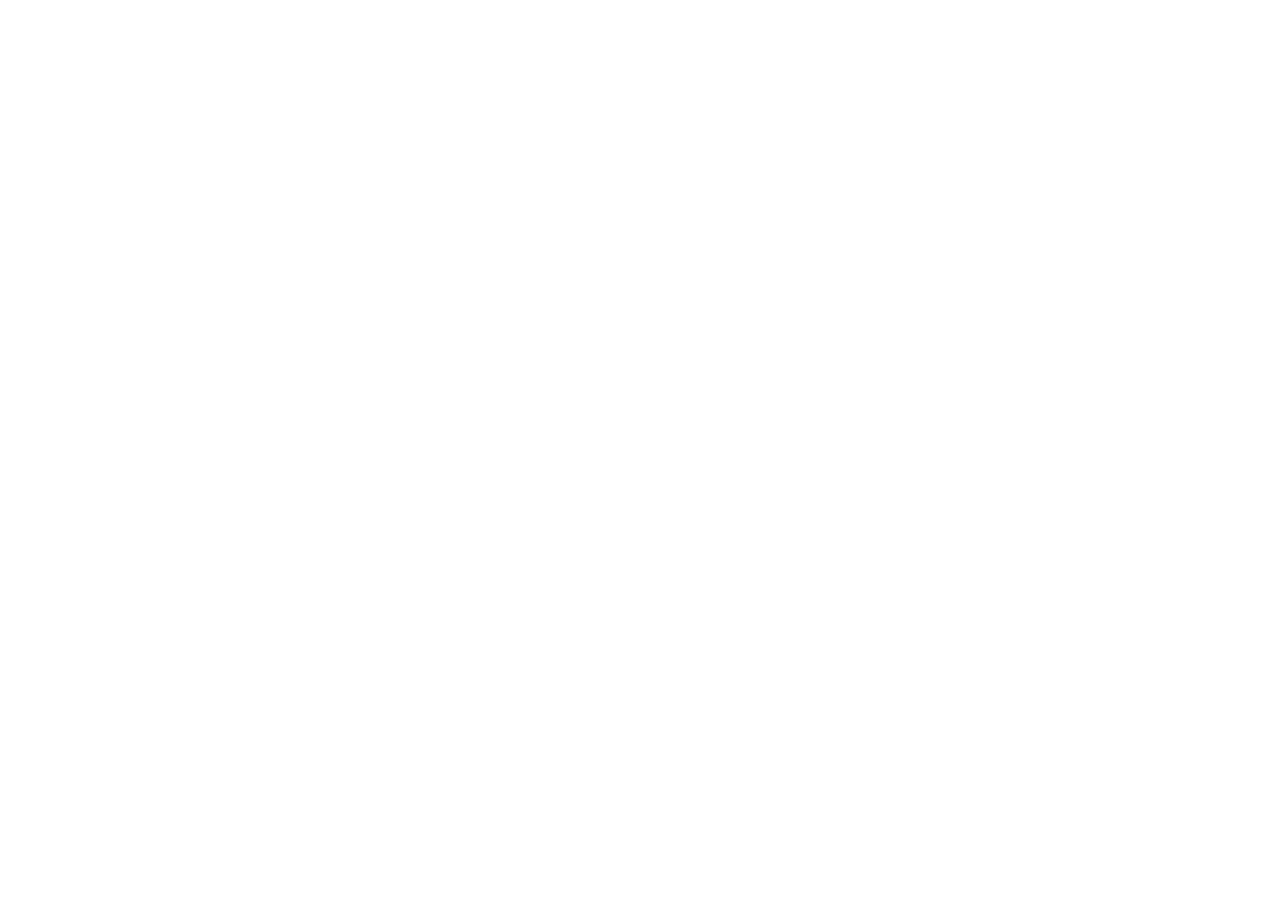
==== index.html @ 362b59c5 "Init" ====
<!doctype html>
<html lang="es" data-critters-container>

<head>
	<meta charset="utf-8">
	<title>Nicole Dickman</title>
	<base href="/">
	<meta name="viewport" content="width=device-width, initial-scale=1">
	<link rel="icon" type="image/x-icon" href="favicon.ico">
	<link rel="preconnect" href="https://fonts.googleapis.com">
	<link rel="preconnect" href="https://fonts.gstatic.com" crossorigin>
	<style>@font-face{font-family:'Satisfy';font-style:normal;font-weight:400;font-display:swap;src:url(https://fonts.gstatic.com/s/satisfy/v21/rP2Hp2yn6lkG50LoCZOIHQ.woff2) format('woff2');unicode-range:U+0000-00FF, U+0131, U+0152-0153, U+02BB-02BC, U+02C6, U+02DA, U+02DC, U+0304, U+0308, U+0329, U+2000-206F, U+2074, U+20AC, U+2122, U+2191, U+2193, U+2212, U+2215, U+FEFF, U+FFFD;}</style>
	<style>:root{font-family:Inter var,sans-serif;font-feature-settings:"cv02","cv03","cv04","cv11";font-variation-settings:normal;--font-family:"Inter var", sans-serif;--font-feature-settings:"cv02", "cv03", "cv04", "cv11";--text-color:#334155;--text-color-secondary:#64748b;--primary-color:#020617;--primary-color-text:#ffffff;--surface-0:#ffffff;--surface-50:#f8fafc;--surface-100:#f1f5f9;--surface-200:#e2e8f0;--surface-300:#cbd5e1;--surface-400:#94a3b8;--surface-500:#64748b;--surface-600:#475569;--surface-700:#334155;--surface-800:#1e293b;--surface-900:#0f172a;--surface-950:#020617;--gray-0:#ffffff;--gray-50:#f8fafc;--gray-100:#f1f5f9;--gray-200:#e2e8f0;--gray-300:#cbd5e1;--gray-400:#94a3b8;--gray-500:#64748b;--gray-600:#475569;--gray-700:#334155;--gray-800:#1e293b;--gray-900:#0f172a;--gray-950:#020617;--content-padding:1.125rem;--inline-spacing:.5rem;--border-radius:6px;--surface-ground:#f8fafc;--surface-section:#ffffff;--surface-card:#ffffff;--surface-overlay:#ffffff;--surface-border:#e2e8f0;--surface-hover:#f1f5f9;--focus-ring:none;--maskbg:rgba(0, 0, 0, .4);--highlight-bg:#020617;--highlight-text-color:#ffffff;--p-anchor-gutter:2px;color-scheme:light}:root{--p-focus-ring-color:var(--primary-color)}@font-face{font-family:Inter var;font-weight:100 900;font-display:swap;font-style:normal;font-named-instance:"Regular";src:url("./media/Inter-roman.var-WIJJYAE4.woff2?v=3.19") format("woff2")}@font-face{font-family:Inter var;font-weight:100 900;font-display:swap;font-style:italic;font-named-instance:"Italic";src:url("./media/Inter-italic.var-SWFAXF2C.woff2?v=3.19") format("woff2")}:root{--blue-50:#f5f9ff;--blue-100:#d0e1fd;--blue-200:#abc9fb;--blue-300:#85b2f9;--blue-400:#609af8;--blue-500:#3b82f6;--blue-600:#326fd1;--blue-700:#295bac;--blue-800:#204887;--blue-900:#183462;--green-50:#f4fcf7;--green-100:#caf1d8;--green-200:#a0e6ba;--green-300:#76db9b;--green-400:#4cd07d;--green-500:#22c55e;--green-600:#1da750;--green-700:#188a42;--green-800:#136c34;--green-900:#0e4f26;--yellow-50:#fefbf3;--yellow-100:#faedc4;--yellow-200:#f6de95;--yellow-300:#f2d066;--yellow-400:#eec137;--yellow-500:#eab308;--yellow-600:#c79807;--yellow-700:#a47d06;--yellow-800:#816204;--yellow-900:#5e4803;--cyan-50:#f3fbfd;--cyan-100:#c3edf5;--cyan-200:#94e0ed;--cyan-300:#65d2e4;--cyan-400:#35c4dc;--cyan-500:#06b6d4;--cyan-600:#059bb4;--cyan-700:#047f94;--cyan-800:#036475;--cyan-900:#024955;--pink-50:#fef6fa;--pink-100:#fad3e7;--pink-200:#f7b0d3;--pink-300:#f38ec0;--pink-400:#f06bac;--pink-500:#ec4899;--pink-600:#c93d82;--pink-700:#a5326b;--pink-800:#822854;--pink-900:#5e1d3d;--indigo-50:#f7f7fe;--indigo-100:#dadafc;--indigo-200:#bcbdf9;--indigo-300:#9ea0f6;--indigo-400:#8183f4;--indigo-500:#6366f1;--indigo-600:#5457cd;--indigo-700:#4547a9;--indigo-800:#363885;--indigo-900:#282960;--teal-50:#f3fbfb;--teal-100:#c7eeea;--teal-200:#9ae0d9;--teal-300:#6dd3c8;--teal-400:#41c5b7;--teal-500:#14b8a6;--teal-600:#119c8d;--teal-700:#0e8174;--teal-800:#0b655b;--teal-900:#084a42;--orange-50:#fff8f3;--orange-100:#feddc7;--orange-200:#fcc39b;--orange-300:#fba86f;--orange-400:#fa8e42;--orange-500:#f97316;--orange-600:#d46213;--orange-700:#ae510f;--orange-800:#893f0c;--orange-900:#642e09;--bluegray-50:#f7f8f9;--bluegray-100:#dadee3;--bluegray-200:#bcc3cd;--bluegray-300:#9fa9b7;--bluegray-400:#818ea1;--bluegray-500:#64748b;--bluegray-600:#556376;--bluegray-700:#465161;--bluegray-800:#37404c;--bluegray-900:#282e38;--purple-50:#fbf7ff;--purple-100:#ead6fd;--purple-200:#dab6fc;--purple-300:#c996fa;--purple-400:#b975f9;--purple-500:#a855f7;--purple-600:#8f48d2;--purple-700:#763cad;--purple-800:#5c2f88;--purple-900:#432263;--red-50:#fff5f5;--red-100:#ffd0ce;--red-200:#ffaca7;--red-300:#ff8780;--red-400:#ff6259;--red-500:#ff3d32;--red-600:#d9342b;--red-700:#b32b23;--red-800:#8c221c;--red-900:#661814;--primary-50:#f2f3f3;--primary-100:#c2c3c7;--primary-200:#92949b;--primary-300:#62656f;--primary-400:#323543;--primary-500:#020617;--primary-600:#020514;--primary-700:#010410;--primary-800:#01030d;--primary-900:#010209}@layer primeng{*{box-sizing:border-box}}</style><link id="nd-tema" rel="stylesheet" type="text/css" href="light.css" media="print" onload="this.media='all'"><noscript><link rel="stylesheet" href="light.css"></noscript>
	<link rel="preconnect" href="https://i.postimg.cc">
<style>@layer primeng{@-webkit-keyframes p-fadein{0%{opacity:0}to{opacity:1}}}@-webkit-keyframes p-icon-spin{0%{-webkit-transform:rotate(0deg);transform:rotate(0)}to{-webkit-transform:rotate(359deg);transform:rotate(359deg)}}@-webkit-keyframes fa-spin{0%{-webkit-transform:rotate(0deg);transform:rotate(0)}to{-webkit-transform:rotate(359deg);transform:rotate(359deg)}}html body{margin:0;width:100vw;max-width:100vw;min-width:100vw;min-height:100vh}</style><link rel="stylesheet" href="styles-DU7Y5IUI.css" media="print" onload="this.media='all'"><noscript><link rel="stylesheet" href="styles-DU7Y5IUI.css"></noscript></head>

<body>
	<nd-root></nd-root>
<link rel="modulepreload" href="chunk-CKF27C62.js"><script src="polyfills-6EAL64PA.js" type="module"></script><script src="main-APP5FZRI.js" type="module"></script></body>

</html>
---- light.css ----
:root{font-family:Inter var,sans-serif;font-feature-settings:"cv02","cv03","cv04","cv11";font-variation-settings:normal;--font-family: "Inter var", sans-serif;--font-feature-settings: "cv02", "cv03", "cv04", "cv11";--text-color: #334155;--text-color-secondary: #64748b;--primary-color: #020617;--primary-color-text: #ffffff;--surface-0: #ffffff;--surface-50: #f8fafc;--surface-100: #f1f5f9;--surface-200: #e2e8f0;--surface-300: #cbd5e1;--surface-400: #94a3b8;--surface-500: #64748b;--surface-600: #475569;--surface-700: #334155;--surface-800: #1e293b;--surface-900: #0f172a;--surface-950: #020617;--gray-0: #ffffff;--gray-50: #f8fafc;--gray-100: #f1f5f9;--gray-200: #e2e8f0;--gray-300: #cbd5e1;--gray-400: #94a3b8;--gray-500: #64748b;--gray-600: #475569;--gray-700: #334155;--gray-800: #1e293b;--gray-900: #0f172a;--gray-950: #020617;--content-padding: 1.125rem;--inline-spacing: .5rem;--border-radius: 6px;--surface-ground: #f8fafc;--surface-section: #ffffff;--surface-card: #ffffff;--surface-overlay: #ffffff;--surface-border: #e2e8f0;--surface-hover: #f1f5f9;--focus-ring: none;--maskbg: rgba(0, 0, 0, .4);--highlight-bg: #020617;--highlight-text-color: #ffffff;--p-anchor-gutter: 2px;color-scheme:light}:root{--p-focus-ring-color: var(--primary-color)}@font-face{font-family:Inter var;font-weight:100 900;font-display:swap;font-style:normal;font-named-instance:"Regular";src:url("./media/Inter-roman.var-WIJJYAE4.woff2?v=3.19") format("woff2")}@font-face{font-family:Inter var;font-weight:100 900;font-display:swap;font-style:italic;font-named-instance:"Italic";src:url("./media/Inter-italic.var-SWFAXF2C.woff2?v=3.19") format("woff2")}:root{--blue-50:#f5f9ff;--blue-100:#d0e1fd;--blue-200:#abc9fb;--blue-300:#85b2f9;--blue-400:#609af8;--blue-500:#3b82f6;--blue-600:#326fd1;--blue-700:#295bac;--blue-800:#204887;--blue-900:#183462;--green-50:#f4fcf7;--green-100:#caf1d8;--green-200:#a0e6ba;--green-300:#76db9b;--green-400:#4cd07d;--green-500:#22c55e;--green-600:#1da750;--green-700:#188a42;--green-800:#136c34;--green-900:#0e4f26;--yellow-50:#fefbf3;--yellow-100:#faedc4;--yellow-200:#f6de95;--yellow-300:#f2d066;--yellow-400:#eec137;--yellow-500:#eab308;--yellow-600:#c79807;--yellow-700:#a47d06;--yellow-800:#816204;--yellow-900:#5e4803;--cyan-50:#f3fbfd;--cyan-100:#c3edf5;--cyan-200:#94e0ed;--cyan-300:#65d2e4;--cyan-400:#35c4dc;--cyan-500:#06b6d4;--cyan-600:#059bb4;--cyan-700:#047f94;--cyan-800:#036475;--cyan-900:#024955;--pink-50:#fef6fa;--pink-100:#fad3e7;--pink-200:#f7b0d3;--pink-300:#f38ec0;--pink-400:#f06bac;--pink-500:#ec4899;--pink-600:#c93d82;--pink-700:#a5326b;--pink-800:#822854;--pink-900:#5e1d3d;--indigo-50:#f7f7fe;--indigo-100:#dadafc;--indigo-200:#bcbdf9;--indigo-300:#9ea0f6;--indigo-400:#8183f4;--indigo-500:#6366f1;--indigo-600:#5457cd;--indigo-700:#4547a9;--indigo-800:#363885;--indigo-900:#282960;--teal-50:#f3fbfb;--teal-100:#c7eeea;--teal-200:#9ae0d9;--teal-300:#6dd3c8;--teal-400:#41c5b7;--teal-500:#14b8a6;--teal-600:#119c8d;--teal-700:#0e8174;--teal-800:#0b655b;--teal-900:#084a42;--orange-50:#fff8f3;--orange-100:#feddc7;--orange-200:#fcc39b;--orange-300:#fba86f;--orange-400:#fa8e42;--orange-500:#f97316;--orange-600:#d46213;--orange-700:#ae510f;--orange-800:#893f0c;--orange-900:#642e09;--bluegray-50:#f7f8f9;--bluegray-100:#dadee3;--bluegray-200:#bcc3cd;--bluegray-300:#9fa9b7;--bluegray-400:#818ea1;--bluegray-500:#64748b;--bluegray-600:#556376;--bluegray-700:#465161;--bluegray-800:#37404c;--bluegray-900:#282e38;--purple-50:#fbf7ff;--purple-100:#ead6fd;--purple-200:#dab6fc;--purple-300:#c996fa;--purple-400:#b975f9;--purple-500:#a855f7;--purple-600:#8f48d2;--purple-700:#763cad;--purple-800:#5c2f88;--purple-900:#432263;--red-50:#fff5f5;--red-100:#ffd0ce;--red-200:#ffaca7;--red-300:#ff8780;--red-400:#ff6259;--red-500:#ff3d32;--red-600:#d9342b;--red-700:#b32b23;--red-800:#8c221c;--red-900:#661814;--primary-50:#f2f3f3;--primary-100:#c2c3c7;--primary-200:#92949b;--primary-300:#62656f;--primary-400:#323543;--primary-500:#020617;--primary-600:#020514;--primary-700:#010410;--primary-800:#01030d;--primary-900:#010209}.p-editor-container .p-editor-toolbar{background:#fff;border-top-right-radius:6px;border-top-left-radius:6px}.p-editor-container .p-editor-toolbar.ql-snow{border:1px solid #e2e8f0}.p-editor-container .p-editor-toolbar.ql-snow .ql-stroke{stroke:#64748b}.p-editor-container .p-editor-toolbar.ql-snow .ql-fill{fill:#64748b}.p-editor-container .p-editor-toolbar.ql-snow .ql-picker .ql-picker-label{border:0 none;color:#64748b}.p-editor-container .p-editor-toolbar.ql-snow .ql-picker .ql-picker-label:hover{color:#334155}.p-editor-container .p-editor-toolbar.ql-snow .ql-picker .ql-picker-label:hover .ql-stroke{stroke:#334155}.p-editor-container .p-editor-toolbar.ql-snow .ql-picker .ql-picker-label:hover .ql-fill{fill:#334155}.p-editor-container .p-editor-toolbar.ql-snow .ql-picker.ql-expanded .ql-picker-label{color:#334155}.p-editor-container .p-editor-toolbar.ql-snow .ql-picker.ql-expanded .ql-picker-label .ql-stroke{stroke:#334155}.p-editor-container .p-editor-toolbar.ql-snow .ql-picker.ql-expanded .ql-picker-label .ql-fill{fill:#334155}.p-editor-container .p-editor-toolbar.ql-snow .ql-picker.ql-expanded .ql-picker-options{background:#fff;border:1px solid #e2e8f0;box-shadow:0 4px 6px -1px #0000001a,0 2px 4px -2px #0000001a;border-radius:6px;padding:.25rem}.p-editor-container .p-editor-toolbar.ql-snow .ql-picker.ql-expanded .ql-picker-options .ql-picker-item{color:#334155}.p-editor-container .p-editor-toolbar.ql-snow .ql-picker.ql-expanded .ql-picker-options .ql-picker-item:hover{color:#1e293b;background:#f1f5f9}.p-editor-container .p-editor-toolbar.ql-snow .ql-picker.ql-expanded:not(.ql-icon-picker) .ql-picker-item{padding:.5rem .75rem}.p-editor-container .p-editor-content{border-bottom-right-radius:6px;border-bottom-left-radius:6px}.p-editor-container .p-editor-content.ql-snow{border:1px solid #e2e8f0}.p-editor-container .p-editor-content .ql-editor{background:#fff;color:#334155;border-bottom-right-radius:6px;border-bottom-left-radius:6px}.p-editor-container .ql-snow.ql-toolbar button:hover,.p-editor-container .ql-snow.ql-toolbar button:focus{color:#334155}.p-editor-container .ql-snow.ql-toolbar button:hover .ql-stroke,.p-editor-container .ql-snow.ql-toolbar button:focus .ql-stroke{stroke:#334155}.p-editor-container .ql-snow.ql-toolbar button:hover .ql-fill,.p-editor-container .ql-snow.ql-toolbar button:focus .ql-fill{fill:#334155}.p-editor-container .ql-snow.ql-toolbar button.ql-active,.p-editor-container .ql-snow.ql-toolbar .ql-picker-label.ql-active,.p-editor-container .ql-snow.ql-toolbar .ql-picker-item.ql-selected{color:#020617}.p-editor-container .ql-snow.ql-toolbar button.ql-active .ql-stroke,.p-editor-container .ql-snow.ql-toolbar .ql-picker-label.ql-active .ql-stroke,.p-editor-container .ql-snow.ql-toolbar .ql-picker-item.ql-selected .ql-stroke{stroke:#020617}.p-editor-container .ql-snow.ql-toolbar button.ql-active .ql-fill,.p-editor-container .ql-snow.ql-toolbar .ql-picker-label.ql-active .ql-fill,.p-editor-container .ql-snow.ql-toolbar .ql-picker-item.ql-selected .ql-fill{fill:#020617}.p-editor-container .ql-snow.ql-toolbar button.ql-active .ql-picker-label,.p-editor-container .ql-snow.ql-toolbar .ql-picker-label.ql-active .ql-picker-label,.p-editor-container .ql-snow.ql-toolbar .ql-picker-item.ql-selected .ql-picker-label{color:#020617}@layer primeng{*{box-sizing:border-box}.p-component{font-family:var(--font-family);font-feature-settings:var(--font-feature-settings, normal);font-size:1rem;font-weight:400}.p-component-overlay{background-color:#0006;transition-duration:.2s}.p-disabled,.p-component:disabled{opacity:.6}.p-error{color:#f87171}.p-text-secondary{color:#64748b}.pi{font-size:1rem}.p-icon{width:1rem;height:1rem}.p-link{font-family:var(--font-family);font-feature-settings:var(--font-feature-settings, normal);font-size:1rem;border-radius:6px}.p-link:focus-visible{outline:1px solid var(--p-focus-ring-color);outline-offset:2px;box-shadow:none}.p-component-overlay-enter{animation:p-component-overlay-enter-animation .15s forwards}.p-component-overlay-leave{animation:p-component-overlay-leave-animation .15s forwards}@keyframes p-component-overlay-enter-animation{0%{background-color:transparent}to{background-color:var(--maskbg)}}@keyframes p-component-overlay-leave-animation{0%{background-color:var(--maskbg)}to{background-color:transparent}}.p-autocomplete .p-autocomplete-loader{right:.75rem}.p-autocomplete.p-autocomplete-dd .p-autocomplete-loader{right:3.25rem}.p-autocomplete:not(.p-disabled):hover .p-autocomplete-multiple-container{border-color:#94a3b8}.p-autocomplete:not(.p-disabled).p-focus .p-autocomplete-multiple-container{outline:1px solid var(--p-focus-ring-color);outline-offset:-1px;box-shadow:none;border-color:#94a3b8}.p-autocomplete .p-autocomplete-multiple-container{padding:.25rem .75rem;gap:.5rem}.p-autocomplete .p-autocomplete-multiple-container .p-autocomplete-input-token{padding:.25rem 0}.p-autocomplete .p-autocomplete-multiple-container .p-autocomplete-input-token input{font-family:var(--font-family);font-feature-settings:var(--font-feature-settings, normal);font-size:1rem;color:#334155;padding:0;margin:0}.p-autocomplete .p-autocomplete-multiple-container .p-autocomplete-token{padding:.25rem .75rem;background:#f1f5f9;color:#1e293b;border-radius:16px}.p-autocomplete .p-autocomplete-multiple-container .p-autocomplete-token .p-autocomplete-token-icon{margin-left:.5rem}.p-autocomplete .p-autocomplete-multiple-container .p-autocomplete-token.p-focus{background:#e2e8f0;color:#0f172a}.p-autocomplete.p-invalid.p-component>.p-inputtext{border-color:#f87171}.p-autocomplete-panel{background:#fff;color:#334155;border:1px solid #e2e8f0;border-radius:6px;box-shadow:0 4px 6px -1px #0000001a,0 2px 4px -2px #0000001a}.p-autocomplete-panel .p-autocomplete-items{padding:.25rem}.p-autocomplete-panel .p-autocomplete-items .p-autocomplete-item{margin:2px 0;padding:.5rem .75rem;border:0 none;color:#334155;background:transparent;transition:background-color .2s,color .2s,border-color .2s,box-shadow .2s,outline-color .2s;border-radius:4px}.p-autocomplete-panel .p-autocomplete-items .p-autocomplete-item:first-child{margin-top:0}.p-autocomplete-panel .p-autocomplete-items .p-autocomplete-item.p-highlight{color:#fff;background:#020617}.p-autocomplete-panel .p-autocomplete-items .p-autocomplete-item.p-highlight.p-focus{background:#334155}.p-autocomplete-panel .p-autocomplete-items .p-autocomplete-item:not(.p-highlight):not(.p-disabled).p-focus{color:#0f172a;background:#e2e8f0}.p-autocomplete-panel .p-autocomplete-items .p-autocomplete-item:not(.p-highlight):not(.p-disabled):hover{color:#1e293b;background:#f1f5f9}.p-autocomplete-panel .p-autocomplete-items .p-autocomplete-item-group{margin:0;padding:.5rem .75rem;color:#94a3b8;background:#fff;font-weight:600}.p-autocomplete-panel .p-autocomplete-items .p-autocomplete-empty-message{padding:.5rem .75rem;color:#334155;background:transparent}p-autocomplete.ng-dirty.ng-invalid>.p-autocomplete>.p-inputtext{border-color:#f87171}p-autocomplete.p-autocomplete-clearable .p-inputtext{padding-right:2.5rem}p-autocomplete.p-autocomplete-clearable .p-autocomplete-clear-icon{color:#94a3b8;right:.75rem}p-autocomplete.p-autocomplete-clearable .p-autocomplete-dd .p-autocomplete-clear-icon{color:#94a3b8;right:3.25rem}p-calendar.ng-dirty.ng-invalid>.p-calendar>.p-inputtext{border-color:#f87171}.p-calendar:not(.p-calendar-disabled).p-focus>.p-inputtext{outline:1px solid var(--p-focus-ring-color);outline-offset:-1px;box-shadow:none;border-color:#94a3b8}.p-datepicker{padding:.75rem;background:#fff;color:#334155;border:1px solid #cbd5e1;border-radius:6px}.p-datepicker:not(.p-datepicker-inline){background:#fff;border:1px solid #e2e8f0;box-shadow:0 4px 6px -1px #0000001a,0 2px 4px -2px #0000001a}.p-datepicker:not(.p-datepicker-inline) .p-datepicker-header{background:#fff}.p-datepicker .p-datepicker-header{padding:0 0 .5rem;color:#334155;background:#fff;font-weight:500;margin:0;border-bottom:1px solid #e2e8f0;border-top-right-radius:6px;border-top-left-radius:6px}.p-datepicker .p-datepicker-header .p-datepicker-prev,.p-datepicker .p-datepicker-header .p-datepicker-next{width:1.75rem;height:1.75rem;color:#64748b;border:0 none;background:transparent;border-radius:50%;transition:background-color .2s,color .2s,border-color .2s,box-shadow .2s,outline-color .2s}.p-datepicker .p-datepicker-header .p-datepicker-prev:enabled:hover,.p-datepicker .p-datepicker-header .p-datepicker-next:enabled:hover{color:#475569;border-color:transparent;background:#f1f5f9}.p-datepicker .p-datepicker-header .p-datepicker-prev:focus-visible,.p-datepicker .p-datepicker-header .p-datepicker-next:focus-visible{outline:1px solid var(--p-focus-ring-color);outline-offset:2px;box-shadow:none}.p-datepicker .p-datepicker-header .p-datepicker-title{line-height:1.75rem}.p-datepicker .p-datepicker-header .p-datepicker-title .p-datepicker-year,.p-datepicker .p-datepicker-header .p-datepicker-title .p-datepicker-month{color:#334155;transition:background-color .2s,color .2s,border-color .2s,box-shadow .2s,outline-color .2s;font-weight:500;padding:.25rem}.p-datepicker .p-datepicker-header .p-datepicker-title .p-datepicker-year:enabled:hover,.p-datepicker .p-datepicker-header .p-datepicker-title .p-datepicker-month:enabled:hover{color:#020617}.p-datepicker .p-datepicker-header .p-datepicker-title .p-datepicker-month{margin-right:.5rem}.p-datepicker table{font-size:1rem;margin:.5rem 0 0}.p-datepicker table th{padding:.25rem}.p-datepicker table th>span{width:2rem;height:2rem}.p-datepicker table td{padding:.25rem}.p-datepicker table td>span{width:2rem;height:2rem;border-radius:50%;transition:background-color .2s,color .2s,border-color .2s,box-shadow .2s,outline-color .2s;border:1px solid transparent}.p-datepicker table td>span.p-highlight{color:#fff;background:#020617}.p-datepicker table td>span:focus{outline:1px solid var(--p-focus-ring-color);outline-offset:2px;box-shadow:none}.p-datepicker table td.p-datepicker-today>span{background:#e2e8f0;color:#0f172a;border-color:transparent}.p-datepicker table td.p-datepicker-today>span.p-highlight{color:#fff;background:#020617}.p-datepicker .p-datepicker-buttonbar{padding:.5rem 0 0;border-top:1px solid #e2e8f0}.p-datepicker .p-datepicker-buttonbar .p-button{width:auto}.p-datepicker .p-timepicker{border-top:1px solid #e2e8f0;padding:0}.p-datepicker .p-timepicker button{width:1.75rem;height:1.75rem;color:#64748b;border:0 none;background:transparent;border-radius:50%;transition:background-color .2s,color .2s,border-color .2s,box-shadow .2s,outline-color .2s}.p-datepicker .p-timepicker button:enabled:hover{color:#475569;border-color:transparent;background:#f1f5f9}.p-datepicker .p-timepicker button:focus-visible{outline:1px solid var(--p-focus-ring-color);outline-offset:2px;box-shadow:none}.p-datepicker .p-timepicker button:last-child{margin-top:.2em}.p-datepicker .p-timepicker span{font-size:1rem}.p-datepicker .p-timepicker>div{padding:0 .5rem}.p-datepicker.p-datepicker-timeonly .p-timepicker{border-top:0 none}.p-datepicker .p-monthpicker{margin:.5rem 0 0}.p-datepicker .p-monthpicker .p-monthpicker-month{padding:.25rem;transition:background-color .2s,color .2s,border-color .2s,box-shadow .2s,outline-color .2s;border-radius:6px}.p-datepicker .p-monthpicker .p-monthpicker-month.p-highlight{color:#fff;background:#020617}.p-datepicker .p-yearpicker{margin:.5rem 0 0}.p-datepicker .p-yearpicker .p-yearpicker-year{padding:.25rem;transition:background-color .2s,color .2s,border-color .2s,box-shadow .2s,outline-color .2s;border-radius:6px}.p-datepicker .p-yearpicker .p-yearpicker-year.p-highlight{color:#fff;background:#020617}.p-datepicker.p-datepicker-multiple-month .p-datepicker-group{border-left:1px solid #e2e8f0;padding-right:.75rem;padding-left:.75rem;padding-top:0;padding-bottom:0}.p-datepicker.p-datepicker-multiple-month .p-datepicker-group:first-child{padding-left:0;border-left:0 none}.p-datepicker.p-datepicker-multiple-month .p-datepicker-group:last-child{padding-right:0}.p-datepicker:not(.p-disabled) table td span:not(.p-highlight):not(.p-disabled):hover{background:#f1f5f9}.p-datepicker:not(.p-disabled) table td span:not(.p-highlight):not(.p-disabled):focus{outline:1px solid var(--p-focus-ring-color);outline-offset:2px;box-shadow:none}.p-datepicker:not(.p-disabled) .p-monthpicker .p-monthpicker-month:not(.p-disabled):not(.p-highlight):hover{background:#f1f5f9}.p-datepicker:not(.p-disabled) .p-monthpicker .p-monthpicker-month:not(.p-disabled):focus{outline:1px solid var(--p-focus-ring-color);outline-offset:2px;box-shadow:none}.p-datepicker:not(.p-disabled) .p-yearpicker .p-yearpicker-year:not(.p-disabled):not(.p-highlight):hover{background:#f1f5f9}.p-datepicker:not(.p-disabled) .p-yearpicker .p-yearpicker-year:not(.p-disabled):focus{outline:1px solid var(--p-focus-ring-color);outline-offset:2px;box-shadow:none}p-calendar.p-calendar-clearable .p-inputtext{padding-right:2.5rem}p-calendar.p-calendar-clearable .p-calendar-clear-icon{color:#94a3b8;right:.75rem}p-calendar.p-calendar-clearable .p-calendar-w-btn .p-calendar-clear-icon{color:#94a3b8;right:3.25rem}@media screen and (max-width: 769px){.p-datepicker table th,.p-datepicker table td{padding:.25rem}}.p-cascadeselect{background:#fff;border:1px solid #cbd5e1;transition:background-color .2s,color .2s,border-color .2s,box-shadow .2s,outline-color .2s;border-radius:6px}.p-cascadeselect:not(.p-disabled):hover{border-color:#94a3b8}.p-cascadeselect:not(.p-disabled).p-focus{outline:1px solid var(--p-focus-ring-color);outline-offset:-1px;box-shadow:none;border-color:#94a3b8}.p-cascadeselect .p-cascadeselect-label{background:transparent;border:0 none;padding:.5rem .75rem}.p-cascadeselect .p-cascadeselect-label.p-placeholder{color:#64748b}.p-cascadeselect .p-cascadeselect-label:enabled:focus{outline:0 none;box-shadow:none}.p-cascadeselect .p-cascadeselect-trigger{background:transparent;color:#94a3b8;width:2.5rem;border-top-right-radius:6px;border-bottom-right-radius:6px}.p-cascadeselect.p-invalid.p-component{border-color:#f87171}.p-cascadeselect.p-variant-filled{background-color:#f8fafc}.p-cascadeselect.p-variant-filled:enabled:hover{background-color:#f8fafc}.p-cascadeselect.p-variant-filled:enabled:focus{background-color:#fff}.p-cascadeselect-panel{background:#fff;color:#334155;border:1px solid #e2e8f0;border-radius:6px;box-shadow:0 4px 6px -1px #0000001a,0 2px 4px -2px #0000001a}.p-cascadeselect-panel .p-cascadeselect-items{padding:.25rem}.p-cascadeselect-panel .p-cascadeselect-items .p-cascadeselect-item{margin:2px 0;border:0 none;color:#334155;background:transparent;transition:background-color .2s,color .2s,border-color .2s,box-shadow .2s,outline-color .2s;border-radius:4px}.p-cascadeselect-panel .p-cascadeselect-items .p-cascadeselect-item:first-child{margin-top:0}.p-cascadeselect-panel .p-cascadeselect-items .p-cascadeselect-item.p-highlight{color:#fff;background:#020617}.p-cascadeselect-panel .p-cascadeselect-items .p-cascadeselect-item.p-highlight.p-focus{background:#334155}.p-cascadeselect-panel .p-cascadeselect-items .p-cascadeselect-item:not(.p-highlight):not(.p-disabled).p-focus{color:#0f172a;background:#e2e8f0}.p-cascadeselect-panel .p-cascadeselect-items .p-cascadeselect-item:not(.p-highlight):not(.p-disabled):hover{color:#1e293b;background:#f1f5f9}.p-cascadeselect-panel .p-cascadeselect-items .p-cascadeselect-item .p-cascadeselect-item-content{padding:.5rem .75rem}.p-cascadeselect-panel .p-cascadeselect-items .p-cascadeselect-item .p-cascadeselect-group-icon{font-size:.875rem}.p-input-filled .p-cascadeselect{background:#f8fafc}.p-input-filled .p-cascadeselect:not(.p-disabled):hover{background-color:#f8fafc}.p-input-filled .p-cascadeselect:not(.p-disabled).p-focus{background-color:#fff}p-cascadeselect.ng-dirty.ng-invalid>.p-cascadeselect{border-color:#f87171}p-cascadeselect.p-cascadeselect-clearable .p-cascadeselect-label{padding-right:.75rem}p-cascadeselect.p-cascadeselect-clearable .p-cascadeselect-clear-icon{color:#94a3b8;right:2.5rem}.p-overlay-modal .p-cascadeselect-sublist .p-cascadeselect-panel{box-shadow:none;border-radius:0;padding:.25rem 0 .25rem .5rem}.p-overlay-modal .p-cascadeselect-item-active>.p-cascadeselect-item-content .p-cascadeselect-group-icon{transform:rotate(90deg)}.p-checkbox{width:1.25rem;height:1.25rem}.p-checkbox .p-checkbox-box{border:1px solid #cbd5e1;background:#fff;width:1.25rem;height:1.25rem;color:#334155;border-radius:6px;transition:background-color .2s,color .2s,border-color .2s,box-shadow .2s,outline-color .2s;outline-color:transparent}.p-checkbox .p-checkbox-box .p-checkbox-icon{transition-duration:.2s;color:#fff;font-size:.875rem}.p-checkbox .p-checkbox-box .p-icon{width:.875rem;height:.875rem}.p-checkbox .p-checkbox-box.p-highlight{border-color:#020617;background:#020617}.p-checkbox:not(.p-checkbox-disabled) .p-checkbox-box:hover{border-color:#94a3b8}.p-checkbox:not(.p-checkbox-disabled) .p-checkbox-box.p-focus{outline:1px solid var(--p-focus-ring-color);outline-offset:-1px;box-shadow:none;border-color:#94a3b8}.p-checkbox:not(.p-checkbox-disabled) .p-checkbox-box.p-highlight:hover{border-color:#0f172a;background:#0f172a;color:#fff}.p-checkbox.p-variant-filled .p-checkbox-box{background-color:#f8fafc}.p-checkbox.p-variant-filled .p-checkbox-box.p-highlight{background:#020617}.p-checkbox.p-variant-filled:not(.p-checkbox-disabled) .p-checkbox-box:hover{background-color:#f8fafc}.p-checkbox.p-variant-filled:not(.p-checkbox-disabled) .p-checkbox-box.p-highlight:hover{background:#0f172a}p-checkbox.ng-dirty.ng-invalid>.p-checkbox>.p-checkbox-box{border-color:#f87171}.p-input-filled .p-checkbox .p-checkbox-box{background-color:#f8fafc}.p-input-filled .p-checkbox .p-checkbox-box.p-highlight{background:#020617}.p-input-filled .p-checkbox:not(.p-checkbox-disabled) .p-checkbox-box:hover{background-color:#f8fafc}.p-input-filled .p-checkbox:not(.p-checkbox-disabled) .p-checkbox-box.p-highlight:hover{background:#0f172a}.p-checkbox-label{margin-left:.5rem}.p-highlight .p-checkbox .p-checkbox-box{border-color:#fff}p-tristatecheckbox.ng-dirty.ng-invalid>.p-checkbox>.p-checkbox-box{border-color:#f87171}.p-chips:not(.p-disabled):hover .p-chips-multiple-container{border-color:#94a3b8}.p-chips:not(.p-disabled).p-focus .p-chips-multiple-container{outline:1px solid var(--p-focus-ring-color);outline-offset:-1px;box-shadow:none;border-color:#94a3b8}.p-chips .p-chips-multiple-container{padding:.25rem .75rem;gap:.5rem}.p-chips .p-chips-multiple-container .p-chips-token{padding:.25rem .75rem;margin-right:.5rem;background:#f1f5f9;color:#1e293b;border-radius:16px}.p-chips .p-chips-multiple-container .p-chips-token.p-focus{background:#e2e8f0;color:#0f172a}.p-chips .p-chips-multiple-container .p-chips-token .p-chips-token-icon{margin-left:.5rem}.p-chips .p-chips-multiple-container .p-chips-input-token{padding:.25rem 0}.p-chips .p-chips-multiple-container .p-chips-input-token input{font-family:var(--font-family);font-feature-settings:var(--font-feature-settings, normal);font-size:1rem;color:#334155;padding:0;margin:0}p-chips.ng-dirty.ng-invalid>.p-chips>.p-inputtext{border-color:#f87171}p-chips.p-chips-clearable .p-inputtext{padding-right:1.75rem}p-chips.p-chips-clearable .p-chips-clear-icon{color:#94a3b8;right:.75rem}.p-colorpicker-preview,.p-fluid .p-colorpicker-preview.p-inputtext{width:1.5rem;height:1.5rem}.p-colorpicker-panel{background:#323232;border:1px solid #191919}.p-colorpicker-panel .p-colorpicker-color-handle,.p-colorpicker-panel .p-colorpicker-hue-handle{border-color:#fff}.p-colorpicker-overlay-panel{box-shadow:0 4px 6px -1px #0000001a,0 2px 4px -2px #0000001a}.p-dropdown{background:#fff;border:1px solid #cbd5e1;transition:background-color .2s,color .2s,border-color .2s,box-shadow .2s,outline-color .2s;border-radius:6px}.p-dropdown:not(.p-disabled):hover{border-color:#94a3b8}.p-dropdown:not(.p-disabled).p-focus{outline:1px solid var(--p-focus-ring-color);outline-offset:-1px;box-shadow:none;border-color:#94a3b8}.p-dropdown.p-dropdown-clearable .p-dropdown-label{padding-right:1.75rem}.p-dropdown .p-dropdown-label{background:transparent;border:0 none}.p-dropdown .p-dropdown-label.p-placeholder{color:#64748b}.p-dropdown .p-dropdown-label:focus,.p-dropdown .p-dropdown-label:enabled:focus{outline:0 none;box-shadow:none}.p-dropdown .p-dropdown-trigger{background:transparent;color:#94a3b8;width:2.5rem;border-top-right-radius:6px;border-bottom-right-radius:6px}.p-dropdown .p-dropdown-clear-icon{color:#94a3b8;right:2.5rem}.p-dropdown.p-invalid.p-component{border-color:#f87171}.p-dropdown.p-variant-filled{background-color:#f8fafc}.p-dropdown.p-variant-filled:enabled:hover{background-color:#f8fafc}.p-dropdown.p-variant-filled:enabled:focus{background-color:#fff}.p-dropdown-panel{background:#fff;color:#334155;border:1px solid #e2e8f0;border-radius:6px;box-shadow:0 4px 6px -1px #0000001a,0 2px 4px -2px #0000001a}.p-dropdown-panel .p-dropdown-header{padding:.5rem .5rem 0;border-bottom:0 none;color:#334155;background:#fff;margin:0;border-top-right-radius:6px;border-top-left-radius:6px}.p-dropdown-panel .p-dropdown-header .p-dropdown-filter{padding-right:1.75rem;margin-right:-1.75rem}.p-dropdown-panel .p-dropdown-header .p-dropdown-filter-icon{right:.75rem;color:#94a3b8}.p-dropdown-panel .p-dropdown-items{padding:.25rem}.p-dropdown-panel .p-dropdown-items .p-dropdown-item{margin:2px 0;padding:.5rem .75rem;border:0 none;color:#334155;background:transparent;transition:background-color .2s,color .2s,border-color .2s,box-shadow .2s,outline-color .2s;border-radius:4px}.p-dropdown-panel .p-dropdown-items .p-dropdown-item:first-child{margin-top:0}.p-dropdown-panel .p-dropdown-items .p-dropdown-item.p-highlight{color:#fff;background:#020617}.p-dropdown-panel .p-dropdown-items .p-dropdown-item.p-highlight.p-focus{background:#334155}.p-dropdown-panel .p-dropdown-items .p-dropdown-item:not(.p-highlight):not(.p-disabled).p-focus{color:#0f172a;background:#e2e8f0}.p-dropdown-panel .p-dropdown-items .p-dropdown-item:not(.p-highlight):not(.p-disabled):hover{color:#1e293b;background:#f1f5f9}.p-dropdown-panel .p-dropdown-items .p-dropdown-item-group{margin:0;padding:.5rem .75rem;color:#94a3b8;background:#fff;font-weight:600}.p-dropdown-panel .p-dropdown-items .p-dropdown-empty-message{padding:.5rem .75rem;color:#334155;background:transparent}.p-input-filled .p-dropdown{background:#f8fafc}.p-input-filled .p-dropdown:not(.p-disabled):hover{background-color:#f8fafc}.p-input-filled .p-dropdown:not(.p-disabled).p-focus{background-color:#fff}.p-input-filled .p-dropdown:not(.p-disabled).p-focus .p-inputtext{background-color:transparent}p-dropdown.ng-dirty.ng-invalid>.p-dropdown{border-color:#f87171}.p-icon-field .p-input-icon{position:absolute;top:50%;margin-top:-.5rem}.p-inputgroup-addon{background:#fff;color:#64748b;border-top:1px solid #cbd5e1;border-left:1px solid #cbd5e1;border-bottom:1px solid #cbd5e1;padding:.5rem .75rem;min-width:2.5rem}.p-inputgroup-addon:last-child{border-right:1px solid #cbd5e1}.p-inputgroup>.p-component,.p-inputgroup>.p-inputwrapper>.p-inputtext,.p-inputgroup>.p-float-label>.p-component{border-radius:0;margin:0}.p-inputgroup>.p-component+.p-inputgroup-addon,.p-inputgroup>.p-inputwrapper>.p-inputtext+.p-inputgroup-addon,.p-inputgroup>.p-float-label>.p-component+.p-inputgroup-addon{border-left:0 none}.p-inputgroup>.p-component:focus,.p-inputgroup>.p-inputwrapper>.p-inputtext:focus,.p-inputgroup>.p-float-label>.p-component:focus{z-index:1}.p-inputgroup>.p-component:focus~label,.p-inputgroup>.p-inputwrapper>.p-inputtext:focus~label,.p-inputgroup>.p-float-label>.p-component:focus~label{z-index:1}.p-inputgroup-addon:first-child,.p-inputgroup button:first-child,.p-inputgroup input:first-child,.p-inputgroup>.p-inputwrapper:first-child>.p-component,.p-inputgroup>.p-inputwrapper:first-child>.p-component>.p-inputtext{border-top-left-radius:6px;border-bottom-left-radius:6px}.p-inputgroup .p-float-label:first-child input{border-top-left-radius:6px;border-bottom-left-radius:6px}.p-inputgroup-addon:last-child,.p-inputgroup button:last-child,.p-inputgroup input:last-child,.p-inputgroup>.p-inputwrapper:last-child>.p-component,.p-inputgroup>.p-inputwrapper:last-child>.p-component>.p-inputtext{border-top-right-radius:6px;border-bottom-right-radius:6px}.p-inputgroup .p-float-label:last-child input{border-top-right-radius:6px;border-bottom-right-radius:6px}.p-fluid .p-inputgroup .p-button{width:auto}.p-fluid .p-inputgroup .p-button.p-button-icon-only{width:2.5rem}.p-icon-field-left .p-input-icon:first-of-type{left:.75rem;color:#94a3b8}.p-icon-field-right .p-input-icon:last-of-type{right:.75rem;color:#94a3b8}p-inputmask.ng-dirty.ng-invalid>.p-inputtext{border-color:#f87171}p-inputmask.p-inputmask-clearable .p-inputtext{padding-right:2.5rem}p-inputmask.p-inputmask-clearable .p-inputmask-clear-icon{color:#94a3b8;right:.75rem}.p-inputmask.p-variant-filled{background-color:#f8fafc}.p-inputmask.p-variant-filled:enabled:hover{background-color:#f8fafc}.p-inputmask.p-variant-filled:enabled:focus{background-color:#fff}p-inputnumber.ng-dirty.ng-invalid>.p-inputnumber>.p-inputtext{border-color:#f87171}p-inputnumber.p-inputnumber-clearable .p-inputnumber-input{padding-right:2.5rem}p-inputnumber.p-inputnumber-clearable .p-inputnumber-clear-icon{color:#94a3b8;right:.75rem}p-inputnumber.p-inputnumber-clearable .p-inputnumber-buttons-stacked .p-inputnumber-clear-icon{right:3.25rem}p-inputnumber.p-inputnumber-clearable .p-inputnumber-buttons-horizontal .p-inputnumber-clear-icon{right:3.25rem}p-inputnumber.p-inputnumber.p-variant-filled>.p-inputnumber-input{background-color:#f8fafc}p-inputnumber.p-inputnumber.p-variant-filled>.p-inputnumber-input:enabled:hover{background-color:#f8fafc}p-inputnumber.p-inputnumber.p-variant-filled>.p-inputnumber-input:enabled:focus{background-color:#fff}.p-inputotp{display:flex;align-items:center;gap:.5rem}.p-inputotp-input{text-align:center;width:2.5rem}.p-inputswitch{width:2.5rem;height:1.5rem}.p-inputswitch .p-inputswitch-slider{background:#cbd5e1;transition:background-color .2s,color .2s,border-color .2s,box-shadow .2s,outline-color .2s;border-radius:30px}.p-inputswitch .p-inputswitch-slider:before{background:#fff;width:1rem;height:1rem;left:.25rem;margin-top:-.5rem;border-radius:50%;transition-duration:.2s}.p-inputswitch.p-inputswitch-checked .p-inputswitch-slider:before{transform:translate(1rem)}.p-inputswitch.p-focus .p-inputswitch-slider{outline:1px solid var(--p-focus-ring-color);outline-offset:2px;box-shadow:none}.p-inputswitch:not(.p-disabled):hover .p-inputswitch-slider{background:#94a3b8}.p-inputswitch.p-inputswitch-checked .p-inputswitch-slider{background:#020617}.p-inputswitch.p-inputswitch-checked .p-inputswitch-slider:before{background:#fff}.p-inputswitch.p-inputswitch-checked:not(.p-disabled):hover .p-inputswitch-slider{background:#0f172a}p-inputswitch.ng-dirty.ng-invalid>.p-inputswitch>.p-inputswitch-slider{border-color:#f87171}.p-inputtext{font-family:var(--font-family);font-feature-settings:var(--font-feature-settings, normal);font-size:1rem;color:#334155;background:#fff;padding:.5rem .75rem;border:1px solid #cbd5e1;transition:background-color .2s,color .2s,border-color .2s,box-shadow .2s,outline-color .2s;appearance:none;border-radius:6px}.p-inputtext:enabled:hover{border-color:#94a3b8}.p-inputtext:enabled:focus{outline:1px solid var(--p-focus-ring-color);outline-offset:-1px;box-shadow:none;border-color:#94a3b8}.p-inputtext.ng-dirty.ng-invalid{border-color:#f87171}.p-inputtext.p-variant-filled{background-color:#f8fafc}.p-inputtext.p-variant-filled:enabled:hover{background-color:#f8fafc}.p-inputtext.p-variant-filled:enabled:focus{background-color:#fff}.p-inputtext.p-inputtext-sm{font-size:.875rem;padding:.4375rem .65625rem}.p-inputtext.p-inputtext-lg{font-size:1.25rem;padding:.625rem .9375rem}.p-float-label>label{left:.75rem;color:#64748b;transition-duration:.2s}.p-float-label>.ng-invalid.ng-dirty+label{color:#f87171}.p-input-icon-left>.p-icon-wrapper.p-icon,.p-input-icon-left>i:first-of-type{left:.75rem;color:#94a3b8}.p-input-icon-left>.p-inputtext{padding-left:2.5rem}.p-input-icon-left.p-float-label>label{left:2.5rem}.p-input-icon-right>.p-icon-wrapper,.p-input-icon-right>i:last-of-type{right:.75rem;color:#94a3b8}.p-input-icon-right>.p-inputtext{padding-right:2.5rem}.p-icon-field-left>.p-inputtext{padding-left:2.5rem}.p-icon-field-left.p-float-label>label{left:2.5rem}.p-icon-field-right>.p-inputtext{padding-right:2.5rem}::-webkit-input-placeholder{color:#64748b}:-moz-placeholder{color:#64748b}::-moz-placeholder{color:#64748b}:-ms-input-placeholder{color:#64748b}.p-input-filled .p-inputtext{background-color:#f8fafc}.p-input-filled .p-inputtext:enabled:hover{background-color:#f8fafc}.p-input-filled .p-inputtext:enabled:focus{background-color:#fff}.p-inputtext-sm .p-inputtext{font-size:.875rem;padding:.4375rem .65625rem}.p-inputtext-lg .p-inputtext{font-size:1.25rem;padding:.625rem .9375rem}.p-listbox{background:#fff;color:#334155;border:1px solid #cbd5e1;border-radius:6px;transition:background-color .2s,color .2s,border-color .2s,box-shadow .2s,outline-color .2s}.p-listbox .p-listbox-header{padding:.5rem .5rem 0;border-bottom:0 none;color:#334155;background:#fff;margin:0;border-top-right-radius:6px;border-top-left-radius:6px}.p-listbox .p-listbox-header .p-listbox-filter{padding-right:1.75rem}.p-listbox .p-listbox-header .p-listbox-filter-icon{right:.75rem;color:#94a3b8}.p-listbox .p-listbox-header .p-checkbox{margin-right:.5rem}.p-listbox .p-listbox-list{padding:.25rem;outline:0 none}.p-listbox .p-listbox-list .p-listbox-item{margin:2px 0;padding:.5rem .75rem;border:0 none;color:#334155;transition:background-color .2s,color .2s,border-color .2s,box-shadow .2s,outline-color .2s;border-radius:4px}.p-listbox .p-listbox-list .p-listbox-item:first-child{margin-top:0}.p-listbox .p-listbox-list .p-listbox-item.p-highlight{color:#fff;background:#020617}.p-listbox .p-listbox-list .p-listbox-item .p-checkbox{margin-right:.5rem}.p-listbox .p-listbox-list .p-listbox-item-group{margin:0;padding:.5rem .75rem;color:#94a3b8;background:#fff;font-weight:600}.p-listbox .p-listbox-list .p-listbox-empty-message{padding:.5rem .75rem;color:#334155;background:transparent}.p-listbox:not(.p-disabled) .p-listbox-item.p-highlight.p-focus{background:#334155}.p-listbox:not(.p-disabled) .p-listbox-item:not(.p-highlight):not(.p-disabled).p-focus{color:#1e293b;background:#f1f5f9}.p-listbox:not(.p-disabled) .p-listbox-item:not(.p-highlight):not(.p-disabled):hover{color:#1e293b;background:#f1f5f9}.p-listbox:not(.p-disabled) .p-listbox-item:not(.p-highlight):not(.p-disabled):hover.p-focus{color:#1e293b;background:#f1f5f9}.p-listbox.p-focus{outline:1px solid var(--p-focus-ring-color);outline-offset:-1px;box-shadow:none;border-color:#94a3b8}p-listbox.ng-dirty.ng-invalid>.p-listbox{border-color:#f87171}.p-multiselect{background:#fff;border:1px solid #cbd5e1;transition:background-color .2s,color .2s,border-color .2s,box-shadow .2s,outline-color .2s;border-radius:6px}.p-multiselect:not(.p-disabled):hover{border-color:#94a3b8}.p-multiselect:not(.p-disabled).p-focus{outline:1px solid var(--p-focus-ring-color);outline-offset:-1px;box-shadow:none;border-color:#94a3b8}.p-multiselect .p-multiselect-label{padding:.5rem .75rem;transition:background-color .2s,color .2s,border-color .2s,box-shadow .2s,outline-color .2s}.p-multiselect .p-multiselect-label.p-placeholder{color:#64748b}.p-multiselect.p-multiselect-chip .p-multiselect-token{padding:.25rem .75rem;margin-right:.5rem;background:#f1f5f9;color:#1e293b;border-radius:16px}.p-multiselect.p-multiselect-chip .p-multiselect-token .p-multiselect-token-icon{margin-left:.5rem}.p-multiselect .p-multiselect-trigger{background:transparent;color:#94a3b8;width:2.5rem;border-top-right-radius:6px;border-bottom-right-radius:6px}.p-multiselect.p-variant-filled{background:#f8fafc}.p-multiselect.p-variant-filled:not(.p-disabled):hover{background-color:#f8fafc}.p-multiselect.p-variant-filled:not(.p-disabled).p-focus{background-color:#fff}.p-inputwrapper-filled .p-multiselect.p-multiselect-chip .p-multiselect-label{padding:.25rem .75rem}.p-multiselect-clearable .p-multiselect-label-container{padding-right:1.75rem}.p-multiselect-clearable .p-multiselect-clear-icon{color:#94a3b8;right:2.5rem}.p-multiselect-panel{background:#fff;color:#334155;border:1px solid #e2e8f0;border-radius:6px;box-shadow:0 4px 6px -1px #0000001a,0 2px 4px -2px #0000001a}.p-multiselect-panel .p-multiselect-header{padding:.5rem .5rem 0;border-bottom:0 none;color:#334155;background:#fff;margin:0;border-top-right-radius:6px;border-top-left-radius:6px}.p-multiselect-panel .p-multiselect-header .p-multiselect-filter-container .p-inputtext{padding-right:1.75rem}.p-multiselect-panel .p-multiselect-header .p-multiselect-filter-container .p-multiselect-filter-icon{right:.75rem;color:#94a3b8}.p-multiselect-panel .p-multiselect-header .p-checkbox{margin-right:.5rem}.p-multiselect-panel .p-multiselect-header .p-multiselect-close{margin-left:.5rem;width:1.75rem;height:1.75rem;color:#64748b;border:0 none;background:transparent;border-radius:50%;transition:background-color .2s,color .2s,border-color .2s,box-shadow .2s,outline-color .2s}.p-multiselect-panel .p-multiselect-header .p-multiselect-close:enabled:hover{color:#475569;border-color:transparent;background:#f1f5f9}.p-multiselect-panel .p-multiselect-header .p-multiselect-close:focus-visible{outline:1px solid var(--p-focus-ring-color);outline-offset:2px;box-shadow:none}.p-multiselect-panel .p-multiselect-items{padding:.25rem}.p-multiselect-panel .p-multiselect-items .p-multiselect-item{margin:2px 0;padding:.5rem .75rem;border:0 none;color:#334155;background:transparent;transition:background-color .2s,color .2s,border-color .2s,box-shadow .2s,outline-color .2s;border-radius:4px}.p-multiselect-panel .p-multiselect-items .p-multiselect-item:first-child{margin-top:0}.p-multiselect-panel .p-multiselect-items .p-multiselect-item.p-highlight{color:#fff;background:#020617}.p-multiselect-panel .p-multiselect-items .p-multiselect-item.p-highlight.p-focus{background:#334155}.p-multiselect-panel .p-multiselect-items .p-multiselect-item:not(.p-highlight):not(.p-disabled).p-focus{color:#0f172a;background:#f1f5f9}.p-multiselect-panel .p-multiselect-items .p-multiselect-item:not(.p-highlight):not(.p-disabled):hover{color:#1e293b;background:#f1f5f9}.p-multiselect-panel .p-multiselect-items .p-multiselect-item .p-checkbox{margin-right:.5rem}.p-multiselect-panel .p-multiselect-items .p-multiselect-item-group{margin:0;padding:.5rem .75rem;color:#94a3b8;background:#fff;font-weight:600}.p-multiselect-panel .p-multiselect-items .p-multiselect-empty-message{padding:.5rem .75rem;color:#334155;background:transparent}.p-input-filled .p-multiselect{background:#f8fafc}.p-input-filled .p-multiselect:not(.p-disabled):hover{background-color:#f8fafc}.p-input-filled .p-multiselect:not(.p-disabled).p-focus{background-color:#fff}p-multiselect.ng-dirty.ng-invalid>.p-multiselect{border-color:#f87171}p-password.ng-invalid.ng-dirty>.p-password>.p-inputtext{border-color:#f87171}.p-password-panel{padding:0 1.125rem 1.125rem;background:#fff;color:#334155;border:1px solid #e2e8f0;box-shadow:0 4px 6px -1px #0000001a,0 2px 4px -2px #0000001a;border-radius:6px}.p-password-panel .p-password-meter{margin-bottom:.5rem;background:#e2e8f0}.p-password-panel .p-password-meter .p-password-strength.weak{background:#ef4444}.p-password-panel .p-password-meter .p-password-strength.medium{background:#f59e0b}.p-password-panel .p-password-meter .p-password-strength.strong{background:#22c55e}p-password.p-password-clearable .p-password-input{padding-right:2.5rem}p-password.p-password-clearable .p-password-clear-icon{color:#94a3b8;right:.75rem}p-password.p-password-clearable.p-password-mask .p-password-input{padding-right:4.25rem}p-password.p-password-clearable.p-password-mask .p-password-clear-icon{color:#94a3b8;right:2.5rem}.p-radiobutton{width:1.25rem;height:1.25rem}.p-radiobutton .p-radiobutton-box{border:1px solid #cbd5e1;background:#fff;width:1.25rem;height:1.25rem;color:#334155;border-radius:50%;transition:background-color .2s,color .2s,border-color .2s,box-shadow .2s,outline-color .2s;outline-color:transparent}.p-radiobutton .p-radiobutton-box:not(.p-disabled):not(.p-highlight):hover{border-color:#94a3b8}.p-radiobutton .p-radiobutton-box:not(.p-disabled).p-focus{outline:1px solid var(--p-focus-ring-color);outline-offset:-1px;box-shadow:none;border-color:#94a3b8}.p-radiobutton .p-radiobutton-box .p-radiobutton-icon{width:.75rem;height:.75rem;transition-duration:.2s;background-color:#020617}.p-radiobutton .p-radiobutton-box.p-highlight{border-color:#020617;background:#fff}.p-radiobutton .p-radiobutton-box.p-highlight:not(.p-disabled):hover{border-color:#0f172a;background:#fff;color:#0f172a}.p-radiobutton.p-variant-filled .p-radiobutton-box{background-color:#f8fafc}.p-radiobutton.p-variant-filled .p-radiobutton-box:not(.p-disabled):hover{background-color:#f8fafc}.p-radiobutton.p-variant-filled .p-radiobutton-box.p-highlight{background:#fff}.p-radiobutton.p-variant-filled .p-radiobutton-box.p-highlight:not(.p-disabled):hover{background:#fff}p-radiobutton.ng-dirty.ng-invalid>.p-radiobutton>.p-radiobutton-box{border-color:#f87171}.p-input-filled .p-radiobutton .p-radiobutton-box{background-color:#f8fafc}.p-input-filled .p-radiobutton .p-radiobutton-box:not(.p-disabled):hover{background-color:#f8fafc}.p-input-filled .p-radiobutton .p-radiobutton-box.p-highlight{background:#fff}.p-input-filled .p-radiobutton .p-radiobutton-box.p-highlight:not(.p-disabled):hover{background:#fff}.p-radiobutton-label{margin-left:.5rem}.p-rating{gap:.5rem}.p-rating .p-rating-item{border-radius:50%;outline-color:transparent;display:inline-flex;justify-content:center;align-items:center}.p-rating .p-rating-item .p-rating-icon{color:#64748b;transition:background-color .2s,color .2s,border-color .2s,box-shadow .2s,outline-color .2s;font-size:1rem}.p-rating .p-rating-item .p-rating-icon.p-icon{width:1rem;height:1rem}.p-rating .p-rating-item .p-rating-icon.p-rating-cancel{color:#f87171}.p-rating .p-rating-item.p-focus{outline:1px solid var(--p-focus-ring-color);outline-offset:2px;box-shadow:none}.p-rating .p-rating-item.p-rating-item-active .p-rating-icon{color:#020617}.p-rating:not(.p-disabled):not(.p-readonly) .p-rating-item:hover .p-rating-icon{color:#020617}.p-rating:not(.p-disabled):not(.p-readonly) .p-rating-item:hover .p-rating-icon.p-rating-cancel{color:#ef4444}.p-highlight .p-rating .p-rating-item.p-rating-item-active .p-rating-icon{color:#fff}.p-selectbutton .p-button{background:#f1f5f9;border:1px solid #f1f5f9;color:#64748b;transition:background-color .2s,color .2s,border-color .2s,box-shadow .2s,outline-color .2s}.p-selectbutton .p-button .p-button-icon-left,.p-selectbutton .p-button .p-button-icon-right{color:#64748b}.p-selectbutton .p-button:not(.p-disabled):not(.p-highlight):hover{background:#f1f5f9;border-color:#f1f5f9;color:#334155}.p-selectbutton .p-button:not(.p-disabled):not(.p-highlight):hover .p-button-icon-left,.p-selectbutton .p-button:not(.p-disabled):not(.p-highlight):hover .p-button-icon-right{color:#334155}.p-selectbutton .p-button.p-highlight{background:#f1f5f9;border-color:#f1f5f9;color:#0f172a}.p-selectbutton .p-button.p-highlight .p-button-icon-left,.p-selectbutton .p-button.p-highlight .p-button-icon-right{color:#0f172a}.p-selectbutton .p-button.p-highlight:hover{background:#f1f5f9;border-color:#f1f5f9;color:#0f172a}.p-selectbutton .p-button.p-highlight:hover .p-button-icon-left,.p-selectbutton .p-button.p-highlight:hover .p-button-icon-right{color:#0f172a}p-selectbutton.ng-dirty.ng-invalid>.p-selectbutton>.p-button{border-color:#f87171}.p-slider{background:#e2e8f0;border:0 none;border-radius:6px}.p-slider.p-slider-horizontal{height:3px}.p-slider.p-slider-horizontal .p-slider-handle{margin-top:-10px;margin-left:-10px}.p-slider.p-slider-vertical{height:100%;width:3px}.p-slider.p-slider-vertical .p-slider-handle{height:20px;width:20px;margin-left:-10px;margin-bottom:-10px}.p-slider .p-slider-handle{height:20px;width:20px;background:#e2e8f0;border:0 none;border-radius:50%;transition:background-color .2s,color .2s,border-color .2s,box-shadow .2s,outline-color .2s}.p-slider .p-slider-handle:focus{outline:1px solid var(--p-focus-ring-color);outline-offset:2px;box-shadow:none}.p-slider .p-slider-range{background:#020617}.p-slider:not(.p-disabled) .p-slider-handle:hover{background:#e2e8f0;border-color:transparent}.p-slider.p-slider-animate.p-slider-horizontal .p-slider-handle{transition:background-color .2s,color .2s,border-color .2s,box-shadow .2s,outline-color .2s,left .2s}.p-slider.p-slider-animate.p-slider-horizontal .p-slider-range{transition:width .2s}.p-slider.p-slider-animate.p-slider-vertical .p-slider-handle{transition:background-color .2s,color .2s,border-color .2s,box-shadow .2s,outline-color .2s,bottom .2s}.p-slider.p-slider-animate.p-slider-vertical .p-slider-range{transition:height .2s}.p-togglebutton.p-button{background:#f1f5f9;border:1px solid #f1f5f9;color:#64748b;transition:background-color .2s,color .2s,border-color .2s,box-shadow .2s,outline-color .2s}.p-togglebutton.p-button .p-button-icon-left,.p-togglebutton.p-button .p-button-icon-right{color:#64748b}.p-togglebutton.p-button:not(.p-disabled):not(.p-highlight):hover{background:#f1f5f9;border-color:#f1f5f9;color:#334155}.p-togglebutton.p-button:not(.p-disabled):not(.p-highlight):hover .p-button-icon-left,.p-togglebutton.p-button:not(.p-disabled):not(.p-highlight):hover .p-button-icon-right{color:#334155}.p-togglebutton.p-button.p-highlight{background:#f1f5f9;border-color:#f1f5f9;color:#0f172a}.p-togglebutton.p-button.p-highlight .p-button-icon-left,.p-togglebutton.p-button.p-highlight .p-button-icon-right{color:#0f172a}.p-togglebutton.p-button.p-highlight:hover{background:#f1f5f9;border-color:#f1f5f9;color:#0f172a}.p-togglebutton.p-button.p-highlight:hover .p-button-icon-left,.p-togglebutton.p-button.p-highlight:hover .p-button-icon-right{color:#0f172a}p-togglebutton.ng-dirty.ng-invalid>.p-togglebutton.p-button{border-color:#f87171}.p-treeselect{background:#fff;border:1px solid #cbd5e1;transition:background-color .2s,color .2s,border-color .2s,box-shadow .2s,outline-color .2s;border-radius:6px}.p-treeselect:not(.p-disabled):hover{border-color:#94a3b8}.p-treeselect:not(.p-disabled).p-focus{outline:1px solid var(--p-focus-ring-color);outline-offset:-1px;box-shadow:none;border-color:#94a3b8}.p-treeselect .p-treeselect-label{padding:.5rem .75rem;transition:background-color .2s,color .2s,border-color .2s,box-shadow .2s,outline-color .2s}.p-treeselect .p-treeselect-label.p-placeholder{color:#64748b}.p-treeselect.p-treeselect-chip .p-treeselect-token{padding:.25rem .75rem;margin-right:.5rem;background:#f1f5f9;color:#1e293b;border-radius:16px}.p-treeselect .p-treeselect-trigger{background:transparent;color:#94a3b8;width:2.5rem;border-top-right-radius:6px;border-bottom-right-radius:6px}.p-treeselect.p-variant-filled{background-color:#f8fafc}.p-treeselect.p-variant-filled:enabled:hover{background-color:#f8fafc}.p-treeselect.p-variant-filled:enabled:focus{background-color:#fff}p-treeselect.ng-invalid.ng-dirty>.p-treeselect{border-color:#f87171}.p-inputwrapper-filled .p-treeselect.p-treeselect-chip .p-treeselect-label{padding:.25rem .75rem}.p-treeselect-panel{background:#fff;color:#334155;border:1px solid #e2e8f0;border-radius:6px;box-shadow:0 4px 6px -1px #0000001a,0 2px 4px -2px #0000001a}.p-treeselect-panel .p-treeselect-header{padding:.5rem .5rem 0;border-bottom:0 none;color:#334155;background:#fff;margin:0;border-top-right-radius:6px;border-top-left-radius:6px}.p-treeselect-panel .p-treeselect-header .p-treeselect-filter-container{margin-right:.5rem}.p-treeselect-panel .p-treeselect-header .p-treeselect-filter-container .p-treeselect-filter{padding-right:1.75rem}.p-treeselect-panel .p-treeselect-header .p-treeselect-filter-container .p-treeselect-filter-icon{right:.75rem;color:#94a3b8}.p-treeselect-panel .p-treeselect-header .p-treeselect-filter-container.p-treeselect-clearable-filter .p-treeselect-filter{padding-right:3.5rem}.p-treeselect-panel .p-treeselect-header .p-treeselect-filter-container.p-treeselect-clearable-filter .p-treeselect-filter-clear-icon{right:2.5rem}.p-treeselect-panel .p-treeselect-header .p-treeselect-close{width:1.75rem;height:1.75rem;color:#64748b;border:0 none;background:transparent;border-radius:50%;transition:background-color .2s,color .2s,border-color .2s,box-shadow .2s,outline-color .2s}.p-treeselect-panel .p-treeselect-header .p-treeselect-close:enabled:hover{color:#475569;border-color:transparent;background:#f1f5f9}.p-treeselect-panel .p-treeselect-header .p-treeselect-close:focus-visible{outline:1px solid var(--p-focus-ring-color);outline-offset:2px;box-shadow:none}.p-treeselect-panel .p-treeselect-items-wrapper .p-tree{border:0 none}.p-treeselect-panel .p-treeselect-items-wrapper .p-treeselect-empty-message{padding:.5rem .75rem;color:#334155;background:transparent}.p-input-filled .p-treeselect{background:#f8fafc}.p-input-filled .p-treeselect:not(.p-disabled):hover{background-color:#f8fafc}.p-input-filled .p-treeselect:not(.p-disabled).p-focus{background-color:#fff}p-treeselect.p-treeselect-clearable .p-treeselect-label-container{padding-right:1.75rem}p-treeselect.p-treeselect-clearable .p-treeselect-clear-icon{color:#94a3b8;right:2.5rem}.p-button{color:#fff;background:#020617;border:1px solid #020617;padding:.5rem 1rem;font-size:1rem;transition:background-color .2s,color .2s,border-color .2s,box-shadow .2s,outline-color .2s;border-radius:6px;outline-color:transparent}.p-button:not(:disabled):hover{background:#0f172a;color:#fff;border-color:#0f172a}.p-button:not(:disabled):active{background:#1e293b;color:#fff;border-color:#1e293b}.p-button.p-button-outlined{background-color:transparent;color:#020617;border:1px solid}.p-button.p-button-outlined:not(:disabled):hover{background:#0206170a;color:#020617;border:1px solid}.p-button.p-button-outlined:not(:disabled):active{background:#02061729;color:#020617;border:1px solid}.p-button.p-button-outlined.p-button-plain{color:#334155;border-color:#334155}.p-button.p-button-outlined.p-button-plain:not(:disabled):hover{background:#f1f5f9;color:#334155}.p-button.p-button-outlined.p-button-plain:not(:disabled):active{background:#e2e8f0;color:#334155}.p-button.p-button-text{background-color:transparent;color:#020617;border-color:transparent}.p-button.p-button-text:not(:disabled):hover{background:#0206170a;color:#020617;border-color:transparent}.p-button.p-button-text:not(:disabled):active{background:#02061729;color:#020617;border-color:transparent}.p-button.p-button-text.p-button-plain{color:#334155}.p-button.p-button-text.p-button-plain:not(:disabled):hover{background:#f1f5f9;color:#334155}.p-button.p-button-text.p-button-plain:not(:disabled):active{background:#e2e8f0;color:#334155}.p-button:focus-visible{outline:1px solid var(--p-focus-ring-color);outline-offset:2px;box-shadow:none}.p-button .p-button-label{transition-duration:.2s}.p-button .p-button-icon-left{margin-right:.5rem}.p-button .p-button-icon-right{margin-left:.5rem}.p-button .p-button-icon-bottom{margin-top:.5rem}.p-button .p-button-icon-top{margin-bottom:.5rem}.p-button .p-badge{margin-left:.5rem;min-width:1rem;height:1rem;line-height:1rem;color:#020617;background-color:#fff}.p-button.p-button-raised{box-shadow:0 3px 1px -2px #0003,0 2px 2px #00000024,0 1px 5px #0000001f}.p-button.p-button-rounded{border-radius:2rem}.p-button.p-button-icon-only{width:2.5rem;padding:.5rem 0}.p-button.p-button-icon-only .p-button-icon-left,.p-button.p-button-icon-only .p-button-icon-right{margin:0}.p-button.p-button-icon-only.p-button-rounded{border-radius:50%;height:2.5rem}.p-button.p-button-sm{font-size:.875rem;padding:.4375rem .875rem}.p-button.p-button-sm .p-button-icon{font-size:.875rem}.p-button.p-button-lg{font-size:1.25rem;padding:.625rem 1.25rem}.p-button.p-button-lg .p-button-icon{font-size:1.25rem}.p-button.p-button-loading-label-only .p-button-label{margin-left:.5rem}.p-button.p-button-loading-label-only .p-button-loading-icon{margin-right:0}.p-fluid .p-button{width:100%}.p-fluid .p-button-icon-only{width:2.5rem}.p-fluid .p-button-group{display:flex}.p-fluid .p-button-group .p-button{flex:1}.p-button.p-button-secondary,.p-button-group.p-button-secondary>.p-button,.p-splitbutton.p-button-secondary>.p-button{color:#475569;background:#f1f5f9;border:1px solid #f1f5f9}.p-button.p-button-secondary:not(:disabled):hover,.p-button-group.p-button-secondary>.p-button:not(:disabled):hover,.p-splitbutton.p-button-secondary>.p-button:not(:disabled):hover{background:#e2e8f0;color:#334155;border-color:#e2e8f0}.p-button.p-button-secondary:not(:disabled):focus,.p-button-group.p-button-secondary>.p-button:not(:disabled):focus,.p-splitbutton.p-button-secondary>.p-button:not(:disabled):focus{box-shadow:none}.p-button.p-button-secondary:not(:disabled):active,.p-button-group.p-button-secondary>.p-button:not(:disabled):active,.p-splitbutton.p-button-secondary>.p-button:not(:disabled):active{background:#cbd5e1;color:#1e293b;border-color:#cbd5e1}.p-button.p-button-secondary.p-button-outlined,.p-button-group.p-button-secondary>.p-button.p-button-outlined,.p-splitbutton.p-button-secondary>.p-button.p-button-outlined{background-color:transparent;color:#f1f5f9;border:1px solid}.p-button.p-button-secondary.p-button-outlined:not(:disabled):hover,.p-button-group.p-button-secondary>.p-button.p-button-outlined:not(:disabled):hover,.p-splitbutton.p-button-secondary>.p-button.p-button-outlined:not(:disabled):hover{background:#f1f5f90a;color:#f1f5f9;border:1px solid}.p-button.p-button-secondary.p-button-outlined:not(:disabled):active,.p-button-group.p-button-secondary>.p-button.p-button-outlined:not(:disabled):active,.p-splitbutton.p-button-secondary>.p-button.p-button-outlined:not(:disabled):active{background:#f1f5f929;color:#f1f5f9;border:1px solid}.p-button.p-button-secondary.p-button-text,.p-button-group.p-button-secondary>.p-button.p-button-text,.p-splitbutton.p-button-secondary>.p-button.p-button-text{background-color:transparent;color:#f1f5f9;border-color:transparent}.p-button.p-button-secondary.p-button-text:not(:disabled):hover,.p-button-group.p-button-secondary>.p-button.p-button-text:not(:disabled):hover,.p-splitbutton.p-button-secondary>.p-button.p-button-text:not(:disabled):hover{background:#f1f5f90a;border-color:transparent;color:#f1f5f9}.p-button.p-button-secondary.p-button-text:not(:disabled):active,.p-button-group.p-button-secondary>.p-button.p-button-text:not(:disabled):active,.p-splitbutton.p-button-secondary>.p-button.p-button-text:not(:disabled):active{background:#f1f5f929;border-color:transparent;color:#f1f5f9}.p-button.p-button-info,.p-button-group.p-button-info>.p-button,.p-splitbutton.p-button-info>.p-button{color:#fff;background:#0ea5e9;border:1px solid #0ea5e9}.p-button.p-button-info:not(:disabled):hover,.p-button-group.p-button-info>.p-button:not(:disabled):hover,.p-splitbutton.p-button-info>.p-button:not(:disabled):hover{background:#0284c7;color:#fff;border-color:#0284c7}.p-button.p-button-info:not(:disabled):focus,.p-button-group.p-button-info>.p-button:not(:disabled):focus,.p-splitbutton.p-button-info>.p-button:not(:disabled):focus{box-shadow:none}.p-button.p-button-info:not(:disabled):active,.p-button-group.p-button-info>.p-button:not(:disabled):active,.p-splitbutton.p-button-info>.p-button:not(:disabled):active{background:#0369a1;color:#fff;border-color:#0369a1}.p-button.p-button-info.p-button-outlined,.p-button-group.p-button-info>.p-button.p-button-outlined,.p-splitbutton.p-button-info>.p-button.p-button-outlined{background-color:transparent;color:#0ea5e9;border:1px solid}.p-button.p-button-info.p-button-outlined:not(:disabled):hover,.p-button-group.p-button-info>.p-button.p-button-outlined:not(:disabled):hover,.p-splitbutton.p-button-info>.p-button.p-button-outlined:not(:disabled):hover{background:#0ea5e90a;color:#0ea5e9;border:1px solid}.p-button.p-button-info.p-button-outlined:not(:disabled):active,.p-button-group.p-button-info>.p-button.p-button-outlined:not(:disabled):active,.p-splitbutton.p-button-info>.p-button.p-button-outlined:not(:disabled):active{background:#0ea5e929;color:#0ea5e9;border:1px solid}.p-button.p-button-info.p-button-text,.p-button-group.p-button-info>.p-button.p-button-text,.p-splitbutton.p-button-info>.p-button.p-button-text{background-color:transparent;color:#0ea5e9;border-color:transparent}.p-button.p-button-info.p-button-text:not(:disabled):hover,.p-button-group.p-button-info>.p-button.p-button-text:not(:disabled):hover,.p-splitbutton.p-button-info>.p-button.p-button-text:not(:disabled):hover{background:#0ea5e90a;border-color:transparent;color:#0ea5e9}.p-button.p-button-info.p-button-text:not(:disabled):active,.p-button-group.p-button-info>.p-button.p-button-text:not(:disabled):active,.p-splitbutton.p-button-info>.p-button.p-button-text:not(:disabled):active{background:#0ea5e929;border-color:transparent;color:#0ea5e9}.p-button.p-button-success,.p-button-group.p-button-success>.p-button,.p-splitbutton.p-button-success>.p-button{color:#fff;background:#22c55e;border:1px solid #22c55e}.p-button.p-button-success:not(:disabled):hover,.p-button-group.p-button-success>.p-button:not(:disabled):hover,.p-splitbutton.p-button-success>.p-button:not(:disabled):hover{background:#16a34a;color:#fff;border-color:#16a34a}.p-button.p-button-success:not(:disabled):focus,.p-button-group.p-button-success>.p-button:not(:disabled):focus,.p-splitbutton.p-button-success>.p-button:not(:disabled):focus{box-shadow:none}.p-button.p-button-success:not(:disabled):active,.p-button-group.p-button-success>.p-button:not(:disabled):active,.p-splitbutton.p-button-success>.p-button:not(:disabled):active{background:#15803d;color:#fff;border-color:#15803d}.p-button.p-button-success.p-button-outlined,.p-button-group.p-button-success>.p-button.p-button-outlined,.p-splitbutton.p-button-success>.p-button.p-button-outlined{background-color:transparent;color:#22c55e;border:1px solid}.p-button.p-button-success.p-button-outlined:not(:disabled):hover,.p-button-group.p-button-success>.p-button.p-button-outlined:not(:disabled):hover,.p-splitbutton.p-button-success>.p-button.p-button-outlined:not(:disabled):hover{background:#22c55e0a;color:#22c55e;border:1px solid}.p-button.p-button-success.p-button-outlined:not(:disabled):active,.p-button-group.p-button-success>.p-button.p-button-outlined:not(:disabled):active,.p-splitbutton.p-button-success>.p-button.p-button-outlined:not(:disabled):active{background:#22c55e29;color:#22c55e;border:1px solid}.p-button.p-button-success.p-button-text,.p-button-group.p-button-success>.p-button.p-button-text,.p-splitbutton.p-button-success>.p-button.p-button-text{background-color:transparent;color:#22c55e;border-color:transparent}.p-button.p-button-success.p-button-text:not(:disabled):hover,.p-button-group.p-button-success>.p-button.p-button-text:not(:disabled):hover,.p-splitbutton.p-button-success>.p-button.p-button-text:not(:disabled):hover{background:#22c55e0a;border-color:transparent;color:#22c55e}.p-button.p-button-success.p-button-text:not(:disabled):active,.p-button-group.p-button-success>.p-button.p-button-text:not(:disabled):active,.p-splitbutton.p-button-success>.p-button.p-button-text:not(:disabled):active{background:#22c55e29;border-color:transparent;color:#22c55e}.p-button.p-button-warning,.p-button-group.p-button-warning>.p-button,.p-splitbutton.p-button-warning>.p-button{color:#fff;background:#f97316;border:1px solid #f97316}.p-button.p-button-warning:not(:disabled):hover,.p-button-group.p-button-warning>.p-button:not(:disabled):hover,.p-splitbutton.p-button-warning>.p-button:not(:disabled):hover{background:#ea580c;color:#fff;border-color:#ea580c}.p-button.p-button-warning:not(:disabled):focus,.p-button-group.p-button-warning>.p-button:not(:disabled):focus,.p-splitbutton.p-button-warning>.p-button:not(:disabled):focus{box-shadow:none}.p-button.p-button-warning:not(:disabled):active,.p-button-group.p-button-warning>.p-button:not(:disabled):active,.p-splitbutton.p-button-warning>.p-button:not(:disabled):active{background:#c2410c;color:#fff;border-color:#c2410c}.p-button.p-button-warning.p-button-outlined,.p-button-group.p-button-warning>.p-button.p-button-outlined,.p-splitbutton.p-button-warning>.p-button.p-button-outlined{background-color:transparent;color:#f97316;border:1px solid}.p-button.p-button-warning.p-button-outlined:not(:disabled):hover,.p-button-group.p-button-warning>.p-button.p-button-outlined:not(:disabled):hover,.p-splitbutton.p-button-warning>.p-button.p-button-outlined:not(:disabled):hover{background:#f973160a;color:#f97316;border:1px solid}.p-button.p-button-warning.p-button-outlined:not(:disabled):active,.p-button-group.p-button-warning>.p-button.p-button-outlined:not(:disabled):active,.p-splitbutton.p-button-warning>.p-button.p-button-outlined:not(:disabled):active{background:#f9731629;color:#f97316;border:1px solid}.p-button.p-button-warning.p-button-text,.p-button-group.p-button-warning>.p-button.p-button-text,.p-splitbutton.p-button-warning>.p-button.p-button-text{background-color:transparent;color:#f97316;border-color:transparent}.p-button.p-button-warning.p-button-text:not(:disabled):hover,.p-button-group.p-button-warning>.p-button.p-button-text:not(:disabled):hover,.p-splitbutton.p-button-warning>.p-button.p-button-text:not(:disabled):hover{background:#f973160a;border-color:transparent;color:#f97316}.p-button.p-button-warning.p-button-text:not(:disabled):active,.p-button-group.p-button-warning>.p-button.p-button-text:not(:disabled):active,.p-splitbutton.p-button-warning>.p-button.p-button-text:not(:disabled):active{background:#f9731629;border-color:transparent;color:#f97316}.p-button.p-button-help,.p-button-group.p-button-help>.p-button,.p-splitbutton.p-button-help>.p-button{color:#fff;background:#a855f7;border:1px solid #a855f7}.p-button.p-button-help:not(:disabled):hover,.p-button-group.p-button-help>.p-button:not(:disabled):hover,.p-splitbutton.p-button-help>.p-button:not(:disabled):hover{background:#9333ea;color:#fff;border-color:#9333ea}.p-button.p-button-help:not(:disabled):focus,.p-button-group.p-button-help>.p-button:not(:disabled):focus,.p-splitbutton.p-button-help>.p-button:not(:disabled):focus{box-shadow:none}.p-button.p-button-help:not(:disabled):active,.p-button-group.p-button-help>.p-button:not(:disabled):active,.p-splitbutton.p-button-help>.p-button:not(:disabled):active{background:#7e22ce;color:#fff;border-color:#7e22ce}.p-button.p-button-help.p-button-outlined,.p-button-group.p-button-help>.p-button.p-button-outlined,.p-splitbutton.p-button-help>.p-button.p-button-outlined{background-color:transparent;color:#a855f7;border:1px solid}.p-button.p-button-help.p-button-outlined:not(:disabled):hover,.p-button-group.p-button-help>.p-button.p-button-outlined:not(:disabled):hover,.p-splitbutton.p-button-help>.p-button.p-button-outlined:not(:disabled):hover{background:#a855f70a;color:#a855f7;border:1px solid}.p-button.p-button-help.p-button-outlined:not(:disabled):active,.p-button-group.p-button-help>.p-button.p-button-outlined:not(:disabled):active,.p-splitbutton.p-button-help>.p-button.p-button-outlined:not(:disabled):active{background:#a855f729;color:#a855f7;border:1px solid}.p-button.p-button-help.p-button-text,.p-button-group.p-button-help>.p-button.p-button-text,.p-splitbutton.p-button-help>.p-button.p-button-text{background-color:transparent;color:#a855f7;border-color:transparent}.p-button.p-button-help.p-button-text:not(:disabled):hover,.p-button-group.p-button-help>.p-button.p-button-text:not(:disabled):hover,.p-splitbutton.p-button-help>.p-button.p-button-text:not(:disabled):hover{background:#a855f70a;border-color:transparent;color:#a855f7}.p-button.p-button-help.p-button-text:not(:disabled):active,.p-button-group.p-button-help>.p-button.p-button-text:not(:disabled):active,.p-splitbutton.p-button-help>.p-button.p-button-text:not(:disabled):active{background:#a855f729;border-color:transparent;color:#a855f7}.p-button.p-button-danger,.p-button-group.p-button-danger>.p-button,.p-splitbutton.p-button-danger>.p-button{color:#fff;background:#ef4444;border:1px solid #ef4444}.p-button.p-button-danger:not(:disabled):hover,.p-button-group.p-button-danger>.p-button:not(:disabled):hover,.p-splitbutton.p-button-danger>.p-button:not(:disabled):hover{background:#dc2626;color:#fff;border-color:#dc2626}.p-button.p-button-danger:not(:disabled):focus,.p-button-group.p-button-danger>.p-button:not(:disabled):focus,.p-splitbutton.p-button-danger>.p-button:not(:disabled):focus{box-shadow:none}.p-button.p-button-danger:not(:disabled):active,.p-button-group.p-button-danger>.p-button:not(:disabled):active,.p-splitbutton.p-button-danger>.p-button:not(:disabled):active{background:#b91c1c;color:#fff;border-color:#b91c1c}.p-button.p-button-danger.p-button-outlined,.p-button-group.p-button-danger>.p-button.p-button-outlined,.p-splitbutton.p-button-danger>.p-button.p-button-outlined{background-color:transparent;color:#ef4444;border:1px solid}.p-button.p-button-danger.p-button-outlined:not(:disabled):hover,.p-button-group.p-button-danger>.p-button.p-button-outlined:not(:disabled):hover,.p-splitbutton.p-button-danger>.p-button.p-button-outlined:not(:disabled):hover{background:#ef44440a;color:#ef4444;border:1px solid}.p-button.p-button-danger.p-button-outlined:not(:disabled):active,.p-button-group.p-button-danger>.p-button.p-button-outlined:not(:disabled):active,.p-splitbutton.p-button-danger>.p-button.p-button-outlined:not(:disabled):active{background:#ef444429;color:#ef4444;border:1px solid}.p-button.p-button-danger.p-button-text,.p-button-group.p-button-danger>.p-button.p-button-text,.p-splitbutton.p-button-danger>.p-button.p-button-text{background-color:transparent;color:#ef4444;border-color:transparent}.p-button.p-button-danger.p-button-text:not(:disabled):hover,.p-button-group.p-button-danger>.p-button.p-button-text:not(:disabled):hover,.p-splitbutton.p-button-danger>.p-button.p-button-text:not(:disabled):hover{background:#ef44440a;border-color:transparent;color:#ef4444}.p-button.p-button-danger.p-button-text:not(:disabled):active,.p-button-group.p-button-danger>.p-button.p-button-text:not(:disabled):active,.p-splitbutton.p-button-danger>.p-button.p-button-text:not(:disabled):active{background:#ef444429;border-color:transparent;color:#ef4444}.p-button.p-button-contrast,.p-button-group.p-button-contrast>.p-button,.p-splitbutton.p-button-contrast>.p-button{color:#fff;background:#020617;border:1px solid #020617}.p-button.p-button-contrast:not(:disabled):hover,.p-button-group.p-button-contrast>.p-button:not(:disabled):hover,.p-splitbutton.p-button-contrast>.p-button:not(:disabled):hover{background:#1e293b;color:#fff;border-color:#1e293b}.p-button.p-button-contrast:not(:disabled):focus,.p-button-group.p-button-contrast>.p-button:not(:disabled):focus,.p-splitbutton.p-button-contrast>.p-button:not(:disabled):focus{box-shadow:none}.p-button.p-button-contrast:not(:disabled):active,.p-button-group.p-button-contrast>.p-button:not(:disabled):active,.p-splitbutton.p-button-contrast>.p-button:not(:disabled):active{background:#334155;color:#fff;border-color:#334155}.p-button.p-button-contrast.p-button-outlined,.p-button-group.p-button-contrast>.p-button.p-button-outlined,.p-splitbutton.p-button-contrast>.p-button.p-button-outlined{background-color:transparent;color:#020617;border:1px solid}.p-button.p-button-contrast.p-button-outlined:not(:disabled):hover,.p-button-group.p-button-contrast>.p-button.p-button-outlined:not(:disabled):hover,.p-splitbutton.p-button-contrast>.p-button.p-button-outlined:not(:disabled):hover{background:#0206170a;color:#020617;border:1px solid}.p-button.p-button-contrast.p-button-outlined:not(:disabled):active,.p-button-group.p-button-contrast>.p-button.p-button-outlined:not(:disabled):active,.p-splitbutton.p-button-contrast>.p-button.p-button-outlined:not(:disabled):active{background:#02061729;color:#020617;border:1px solid}.p-button.p-button-contrast.p-button-text,.p-button-group.p-button-contrast>.p-button.p-button-text,.p-splitbutton.p-button-contrast>.p-button.p-button-text{background-color:transparent;color:#020617;border-color:transparent}.p-button.p-button-contrast.p-button-text:not(:disabled):hover,.p-button-group.p-button-contrast>.p-button.p-button-text:not(:disabled):hover,.p-splitbutton.p-button-contrast>.p-button.p-button-text:not(:disabled):hover{background:#0206170a;border-color:transparent;color:#020617}.p-button.p-button-contrast.p-button-text:not(:disabled):active,.p-button-group.p-button-contrast>.p-button.p-button-text:not(:disabled):active,.p-splitbutton.p-button-contrast>.p-button.p-button-text:not(:disabled):active{background:#02061729;border-color:transparent;color:#020617}.p-button.p-button-link{color:#0f172a;background:transparent;border:transparent}.p-button.p-button-link:not(:disabled):hover{background:transparent;color:#0f172a;border-color:transparent}.p-button.p-button-link:not(:disabled):hover .p-button-label{text-decoration:underline}.p-button.p-button-link:not(:disabled):focus{background:transparent;box-shadow:none;border-color:transparent}.p-button.p-button-link:not(:disabled):active{background:transparent;color:#0f172a;border-color:transparent}.p-speeddial-button.p-button.p-button-icon-only{width:2.5rem;height:2.5rem}.p-speeddial-button.p-button.p-button-icon-only .p-button-icon{font-size:1rem}.p-speeddial-button.p-button.p-button-icon-only .p-icon{width:1rem;height:1rem}.p-speeddial-list{outline:0 none}.p-speeddial-item.p-focus>.p-speeddial-action{outline:1px solid var(--p-focus-ring-color);outline-offset:2px;box-shadow:none}.p-speeddial-action{width:2.5rem;height:2.5rem;background:#f1f5f9;color:#475569}.p-speeddial-action:hover{background:#e2e8f0;color:#334155}.p-speeddial-direction-up .p-speeddial-item{margin:.25rem 0}.p-speeddial-direction-up .p-speeddial-item:first-child{margin-bottom:.5rem}.p-speeddial-direction-down .p-speeddial-item{margin:.25rem 0}.p-speeddial-direction-down .p-speeddial-item:first-child{margin-top:.5rem}.p-speeddial-direction-left .p-speeddial-item{margin:0 .25rem}.p-speeddial-direction-left .p-speeddial-item:first-child{margin-right:.5rem}.p-speeddial-direction-right .p-speeddial-item{margin:0 .25rem}.p-speeddial-direction-right .p-speeddial-item:first-child{margin-left:.5rem}.p-speeddial-circle .p-speeddial-item,.p-speeddial-semi-circle .p-speeddial-item,.p-speeddial-quarter-circle .p-speeddial-item{margin:0}.p-speeddial-circle .p-speeddial-item:first-child,.p-speeddial-circle .p-speeddial-item:last-child,.p-speeddial-semi-circle .p-speeddial-item:first-child,.p-speeddial-semi-circle .p-speeddial-item:last-child,.p-speeddial-quarter-circle .p-speeddial-item:first-child,.p-speeddial-quarter-circle .p-speeddial-item:last-child{margin:0}.p-speeddial-mask{background-color:#0006}.p-splitbutton{border-radius:6px}.p-splitbutton.p-button-rounded{border-radius:2rem}.p-splitbutton.p-button-rounded>.p-button{border-radius:2rem}.p-splitbutton.p-button-raised{box-shadow:0 3px 1px -2px #0003,0 2px 2px #00000024,0 1px 5px #0000001f}.p-carousel .p-carousel-content .p-carousel-prev,.p-carousel .p-carousel-content .p-carousel-next{width:1.75rem;height:1.75rem;color:#64748b;border:0 none;background:transparent;border-radius:50%;transition:background-color .2s,color .2s,border-color .2s,box-shadow .2s,outline-color .2s;margin:.5rem}.p-carousel .p-carousel-content .p-carousel-prev:enabled:hover,.p-carousel .p-carousel-content .p-carousel-next:enabled:hover{color:#475569;border-color:transparent;background:#f1f5f9}.p-carousel .p-carousel-content .p-carousel-prev:focus-visible,.p-carousel .p-carousel-content .p-carousel-next:focus-visible{outline:1px solid var(--p-focus-ring-color);outline-offset:2px;box-shadow:none}.p-carousel .p-carousel-indicators{padding:1rem}.p-carousel .p-carousel-indicators .p-carousel-indicator{margin-right:.5rem;margin-bottom:.5rem}.p-carousel .p-carousel-indicators .p-carousel-indicator button{background-color:#e2e8f0;width:2rem;height:.5rem;transition:background-color .2s,color .2s,border-color .2s,box-shadow .2s,outline-color .2s;border-radius:6px}.p-carousel .p-carousel-indicators .p-carousel-indicator button:hover{background:#cbd5e1}.p-carousel .p-carousel-indicators .p-carousel-indicator.p-highlight button{background:#020617;color:#fff}.p-datatable .p-paginator-top,.p-datatable .p-paginator-bottom{border-width:0 0 1px 0;border-radius:0}.p-datatable .p-datatable-header,.p-datatable .p-datatable-footer{background:#fff;color:#334155;border:1px solid #e2e8f0;border-width:0 0 1px 0;padding:.75rem 1rem;font-weight:600}.p-datatable .p-datatable-thead>tr>th{text-align:left;padding:.75rem 1rem;border:1px solid #e2e8f0;border-width:0 0 1px 0;font-weight:600;color:#334155;background:#fff;transition:background-color .2s,color .2s,border-color .2s,box-shadow .2s,outline-color .2s}.p-datatable .p-datatable-tfoot>tr>td{text-align:left;padding:.75rem 1rem;border:1px solid #e2e8f0;border-width:0 0 1px 0;font-weight:600;color:#334155;background:#fff}.p-datatable .p-sortable-column .p-sortable-column-icon{color:#64748b;margin-left:.5rem}.p-datatable .p-sortable-column .p-sortable-column-badge{border-radius:50%;height:1rem;min-width:1rem;line-height:1rem;color:#fff;background:#020617;margin-left:.5rem}.p-datatable .p-sortable-column:not(.p-highlight):hover{background:#f1f5f9;color:#1e293b}.p-datatable .p-sortable-column:not(.p-highlight):hover .p-sortable-column-icon{color:#475569}.p-datatable .p-sortable-column.p-highlight{background:#020617;color:#fff}.p-datatable .p-sortable-column.p-highlight .p-sortable-column-icon{color:#fff}.p-datatable .p-sortable-column.p-highlight:hover{background:#020617;color:#fff}.p-datatable .p-sortable-column.p-highlight:hover .p-sortable-column-icon{color:#fff}.p-datatable .p-sortable-column:focus-visible{box-shadow:0 none;outline:0 none}.p-datatable .p-datatable-tbody>tr{background:#fff;color:#334155;transition:background-color .2s,color .2s,border-color .2s,box-shadow .2s,outline-color .2s}.p-datatable .p-datatable-tbody>tr>td{text-align:left;border:1px solid #e2e8f0;border-width:0 0 1px 0;padding:.75rem 1rem}.p-datatable .p-datatable-tbody>tr>td .p-row-toggler,.p-datatable .p-datatable-tbody>tr>td .p-row-editor-init,.p-datatable .p-datatable-tbody>tr>td .p-row-editor-save,.p-datatable .p-datatable-tbody>tr>td .p-row-editor-cancel{width:1.75rem;height:1.75rem;color:#64748b;border:0 none;background:transparent;border-radius:50%;transition:background-color .2s,color .2s,border-color .2s,box-shadow .2s,outline-color .2s}.p-datatable .p-datatable-tbody>tr>td .p-row-toggler:enabled:hover,.p-datatable .p-datatable-tbody>tr>td .p-row-editor-init:enabled:hover,.p-datatable .p-datatable-tbody>tr>td .p-row-editor-save:enabled:hover,.p-datatable .p-datatable-tbody>tr>td .p-row-editor-cancel:enabled:hover{color:#475569;border-color:transparent;background:#f1f5f9}.p-datatable .p-datatable-tbody>tr>td .p-row-toggler:focus-visible,.p-datatable .p-datatable-tbody>tr>td .p-row-editor-init:focus-visible,.p-datatable .p-datatable-tbody>tr>td .p-row-editor-save:focus-visible,.p-datatable .p-datatable-tbody>tr>td .p-row-editor-cancel:focus-visible{outline:1px solid var(--p-focus-ring-color);outline-offset:2px;box-shadow:none}.p-datatable .p-datatable-tbody>tr>td .p-row-editor-save{margin-right:.5rem}.p-datatable .p-datatable-tbody>tr:focus-visible{outline:.15rem solid var(--p-focus-ring-color);outline-offset:-.15rem}.p-datatable .p-datatable-tbody>tr.p-highlight{background:#020617;color:#fff}.p-datatable .p-datatable-tbody>tr.p-datatable-dragpoint-top>td{box-shadow:inset 0 2px #020617}.p-datatable .p-datatable-tbody>tr.p-datatable-dragpoint-bottom>td{box-shadow:inset 0 -2px #020617}.p-datatable.p-datatable-hoverable-rows .p-datatable-tbody>tr:not(.p-highlight):hover{background:#f1f5f9;color:#1e293b}.p-datatable .p-column-resizer-helper{background:#020617}.p-datatable .p-datatable-scrollable-header,.p-datatable .p-datatable-scrollable-footer{background:#fff}.p-datatable.p-datatable-scrollable>.p-datatable-wrapper>.p-datatable-table>.p-datatable-thead,.p-datatable.p-datatable-scrollable>.p-datatable-wrapper>.p-datatable-table>.p-datatable-tfoot,.p-datatable.p-datatable-scrollable>.p-datatable-wrapper>.p-scroller-viewport>.p-scroller>.p-datatable-table>.p-datatable-thead,.p-datatable.p-datatable-scrollable>.p-datatable-wrapper>.p-scroller-viewport>.p-scroller>.p-datatable-table>.p-datatable-tfoot{background-color:#fff}.p-datatable .p-datatable-loading-icon{font-size:2rem}.p-datatable.p-datatable-gridlines .p-datatable-header{border-width:1px 1px 0 1px}.p-datatable.p-datatable-gridlines .p-datatable-footer{border-width:0 1px 1px 1px}.p-datatable.p-datatable-gridlines .p-paginator-top{border-width:0 1px 0 1px}.p-datatable.p-datatable-gridlines .p-paginator-bottom{border-width:0 1px 1px 1px}.p-datatable.p-datatable-gridlines .p-datatable-thead>tr>th{border-width:1px 0 1px 1px}.p-datatable.p-datatable-gridlines .p-datatable-thead>tr>th:last-child{border-width:1px}.p-datatable.p-datatable-gridlines .p-datatable-tbody>tr>td{border-width:1px 0 0 1px}.p-datatable.p-datatable-gridlines .p-datatable-tbody>tr>td:last-child{border-width:1px 1px 0 1px}.p-datatable.p-datatable-gridlines .p-datatable-tbody>tr:last-child>td{border-width:1px 0 1px 1px}.p-datatable.p-datatable-gridlines .p-datatable-tbody>tr:last-child>td:last-child{border-width:1px}.p-datatable.p-datatable-gridlines .p-datatable-tfoot>tr>td{border-width:1px 0 1px 1px}.p-datatable.p-datatable-gridlines .p-datatable-tfoot>tr>td:last-child{border-width:1px 1px 1px 1px}.p-datatable.p-datatable-gridlines .p-datatable-thead+.p-datatable-tfoot>tr>td{border-width:0 0 1px 1px}.p-datatable.p-datatable-gridlines .p-datatable-thead+.p-datatable-tfoot>tr>td:last-child{border-width:0 1px 1px 1px}.p-datatable.p-datatable-gridlines:has(.p-datatable-thead):has(.p-datatable-tbody) .p-datatable-tbody>tr>td{border-width:0 0 1px 1px}.p-datatable.p-datatable-gridlines:has(.p-datatable-thead):has(.p-datatable-tbody) .p-datatable-tbody>tr>td:last-child{border-width:0 1px 1px 1px}.p-datatable.p-datatable-gridlines:has(.p-datatable-tbody):has(.p-datatable-tfoot) .p-datatable-tbody>tr:last-child>td{border-width:0 0 0 1px}.p-datatable.p-datatable-gridlines:has(.p-datatable-tbody):has(.p-datatable-tfoot) .p-datatable-tbody>tr:last-child>td:last-child{border-width:0 1px 0 1px}.p-datatable.p-datatable-striped .p-datatable-tbody>tr:nth-child(2n){background:#f8fafc}.p-datatable.p-datatable-striped .p-datatable-tbody>tr:nth-child(2n).p-highlight{background:#020617;color:#fff}.p-datatable.p-datatable-striped .p-datatable-tbody>tr:nth-child(2n).p-highlight .p-row-toggler{color:#fff}.p-datatable.p-datatable-striped .p-datatable-tbody>tr:nth-child(2n).p-highlight .p-row-toggler:hover{color:#fff}.p-datatable.p-datatable-sm .p-datatable-header{padding:.375rem .5rem}.p-datatable.p-datatable-sm .p-datatable-thead>tr>th{padding:.375rem .5rem}.p-datatable.p-datatable-sm .p-datatable-tbody>tr>td{padding:.375rem .5rem}.p-datatable.p-datatable-sm .p-datatable-tfoot>tr>td{padding:.375rem .5rem}.p-datatable.p-datatable-sm .p-datatable-footer{padding:.375rem .5rem}.p-datatable.p-datatable-lg .p-datatable-header{padding:.9375rem 1.25rem}.p-datatable.p-datatable-lg .p-datatable-thead>tr>th{padding:.9375rem 1.25rem}.p-datatable.p-datatable-lg .p-datatable-tbody>tr>td{padding:.9375rem 1.25rem}.p-datatable.p-datatable-lg .p-datatable-tfoot>tr>td{padding:.9375rem 1.25rem}.p-datatable.p-datatable-lg .p-datatable-footer{padding:.9375rem 1.25rem}.p-dataview .p-paginator-top,.p-dataview .p-paginator-bottom{border-width:0 0 1px 0;border-radius:0}.p-dataview .p-dataview-header{background:#fff;color:#334155;border:1px solid #e2e8f0;border-width:0 0 1px 0;padding:.75rem 1rem;font-weight:600}.p-dataview .p-dataview-content{background:#fff;color:#334155;border:0 none;padding:0}.p-dataview .p-dataview-footer{background:#fff;color:#334155;border:1px solid #e2e8f0;border-width:0 0 1px 0;padding:.75rem 1rem;font-weight:600;border-bottom-left-radius:6px;border-bottom-right-radius:6px}.p-dataview .p-dataview-loading-icon{font-size:2rem}.p-dataview .p-dataview-emptymessage{padding:0 1.125rem 1.125rem}.p-column-filter-row .p-column-filter-menu-button,.p-column-filter-row .p-column-filter-clear-button{margin-left:.5rem}.p-column-filter-menu-button{width:1.75rem;height:1.75rem;color:#64748b;border:0 none;background:transparent;border-radius:50%;transition:background-color .2s,color .2s,border-color .2s,box-shadow .2s,outline-color .2s}.p-column-filter-menu-button:hover{color:#475569;border-color:transparent;background:#f1f5f9}.p-column-filter-menu-button.p-column-filter-menu-button-open,.p-column-filter-menu-button.p-column-filter-menu-button-open:hover{background:#f1f5f9;color:#475569}.p-column-filter-menu-button.p-column-filter-menu-button-active,.p-column-filter-menu-button.p-column-filter-menu-button-active:hover{background:#020617;color:#fff}.p-column-filter-menu-button:focus-visible{outline:1px solid var(--p-focus-ring-color);outline-offset:2px;box-shadow:none}.p-column-filter-clear-button{width:1.75rem;height:1.75rem;color:#64748b;border:0 none;background:transparent;border-radius:50%;transition:background-color .2s,color .2s,border-color .2s,box-shadow .2s,outline-color .2s}.p-column-filter-clear-button:hover{color:#475569;border-color:transparent;background:#f1f5f9}.p-column-filter-clear-button:focus-visible{outline:1px solid var(--p-focus-ring-color);outline-offset:2px;box-shadow:none}.p-column-filter-overlay{background:#fff;color:#334155;border:1px solid #e2e8f0;border-radius:6px;box-shadow:0 4px 6px -1px #0000001a,0 2px 4px -2px #0000001a;min-width:12.5rem}.p-column-filter-overlay .p-column-filter-row-items{padding:.25rem}.p-column-filter-overlay .p-column-filter-row-items .p-column-filter-row-item{margin:2px 0;padding:.5rem .75rem;border:0 none;color:#334155;background:transparent;transition:background-color .2s,color .2s,border-color .2s,box-shadow .2s,outline-color .2s;border-radius:4px}.p-column-filter-overlay .p-column-filter-row-items .p-column-filter-row-item:first-child{margin-top:0}.p-column-filter-overlay .p-column-filter-row-items .p-column-filter-row-item.p-highlight{color:#fff;background:#020617}.p-column-filter-overlay .p-column-filter-row-items .p-column-filter-row-item:not(.p-highlight):not(.p-disabled):hover{color:#1e293b;background:#f1f5f9}.p-column-filter-overlay .p-column-filter-row-items .p-column-filter-row-item:focus-visible{outline:1px solid var(--p-focus-ring-color);outline-offset:2px;box-shadow:0 none}.p-column-filter-overlay .p-column-filter-row-items .p-column-filter-separator{border-top:1px solid #e2e8f0;margin:2px 0}.p-column-filter-overlay-menu .p-column-filter-operator{padding:.5rem .5rem 0;border-bottom:0 none;color:#334155;background:#fff;margin:0;border-top-right-radius:6px;border-top-left-radius:6px}.p-column-filter-overlay-menu .p-column-filter-constraint{padding:0 1.125rem 1.125rem;border-bottom:1px solid #e2e8f0}.p-column-filter-overlay-menu .p-column-filter-constraint .p-column-filter-matchmode-dropdown{margin-bottom:.5rem}.p-column-filter-overlay-menu .p-column-filter-constraint .p-column-filter-remove-button{margin-top:.5rem}.p-column-filter-overlay-menu .p-column-filter-constraint:last-child{border-bottom:0 none}.p-column-filter-overlay-menu .p-column-filter-add-rule,.p-column-filter-overlay-menu .p-column-filter-buttonbar,.p-orderlist .p-orderlist-controls{padding:0 1.125rem 1.125rem}.p-orderlist .p-orderlist-controls .p-button{margin-bottom:.5rem}.p-orderlist .p-orderlist-list-container{background:#fff;border:1px solid #e2e8f0;border-radius:6px;transition:background-color .2s,color .2s,border-color .2s,box-shadow .2s,outline-color .2s;outline-color:transparent}.p-orderlist .p-orderlist-list-container.p-focus{outline:1px solid var(--p-focus-ring-color);outline-offset:-1px;box-shadow:none;border-color:#94a3b8}.p-orderlist .p-orderlist-header{color:#334155;padding:1.125rem;font-weight:600}.p-orderlist .p-orderlist-header .p-orderlist-title{font-weight:600}.p-orderlist .p-orderlist-filter-container{padding:1.125rem;background:#fff;border:1px solid #e2e8f0;border-bottom:0 none}.p-orderlist .p-orderlist-filter-container .p-orderlist-filter-input{padding-right:1.75rem}.p-orderlist .p-orderlist-filter-container .p-orderlist-filter-icon{right:.75rem;color:#94a3b8}.p-orderlist .p-orderlist-list{color:#334155;padding:.25rem;outline:0 none}.p-orderlist .p-orderlist-list:not(:first-child){border-top:1px solid #e2e8f0}.p-orderlist .p-orderlist-list .p-orderlist-item{padding:.5rem .75rem;margin:2px 0;border:0 none;color:#334155;background:transparent;transition:background-color .2s,color .2s,border-color .2s,box-shadow .2s,outline-color .2s}.p-orderlist .p-orderlist-list .p-orderlist-item:first-child{margin-top:0}.p-orderlist .p-orderlist-list .p-orderlist-item:not(.p-highlight):hover{background:#f1f5f9;color:#1e293b}.p-orderlist .p-orderlist-list .p-orderlist-item.p-focus{color:#0f172a;background:#e2e8f0}.p-orderlist .p-orderlist-list .p-orderlist-item.p-highlight{color:#fff;background:#020617}.p-orderlist .p-orderlist-list .p-orderlist-item.p-highlight.p-focus{background:#334155}.p-orderlist .p-orderlist-list .p-orderlist-empty-message{padding:.5rem .75rem;color:#334155}.p-orderlist .p-orderlist-list:not(.cdk-drop-list-dragging) .p-orderlist-item:not(.p-highlight):hover{background:#f1f5f9;color:#1e293b}.p-orderlist.p-orderlist-striped .p-orderlist-list .p-orderlist-item:nth-child(2n){background:#f8fafc}.p-orderlist.p-orderlist-striped .p-orderlist-list .p-orderlist-item:nth-child(2n):hover{background:#f1f5f9}.p-orderlist-item.cdk-drag-preview{padding:.5rem .75rem;box-shadow:0 4px 6px -1px #0000001a,0 2px 4px -2px #0000001a;border:0 none;color:#334155;background:#fff;margin:0}.p-organizationchart .p-organizationchart-node-content.p-organizationchart-selectable-node:not(.p-highlight):hover{background:#f1f5f9;color:#1e293b}.p-organizationchart .p-organizationchart-node-content.p-highlight{background:#020617;color:#fff}.p-organizationchart .p-organizationchart-node-content.p-highlight .p-node-toggler i{color:#000}.p-organizationchart .p-organizationchart-line-down{background:#e2e8f0}.p-organizationchart .p-organizationchart-line-left{border-right:1px solid #e2e8f0;border-color:#e2e8f0}.p-organizationchart .p-organizationchart-line-top{border-top:1px solid #e2e8f0;border-color:#e2e8f0}.p-organizationchart .p-organizationchart-node-content{border:1px solid #e2e8f0;background:#fff;color:#334155;padding:0 1.125rem 1.125rem}.p-organizationchart .p-organizationchart-node-content .p-node-toggler{background:inherit;color:inherit;border-radius:50%}.p-organizationchart .p-organizationchart-node-content .p-node-toggler:focus-visible{outline:1px solid var(--p-focus-ring-color);outline-offset:2px;box-shadow:none}.p-paginator{background:#fff;color:#334155;border:solid #e2e8f0;border-width:0;padding:.5rem 1rem;border-radius:6px}.p-paginator .p-paginator-first,.p-paginator .p-paginator-prev,.p-paginator .p-paginator-next,.p-paginator .p-paginator-last{background-color:transparent;border:0 none;color:#64748b;min-width:2.5rem;height:2.5rem;margin:.143rem;transition:background-color .2s,color .2s,border-color .2s,box-shadow .2s,outline-color .2s;border-radius:50%}.p-paginator .p-paginator-first:not(.p-disabled):not(.p-highlight):hover,.p-paginator .p-paginator-prev:not(.p-disabled):not(.p-highlight):hover,.p-paginator .p-paginator-next:not(.p-disabled):not(.p-highlight):hover,.p-paginator .p-paginator-last:not(.p-disabled):not(.p-highlight):hover{background:#f1f5f9;border-color:transparent;color:#475569}.p-paginator .p-paginator-first{border-top-left-radius:50%;border-bottom-left-radius:50%}.p-paginator .p-paginator-last{border-top-right-radius:50%;border-bottom-right-radius:50%}.p-paginator .p-dropdown{margin-left:.5rem;margin-right:.5rem;height:2.5rem}.p-paginator .p-dropdown .p-dropdown-label{padding-right:0}.p-paginator .p-paginator-page-input{margin-left:.5rem;margin-right:.5rem}.p-paginator .p-paginator-page-input .p-inputtext{max-width:2.5rem}.p-paginator .p-paginator-current{background-color:transparent;border:0 none;color:#64748b;min-width:2.5rem;height:2.5rem;margin:.143rem;padding:0 .5rem}.p-paginator .p-paginator-pages .p-paginator-page{background-color:transparent;border:0 none;color:#64748b;min-width:2.5rem;height:2.5rem;margin:.143rem;transition:background-color .2s,color .2s,border-color .2s,box-shadow .2s,outline-color .2s;border-radius:50%}.p-paginator .p-paginator-pages .p-paginator-page.p-highlight{background:#020617;border-color:#020617;color:#fff}.p-paginator .p-paginator-pages .p-paginator-page:not(.p-highlight):hover{background:#f1f5f9;border-color:transparent;color:#475569}.p-picklist .p-picklist-buttons{padding:0 1.125rem 1.125rem}.p-picklist .p-picklist-buttons .p-button{margin-bottom:.5rem}.p-picklist .p-picklist-list-wrapper{background:#fff;border:1px solid #e2e8f0;border-radius:6px;transition:background-color .2s,color .2s,border-color .2s,box-shadow .2s,outline-color .2s;outline-color:transparent}.p-picklist .p-picklist-list-wrapper.p-focus{outline:1px solid var(--p-focus-ring-color);outline-offset:-1px;box-shadow:none;border-color:#94a3b8}.p-picklist .p-picklist-header{color:#334155;padding:1.125rem;font-weight:600}.p-picklist .p-picklist-header .p-picklist-title{font-weight:600}.p-picklist .p-picklist-filter-container{padding:1.125rem;background:#fff;border:1px solid #e2e8f0;border-bottom:0 none}.p-picklist .p-picklist-filter-container .p-picklist-filter-input{padding-right:1.75rem}.p-picklist .p-picklist-filter-container .p-picklist-filter-icon{right:.75rem;color:#94a3b8}.p-picklist .p-picklist-list{color:#334155;padding:.25rem;outline:0 none}.p-picklist .p-picklist-list:not(:first-child){border-top:1px solid #e2e8f0}.p-picklist .p-picklist-list .p-picklist-item{padding:.5rem .75rem;margin:2px 0;border:0 none;color:#334155;background:transparent;transition:background-color .2s,color .2s,border-color .2s,box-shadow .2s,outline-color .2s}.p-picklist .p-picklist-list .p-picklist-item:first-child{margin-top:0}.p-picklist .p-picklist-list .p-picklist-item:not(.p-highlight):hover{background:#f1f5f9;color:#1e293b}.p-picklist .p-picklist-list .p-picklist-item.p-focus{color:#0f172a;background:#e2e8f0}.p-picklist .p-picklist-list .p-picklist-item.p-highlight{color:#fff;background:#020617}.p-picklist .p-picklist-list .p-picklist-item.p-highlight.p-focus{background:#334155}.p-picklist .p-picklist-list .p-picklist-empty-message{padding:.5rem .75rem;color:#334155}.p-picklist .p-picklist-list:not(.cdk-drop-list-dragging) .p-picklist-item:not(.p-highlight):hover{background:#f1f5f9;color:#1e293b}.p-picklist.p-picklist-striped .p-picklist-list .p-picklist-item:nth-child(2n){background:#f8fafc}.p-picklist.p-picklist-striped .p-picklist-list .p-picklist-item:nth-child(2n):hover{background:#f1f5f9}.p-picklist-item.cdk-drag-preview{padding:.5rem .75rem;box-shadow:0 4px 6px -1px #0000001a,0 2px 4px -2px #0000001a;border:0 none;color:#334155;background:#fff;margin:0}.p-timeline .p-timeline-event-marker{border:2px solid #e2e8f0;border-radius:50%;width:1.125rem;height:1.125rem;background-color:#fff}.p-timeline .p-timeline-event-connector{background-color:#e2e8f0}.p-timeline.p-timeline-vertical .p-timeline-event-opposite,.p-timeline.p-timeline-vertical .p-timeline-event-content{padding:0 1rem}.p-timeline.p-timeline-vertical .p-timeline-event-connector{width:2px}.p-timeline.p-timeline-horizontal .p-timeline-event-opposite,.p-timeline.p-timeline-horizontal .p-timeline-event-content{padding:1rem 0}.p-timeline.p-timeline-horizontal .p-timeline-event-connector{height:2px}.p-tree{border:1px solid #e2e8f0;background:#fff;color:#334155;padding:0 1.125rem 1.125rem;border-radius:6px}.p-tree .p-tree-container .p-treenode{padding:0;outline:0 none}.p-tree .p-tree-container .p-treenode:focus>.p-treenode-content{outline:1px solid var(--p-focus-ring-color);outline-offset:2px;box-shadow:0 none}.p-tree .p-tree-container .p-treenode .p-treenode-content{border-radius:6px;transition:background-color .2s,color .2s,border-color .2s,box-shadow .2s,outline-color .2s;padding:.25rem .5rem}.p-tree .p-tree-container .p-treenode .p-treenode-content .p-tree-toggler{margin-right:.5rem;width:1.75rem;height:1.75rem;color:#64748b;border:0 none;background:transparent;border-radius:50%;transition:background-color .2s,color .2s,border-color .2s,box-shadow .2s,outline-color .2s}.p-tree .p-tree-container .p-treenode .p-treenode-content .p-tree-toggler:enabled:hover{color:#475569;border-color:transparent;background:#f1f5f9}.p-tree .p-tree-container .p-treenode .p-treenode-content .p-tree-toggler:focus-visible{outline:1px solid var(--p-focus-ring-color);outline-offset:2px;box-shadow:none}.p-tree .p-tree-container .p-treenode .p-treenode-content .p-treenode-icon{margin-right:.5rem;color:#475569}.p-tree .p-tree-container .p-treenode .p-treenode-content .p-checkbox{margin-right:.5rem}.p-tree .p-tree-container .p-treenode .p-treenode-content .p-checkbox .p-indeterminate .p-checkbox-icon{color:#334155}.p-tree .p-tree-container .p-treenode .p-treenode-content .p-checkbox.p-variant-filled .p-checkbox-box{background-color:#f8fafc}.p-tree .p-tree-container .p-treenode .p-treenode-content .p-checkbox.p-variant-filled .p-checkbox-box.p-highlight{background:#020617}.p-tree .p-tree-container .p-treenode .p-treenode-content .p-checkbox.p-variant-filled:not(.p-disabled) .p-checkbox-box:hover{background-color:#f8fafc}.p-tree .p-tree-container .p-treenode .p-treenode-content .p-checkbox.p-variant-filled:not(.p-disabled) .p-checkbox-box.p-highlight:hover{background:#0f172a}.p-tree .p-tree-container .p-treenode .p-treenode-content.p-highlight{background:#020617;color:#fff}.p-tree .p-tree-container .p-treenode .p-treenode-content.p-highlight .p-tree-toggler,.p-tree .p-tree-container .p-treenode .p-treenode-content.p-highlight .p-treenode-icon,.p-tree .p-tree-container .p-treenode .p-treenode-content.p-highlight .p-tree-toggler:hover,.p-tree .p-tree-container .p-treenode .p-treenode-content.p-highlight .p-treenode-icon:hover{color:#fff}.p-tree .p-tree-container .p-treenode .p-treenode-content.p-treenode-selectable:not(.p-highlight):hover{background:#f1f5f9;color:#1e293b}.p-tree .p-tree-container .p-treenode .p-treenode-content.p-treenode-dragover{background:#f1f5f9;color:#1e293b}.p-tree .p-tree-filter-container{margin-bottom:.5rem}.p-tree .p-tree-filter-container .p-tree-filter{width:100%;padding-right:1.75rem}.p-tree .p-tree-filter-container .p-tree-filter-icon{right:.75rem;color:#94a3b8}.p-tree .p-treenode-children{padding:0 0 0 1rem}.p-tree .p-tree-loading-icon{font-size:2rem}.p-tree .p-tree-loading-icon.p-icon{width:2rem;height:2rem}.p-tree .p-treenode-droppoint.p-treenode-droppoint-active{background-color:#020512}.p-tree.p-tree-horizontal .p-treenode .p-treenode-content{border-radius:6px;border:1px solid #e2e8f0;background-color:#fff;color:#334155;padding:.25rem .5rem;transition:background-color .2s,color .2s,border-color .2s,box-shadow .2s,outline-color .2s}.p-tree.p-tree-horizontal .p-treenode .p-treenode-content.p-highlight{background-color:#020617;color:#fff}.p-tree.p-tree-horizontal .p-treenode .p-treenode-content.p-highlight .p-treenode-icon{color:#fff}.p-tree.p-tree-horizontal .p-treenode .p-treenode-content .p-tree-toggler{margin-right:.5rem}.p-tree.p-tree-horizontal .p-treenode .p-treenode-content .p-treenode-icon{color:#475569;margin-right:.5rem}.p-tree.p-tree-horizontal .p-treenode .p-treenode-content .p-checkbox{margin-right:.5rem}.p-tree.p-tree-horizontal .p-treenode .p-treenode-content .p-treenode-label:not(.p-highlight):hover{background-color:inherit;color:inherit}.p-tree.p-tree-horizontal .p-treenode .p-treenode-content.p-treenode-selectable:not(.p-highlight):hover{background:#f1f5f9;color:#1e293b}.p-tree.p-tree-horizontal .p-treenode .p-treenode-content:focus{outline:1px solid var(--p-focus-ring-color);outline-offset:2px;box-shadow:none}.p-treetable .p-paginator-top,.p-treetable .p-paginator-bottom{border-width:0 0 1px 0;border-radius:0}.p-treetable .p-treetable-header,.p-treetable .p-treetable-footer{background:#fff;color:#334155;border:1px solid #e2e8f0;border-width:0 0 1px 0;padding:.75rem 1rem;font-weight:600}.p-treetable .p-treetable-thead>tr>th{text-align:left;padding:.75rem 1rem;border:1px solid #e2e8f0;border-width:0 0 1px 0;font-weight:600;color:#334155;background:#fff;transition:background-color .2s,color .2s,border-color .2s,box-shadow .2s,outline-color .2s}.p-treetable .p-treetable-tfoot>tr>td{text-align:left;padding:.75rem 1rem;border:1px solid #e2e8f0;border-width:0 0 1px 0;font-weight:600;color:#334155;background:#fff}.p-treetable .p-sortable-column{outline-color:var(--p-focus-ring-color)}.p-treetable .p-sortable-column .p-sortable-column-icon{color:#64748b;margin-left:.5rem}.p-treetable .p-sortable-column .p-sortable-column-badge{border-radius:50%;height:1rem;min-width:1rem;line-height:1rem;color:#fff;background:#020617;margin-left:.5rem}.p-treetable .p-sortable-column:not(.p-highlight):hover{background:#f1f5f9;color:#1e293b}.p-treetable .p-sortable-column:not(.p-highlight):hover .p-sortable-column-icon{color:#475569}.p-treetable .p-sortable-column.p-highlight{background:#020617;color:#fff}.p-treetable .p-sortable-column.p-highlight .p-sortable-column-icon{color:#fff}.p-treetable .p-treetable-tbody>tr{background:#fff;color:#334155;transition:background-color .2s,color .2s,border-color .2s,box-shadow .2s,outline-color .2s}.p-treetable .p-treetable-tbody>tr>td{text-align:left;border:1px solid #e2e8f0;border-width:0 0 1px 0;padding:.75rem 1rem}.p-treetable .p-treetable-tbody>tr>td .p-treetable-toggler{width:1.75rem;height:1.75rem;color:#64748b;border:0 none;background:transparent;border-radius:50%;transition:background-color .2s,color .2s,border-color .2s,box-shadow .2s,outline-color .2s;margin-right:.5rem}.p-treetable .p-treetable-tbody>tr>td .p-treetable-toggler:enabled:hover{color:#475569;border-color:transparent;background:#f1f5f9}.p-treetable .p-treetable-tbody>tr>td .p-treetable-toggler:focus-visible{outline:1px solid var(--p-focus-ring-color);outline-offset:2px;box-shadow:none}.p-treetable .p-treetable-tbody>tr>td .p-treetable-toggler.p-icon{width:2rem;height:2rem}.p-treetable .p-treetable-tbody>tr>td p-treetablecheckbox .p-checkbox{margin-right:.5rem}.p-treetable .p-treetable-tbody>tr>td p-treetablecheckbox .p-checkbox .p-indeterminate .p-checkbox-icon{color:#334155}.p-treetable .p-treetable-tbody>tr>td p-treetablecheckbox .p-checkbox.p-variant-filled .p-checkbox-box{background-color:#f8fafc}.p-treetable .p-treetable-tbody>tr>td p-treetablecheckbox .p-checkbox.p-variant-filled .p-checkbox-box.p-highlight{background:#020617}.p-treetable .p-treetable-tbody>tr>td p-treetablecheckbox .p-checkbox.p-variant-filled:not(.p-disabled) .p-checkbox-box:hover{background-color:#f8fafc}.p-treetable .p-treetable-tbody>tr>td p-treetablecheckbox .p-checkbox.p-variant-filled:not(.p-disabled) .p-checkbox-box.p-highlight:hover{background:#0f172a}.p-treetable .p-treetable-tbody>tr:focus-visible{outline:.15rem solid var(--p-focus-ring-color);outline-offset:-.15rem}.p-treetable .p-treetable-tbody>tr.p-highlight{background:#020617;color:#fff}.p-treetable .p-treetable-tbody>tr.p-highlight .p-treetable-toggler{color:#fff}.p-treetable .p-treetable-tbody>tr.p-highlight .p-treetable-toggler:hover{color:#fff}.p-treetable.p-treetable-hoverable-rows .p-treetable-tbody>tr:not(.p-highlight):hover{background:#f1f5f9;color:#1e293b}.p-treetable.p-treetable-hoverable-rows .p-treetable-tbody>tr:not(.p-highlight):hover .p-treetable-toggler{color:#1e293b}.p-treetable .p-column-resizer-helper{background:#020617}.p-treetable .p-treetable-scrollable-header,.p-treetable .p-treetable-scrollable-footer{background:#fff}.p-treetable .p-treetable-loading-icon{font-size:2rem}.p-treetable .p-treetable-loading-icon.p-icon{width:2rem;height:2rem}.p-treetable.p-treetable-gridlines .p-datatable-header{border-width:1px 1px 0 1px}.p-treetable.p-treetable-gridlines .p-treetable-footer{border-width:0 1px 1px 1px}.p-treetable.p-treetable-gridlines .p-treetable-top{border-width:0 1px 0 1px}.p-treetable.p-treetable-gridlines .p-treetable-bottom{border-width:0 1px 1px 1px}.p-treetable.p-treetable-gridlines .p-treetable-thead>tr>th{border-width:1px}.p-treetable.p-treetable-gridlines .p-treetable-tbody>tr>td{border-width:1px}.p-treetable.p-treetable-gridlines .p-treetable-tfoot>tr>td{border-width:1px}.p-treetable.p-treetable-sm .p-treetable-header{padding:.65625rem .875rem}.p-treetable.p-treetable-sm .p-treetable-thead>tr>th{padding:.375rem .5rem}.p-treetable.p-treetable-sm .p-treetable-tbody>tr>td{padding:.375rem .5rem}.p-treetable.p-treetable-sm .p-treetable-tfoot>tr>td{padding:.375rem .5rem}.p-treetable.p-treetable-sm .p-treetable-footer{padding:.375rem .5rem}.p-treetable.p-treetable-lg .p-treetable-header{padding:.9375rem 1.25rem}.p-treetable.p-treetable-lg .p-treetable-thead>tr>th{padding:.9375rem 1.25rem}.p-treetable.p-treetable-lg .p-treetable-tbody>tr>td{padding:.9375rem 1.25rem}.p-treetable.p-treetable-lg .p-treetable-tfoot>tr>td{padding:.9375rem 1.25rem}.p-treetable.p-treetable-lg .p-treetable-footer{padding:.9375rem 1.25rem}.p-virtualscroller .p-virtualscroller-header{background:#fff;color:#334155;border:1px solid #e2e8f0;border-width:0 0 1px 0;padding:.75rem 1rem;font-weight:600}.p-virtualscroller .p-virtualscroller-content{background:#fff;color:#334155;border:0 none;padding:0}.p-virtualscroller .p-virtualscroller-footer{background:#fff;color:#334155;border:1px solid #e2e8f0;border-width:0 0 1px 0;padding:.75rem 1rem;font-weight:600;border-bottom-left-radius:6px;border-bottom-right-radius:6px}.p-accordion .p-accordion-header .p-accordion-header-link{padding:1.125rem;border:0 none;color:#64748b;background:#fff;font-weight:600;border-radius:6px;transition:background-color .2s,color .2s,border-color .2s,box-shadow .2s,outline-color .2s}.p-accordion .p-accordion-header .p-accordion-header-link .p-accordion-toggle-icon{margin-right:.5rem}.p-accordion .p-accordion-header:not(.p-disabled) .p-accordion-header-link:focus-visible{outline:1px solid var(--p-focus-ring-color);outline-offset:2px;box-shadow:inset none}.p-accordion .p-accordion-header:not(.p-highlight):not(.p-disabled):hover .p-accordion-header-link{background:#fff;border-color:#e2e8f0;color:#334155}.p-accordion .p-accordion-header:not(.p-disabled).p-highlight .p-accordion-header-link{background:#fff;border-color:#e2e8f0;color:#334155;border-bottom-right-radius:0;border-bottom-left-radius:0}.p-accordion .p-accordion-header:not(.p-disabled).p-highlight:hover .p-accordion-header-link{border-color:#e2e8f0;background:#fff;color:#334155}.p-accordion .p-accordion-content{padding:0 1.125rem 1.125rem;border:0 none;background:#fff;color:#334155;border-top:0;border-radius:0 0 6px 6px}.p-accordion p-accordiontab .p-accordion-tab{margin-bottom:0}.p-accordion p-accordiontab .p-accordion-header .p-accordion-header-link{border-radius:0}.p-accordion p-accordiontab .p-accordion-content{border-radius:0}.p-accordion p-accordiontab:not(:first-child) .p-accordion-header .p-accordion-header-link{border-top:0 none}.p-accordion p-accordiontab:not(:first-child) .p-accordion-header:not(.p-highlight):not(.p-disabled):hover .p-accordion-header-link,.p-accordion p-accordiontab:not(:first-child) .p-accordion-header:not(.p-disabled).p-highlight:hover .p-accordion-header-link{border-top:0 none}.p-accordion p-accordiontab:first-child .p-accordion-header .p-accordion-header-link{border-top-right-radius:6px;border-top-left-radius:6px}.p-accordion p-accordiontab:last-child .p-accordion-header:not(.p-highlight) .p-accordion-header-link{border-bottom-right-radius:6px;border-bottom-left-radius:6px}.p-accordion p-accordiontab:last-child .p-accordion-content{border-bottom-right-radius:6px;border-bottom-left-radius:6px}.p-card{background:#fff;color:#334155;box-shadow:0 1px 3px #0000001a,0 1px 2px -1px #0000001a;border-radius:6px}.p-card .p-card-body{padding:1.5rem}.p-card .p-card-title{font-size:1.25rem;font-weight:600;margin-bottom:.5rem}.p-card .p-card-subtitle{font-weight:400;margin-bottom:.5rem;color:#64748b}.p-card .p-card-content,.p-card .p-card-footer{padding:0}.p-divider .p-divider-content{background-color:#fff}.p-divider.p-divider-horizontal{margin:1rem 0;padding:0 1rem}.p-divider.p-divider-horizontal:before{border-top:1px #e2e8f0}.p-divider.p-divider-horizontal .p-divider-content{padding:0 .5rem}.p-divider.p-divider-vertical{margin:0 1rem;padding:1rem 0}.p-divider.p-divider-vertical:before{border-left:1px #e2e8f0}.p-divider.p-divider-vertical .p-divider-content{padding:.5rem 0}.p-fieldset{border:1px solid #e2e8f0;background:#fff;color:#334155;border-radius:6px}.p-fieldset .p-fieldset-legend{padding:1.125rem;border:1px solid #e2e8f0;color:#334155;background:#fff;font-weight:600;border-radius:6px}.p-fieldset.p-fieldset-toggleable .p-fieldset-legend{padding:0;transition:background-color .2s,color .2s,border-color .2s,box-shadow .2s,outline-color .2s}.p-fieldset.p-fieldset-toggleable .p-fieldset-legend a{padding:1.125rem;color:#334155;border-radius:6px;transition:background-color .2s,color .2s,border-color .2s,box-shadow .2s,outline-color .2s}.p-fieldset.p-fieldset-toggleable .p-fieldset-legend a .p-fieldset-toggler{margin-right:.5rem}.p-fieldset.p-fieldset-toggleable .p-fieldset-legend a:focus-visible{outline:1px solid var(--p-focus-ring-color);outline-offset:2px;box-shadow:none}.p-fieldset.p-fieldset-toggleable .p-fieldset-legend:hover{background:#fff;border-color:#fff;color:#1e293b}.p-fieldset .p-fieldset-content{padding:0 1.125rem 1.125rem}.p-panel .p-panel-header{border:1px solid #e2e8f0;padding:1.125rem;background:#fff;color:#334155;border-top-right-radius:6px;border-top-left-radius:6px}.p-panel .p-panel-header .p-panel-title{font-weight:600}.p-panel .p-panel-header .p-panel-header-icon{width:1.75rem;height:1.75rem;color:#64748b;border:0 none;background:transparent;border-radius:50%;transition:background-color .2s,color .2s,border-color .2s,box-shadow .2s,outline-color .2s}.p-panel .p-panel-header .p-panel-header-icon:enabled:hover{color:#475569;border-color:transparent;background:#f1f5f9}.p-panel .p-panel-header .p-panel-header-icon:focus-visible{outline:1px solid var(--p-focus-ring-color);outline-offset:2px;box-shadow:none}.p-panel.p-panel-toggleable .p-panel-header{padding:.75rem 1.125rem}.p-panel .p-panel-content{padding:0 1.125rem 1.125rem;border:1px solid #e2e8f0;background:#fff;color:#334155;border-top:0 none}.p-panel .p-panel-content:last-child{border-bottom-right-radius:6px;border-bottom-left-radius:6px}.p-panel .p-panel-footer{padding:0 1.125rem 1.125rem;border:1px solid #e2e8f0;background:#fff;color:#334155;border-bottom-right-radius:6px;border-bottom-left-radius:6px;border-top:0 none}.p-panel .p-panel-icons-end{order:2;margin-left:auto}.p-panel .p-panel-icons-start{order:0;margin-right:.5rem}.p-panel .p-panel-icons-center{order:2;width:100%;text-align:center}.p-scrollpanel .p-scrollpanel-bar{background:#f1f5f9;border:0 none;transition:background-color .2s,color .2s,border-color .2s,box-shadow .2s,outline-color .2s}.p-scrollpanel .p-scrollpanel-bar:focus-visible{outline:1px solid var(--p-focus-ring-color);outline-offset:2px;box-shadow:none}.p-splitter{border:1px solid #e2e8f0;background:#fff;border-radius:6px;color:#334155}.p-splitter .p-splitter-gutter{transition:background-color .2s,color .2s,border-color .2s,box-shadow .2s,outline-color .2s;background:#e2e8f0}.p-splitter .p-splitter-gutter .p-splitter-gutter-handle{background:#e2e8f0}.p-splitter .p-splitter-gutter .p-splitter-gutter-handle:focus-visible{outline:1px solid var(--p-focus-ring-color);outline-offset:2px;box-shadow:none}.p-splitter .p-splitter-gutter-resizing{background:#e2e8f0}.p-tabview .p-tabview-nav-content{scroll-padding-inline:2.5rem}.p-tabview .p-tabview-nav{background:#fff;border:1px solid #e2e8f0;border-width:0 0 1px 0}.p-tabview .p-tabview-nav li{margin-right:0}.p-tabview .p-tabview-nav li .p-tabview-nav-link{border:solid #e2e8f0;border-width:0 0 1px 0;border-color:transparent transparent #e2e8f0 transparent;background:#fff;color:#64748b;padding:1rem 1.125rem;font-weight:600;border-top-right-radius:6px;border-top-left-radius:6px;transition:background-color .2s,color .2s,border-color .2s,box-shadow .2s,outline-color .2s;margin:0 0 -1px}.p-tabview .p-tabview-nav li .p-tabview-nav-link:not(.p-disabled):focus-visible{outline:1px solid var(--p-focus-ring-color);outline-offset:2px;box-shadow:inset none}.p-tabview .p-tabview-nav li:not(.p-highlight):not(.p-disabled):hover .p-tabview-nav-link{background:#fff;border-color:#e2e8f0;color:#334155}.p-tabview .p-tabview-nav li.p-highlight .p-tabview-nav-link{background:#fff;border-color:#e2e8f0;color:#020617}.p-tabview .p-tabview-left-icon{margin-right:.5rem}.p-tabview .p-tabview-right-icon,.p-tabview .p-tabview-close{margin-left:.5rem}.p-tabview .p-tabview-nav-btn.p-link{background:#fff;color:#020617;width:2.5rem;box-shadow:0 3px 1px -2px #0003,0 2px 2px #00000024,0 1px 5px #0000001f;border-radius:0}.p-tabview .p-tabview-nav-btn.p-link:focus-visible{outline:1px solid var(--p-focus-ring-color);outline-offset:2px;box-shadow:inset none}.p-tabview .p-tabview-panels{background:#fff;padding:.875rem 1.125rem 1.125rem;border:0 none;color:#334155;border-bottom-right-radius:6px;border-bottom-left-radius:6px}.p-toolbar{background:#fff;border:1px solid #e2e8f0;padding:1.125rem;border-radius:6px;gap:.5rem}.p-toolbar .p-toolbar-separator{margin:0 .5rem}.p-stepper .p-stepper-nav{position:relative;display:flex;justify-content:space-between;align-items:center;margin:0;padding:0;list-style-type:none;overflow-x:auto}.p-stepper-vertical .p-stepper-nav{flex-direction:column}.p-stepper-header{position:relative;display:flex;flex:1 1 auto;align-items:center}.p-stepper-header:last-of-type{flex:initial}.p-stepper-header .p-stepper-action{border:0 none;display:inline-flex;align-items:center;text-decoration:none;cursor:pointer}.p-stepper-header .p-stepper-action:focus-visible{outline:1px solid var(--p-focus-ring-color);outline-offset:2px;box-shadow:none}.p-stepper.p-stepper-readonly .p-stepper-header{cursor:auto}.p-stepper-header.p-highlight .p-stepper-action{cursor:default}.p-stepper-title{display:block;white-space:nowrap;overflow:hidden;text-overflow:ellipsis;max-width:100%}.p-stepper-number{display:flex;align-items:center;justify-content:center}.p-stepper-separator{flex:1 1 0}.p-stepper .p-stepper-nav{display:flex;justify-content:space-between;margin:0;padding:0;list-style-type:none}.p-stepper .p-stepper-header{padding:.5rem}.p-stepper .p-stepper-header .p-stepper-action{transition:background-color .2s,color .2s,border-color .2s,box-shadow .2s,outline-color .2s;border-radius:6px;background:#fff;outline-color:transparent}.p-stepper .p-stepper-header .p-stepper-action .p-stepper-number{color:#64748b;border:1px solid #e2e8f0;border-width:2px;background:#fff;min-width:2rem;height:2rem;line-height:2rem;font-size:1.143rem;border-radius:50%;transition:background-color .2s,color .2s,border-color .2s,box-shadow .2s,outline-color .2s}.p-stepper .p-stepper-header .p-stepper-action .p-stepper-title{margin-left:.5rem;color:#334155;font-weight:500;transition:background-color .2s,color .2s,border-color .2s,box-shadow .2s,outline-color .2s}.p-stepper .p-stepper-header .p-stepper-action:not(.p-disabled):focus-visible{outline:1px solid var(--p-focus-ring-color);outline-offset:2px;box-shadow:none}.p-stepper .p-stepper-header.p-highlight .p-stepper-number{background:#020617;color:#fff}.p-stepper .p-stepper-header.p-highlight .p-stepper-title{color:#334155}.p-stepper .p-stepper-header:not(.p-disabled):focus-visible{outline:1px solid var(--p-focus-ring-color);outline-offset:2px;box-shadow:none}.p-stepper .p-stepper-header:has(~.p-highlight) .p-stepper-separator{background-color:#020617}.p-stepper .p-stepper-panels{background:#fff;padding:.875rem 1.125rem 1.125rem;color:#334155}.p-stepper .p-stepper-separator{background-color:#e2e8f0;width:100%;height:2px;margin-inline-start:1rem;transition:background-color .2s,color .2s,border-color .2s,box-shadow .2s,outline-color .2s}.p-stepper.p-stepper-vertical{display:flex;flex-direction:column}.p-stepper.p-stepper-vertical .p-stepper-toggleable-content{display:flex;flex:1 1 auto;background:#fff;color:#334155}.p-stepper.p-stepper-vertical .p-stepper-panel{display:flex;flex-direction:column;flex:initial}.p-stepper.p-stepper-vertical .p-stepper-panel.p-stepper-panel-active{flex:1 1 auto}.p-stepper.p-stepper-vertical .p-stepper-panel .p-stepper-header{flex:initial}.p-stepper.p-stepper-vertical .p-stepper-panel .p-stepper-content{width:100%;padding-left:1rem}.p-stepper.p-stepper-vertical .p-stepper-panel .p-stepper-separator{flex:0 0 auto;width:2px;height:auto;margin-inline-start:calc(1.75rem + 2px)}.p-stepper.p-stepper-vertical .p-stepper-panel:has(~.p-stepper-panel-active) .p-stepper-separator{background-color:#020617}.p-stepper.p-stepper-vertical .p-stepper-panel:last-of-type .p-stepper-content{padding-left:3rem}.p-confirm-popup{background:#fff;color:#334155;border:1px solid #e2e8f0;border-radius:6px;box-shadow:0 20px 25px -5px #0000001a,0 8px 10px -6px #0000001a}.p-confirm-popup .p-confirm-popup-content{padding:0 1.125rem 1.125rem}.p-confirm-popup .p-confirm-popup-footer{text-align:right;padding:0 1.125rem 1.125rem}.p-confirm-popup .p-confirm-popup-footer button{margin:0 .5rem 0 0;width:auto}.p-confirm-popup .p-confirm-popup-footer button:last-child{margin:0}.p-confirm-popup:after{border:solid transparent;border-color:#fff0;border-bottom-color:#fff}.p-confirm-popup:before{border:solid transparent;border-color:#e2e8f000;border-bottom-color:#e2e8f0}.p-confirm-popup.p-confirm-popup-flipped:after{border-top-color:#fff}.p-confirm-popup.p-confirm-popup-flipped:before{border-top-color:#e2e8f0}.p-confirm-popup .p-confirm-popup-icon{font-size:1.5rem}.p-confirm-popup .p-confirm-popup-icon.p-icon{width:1.5rem;height:1.5rem}.p-confirm-popup .p-confirm-popup-message{margin-left:1rem}.p-dialog{border-radius:6px;box-shadow:0 20px 25px -5px #0000001a,0 8px 10px -6px #0000001a;border:1px solid #e2e8f0}.p-dialog .p-dialog-header{border-bottom:0 none;background:#fff;color:#334155;padding:1.5rem;border-top-right-radius:6px;border-top-left-radius:6px}.p-dialog .p-dialog-header .p-dialog-title{font-weight:600;font-size:1.25rem}.p-dialog .p-dialog-header .p-dialog-header-icon{width:1.75rem;height:1.75rem;color:#64748b;border:0 none;background:transparent;border-radius:50%;transition:background-color .2s,color .2s,border-color .2s,box-shadow .2s,outline-color .2s;margin-right:.5rem}.p-dialog .p-dialog-header .p-dialog-header-icon:enabled:hover{color:#475569;border-color:transparent;background:#f1f5f9}.p-dialog .p-dialog-header .p-dialog-header-icon:focus-visible{outline:1px solid var(--p-focus-ring-color);outline-offset:2px;box-shadow:none}.p-dialog .p-dialog-header .p-dialog-header-icon:last-child{margin-right:0}.p-dialog .p-dialog-content{background:#fff;color:#334155;padding:0 1.5rem 1.5rem}.p-dialog .p-dialog-content:last-of-type{border-bottom-right-radius:6px;border-bottom-left-radius:6px}.p-dialog .p-dialog-footer{border-top:0 none;background:#fff;color:#334155;padding:0 1.5rem 1.5rem;text-align:right;border-bottom-right-radius:6px;border-bottom-left-radius:6px}.p-dialog .p-dialog-footer button{margin:0 .5rem 0 0;width:auto}.p-dialog.p-confirm-dialog .p-confirm-dialog-icon{font-size:2rem}.p-dialog.p-confirm-dialog .p-confirm-dialog-icon.p-icon{width:2rem;height:2rem}.p-dialog.p-confirm-dialog .p-confirm-dialog-message{margin-left:1rem}.p-overlaypanel{background:#fff;color:#334155;border:1px solid #e2e8f0;border-radius:6px;box-shadow:0 20px 25px -5px #0000001a,0 8px 10px -6px #0000001a}.p-overlaypanel .p-overlaypanel-content{padding:0 1.125rem 1.125rem}.p-overlaypanel .p-overlaypanel-close{background:#020617;color:#fff;width:1.75rem;height:1.75rem;transition:background-color .2s,color .2s,border-color .2s,box-shadow .2s,outline-color .2s;border-radius:50%;position:absolute;top:-.875rem;right:-.875rem}.p-overlaypanel .p-overlaypanel-close:enabled:hover{background:#0f172a;color:#fff}.p-overlaypanel:after{border:solid transparent;border-color:#fff0;border-bottom-color:#fff}.p-overlaypanel:before{border:solid transparent;border-color:#e2e8f000;border-bottom-color:#d3dce8}.p-overlaypanel.p-overlaypanel-flipped:after{border-top-color:#fff}.p-overlaypanel.p-overlaypanel-flipped:before{border-top-color:#e2e8f0}.p-sidebar{background:#fff;color:#334155;border:1px solid #e2e8f0;box-shadow:0 20px 25px -5px #0000001a,0 8px 10px -6px #0000001a}.p-sidebar .p-sidebar-header{padding:1.125rem}.p-sidebar .p-sidebar-header .p-sidebar-close,.p-sidebar .p-sidebar-header .p-sidebar-icon{width:1.75rem;height:1.75rem;color:#64748b;border:0 none;background:transparent;border-radius:50%;transition:background-color .2s,color .2s,border-color .2s,box-shadow .2s,outline-color .2s}.p-sidebar .p-sidebar-header .p-sidebar-close:enabled:hover,.p-sidebar .p-sidebar-header .p-sidebar-icon:enabled:hover{color:#475569;border-color:transparent;background:#f1f5f9}.p-sidebar .p-sidebar-header .p-sidebar-close:focus-visible,.p-sidebar .p-sidebar-header .p-sidebar-icon:focus-visible{outline:1px solid var(--p-focus-ring-color);outline-offset:2px;box-shadow:none}.p-sidebar .p-sidebar-header+.p-sidebar-content{padding-top:0}.p-sidebar .p-sidebar-content{padding:0 1.125rem 1.125rem}.p-sidebar .p-sidebar-footer{padding:1.125rem}.p-tooltip .p-tooltip-text{background:#334155;color:#fff;padding:.5rem .75rem;box-shadow:0 4px 6px -1px #0000001a,0 2px 4px -2px #0000001a;border-radius:6px}.p-tooltip.p-tooltip-right .p-tooltip-arrow{border-right-color:#334155}.p-tooltip.p-tooltip-left .p-tooltip-arrow{border-left-color:#334155}.p-tooltip.p-tooltip-top .p-tooltip-arrow{border-top-color:#334155}.p-tooltip.p-tooltip-bottom .p-tooltip-arrow{border-bottom-color:#334155}.p-fileupload .p-fileupload-buttonbar{background:#fff;padding:1.125rem;border:1px solid #e2e8f0;color:#334155;border-bottom:0 none;border-top-right-radius:6px;border-top-left-radius:6px}.p-fileupload .p-fileupload-buttonbar .p-button{margin-right:.5rem}.p-fileupload .p-fileupload-buttonbar .p-button.p-fileupload-choose.p-focus{outline:1px solid var(--p-focus-ring-color);outline-offset:2px;box-shadow:none}.p-fileupload .p-fileupload-content{background:#fff;padding:0 1.125rem 1.125rem;border:1px solid #e2e8f0;color:#334155;border-bottom-right-radius:6px;border-bottom-left-radius:6px}.p-fileupload .p-fileupload-content.p-fileupload-highlight{border-color:1px dashed #020617;border-style:dashed;background-color:#020617}.p-fileupload .p-progressbar{height:.25rem}.p-fileupload .p-fileupload-row>div{padding:.75rem 1rem}.p-fileupload.p-fileupload-advanced .p-message{margin-top:0}.p-fileupload-choose:not(.p-disabled):hover{background:#0f172a;color:#fff;border-color:#0f172a}.p-fileupload-choose:not(.p-disabled):active{background:#1e293b;color:#fff;border-color:#1e293b}.p-breadcrumb{background:#fff;border:0 none;border-radius:6px;padding:1rem}.p-breadcrumb .p-breadcrumb-list li .p-menuitem-link{transition:background-color .2s,color .2s,border-color .2s,box-shadow .2s,outline-color .2s;border-radius:6px}.p-breadcrumb .p-breadcrumb-list li .p-menuitem-link:focus-visible{outline:1px solid var(--p-focus-ring-color);outline-offset:2px;box-shadow:none}.p-breadcrumb .p-breadcrumb-list li .p-menuitem-link .p-menuitem-text{color:#334155}.p-breadcrumb .p-breadcrumb-list li .p-menuitem-link .p-menuitem-icon{color:#94a3b8}.p-breadcrumb .p-breadcrumb-list li.p-menuitem-separator{margin:0 .5rem;color:#94a3b8}.p-breadcrumb .p-breadcrumb-list li:last-child .p-menuitem-text{color:#334155}.p-breadcrumb .p-breadcrumb-list li:last-child .p-menuitem-icon{color:#94a3b8}.p-contextmenu{padding:.25rem;background:#fff;color:#334155;border:1px solid #e2e8f0;box-shadow:0 4px 6px -1px #0000001a,0 2px 4px -2px #0000001a;border-radius:6px;width:12.5rem}.p-contextmenu .p-contextmenu-root-list{outline:0 none}.p-contextmenu .p-submenu-list{padding:.25rem;background:#fff;border:1px solid #e2e8f0;box-shadow:0 4px 6px -1px #0000001a,0 2px 4px -2px #0000001a;border-radius:6px}.p-contextmenu .p-menuitem>.p-menuitem-content{color:#334155;transition:background-color .2s,color .2s,border-color .2s,box-shadow .2s,outline-color .2s;border-radius:4px}.p-contextmenu .p-menuitem>.p-menuitem-content .p-menuitem-link{color:#334155;padding:.5rem .75rem;-webkit-user-select:none;user-select:none}.p-contextmenu .p-menuitem>.p-menuitem-content .p-menuitem-link .p-menuitem-text{color:#334155}.p-contextmenu .p-menuitem>.p-menuitem-content .p-menuitem-link .p-menuitem-icon{color:#94a3b8;margin-right:.5rem}.p-contextmenu .p-menuitem>.p-menuitem-content .p-menuitem-link .p-submenu-icon{color:#94a3b8}.p-contextmenu .p-menuitem.p-highlight>.p-menuitem-content{color:#fff;background:#020617}.p-contextmenu .p-menuitem.p-highlight>.p-menuitem-content .p-menuitem-link .p-menuitem-text{color:#fff}.p-contextmenu .p-menuitem.p-highlight>.p-menuitem-content .p-menuitem-link .p-menuitem-icon,.p-contextmenu .p-menuitem.p-highlight>.p-menuitem-content .p-menuitem-link .p-submenu-icon{color:#fff}.p-contextmenu .p-menuitem.p-highlight.p-focus>.p-menuitem-content{background:#334155}.p-contextmenu .p-menuitem:not(.p-highlight):not(.p-disabled).p-focus>.p-menuitem-content{color:#334155;background:#e2e8f0}.p-contextmenu .p-menuitem:not(.p-highlight):not(.p-disabled).p-focus>.p-menuitem-content .p-menuitem-link .p-menuitem-text{color:#334155}.p-contextmenu .p-menuitem:not(.p-highlight):not(.p-disabled).p-focus>.p-menuitem-content .p-menuitem-link .p-menuitem-icon,.p-contextmenu .p-menuitem:not(.p-highlight):not(.p-disabled).p-focus>.p-menuitem-content .p-menuitem-link .p-submenu-icon{color:#334155}.p-contextmenu .p-menuitem:not(.p-highlight):not(.p-disabled)>.p-menuitem-content:hover{color:#334155;background:#f1f5f9}.p-contextmenu .p-menuitem:not(.p-highlight):not(.p-disabled)>.p-menuitem-content:hover .p-menuitem-link .p-menuitem-text{color:#334155}.p-contextmenu .p-menuitem:not(.p-highlight):not(.p-disabled)>.p-menuitem-content:hover .p-menuitem-link .p-menuitem-icon,.p-contextmenu .p-menuitem:not(.p-highlight):not(.p-disabled)>.p-menuitem-content:hover .p-menuitem-link .p-submenu-icon{color:#334155}.p-contextmenu .p-menuitem-separator{border-top:1px solid #e2e8f0;margin:2px 0}.p-contextmenu .p-submenu-icon{font-size:.875rem}.p-contextmenu .p-submenu-icon.p-icon{width:.875rem;height:.875rem}.p-dock .p-dock-list-container{background:#ffffff1a;border:1px solid rgba(255,255,255,.2);padding:.5rem;border-radius:.5rem}.p-dock .p-dock-list-container .p-dock-list{outline:0 none}.p-dock .p-dock-item{padding:.5rem;border-radius:6px}.p-dock .p-dock-item.p-focus{outline:1px solid var(--p-focus-ring-color);outline-offset:2px;box-shadow:0 none}.p-dock .p-dock-link{width:3rem;height:3rem}.p-dock.p-dock-top .p-dock-item-second-prev,.p-dock.p-dock-top .p-dock-item-second-next,.p-dock.p-dock-bottom .p-dock-item-second-prev,.p-dock.p-dock-bottom .p-dock-item-second-next{margin:0 .9rem}.p-dock.p-dock-top .p-dock-item-prev,.p-dock.p-dock-top .p-dock-item-next,.p-dock.p-dock-bottom .p-dock-item-prev,.p-dock.p-dock-bottom .p-dock-item-next{margin:0 1.3rem}.p-dock.p-dock-top .p-dock-item-current,.p-dock.p-dock-bottom .p-dock-item-current{margin:0 1.5rem}.p-dock.p-dock-left .p-dock-item-second-prev,.p-dock.p-dock-left .p-dock-item-second-next,.p-dock.p-dock-right .p-dock-item-second-prev,.p-dock.p-dock-right .p-dock-item-second-next{margin:.9rem 0}.p-dock.p-dock-left .p-dock-item-prev,.p-dock.p-dock-left .p-dock-item-next,.p-dock.p-dock-right .p-dock-item-prev,.p-dock.p-dock-right .p-dock-item-next{margin:1.3rem 0}.p-dock.p-dock-left .p-dock-item-current,.p-dock.p-dock-right .p-dock-item-current{margin:1.5rem 0}@media screen and (max-width: 960px){.p-dock.p-dock-top .p-dock-list-container,.p-dock.p-dock-bottom .p-dock-list-container{overflow-x:auto;width:100%}.p-dock.p-dock-top .p-dock-list-container .p-dock-list,.p-dock.p-dock-bottom .p-dock-list-container .p-dock-list{margin:0 auto}.p-dock.p-dock-left .p-dock-list-container,.p-dock.p-dock-right .p-dock-list-container{overflow-y:auto;height:100%}.p-dock.p-dock-left .p-dock-list-container .p-dock-list,.p-dock.p-dock-right .p-dock-list-container .p-dock-list{margin:auto 0}.p-dock .p-dock-list .p-dock-item{transform:none;margin:0}}.p-megamenu{padding:.5rem;background:#fff;color:#334155;border:1px solid #e2e8f0;border-radius:6px}.p-megamenu .p-megamenu-root-list{outline:0 none}.p-megamenu .p-menuitem>.p-menuitem-content{color:#334155;transition:background-color .2s,color .2s,border-color .2s,box-shadow .2s,outline-color .2s;border-radius:4px}.p-megamenu .p-menuitem>.p-menuitem-content .p-menuitem-link{color:#334155;padding:.5rem .75rem;-webkit-user-select:none;user-select:none}.p-megamenu .p-menuitem>.p-menuitem-content .p-menuitem-link .p-menuitem-text{color:#334155}.p-megamenu .p-menuitem>.p-menuitem-content .p-menuitem-link .p-menuitem-icon{color:#94a3b8;margin-right:.5rem}.p-megamenu .p-menuitem>.p-menuitem-content .p-menuitem-link .p-submenu-icon{color:#94a3b8}.p-megamenu .p-menuitem.p-highlight>.p-menuitem-content{color:#fff;background:#020617}.p-megamenu .p-menuitem.p-highlight>.p-menuitem-content .p-menuitem-link .p-menuitem-text{color:#fff}.p-megamenu .p-menuitem.p-highlight>.p-menuitem-content .p-menuitem-link .p-menuitem-icon,.p-megamenu .p-menuitem.p-highlight>.p-menuitem-content .p-menuitem-link .p-submenu-icon{color:#fff}.p-megamenu .p-menuitem.p-highlight.p-focus>.p-menuitem-content{background:#334155}.p-megamenu .p-menuitem:not(.p-highlight):not(.p-disabled).p-focus>.p-menuitem-content{color:#334155;background:#e2e8f0}.p-megamenu .p-menuitem:not(.p-highlight):not(.p-disabled).p-focus>.p-menuitem-content .p-menuitem-link .p-menuitem-text{color:#334155}.p-megamenu .p-menuitem:not(.p-highlight):not(.p-disabled).p-focus>.p-menuitem-content .p-menuitem-link .p-menuitem-icon,.p-megamenu .p-menuitem:not(.p-highlight):not(.p-disabled).p-focus>.p-menuitem-content .p-menuitem-link .p-submenu-icon{color:#334155}.p-megamenu .p-menuitem:not(.p-highlight):not(.p-disabled)>.p-menuitem-content:hover{color:#334155;background:#f1f5f9}.p-megamenu .p-menuitem:not(.p-highlight):not(.p-disabled)>.p-menuitem-content:hover .p-menuitem-link .p-menuitem-text{color:#334155}.p-megamenu .p-menuitem:not(.p-highlight):not(.p-disabled)>.p-menuitem-content:hover .p-menuitem-link .p-menuitem-icon,.p-megamenu .p-menuitem:not(.p-highlight):not(.p-disabled)>.p-menuitem-content:hover .p-menuitem-link .p-submenu-icon{color:#334155}.p-megamenu .p-megamenu-panel{background:#fff;color:#334155;border:1px solid #e2e8f0;box-shadow:0 4px 6px -1px #0000001a,0 2px 4px -2px #0000001a;border-radius:6px}.p-megamenu .p-submenu-header{margin:0;padding:.5rem .75rem;color:#94a3b8;background:#fff;font-weight:600;border-top-right-radius:6px;border-top-left-radius:6px}.p-megamenu .p-submenu-list{padding:.25rem;width:12.5rem}.p-megamenu .p-submenu-list .p-menuitem-separator{border-top:1px solid #e2e8f0;margin:2px 0}.p-megamenu.p-megamenu-vertical{width:12.5rem;padding:.25rem}.p-megamenu.p-megamenu-horizontal .p-megamenu-root-list>.p-menuitem>.p-menuitem-content{color:#334155;transition:background-color .2s,color .2s,border-color .2s,box-shadow .2s,outline-color .2s;border-radius:6px}.p-megamenu.p-megamenu-horizontal .p-megamenu-root-list>.p-menuitem>.p-menuitem-content .p-menuitem-link{padding:.5rem .75rem;-webkit-user-select:none;user-select:none}.p-megamenu.p-megamenu-horizontal .p-megamenu-root-list>.p-menuitem>.p-menuitem-content .p-menuitem-link .p-menuitem-text{color:#334155}.p-megamenu.p-megamenu-horizontal .p-megamenu-root-list>.p-menuitem>.p-menuitem-content .p-menuitem-link .p-menuitem-icon{color:#94a3b8;margin-right:.5rem}.p-megamenu.p-megamenu-horizontal .p-megamenu-root-list>.p-menuitem>.p-menuitem-content .p-menuitem-link .p-submenu-icon{color:#94a3b8;margin-left:.5rem}.p-megamenu.p-megamenu-horizontal .p-megamenu-root-list>.p-menuitem:not(.p-highlight):not(.p-disabled)>.p-menuitem-content:hover{color:#334155;background:#f1f5f9}.p-megamenu.p-megamenu-horizontal .p-megamenu-root-list>.p-menuitem:not(.p-highlight):not(.p-disabled)>.p-menuitem-content:hover .p-menuitem-link .p-menuitem-text{color:#334155}.p-megamenu.p-megamenu-horizontal .p-megamenu-root-list>.p-menuitem:not(.p-highlight):not(.p-disabled)>.p-menuitem-content:hover .p-menuitem-link .p-menuitem-icon,.p-megamenu.p-megamenu-horizontal .p-megamenu-root-list>.p-menuitem:not(.p-highlight):not(.p-disabled)>.p-menuitem-content:hover .p-menuitem-link .p-submenu-icon{color:#334155}.p-menu{padding:.25rem;background:#fff;color:#334155;border:1px solid #e2e8f0;border-radius:6px;width:12.5rem}.p-menu .p-menuitem>.p-menuitem-content{color:#334155;transition:background-color .2s,color .2s,border-color .2s,box-shadow .2s,outline-color .2s;border-radius:4px}.p-menu .p-menuitem>.p-menuitem-content .p-menuitem-link{color:#334155;padding:.5rem .75rem;-webkit-user-select:none;user-select:none}.p-menu .p-menuitem>.p-menuitem-content .p-menuitem-link .p-menuitem-text{color:#334155}.p-menu .p-menuitem>.p-menuitem-content .p-menuitem-link .p-menuitem-icon{color:#94a3b8;margin-right:.5rem}.p-menu .p-menuitem>.p-menuitem-content .p-menuitem-link .p-submenu-icon{color:#94a3b8}.p-menu .p-menuitem.p-highlight>.p-menuitem-content{color:#fff;background:#020617}.p-menu .p-menuitem.p-highlight>.p-menuitem-content .p-menuitem-link .p-menuitem-text{color:#fff}.p-menu .p-menuitem.p-highlight>.p-menuitem-content .p-menuitem-link .p-menuitem-icon,.p-menu .p-menuitem.p-highlight>.p-menuitem-content .p-menuitem-link .p-submenu-icon{color:#fff}.p-menu .p-menuitem.p-highlight.p-focus>.p-menuitem-content{background:#334155}.p-menu .p-menuitem:not(.p-highlight):not(.p-disabled).p-focus>.p-menuitem-content{color:#334155;background:#e2e8f0}.p-menu .p-menuitem:not(.p-highlight):not(.p-disabled).p-focus>.p-menuitem-content .p-menuitem-link .p-menuitem-text{color:#334155}.p-menu .p-menuitem:not(.p-highlight):not(.p-disabled).p-focus>.p-menuitem-content .p-menuitem-link .p-menuitem-icon,.p-menu .p-menuitem:not(.p-highlight):not(.p-disabled).p-focus>.p-menuitem-content .p-menuitem-link .p-submenu-icon{color:#334155}.p-menu .p-menuitem:not(.p-highlight):not(.p-disabled)>.p-menuitem-content:hover{color:#334155;background:#f1f5f9}.p-menu .p-menuitem:not(.p-highlight):not(.p-disabled)>.p-menuitem-content:hover .p-menuitem-link .p-menuitem-text{color:#334155}.p-menu .p-menuitem:not(.p-highlight):not(.p-disabled)>.p-menuitem-content:hover .p-menuitem-link .p-menuitem-icon,.p-menu .p-menuitem:not(.p-highlight):not(.p-disabled)>.p-menuitem-content:hover .p-menuitem-link .p-submenu-icon{color:#334155}.p-menu.p-menu-overlay{background:#fff;border:1px solid #e2e8f0;box-shadow:0 4px 6px -1px #0000001a,0 2px 4px -2px #0000001a}.p-menu .p-submenu-header{margin:0;padding:.5rem .75rem;color:#94a3b8;background:#fff;font-weight:600;border-top-right-radius:0;border-top-left-radius:0}.p-menu .p-menuitem-separator{border-top:1px solid #e2e8f0;margin:2px 0}.p-menu .p-menuitem-badge{background:#020617;color:#fff;font-size:.75rem;font-weight:700;min-width:1.5rem;height:1.5rem;line-height:1.5rem;border-radius:6px;margin-left:.5rem;padding-left:.5rem;padding-right:.5rem}.p-menubar{padding:.5rem;background:#fff;color:#334155;border:1px solid #e2e8f0;border-radius:6px}.p-menubar .p-menubar-root-list{outline:0 none}.p-menubar .p-menubar-root-list>.p-menuitem>.p-menuitem-content{color:#334155;transition:background-color .2s,color .2s,border-color .2s,box-shadow .2s,outline-color .2s;border-radius:6px}.p-menubar .p-menubar-root-list>.p-menuitem>.p-menuitem-content .p-menuitem-link{padding:.5rem .75rem;-webkit-user-select:none;user-select:none}.p-menubar .p-menubar-root-list>.p-menuitem>.p-menuitem-content .p-menuitem-link .p-menuitem-text{color:#334155}.p-menubar .p-menubar-root-list>.p-menuitem>.p-menuitem-content .p-menuitem-link .p-menuitem-icon{color:#94a3b8;margin-right:.5rem}.p-menubar .p-menubar-root-list>.p-menuitem>.p-menuitem-content .p-menuitem-link .p-submenu-icon{color:#94a3b8;margin-left:.5rem}.p-menubar .p-menubar-root-list>.p-menuitem:not(.p-highlight):not(.p-disabled)>.p-menuitem-content:hover{color:#334155;background:#f1f5f9}.p-menubar .p-menubar-root-list>.p-menuitem:not(.p-highlight):not(.p-disabled)>.p-menuitem-content:hover .p-menuitem-link .p-menuitem-text{color:#334155}.p-menubar .p-menubar-root-list>.p-menuitem:not(.p-highlight):not(.p-disabled)>.p-menuitem-content:hover .p-menuitem-link .p-menuitem-icon,.p-menubar .p-menubar-root-list>.p-menuitem:not(.p-highlight):not(.p-disabled)>.p-menuitem-content:hover .p-menuitem-link .p-submenu-icon{color:#334155}.p-menubar .p-menuitem>.p-menuitem-content{color:#334155;transition:background-color .2s,color .2s,border-color .2s,box-shadow .2s,outline-color .2s;border-radius:4px}.p-menubar .p-menuitem>.p-menuitem-content .p-menuitem-link{color:#334155;padding:.5rem .75rem;-webkit-user-select:none;user-select:none}.p-menubar .p-menuitem>.p-menuitem-content .p-menuitem-link .p-menuitem-text{color:#334155}.p-menubar .p-menuitem>.p-menuitem-content .p-menuitem-link .p-menuitem-icon{color:#94a3b8;margin-right:.5rem}.p-menubar .p-menuitem>.p-menuitem-content .p-menuitem-link .p-submenu-icon{color:#94a3b8}.p-menubar .p-menuitem.p-highlight>.p-menuitem-content{color:#fff;background:#020617}.p-menubar .p-menuitem.p-highlight>.p-menuitem-content .p-menuitem-link .p-menuitem-text{color:#fff}.p-menubar .p-menuitem.p-highlight>.p-menuitem-content .p-menuitem-link .p-menuitem-icon,.p-menubar .p-menuitem.p-highlight>.p-menuitem-content .p-menuitem-link .p-submenu-icon{color:#fff}.p-menubar .p-menuitem.p-highlight.p-focus>.p-menuitem-content{background:#334155}.p-menubar .p-menuitem:not(.p-highlight):not(.p-disabled).p-focus>.p-menuitem-content{color:#334155;background:#e2e8f0}.p-menubar .p-menuitem:not(.p-highlight):not(.p-disabled).p-focus>.p-menuitem-content .p-menuitem-link .p-menuitem-text{color:#334155}.p-menubar .p-menuitem:not(.p-highlight):not(.p-disabled).p-focus>.p-menuitem-content .p-menuitem-link .p-menuitem-icon,.p-menubar .p-menuitem:not(.p-highlight):not(.p-disabled).p-focus>.p-menuitem-content .p-menuitem-link .p-submenu-icon{color:#334155}.p-menubar .p-menuitem:not(.p-highlight):not(.p-disabled)>.p-menuitem-content:hover{color:#334155;background:#f1f5f9}.p-menubar .p-menuitem:not(.p-highlight):not(.p-disabled)>.p-menuitem-content:hover .p-menuitem-link .p-menuitem-text{color:#334155}.p-menubar .p-menuitem:not(.p-highlight):not(.p-disabled)>.p-menuitem-content:hover .p-menuitem-link .p-menuitem-icon,.p-menubar .p-menuitem:not(.p-highlight):not(.p-disabled)>.p-menuitem-content:hover .p-menuitem-link .p-submenu-icon{color:#334155}.p-menubar .p-submenu-list{padding:.25rem;background:#fff;border:1px solid #e2e8f0;box-shadow:0 4px 6px -1px #0000001a,0 2px 4px -2px #0000001a;width:12.5rem;border-radius:6px}.p-menubar .p-submenu-list .p-menuitem-separator{border-top:1px solid #e2e8f0;margin:2px 0}.p-menubar .p-submenu-list .p-submenu-icon{font-size:.875rem}@media screen and (max-width: 960px){.p-menubar{position:relative}.p-menubar .p-menubar-button{display:flex;width:1.75rem;height:1.75rem;color:#94a3b8;border-radius:50%;transition:background-color .2s,color .2s,border-color .2s,box-shadow .2s,outline-color .2s}.p-menubar .p-menubar-button:hover{color:#334155;background:#f1f5f9}.p-menubar .p-menubar-button:focus{outline:1px solid var(--p-focus-ring-color);outline-offset:2px;box-shadow:none}.p-menubar .p-menubar-root-list{position:absolute;display:none;padding:.25rem;background:#fff;border:1px solid #e2e8f0;box-shadow:0 4px 6px -1px #0000001a,0 2px 4px -2px #0000001a;width:100%}.p-menubar .p-menubar-root-list .p-menuitem-separator{border-top:1px solid #e2e8f0;margin:2px 0}.p-menubar .p-menubar-root-list .p-submenu-icon{font-size:.875rem}.p-menubar .p-menubar-root-list .p-menuitem .p-menuitem-content .p-menuitem-link .p-submenu-icon{margin-left:auto;transition:transform .2s}.p-menubar .p-menubar-root-list .p-menuitem.p-menuitem-active>.p-menuitem-content>.p-menuitem-link>.p-submenu-icon{transform:rotate(-180deg)}.p-menubar .p-menubar-root-list .p-submenu-list{width:100%;position:static;box-shadow:none;border:0 none}.p-menubar .p-menubar-root-list .p-submenu-list .p-submenu-icon{transition:transform .2s;transform:rotate(90deg)}.p-menubar .p-menubar-root-list .p-submenu-list .p-menuitem-active>.p-menuitem-content>.p-menuitem-link>.p-submenu-icon{transform:rotate(-90deg)}.p-menubar .p-menubar-root-list .p-menuitem{width:100%;position:static}.p-menubar .p-menubar-root-list .p-submenu-list .p-menuitem .p-menuitem-content .p-menuitem-link{padding-left:1.5rem}.p-menubar .p-menubar-root-list .p-submenu-list .p-menuitem .p-submenu-list .p-menuitem .p-menuitem-content .p-menuitem-link{padding-left:2.5rem}.p-menubar .p-menubar-root-list .p-submenu-list .p-menuitem .p-submenu-list .p-menuitem .p-submenu-list .p-menuitem .p-menuitem-content .p-menuitem-link{padding-left:3.5rem}.p-menubar .p-menubar-root-list .p-submenu-list .p-menuitem .p-submenu-list .p-menuitem .p-submenu-list .p-menuitem .p-submenu-list .p-menuitem .p-menuitem-content .p-menuitem-link{padding-left:4.5rem}.p-menubar .p-menubar-root-list .p-submenu-list .p-menuitem .p-submenu-list .p-menuitem .p-submenu-list .p-menuitem .p-submenu-list .p-menuitem .p-submenu-list .p-menuitem .p-menuitem-content .p-menuitem-link{padding-left:5.5rem}.p-menubar.p-menubar-mobile-active .p-menubar-root-list{display:flex;flex-direction:column;top:100%;left:0;z-index:1}}.p-panelmenu .p-panelmenu-header{outline:0 none}.p-panelmenu .p-panelmenu-header .p-panelmenu-header-content{border:0 none;color:#64748b;background:#fff;border-radius:6px;transition:background-color .2s,color .2s,border-color .2s,box-shadow .2s,outline-color .2s}.p-panelmenu .p-panelmenu-header .p-panelmenu-header-content .p-panelmenu-header-action{color:#64748b;padding:1.125rem;font-weight:600}.p-panelmenu .p-panelmenu-header .p-panelmenu-header-content .p-panelmenu-header-action .p-submenu-icon,.p-panelmenu .p-panelmenu-header .p-panelmenu-header-content .p-panelmenu-header-action .p-menuitem-icon{margin-right:.5rem}.p-panelmenu .p-panelmenu-header:not(.p-disabled):focus-visible .p-panelmenu-header-content{outline:1px solid var(--p-focus-ring-color);outline-offset:2px;box-shadow:inset none}.p-panelmenu .p-panelmenu-header:not(.p-highlight):not(.p-disabled):hover .p-panelmenu-header-content{background:#fff;border-color:#e2e8f0;color:#334155}.p-panelmenu .p-panelmenu-header:not(.p-disabled).p-highlight .p-panelmenu-header-content{background:#fff;border-color:#e2e8f0;color:#334155;border-bottom-right-radius:0;border-bottom-left-radius:0;margin-bottom:0}.p-panelmenu .p-panelmenu-header:not(.p-disabled).p-highlight:hover .p-panelmenu-header-content{border-color:#e2e8f0;background:#fff;color:#334155}.p-panelmenu .p-panelmenu-content{padding:.25rem;border:0 none;background:#fff;color:#334155;border-top:0;border-radius:0 0 6px 6px}.p-panelmenu .p-panelmenu-content .p-panelmenu-root-list{outline:0 none}.p-panelmenu .p-panelmenu-content .p-menuitem>.p-menuitem-content{color:#334155;transition:background-color .2s,color .2s,border-color .2s,box-shadow .2s,outline-color .2s;border-radius:4px}.p-panelmenu .p-panelmenu-content .p-menuitem>.p-menuitem-content .p-menuitem-link{color:#334155;padding:.5rem .75rem;-webkit-user-select:none;user-select:none}.p-panelmenu .p-panelmenu-content .p-menuitem>.p-menuitem-content .p-menuitem-link .p-menuitem-text{color:#334155}.p-panelmenu .p-panelmenu-content .p-menuitem>.p-menuitem-content .p-menuitem-link .p-menuitem-icon{color:#94a3b8;margin-right:.5rem}.p-panelmenu .p-panelmenu-content .p-menuitem>.p-menuitem-content .p-menuitem-link .p-submenu-icon{color:#94a3b8}.p-panelmenu .p-panelmenu-content .p-menuitem.p-highlight>.p-menuitem-content{color:#fff;background:#020617}.p-panelmenu .p-panelmenu-content .p-menuitem.p-highlight>.p-menuitem-content .p-menuitem-link .p-menuitem-text{color:#fff}.p-panelmenu .p-panelmenu-content .p-menuitem.p-highlight>.p-menuitem-content .p-menuitem-link .p-menuitem-icon,.p-panelmenu .p-panelmenu-content .p-menuitem.p-highlight>.p-menuitem-content .p-menuitem-link .p-submenu-icon{color:#fff}.p-panelmenu .p-panelmenu-content .p-menuitem.p-highlight.p-focus>.p-menuitem-content{background:#334155}.p-panelmenu .p-panelmenu-content .p-menuitem:not(.p-highlight):not(.p-disabled).p-focus>.p-menuitem-content{color:#334155;background:#e2e8f0}.p-panelmenu .p-panelmenu-content .p-menuitem:not(.p-highlight):not(.p-disabled).p-focus>.p-menuitem-content .p-menuitem-link .p-menuitem-text{color:#334155}.p-panelmenu .p-panelmenu-content .p-menuitem:not(.p-highlight):not(.p-disabled).p-focus>.p-menuitem-content .p-menuitem-link .p-menuitem-icon,.p-panelmenu .p-panelmenu-content .p-menuitem:not(.p-highlight):not(.p-disabled).p-focus>.p-menuitem-content .p-menuitem-link .p-submenu-icon{color:#334155}.p-panelmenu .p-panelmenu-content .p-menuitem:not(.p-highlight):not(.p-disabled)>.p-menuitem-content:hover{color:#334155;background:#f1f5f9}.p-panelmenu .p-panelmenu-content .p-menuitem:not(.p-highlight):not(.p-disabled)>.p-menuitem-content:hover .p-menuitem-link .p-menuitem-text{color:#334155}.p-panelmenu .p-panelmenu-content .p-menuitem:not(.p-highlight):not(.p-disabled)>.p-menuitem-content:hover .p-menuitem-link .p-menuitem-icon,.p-panelmenu .p-panelmenu-content .p-menuitem:not(.p-highlight):not(.p-disabled)>.p-menuitem-content:hover .p-menuitem-link .p-submenu-icon{color:#334155}.p-panelmenu .p-panelmenu-content .p-menuitem .p-menuitem-content .p-menuitem-link .p-submenu-icon{margin-right:.5rem}.p-panelmenu .p-panelmenu-content .p-menuitem-separator{border-top:1px solid #e2e8f0;margin:2px 0}.p-panelmenu .p-panelmenu-content .p-submenu-list:not(.p-panelmenu-root-list){padding:0 0 0 1rem}.p-panelmenu .p-panelmenu-panel{margin-bottom:0}.p-panelmenu .p-panelmenu-panel .p-panelmenu-header .p-panelmenu-header-content,.p-panelmenu .p-panelmenu-panel .p-panelmenu-content{border-radius:0}.p-panelmenu .p-panelmenu-panel:not(:first-child) .p-panelmenu-header .p-panelmenu-header-content{border-top:0 none}.p-panelmenu .p-panelmenu-panel:not(:first-child) .p-panelmenu-header:not(.p-highlight):not(.p-disabled):hover .p-panelmenu-header-content,.p-panelmenu .p-panelmenu-panel:not(:first-child) .p-panelmenu-header:not(.p-disabled).p-highlight:hover .p-panelmenu-header-content{border-top:0 none}.p-panelmenu .p-panelmenu-panel:first-child .p-panelmenu-header .p-panelmenu-header-content{border-top-right-radius:6px;border-top-left-radius:6px}.p-panelmenu .p-panelmenu-panel:last-child .p-panelmenu-header:not(.p-highlight) .p-panelmenu-header-content{border-bottom-right-radius:6px;border-bottom-left-radius:6px}.p-panelmenu .p-panelmenu-panel:last-child .p-panelmenu-content{border-bottom-right-radius:6px;border-bottom-left-radius:6px}.p-slidemenu{padding:.25rem;background:#fff;color:#334155;border:1px solid #e2e8f0;border-radius:6px;width:12.5rem}.p-slidemenu .p-slidemenu-root-list,.p-slidemenu .p-submenu-list{outline:0 none}.p-slidemenu .p-menuitem>.p-menuitem-content{color:#334155;transition:background-color .2s,color .2s,border-color .2s,box-shadow .2s,outline-color .2s;border-radius:4px}.p-slidemenu .p-menuitem>.p-menuitem-content .p-menuitem-link{color:#334155;padding:.5rem .75rem;-webkit-user-select:none;user-select:none}.p-slidemenu .p-menuitem>.p-menuitem-content .p-menuitem-link .p-menuitem-text{color:#334155}.p-slidemenu .p-menuitem>.p-menuitem-content .p-menuitem-link .p-menuitem-icon{color:#94a3b8;margin-right:.5rem}.p-slidemenu .p-menuitem>.p-menuitem-content .p-menuitem-link .p-submenu-icon{color:#94a3b8}.p-slidemenu .p-menuitem.p-highlight>.p-menuitem-content{color:#fff;background:#020617}.p-slidemenu .p-menuitem.p-highlight>.p-menuitem-content .p-menuitem-link .p-menuitem-text{color:#fff}.p-slidemenu .p-menuitem.p-highlight>.p-menuitem-content .p-menuitem-link .p-menuitem-icon,.p-slidemenu .p-menuitem.p-highlight>.p-menuitem-content .p-menuitem-link .p-submenu-icon{color:#fff}.p-slidemenu .p-menuitem.p-highlight.p-focus>.p-menuitem-content{background:#334155}.p-slidemenu .p-menuitem:not(.p-highlight):not(.p-disabled).p-focus>.p-menuitem-content{color:#334155;background:#e2e8f0}.p-slidemenu .p-menuitem:not(.p-highlight):not(.p-disabled).p-focus>.p-menuitem-content .p-menuitem-link .p-menuitem-text{color:#334155}.p-slidemenu .p-menuitem:not(.p-highlight):not(.p-disabled).p-focus>.p-menuitem-content .p-menuitem-link .p-menuitem-icon,.p-slidemenu .p-menuitem:not(.p-highlight):not(.p-disabled).p-focus>.p-menuitem-content .p-menuitem-link .p-submenu-icon{color:#334155}.p-slidemenu .p-menuitem:not(.p-highlight):not(.p-disabled)>.p-menuitem-content:hover{color:#334155;background:#f1f5f9}.p-slidemenu .p-menuitem:not(.p-highlight):not(.p-disabled)>.p-menuitem-content:hover .p-menuitem-link .p-menuitem-text{color:#334155}.p-slidemenu .p-menuitem:not(.p-highlight):not(.p-disabled)>.p-menuitem-content:hover .p-menuitem-link .p-menuitem-icon,.p-slidemenu .p-menuitem:not(.p-highlight):not(.p-disabled)>.p-menuitem-content:hover .p-menuitem-link .p-submenu-icon{color:#334155}.p-slidemenu.p-slidemenu-overlay{background:#fff;border:1px solid #e2e8f0;box-shadow:0 4px 6px -1px #0000001a,0 2px 4px -2px #0000001a}.p-slidemenu .p-slidemenu-list{padding:.25rem;background:#fff;border:1px solid #e2e8f0;box-shadow:0 4px 6px -1px #0000001a,0 2px 4px -2px #0000001a}.p-slidemenu .p-menuitem-separator{border-top:1px solid #e2e8f0;margin:2px 0}.p-slidemenu .p-slidemenu-icon{font-size:.875rem}.p-slidemenu .p-icon{width:.875rem;height:.875rem}.p-slidemenu .p-slidemenu-backward{padding:.5rem .75rem;color:#334155}.p-slidemenu .p-slidemenu-backward:not(.p-disabled):focus{outline:1px solid var(--p-focus-ring-color);outline-offset:2px;box-shadow:inset none}.p-slidemenu .p-menuitem-badge{background:#020617;color:#fff;font-size:.75rem;font-weight:700;min-width:1.5rem;height:1.5rem;line-height:1.5rem;border-radius:6px;margin-left:.5rem;padding-left:.5rem;padding-right:.5rem}.p-steps .p-steps-item .p-menuitem-link{background:transparent;transition:background-color .2s,color .2s,border-color .2s,box-shadow .2s,outline-color .2s;border-radius:6px;background:#fff}.p-steps .p-steps-item .p-menuitem-link .p-steps-number{color:#64748b;border:1px solid #e2e8f0;background:#fff;min-width:2rem;height:2rem;line-height:2rem;font-size:1.143rem;z-index:1;border-radius:50%}.p-steps .p-steps-item .p-menuitem-link .p-steps-title{margin-top:.5rem;color:#334155}.p-steps .p-steps-item .p-menuitem-link:not(.p-disabled):focus-visible{outline:1px solid var(--p-focus-ring-color);outline-offset:2px;box-shadow:none}.p-steps .p-steps-item.p-highlight .p-steps-number{background:#020617;color:#fff}.p-steps .p-steps-item.p-highlight .p-steps-title{font-weight:500;color:#334155}.p-steps .p-steps-item:before{content:" ";border-top:1px solid #e2e8f0;width:100%;top:50%;left:0;display:block;position:absolute;margin-top:-1rem}.p-tabmenu .p-tabmenu-nav{background:#fff;border:1px solid #e2e8f0;border-width:0 0 1px 0}.p-tabmenu .p-tabmenu-nav .p-menuitem-badge{background:#020617;color:#fff;font-size:.75rem;font-weight:700;min-width:1.5rem;height:1.5rem;line-height:1.5rem;border-radius:6px;margin-left:.5rem;padding-left:.5rem;padding-right:.5rem}.p-tabmenu .p-tabmenu-nav .p-tabmenuitem{margin-right:0}.p-tabmenu .p-tabmenu-nav .p-tabmenuitem .p-menuitem-link{border:solid #e2e8f0;border-width:0 0 1px 0;border-color:transparent transparent #e2e8f0 transparent;background:#fff;color:#64748b;padding:1rem 1.125rem;font-weight:600;border-top-right-radius:6px;border-top-left-radius:6px;transition:background-color .2s,color .2s,border-color .2s,box-shadow .2s,outline-color .2s;margin:0 0 -1px}.p-tabmenu .p-tabmenu-nav .p-tabmenuitem .p-menuitem-link .p-menuitem-icon{margin-right:.5rem}.p-tabmenu .p-tabmenu-nav .p-tabmenuitem .p-menuitem-link:not(.p-disabled):focus-visible{outline:1px solid var(--p-focus-ring-color);outline-offset:2px;box-shadow:inset none}.p-tabmenu .p-tabmenu-nav .p-tabmenuitem:not(.p-highlight):not(.p-disabled):hover .p-menuitem-link{background:#fff;border-color:#e2e8f0;color:#334155}.p-tabmenu .p-tabmenu-nav .p-tabmenuitem.p-highlight .p-menuitem-link{background:#fff;border-color:#e2e8f0;color:#020617}.p-tabmenu .p-tabmenu-left-icon{margin-right:.5rem}.p-tabmenu .p-tabmenu-right-icon{margin-left:.5rem}.p-tabmenu .p-tabmenu-nav-btn.p-link{background:#fff;color:#020617;width:2.5rem;box-shadow:0 3px 1px -2px #0003,0 2px 2px #00000024,0 1px 5px #0000001f;border-radius:0}.p-tabmenu .p-tabmenu-nav-btn.p-link:focus{outline:1px solid var(--p-focus-ring-color);outline-offset:2px;box-shadow:inset none}.p-tieredmenu{padding:.25rem;background:#fff;color:#334155;border:1px solid #e2e8f0;border-radius:6px;width:12.5rem}.p-tieredmenu.p-tieredmenu-overlay{background:#fff;border:1px solid #e2e8f0;box-shadow:0 4px 6px -1px #0000001a,0 2px 4px -2px #0000001a}.p-tieredmenu .p-tieredmenu-root-list{outline:0 none}.p-tieredmenu .p-submenu-list{padding:.25rem;background:#fff;border:1px solid #e2e8f0;box-shadow:0 4px 6px -1px #0000001a,0 2px 4px -2px #0000001a;border-radius:6px}.p-tieredmenu .p-menuitem>.p-menuitem-content{color:#334155;transition:background-color .2s,color .2s,border-color .2s,box-shadow .2s,outline-color .2s;border-radius:4px}.p-tieredmenu .p-menuitem>.p-menuitem-content .p-menuitem-link{color:#334155;padding:.5rem .75rem;-webkit-user-select:none;user-select:none}.p-tieredmenu .p-menuitem>.p-menuitem-content .p-menuitem-link .p-menuitem-text{color:#334155}.p-tieredmenu .p-menuitem>.p-menuitem-content .p-menuitem-link .p-menuitem-icon{color:#94a3b8;margin-right:.5rem}.p-tieredmenu .p-menuitem>.p-menuitem-content .p-menuitem-link .p-submenu-icon{color:#94a3b8}.p-tieredmenu .p-menuitem.p-highlight>.p-menuitem-content{color:#fff;background:#020617}.p-tieredmenu .p-menuitem.p-highlight>.p-menuitem-content .p-menuitem-link .p-menuitem-text{color:#fff}.p-tieredmenu .p-menuitem.p-highlight>.p-menuitem-content .p-menuitem-link .p-menuitem-icon,.p-tieredmenu .p-menuitem.p-highlight>.p-menuitem-content .p-menuitem-link .p-submenu-icon{color:#fff}.p-tieredmenu .p-menuitem.p-highlight.p-focus>.p-menuitem-content{background:#334155}.p-tieredmenu .p-menuitem:not(.p-highlight):not(.p-disabled).p-focus>.p-menuitem-content{color:#334155;background:#e2e8f0}.p-tieredmenu .p-menuitem:not(.p-highlight):not(.p-disabled).p-focus>.p-menuitem-content .p-menuitem-link .p-menuitem-text{color:#334155}.p-tieredmenu .p-menuitem:not(.p-highlight):not(.p-disabled).p-focus>.p-menuitem-content .p-menuitem-link .p-menuitem-icon,.p-tieredmenu .p-menuitem:not(.p-highlight):not(.p-disabled).p-focus>.p-menuitem-content .p-menuitem-link .p-submenu-icon{color:#334155}.p-tieredmenu .p-menuitem:not(.p-highlight):not(.p-disabled)>.p-menuitem-content:hover{color:#334155;background:#f1f5f9}.p-tieredmenu .p-menuitem:not(.p-highlight):not(.p-disabled)>.p-menuitem-content:hover .p-menuitem-link .p-menuitem-text{color:#334155}.p-tieredmenu .p-menuitem:not(.p-highlight):not(.p-disabled)>.p-menuitem-content:hover .p-menuitem-link .p-menuitem-icon,.p-tieredmenu .p-menuitem:not(.p-highlight):not(.p-disabled)>.p-menuitem-content:hover .p-menuitem-link .p-submenu-icon{color:#334155}.p-tieredmenu .p-menuitem-separator{border-top:1px solid #e2e8f0;margin:2px 0}.p-tieredmenu .p-submenu-icon{font-size:.875rem}.p-tieredmenu .p-submenu-icon.p-icon{width:.875rem;height:.875rem}.p-inline-message{padding:.5rem .75rem;margin:0;border-radius:6px}.p-inline-message.p-inline-message-info{background:#eff6fff2;border:solid #bfdbfe;border-width:1px;color:#2563eb}.p-inline-message.p-inline-message-info .p-inline-message-icon{color:#2563eb}.p-inline-message.p-inline-message-success{background:#f0fdf4f2;border:solid #bbf7d0;border-width:1px;color:#16a34a}.p-inline-message.p-inline-message-success .p-inline-message-icon{color:#16a34a}.p-inline-message.p-inline-message-warn{background:#fefce8f2;border:solid #fde68a;border-width:1px;color:#ca8a04}.p-inline-message.p-inline-message-warn .p-inline-message-icon{color:#ca8a04}.p-inline-message.p-inline-message-error{background:#fef2f2f2;border:solid #fecaca;border-width:1px;color:#dc2626}.p-inline-message.p-inline-message-error .p-inline-message-icon{color:#dc2626}.p-inline-message .p-inline-message-icon{font-size:1rem;margin-right:.5rem}.p-inline-message .p-icon{width:1rem;height:1rem}.p-inline-message .p-inline-message-text{font-size:1rem}.p-inline-message.p-inline-message-icon-only .p-inline-message-icon{margin-right:0}.p-message{margin:1rem 0;border-radius:6px}.p-message .p-message-wrapper{padding:.5rem .75rem}.p-message .p-message-close{width:1.75rem;height:1.75rem;border-radius:50%;background:transparent;transition:background-color .2s,color .2s,border-color .2s,box-shadow .2s,outline-color .2s}.p-message .p-message-close:hover{background:#ffffff80}.p-message .p-message-close:focus-visible{outline:1px solid var(--p-focus-ring-color);outline-offset:2px;box-shadow:none}.p-message.p-message-info{background:#eff6fff2;border:solid #bfdbfe;border-width:1px;color:#2563eb}.p-message.p-message-info .p-message-icon,.p-message.p-message-info .p-message-close{color:#2563eb}.p-message.p-message-success{background:#f0fdf4f2;border:solid #bbf7d0;border-width:1px;color:#16a34a}.p-message.p-message-success .p-message-icon,.p-message.p-message-success .p-message-close{color:#16a34a}.p-message.p-message-warn{background:#fefce8f2;border:solid #fde68a;border-width:1px;color:#ca8a04}.p-message.p-message-warn .p-message-icon,.p-message.p-message-warn .p-message-close{color:#ca8a04}.p-message.p-message-error{background:#fef2f2f2;border:solid #fecaca;border-width:1px;color:#dc2626}.p-message.p-message-error .p-message-icon,.p-message.p-message-error .p-message-close{color:#dc2626}.p-message .p-message-text{font-size:1rem;font-weight:500}.p-message .p-message-icon{font-size:1rem;margin-right:.5rem}.p-message .p-icon{width:1rem;height:1rem}.p-message .p-message-summary{font-weight:700}.p-message .p-message-detail{margin-left:.5rem}.p-message.p-message-secondary{background:#f1f5f9;border:solid #e2e8f0;border-width:1px;color:#475569}.p-message.p-message-secondary .p-message-icon,.p-message.p-message-secondary .p-message-close{color:#475569}.p-message.p-message-contrast{background:#020617;border:solid #64748b;border-width:1px;color:#f8fafc}.p-message.p-message-contrast .p-message-icon,.p-message.p-message-contrast .p-message-close{color:#f8fafc}.p-toast{opacity:1}.p-toast .p-toast-message{margin:0 0 1rem;box-shadow:0 2px 12px #0000001a;border-radius:6px}.p-toast .p-toast-message .p-toast-message-content{padding:.75rem;border-width:1px}.p-toast .p-toast-message .p-toast-message-content .p-toast-message-text{margin:0 0 0 .5rem}.p-toast .p-toast-message .p-toast-message-content .p-toast-message-icon{font-size:1.125rem}.p-toast .p-toast-message .p-toast-message-content .p-icon:not(.p-toast-icon-close-icon){width:1.125rem;height:1.125rem}.p-toast .p-toast-message .p-toast-message-content .p-toast-summary{font-weight:500}.p-toast .p-toast-message .p-toast-message-content .p-toast-detail{margin:.5rem 0 0}.p-toast .p-toast-message .p-toast-icon-close{width:1.125rem;height:1.125rem;border-radius:50%;background:transparent;transition:background-color .2s,color .2s,border-color .2s,box-shadow .2s,outline-color .2s}.p-toast .p-toast-message .p-toast-icon-close:hover{background:#ffffff80}.p-toast .p-toast-message .p-toast-icon-close:focus-visible{outline:1px solid var(--p-focus-ring-color);outline-offset:2px;box-shadow:none}.p-toast .p-toast-message.p-toast-message-info{background:#eff6fff2;border:solid #bfdbfe;border-width:1px;color:#2563eb}.p-toast .p-toast-message.p-toast-message-info .p-toast-message-icon,.p-toast .p-toast-message.p-toast-message-info .p-toast-icon-close{color:#2563eb}.p-toast .p-toast-message.p-toast-message-success{background:#f0fdf4f2;border:solid #bbf7d0;border-width:1px;color:#16a34a}.p-toast .p-toast-message.p-toast-message-success .p-toast-message-icon,.p-toast .p-toast-message.p-toast-message-success .p-toast-icon-close{color:#16a34a}.p-toast .p-toast-message.p-toast-message-warn{background:#fefce8f2;border:solid #fde68a;border-width:1px;color:#ca8a04}.p-toast .p-toast-message.p-toast-message-warn .p-toast-message-icon,.p-toast .p-toast-message.p-toast-message-warn .p-toast-icon-close{color:#ca8a04}.p-toast .p-toast-message.p-toast-message-error{background:#fef2f2f2;border:solid #fecaca;border-width:1px;color:#dc2626}.p-toast .p-toast-message.p-toast-message-error .p-toast-message-icon,.p-toast .p-toast-message.p-toast-message-error .p-toast-icon-close{color:#dc2626}.p-toast .p-toast-message.p-toast-message-secondary{background:#f1f5f9;border:solid #e2e8f0;border-width:1px;color:#475569}.p-toast .p-toast-message.p-toast-message-secondary .p-toast-message-icon,.p-toast .p-toast-message.p-toast-message-secondary .p-toast-icon-close{color:#475569}.p-toast .p-toast-message.p-toast-message-contrast{background:#020617;border:solid #64748b;border-width:1px;color:#f8fafc}.p-toast .p-toast-message.p-toast-message-contrast .p-toast-message-icon,.p-toast .p-toast-message.p-toast-message-contrast .p-toast-icon-close{color:#f8fafc}.p-galleria .p-galleria-close{margin:.5rem;background:transparent;color:#f1f5f9;width:4rem;height:4rem;transition:background-color .2s,color .2s,border-color .2s,box-shadow .2s,outline-color .2s;border-radius:50%}.p-galleria .p-galleria-close .p-galleria-close-icon{font-size:2rem}.p-galleria .p-galleria-close .p-icon-wrapper .p-icon{width:2rem;height:2rem}.p-galleria .p-galleria-close:hover{background:#ffffff1a;color:#f1f5f9}.p-galleria .p-galleria-item-nav{background:transparent;color:#f1f5f9;width:4rem;height:4rem;transition:background-color .2s,color .2s,border-color .2s,box-shadow .2s,outline-color .2s;border-radius:6px;margin:0 .5rem}.p-galleria .p-galleria-item-nav .p-galleria-item-prev-icon,.p-galleria .p-galleria-item-nav .p-galleria-item-next-icon{font-size:2rem}.p-galleria .p-galleria-item-nav .p-icon-wrapper .p-icon{width:2rem;height:2rem}.p-galleria .p-galleria-item-nav:not(.p-disabled):hover{background:#ffffff1a;color:#f1f5f9}.p-galleria .p-galleria-caption{background:#00000080;color:#f1f5f9;padding:1rem}.p-galleria .p-galleria-indicators{padding:1rem}.p-galleria .p-galleria-indicators .p-galleria-indicator button{background-color:#e2e8f0;width:1rem;height:1rem;transition:background-color .2s,color .2s,border-color .2s,box-shadow .2s,outline-color .2s;border-radius:50%}.p-galleria .p-galleria-indicators .p-galleria-indicator button:hover{background:#cbd5e1}.p-galleria .p-galleria-indicators .p-galleria-indicator.p-highlight button{background:#020617;color:#fff}.p-galleria.p-galleria-indicators-bottom .p-galleria-indicator,.p-galleria.p-galleria-indicators-top .p-galleria-indicator{margin-right:.5rem}.p-galleria.p-galleria-indicators-left .p-galleria-indicator,.p-galleria.p-galleria-indicators-right .p-galleria-indicator{margin-bottom:.5rem}.p-galleria.p-galleria-indicator-onitem .p-galleria-indicators{background:#00000080}.p-galleria.p-galleria-indicator-onitem .p-galleria-indicators .p-galleria-indicator button{background:#fff6}.p-galleria.p-galleria-indicator-onitem .p-galleria-indicators .p-galleria-indicator button:hover{background:#fff9}.p-galleria.p-galleria-indicator-onitem .p-galleria-indicators .p-galleria-indicator.p-highlight button{background:#020617;color:#fff}.p-galleria .p-galleria-thumbnail-container{background:#000000e6;padding:1rem .25rem}.p-galleria .p-galleria-thumbnail-container .p-galleria-thumbnail-prev,.p-galleria .p-galleria-thumbnail-container .p-galleria-thumbnail-next{margin:.5rem;background-color:transparent;color:#f1f5f9;width:2rem;height:2rem;transition:background-color .2s,color .2s,border-color .2s,box-shadow .2s,outline-color .2s;border-radius:50%}.p-galleria .p-galleria-thumbnail-container .p-galleria-thumbnail-prev:hover,.p-galleria .p-galleria-thumbnail-container .p-galleria-thumbnail-next:hover{background:#ffffff1a;color:#f1f5f9}.p-galleria .p-galleria-thumbnail-container .p-galleria-thumbnail-item-content:focus-visible{outline:1px solid var(--p-focus-ring-color);outline-offset:2px;box-shadow:none}.p-galleria-mask,.p-image-mask{--maskbg: rgba(0, 0, 0, .9)}.p-image-preview-indicator{background-color:transparent;color:#f8fafc;transition:background-color .2s,color .2s,border-color .2s,box-shadow .2s,outline-color .2s}.p-image-preview-container:hover>.p-image-preview-indicator{background-color:#00000080}.p-image-toolbar{padding:1rem}.p-image-action.p-link{color:#f8fafc;background-color:transparent;width:3rem;height:3rem;border-radius:50%;transition:background-color .2s,color .2s,border-color .2s,box-shadow .2s,outline-color .2s;margin-right:.5rem}.p-image-action.p-link:last-child{margin-right:0}.p-image-action.p-link:hover{color:#fff;background-color:#ffffff1a}.p-image-action.p-link i{font-size:1.5rem}.p-image-action.p-link .p-icon{width:1.5rem;height:1.5rem}.p-avatar{background-color:#e2e8f0;border-radius:6px}.p-avatar.p-avatar-lg{width:3rem;height:3rem;font-size:1.5rem}.p-avatar.p-avatar-lg .p-avatar-icon{font-size:1.5rem}.p-avatar.p-avatar-xl{width:4rem;height:4rem;font-size:2rem}.p-avatar.p-avatar-xl .p-avatar-icon{font-size:2rem}.p-avatar-group .p-avatar{border:2px solid #ffffff}.p-badge{background:#020617;color:#fff;font-size:.75rem;font-weight:700;min-width:1.5rem;height:1.5rem;line-height:1.5rem}.p-badge.p-badge-secondary{background-color:#f1f5f9;color:#475569}.p-badge.p-badge-contrast{background-color:#020617;color:#fff}.p-badge.p-badge-success{background-color:#22c55e;color:#fff}.p-badge.p-badge-info{background-color:#0ea5e9;color:#fff}.p-badge.p-badge-warning{background-color:#f97316;color:#fff}.p-badge.p-badge-danger{background-color:#ef4444;color:#fff}.p-badge.p-badge-lg{font-size:1.125rem;min-width:2.25rem;height:2.25rem;line-height:2.25rem}.p-badge.p-badge-xl{font-size:1.5rem;min-width:3rem;height:3rem;line-height:3rem}.p-chip{background-color:#f1f5f9;color:#1e293b;border-radius:16px;padding:0 .75rem}.p-chip .p-chip-text{line-height:1.5;margin-top:.25rem;margin-bottom:.25rem}.p-chip .p-chip-icon{margin-right:.5rem}.p-chip .pi-chip-remove-icon{margin-left:.5rem}.p-chip img{width:2rem;height:2rem;margin-left:-.75rem;margin-right:.5rem}.p-chip .pi-chip-remove-icon{border-radius:6px;transition:background-color .2s,color .2s,border-color .2s,box-shadow .2s,outline-color .2s}.p-chip .pi-chip-remove-icon:focus-visible{outline:1px solid var(--p-focus-ring-color);outline-offset:2px;box-shadow:none}.p-chip .pi-chip-remove-icon:focus{outline:0 none}.p-inplace .p-inplace-display{padding:.5rem .75rem;border-radius:6px;transition:background-color .2s,color .2s,border-color .2s,box-shadow .2s,outline-color .2s}.p-inplace .p-inplace-display:not(.p-disabled):hover{background:#f1f5f9;color:#1e293b}.p-inplace .p-inplace-display:focus{outline:1px solid var(--p-focus-ring-color);outline-offset:2px;box-shadow:none}.p-metergroup,.p-metergroup-meters{display:flex}.p-metergroup-vertical .p-metergroup-meters{flex-direction:column}.p-metergroup-labels{display:flex;flex-wrap:wrap;margin:0;padding:0;list-style-type:none}.p-metergroup-vertical .p-metergroup-labels{align-items:start}.p-metergroup-labels-vertical{flex-direction:column}.p-metergroup-label{display:inline-flex;align-items:center}.p-metergroup-label-marker{display:inline-flex}.p-metergroup{gap:1rem}.p-metergroup .p-metergroup-meters{background:#e2e8f0;border-radius:6px}.p-metergroup .p-metergroup-meter{border:0 none;background:#020617}.p-metergroup .p-metergroup-labels .p-metergroup-label{gap:.5rem}.p-metergroup .p-metergroup-labels .p-metergroup-label-marker{background:#020617;width:.5rem;height:.5rem;border-radius:100%}.p-metergroup .p-metergroup-labels .p-metergroup-label-icon{width:1rem;height:1rem}.p-metergroup .p-metergroup-labels.p-metergroup-labels-vertical{gap:.5rem}.p-metergroup .p-metergroup-labels.p-metergroup-labels-horizontal{gap:1rem}.p-metergroup.p-metergroup-horizontal{flex-direction:column}.p-metergroup.p-metergroup-horizontal .p-metergroup-meters{height:.5rem}.p-metergroup.p-metergroup-horizontal .p-metergroup-meter:first-of-type{border-top-left-radius:6px;border-bottom-left-radius:6px}.p-metergroup.p-metergroup-horizontal .p-metergroup-meter:last-of-type{border-top-right-radius:6px;border-bottom-right-radius:6px}.p-metergroup.p-metergroup-vertical{flex-direction:row}.p-metergroup.p-metergroup-vertical .p-metergroup-meters{width:.5rem;height:100%}.p-metergroup.p-metergroup-vertical .p-metergroup-meter:first-of-type{border-top-left-radius:6px;border-top-right-radius:6px}.p-metergroup.p-metergroup-vertical .p-metergroup-meter:last-of-type{border-bottom-left-radius:6px;border-bottom-right-radius:6px}.p-progressbar{border:0 none;height:1.25rem;background:#e2e8f0;border-radius:6px}.p-progressbar .p-progressbar-value{border:0 none;margin:0;background:#020617}.p-progressbar .p-progressbar-label{color:#fff;line-height:1.25rem}.p-scrolltop{width:3rem;height:3rem;border-radius:50%;box-shadow:0 4px 6px -1px #0000001a,0 2px 4px -2px #0000001a;transition:background-color .2s,color .2s,border-color .2s,box-shadow .2s,outline-color .2s}.p-scrolltop.p-link{background:#000000b3}.p-scrolltop.p-link:hover{background:#000c}.p-scrolltop .p-scrolltop-icon{font-size:1.5rem;color:#f8fafc}.p-scrolltop .p-icon{width:1.5rem;height:1.5rem}.p-skeleton{background-color:#e2e8f0;border-radius:6px}.p-skeleton:after{background:linear-gradient(90deg,#fff0,#fff6,#fff0)}.p-tag{background:#020617;color:#fff;font-size:.75rem;font-weight:700;padding:.25rem .4rem;border-radius:6px}.p-tag.p-tag-success{background-color:#22c55e;color:#fff}.p-tag.p-tag-info{background-color:#0ea5e9;color:#fff}.p-tag.p-tag-warning{background-color:#f97316;color:#fff}.p-tag.p-tag-danger{background-color:#ef4444;color:#fff}.p-tag .p-tag-icon{margin-right:.25rem;font-size:.75rem}.p-tag .p-icon{width:.75rem;height:.75rem}.p-tag.p-tag-secondary{background-color:#f1f5f9;color:#475569}.p-tag.p-tag-contrast{background-color:#020617;color:#fff}.p-terminal{background:#fff;color:#334155;border:1px solid #e2e8f0;padding:0 1.125rem 1.125rem}.p-terminal .p-terminal-input{font-family:var(--font-family);font-feature-settings:var(--font-feature-settings, normal);font-size:1rem}}@layer primeng{.p-accordion .p-accordion-header .p-accordion-header-link{border-radius:6px!important;flex-direction:row-reverse;justify-content:space-between}.p-accordion .p-accordion-header .p-accordion-header-link:hover{border-bottom-color:#e2e8f0}.p-accordion .p-accordion-header .p-accordion-header-link .p-accordion-toggle-icon{transform:rotate(90deg)}.p-accordion .p-accordion-header.p-highlight .p-accordion-toggle-icon{transform:rotate(-180deg)}.p-accordion .p-accordion-header:not(.p-disabled) .p-accordion-header-link:focus-visible{outline-offset:-2px}.p-accordion p-accordiontab .p-accordion-tab{border-bottom:1px solid #e2e8f0}.p-accordion p-accordiontab:last-of-type .p-accordion-tab{border-bottom:0 none}.p-autocomplete .p-autocomplete-multiple-container{padding:.25rem;gap:.25rem}.p-autocomplete .p-autocomplete-multiple-container .p-autocomplete-token{border-radius:4px;margin:0}.p-autocomplete .p-autocomplete-multiple-container .p-autocomplete-token .p-autocomplete-token-icon{margin-left:.375rem}.p-autocomplete .p-autocomplete-multiple-container .p-autocomplete-input-token{margin-left:.5rem}.p-autocomplete .p-autocomplete-multiple-container:has(.p-autocomplete-token) .p-autocomplete-input-token{margin-left:.5rem}.p-autocomplete.p-disabled{opacity:1}.p-button-label{font-weight:500}.p-button.p-button-success:enabled:focus-visible{outline-color:#22c55e}.p-button.p-button-info:enabled:focus-visible{outline-color:#0ea5e9}.p-button.p-button-warning:enabled:focus-visible{outline-color:#f97316}.p-button.p-button-help:enabled:focus-visible{outline-color:#a855f7}.p-button.p-button-danger:enabled:focus-visible{outline-color:#ef4444}.p-button.p-button-contrast:enabled:focus-visible{outline-color:#020617}.p-button.p-button-outlined{border-color:var(--primary-200)}.p-button.p-button-outlined:not(:disabled):hover,.p-button.p-button-outlined:not(:disabled):active{border-color:var(--primary-200)}.p-button.p-button-outlined.p-button-secondary{border-color:var(--surface-200);color:#64748b}.p-button.p-button-outlined.p-button-secondary:not(:disabled):hover{color:#64748b;background-color:#f1f5f9;border-color:var(--surface-200)}.p-button.p-button-outlined.p-button-secondary:not(:disabled):active{color:#64748b;background-color:#e2e8f0;border-color:var(--surface-200)}.p-button.p-button-outlined.p-button-success{border-color:#bbf7d0}.p-button.p-button-outlined.p-button-success:not(:disabled):hover,.p-button.p-button-outlined.p-button-success:not(:disabled):active{border-color:#bbf7d0}.p-button.p-button-outlined.p-button-info{border-color:#bae6fd}.p-button.p-button-outlined.p-button-info:not(:disabled):hover,.p-button.p-button-outlined.p-button-info:not(:disabled):active{border-color:#bae6fd}.p-button.p-button-outlined.p-button-warning{border-color:#fed7aa}.p-button.p-button-outlined.p-button-warning:not(:disabled):hover,.p-button.p-button-outlined.p-button-warning:not(:disabled):active{border-color:#fed7aa}.p-button.p-button-outlined.p-button-help{border-color:#e9d5ff}.p-button.p-button-outlined.p-button-help:not(:disabled):hover,.p-button.p-button-outlined.p-button-help:not(:disabled):active{border-color:#e9d5ff}.p-button.p-button-outlined.p-button-danger{border-color:#fecaca}.p-button.p-button-outlined.p-button-danger:not(:disabled):hover,.p-button.p-button-outlined.p-button-danger:not(:disabled):active{border-color:#fecaca}.p-button.p-button-outlined.p-button-contrast{border-color:#334155}.p-button.p-button-outlined.p-button-contrast:not(:disabled):hover,.p-button.p-button-outlined.p-button-contrast:not(:disabled):active{border-color:#334155}.p-button.p-button-secondary.p-button-text{color:#64748b}.p-button.p-button-secondary.p-button-text:not(:disabled):hover{background:#f1f5f9;color:#64748b}.p-button.p-button-secondary.p-button-text:not(:disabled):active{background:#e2e8f0;color:#64748b}.p-datepicker-buttonbar .p-button{padding:.25rem .75rem;font-size:.875rem}.p-datepicker .p-datepicker-group-container+.p-timepicker{margin-top:.5rem;padding-top:.5rem}.p-datepicker table th{font-weight:500}.p-card{border-radius:12px;display:flex;flex-direction:column}.p-card .p-card-caption{display:flex;flex-direction:column;gap:.5rem}.p-card .p-card-caption .p-card-title,.p-card .p-card-caption .p-card-subtitle{margin-bottom:0}.p-card .p-card-body{display:flex;flex-direction:column;gap:1rem}.p-carousel .p-carousel-indicators .p-carousel-indicator.p-highlight button{background-color:#020617}.p-cascadeselect{box-shadow:0 0 #0000,0 0 #0000,0 1px 2px #1212170d}.p-cascadeselect .p-cascadeselect-label{box-shadow:none}.p-cascadeselect.p-disabled{opacity:1;background-color:#e2e8f0}.p-cascadeselect.p-disabled .p-cascadeselect-label{color:#64748b}div.p-cascadeselect-panel{border:0 none;box-shadow:none}.p-checkbox .p-checkbox-box{border-radius:4px;box-shadow:0 0 #0000,0 0 #0000,0 1px 2px #1212170d}.p-checkbox .p-checkbox-box.p-focus{outline-offset:2px}.p-checkbox .p-checkbox-box.p-focus.p-highlight{border-color:#020617}.p-checkbox.p-checkbox-disabled{opacity:1}.p-checkbox.p-checkbox-disabled .p-checkbox-box{background-color:#e2e8f0;border:1px solid #cbd5e1}.p-checkbox.p-checkbox-disabled .p-checkbox-box .p-checkbox-icon{color:#64748b}.p-chips .p-chips-multiple-container{padding:.25rem;gap:.25rem}.p-chips .p-chips-multiple-container .p-chips-token{border-radius:4px;margin:0}.p-chips .p-chips-multiple-container .p-chips-token .p-chips-token-icon{margin-left:.375rem}.p-chips .p-chips-multiple-container .p-chips-input-token{margin-left:.5rem}.p-chips .p-chips-multiple-container:has(.p-chips-token) .p-chips-input-token{margin-left:.5rem}.p-chips.p-disabled .p-chips-multiple-container{opacity:1;background-color:#e2e8f0}.p-chip{border-radius:16px;padding:.25rem .75rem}.p-chip .p-chip-text{margin-top:0;margin-bottom:0}.p-chip .p-chip-remove-icon{margin-left:.375rem}.p-chip:has(.p-chip-remove-icon){padding-right:.5rem}.p-chip img{margin-left:-.5rem}.p-colorpicker-preview{padding:0}.p-colorpicker-preview:enabled:focus{outline-offset:2px}.p-colorpicker-preview.p-inputtext.p-disabled{opacity:.6}.p-confirm-popup{box-shadow:0 4px 6px -1px #0000001a,0 2px 4px -2px #0000001a}.p-datatable .p-datatable-tbody>tr.p-datatable-dragpoint-top>td{box-shadow:inset 0 2px #020617}.p-datatable .p-datatable-tbody>tr.p-datatable-dragpoint-bottom>td{box-shadow:inset 0 -2px #020617}.p-datatable .p-datatable-tbody>tr:has(+.p-highlight)>td{border-bottom-color:#020515}.p-datatable .p-datatable-tbody>tr.p-highlight>td{border-bottom-color:#020515}.p-dataview-layout-options.p-selectbutton .p-button svg{position:relative}.p-dialog{border-radius:12px;background-color:#fff}.p-dialog.p-dialog-maximized{border-radius:0}.p-dialog .p-dialog-header{border-top-right-radius:12px;border-top-left-radius:12px}.p-dialog .p-dialog-content:last-of-type{border-bottom-right-radius:12px;border-bottom-left-radius:12px}.p-dialog .p-dialog-footer{border-bottom-right-radius:12px;border-bottom-left-radius:12px}.p-dropdown{box-shadow:0 0 #0000,0 0 #0000,0 1px 2px #1212170d}.p-dropdown .p-dropdown-label{box-shadow:none}.p-dropdown.p-disabled{opacity:1;background-color:#e2e8f0}.p-dropdown.p-disabled .p-dropdown-label{color:#64748b}.p-dropdown-panel .p-dropdown-items .p-dropdown-item .p-dropdown-check-icon{margin-left:-.375rem;margin-right:.375rem}.p-treetable .p-treetable-tbody>tr:has(+.p-highlight)>td{border-bottom-color:#020515}.p-treetable .p-treetable-tbody>tr.p-highlight>td{border-bottom-color:#020515}.p-treetable .p-treetable-tbody>tr.p-highlight>td .p-treetable-toggler:hover{background-color:#020617;color:#fff}.p-fieldset{padding:0 1.125rem 1.125rem;margin:0}.p-fieldset.p-fieldset-toggleable .p-fieldset-legend a{padding:.5rem .75rem}.p-fieldset.p-fieldset-toggleable .p-fieldset-legend a .p-fieldset-legend-text{padding:0}.p-fieldset.p-fieldset-toggleable .p-fieldset-legend a .p-fieldset-toggler{color:#64748b}.p-fieldset.p-fieldset-toggleable .p-fieldset-legend:hover{background-color:#f1f5f9}.p-fieldset .p-fieldset-legend{border:0 none;padding:0;margin-bottom:.375rem}.p-fieldset .p-fieldset-legend span{padding:.5rem .75rem}.p-fieldset .p-fieldset-content{padding:0}.p-column-filter-overlay-menu{padding:.75rem;display:flex;flex-direction:column;gap:.5rem}.p-column-filter-overlay-menu .p-column-filter-operator{padding:0}.p-column-filter-overlay-menu .p-column-filter-constraints{display:flex;flex-direction:column;gap:.5rem}.p-column-filter-overlay-menu .p-column-filter-constraint{padding:0}.p-column-filter-overlay-menu .p-column-filter-constraint .p-column-filter-remove-button{margin-bottom:.5rem}.p-column-filter-overlay-menu .p-column-filter-constraint:last-child .p-column-filter-remove-button{margin-bottom:0}.p-column-filter-overlay-menu .p-column-filter-add-rule,.p-column-filter-overlay-menu .p-column-filter-buttonbar{padding:0}.p-fileupload .p-fileupload-content{border-top:0 none;padding-top:1.125rem}.p-galleria .p-galleria-indicators .p-galleria-indicator.p-highlight button{background-color:#020617}.p-inline-message-text{font-weight:500}.p-inline-message{-webkit-backdrop-filter:blur(1.5px);backdrop-filter:blur(1.5px)}.p-inline-message.p-inline-message-info{box-shadow:0 4px 8px #3b82f60a}.p-inline-message.p-inline-message-success{box-shadow:0 4px 8px #22c55e0a}.p-inline-message.p-inline-message-warn{box-shadow:0 4px 8px #eab3080a}.p-inline-message.p-inline-message-error{box-shadow:0 4px 8px #ef44440a}.p-inline-message.p-inline-message-secondary{box-shadow:0 4px 8px #4a55670a}.p-inline-message.p-inline-message-contrast{box-shadow:0 4px 8px #0206170a}.p-inputgroup-addon{padding:.5rem}.p-inputnumber.p-inputnumber-buttons-stacked{position:relative}.p-inputnumber.p-inputnumber-buttons-stacked .p-inputnumber-input{border-top-right-radius:5px;border-bottom-right-radius:5px}.p-inputnumber.p-inputnumber-buttons-stacked .p-inputnumber-button-group{position:absolute;top:1px;right:1px;height:calc(100% - 2px)}.p-inputnumber.p-inputnumber-buttons-stacked .p-inputnumber-button{border-top-right-radius:5px;border-bottom-right-radius:5px;background-color:transparent;border:0 none;color:#64748b}.p-inputnumber.p-inputnumber-buttons-stacked .p-inputnumber-button:hover{background-color:#f1f5f9;color:#475569}.p-inputnumber.p-inputnumber-buttons-stacked .p-inputnumber-button:active{background-color:#e2e8f0;color:#334155}.p-inputnumber.p-inputnumber-buttons-horizontal .p-inputnumber-button{background-color:transparent;border:1px solid #cbd5e1;color:#64748b}.p-inputnumber.p-inputnumber-buttons-horizontal .p-inputnumber-button:hover{background-color:#f1f5f9;color:#475569}.p-inputnumber.p-inputnumber-buttons-horizontal .p-inputnumber-button:active{background-color:#e2e8f0;color:#334155}.p-inputnumber.p-inputnumber-buttons-horizontal .p-inputnumber-button.p-inputnumber-button-up{border-left:0 none}.p-inputnumber.p-inputnumber-buttons-horizontal .p-inputnumber-button.p-inputnumber-button-down{border-right:0 none}.p-inputnumber.p-inputnumber-buttons-vertical .p-inputnumber-button{background-color:transparent;border:1px solid #cbd5e1;color:#64748b}.p-inputnumber.p-inputnumber-buttons-vertical .p-inputnumber-button:hover{background-color:#f1f5f9;color:#475569}.p-inputnumber.p-inputnumber-buttons-vertical .p-inputnumber-button:active{background-color:#e2e8f0;color:#334155}.p-inputnumber.p-inputnumber-buttons-vertical .p-inputnumber-button.p-inputnumber-button-up{border-bottom:0 none}.p-inputnumber.p-inputnumber-buttons-vertical .p-inputnumber-button.p-inputnumber-button-down{border-top:0 none}.p-inputswitch .p-inputswitch-slider{border:0 none}.p-inputswitch.p-highlight p-inputswitch-slider:before{left:1.25rem;transform:none}.p-inputswitch.p-invalid>.p-inputswitch-slider{background:#f87171}.p-inputswitch.p-invalid>.p-inputswitch-slider:before{background:#fff}.p-inputtext{box-shadow:0 0 #0000,0 0 #0000,0 1px 2px #1212170d}.p-inputtext:disabled{opacity:1;background-color:#e2e8f0;color:#64748b}.p-knob svg{border-radius:6px;outline-color:transparent;transition:outline-color .2s}.p-knob svg:focus-visible{outline:1px solid var(--p-focus-ring-color);outline-offset:2px;box-shadow:none}.p-listbox{box-shadow:0 0 #0000,0 0 #0000,0 1px 2px #1212170d}.p-listbox.p-disabled{opacity:1;background-color:#e2e8f0}.p-listbox.p-disabled .p-listbox-list .p-listbox-item{color:#64748b}.p-listbox .p-listbox-header:has(.p-checkbox){padding:.5rem 1rem 0}.p-message{-webkit-backdrop-filter:blur(1.5px);backdrop-filter:blur(1.5px)}.p-message.p-message-info{box-shadow:0 4px 8px #3b82f60a}.p-message.p-message-info .p-message-close:focus-visible{outline-color:#2563eb}.p-message.p-message-info .p-message-close:hover{background:#dbeafe}.p-message.p-message-success{box-shadow:0 4px 8px #22c55e0a}.p-message.p-message-success .p-message-close:focus-visible{outline-color:#16a34a}.p-message.p-message-success .p-message-close:hover{background:#dcfce7}.p-message.p-message-warn{box-shadow:0 4px 8px #eab3080a}.p-message.p-message-warn .p-message-close:focus-visible{outline-color:#ca8a04}.p-message.p-message-warn .p-message-close:hover{background:#fef9c3}.p-message.p-message-error{box-shadow:0 4px 8px #ef44440a}.p-message.p-message-error .p-message-close:focus-visible{outline-color:#dc2626}.p-message.p-message-error .p-message-close:hover{background:#fee2e2}.p-message.p-message-secondary{box-shadow:0 4px 8px #4a55670a}.p-message.p-message-secondary .p-message-close:focus-visible{outline-color:#475569}.p-message.p-message-secondary .p-message-close:hover{background:#e2e8f0}.p-message.p-message-contrast{box-shadow:0 4px 8px #0206170a}.p-message.p-message-contrast .p-message-close:focus-visible{outline-color:#f8fafc}.p-message.p-message-contrast .p-message-close:hover{background:#1e293b}.p-multiselect-panel .p-multiselect-header{padding-left:1rem;padding-right:1rem}.p-multiselect{box-shadow:0 0 #0000,0 0 #0000,0 1px 2px #1212170d}.p-multiselect.p-disabled{opacity:1;background-color:#e2e8f0}.p-multiselect.p-disabled .p-multiselect-label{color:#64748b}.p-multiselect.p-multiselect-chip .p-multiselect-token{border-radius:4px;margin-right:.25rem}.p-multiselect.p-multiselect-chip .p-multiselect-token .p-multiselect-token-icon{margin-left:.375rem}.p-inputwrapper-filled .p-multiselect-chip .p-multiselect-label{padding:.25rem}.p-panelmenu .p-panelmenu-header{border-radius:4px}.p-panelmenu .p-panelmenu-header:not(.p-disabled):focus-visible .p-panelmenu-header-content{outline:0 none}.p-panelmenu .p-panelmenu-header:not(.p-disabled):focus-visible .p-panelmenu-header-content .p-panelmenu-header-action{background:#e2e8f0}.p-panelmenu .p-panelmenu-header:not(.p-disabled):focus-visible .p-panelmenu-header-content .p-panelmenu-header-action .p-menuitem-text{color:#334155}.p-panelmenu .p-panelmenu-header:not(.p-disabled):focus-visible .p-panelmenu-header-content .p-panelmenu-header-action .p-submenu-icon{color:#334155}.p-panelmenu .p-panelmenu-header:not(.p-disabled):focus-visible .p-panelmenu-header-content .p-panelmenu-header-action .p-menuitem-icon{color:#334155}.p-panelmenu .p-panelmenu-header .p-panelmenu-header-content{border-radius:4px;transition:background-color .2s,color .2s,border-color .2s,box-shadow .2s,outline-color .2s}.p-panelmenu .p-panelmenu-header .p-panelmenu-header-content .p-panelmenu-header-action{color:#334155;padding:.5rem .75rem;font-weight:600;border-radius:4px;transition:background-color .2s,color .2s,border-color .2s,box-shadow .2s,outline-color .2s}.p-panelmenu .p-panelmenu-header .p-panelmenu-header-content .p-panelmenu-header-action .p-menuitem-text{color:#334155}.p-panelmenu .p-panelmenu-header .p-panelmenu-header-content .p-panelmenu-header-action .p-submenu-icon,.p-panelmenu .p-panelmenu-header .p-panelmenu-header-content .p-panelmenu-header-action .p-menuitem-icon{color:#94a3b8}.p-panelmenu .p-panelmenu-header .p-panelmenu-header-content .p-panelmenu-header-action:hover{background:#f1f5f9}.p-panelmenu .p-panelmenu-header .p-panelmenu-header-content .p-panelmenu-header-action:hover .p-menuitem-text,.p-panelmenu .p-panelmenu-header .p-panelmenu-header-content .p-panelmenu-header-action:hover .p-submenu-icon,.p-panelmenu .p-panelmenu-header .p-panelmenu-header-content .p-panelmenu-header-action:hover .p-menuitem-icon{color:#334155}.p-panelmenu .p-panelmenu-header .p-panelmenu-header-content .p-panelmenu-header-action .p-submenu-icon,.p-panelmenu .p-panelmenu-header .p-panelmenu-header-content .p-panelmenu-header-action .p-menuitem-icon{margin-right:.5rem}.p-panelmenu .p-panelmenu-content{border-radius:6px;padding:0 0 0 1rem}.p-panelmenu .p-panelmenu-content .p-menuitem:first-child{margin-top:2px}.p-panelmenu .p-panelmenu-content .p-menuitem:last-child{margin-top:2px}.p-panelmenu .p-panelmenu-panel{padding:.25rem;overflow:hidden;margin-bottom:.75rem;border:1px solid #e2e8f0;border-radius:6px}.p-password-panel{background-color:#fff;border:1px solid #e2e8f0;padding:.75rem;box-shadow:0 4px 6px -1px #0000001a,0 2px 4px -2px #0000001a;border-radius:6px}.p-password-panel .p-password-meter{margin-bottom:.75rem;background:#e2e8f0;border-radius:6px}.p-password-panel .p-password-meter .p-password-strength{border-radius:6px}.p-password-panel .p-password-meter .p-password-strength.weak{background:#ef4444}.p-password-panel .p-password-meter .p-password-strength.medium{background:#f59e0b}.p-password-panel .p-password-meter .p-password-strength.strong{background:#22c55e}.p-orderlist-controls .p-button{transition:opacity .2s,outline-color .2s,background-color .2s,color .2s,border-color .2s,box-shadow .2s;color:#475569;background:#f1f5f9;border:1px solid #f1f5f9}.p-orderlist-controls .p-button:not(:disabled):hover{background:#e2e8f0;color:#334155;border-color:#e2e8f0}.p-orderlist-controls .p-button:not(:disabled):focus{box-shadow:none}.p-orderlist-controls .p-button:not(:disabled):active{background:#cbd5e1;color:#1e293b;border-color:#cbd5e1}.p-orderlist .p-orderlist-header{background:#fff;color:#334155;border:0 none;border-bottom:0 none;padding:.75rem 1rem .5rem;font-weight:600;color:#64748b;border-top-right-radius:6px;border-top-left-radius:6px}.p-orderlist .p-orderlist-list{border:1px solid #cbd5e1;border:0 none;background:#fff;color:#334155;padding:.25rem;border-bottom-right-radius:6px;border-bottom-left-radius:6px}.p-orderlist .p-orderlist-list .p-orderlist-item{border-radius:6px}.p-orderlist .p-orderlist-list:not(:first-child){border:0 none}.p-orderlist .p-orderlist-filter-container{border:0 none}.p-organizationchart .p-organizationchart-node-content{padding:.75rem 1rem;border-radius:6px}.p-organizationchart .p-organizationchart-node-content .p-node-toggler{transition:background-color .2s,color .2s,border-color .2s,box-shadow .2s,outline-color .2s;border:1px solid #e2e8f0;display:inline-flex;justify-content:center;align-items:center}.p-organizationchart .p-organizationchart-node-content .p-node-toggler .p-node-toggler-icon{position:static}.p-organizationchart .p-organizationchart-node-content:has(.p-node-toggler){padding:.75rem 1rem 1.25rem}.p-organizationchart .p-organizationchart-lines :nth-child(1 of.p-organizationchart-line-left){border-right:0 none}.p-organizationchart .p-organizationchart-lines :nth-last-child(1 of.p-organizationchart-line-left){border-top-right-radius:6px}.p-organizationchart .p-organizationchart-lines :nth-child(1 of.p-organizationchart-line-right){border-left:1px solid #e2e8f0;border-top-left-radius:6px}.p-overlaypanel{box-shadow:0 4px 6px -1px #0000001a,0 2px 4px -2px #0000001a}.p-overlaypanel .p-overlaypanel-content{padding:.75rem}.p-overlaypanel .p-overlaypanel-close{width:1.75rem;height:1.75rem;color:#64748b;border:0 none;background:transparent;border-radius:50%;transition:background-color .2s,color .2s,border-color .2s,box-shadow .2s,outline-color .2s;position:absolute;top:.25rem;right:.25rem}.p-overlaypanel .p-overlaypanel-close:enabled:hover{color:#475569;border-color:transparent;background:#f1f5f9}.p-overlaypanel .p-overlaypanel-close:focus-visible{outline:1px solid var(--p-focus-ring-color);outline-offset:2px;box-shadow:none}.p-panel{border:1px solid #e2e8f0;border-radius:6px;background-color:#fff}.p-panel .p-panel-header,.p-panel .p-panel-content,.p-panel .p-panel-footer{background:transparent;border:0 none}.p-panel:has(.p-panel-footer) .p-panel-content{padding-bottom:.875rem}.p-picklist-buttons .p-button{transition:opacity .2s,outline-color .2s,background-color .2s,color .2s,border-color .2s,box-shadow .2s;color:#475569;background:#f1f5f9;border:1px solid #f1f5f9}.p-picklist-buttons .p-button:not(:disabled):hover{background:#e2e8f0;color:#334155;border-color:#e2e8f0}.p-picklist-buttons .p-button:not(:disabled):focus{box-shadow:none}.p-picklist-buttons .p-button:not(:disabled):active{background:#cbd5e1;color:#1e293b;border-color:#cbd5e1}.p-picklist .p-picklist-header{background:#fff;color:#334155;border:1px solid #cbd5e1;border:0 none;padding:.75rem 1rem .5rem;font-weight:600;color:#64748b;border-top-right-radius:6px;border-top-left-radius:6px}.p-picklist .p-picklist-filter-container{border:0}.p-picklist .p-picklist-list{border:1px solid #cbd5e1;border:0 none;background:#fff;color:#334155;padding:.25rem;border-bottom-right-radius:6px;border-bottom-left-radius:6px}.p-picklist .p-picklist-list .p-picklist-item{border-radius:6px}.p-picklist .p-picklist-list:not(:first-child){border:0 none}.p-progressbar-label{font-size:.75rem;font-weight:600}.p-radiobutton .p-radiobutton-box{box-shadow:0 0 #0000,0 0 #0000,0 1px 2px #1212170d}.p-radiobutton .p-radiobutton-box.p-focus{outline-offset:2px}.p-radiobutton .p-radiobutton-box.p-focus.p-highlight{border-color:#020617}.p-radiobutton.p-radiobutton-disabled{opacity:1}.p-radiobutton.p-radiobutton-disabled .p-radiobutton-box{border:1px solid #cbd5e1;background-color:#e2e8f0}.p-radiobutton.p-radiobutton-disabled .p-radiobutton-box .p-radiobutton-icon{background-color:#64748b}.p-rating{gap:.25rem}.p-selectbutton .p-button .pi,.p-selectbutton .p-button .p-button-label{position:relative;transition:none}.p-selectbutton .p-button:before{content:"";background-color:transparent;transition:background-color .2s,color .2s,border-color .2s,box-shadow .2s,outline-color .2s;position:absolute;left:.25rem;top:.25rem;width:calc(100% - .5rem);height:calc(100% - .5rem);border-radius:4px}.p-selectbutton .p-button.p-highlight:before{background:#fff;border-color:#fff;box-shadow:0 1px 2px #00000005,0 1px 2px #0000000a}.p-selectbutton .p-button:focus-visible{outline:1px solid var(--p-focus-ring-color);outline-offset:-1px;box-shadow:none;border-color:#94a3b8}.p-selectbutton .p-button.p-disabled{opacity:1;color:#94a3b8}.p-selectbutton.p-invalid{box-shadow:0 0 0 1px #f87171;border-radius:6px}.p-selectbutton.p-invalid>.p-button{border:1px solid #f1f5f9}.p-selectbutton.p-disabled{opacity:1}.p-selectbutton.p-disabled .p-button{color:#94a3b8}.p-slider .p-slider-handle{display:flex!important;justify-content:center;align-items:center}.p-slider .p-slider-handle:before{content:"";width:16px;height:16px;display:block;background-color:#fff;border-radius:50%;box-shadow:0 .5px #00000014,0 1px 1px #00000024}.p-slider .p-slider-handle:focus-visible{outline:0 none;box-shadow:0 0 0 2px #fff,0 0 0 4px var(--p-focus-ring-color),0 1px 2px #000}.p-speeddial-item.p-focus>.p-speeddial-action{outline-color:#2047ec}.p-speeddial-button.p-speeddial-rotate{transition:transform .25s cubic-bezier(.4,0,.2,1) 0ms,background-color .2s,color .2s,border-color .2s,box-shadow .2s,outline-color .2s}.p-splitter-gutter-handle{border-radius:6px}.p-stepper .p-stepper-header .p-stepper-number:after{content:" ";position:absolute;height:100%;box-shadow:0 .5px #0000000f,0 1px 1px #0000001f}.p-stepper .p-stepper-header.p-highlight .p-stepper-number{background:#fff;color:#020617}.p-stepper .p-stepper-header.p-highlight .p-stepper-title{color:#020617}.p-steps .p-steps-item .p-menuitem-link .p-steps-number{border-width:2px;transition:background-color .2s,color .2s,border-color .2s,box-shadow .2s,outline-color .2s}.p-steps .p-steps-item .p-menuitem-link .p-steps-title{font-weight:500;transition:background-color .2s,color .2s,border-color .2s,box-shadow .2s,outline-color .2s}.p-steps .p-steps-item .p-steps-number{position:relative;font-weight:500}.p-steps .p-steps-item .p-steps-number:after{content:" ";position:absolute;width:100%;height:100%;border-radius:50%;box-shadow:0 .5px #0000000f,0 1px 1px #0000001f}.p-steps .p-steps-item.p-highlight .p-steps-number{background:#fff;color:#020617}.p-steps .p-steps-item.p-highlight .p-steps-title{color:#020617}.p-steps .p-steps-item.p-disabled{opacity:1}.p-steps .p-steps-item:before{border-top-width:2px;margin-top:calc(-1rem + 1px)}.p-steps .p-steps-item:first-child:before{width:calc(50% + 1rem);transform:translate(100%)}.p-steps .p-steps-item:last-child:before{width:50%}.p-tabmenu .p-tabmenu-ink-bar{z-index:1;display:block;position:absolute;bottom:-1px;height:1px;background-color:#020617;transition:.25s cubic-bezier(.35,0,.25,1)}.p-tabmenu .p-tabmenu-nav{position:relative}.p-tabmenu .p-tabmenu-nav .p-tabmenuitem .p-menuitem-link{transition:background-color .2s,color .2s,border-color .2s,box-shadow .2s,outline-color .2s}.p-tabmenu .p-tabmenu-nav-container .p-tabmenu-nav-btn{outline:0 none}.p-tabview .p-tabview-ink-bar{z-index:1;display:block;position:absolute;bottom:0;height:1px;background-color:#020617;transition:.25s cubic-bezier(.35,0,.25,1)}.p-tabview .p-tabview-nav{position:relative}.p-tabview .p-tabview-nav li .p-tabview-nav-link{transition:background-color .2s,color .2s,border-color .2s,box-shadow .2s,outline-color .2s}.p-tabview .p-tabview-nav-btn.p-link{color:#64748b;transition:background-color .2s,color .2s,border-color .2s,box-shadow .2s,outline-color .2s;box-shadow:0 3px 1px -2px #0003,0 2px 2px #00000024,0 1px 5px #0000001f;box-shadow:0 0 10px 50px #fff9}.p-tabview .p-tabview-nav-btn.p-link:hover{color:#475569}.p-tag{background:var(--primary-100);color:var(--primary-700)}.p-tag.p-tag-success{background:var(--green-100);color:var(--green-700)}.p-tag.p-tag-info{background:var(--blue-100);color:var(--blue-700)}.p-tag.p-tag-warning{background:var(--orange-100);color:var(--orange-700)}.p-tag.p-tag-danger{background:var(--red-100);color:var(--red-700)}.p-terminal{background:#fff;color:#334155;border:1px solid #cbd5e1;padding:.5rem .75rem;border-radius:6px}.p-terminal .p-terminal-prompt{margin-right:.25rem}.p-terminal .p-terminal-response{margin:2px 0}.p-timeline .p-timeline-event-marker{display:inline-flex;align-items:center;justify-content:center;position:relative}.p-timeline .p-timeline-event-marker:before{content:" ";border-radius:50%;width:.375rem;height:.375rem;background-color:#020617}.p-timeline .p-timeline-event-marker:after{content:" ";position:absolute;width:100%;height:100%;border-radius:50%;box-shadow:0 .5px #0000000f,0 1px 1px #0000001f}.p-toast .p-toast-message{-webkit-backdrop-filter:blur(1.5px);backdrop-filter:blur(1.5px)}.p-toast .p-toast-message .p-toast-message-content .p-toast-detail{font-size:.875rem}.p-toast .p-toast-message .p-toast-message-content .p-toast-icon-close{width:1.75rem;height:1.75rem;position:relative}.p-toast .p-toast-message.p-toast-message-info{box-shadow:0 4px 8px #3b82f60a}.p-toast .p-toast-message.p-toast-message-info .p-toast-detail{color:#334155}.p-toast .p-toast-message.p-toast-message-info .p-toast-icon-close{outline-color:#2563eb}.p-toast .p-toast-message.p-toast-message-info .p-toast-icon-close:hover{background:#dbeafe}.p-toast .p-toast-message.p-toast-message-success{box-shadow:0 4px 8px #22c55e0a}.p-toast .p-toast-message.p-toast-message-success .p-toast-detail{color:#334155}.p-toast .p-toast-message.p-toast-message-success .p-toast-icon-close{outline-color:#16a34a}.p-toast .p-toast-message.p-toast-message-success .p-toast-icon-close:hover{background:#dcfce7}.p-toast .p-toast-message.p-toast-message-warn{box-shadow:0 4px 8px #eab3080a}.p-toast .p-toast-message.p-toast-message-warn .p-toast-detail{color:#334155}.p-toast .p-toast-message.p-toast-message-warn .p-toast-icon-close{outline-color:#ca8a04}.p-toast .p-toast-message.p-toast-message-warn .p-toast-icon-close:hover{background:#fef9c3}.p-toast .p-toast-message.p-toast-message-error{box-shadow:0 4px 8px #ef44440a}.p-toast .p-toast-message.p-toast-message-error .p-toast-detail{color:#334155}.p-toast .p-toast-message.p-toast-message-error .p-toast-icon-close{outline-color:#dc2626}.p-toast .p-toast-message.p-toast-message-error .p-toast-icon-close:hover{background:#fee2e2}.p-toast .p-toast-message.p-toast-message-secondary{box-shadow:0 4px 8px #4a55670a}.p-toast .p-toast-message.p-toast-message-secondary .p-toast-icon-close{outline-color:#dc2626}.p-toast .p-toast-message.p-toast-message-secondary .p-toast-icon-close:hover{background:#e2e8f0}.p-toast .p-toast-message.p-toast-message-contrast{box-shadow:0 4px 8px #0206170a}.p-toast .p-toast-message.p-toast-message-contrast .p-toast-icon-close{outline-color:#dc2626}.p-toast .p-toast-message.p-toast-message-contrast .p-toast-icon-close:hover{background:#1e293b}.p-togglebutton.p-button{padding:.25rem}.p-togglebutton.p-button .p-button-label{padding:.25rem .5rem}.p-togglebutton.p-button .p-button-icon{padding:.35rem .25rem}.p-togglebutton.p-button .p-button-label,.p-togglebutton.p-button .p-button-icon{position:relative;transition:none}.p-togglebutton.p-button:before{content:"";background-color:transparent;transition:background-color .2s,color .2s,border-color .2s,box-shadow .2s,outline-color .2s;position:absolute;left:.25rem;top:.25rem;width:calc(100% - .5rem);height:calc(100% - .5rem);border-radius:4px}.p-togglebutton.p-highlight .p-button:before{background:#fff;border-color:#fff;box-shadow:0 1px 2px #00000005,0 1px 2px #0000000a}.p-togglebutton.p-highlight .p-button-label{background:#fff;border-color:#fff;box-shadow:0 1px 2px #00000005,0 1px 2px #0000000a;border-radius:4px}.p-togglebutton.p-highlight:has(.p-button-icon) .p-button-icon{margin-right:0;background:#fff;box-shadow:2px 2px 2px #00000005,-2px 2px 2px #0000000a;border:none;border-radius:4px 0 0 4px}.p-togglebutton.p-highlight:has(.p-button-icon) .p-button-label{background:#fff;box-shadow:2px 2px 2px #00000005,2px 2px 2px #0000000a;border-radius:0 4px 4px 0}.p-togglebutton:has(:not(.p-highlight)):has(.p-button-icon) .p-button-icon{margin-right:0;border:none;border-radius:4px 0 0 4px}.p-togglebutton:has(:not(.p-highlight)):has(.p-button-icon) .p-button-label{border-radius:0 4px 4px 0}.p-togglebutton.p-disabled{opacity:1;color:#94a3b8}.p-togglebutton.p-disabled .p-button-icon{color:#94a3b8}.p-toolbar{padding:.75rem}.p-tree{border:0 none;padding:1rem}.p-tree .p-tree-container .p-treenode{margin:2px 0}.p-tree .p-tree-container .p-treenode:focus>.p-treenode-content{outline-offset:-2px}.p-tree .p-tree-container .p-treenode .p-treenode-content.p-highlight{background:none}.p-tree .p-tree-container .p-treenode .p-treenode-content.p-highlight .p-tree-toggler:hover{background-color:#020617}.p-tree .p-tree-container>.p-treenode:first-child{margin-top:0}.p-tree .p-tree-container>.p-treenode:last-child{margin-bottom:0}.p-treeselect-panel .p-tree{padding:.25rem}.p-treeselect{box-shadow:0 0 #0000,0 0 #0000,0 1px 2px #1212170d}.p-treeselect.p-disabled{opacity:1;background-color:#e2e8f0}.p-treeselect.p-disabled .p-treeselect-label{color:#64748b}.p-treeselect.p-treeselect-chip .p-treeselect-label-container .p-treeselect-token{border-radius:4px}}
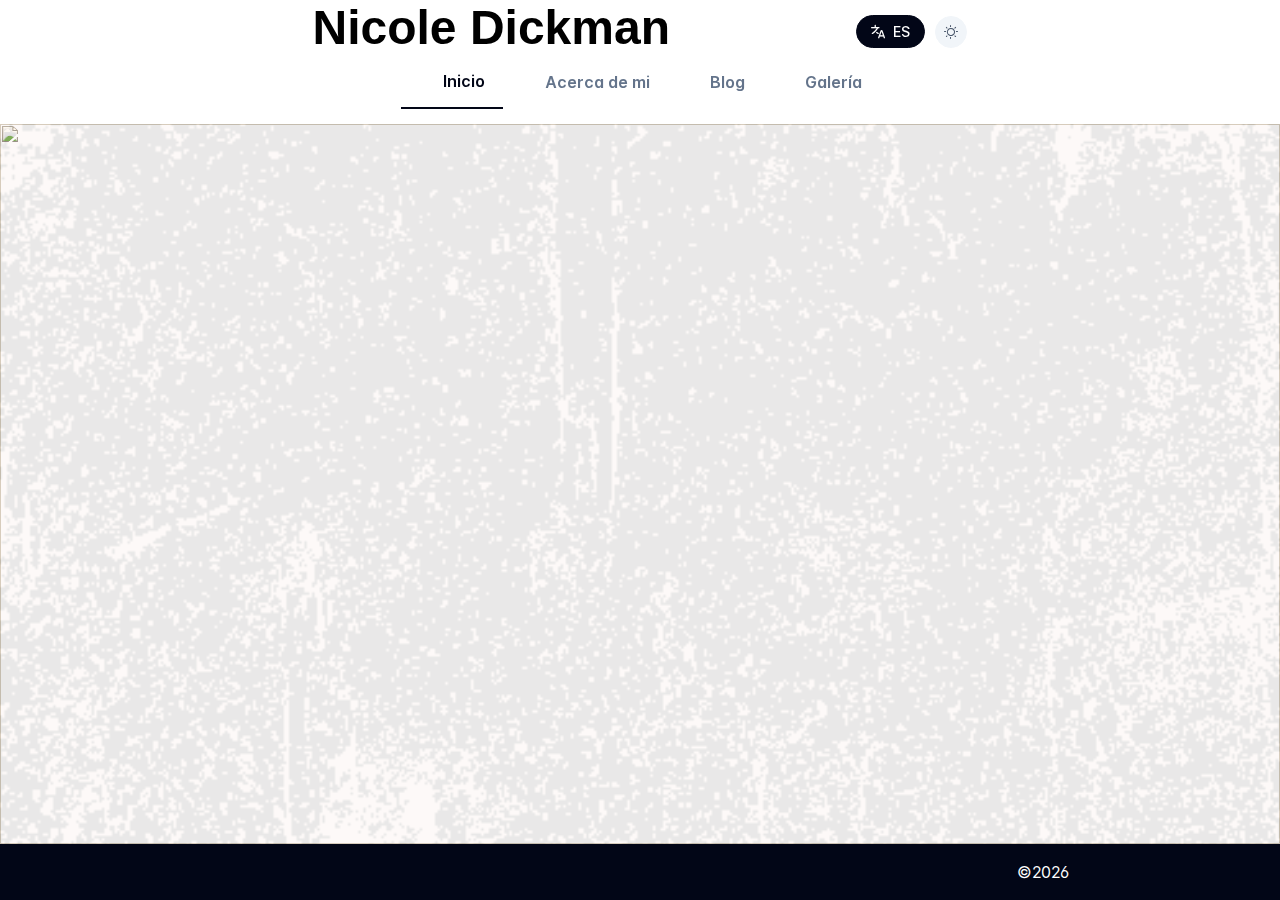
==== commit 1a98c4de: "feat: blog + gallery" ====
--- a/index.html
+++ b/index.html
@@ -2,20 +2,20 @@
 <html lang="es" data-critters-container>
 
 <head>
-	<meta charset="utf-8">
-	<title>Nicole Dickman</title>
-	<base href="/">
-	<meta name="viewport" content="width=device-width, initial-scale=1">
-	<link rel="icon" type="image/x-icon" href="favicon.ico">
-	<link rel="preconnect" href="https://fonts.googleapis.com">
-	<link rel="preconnect" href="https://fonts.gstatic.com" crossorigin>
-	<style>@font-face{font-family:'Satisfy';font-style:normal;font-weight:400;font-display:swap;src:url(https://fonts.gstatic.com/s/satisfy/v21/rP2Hp2yn6lkG50LoCZOIHQ.woff2) format('woff2');unicode-range:U+0000-00FF, U+0131, U+0152-0153, U+02BB-02BC, U+02C6, U+02DA, U+02DC, U+0304, U+0308, U+0329, U+2000-206F, U+2074, U+20AC, U+2122, U+2191, U+2193, U+2212, U+2215, U+FEFF, U+FFFD;}</style>
-	<style>:root{font-family:Inter var,sans-serif;font-feature-settings:"cv02","cv03","cv04","cv11";font-variation-settings:normal;--font-family:"Inter var", sans-serif;--font-feature-settings:"cv02", "cv03", "cv04", "cv11";--text-color:#334155;--text-color-secondary:#64748b;--primary-color:#020617;--primary-color-text:#ffffff;--surface-0:#ffffff;--surface-50:#f8fafc;--surface-100:#f1f5f9;--surface-200:#e2e8f0;--surface-300:#cbd5e1;--surface-400:#94a3b8;--surface-500:#64748b;--surface-600:#475569;--surface-700:#334155;--surface-800:#1e293b;--surface-900:#0f172a;--surface-950:#020617;--gray-0:#ffffff;--gray-50:#f8fafc;--gray-100:#f1f5f9;--gray-200:#e2e8f0;--gray-300:#cbd5e1;--gray-400:#94a3b8;--gray-500:#64748b;--gray-600:#475569;--gray-700:#334155;--gray-800:#1e293b;--gray-900:#0f172a;--gray-950:#020617;--content-padding:1.125rem;--inline-spacing:.5rem;--border-radius:6px;--surface-ground:#f8fafc;--surface-section:#ffffff;--surface-card:#ffffff;--surface-overlay:#ffffff;--surface-border:#e2e8f0;--surface-hover:#f1f5f9;--focus-ring:none;--maskbg:rgba(0, 0, 0, .4);--highlight-bg:#020617;--highlight-text-color:#ffffff;--p-anchor-gutter:2px;color-scheme:light}:root{--p-focus-ring-color:var(--primary-color)}@font-face{font-family:Inter var;font-weight:100 900;font-display:swap;font-style:normal;font-named-instance:"Regular";src:url("./media/Inter-roman.var-WIJJYAE4.woff2?v=3.19") format("woff2")}@font-face{font-family:Inter var;font-weight:100 900;font-display:swap;font-style:italic;font-named-instance:"Italic";src:url("./media/Inter-italic.var-SWFAXF2C.woff2?v=3.19") format("woff2")}:root{--blue-50:#f5f9ff;--blue-100:#d0e1fd;--blue-200:#abc9fb;--blue-300:#85b2f9;--blue-400:#609af8;--blue-500:#3b82f6;--blue-600:#326fd1;--blue-700:#295bac;--blue-800:#204887;--blue-900:#183462;--green-50:#f4fcf7;--green-100:#caf1d8;--green-200:#a0e6ba;--green-300:#76db9b;--green-400:#4cd07d;--green-500:#22c55e;--green-600:#1da750;--green-700:#188a42;--green-800:#136c34;--green-900:#0e4f26;--yellow-50:#fefbf3;--yellow-100:#faedc4;--yellow-200:#f6de95;--yellow-300:#f2d066;--yellow-400:#eec137;--yellow-500:#eab308;--yellow-600:#c79807;--yellow-700:#a47d06;--yellow-800:#816204;--yellow-900:#5e4803;--cyan-50:#f3fbfd;--cyan-100:#c3edf5;--cyan-200:#94e0ed;--cyan-300:#65d2e4;--cyan-400:#35c4dc;--cyan-500:#06b6d4;--cyan-600:#059bb4;--cyan-700:#047f94;--cyan-800:#036475;--cyan-900:#024955;--pink-50:#fef6fa;--pink-100:#fad3e7;--pink-200:#f7b0d3;--pink-300:#f38ec0;--pink-400:#f06bac;--pink-500:#ec4899;--pink-600:#c93d82;--pink-700:#a5326b;--pink-800:#822854;--pink-900:#5e1d3d;--indigo-50:#f7f7fe;--indigo-100:#dadafc;--indigo-200:#bcbdf9;--indigo-300:#9ea0f6;--indigo-400:#8183f4;--indigo-500:#6366f1;--indigo-600:#5457cd;--indigo-700:#4547a9;--indigo-800:#363885;--indigo-900:#282960;--teal-50:#f3fbfb;--teal-100:#c7eeea;--teal-200:#9ae0d9;--teal-300:#6dd3c8;--teal-400:#41c5b7;--teal-500:#14b8a6;--teal-600:#119c8d;--teal-700:#0e8174;--teal-800:#0b655b;--teal-900:#084a42;--orange-50:#fff8f3;--orange-100:#feddc7;--orange-200:#fcc39b;--orange-300:#fba86f;--orange-400:#fa8e42;--orange-500:#f97316;--orange-600:#d46213;--orange-700:#ae510f;--orange-800:#893f0c;--orange-900:#642e09;--bluegray-50:#f7f8f9;--bluegray-100:#dadee3;--bluegray-200:#bcc3cd;--bluegray-300:#9fa9b7;--bluegray-400:#818ea1;--bluegray-500:#64748b;--bluegray-600:#556376;--bluegray-700:#465161;--bluegray-800:#37404c;--bluegray-900:#282e38;--purple-50:#fbf7ff;--purple-100:#ead6fd;--purple-200:#dab6fc;--purple-300:#c996fa;--purple-400:#b975f9;--purple-500:#a855f7;--purple-600:#8f48d2;--purple-700:#763cad;--purple-800:#5c2f88;--purple-900:#432263;--red-50:#fff5f5;--red-100:#ffd0ce;--red-200:#ffaca7;--red-300:#ff8780;--red-400:#ff6259;--red-500:#ff3d32;--red-600:#d9342b;--red-700:#b32b23;--red-800:#8c221c;--red-900:#661814;--primary-50:#f2f3f3;--primary-100:#c2c3c7;--primary-200:#92949b;--primary-300:#62656f;--primary-400:#323543;--primary-500:#020617;--primary-600:#020514;--primary-700:#010410;--primary-800:#01030d;--primary-900:#010209}@layer primeng{*{box-sizing:border-box}}</style><link id="nd-tema" rel="stylesheet" type="text/css" href="light.css" media="print" onload="this.media='all'"><noscript><link rel="stylesheet" href="light.css"></noscript>
-	<link rel="preconnect" href="https://i.postimg.cc">
-<style>@layer primeng{@-webkit-keyframes p-fadein{0%{opacity:0}to{opacity:1}}}@-webkit-keyframes p-icon-spin{0%{-webkit-transform:rotate(0deg);transform:rotate(0)}to{-webkit-transform:rotate(359deg);transform:rotate(359deg)}}@-webkit-keyframes fa-spin{0%{-webkit-transform:rotate(0deg);transform:rotate(0)}to{-webkit-transform:rotate(359deg);transform:rotate(359deg)}}html body{margin:0;width:100vw;max-width:100vw;min-width:100vw;min-height:100vh}</style><link rel="stylesheet" href="styles-DU7Y5IUI.css" media="print" onload="this.media='all'"><noscript><link rel="stylesheet" href="styles-DU7Y5IUI.css"></noscript></head>
+  <meta charset="utf-8">
+  <title>Nicole Dickman</title>
+  <base href="/">
+  <meta name="viewport" content="width=device-width, initial-scale=1">
+  <link rel="icon" type="image/x-icon" href="favicon.ico">
+  <link rel="preconnect" href="https://fonts.googleapis.com">
+  <link rel="preconnect" href="https://fonts.gstatic.com" crossorigin>
+  <style>@font-face{font-family:'Satisfy';font-style:normal;font-weight:400;font-display:swap;src:url(https://fonts.gstatic.com/s/satisfy/v21/rP2Hp2yn6lkG50LoCZOIHQ.woff2) format('woff2');unicode-range:U+0000-00FF, U+0131, U+0152-0153, U+02BB-02BC, U+02C6, U+02DA, U+02DC, U+0304, U+0308, U+0329, U+2000-206F, U+2074, U+20AC, U+2122, U+2191, U+2193, U+2212, U+2215, U+FEFF, U+FFFD;}</style>
+  <style>:root{font-family:Inter var,sans-serif;font-feature-settings:"cv02","cv03","cv04","cv11";font-variation-settings:normal;--font-family:"Inter var", sans-serif;--font-feature-settings:"cv02", "cv03", "cv04", "cv11";--text-color:#334155;--text-color-secondary:#64748b;--primary-color:#020617;--primary-color-text:#ffffff;--surface-0:#ffffff;--surface-50:#f8fafc;--surface-100:#f1f5f9;--surface-200:#e2e8f0;--surface-300:#cbd5e1;--surface-400:#94a3b8;--surface-500:#64748b;--surface-600:#475569;--surface-700:#334155;--surface-800:#1e293b;--surface-900:#0f172a;--surface-950:#020617;--gray-0:#ffffff;--gray-50:#f8fafc;--gray-100:#f1f5f9;--gray-200:#e2e8f0;--gray-300:#cbd5e1;--gray-400:#94a3b8;--gray-500:#64748b;--gray-600:#475569;--gray-700:#334155;--gray-800:#1e293b;--gray-900:#0f172a;--gray-950:#020617;--content-padding:1.125rem;--inline-spacing:.5rem;--border-radius:6px;--surface-ground:#f8fafc;--surface-section:#ffffff;--surface-card:#ffffff;--surface-overlay:#ffffff;--surface-border:#e2e8f0;--surface-hover:#f1f5f9;--focus-ring:none;--maskbg:rgba(0, 0, 0, .4);--highlight-bg:#020617;--highlight-text-color:#ffffff;--p-anchor-gutter:2px;color-scheme:light}:root{--p-focus-ring-color:var(--primary-color)}@font-face{font-family:Inter var;font-weight:100 900;font-display:swap;font-style:normal;font-named-instance:"Regular";src:url("./media/Inter-roman.var.woff2?v=3.19") format("woff2")}@font-face{font-family:Inter var;font-weight:100 900;font-display:swap;font-style:italic;font-named-instance:"Italic";src:url("./media/Inter-italic.var.woff2?v=3.19") format("woff2")}:root{--blue-50:#f5f9ff;--blue-100:#d0e1fd;--blue-200:#abc9fb;--blue-300:#85b2f9;--blue-400:#609af8;--blue-500:#3b82f6;--blue-600:#326fd1;--blue-700:#295bac;--blue-800:#204887;--blue-900:#183462;--green-50:#f4fcf7;--green-100:#caf1d8;--green-200:#a0e6ba;--green-300:#76db9b;--green-400:#4cd07d;--green-500:#22c55e;--green-600:#1da750;--green-700:#188a42;--green-800:#136c34;--green-900:#0e4f26;--yellow-50:#fefbf3;--yellow-100:#faedc4;--yellow-200:#f6de95;--yellow-300:#f2d066;--yellow-400:#eec137;--yellow-500:#eab308;--yellow-600:#c79807;--yellow-700:#a47d06;--yellow-800:#816204;--yellow-900:#5e4803;--cyan-50:#f3fbfd;--cyan-100:#c3edf5;--cyan-200:#94e0ed;--cyan-300:#65d2e4;--cyan-400:#35c4dc;--cyan-500:#06b6d4;--cyan-600:#059bb4;--cyan-700:#047f94;--cyan-800:#036475;--cyan-900:#024955;--pink-50:#fef6fa;--pink-100:#fad3e7;--pink-200:#f7b0d3;--pink-300:#f38ec0;--pink-400:#f06bac;--pink-500:#ec4899;--pink-600:#c93d82;--pink-700:#a5326b;--pink-800:#822854;--pink-900:#5e1d3d;--indigo-50:#f7f7fe;--indigo-100:#dadafc;--indigo-200:#bcbdf9;--indigo-300:#9ea0f6;--indigo-400:#8183f4;--indigo-500:#6366f1;--indigo-600:#5457cd;--indigo-700:#4547a9;--indigo-800:#363885;--indigo-900:#282960;--teal-50:#f3fbfb;--teal-100:#c7eeea;--teal-200:#9ae0d9;--teal-300:#6dd3c8;--teal-400:#41c5b7;--teal-500:#14b8a6;--teal-600:#119c8d;--teal-700:#0e8174;--teal-800:#0b655b;--teal-900:#084a42;--orange-50:#fff8f3;--orange-100:#feddc7;--orange-200:#fcc39b;--orange-300:#fba86f;--orange-400:#fa8e42;--orange-500:#f97316;--orange-600:#d46213;--orange-700:#ae510f;--orange-800:#893f0c;--orange-900:#642e09;--bluegray-50:#f7f8f9;--bluegray-100:#dadee3;--bluegray-200:#bcc3cd;--bluegray-300:#9fa9b7;--bluegray-400:#818ea1;--bluegray-500:#64748b;--bluegray-600:#556376;--bluegray-700:#465161;--bluegray-800:#37404c;--bluegray-900:#282e38;--purple-50:#fbf7ff;--purple-100:#ead6fd;--purple-200:#dab6fc;--purple-300:#c996fa;--purple-400:#b975f9;--purple-500:#a855f7;--purple-600:#8f48d2;--purple-700:#763cad;--purple-800:#5c2f88;--purple-900:#432263;--red-50:#fff5f5;--red-100:#ffd0ce;--red-200:#ffaca7;--red-300:#ff8780;--red-400:#ff6259;--red-500:#ff3d32;--red-600:#d9342b;--red-700:#b32b23;--red-800:#8c221c;--red-900:#661814;--primary-50:#f2f3f3;--primary-100:#c2c3c7;--primary-200:#92949b;--primary-300:#62656f;--primary-400:#323543;--primary-500:#020617;--primary-600:#020514;--primary-700:#010410;--primary-800:#01030d;--primary-900:#010209}@layer primeng{*{box-sizing:border-box}}</style><link id="nd-tema" rel="stylesheet" type="text/css" href="light.css" media="print" onload="this.media='all'"><noscript><link rel="stylesheet" href="light.css"></noscript>
+  <link rel="preconnect" href="https://i.postimg.cc">
+<style>@layer primeng{@-webkit-keyframes p-fadein{0%{opacity:0}to{opacity:1}}}@-webkit-keyframes p-icon-spin{0%{-webkit-transform:rotate(0deg);transform:rotate(0)}to{-webkit-transform:rotate(359deg);transform:rotate(359deg)}}@-webkit-keyframes fa-spin{0%{-webkit-transform:rotate(0deg);transform:rotate(0)}to{-webkit-transform:rotate(359deg);transform:rotate(359deg)}}html body{margin:0;width:100vw;max-width:100vw;min-width:100vw;min-height:100vh}</style><link rel="stylesheet" href="styles.css" media="print" onload="this.media='all'"><noscript><link rel="stylesheet" href="styles.css"></noscript></head>
 
 <body>
-	<nd-root></nd-root>
-<link rel="modulepreload" href="chunk-CKF27C62.js"><script src="polyfills-6EAL64PA.js" type="module"></script><script src="main-APP5FZRI.js" type="module"></script></body>
+  <nd-root></nd-root>
+<link rel="modulepreload" href="chunk-JYTUF3AR.js"><script src="polyfills.js" type="module"></script><script src="main.js" type="module"></script></body>
 
 </html>--- a/light.css
+++ b/light.css
@@ -1 +1 @@
-:root{font-family:Inter var,sans-serif;font-feature-settings:"cv02","cv03","cv04","cv11";font-variation-settings:normal;--font-family: "Inter var", sans-serif;--font-feature-settings: "cv02", "cv03", "cv04", "cv11";--text-color: #334155;--text-color-secondary: #64748b;--primary-color: #020617;--primary-color-text: #ffffff;--surface-0: #ffffff;--surface-50: #f8fafc;--surface-100: #f1f5f9;--surface-200: #e2e8f0;--surface-300: #cbd5e1;--surface-400: #94a3b8;--surface-500: #64748b;--surface-600: #475569;--surface-700: #334155;--surface-800: #1e293b;--surface-900: #0f172a;--surface-950: #020617;--gray-0: #ffffff;--gray-50: #f8fafc;--gray-100: #f1f5f9;--gray-200: #e2e8f0;--gray-300: #cbd5e1;--gray-400: #94a3b8;--gray-500: #64748b;--gray-600: #475569;--gray-700: #334155;--gray-800: #1e293b;--gray-900: #0f172a;--gray-950: #020617;--content-padding: 1.125rem;--inline-spacing: .5rem;--border-radius: 6px;--surface-ground: #f8fafc;--surface-section: #ffffff;--surface-card: #ffffff;--surface-overlay: #ffffff;--surface-border: #e2e8f0;--surface-hover: #f1f5f9;--focus-ring: none;--maskbg: rgba(0, 0, 0, .4);--highlight-bg: #020617;--highlight-text-color: #ffffff;--p-anchor-gutter: 2px;color-scheme:light}:root{--p-focus-ring-color: var(--primary-color)}@font-face{font-family:Inter var;font-weight:100 900;font-display:swap;font-style:normal;font-named-instance:"Regular";src:url("./media/Inter-roman.var-WIJJYAE4.woff2?v=3.19") format("woff2")}@font-face{font-family:Inter var;font-weight:100 900;font-display:swap;font-style:italic;font-named-instance:"Italic";src:url("./media/Inter-italic.var-SWFAXF2C.woff2?v=3.19") format("woff2")}:root{--blue-50:#f5f9ff;--blue-100:#d0e1fd;--blue-200:#abc9fb;--blue-300:#85b2f9;--blue-400:#609af8;--blue-500:#3b82f6;--blue-600:#326fd1;--blue-700:#295bac;--blue-800:#204887;--blue-900:#183462;--green-50:#f4fcf7;--green-100:#caf1d8;--green-200:#a0e6ba;--green-300:#76db9b;--green-400:#4cd07d;--green-500:#22c55e;--green-600:#1da750;--green-700:#188a42;--green-800:#136c34;--green-900:#0e4f26;--yellow-50:#fefbf3;--yellow-100:#faedc4;--yellow-200:#f6de95;--yellow-300:#f2d066;--yellow-400:#eec137;--yellow-500:#eab308;--yellow-600:#c79807;--yellow-700:#a47d06;--yellow-800:#816204;--yellow-900:#5e4803;--cyan-50:#f3fbfd;--cyan-100:#c3edf5;--cyan-200:#94e0ed;--cyan-300:#65d2e4;--cyan-400:#35c4dc;--cyan-500:#06b6d4;--cyan-600:#059bb4;--cyan-700:#047f94;--cyan-800:#036475;--cyan-900:#024955;--pink-50:#fef6fa;--pink-100:#fad3e7;--pink-200:#f7b0d3;--pink-300:#f38ec0;--pink-400:#f06bac;--pink-500:#ec4899;--pink-600:#c93d82;--pink-700:#a5326b;--pink-800:#822854;--pink-900:#5e1d3d;--indigo-50:#f7f7fe;--indigo-100:#dadafc;--indigo-200:#bcbdf9;--indigo-300:#9ea0f6;--indigo-400:#8183f4;--indigo-500:#6366f1;--indigo-600:#5457cd;--indigo-700:#4547a9;--indigo-800:#363885;--indigo-900:#282960;--teal-50:#f3fbfb;--teal-100:#c7eeea;--teal-200:#9ae0d9;--teal-300:#6dd3c8;--teal-400:#41c5b7;--teal-500:#14b8a6;--teal-600:#119c8d;--teal-700:#0e8174;--teal-800:#0b655b;--teal-900:#084a42;--orange-50:#fff8f3;--orange-100:#feddc7;--orange-200:#fcc39b;--orange-300:#fba86f;--orange-400:#fa8e42;--orange-500:#f97316;--orange-600:#d46213;--orange-700:#ae510f;--orange-800:#893f0c;--orange-900:#642e09;--bluegray-50:#f7f8f9;--bluegray-100:#dadee3;--bluegray-200:#bcc3cd;--bluegray-300:#9fa9b7;--bluegray-400:#818ea1;--bluegray-500:#64748b;--bluegray-600:#556376;--bluegray-700:#465161;--bluegray-800:#37404c;--bluegray-900:#282e38;--purple-50:#fbf7ff;--purple-100:#ead6fd;--purple-200:#dab6fc;--purple-300:#c996fa;--purple-400:#b975f9;--purple-500:#a855f7;--purple-600:#8f48d2;--purple-700:#763cad;--purple-800:#5c2f88;--purple-900:#432263;--red-50:#fff5f5;--red-100:#ffd0ce;--red-200:#ffaca7;--red-300:#ff8780;--red-400:#ff6259;--red-500:#ff3d32;--red-600:#d9342b;--red-700:#b32b23;--red-800:#8c221c;--red-900:#661814;--primary-50:#f2f3f3;--primary-100:#c2c3c7;--primary-200:#92949b;--primary-300:#62656f;--primary-400:#323543;--primary-500:#020617;--primary-600:#020514;--primary-700:#010410;--primary-800:#01030d;--primary-900:#010209}.p-editor-container .p-editor-toolbar{background:#fff;border-top-right-radius:6px;border-top-left-radius:6px}.p-editor-container .p-editor-toolbar.ql-snow{border:1px solid #e2e8f0}.p-editor-container .p-editor-toolbar.ql-snow .ql-stroke{stroke:#64748b}.p-editor-container .p-editor-toolbar.ql-snow .ql-fill{fill:#64748b}.p-editor-container .p-editor-toolbar.ql-snow .ql-picker .ql-picker-label{border:0 none;color:#64748b}.p-editor-container .p-editor-toolbar.ql-snow .ql-picker .ql-picker-label:hover{color:#334155}.p-editor-container .p-editor-toolbar.ql-snow .ql-picker .ql-picker-label:hover .ql-stroke{stroke:#334155}.p-editor-container .p-editor-toolbar.ql-snow .ql-picker .ql-picker-label:hover .ql-fill{fill:#334155}.p-editor-container .p-editor-toolbar.ql-snow .ql-picker.ql-expanded .ql-picker-label{color:#334155}.p-editor-container .p-editor-toolbar.ql-snow .ql-picker.ql-expanded .ql-picker-label .ql-stroke{stroke:#334155}.p-editor-container .p-editor-toolbar.ql-snow .ql-picker.ql-expanded .ql-picker-label .ql-fill{fill:#334155}.p-editor-container .p-editor-toolbar.ql-snow .ql-picker.ql-expanded .ql-picker-options{background:#fff;border:1px solid #e2e8f0;box-shadow:0 4px 6px -1px #0000001a,0 2px 4px -2px #0000001a;border-radius:6px;padding:.25rem}.p-editor-container .p-editor-toolbar.ql-snow .ql-picker.ql-expanded .ql-picker-options .ql-picker-item{color:#334155}.p-editor-container .p-editor-toolbar.ql-snow .ql-picker.ql-expanded .ql-picker-options .ql-picker-item:hover{color:#1e293b;background:#f1f5f9}.p-editor-container .p-editor-toolbar.ql-snow .ql-picker.ql-expanded:not(.ql-icon-picker) .ql-picker-item{padding:.5rem .75rem}.p-editor-container .p-editor-content{border-bottom-right-radius:6px;border-bottom-left-radius:6px}.p-editor-container .p-editor-content.ql-snow{border:1px solid #e2e8f0}.p-editor-container .p-editor-content .ql-editor{background:#fff;color:#334155;border-bottom-right-radius:6px;border-bottom-left-radius:6px}.p-editor-container .ql-snow.ql-toolbar button:hover,.p-editor-container .ql-snow.ql-toolbar button:focus{color:#334155}.p-editor-container .ql-snow.ql-toolbar button:hover .ql-stroke,.p-editor-container .ql-snow.ql-toolbar button:focus .ql-stroke{stroke:#334155}.p-editor-container .ql-snow.ql-toolbar button:hover .ql-fill,.p-editor-container .ql-snow.ql-toolbar button:focus .ql-fill{fill:#334155}.p-editor-container .ql-snow.ql-toolbar button.ql-active,.p-editor-container .ql-snow.ql-toolbar .ql-picker-label.ql-active,.p-editor-container .ql-snow.ql-toolbar .ql-picker-item.ql-selected{color:#020617}.p-editor-container .ql-snow.ql-toolbar button.ql-active .ql-stroke,.p-editor-container .ql-snow.ql-toolbar .ql-picker-label.ql-active .ql-stroke,.p-editor-container .ql-snow.ql-toolbar .ql-picker-item.ql-selected .ql-stroke{stroke:#020617}.p-editor-container .ql-snow.ql-toolbar button.ql-active .ql-fill,.p-editor-container .ql-snow.ql-toolbar .ql-picker-label.ql-active .ql-fill,.p-editor-container .ql-snow.ql-toolbar .ql-picker-item.ql-selected .ql-fill{fill:#020617}.p-editor-container .ql-snow.ql-toolbar button.ql-active .ql-picker-label,.p-editor-container .ql-snow.ql-toolbar .ql-picker-label.ql-active .ql-picker-label,.p-editor-container .ql-snow.ql-toolbar .ql-picker-item.ql-selected .ql-picker-label{color:#020617}@layer primeng{*{box-sizing:border-box}.p-component{font-family:var(--font-family);font-feature-settings:var(--font-feature-settings, normal);font-size:1rem;font-weight:400}.p-component-overlay{background-color:#0006;transition-duration:.2s}.p-disabled,.p-component:disabled{opacity:.6}.p-error{color:#f87171}.p-text-secondary{color:#64748b}.pi{font-size:1rem}.p-icon{width:1rem;height:1rem}.p-link{font-family:var(--font-family);font-feature-settings:var(--font-feature-settings, normal);font-size:1rem;border-radius:6px}.p-link:focus-visible{outline:1px solid var(--p-focus-ring-color);outline-offset:2px;box-shadow:none}.p-component-overlay-enter{animation:p-component-overlay-enter-animation .15s forwards}.p-component-overlay-leave{animation:p-component-overlay-leave-animation .15s forwards}@keyframes p-component-overlay-enter-animation{0%{background-color:transparent}to{background-color:var(--maskbg)}}@keyframes p-component-overlay-leave-animation{0%{background-color:var(--maskbg)}to{background-color:transparent}}.p-autocomplete .p-autocomplete-loader{right:.75rem}.p-autocomplete.p-autocomplete-dd .p-autocomplete-loader{right:3.25rem}.p-autocomplete:not(.p-disabled):hover .p-autocomplete-multiple-container{border-color:#94a3b8}.p-autocomplete:not(.p-disabled).p-focus .p-autocomplete-multiple-container{outline:1px solid var(--p-focus-ring-color);outline-offset:-1px;box-shadow:none;border-color:#94a3b8}.p-autocomplete .p-autocomplete-multiple-container{padding:.25rem .75rem;gap:.5rem}.p-autocomplete .p-autocomplete-multiple-container .p-autocomplete-input-token{padding:.25rem 0}.p-autocomplete .p-autocomplete-multiple-container .p-autocomplete-input-token input{font-family:var(--font-family);font-feature-settings:var(--font-feature-settings, normal);font-size:1rem;color:#334155;padding:0;margin:0}.p-autocomplete .p-autocomplete-multiple-container .p-autocomplete-token{padding:.25rem .75rem;background:#f1f5f9;color:#1e293b;border-radius:16px}.p-autocomplete .p-autocomplete-multiple-container .p-autocomplete-token .p-autocomplete-token-icon{margin-left:.5rem}.p-autocomplete .p-autocomplete-multiple-container .p-autocomplete-token.p-focus{background:#e2e8f0;color:#0f172a}.p-autocomplete.p-invalid.p-component>.p-inputtext{border-color:#f87171}.p-autocomplete-panel{background:#fff;color:#334155;border:1px solid #e2e8f0;border-radius:6px;box-shadow:0 4px 6px -1px #0000001a,0 2px 4px -2px #0000001a}.p-autocomplete-panel .p-autocomplete-items{padding:.25rem}.p-autocomplete-panel .p-autocomplete-items .p-autocomplete-item{margin:2px 0;padding:.5rem .75rem;border:0 none;color:#334155;background:transparent;transition:background-color .2s,color .2s,border-color .2s,box-shadow .2s,outline-color .2s;border-radius:4px}.p-autocomplete-panel .p-autocomplete-items .p-autocomplete-item:first-child{margin-top:0}.p-autocomplete-panel .p-autocomplete-items .p-autocomplete-item.p-highlight{color:#fff;background:#020617}.p-autocomplete-panel .p-autocomplete-items .p-autocomplete-item.p-highlight.p-focus{background:#334155}.p-autocomplete-panel .p-autocomplete-items .p-autocomplete-item:not(.p-highlight):not(.p-disabled).p-focus{color:#0f172a;background:#e2e8f0}.p-autocomplete-panel .p-autocomplete-items .p-autocomplete-item:not(.p-highlight):not(.p-disabled):hover{color:#1e293b;background:#f1f5f9}.p-autocomplete-panel .p-autocomplete-items .p-autocomplete-item-group{margin:0;padding:.5rem .75rem;color:#94a3b8;background:#fff;font-weight:600}.p-autocomplete-panel .p-autocomplete-items .p-autocomplete-empty-message{padding:.5rem .75rem;color:#334155;background:transparent}p-autocomplete.ng-dirty.ng-invalid>.p-autocomplete>.p-inputtext{border-color:#f87171}p-autocomplete.p-autocomplete-clearable .p-inputtext{padding-right:2.5rem}p-autocomplete.p-autocomplete-clearable .p-autocomplete-clear-icon{color:#94a3b8;right:.75rem}p-autocomplete.p-autocomplete-clearable .p-autocomplete-dd .p-autocomplete-clear-icon{color:#94a3b8;right:3.25rem}p-calendar.ng-dirty.ng-invalid>.p-calendar>.p-inputtext{border-color:#f87171}.p-calendar:not(.p-calendar-disabled).p-focus>.p-inputtext{outline:1px solid var(--p-focus-ring-color);outline-offset:-1px;box-shadow:none;border-color:#94a3b8}.p-datepicker{padding:.75rem;background:#fff;color:#334155;border:1px solid #cbd5e1;border-radius:6px}.p-datepicker:not(.p-datepicker-inline){background:#fff;border:1px solid #e2e8f0;box-shadow:0 4px 6px -1px #0000001a,0 2px 4px -2px #0000001a}.p-datepicker:not(.p-datepicker-inline) .p-datepicker-header{background:#fff}.p-datepicker .p-datepicker-header{padding:0 0 .5rem;color:#334155;background:#fff;font-weight:500;margin:0;border-bottom:1px solid #e2e8f0;border-top-right-radius:6px;border-top-left-radius:6px}.p-datepicker .p-datepicker-header .p-datepicker-prev,.p-datepicker .p-datepicker-header .p-datepicker-next{width:1.75rem;height:1.75rem;color:#64748b;border:0 none;background:transparent;border-radius:50%;transition:background-color .2s,color .2s,border-color .2s,box-shadow .2s,outline-color .2s}.p-datepicker .p-datepicker-header .p-datepicker-prev:enabled:hover,.p-datepicker .p-datepicker-header .p-datepicker-next:enabled:hover{color:#475569;border-color:transparent;background:#f1f5f9}.p-datepicker .p-datepicker-header .p-datepicker-prev:focus-visible,.p-datepicker .p-datepicker-header .p-datepicker-next:focus-visible{outline:1px solid var(--p-focus-ring-color);outline-offset:2px;box-shadow:none}.p-datepicker .p-datepicker-header .p-datepicker-title{line-height:1.75rem}.p-datepicker .p-datepicker-header .p-datepicker-title .p-datepicker-year,.p-datepicker .p-datepicker-header .p-datepicker-title .p-datepicker-month{color:#334155;transition:background-color .2s,color .2s,border-color .2s,box-shadow .2s,outline-color .2s;font-weight:500;padding:.25rem}.p-datepicker .p-datepicker-header .p-datepicker-title .p-datepicker-year:enabled:hover,.p-datepicker .p-datepicker-header .p-datepicker-title .p-datepicker-month:enabled:hover{color:#020617}.p-datepicker .p-datepicker-header .p-datepicker-title .p-datepicker-month{margin-right:.5rem}.p-datepicker table{font-size:1rem;margin:.5rem 0 0}.p-datepicker table th{padding:.25rem}.p-datepicker table th>span{width:2rem;height:2rem}.p-datepicker table td{padding:.25rem}.p-datepicker table td>span{width:2rem;height:2rem;border-radius:50%;transition:background-color .2s,color .2s,border-color .2s,box-shadow .2s,outline-color .2s;border:1px solid transparent}.p-datepicker table td>span.p-highlight{color:#fff;background:#020617}.p-datepicker table td>span:focus{outline:1px solid var(--p-focus-ring-color);outline-offset:2px;box-shadow:none}.p-datepicker table td.p-datepicker-today>span{background:#e2e8f0;color:#0f172a;border-color:transparent}.p-datepicker table td.p-datepicker-today>span.p-highlight{color:#fff;background:#020617}.p-datepicker .p-datepicker-buttonbar{padding:.5rem 0 0;border-top:1px solid #e2e8f0}.p-datepicker .p-datepicker-buttonbar .p-button{width:auto}.p-datepicker .p-timepicker{border-top:1px solid #e2e8f0;padding:0}.p-datepicker .p-timepicker button{width:1.75rem;height:1.75rem;color:#64748b;border:0 none;background:transparent;border-radius:50%;transition:background-color .2s,color .2s,border-color .2s,box-shadow .2s,outline-color .2s}.p-datepicker .p-timepicker button:enabled:hover{color:#475569;border-color:transparent;background:#f1f5f9}.p-datepicker .p-timepicker button:focus-visible{outline:1px solid var(--p-focus-ring-color);outline-offset:2px;box-shadow:none}.p-datepicker .p-timepicker button:last-child{margin-top:.2em}.p-datepicker .p-timepicker span{font-size:1rem}.p-datepicker .p-timepicker>div{padding:0 .5rem}.p-datepicker.p-datepicker-timeonly .p-timepicker{border-top:0 none}.p-datepicker .p-monthpicker{margin:.5rem 0 0}.p-datepicker .p-monthpicker .p-monthpicker-month{padding:.25rem;transition:background-color .2s,color .2s,border-color .2s,box-shadow .2s,outline-color .2s;border-radius:6px}.p-datepicker .p-monthpicker .p-monthpicker-month.p-highlight{color:#fff;background:#020617}.p-datepicker .p-yearpicker{margin:.5rem 0 0}.p-datepicker .p-yearpicker .p-yearpicker-year{padding:.25rem;transition:background-color .2s,color .2s,border-color .2s,box-shadow .2s,outline-color .2s;border-radius:6px}.p-datepicker .p-yearpicker .p-yearpicker-year.p-highlight{color:#fff;background:#020617}.p-datepicker.p-datepicker-multiple-month .p-datepicker-group{border-left:1px solid #e2e8f0;padding-right:.75rem;padding-left:.75rem;padding-top:0;padding-bottom:0}.p-datepicker.p-datepicker-multiple-month .p-datepicker-group:first-child{padding-left:0;border-left:0 none}.p-datepicker.p-datepicker-multiple-month .p-datepicker-group:last-child{padding-right:0}.p-datepicker:not(.p-disabled) table td span:not(.p-highlight):not(.p-disabled):hover{background:#f1f5f9}.p-datepicker:not(.p-disabled) table td span:not(.p-highlight):not(.p-disabled):focus{outline:1px solid var(--p-focus-ring-color);outline-offset:2px;box-shadow:none}.p-datepicker:not(.p-disabled) .p-monthpicker .p-monthpicker-month:not(.p-disabled):not(.p-highlight):hover{background:#f1f5f9}.p-datepicker:not(.p-disabled) .p-monthpicker .p-monthpicker-month:not(.p-disabled):focus{outline:1px solid var(--p-focus-ring-color);outline-offset:2px;box-shadow:none}.p-datepicker:not(.p-disabled) .p-yearpicker .p-yearpicker-year:not(.p-disabled):not(.p-highlight):hover{background:#f1f5f9}.p-datepicker:not(.p-disabled) .p-yearpicker .p-yearpicker-year:not(.p-disabled):focus{outline:1px solid var(--p-focus-ring-color);outline-offset:2px;box-shadow:none}p-calendar.p-calendar-clearable .p-inputtext{padding-right:2.5rem}p-calendar.p-calendar-clearable .p-calendar-clear-icon{color:#94a3b8;right:.75rem}p-calendar.p-calendar-clearable .p-calendar-w-btn .p-calendar-clear-icon{color:#94a3b8;right:3.25rem}@media screen and (max-width: 769px){.p-datepicker table th,.p-datepicker table td{padding:.25rem}}.p-cascadeselect{background:#fff;border:1px solid #cbd5e1;transition:background-color .2s,color .2s,border-color .2s,box-shadow .2s,outline-color .2s;border-radius:6px}.p-cascadeselect:not(.p-disabled):hover{border-color:#94a3b8}.p-cascadeselect:not(.p-disabled).p-focus{outline:1px solid var(--p-focus-ring-color);outline-offset:-1px;box-shadow:none;border-color:#94a3b8}.p-cascadeselect .p-cascadeselect-label{background:transparent;border:0 none;padding:.5rem .75rem}.p-cascadeselect .p-cascadeselect-label.p-placeholder{color:#64748b}.p-cascadeselect .p-cascadeselect-label:enabled:focus{outline:0 none;box-shadow:none}.p-cascadeselect .p-cascadeselect-trigger{background:transparent;color:#94a3b8;width:2.5rem;border-top-right-radius:6px;border-bottom-right-radius:6px}.p-cascadeselect.p-invalid.p-component{border-color:#f87171}.p-cascadeselect.p-variant-filled{background-color:#f8fafc}.p-cascadeselect.p-variant-filled:enabled:hover{background-color:#f8fafc}.p-cascadeselect.p-variant-filled:enabled:focus{background-color:#fff}.p-cascadeselect-panel{background:#fff;color:#334155;border:1px solid #e2e8f0;border-radius:6px;box-shadow:0 4px 6px -1px #0000001a,0 2px 4px -2px #0000001a}.p-cascadeselect-panel .p-cascadeselect-items{padding:.25rem}.p-cascadeselect-panel .p-cascadeselect-items .p-cascadeselect-item{margin:2px 0;border:0 none;color:#334155;background:transparent;transition:background-color .2s,color .2s,border-color .2s,box-shadow .2s,outline-color .2s;border-radius:4px}.p-cascadeselect-panel .p-cascadeselect-items .p-cascadeselect-item:first-child{margin-top:0}.p-cascadeselect-panel .p-cascadeselect-items .p-cascadeselect-item.p-highlight{color:#fff;background:#020617}.p-cascadeselect-panel .p-cascadeselect-items .p-cascadeselect-item.p-highlight.p-focus{background:#334155}.p-cascadeselect-panel .p-cascadeselect-items .p-cascadeselect-item:not(.p-highlight):not(.p-disabled).p-focus{color:#0f172a;background:#e2e8f0}.p-cascadeselect-panel .p-cascadeselect-items .p-cascadeselect-item:not(.p-highlight):not(.p-disabled):hover{color:#1e293b;background:#f1f5f9}.p-cascadeselect-panel .p-cascadeselect-items .p-cascadeselect-item .p-cascadeselect-item-content{padding:.5rem .75rem}.p-cascadeselect-panel .p-cascadeselect-items .p-cascadeselect-item .p-cascadeselect-group-icon{font-size:.875rem}.p-input-filled .p-cascadeselect{background:#f8fafc}.p-input-filled .p-cascadeselect:not(.p-disabled):hover{background-color:#f8fafc}.p-input-filled .p-cascadeselect:not(.p-disabled).p-focus{background-color:#fff}p-cascadeselect.ng-dirty.ng-invalid>.p-cascadeselect{border-color:#f87171}p-cascadeselect.p-cascadeselect-clearable .p-cascadeselect-label{padding-right:.75rem}p-cascadeselect.p-cascadeselect-clearable .p-cascadeselect-clear-icon{color:#94a3b8;right:2.5rem}.p-overlay-modal .p-cascadeselect-sublist .p-cascadeselect-panel{box-shadow:none;border-radius:0;padding:.25rem 0 .25rem .5rem}.p-overlay-modal .p-cascadeselect-item-active>.p-cascadeselect-item-content .p-cascadeselect-group-icon{transform:rotate(90deg)}.p-checkbox{width:1.25rem;height:1.25rem}.p-checkbox .p-checkbox-box{border:1px solid #cbd5e1;background:#fff;width:1.25rem;height:1.25rem;color:#334155;border-radius:6px;transition:background-color .2s,color .2s,border-color .2s,box-shadow .2s,outline-color .2s;outline-color:transparent}.p-checkbox .p-checkbox-box .p-checkbox-icon{transition-duration:.2s;color:#fff;font-size:.875rem}.p-checkbox .p-checkbox-box .p-icon{width:.875rem;height:.875rem}.p-checkbox .p-checkbox-box.p-highlight{border-color:#020617;background:#020617}.p-checkbox:not(.p-checkbox-disabled) .p-checkbox-box:hover{border-color:#94a3b8}.p-checkbox:not(.p-checkbox-disabled) .p-checkbox-box.p-focus{outline:1px solid var(--p-focus-ring-color);outline-offset:-1px;box-shadow:none;border-color:#94a3b8}.p-checkbox:not(.p-checkbox-disabled) .p-checkbox-box.p-highlight:hover{border-color:#0f172a;background:#0f172a;color:#fff}.p-checkbox.p-variant-filled .p-checkbox-box{background-color:#f8fafc}.p-checkbox.p-variant-filled .p-checkbox-box.p-highlight{background:#020617}.p-checkbox.p-variant-filled:not(.p-checkbox-disabled) .p-checkbox-box:hover{background-color:#f8fafc}.p-checkbox.p-variant-filled:not(.p-checkbox-disabled) .p-checkbox-box.p-highlight:hover{background:#0f172a}p-checkbox.ng-dirty.ng-invalid>.p-checkbox>.p-checkbox-box{border-color:#f87171}.p-input-filled .p-checkbox .p-checkbox-box{background-color:#f8fafc}.p-input-filled .p-checkbox .p-checkbox-box.p-highlight{background:#020617}.p-input-filled .p-checkbox:not(.p-checkbox-disabled) .p-checkbox-box:hover{background-color:#f8fafc}.p-input-filled .p-checkbox:not(.p-checkbox-disabled) .p-checkbox-box.p-highlight:hover{background:#0f172a}.p-checkbox-label{margin-left:.5rem}.p-highlight .p-checkbox .p-checkbox-box{border-color:#fff}p-tristatecheckbox.ng-dirty.ng-invalid>.p-checkbox>.p-checkbox-box{border-color:#f87171}.p-chips:not(.p-disabled):hover .p-chips-multiple-container{border-color:#94a3b8}.p-chips:not(.p-disabled).p-focus .p-chips-multiple-container{outline:1px solid var(--p-focus-ring-color);outline-offset:-1px;box-shadow:none;border-color:#94a3b8}.p-chips .p-chips-multiple-container{padding:.25rem .75rem;gap:.5rem}.p-chips .p-chips-multiple-container .p-chips-token{padding:.25rem .75rem;margin-right:.5rem;background:#f1f5f9;color:#1e293b;border-radius:16px}.p-chips .p-chips-multiple-container .p-chips-token.p-focus{background:#e2e8f0;color:#0f172a}.p-chips .p-chips-multiple-container .p-chips-token .p-chips-token-icon{margin-left:.5rem}.p-chips .p-chips-multiple-container .p-chips-input-token{padding:.25rem 0}.p-chips .p-chips-multiple-container .p-chips-input-token input{font-family:var(--font-family);font-feature-settings:var(--font-feature-settings, normal);font-size:1rem;color:#334155;padding:0;margin:0}p-chips.ng-dirty.ng-invalid>.p-chips>.p-inputtext{border-color:#f87171}p-chips.p-chips-clearable .p-inputtext{padding-right:1.75rem}p-chips.p-chips-clearable .p-chips-clear-icon{color:#94a3b8;right:.75rem}.p-colorpicker-preview,.p-fluid .p-colorpicker-preview.p-inputtext{width:1.5rem;height:1.5rem}.p-colorpicker-panel{background:#323232;border:1px solid #191919}.p-colorpicker-panel .p-colorpicker-color-handle,.p-colorpicker-panel .p-colorpicker-hue-handle{border-color:#fff}.p-colorpicker-overlay-panel{box-shadow:0 4px 6px -1px #0000001a,0 2px 4px -2px #0000001a}.p-dropdown{background:#fff;border:1px solid #cbd5e1;transition:background-color .2s,color .2s,border-color .2s,box-shadow .2s,outline-color .2s;border-radius:6px}.p-dropdown:not(.p-disabled):hover{border-color:#94a3b8}.p-dropdown:not(.p-disabled).p-focus{outline:1px solid var(--p-focus-ring-color);outline-offset:-1px;box-shadow:none;border-color:#94a3b8}.p-dropdown.p-dropdown-clearable .p-dropdown-label{padding-right:1.75rem}.p-dropdown .p-dropdown-label{background:transparent;border:0 none}.p-dropdown .p-dropdown-label.p-placeholder{color:#64748b}.p-dropdown .p-dropdown-label:focus,.p-dropdown .p-dropdown-label:enabled:focus{outline:0 none;box-shadow:none}.p-dropdown .p-dropdown-trigger{background:transparent;color:#94a3b8;width:2.5rem;border-top-right-radius:6px;border-bottom-right-radius:6px}.p-dropdown .p-dropdown-clear-icon{color:#94a3b8;right:2.5rem}.p-dropdown.p-invalid.p-component{border-color:#f87171}.p-dropdown.p-variant-filled{background-color:#f8fafc}.p-dropdown.p-variant-filled:enabled:hover{background-color:#f8fafc}.p-dropdown.p-variant-filled:enabled:focus{background-color:#fff}.p-dropdown-panel{background:#fff;color:#334155;border:1px solid #e2e8f0;border-radius:6px;box-shadow:0 4px 6px -1px #0000001a,0 2px 4px -2px #0000001a}.p-dropdown-panel .p-dropdown-header{padding:.5rem .5rem 0;border-bottom:0 none;color:#334155;background:#fff;margin:0;border-top-right-radius:6px;border-top-left-radius:6px}.p-dropdown-panel .p-dropdown-header .p-dropdown-filter{padding-right:1.75rem;margin-right:-1.75rem}.p-dropdown-panel .p-dropdown-header .p-dropdown-filter-icon{right:.75rem;color:#94a3b8}.p-dropdown-panel .p-dropdown-items{padding:.25rem}.p-dropdown-panel .p-dropdown-items .p-dropdown-item{margin:2px 0;padding:.5rem .75rem;border:0 none;color:#334155;background:transparent;transition:background-color .2s,color .2s,border-color .2s,box-shadow .2s,outline-color .2s;border-radius:4px}.p-dropdown-panel .p-dropdown-items .p-dropdown-item:first-child{margin-top:0}.p-dropdown-panel .p-dropdown-items .p-dropdown-item.p-highlight{color:#fff;background:#020617}.p-dropdown-panel .p-dropdown-items .p-dropdown-item.p-highlight.p-focus{background:#334155}.p-dropdown-panel .p-dropdown-items .p-dropdown-item:not(.p-highlight):not(.p-disabled).p-focus{color:#0f172a;background:#e2e8f0}.p-dropdown-panel .p-dropdown-items .p-dropdown-item:not(.p-highlight):not(.p-disabled):hover{color:#1e293b;background:#f1f5f9}.p-dropdown-panel .p-dropdown-items .p-dropdown-item-group{margin:0;padding:.5rem .75rem;color:#94a3b8;background:#fff;font-weight:600}.p-dropdown-panel .p-dropdown-items .p-dropdown-empty-message{padding:.5rem .75rem;color:#334155;background:transparent}.p-input-filled .p-dropdown{background:#f8fafc}.p-input-filled .p-dropdown:not(.p-disabled):hover{background-color:#f8fafc}.p-input-filled .p-dropdown:not(.p-disabled).p-focus{background-color:#fff}.p-input-filled .p-dropdown:not(.p-disabled).p-focus .p-inputtext{background-color:transparent}p-dropdown.ng-dirty.ng-invalid>.p-dropdown{border-color:#f87171}.p-icon-field .p-input-icon{position:absolute;top:50%;margin-top:-.5rem}.p-inputgroup-addon{background:#fff;color:#64748b;border-top:1px solid #cbd5e1;border-left:1px solid #cbd5e1;border-bottom:1px solid #cbd5e1;padding:.5rem .75rem;min-width:2.5rem}.p-inputgroup-addon:last-child{border-right:1px solid #cbd5e1}.p-inputgroup>.p-component,.p-inputgroup>.p-inputwrapper>.p-inputtext,.p-inputgroup>.p-float-label>.p-component{border-radius:0;margin:0}.p-inputgroup>.p-component+.p-inputgroup-addon,.p-inputgroup>.p-inputwrapper>.p-inputtext+.p-inputgroup-addon,.p-inputgroup>.p-float-label>.p-component+.p-inputgroup-addon{border-left:0 none}.p-inputgroup>.p-component:focus,.p-inputgroup>.p-inputwrapper>.p-inputtext:focus,.p-inputgroup>.p-float-label>.p-component:focus{z-index:1}.p-inputgroup>.p-component:focus~label,.p-inputgroup>.p-inputwrapper>.p-inputtext:focus~label,.p-inputgroup>.p-float-label>.p-component:focus~label{z-index:1}.p-inputgroup-addon:first-child,.p-inputgroup button:first-child,.p-inputgroup input:first-child,.p-inputgroup>.p-inputwrapper:first-child>.p-component,.p-inputgroup>.p-inputwrapper:first-child>.p-component>.p-inputtext{border-top-left-radius:6px;border-bottom-left-radius:6px}.p-inputgroup .p-float-label:first-child input{border-top-left-radius:6px;border-bottom-left-radius:6px}.p-inputgroup-addon:last-child,.p-inputgroup button:last-child,.p-inputgroup input:last-child,.p-inputgroup>.p-inputwrapper:last-child>.p-component,.p-inputgroup>.p-inputwrapper:last-child>.p-component>.p-inputtext{border-top-right-radius:6px;border-bottom-right-radius:6px}.p-inputgroup .p-float-label:last-child input{border-top-right-radius:6px;border-bottom-right-radius:6px}.p-fluid .p-inputgroup .p-button{width:auto}.p-fluid .p-inputgroup .p-button.p-button-icon-only{width:2.5rem}.p-icon-field-left .p-input-icon:first-of-type{left:.75rem;color:#94a3b8}.p-icon-field-right .p-input-icon:last-of-type{right:.75rem;color:#94a3b8}p-inputmask.ng-dirty.ng-invalid>.p-inputtext{border-color:#f87171}p-inputmask.p-inputmask-clearable .p-inputtext{padding-right:2.5rem}p-inputmask.p-inputmask-clearable .p-inputmask-clear-icon{color:#94a3b8;right:.75rem}.p-inputmask.p-variant-filled{background-color:#f8fafc}.p-inputmask.p-variant-filled:enabled:hover{background-color:#f8fafc}.p-inputmask.p-variant-filled:enabled:focus{background-color:#fff}p-inputnumber.ng-dirty.ng-invalid>.p-inputnumber>.p-inputtext{border-color:#f87171}p-inputnumber.p-inputnumber-clearable .p-inputnumber-input{padding-right:2.5rem}p-inputnumber.p-inputnumber-clearable .p-inputnumber-clear-icon{color:#94a3b8;right:.75rem}p-inputnumber.p-inputnumber-clearable .p-inputnumber-buttons-stacked .p-inputnumber-clear-icon{right:3.25rem}p-inputnumber.p-inputnumber-clearable .p-inputnumber-buttons-horizontal .p-inputnumber-clear-icon{right:3.25rem}p-inputnumber.p-inputnumber.p-variant-filled>.p-inputnumber-input{background-color:#f8fafc}p-inputnumber.p-inputnumber.p-variant-filled>.p-inputnumber-input:enabled:hover{background-color:#f8fafc}p-inputnumber.p-inputnumber.p-variant-filled>.p-inputnumber-input:enabled:focus{background-color:#fff}.p-inputotp{display:flex;align-items:center;gap:.5rem}.p-inputotp-input{text-align:center;width:2.5rem}.p-inputswitch{width:2.5rem;height:1.5rem}.p-inputswitch .p-inputswitch-slider{background:#cbd5e1;transition:background-color .2s,color .2s,border-color .2s,box-shadow .2s,outline-color .2s;border-radius:30px}.p-inputswitch .p-inputswitch-slider:before{background:#fff;width:1rem;height:1rem;left:.25rem;margin-top:-.5rem;border-radius:50%;transition-duration:.2s}.p-inputswitch.p-inputswitch-checked .p-inputswitch-slider:before{transform:translate(1rem)}.p-inputswitch.p-focus .p-inputswitch-slider{outline:1px solid var(--p-focus-ring-color);outline-offset:2px;box-shadow:none}.p-inputswitch:not(.p-disabled):hover .p-inputswitch-slider{background:#94a3b8}.p-inputswitch.p-inputswitch-checked .p-inputswitch-slider{background:#020617}.p-inputswitch.p-inputswitch-checked .p-inputswitch-slider:before{background:#fff}.p-inputswitch.p-inputswitch-checked:not(.p-disabled):hover .p-inputswitch-slider{background:#0f172a}p-inputswitch.ng-dirty.ng-invalid>.p-inputswitch>.p-inputswitch-slider{border-color:#f87171}.p-inputtext{font-family:var(--font-family);font-feature-settings:var(--font-feature-settings, normal);font-size:1rem;color:#334155;background:#fff;padding:.5rem .75rem;border:1px solid #cbd5e1;transition:background-color .2s,color .2s,border-color .2s,box-shadow .2s,outline-color .2s;appearance:none;border-radius:6px}.p-inputtext:enabled:hover{border-color:#94a3b8}.p-inputtext:enabled:focus{outline:1px solid var(--p-focus-ring-color);outline-offset:-1px;box-shadow:none;border-color:#94a3b8}.p-inputtext.ng-dirty.ng-invalid{border-color:#f87171}.p-inputtext.p-variant-filled{background-color:#f8fafc}.p-inputtext.p-variant-filled:enabled:hover{background-color:#f8fafc}.p-inputtext.p-variant-filled:enabled:focus{background-color:#fff}.p-inputtext.p-inputtext-sm{font-size:.875rem;padding:.4375rem .65625rem}.p-inputtext.p-inputtext-lg{font-size:1.25rem;padding:.625rem .9375rem}.p-float-label>label{left:.75rem;color:#64748b;transition-duration:.2s}.p-float-label>.ng-invalid.ng-dirty+label{color:#f87171}.p-input-icon-left>.p-icon-wrapper.p-icon,.p-input-icon-left>i:first-of-type{left:.75rem;color:#94a3b8}.p-input-icon-left>.p-inputtext{padding-left:2.5rem}.p-input-icon-left.p-float-label>label{left:2.5rem}.p-input-icon-right>.p-icon-wrapper,.p-input-icon-right>i:last-of-type{right:.75rem;color:#94a3b8}.p-input-icon-right>.p-inputtext{padding-right:2.5rem}.p-icon-field-left>.p-inputtext{padding-left:2.5rem}.p-icon-field-left.p-float-label>label{left:2.5rem}.p-icon-field-right>.p-inputtext{padding-right:2.5rem}::-webkit-input-placeholder{color:#64748b}:-moz-placeholder{color:#64748b}::-moz-placeholder{color:#64748b}:-ms-input-placeholder{color:#64748b}.p-input-filled .p-inputtext{background-color:#f8fafc}.p-input-filled .p-inputtext:enabled:hover{background-color:#f8fafc}.p-input-filled .p-inputtext:enabled:focus{background-color:#fff}.p-inputtext-sm .p-inputtext{font-size:.875rem;padding:.4375rem .65625rem}.p-inputtext-lg .p-inputtext{font-size:1.25rem;padding:.625rem .9375rem}.p-listbox{background:#fff;color:#334155;border:1px solid #cbd5e1;border-radius:6px;transition:background-color .2s,color .2s,border-color .2s,box-shadow .2s,outline-color .2s}.p-listbox .p-listbox-header{padding:.5rem .5rem 0;border-bottom:0 none;color:#334155;background:#fff;margin:0;border-top-right-radius:6px;border-top-left-radius:6px}.p-listbox .p-listbox-header .p-listbox-filter{padding-right:1.75rem}.p-listbox .p-listbox-header .p-listbox-filter-icon{right:.75rem;color:#94a3b8}.p-listbox .p-listbox-header .p-checkbox{margin-right:.5rem}.p-listbox .p-listbox-list{padding:.25rem;outline:0 none}.p-listbox .p-listbox-list .p-listbox-item{margin:2px 0;padding:.5rem .75rem;border:0 none;color:#334155;transition:background-color .2s,color .2s,border-color .2s,box-shadow .2s,outline-color .2s;border-radius:4px}.p-listbox .p-listbox-list .p-listbox-item:first-child{margin-top:0}.p-listbox .p-listbox-list .p-listbox-item.p-highlight{color:#fff;background:#020617}.p-listbox .p-listbox-list .p-listbox-item .p-checkbox{margin-right:.5rem}.p-listbox .p-listbox-list .p-listbox-item-group{margin:0;padding:.5rem .75rem;color:#94a3b8;background:#fff;font-weight:600}.p-listbox .p-listbox-list .p-listbox-empty-message{padding:.5rem .75rem;color:#334155;background:transparent}.p-listbox:not(.p-disabled) .p-listbox-item.p-highlight.p-focus{background:#334155}.p-listbox:not(.p-disabled) .p-listbox-item:not(.p-highlight):not(.p-disabled).p-focus{color:#1e293b;background:#f1f5f9}.p-listbox:not(.p-disabled) .p-listbox-item:not(.p-highlight):not(.p-disabled):hover{color:#1e293b;background:#f1f5f9}.p-listbox:not(.p-disabled) .p-listbox-item:not(.p-highlight):not(.p-disabled):hover.p-focus{color:#1e293b;background:#f1f5f9}.p-listbox.p-focus{outline:1px solid var(--p-focus-ring-color);outline-offset:-1px;box-shadow:none;border-color:#94a3b8}p-listbox.ng-dirty.ng-invalid>.p-listbox{border-color:#f87171}.p-multiselect{background:#fff;border:1px solid #cbd5e1;transition:background-color .2s,color .2s,border-color .2s,box-shadow .2s,outline-color .2s;border-radius:6px}.p-multiselect:not(.p-disabled):hover{border-color:#94a3b8}.p-multiselect:not(.p-disabled).p-focus{outline:1px solid var(--p-focus-ring-color);outline-offset:-1px;box-shadow:none;border-color:#94a3b8}.p-multiselect .p-multiselect-label{padding:.5rem .75rem;transition:background-color .2s,color .2s,border-color .2s,box-shadow .2s,outline-color .2s}.p-multiselect .p-multiselect-label.p-placeholder{color:#64748b}.p-multiselect.p-multiselect-chip .p-multiselect-token{padding:.25rem .75rem;margin-right:.5rem;background:#f1f5f9;color:#1e293b;border-radius:16px}.p-multiselect.p-multiselect-chip .p-multiselect-token .p-multiselect-token-icon{margin-left:.5rem}.p-multiselect .p-multiselect-trigger{background:transparent;color:#94a3b8;width:2.5rem;border-top-right-radius:6px;border-bottom-right-radius:6px}.p-multiselect.p-variant-filled{background:#f8fafc}.p-multiselect.p-variant-filled:not(.p-disabled):hover{background-color:#f8fafc}.p-multiselect.p-variant-filled:not(.p-disabled).p-focus{background-color:#fff}.p-inputwrapper-filled .p-multiselect.p-multiselect-chip .p-multiselect-label{padding:.25rem .75rem}.p-multiselect-clearable .p-multiselect-label-container{padding-right:1.75rem}.p-multiselect-clearable .p-multiselect-clear-icon{color:#94a3b8;right:2.5rem}.p-multiselect-panel{background:#fff;color:#334155;border:1px solid #e2e8f0;border-radius:6px;box-shadow:0 4px 6px -1px #0000001a,0 2px 4px -2px #0000001a}.p-multiselect-panel .p-multiselect-header{padding:.5rem .5rem 0;border-bottom:0 none;color:#334155;background:#fff;margin:0;border-top-right-radius:6px;border-top-left-radius:6px}.p-multiselect-panel .p-multiselect-header .p-multiselect-filter-container .p-inputtext{padding-right:1.75rem}.p-multiselect-panel .p-multiselect-header .p-multiselect-filter-container .p-multiselect-filter-icon{right:.75rem;color:#94a3b8}.p-multiselect-panel .p-multiselect-header .p-checkbox{margin-right:.5rem}.p-multiselect-panel .p-multiselect-header .p-multiselect-close{margin-left:.5rem;width:1.75rem;height:1.75rem;color:#64748b;border:0 none;background:transparent;border-radius:50%;transition:background-color .2s,color .2s,border-color .2s,box-shadow .2s,outline-color .2s}.p-multiselect-panel .p-multiselect-header .p-multiselect-close:enabled:hover{color:#475569;border-color:transparent;background:#f1f5f9}.p-multiselect-panel .p-multiselect-header .p-multiselect-close:focus-visible{outline:1px solid var(--p-focus-ring-color);outline-offset:2px;box-shadow:none}.p-multiselect-panel .p-multiselect-items{padding:.25rem}.p-multiselect-panel .p-multiselect-items .p-multiselect-item{margin:2px 0;padding:.5rem .75rem;border:0 none;color:#334155;background:transparent;transition:background-color .2s,color .2s,border-color .2s,box-shadow .2s,outline-color .2s;border-radius:4px}.p-multiselect-panel .p-multiselect-items .p-multiselect-item:first-child{margin-top:0}.p-multiselect-panel .p-multiselect-items .p-multiselect-item.p-highlight{color:#fff;background:#020617}.p-multiselect-panel .p-multiselect-items .p-multiselect-item.p-highlight.p-focus{background:#334155}.p-multiselect-panel .p-multiselect-items .p-multiselect-item:not(.p-highlight):not(.p-disabled).p-focus{color:#0f172a;background:#f1f5f9}.p-multiselect-panel .p-multiselect-items .p-multiselect-item:not(.p-highlight):not(.p-disabled):hover{color:#1e293b;background:#f1f5f9}.p-multiselect-panel .p-multiselect-items .p-multiselect-item .p-checkbox{margin-right:.5rem}.p-multiselect-panel .p-multiselect-items .p-multiselect-item-group{margin:0;padding:.5rem .75rem;color:#94a3b8;background:#fff;font-weight:600}.p-multiselect-panel .p-multiselect-items .p-multiselect-empty-message{padding:.5rem .75rem;color:#334155;background:transparent}.p-input-filled .p-multiselect{background:#f8fafc}.p-input-filled .p-multiselect:not(.p-disabled):hover{background-color:#f8fafc}.p-input-filled .p-multiselect:not(.p-disabled).p-focus{background-color:#fff}p-multiselect.ng-dirty.ng-invalid>.p-multiselect{border-color:#f87171}p-password.ng-invalid.ng-dirty>.p-password>.p-inputtext{border-color:#f87171}.p-password-panel{padding:0 1.125rem 1.125rem;background:#fff;color:#334155;border:1px solid #e2e8f0;box-shadow:0 4px 6px -1px #0000001a,0 2px 4px -2px #0000001a;border-radius:6px}.p-password-panel .p-password-meter{margin-bottom:.5rem;background:#e2e8f0}.p-password-panel .p-password-meter .p-password-strength.weak{background:#ef4444}.p-password-panel .p-password-meter .p-password-strength.medium{background:#f59e0b}.p-password-panel .p-password-meter .p-password-strength.strong{background:#22c55e}p-password.p-password-clearable .p-password-input{padding-right:2.5rem}p-password.p-password-clearable .p-password-clear-icon{color:#94a3b8;right:.75rem}p-password.p-password-clearable.p-password-mask .p-password-input{padding-right:4.25rem}p-password.p-password-clearable.p-password-mask .p-password-clear-icon{color:#94a3b8;right:2.5rem}.p-radiobutton{width:1.25rem;height:1.25rem}.p-radiobutton .p-radiobutton-box{border:1px solid #cbd5e1;background:#fff;width:1.25rem;height:1.25rem;color:#334155;border-radius:50%;transition:background-color .2s,color .2s,border-color .2s,box-shadow .2s,outline-color .2s;outline-color:transparent}.p-radiobutton .p-radiobutton-box:not(.p-disabled):not(.p-highlight):hover{border-color:#94a3b8}.p-radiobutton .p-radiobutton-box:not(.p-disabled).p-focus{outline:1px solid var(--p-focus-ring-color);outline-offset:-1px;box-shadow:none;border-color:#94a3b8}.p-radiobutton .p-radiobutton-box .p-radiobutton-icon{width:.75rem;height:.75rem;transition-duration:.2s;background-color:#020617}.p-radiobutton .p-radiobutton-box.p-highlight{border-color:#020617;background:#fff}.p-radiobutton .p-radiobutton-box.p-highlight:not(.p-disabled):hover{border-color:#0f172a;background:#fff;color:#0f172a}.p-radiobutton.p-variant-filled .p-radiobutton-box{background-color:#f8fafc}.p-radiobutton.p-variant-filled .p-radiobutton-box:not(.p-disabled):hover{background-color:#f8fafc}.p-radiobutton.p-variant-filled .p-radiobutton-box.p-highlight{background:#fff}.p-radiobutton.p-variant-filled .p-radiobutton-box.p-highlight:not(.p-disabled):hover{background:#fff}p-radiobutton.ng-dirty.ng-invalid>.p-radiobutton>.p-radiobutton-box{border-color:#f87171}.p-input-filled .p-radiobutton .p-radiobutton-box{background-color:#f8fafc}.p-input-filled .p-radiobutton .p-radiobutton-box:not(.p-disabled):hover{background-color:#f8fafc}.p-input-filled .p-radiobutton .p-radiobutton-box.p-highlight{background:#fff}.p-input-filled .p-radiobutton .p-radiobutton-box.p-highlight:not(.p-disabled):hover{background:#fff}.p-radiobutton-label{margin-left:.5rem}.p-rating{gap:.5rem}.p-rating .p-rating-item{border-radius:50%;outline-color:transparent;display:inline-flex;justify-content:center;align-items:center}.p-rating .p-rating-item .p-rating-icon{color:#64748b;transition:background-color .2s,color .2s,border-color .2s,box-shadow .2s,outline-color .2s;font-size:1rem}.p-rating .p-rating-item .p-rating-icon.p-icon{width:1rem;height:1rem}.p-rating .p-rating-item .p-rating-icon.p-rating-cancel{color:#f87171}.p-rating .p-rating-item.p-focus{outline:1px solid var(--p-focus-ring-color);outline-offset:2px;box-shadow:none}.p-rating .p-rating-item.p-rating-item-active .p-rating-icon{color:#020617}.p-rating:not(.p-disabled):not(.p-readonly) .p-rating-item:hover .p-rating-icon{color:#020617}.p-rating:not(.p-disabled):not(.p-readonly) .p-rating-item:hover .p-rating-icon.p-rating-cancel{color:#ef4444}.p-highlight .p-rating .p-rating-item.p-rating-item-active .p-rating-icon{color:#fff}.p-selectbutton .p-button{background:#f1f5f9;border:1px solid #f1f5f9;color:#64748b;transition:background-color .2s,color .2s,border-color .2s,box-shadow .2s,outline-color .2s}.p-selectbutton .p-button .p-button-icon-left,.p-selectbutton .p-button .p-button-icon-right{color:#64748b}.p-selectbutton .p-button:not(.p-disabled):not(.p-highlight):hover{background:#f1f5f9;border-color:#f1f5f9;color:#334155}.p-selectbutton .p-button:not(.p-disabled):not(.p-highlight):hover .p-button-icon-left,.p-selectbutton .p-button:not(.p-disabled):not(.p-highlight):hover .p-button-icon-right{color:#334155}.p-selectbutton .p-button.p-highlight{background:#f1f5f9;border-color:#f1f5f9;color:#0f172a}.p-selectbutton .p-button.p-highlight .p-button-icon-left,.p-selectbutton .p-button.p-highlight .p-button-icon-right{color:#0f172a}.p-selectbutton .p-button.p-highlight:hover{background:#f1f5f9;border-color:#f1f5f9;color:#0f172a}.p-selectbutton .p-button.p-highlight:hover .p-button-icon-left,.p-selectbutton .p-button.p-highlight:hover .p-button-icon-right{color:#0f172a}p-selectbutton.ng-dirty.ng-invalid>.p-selectbutton>.p-button{border-color:#f87171}.p-slider{background:#e2e8f0;border:0 none;border-radius:6px}.p-slider.p-slider-horizontal{height:3px}.p-slider.p-slider-horizontal .p-slider-handle{margin-top:-10px;margin-left:-10px}.p-slider.p-slider-vertical{height:100%;width:3px}.p-slider.p-slider-vertical .p-slider-handle{height:20px;width:20px;margin-left:-10px;margin-bottom:-10px}.p-slider .p-slider-handle{height:20px;width:20px;background:#e2e8f0;border:0 none;border-radius:50%;transition:background-color .2s,color .2s,border-color .2s,box-shadow .2s,outline-color .2s}.p-slider .p-slider-handle:focus{outline:1px solid var(--p-focus-ring-color);outline-offset:2px;box-shadow:none}.p-slider .p-slider-range{background:#020617}.p-slider:not(.p-disabled) .p-slider-handle:hover{background:#e2e8f0;border-color:transparent}.p-slider.p-slider-animate.p-slider-horizontal .p-slider-handle{transition:background-color .2s,color .2s,border-color .2s,box-shadow .2s,outline-color .2s,left .2s}.p-slider.p-slider-animate.p-slider-horizontal .p-slider-range{transition:width .2s}.p-slider.p-slider-animate.p-slider-vertical .p-slider-handle{transition:background-color .2s,color .2s,border-color .2s,box-shadow .2s,outline-color .2s,bottom .2s}.p-slider.p-slider-animate.p-slider-vertical .p-slider-range{transition:height .2s}.p-togglebutton.p-button{background:#f1f5f9;border:1px solid #f1f5f9;color:#64748b;transition:background-color .2s,color .2s,border-color .2s,box-shadow .2s,outline-color .2s}.p-togglebutton.p-button .p-button-icon-left,.p-togglebutton.p-button .p-button-icon-right{color:#64748b}.p-togglebutton.p-button:not(.p-disabled):not(.p-highlight):hover{background:#f1f5f9;border-color:#f1f5f9;color:#334155}.p-togglebutton.p-button:not(.p-disabled):not(.p-highlight):hover .p-button-icon-left,.p-togglebutton.p-button:not(.p-disabled):not(.p-highlight):hover .p-button-icon-right{color:#334155}.p-togglebutton.p-button.p-highlight{background:#f1f5f9;border-color:#f1f5f9;color:#0f172a}.p-togglebutton.p-button.p-highlight .p-button-icon-left,.p-togglebutton.p-button.p-highlight .p-button-icon-right{color:#0f172a}.p-togglebutton.p-button.p-highlight:hover{background:#f1f5f9;border-color:#f1f5f9;color:#0f172a}.p-togglebutton.p-button.p-highlight:hover .p-button-icon-left,.p-togglebutton.p-button.p-highlight:hover .p-button-icon-right{color:#0f172a}p-togglebutton.ng-dirty.ng-invalid>.p-togglebutton.p-button{border-color:#f87171}.p-treeselect{background:#fff;border:1px solid #cbd5e1;transition:background-color .2s,color .2s,border-color .2s,box-shadow .2s,outline-color .2s;border-radius:6px}.p-treeselect:not(.p-disabled):hover{border-color:#94a3b8}.p-treeselect:not(.p-disabled).p-focus{outline:1px solid var(--p-focus-ring-color);outline-offset:-1px;box-shadow:none;border-color:#94a3b8}.p-treeselect .p-treeselect-label{padding:.5rem .75rem;transition:background-color .2s,color .2s,border-color .2s,box-shadow .2s,outline-color .2s}.p-treeselect .p-treeselect-label.p-placeholder{color:#64748b}.p-treeselect.p-treeselect-chip .p-treeselect-token{padding:.25rem .75rem;margin-right:.5rem;background:#f1f5f9;color:#1e293b;border-radius:16px}.p-treeselect .p-treeselect-trigger{background:transparent;color:#94a3b8;width:2.5rem;border-top-right-radius:6px;border-bottom-right-radius:6px}.p-treeselect.p-variant-filled{background-color:#f8fafc}.p-treeselect.p-variant-filled:enabled:hover{background-color:#f8fafc}.p-treeselect.p-variant-filled:enabled:focus{background-color:#fff}p-treeselect.ng-invalid.ng-dirty>.p-treeselect{border-color:#f87171}.p-inputwrapper-filled .p-treeselect.p-treeselect-chip .p-treeselect-label{padding:.25rem .75rem}.p-treeselect-panel{background:#fff;color:#334155;border:1px solid #e2e8f0;border-radius:6px;box-shadow:0 4px 6px -1px #0000001a,0 2px 4px -2px #0000001a}.p-treeselect-panel .p-treeselect-header{padding:.5rem .5rem 0;border-bottom:0 none;color:#334155;background:#fff;margin:0;border-top-right-radius:6px;border-top-left-radius:6px}.p-treeselect-panel .p-treeselect-header .p-treeselect-filter-container{margin-right:.5rem}.p-treeselect-panel .p-treeselect-header .p-treeselect-filter-container .p-treeselect-filter{padding-right:1.75rem}.p-treeselect-panel .p-treeselect-header .p-treeselect-filter-container .p-treeselect-filter-icon{right:.75rem;color:#94a3b8}.p-treeselect-panel .p-treeselect-header .p-treeselect-filter-container.p-treeselect-clearable-filter .p-treeselect-filter{padding-right:3.5rem}.p-treeselect-panel .p-treeselect-header .p-treeselect-filter-container.p-treeselect-clearable-filter .p-treeselect-filter-clear-icon{right:2.5rem}.p-treeselect-panel .p-treeselect-header .p-treeselect-close{width:1.75rem;height:1.75rem;color:#64748b;border:0 none;background:transparent;border-radius:50%;transition:background-color .2s,color .2s,border-color .2s,box-shadow .2s,outline-color .2s}.p-treeselect-panel .p-treeselect-header .p-treeselect-close:enabled:hover{color:#475569;border-color:transparent;background:#f1f5f9}.p-treeselect-panel .p-treeselect-header .p-treeselect-close:focus-visible{outline:1px solid var(--p-focus-ring-color);outline-offset:2px;box-shadow:none}.p-treeselect-panel .p-treeselect-items-wrapper .p-tree{border:0 none}.p-treeselect-panel .p-treeselect-items-wrapper .p-treeselect-empty-message{padding:.5rem .75rem;color:#334155;background:transparent}.p-input-filled .p-treeselect{background:#f8fafc}.p-input-filled .p-treeselect:not(.p-disabled):hover{background-color:#f8fafc}.p-input-filled .p-treeselect:not(.p-disabled).p-focus{background-color:#fff}p-treeselect.p-treeselect-clearable .p-treeselect-label-container{padding-right:1.75rem}p-treeselect.p-treeselect-clearable .p-treeselect-clear-icon{color:#94a3b8;right:2.5rem}.p-button{color:#fff;background:#020617;border:1px solid #020617;padding:.5rem 1rem;font-size:1rem;transition:background-color .2s,color .2s,border-color .2s,box-shadow .2s,outline-color .2s;border-radius:6px;outline-color:transparent}.p-button:not(:disabled):hover{background:#0f172a;color:#fff;border-color:#0f172a}.p-button:not(:disabled):active{background:#1e293b;color:#fff;border-color:#1e293b}.p-button.p-button-outlined{background-color:transparent;color:#020617;border:1px solid}.p-button.p-button-outlined:not(:disabled):hover{background:#0206170a;color:#020617;border:1px solid}.p-button.p-button-outlined:not(:disabled):active{background:#02061729;color:#020617;border:1px solid}.p-button.p-button-outlined.p-button-plain{color:#334155;border-color:#334155}.p-button.p-button-outlined.p-button-plain:not(:disabled):hover{background:#f1f5f9;color:#334155}.p-button.p-button-outlined.p-button-plain:not(:disabled):active{background:#e2e8f0;color:#334155}.p-button.p-button-text{background-color:transparent;color:#020617;border-color:transparent}.p-button.p-button-text:not(:disabled):hover{background:#0206170a;color:#020617;border-color:transparent}.p-button.p-button-text:not(:disabled):active{background:#02061729;color:#020617;border-color:transparent}.p-button.p-button-text.p-button-plain{color:#334155}.p-button.p-button-text.p-button-plain:not(:disabled):hover{background:#f1f5f9;color:#334155}.p-button.p-button-text.p-button-plain:not(:disabled):active{background:#e2e8f0;color:#334155}.p-button:focus-visible{outline:1px solid var(--p-focus-ring-color);outline-offset:2px;box-shadow:none}.p-button .p-button-label{transition-duration:.2s}.p-button .p-button-icon-left{margin-right:.5rem}.p-button .p-button-icon-right{margin-left:.5rem}.p-button .p-button-icon-bottom{margin-top:.5rem}.p-button .p-button-icon-top{margin-bottom:.5rem}.p-button .p-badge{margin-left:.5rem;min-width:1rem;height:1rem;line-height:1rem;color:#020617;background-color:#fff}.p-button.p-button-raised{box-shadow:0 3px 1px -2px #0003,0 2px 2px #00000024,0 1px 5px #0000001f}.p-button.p-button-rounded{border-radius:2rem}.p-button.p-button-icon-only{width:2.5rem;padding:.5rem 0}.p-button.p-button-icon-only .p-button-icon-left,.p-button.p-button-icon-only .p-button-icon-right{margin:0}.p-button.p-button-icon-only.p-button-rounded{border-radius:50%;height:2.5rem}.p-button.p-button-sm{font-size:.875rem;padding:.4375rem .875rem}.p-button.p-button-sm .p-button-icon{font-size:.875rem}.p-button.p-button-lg{font-size:1.25rem;padding:.625rem 1.25rem}.p-button.p-button-lg .p-button-icon{font-size:1.25rem}.p-button.p-button-loading-label-only .p-button-label{margin-left:.5rem}.p-button.p-button-loading-label-only .p-button-loading-icon{margin-right:0}.p-fluid .p-button{width:100%}.p-fluid .p-button-icon-only{width:2.5rem}.p-fluid .p-button-group{display:flex}.p-fluid .p-button-group .p-button{flex:1}.p-button.p-button-secondary,.p-button-group.p-button-secondary>.p-button,.p-splitbutton.p-button-secondary>.p-button{color:#475569;background:#f1f5f9;border:1px solid #f1f5f9}.p-button.p-button-secondary:not(:disabled):hover,.p-button-group.p-button-secondary>.p-button:not(:disabled):hover,.p-splitbutton.p-button-secondary>.p-button:not(:disabled):hover{background:#e2e8f0;color:#334155;border-color:#e2e8f0}.p-button.p-button-secondary:not(:disabled):focus,.p-button-group.p-button-secondary>.p-button:not(:disabled):focus,.p-splitbutton.p-button-secondary>.p-button:not(:disabled):focus{box-shadow:none}.p-button.p-button-secondary:not(:disabled):active,.p-button-group.p-button-secondary>.p-button:not(:disabled):active,.p-splitbutton.p-button-secondary>.p-button:not(:disabled):active{background:#cbd5e1;color:#1e293b;border-color:#cbd5e1}.p-button.p-button-secondary.p-button-outlined,.p-button-group.p-button-secondary>.p-button.p-button-outlined,.p-splitbutton.p-button-secondary>.p-button.p-button-outlined{background-color:transparent;color:#f1f5f9;border:1px solid}.p-button.p-button-secondary.p-button-outlined:not(:disabled):hover,.p-button-group.p-button-secondary>.p-button.p-button-outlined:not(:disabled):hover,.p-splitbutton.p-button-secondary>.p-button.p-button-outlined:not(:disabled):hover{background:#f1f5f90a;color:#f1f5f9;border:1px solid}.p-button.p-button-secondary.p-button-outlined:not(:disabled):active,.p-button-group.p-button-secondary>.p-button.p-button-outlined:not(:disabled):active,.p-splitbutton.p-button-secondary>.p-button.p-button-outlined:not(:disabled):active{background:#f1f5f929;color:#f1f5f9;border:1px solid}.p-button.p-button-secondary.p-button-text,.p-button-group.p-button-secondary>.p-button.p-button-text,.p-splitbutton.p-button-secondary>.p-button.p-button-text{background-color:transparent;color:#f1f5f9;border-color:transparent}.p-button.p-button-secondary.p-button-text:not(:disabled):hover,.p-button-group.p-button-secondary>.p-button.p-button-text:not(:disabled):hover,.p-splitbutton.p-button-secondary>.p-button.p-button-text:not(:disabled):hover{background:#f1f5f90a;border-color:transparent;color:#f1f5f9}.p-button.p-button-secondary.p-button-text:not(:disabled):active,.p-button-group.p-button-secondary>.p-button.p-button-text:not(:disabled):active,.p-splitbutton.p-button-secondary>.p-button.p-button-text:not(:disabled):active{background:#f1f5f929;border-color:transparent;color:#f1f5f9}.p-button.p-button-info,.p-button-group.p-button-info>.p-button,.p-splitbutton.p-button-info>.p-button{color:#fff;background:#0ea5e9;border:1px solid #0ea5e9}.p-button.p-button-info:not(:disabled):hover,.p-button-group.p-button-info>.p-button:not(:disabled):hover,.p-splitbutton.p-button-info>.p-button:not(:disabled):hover{background:#0284c7;color:#fff;border-color:#0284c7}.p-button.p-button-info:not(:disabled):focus,.p-button-group.p-button-info>.p-button:not(:disabled):focus,.p-splitbutton.p-button-info>.p-button:not(:disabled):focus{box-shadow:none}.p-button.p-button-info:not(:disabled):active,.p-button-group.p-button-info>.p-button:not(:disabled):active,.p-splitbutton.p-button-info>.p-button:not(:disabled):active{background:#0369a1;color:#fff;border-color:#0369a1}.p-button.p-button-info.p-button-outlined,.p-button-group.p-button-info>.p-button.p-button-outlined,.p-splitbutton.p-button-info>.p-button.p-button-outlined{background-color:transparent;color:#0ea5e9;border:1px solid}.p-button.p-button-info.p-button-outlined:not(:disabled):hover,.p-button-group.p-button-info>.p-button.p-button-outlined:not(:disabled):hover,.p-splitbutton.p-button-info>.p-button.p-button-outlined:not(:disabled):hover{background:#0ea5e90a;color:#0ea5e9;border:1px solid}.p-button.p-button-info.p-button-outlined:not(:disabled):active,.p-button-group.p-button-info>.p-button.p-button-outlined:not(:disabled):active,.p-splitbutton.p-button-info>.p-button.p-button-outlined:not(:disabled):active{background:#0ea5e929;color:#0ea5e9;border:1px solid}.p-button.p-button-info.p-button-text,.p-button-group.p-button-info>.p-button.p-button-text,.p-splitbutton.p-button-info>.p-button.p-button-text{background-color:transparent;color:#0ea5e9;border-color:transparent}.p-button.p-button-info.p-button-text:not(:disabled):hover,.p-button-group.p-button-info>.p-button.p-button-text:not(:disabled):hover,.p-splitbutton.p-button-info>.p-button.p-button-text:not(:disabled):hover{background:#0ea5e90a;border-color:transparent;color:#0ea5e9}.p-button.p-button-info.p-button-text:not(:disabled):active,.p-button-group.p-button-info>.p-button.p-button-text:not(:disabled):active,.p-splitbutton.p-button-info>.p-button.p-button-text:not(:disabled):active{background:#0ea5e929;border-color:transparent;color:#0ea5e9}.p-button.p-button-success,.p-button-group.p-button-success>.p-button,.p-splitbutton.p-button-success>.p-button{color:#fff;background:#22c55e;border:1px solid #22c55e}.p-button.p-button-success:not(:disabled):hover,.p-button-group.p-button-success>.p-button:not(:disabled):hover,.p-splitbutton.p-button-success>.p-button:not(:disabled):hover{background:#16a34a;color:#fff;border-color:#16a34a}.p-button.p-button-success:not(:disabled):focus,.p-button-group.p-button-success>.p-button:not(:disabled):focus,.p-splitbutton.p-button-success>.p-button:not(:disabled):focus{box-shadow:none}.p-button.p-button-success:not(:disabled):active,.p-button-group.p-button-success>.p-button:not(:disabled):active,.p-splitbutton.p-button-success>.p-button:not(:disabled):active{background:#15803d;color:#fff;border-color:#15803d}.p-button.p-button-success.p-button-outlined,.p-button-group.p-button-success>.p-button.p-button-outlined,.p-splitbutton.p-button-success>.p-button.p-button-outlined{background-color:transparent;color:#22c55e;border:1px solid}.p-button.p-button-success.p-button-outlined:not(:disabled):hover,.p-button-group.p-button-success>.p-button.p-button-outlined:not(:disabled):hover,.p-splitbutton.p-button-success>.p-button.p-button-outlined:not(:disabled):hover{background:#22c55e0a;color:#22c55e;border:1px solid}.p-button.p-button-success.p-button-outlined:not(:disabled):active,.p-button-group.p-button-success>.p-button.p-button-outlined:not(:disabled):active,.p-splitbutton.p-button-success>.p-button.p-button-outlined:not(:disabled):active{background:#22c55e29;color:#22c55e;border:1px solid}.p-button.p-button-success.p-button-text,.p-button-group.p-button-success>.p-button.p-button-text,.p-splitbutton.p-button-success>.p-button.p-button-text{background-color:transparent;color:#22c55e;border-color:transparent}.p-button.p-button-success.p-button-text:not(:disabled):hover,.p-button-group.p-button-success>.p-button.p-button-text:not(:disabled):hover,.p-splitbutton.p-button-success>.p-button.p-button-text:not(:disabled):hover{background:#22c55e0a;border-color:transparent;color:#22c55e}.p-button.p-button-success.p-button-text:not(:disabled):active,.p-button-group.p-button-success>.p-button.p-button-text:not(:disabled):active,.p-splitbutton.p-button-success>.p-button.p-button-text:not(:disabled):active{background:#22c55e29;border-color:transparent;color:#22c55e}.p-button.p-button-warning,.p-button-group.p-button-warning>.p-button,.p-splitbutton.p-button-warning>.p-button{color:#fff;background:#f97316;border:1px solid #f97316}.p-button.p-button-warning:not(:disabled):hover,.p-button-group.p-button-warning>.p-button:not(:disabled):hover,.p-splitbutton.p-button-warning>.p-button:not(:disabled):hover{background:#ea580c;color:#fff;border-color:#ea580c}.p-button.p-button-warning:not(:disabled):focus,.p-button-group.p-button-warning>.p-button:not(:disabled):focus,.p-splitbutton.p-button-warning>.p-button:not(:disabled):focus{box-shadow:none}.p-button.p-button-warning:not(:disabled):active,.p-button-group.p-button-warning>.p-button:not(:disabled):active,.p-splitbutton.p-button-warning>.p-button:not(:disabled):active{background:#c2410c;color:#fff;border-color:#c2410c}.p-button.p-button-warning.p-button-outlined,.p-button-group.p-button-warning>.p-button.p-button-outlined,.p-splitbutton.p-button-warning>.p-button.p-button-outlined{background-color:transparent;color:#f97316;border:1px solid}.p-button.p-button-warning.p-button-outlined:not(:disabled):hover,.p-button-group.p-button-warning>.p-button.p-button-outlined:not(:disabled):hover,.p-splitbutton.p-button-warning>.p-button.p-button-outlined:not(:disabled):hover{background:#f973160a;color:#f97316;border:1px solid}.p-button.p-button-warning.p-button-outlined:not(:disabled):active,.p-button-group.p-button-warning>.p-button.p-button-outlined:not(:disabled):active,.p-splitbutton.p-button-warning>.p-button.p-button-outlined:not(:disabled):active{background:#f9731629;color:#f97316;border:1px solid}.p-button.p-button-warning.p-button-text,.p-button-group.p-button-warning>.p-button.p-button-text,.p-splitbutton.p-button-warning>.p-button.p-button-text{background-color:transparent;color:#f97316;border-color:transparent}.p-button.p-button-warning.p-button-text:not(:disabled):hover,.p-button-group.p-button-warning>.p-button.p-button-text:not(:disabled):hover,.p-splitbutton.p-button-warning>.p-button.p-button-text:not(:disabled):hover{background:#f973160a;border-color:transparent;color:#f97316}.p-button.p-button-warning.p-button-text:not(:disabled):active,.p-button-group.p-button-warning>.p-button.p-button-text:not(:disabled):active,.p-splitbutton.p-button-warning>.p-button.p-button-text:not(:disabled):active{background:#f9731629;border-color:transparent;color:#f97316}.p-button.p-button-help,.p-button-group.p-button-help>.p-button,.p-splitbutton.p-button-help>.p-button{color:#fff;background:#a855f7;border:1px solid #a855f7}.p-button.p-button-help:not(:disabled):hover,.p-button-group.p-button-help>.p-button:not(:disabled):hover,.p-splitbutton.p-button-help>.p-button:not(:disabled):hover{background:#9333ea;color:#fff;border-color:#9333ea}.p-button.p-button-help:not(:disabled):focus,.p-button-group.p-button-help>.p-button:not(:disabled):focus,.p-splitbutton.p-button-help>.p-button:not(:disabled):focus{box-shadow:none}.p-button.p-button-help:not(:disabled):active,.p-button-group.p-button-help>.p-button:not(:disabled):active,.p-splitbutton.p-button-help>.p-button:not(:disabled):active{background:#7e22ce;color:#fff;border-color:#7e22ce}.p-button.p-button-help.p-button-outlined,.p-button-group.p-button-help>.p-button.p-button-outlined,.p-splitbutton.p-button-help>.p-button.p-button-outlined{background-color:transparent;color:#a855f7;border:1px solid}.p-button.p-button-help.p-button-outlined:not(:disabled):hover,.p-button-group.p-button-help>.p-button.p-button-outlined:not(:disabled):hover,.p-splitbutton.p-button-help>.p-button.p-button-outlined:not(:disabled):hover{background:#a855f70a;color:#a855f7;border:1px solid}.p-button.p-button-help.p-button-outlined:not(:disabled):active,.p-button-group.p-button-help>.p-button.p-button-outlined:not(:disabled):active,.p-splitbutton.p-button-help>.p-button.p-button-outlined:not(:disabled):active{background:#a855f729;color:#a855f7;border:1px solid}.p-button.p-button-help.p-button-text,.p-button-group.p-button-help>.p-button.p-button-text,.p-splitbutton.p-button-help>.p-button.p-button-text{background-color:transparent;color:#a855f7;border-color:transparent}.p-button.p-button-help.p-button-text:not(:disabled):hover,.p-button-group.p-button-help>.p-button.p-button-text:not(:disabled):hover,.p-splitbutton.p-button-help>.p-button.p-button-text:not(:disabled):hover{background:#a855f70a;border-color:transparent;color:#a855f7}.p-button.p-button-help.p-button-text:not(:disabled):active,.p-button-group.p-button-help>.p-button.p-button-text:not(:disabled):active,.p-splitbutton.p-button-help>.p-button.p-button-text:not(:disabled):active{background:#a855f729;border-color:transparent;color:#a855f7}.p-button.p-button-danger,.p-button-group.p-button-danger>.p-button,.p-splitbutton.p-button-danger>.p-button{color:#fff;background:#ef4444;border:1px solid #ef4444}.p-button.p-button-danger:not(:disabled):hover,.p-button-group.p-button-danger>.p-button:not(:disabled):hover,.p-splitbutton.p-button-danger>.p-button:not(:disabled):hover{background:#dc2626;color:#fff;border-color:#dc2626}.p-button.p-button-danger:not(:disabled):focus,.p-button-group.p-button-danger>.p-button:not(:disabled):focus,.p-splitbutton.p-button-danger>.p-button:not(:disabled):focus{box-shadow:none}.p-button.p-button-danger:not(:disabled):active,.p-button-group.p-button-danger>.p-button:not(:disabled):active,.p-splitbutton.p-button-danger>.p-button:not(:disabled):active{background:#b91c1c;color:#fff;border-color:#b91c1c}.p-button.p-button-danger.p-button-outlined,.p-button-group.p-button-danger>.p-button.p-button-outlined,.p-splitbutton.p-button-danger>.p-button.p-button-outlined{background-color:transparent;color:#ef4444;border:1px solid}.p-button.p-button-danger.p-button-outlined:not(:disabled):hover,.p-button-group.p-button-danger>.p-button.p-button-outlined:not(:disabled):hover,.p-splitbutton.p-button-danger>.p-button.p-button-outlined:not(:disabled):hover{background:#ef44440a;color:#ef4444;border:1px solid}.p-button.p-button-danger.p-button-outlined:not(:disabled):active,.p-button-group.p-button-danger>.p-button.p-button-outlined:not(:disabled):active,.p-splitbutton.p-button-danger>.p-button.p-button-outlined:not(:disabled):active{background:#ef444429;color:#ef4444;border:1px solid}.p-button.p-button-danger.p-button-text,.p-button-group.p-button-danger>.p-button.p-button-text,.p-splitbutton.p-button-danger>.p-button.p-button-text{background-color:transparent;color:#ef4444;border-color:transparent}.p-button.p-button-danger.p-button-text:not(:disabled):hover,.p-button-group.p-button-danger>.p-button.p-button-text:not(:disabled):hover,.p-splitbutton.p-button-danger>.p-button.p-button-text:not(:disabled):hover{background:#ef44440a;border-color:transparent;color:#ef4444}.p-button.p-button-danger.p-button-text:not(:disabled):active,.p-button-group.p-button-danger>.p-button.p-button-text:not(:disabled):active,.p-splitbutton.p-button-danger>.p-button.p-button-text:not(:disabled):active{background:#ef444429;border-color:transparent;color:#ef4444}.p-button.p-button-contrast,.p-button-group.p-button-contrast>.p-button,.p-splitbutton.p-button-contrast>.p-button{color:#fff;background:#020617;border:1px solid #020617}.p-button.p-button-contrast:not(:disabled):hover,.p-button-group.p-button-contrast>.p-button:not(:disabled):hover,.p-splitbutton.p-button-contrast>.p-button:not(:disabled):hover{background:#1e293b;color:#fff;border-color:#1e293b}.p-button.p-button-contrast:not(:disabled):focus,.p-button-group.p-button-contrast>.p-button:not(:disabled):focus,.p-splitbutton.p-button-contrast>.p-button:not(:disabled):focus{box-shadow:none}.p-button.p-button-contrast:not(:disabled):active,.p-button-group.p-button-contrast>.p-button:not(:disabled):active,.p-splitbutton.p-button-contrast>.p-button:not(:disabled):active{background:#334155;color:#fff;border-color:#334155}.p-button.p-button-contrast.p-button-outlined,.p-button-group.p-button-contrast>.p-button.p-button-outlined,.p-splitbutton.p-button-contrast>.p-button.p-button-outlined{background-color:transparent;color:#020617;border:1px solid}.p-button.p-button-contrast.p-button-outlined:not(:disabled):hover,.p-button-group.p-button-contrast>.p-button.p-button-outlined:not(:disabled):hover,.p-splitbutton.p-button-contrast>.p-button.p-button-outlined:not(:disabled):hover{background:#0206170a;color:#020617;border:1px solid}.p-button.p-button-contrast.p-button-outlined:not(:disabled):active,.p-button-group.p-button-contrast>.p-button.p-button-outlined:not(:disabled):active,.p-splitbutton.p-button-contrast>.p-button.p-button-outlined:not(:disabled):active{background:#02061729;color:#020617;border:1px solid}.p-button.p-button-contrast.p-button-text,.p-button-group.p-button-contrast>.p-button.p-button-text,.p-splitbutton.p-button-contrast>.p-button.p-button-text{background-color:transparent;color:#020617;border-color:transparent}.p-button.p-button-contrast.p-button-text:not(:disabled):hover,.p-button-group.p-button-contrast>.p-button.p-button-text:not(:disabled):hover,.p-splitbutton.p-button-contrast>.p-button.p-button-text:not(:disabled):hover{background:#0206170a;border-color:transparent;color:#020617}.p-button.p-button-contrast.p-button-text:not(:disabled):active,.p-button-group.p-button-contrast>.p-button.p-button-text:not(:disabled):active,.p-splitbutton.p-button-contrast>.p-button.p-button-text:not(:disabled):active{background:#02061729;border-color:transparent;color:#020617}.p-button.p-button-link{color:#0f172a;background:transparent;border:transparent}.p-button.p-button-link:not(:disabled):hover{background:transparent;color:#0f172a;border-color:transparent}.p-button.p-button-link:not(:disabled):hover .p-button-label{text-decoration:underline}.p-button.p-button-link:not(:disabled):focus{background:transparent;box-shadow:none;border-color:transparent}.p-button.p-button-link:not(:disabled):active{background:transparent;color:#0f172a;border-color:transparent}.p-speeddial-button.p-button.p-button-icon-only{width:2.5rem;height:2.5rem}.p-speeddial-button.p-button.p-button-icon-only .p-button-icon{font-size:1rem}.p-speeddial-button.p-button.p-button-icon-only .p-icon{width:1rem;height:1rem}.p-speeddial-list{outline:0 none}.p-speeddial-item.p-focus>.p-speeddial-action{outline:1px solid var(--p-focus-ring-color);outline-offset:2px;box-shadow:none}.p-speeddial-action{width:2.5rem;height:2.5rem;background:#f1f5f9;color:#475569}.p-speeddial-action:hover{background:#e2e8f0;color:#334155}.p-speeddial-direction-up .p-speeddial-item{margin:.25rem 0}.p-speeddial-direction-up .p-speeddial-item:first-child{margin-bottom:.5rem}.p-speeddial-direction-down .p-speeddial-item{margin:.25rem 0}.p-speeddial-direction-down .p-speeddial-item:first-child{margin-top:.5rem}.p-speeddial-direction-left .p-speeddial-item{margin:0 .25rem}.p-speeddial-direction-left .p-speeddial-item:first-child{margin-right:.5rem}.p-speeddial-direction-right .p-speeddial-item{margin:0 .25rem}.p-speeddial-direction-right .p-speeddial-item:first-child{margin-left:.5rem}.p-speeddial-circle .p-speeddial-item,.p-speeddial-semi-circle .p-speeddial-item,.p-speeddial-quarter-circle .p-speeddial-item{margin:0}.p-speeddial-circle .p-speeddial-item:first-child,.p-speeddial-circle .p-speeddial-item:last-child,.p-speeddial-semi-circle .p-speeddial-item:first-child,.p-speeddial-semi-circle .p-speeddial-item:last-child,.p-speeddial-quarter-circle .p-speeddial-item:first-child,.p-speeddial-quarter-circle .p-speeddial-item:last-child{margin:0}.p-speeddial-mask{background-color:#0006}.p-splitbutton{border-radius:6px}.p-splitbutton.p-button-rounded{border-radius:2rem}.p-splitbutton.p-button-rounded>.p-button{border-radius:2rem}.p-splitbutton.p-button-raised{box-shadow:0 3px 1px -2px #0003,0 2px 2px #00000024,0 1px 5px #0000001f}.p-carousel .p-carousel-content .p-carousel-prev,.p-carousel .p-carousel-content .p-carousel-next{width:1.75rem;height:1.75rem;color:#64748b;border:0 none;background:transparent;border-radius:50%;transition:background-color .2s,color .2s,border-color .2s,box-shadow .2s,outline-color .2s;margin:.5rem}.p-carousel .p-carousel-content .p-carousel-prev:enabled:hover,.p-carousel .p-carousel-content .p-carousel-next:enabled:hover{color:#475569;border-color:transparent;background:#f1f5f9}.p-carousel .p-carousel-content .p-carousel-prev:focus-visible,.p-carousel .p-carousel-content .p-carousel-next:focus-visible{outline:1px solid var(--p-focus-ring-color);outline-offset:2px;box-shadow:none}.p-carousel .p-carousel-indicators{padding:1rem}.p-carousel .p-carousel-indicators .p-carousel-indicator{margin-right:.5rem;margin-bottom:.5rem}.p-carousel .p-carousel-indicators .p-carousel-indicator button{background-color:#e2e8f0;width:2rem;height:.5rem;transition:background-color .2s,color .2s,border-color .2s,box-shadow .2s,outline-color .2s;border-radius:6px}.p-carousel .p-carousel-indicators .p-carousel-indicator button:hover{background:#cbd5e1}.p-carousel .p-carousel-indicators .p-carousel-indicator.p-highlight button{background:#020617;color:#fff}.p-datatable .p-paginator-top,.p-datatable .p-paginator-bottom{border-width:0 0 1px 0;border-radius:0}.p-datatable .p-datatable-header,.p-datatable .p-datatable-footer{background:#fff;color:#334155;border:1px solid #e2e8f0;border-width:0 0 1px 0;padding:.75rem 1rem;font-weight:600}.p-datatable .p-datatable-thead>tr>th{text-align:left;padding:.75rem 1rem;border:1px solid #e2e8f0;border-width:0 0 1px 0;font-weight:600;color:#334155;background:#fff;transition:background-color .2s,color .2s,border-color .2s,box-shadow .2s,outline-color .2s}.p-datatable .p-datatable-tfoot>tr>td{text-align:left;padding:.75rem 1rem;border:1px solid #e2e8f0;border-width:0 0 1px 0;font-weight:600;color:#334155;background:#fff}.p-datatable .p-sortable-column .p-sortable-column-icon{color:#64748b;margin-left:.5rem}.p-datatable .p-sortable-column .p-sortable-column-badge{border-radius:50%;height:1rem;min-width:1rem;line-height:1rem;color:#fff;background:#020617;margin-left:.5rem}.p-datatable .p-sortable-column:not(.p-highlight):hover{background:#f1f5f9;color:#1e293b}.p-datatable .p-sortable-column:not(.p-highlight):hover .p-sortable-column-icon{color:#475569}.p-datatable .p-sortable-column.p-highlight{background:#020617;color:#fff}.p-datatable .p-sortable-column.p-highlight .p-sortable-column-icon{color:#fff}.p-datatable .p-sortable-column.p-highlight:hover{background:#020617;color:#fff}.p-datatable .p-sortable-column.p-highlight:hover .p-sortable-column-icon{color:#fff}.p-datatable .p-sortable-column:focus-visible{box-shadow:0 none;outline:0 none}.p-datatable .p-datatable-tbody>tr{background:#fff;color:#334155;transition:background-color .2s,color .2s,border-color .2s,box-shadow .2s,outline-color .2s}.p-datatable .p-datatable-tbody>tr>td{text-align:left;border:1px solid #e2e8f0;border-width:0 0 1px 0;padding:.75rem 1rem}.p-datatable .p-datatable-tbody>tr>td .p-row-toggler,.p-datatable .p-datatable-tbody>tr>td .p-row-editor-init,.p-datatable .p-datatable-tbody>tr>td .p-row-editor-save,.p-datatable .p-datatable-tbody>tr>td .p-row-editor-cancel{width:1.75rem;height:1.75rem;color:#64748b;border:0 none;background:transparent;border-radius:50%;transition:background-color .2s,color .2s,border-color .2s,box-shadow .2s,outline-color .2s}.p-datatable .p-datatable-tbody>tr>td .p-row-toggler:enabled:hover,.p-datatable .p-datatable-tbody>tr>td .p-row-editor-init:enabled:hover,.p-datatable .p-datatable-tbody>tr>td .p-row-editor-save:enabled:hover,.p-datatable .p-datatable-tbody>tr>td .p-row-editor-cancel:enabled:hover{color:#475569;border-color:transparent;background:#f1f5f9}.p-datatable .p-datatable-tbody>tr>td .p-row-toggler:focus-visible,.p-datatable .p-datatable-tbody>tr>td .p-row-editor-init:focus-visible,.p-datatable .p-datatable-tbody>tr>td .p-row-editor-save:focus-visible,.p-datatable .p-datatable-tbody>tr>td .p-row-editor-cancel:focus-visible{outline:1px solid var(--p-focus-ring-color);outline-offset:2px;box-shadow:none}.p-datatable .p-datatable-tbody>tr>td .p-row-editor-save{margin-right:.5rem}.p-datatable .p-datatable-tbody>tr:focus-visible{outline:.15rem solid var(--p-focus-ring-color);outline-offset:-.15rem}.p-datatable .p-datatable-tbody>tr.p-highlight{background:#020617;color:#fff}.p-datatable .p-datatable-tbody>tr.p-datatable-dragpoint-top>td{box-shadow:inset 0 2px #020617}.p-datatable .p-datatable-tbody>tr.p-datatable-dragpoint-bottom>td{box-shadow:inset 0 -2px #020617}.p-datatable.p-datatable-hoverable-rows .p-datatable-tbody>tr:not(.p-highlight):hover{background:#f1f5f9;color:#1e293b}.p-datatable .p-column-resizer-helper{background:#020617}.p-datatable .p-datatable-scrollable-header,.p-datatable .p-datatable-scrollable-footer{background:#fff}.p-datatable.p-datatable-scrollable>.p-datatable-wrapper>.p-datatable-table>.p-datatable-thead,.p-datatable.p-datatable-scrollable>.p-datatable-wrapper>.p-datatable-table>.p-datatable-tfoot,.p-datatable.p-datatable-scrollable>.p-datatable-wrapper>.p-scroller-viewport>.p-scroller>.p-datatable-table>.p-datatable-thead,.p-datatable.p-datatable-scrollable>.p-datatable-wrapper>.p-scroller-viewport>.p-scroller>.p-datatable-table>.p-datatable-tfoot{background-color:#fff}.p-datatable .p-datatable-loading-icon{font-size:2rem}.p-datatable.p-datatable-gridlines .p-datatable-header{border-width:1px 1px 0 1px}.p-datatable.p-datatable-gridlines .p-datatable-footer{border-width:0 1px 1px 1px}.p-datatable.p-datatable-gridlines .p-paginator-top{border-width:0 1px 0 1px}.p-datatable.p-datatable-gridlines .p-paginator-bottom{border-width:0 1px 1px 1px}.p-datatable.p-datatable-gridlines .p-datatable-thead>tr>th{border-width:1px 0 1px 1px}.p-datatable.p-datatable-gridlines .p-datatable-thead>tr>th:last-child{border-width:1px}.p-datatable.p-datatable-gridlines .p-datatable-tbody>tr>td{border-width:1px 0 0 1px}.p-datatable.p-datatable-gridlines .p-datatable-tbody>tr>td:last-child{border-width:1px 1px 0 1px}.p-datatable.p-datatable-gridlines .p-datatable-tbody>tr:last-child>td{border-width:1px 0 1px 1px}.p-datatable.p-datatable-gridlines .p-datatable-tbody>tr:last-child>td:last-child{border-width:1px}.p-datatable.p-datatable-gridlines .p-datatable-tfoot>tr>td{border-width:1px 0 1px 1px}.p-datatable.p-datatable-gridlines .p-datatable-tfoot>tr>td:last-child{border-width:1px 1px 1px 1px}.p-datatable.p-datatable-gridlines .p-datatable-thead+.p-datatable-tfoot>tr>td{border-width:0 0 1px 1px}.p-datatable.p-datatable-gridlines .p-datatable-thead+.p-datatable-tfoot>tr>td:last-child{border-width:0 1px 1px 1px}.p-datatable.p-datatable-gridlines:has(.p-datatable-thead):has(.p-datatable-tbody) .p-datatable-tbody>tr>td{border-width:0 0 1px 1px}.p-datatable.p-datatable-gridlines:has(.p-datatable-thead):has(.p-datatable-tbody) .p-datatable-tbody>tr>td:last-child{border-width:0 1px 1px 1px}.p-datatable.p-datatable-gridlines:has(.p-datatable-tbody):has(.p-datatable-tfoot) .p-datatable-tbody>tr:last-child>td{border-width:0 0 0 1px}.p-datatable.p-datatable-gridlines:has(.p-datatable-tbody):has(.p-datatable-tfoot) .p-datatable-tbody>tr:last-child>td:last-child{border-width:0 1px 0 1px}.p-datatable.p-datatable-striped .p-datatable-tbody>tr:nth-child(2n){background:#f8fafc}.p-datatable.p-datatable-striped .p-datatable-tbody>tr:nth-child(2n).p-highlight{background:#020617;color:#fff}.p-datatable.p-datatable-striped .p-datatable-tbody>tr:nth-child(2n).p-highlight .p-row-toggler{color:#fff}.p-datatable.p-datatable-striped .p-datatable-tbody>tr:nth-child(2n).p-highlight .p-row-toggler:hover{color:#fff}.p-datatable.p-datatable-sm .p-datatable-header{padding:.375rem .5rem}.p-datatable.p-datatable-sm .p-datatable-thead>tr>th{padding:.375rem .5rem}.p-datatable.p-datatable-sm .p-datatable-tbody>tr>td{padding:.375rem .5rem}.p-datatable.p-datatable-sm .p-datatable-tfoot>tr>td{padding:.375rem .5rem}.p-datatable.p-datatable-sm .p-datatable-footer{padding:.375rem .5rem}.p-datatable.p-datatable-lg .p-datatable-header{padding:.9375rem 1.25rem}.p-datatable.p-datatable-lg .p-datatable-thead>tr>th{padding:.9375rem 1.25rem}.p-datatable.p-datatable-lg .p-datatable-tbody>tr>td{padding:.9375rem 1.25rem}.p-datatable.p-datatable-lg .p-datatable-tfoot>tr>td{padding:.9375rem 1.25rem}.p-datatable.p-datatable-lg .p-datatable-footer{padding:.9375rem 1.25rem}.p-dataview .p-paginator-top,.p-dataview .p-paginator-bottom{border-width:0 0 1px 0;border-radius:0}.p-dataview .p-dataview-header{background:#fff;color:#334155;border:1px solid #e2e8f0;border-width:0 0 1px 0;padding:.75rem 1rem;font-weight:600}.p-dataview .p-dataview-content{background:#fff;color:#334155;border:0 none;padding:0}.p-dataview .p-dataview-footer{background:#fff;color:#334155;border:1px solid #e2e8f0;border-width:0 0 1px 0;padding:.75rem 1rem;font-weight:600;border-bottom-left-radius:6px;border-bottom-right-radius:6px}.p-dataview .p-dataview-loading-icon{font-size:2rem}.p-dataview .p-dataview-emptymessage{padding:0 1.125rem 1.125rem}.p-column-filter-row .p-column-filter-menu-button,.p-column-filter-row .p-column-filter-clear-button{margin-left:.5rem}.p-column-filter-menu-button{width:1.75rem;height:1.75rem;color:#64748b;border:0 none;background:transparent;border-radius:50%;transition:background-color .2s,color .2s,border-color .2s,box-shadow .2s,outline-color .2s}.p-column-filter-menu-button:hover{color:#475569;border-color:transparent;background:#f1f5f9}.p-column-filter-menu-button.p-column-filter-menu-button-open,.p-column-filter-menu-button.p-column-filter-menu-button-open:hover{background:#f1f5f9;color:#475569}.p-column-filter-menu-button.p-column-filter-menu-button-active,.p-column-filter-menu-button.p-column-filter-menu-button-active:hover{background:#020617;color:#fff}.p-column-filter-menu-button:focus-visible{outline:1px solid var(--p-focus-ring-color);outline-offset:2px;box-shadow:none}.p-column-filter-clear-button{width:1.75rem;height:1.75rem;color:#64748b;border:0 none;background:transparent;border-radius:50%;transition:background-color .2s,color .2s,border-color .2s,box-shadow .2s,outline-color .2s}.p-column-filter-clear-button:hover{color:#475569;border-color:transparent;background:#f1f5f9}.p-column-filter-clear-button:focus-visible{outline:1px solid var(--p-focus-ring-color);outline-offset:2px;box-shadow:none}.p-column-filter-overlay{background:#fff;color:#334155;border:1px solid #e2e8f0;border-radius:6px;box-shadow:0 4px 6px -1px #0000001a,0 2px 4px -2px #0000001a;min-width:12.5rem}.p-column-filter-overlay .p-column-filter-row-items{padding:.25rem}.p-column-filter-overlay .p-column-filter-row-items .p-column-filter-row-item{margin:2px 0;padding:.5rem .75rem;border:0 none;color:#334155;background:transparent;transition:background-color .2s,color .2s,border-color .2s,box-shadow .2s,outline-color .2s;border-radius:4px}.p-column-filter-overlay .p-column-filter-row-items .p-column-filter-row-item:first-child{margin-top:0}.p-column-filter-overlay .p-column-filter-row-items .p-column-filter-row-item.p-highlight{color:#fff;background:#020617}.p-column-filter-overlay .p-column-filter-row-items .p-column-filter-row-item:not(.p-highlight):not(.p-disabled):hover{color:#1e293b;background:#f1f5f9}.p-column-filter-overlay .p-column-filter-row-items .p-column-filter-row-item:focus-visible{outline:1px solid var(--p-focus-ring-color);outline-offset:2px;box-shadow:0 none}.p-column-filter-overlay .p-column-filter-row-items .p-column-filter-separator{border-top:1px solid #e2e8f0;margin:2px 0}.p-column-filter-overlay-menu .p-column-filter-operator{padding:.5rem .5rem 0;border-bottom:0 none;color:#334155;background:#fff;margin:0;border-top-right-radius:6px;border-top-left-radius:6px}.p-column-filter-overlay-menu .p-column-filter-constraint{padding:0 1.125rem 1.125rem;border-bottom:1px solid #e2e8f0}.p-column-filter-overlay-menu .p-column-filter-constraint .p-column-filter-matchmode-dropdown{margin-bottom:.5rem}.p-column-filter-overlay-menu .p-column-filter-constraint .p-column-filter-remove-button{margin-top:.5rem}.p-column-filter-overlay-menu .p-column-filter-constraint:last-child{border-bottom:0 none}.p-column-filter-overlay-menu .p-column-filter-add-rule,.p-column-filter-overlay-menu .p-column-filter-buttonbar,.p-orderlist .p-orderlist-controls{padding:0 1.125rem 1.125rem}.p-orderlist .p-orderlist-controls .p-button{margin-bottom:.5rem}.p-orderlist .p-orderlist-list-container{background:#fff;border:1px solid #e2e8f0;border-radius:6px;transition:background-color .2s,color .2s,border-color .2s,box-shadow .2s,outline-color .2s;outline-color:transparent}.p-orderlist .p-orderlist-list-container.p-focus{outline:1px solid var(--p-focus-ring-color);outline-offset:-1px;box-shadow:none;border-color:#94a3b8}.p-orderlist .p-orderlist-header{color:#334155;padding:1.125rem;font-weight:600}.p-orderlist .p-orderlist-header .p-orderlist-title{font-weight:600}.p-orderlist .p-orderlist-filter-container{padding:1.125rem;background:#fff;border:1px solid #e2e8f0;border-bottom:0 none}.p-orderlist .p-orderlist-filter-container .p-orderlist-filter-input{padding-right:1.75rem}.p-orderlist .p-orderlist-filter-container .p-orderlist-filter-icon{right:.75rem;color:#94a3b8}.p-orderlist .p-orderlist-list{color:#334155;padding:.25rem;outline:0 none}.p-orderlist .p-orderlist-list:not(:first-child){border-top:1px solid #e2e8f0}.p-orderlist .p-orderlist-list .p-orderlist-item{padding:.5rem .75rem;margin:2px 0;border:0 none;color:#334155;background:transparent;transition:background-color .2s,color .2s,border-color .2s,box-shadow .2s,outline-color .2s}.p-orderlist .p-orderlist-list .p-orderlist-item:first-child{margin-top:0}.p-orderlist .p-orderlist-list .p-orderlist-item:not(.p-highlight):hover{background:#f1f5f9;color:#1e293b}.p-orderlist .p-orderlist-list .p-orderlist-item.p-focus{color:#0f172a;background:#e2e8f0}.p-orderlist .p-orderlist-list .p-orderlist-item.p-highlight{color:#fff;background:#020617}.p-orderlist .p-orderlist-list .p-orderlist-item.p-highlight.p-focus{background:#334155}.p-orderlist .p-orderlist-list .p-orderlist-empty-message{padding:.5rem .75rem;color:#334155}.p-orderlist .p-orderlist-list:not(.cdk-drop-list-dragging) .p-orderlist-item:not(.p-highlight):hover{background:#f1f5f9;color:#1e293b}.p-orderlist.p-orderlist-striped .p-orderlist-list .p-orderlist-item:nth-child(2n){background:#f8fafc}.p-orderlist.p-orderlist-striped .p-orderlist-list .p-orderlist-item:nth-child(2n):hover{background:#f1f5f9}.p-orderlist-item.cdk-drag-preview{padding:.5rem .75rem;box-shadow:0 4px 6px -1px #0000001a,0 2px 4px -2px #0000001a;border:0 none;color:#334155;background:#fff;margin:0}.p-organizationchart .p-organizationchart-node-content.p-organizationchart-selectable-node:not(.p-highlight):hover{background:#f1f5f9;color:#1e293b}.p-organizationchart .p-organizationchart-node-content.p-highlight{background:#020617;color:#fff}.p-organizationchart .p-organizationchart-node-content.p-highlight .p-node-toggler i{color:#000}.p-organizationchart .p-organizationchart-line-down{background:#e2e8f0}.p-organizationchart .p-organizationchart-line-left{border-right:1px solid #e2e8f0;border-color:#e2e8f0}.p-organizationchart .p-organizationchart-line-top{border-top:1px solid #e2e8f0;border-color:#e2e8f0}.p-organizationchart .p-organizationchart-node-content{border:1px solid #e2e8f0;background:#fff;color:#334155;padding:0 1.125rem 1.125rem}.p-organizationchart .p-organizationchart-node-content .p-node-toggler{background:inherit;color:inherit;border-radius:50%}.p-organizationchart .p-organizationchart-node-content .p-node-toggler:focus-visible{outline:1px solid var(--p-focus-ring-color);outline-offset:2px;box-shadow:none}.p-paginator{background:#fff;color:#334155;border:solid #e2e8f0;border-width:0;padding:.5rem 1rem;border-radius:6px}.p-paginator .p-paginator-first,.p-paginator .p-paginator-prev,.p-paginator .p-paginator-next,.p-paginator .p-paginator-last{background-color:transparent;border:0 none;color:#64748b;min-width:2.5rem;height:2.5rem;margin:.143rem;transition:background-color .2s,color .2s,border-color .2s,box-shadow .2s,outline-color .2s;border-radius:50%}.p-paginator .p-paginator-first:not(.p-disabled):not(.p-highlight):hover,.p-paginator .p-paginator-prev:not(.p-disabled):not(.p-highlight):hover,.p-paginator .p-paginator-next:not(.p-disabled):not(.p-highlight):hover,.p-paginator .p-paginator-last:not(.p-disabled):not(.p-highlight):hover{background:#f1f5f9;border-color:transparent;color:#475569}.p-paginator .p-paginator-first{border-top-left-radius:50%;border-bottom-left-radius:50%}.p-paginator .p-paginator-last{border-top-right-radius:50%;border-bottom-right-radius:50%}.p-paginator .p-dropdown{margin-left:.5rem;margin-right:.5rem;height:2.5rem}.p-paginator .p-dropdown .p-dropdown-label{padding-right:0}.p-paginator .p-paginator-page-input{margin-left:.5rem;margin-right:.5rem}.p-paginator .p-paginator-page-input .p-inputtext{max-width:2.5rem}.p-paginator .p-paginator-current{background-color:transparent;border:0 none;color:#64748b;min-width:2.5rem;height:2.5rem;margin:.143rem;padding:0 .5rem}.p-paginator .p-paginator-pages .p-paginator-page{background-color:transparent;border:0 none;color:#64748b;min-width:2.5rem;height:2.5rem;margin:.143rem;transition:background-color .2s,color .2s,border-color .2s,box-shadow .2s,outline-color .2s;border-radius:50%}.p-paginator .p-paginator-pages .p-paginator-page.p-highlight{background:#020617;border-color:#020617;color:#fff}.p-paginator .p-paginator-pages .p-paginator-page:not(.p-highlight):hover{background:#f1f5f9;border-color:transparent;color:#475569}.p-picklist .p-picklist-buttons{padding:0 1.125rem 1.125rem}.p-picklist .p-picklist-buttons .p-button{margin-bottom:.5rem}.p-picklist .p-picklist-list-wrapper{background:#fff;border:1px solid #e2e8f0;border-radius:6px;transition:background-color .2s,color .2s,border-color .2s,box-shadow .2s,outline-color .2s;outline-color:transparent}.p-picklist .p-picklist-list-wrapper.p-focus{outline:1px solid var(--p-focus-ring-color);outline-offset:-1px;box-shadow:none;border-color:#94a3b8}.p-picklist .p-picklist-header{color:#334155;padding:1.125rem;font-weight:600}.p-picklist .p-picklist-header .p-picklist-title{font-weight:600}.p-picklist .p-picklist-filter-container{padding:1.125rem;background:#fff;border:1px solid #e2e8f0;border-bottom:0 none}.p-picklist .p-picklist-filter-container .p-picklist-filter-input{padding-right:1.75rem}.p-picklist .p-picklist-filter-container .p-picklist-filter-icon{right:.75rem;color:#94a3b8}.p-picklist .p-picklist-list{color:#334155;padding:.25rem;outline:0 none}.p-picklist .p-picklist-list:not(:first-child){border-top:1px solid #e2e8f0}.p-picklist .p-picklist-list .p-picklist-item{padding:.5rem .75rem;margin:2px 0;border:0 none;color:#334155;background:transparent;transition:background-color .2s,color .2s,border-color .2s,box-shadow .2s,outline-color .2s}.p-picklist .p-picklist-list .p-picklist-item:first-child{margin-top:0}.p-picklist .p-picklist-list .p-picklist-item:not(.p-highlight):hover{background:#f1f5f9;color:#1e293b}.p-picklist .p-picklist-list .p-picklist-item.p-focus{color:#0f172a;background:#e2e8f0}.p-picklist .p-picklist-list .p-picklist-item.p-highlight{color:#fff;background:#020617}.p-picklist .p-picklist-list .p-picklist-item.p-highlight.p-focus{background:#334155}.p-picklist .p-picklist-list .p-picklist-empty-message{padding:.5rem .75rem;color:#334155}.p-picklist .p-picklist-list:not(.cdk-drop-list-dragging) .p-picklist-item:not(.p-highlight):hover{background:#f1f5f9;color:#1e293b}.p-picklist.p-picklist-striped .p-picklist-list .p-picklist-item:nth-child(2n){background:#f8fafc}.p-picklist.p-picklist-striped .p-picklist-list .p-picklist-item:nth-child(2n):hover{background:#f1f5f9}.p-picklist-item.cdk-drag-preview{padding:.5rem .75rem;box-shadow:0 4px 6px -1px #0000001a,0 2px 4px -2px #0000001a;border:0 none;color:#334155;background:#fff;margin:0}.p-timeline .p-timeline-event-marker{border:2px solid #e2e8f0;border-radius:50%;width:1.125rem;height:1.125rem;background-color:#fff}.p-timeline .p-timeline-event-connector{background-color:#e2e8f0}.p-timeline.p-timeline-vertical .p-timeline-event-opposite,.p-timeline.p-timeline-vertical .p-timeline-event-content{padding:0 1rem}.p-timeline.p-timeline-vertical .p-timeline-event-connector{width:2px}.p-timeline.p-timeline-horizontal .p-timeline-event-opposite,.p-timeline.p-timeline-horizontal .p-timeline-event-content{padding:1rem 0}.p-timeline.p-timeline-horizontal .p-timeline-event-connector{height:2px}.p-tree{border:1px solid #e2e8f0;background:#fff;color:#334155;padding:0 1.125rem 1.125rem;border-radius:6px}.p-tree .p-tree-container .p-treenode{padding:0;outline:0 none}.p-tree .p-tree-container .p-treenode:focus>.p-treenode-content{outline:1px solid var(--p-focus-ring-color);outline-offset:2px;box-shadow:0 none}.p-tree .p-tree-container .p-treenode .p-treenode-content{border-radius:6px;transition:background-color .2s,color .2s,border-color .2s,box-shadow .2s,outline-color .2s;padding:.25rem .5rem}.p-tree .p-tree-container .p-treenode .p-treenode-content .p-tree-toggler{margin-right:.5rem;width:1.75rem;height:1.75rem;color:#64748b;border:0 none;background:transparent;border-radius:50%;transition:background-color .2s,color .2s,border-color .2s,box-shadow .2s,outline-color .2s}.p-tree .p-tree-container .p-treenode .p-treenode-content .p-tree-toggler:enabled:hover{color:#475569;border-color:transparent;background:#f1f5f9}.p-tree .p-tree-container .p-treenode .p-treenode-content .p-tree-toggler:focus-visible{outline:1px solid var(--p-focus-ring-color);outline-offset:2px;box-shadow:none}.p-tree .p-tree-container .p-treenode .p-treenode-content .p-treenode-icon{margin-right:.5rem;color:#475569}.p-tree .p-tree-container .p-treenode .p-treenode-content .p-checkbox{margin-right:.5rem}.p-tree .p-tree-container .p-treenode .p-treenode-content .p-checkbox .p-indeterminate .p-checkbox-icon{color:#334155}.p-tree .p-tree-container .p-treenode .p-treenode-content .p-checkbox.p-variant-filled .p-checkbox-box{background-color:#f8fafc}.p-tree .p-tree-container .p-treenode .p-treenode-content .p-checkbox.p-variant-filled .p-checkbox-box.p-highlight{background:#020617}.p-tree .p-tree-container .p-treenode .p-treenode-content .p-checkbox.p-variant-filled:not(.p-disabled) .p-checkbox-box:hover{background-color:#f8fafc}.p-tree .p-tree-container .p-treenode .p-treenode-content .p-checkbox.p-variant-filled:not(.p-disabled) .p-checkbox-box.p-highlight:hover{background:#0f172a}.p-tree .p-tree-container .p-treenode .p-treenode-content.p-highlight{background:#020617;color:#fff}.p-tree .p-tree-container .p-treenode .p-treenode-content.p-highlight .p-tree-toggler,.p-tree .p-tree-container .p-treenode .p-treenode-content.p-highlight .p-treenode-icon,.p-tree .p-tree-container .p-treenode .p-treenode-content.p-highlight .p-tree-toggler:hover,.p-tree .p-tree-container .p-treenode .p-treenode-content.p-highlight .p-treenode-icon:hover{color:#fff}.p-tree .p-tree-container .p-treenode .p-treenode-content.p-treenode-selectable:not(.p-highlight):hover{background:#f1f5f9;color:#1e293b}.p-tree .p-tree-container .p-treenode .p-treenode-content.p-treenode-dragover{background:#f1f5f9;color:#1e293b}.p-tree .p-tree-filter-container{margin-bottom:.5rem}.p-tree .p-tree-filter-container .p-tree-filter{width:100%;padding-right:1.75rem}.p-tree .p-tree-filter-container .p-tree-filter-icon{right:.75rem;color:#94a3b8}.p-tree .p-treenode-children{padding:0 0 0 1rem}.p-tree .p-tree-loading-icon{font-size:2rem}.p-tree .p-tree-loading-icon.p-icon{width:2rem;height:2rem}.p-tree .p-treenode-droppoint.p-treenode-droppoint-active{background-color:#020512}.p-tree.p-tree-horizontal .p-treenode .p-treenode-content{border-radius:6px;border:1px solid #e2e8f0;background-color:#fff;color:#334155;padding:.25rem .5rem;transition:background-color .2s,color .2s,border-color .2s,box-shadow .2s,outline-color .2s}.p-tree.p-tree-horizontal .p-treenode .p-treenode-content.p-highlight{background-color:#020617;color:#fff}.p-tree.p-tree-horizontal .p-treenode .p-treenode-content.p-highlight .p-treenode-icon{color:#fff}.p-tree.p-tree-horizontal .p-treenode .p-treenode-content .p-tree-toggler{margin-right:.5rem}.p-tree.p-tree-horizontal .p-treenode .p-treenode-content .p-treenode-icon{color:#475569;margin-right:.5rem}.p-tree.p-tree-horizontal .p-treenode .p-treenode-content .p-checkbox{margin-right:.5rem}.p-tree.p-tree-horizontal .p-treenode .p-treenode-content .p-treenode-label:not(.p-highlight):hover{background-color:inherit;color:inherit}.p-tree.p-tree-horizontal .p-treenode .p-treenode-content.p-treenode-selectable:not(.p-highlight):hover{background:#f1f5f9;color:#1e293b}.p-tree.p-tree-horizontal .p-treenode .p-treenode-content:focus{outline:1px solid var(--p-focus-ring-color);outline-offset:2px;box-shadow:none}.p-treetable .p-paginator-top,.p-treetable .p-paginator-bottom{border-width:0 0 1px 0;border-radius:0}.p-treetable .p-treetable-header,.p-treetable .p-treetable-footer{background:#fff;color:#334155;border:1px solid #e2e8f0;border-width:0 0 1px 0;padding:.75rem 1rem;font-weight:600}.p-treetable .p-treetable-thead>tr>th{text-align:left;padding:.75rem 1rem;border:1px solid #e2e8f0;border-width:0 0 1px 0;font-weight:600;color:#334155;background:#fff;transition:background-color .2s,color .2s,border-color .2s,box-shadow .2s,outline-color .2s}.p-treetable .p-treetable-tfoot>tr>td{text-align:left;padding:.75rem 1rem;border:1px solid #e2e8f0;border-width:0 0 1px 0;font-weight:600;color:#334155;background:#fff}.p-treetable .p-sortable-column{outline-color:var(--p-focus-ring-color)}.p-treetable .p-sortable-column .p-sortable-column-icon{color:#64748b;margin-left:.5rem}.p-treetable .p-sortable-column .p-sortable-column-badge{border-radius:50%;height:1rem;min-width:1rem;line-height:1rem;color:#fff;background:#020617;margin-left:.5rem}.p-treetable .p-sortable-column:not(.p-highlight):hover{background:#f1f5f9;color:#1e293b}.p-treetable .p-sortable-column:not(.p-highlight):hover .p-sortable-column-icon{color:#475569}.p-treetable .p-sortable-column.p-highlight{background:#020617;color:#fff}.p-treetable .p-sortable-column.p-highlight .p-sortable-column-icon{color:#fff}.p-treetable .p-treetable-tbody>tr{background:#fff;color:#334155;transition:background-color .2s,color .2s,border-color .2s,box-shadow .2s,outline-color .2s}.p-treetable .p-treetable-tbody>tr>td{text-align:left;border:1px solid #e2e8f0;border-width:0 0 1px 0;padding:.75rem 1rem}.p-treetable .p-treetable-tbody>tr>td .p-treetable-toggler{width:1.75rem;height:1.75rem;color:#64748b;border:0 none;background:transparent;border-radius:50%;transition:background-color .2s,color .2s,border-color .2s,box-shadow .2s,outline-color .2s;margin-right:.5rem}.p-treetable .p-treetable-tbody>tr>td .p-treetable-toggler:enabled:hover{color:#475569;border-color:transparent;background:#f1f5f9}.p-treetable .p-treetable-tbody>tr>td .p-treetable-toggler:focus-visible{outline:1px solid var(--p-focus-ring-color);outline-offset:2px;box-shadow:none}.p-treetable .p-treetable-tbody>tr>td .p-treetable-toggler.p-icon{width:2rem;height:2rem}.p-treetable .p-treetable-tbody>tr>td p-treetablecheckbox .p-checkbox{margin-right:.5rem}.p-treetable .p-treetable-tbody>tr>td p-treetablecheckbox .p-checkbox .p-indeterminate .p-checkbox-icon{color:#334155}.p-treetable .p-treetable-tbody>tr>td p-treetablecheckbox .p-checkbox.p-variant-filled .p-checkbox-box{background-color:#f8fafc}.p-treetable .p-treetable-tbody>tr>td p-treetablecheckbox .p-checkbox.p-variant-filled .p-checkbox-box.p-highlight{background:#020617}.p-treetable .p-treetable-tbody>tr>td p-treetablecheckbox .p-checkbox.p-variant-filled:not(.p-disabled) .p-checkbox-box:hover{background-color:#f8fafc}.p-treetable .p-treetable-tbody>tr>td p-treetablecheckbox .p-checkbox.p-variant-filled:not(.p-disabled) .p-checkbox-box.p-highlight:hover{background:#0f172a}.p-treetable .p-treetable-tbody>tr:focus-visible{outline:.15rem solid var(--p-focus-ring-color);outline-offset:-.15rem}.p-treetable .p-treetable-tbody>tr.p-highlight{background:#020617;color:#fff}.p-treetable .p-treetable-tbody>tr.p-highlight .p-treetable-toggler{color:#fff}.p-treetable .p-treetable-tbody>tr.p-highlight .p-treetable-toggler:hover{color:#fff}.p-treetable.p-treetable-hoverable-rows .p-treetable-tbody>tr:not(.p-highlight):hover{background:#f1f5f9;color:#1e293b}.p-treetable.p-treetable-hoverable-rows .p-treetable-tbody>tr:not(.p-highlight):hover .p-treetable-toggler{color:#1e293b}.p-treetable .p-column-resizer-helper{background:#020617}.p-treetable .p-treetable-scrollable-header,.p-treetable .p-treetable-scrollable-footer{background:#fff}.p-treetable .p-treetable-loading-icon{font-size:2rem}.p-treetable .p-treetable-loading-icon.p-icon{width:2rem;height:2rem}.p-treetable.p-treetable-gridlines .p-datatable-header{border-width:1px 1px 0 1px}.p-treetable.p-treetable-gridlines .p-treetable-footer{border-width:0 1px 1px 1px}.p-treetable.p-treetable-gridlines .p-treetable-top{border-width:0 1px 0 1px}.p-treetable.p-treetable-gridlines .p-treetable-bottom{border-width:0 1px 1px 1px}.p-treetable.p-treetable-gridlines .p-treetable-thead>tr>th{border-width:1px}.p-treetable.p-treetable-gridlines .p-treetable-tbody>tr>td{border-width:1px}.p-treetable.p-treetable-gridlines .p-treetable-tfoot>tr>td{border-width:1px}.p-treetable.p-treetable-sm .p-treetable-header{padding:.65625rem .875rem}.p-treetable.p-treetable-sm .p-treetable-thead>tr>th{padding:.375rem .5rem}.p-treetable.p-treetable-sm .p-treetable-tbody>tr>td{padding:.375rem .5rem}.p-treetable.p-treetable-sm .p-treetable-tfoot>tr>td{padding:.375rem .5rem}.p-treetable.p-treetable-sm .p-treetable-footer{padding:.375rem .5rem}.p-treetable.p-treetable-lg .p-treetable-header{padding:.9375rem 1.25rem}.p-treetable.p-treetable-lg .p-treetable-thead>tr>th{padding:.9375rem 1.25rem}.p-treetable.p-treetable-lg .p-treetable-tbody>tr>td{padding:.9375rem 1.25rem}.p-treetable.p-treetable-lg .p-treetable-tfoot>tr>td{padding:.9375rem 1.25rem}.p-treetable.p-treetable-lg .p-treetable-footer{padding:.9375rem 1.25rem}.p-virtualscroller .p-virtualscroller-header{background:#fff;color:#334155;border:1px solid #e2e8f0;border-width:0 0 1px 0;padding:.75rem 1rem;font-weight:600}.p-virtualscroller .p-virtualscroller-content{background:#fff;color:#334155;border:0 none;padding:0}.p-virtualscroller .p-virtualscroller-footer{background:#fff;color:#334155;border:1px solid #e2e8f0;border-width:0 0 1px 0;padding:.75rem 1rem;font-weight:600;border-bottom-left-radius:6px;border-bottom-right-radius:6px}.p-accordion .p-accordion-header .p-accordion-header-link{padding:1.125rem;border:0 none;color:#64748b;background:#fff;font-weight:600;border-radius:6px;transition:background-color .2s,color .2s,border-color .2s,box-shadow .2s,outline-color .2s}.p-accordion .p-accordion-header .p-accordion-header-link .p-accordion-toggle-icon{margin-right:.5rem}.p-accordion .p-accordion-header:not(.p-disabled) .p-accordion-header-link:focus-visible{outline:1px solid var(--p-focus-ring-color);outline-offset:2px;box-shadow:inset none}.p-accordion .p-accordion-header:not(.p-highlight):not(.p-disabled):hover .p-accordion-header-link{background:#fff;border-color:#e2e8f0;color:#334155}.p-accordion .p-accordion-header:not(.p-disabled).p-highlight .p-accordion-header-link{background:#fff;border-color:#e2e8f0;color:#334155;border-bottom-right-radius:0;border-bottom-left-radius:0}.p-accordion .p-accordion-header:not(.p-disabled).p-highlight:hover .p-accordion-header-link{border-color:#e2e8f0;background:#fff;color:#334155}.p-accordion .p-accordion-content{padding:0 1.125rem 1.125rem;border:0 none;background:#fff;color:#334155;border-top:0;border-radius:0 0 6px 6px}.p-accordion p-accordiontab .p-accordion-tab{margin-bottom:0}.p-accordion p-accordiontab .p-accordion-header .p-accordion-header-link{border-radius:0}.p-accordion p-accordiontab .p-accordion-content{border-radius:0}.p-accordion p-accordiontab:not(:first-child) .p-accordion-header .p-accordion-header-link{border-top:0 none}.p-accordion p-accordiontab:not(:first-child) .p-accordion-header:not(.p-highlight):not(.p-disabled):hover .p-accordion-header-link,.p-accordion p-accordiontab:not(:first-child) .p-accordion-header:not(.p-disabled).p-highlight:hover .p-accordion-header-link{border-top:0 none}.p-accordion p-accordiontab:first-child .p-accordion-header .p-accordion-header-link{border-top-right-radius:6px;border-top-left-radius:6px}.p-accordion p-accordiontab:last-child .p-accordion-header:not(.p-highlight) .p-accordion-header-link{border-bottom-right-radius:6px;border-bottom-left-radius:6px}.p-accordion p-accordiontab:last-child .p-accordion-content{border-bottom-right-radius:6px;border-bottom-left-radius:6px}.p-card{background:#fff;color:#334155;box-shadow:0 1px 3px #0000001a,0 1px 2px -1px #0000001a;border-radius:6px}.p-card .p-card-body{padding:1.5rem}.p-card .p-card-title{font-size:1.25rem;font-weight:600;margin-bottom:.5rem}.p-card .p-card-subtitle{font-weight:400;margin-bottom:.5rem;color:#64748b}.p-card .p-card-content,.p-card .p-card-footer{padding:0}.p-divider .p-divider-content{background-color:#fff}.p-divider.p-divider-horizontal{margin:1rem 0;padding:0 1rem}.p-divider.p-divider-horizontal:before{border-top:1px #e2e8f0}.p-divider.p-divider-horizontal .p-divider-content{padding:0 .5rem}.p-divider.p-divider-vertical{margin:0 1rem;padding:1rem 0}.p-divider.p-divider-vertical:before{border-left:1px #e2e8f0}.p-divider.p-divider-vertical .p-divider-content{padding:.5rem 0}.p-fieldset{border:1px solid #e2e8f0;background:#fff;color:#334155;border-radius:6px}.p-fieldset .p-fieldset-legend{padding:1.125rem;border:1px solid #e2e8f0;color:#334155;background:#fff;font-weight:600;border-radius:6px}.p-fieldset.p-fieldset-toggleable .p-fieldset-legend{padding:0;transition:background-color .2s,color .2s,border-color .2s,box-shadow .2s,outline-color .2s}.p-fieldset.p-fieldset-toggleable .p-fieldset-legend a{padding:1.125rem;color:#334155;border-radius:6px;transition:background-color .2s,color .2s,border-color .2s,box-shadow .2s,outline-color .2s}.p-fieldset.p-fieldset-toggleable .p-fieldset-legend a .p-fieldset-toggler{margin-right:.5rem}.p-fieldset.p-fieldset-toggleable .p-fieldset-legend a:focus-visible{outline:1px solid var(--p-focus-ring-color);outline-offset:2px;box-shadow:none}.p-fieldset.p-fieldset-toggleable .p-fieldset-legend:hover{background:#fff;border-color:#fff;color:#1e293b}.p-fieldset .p-fieldset-content{padding:0 1.125rem 1.125rem}.p-panel .p-panel-header{border:1px solid #e2e8f0;padding:1.125rem;background:#fff;color:#334155;border-top-right-radius:6px;border-top-left-radius:6px}.p-panel .p-panel-header .p-panel-title{font-weight:600}.p-panel .p-panel-header .p-panel-header-icon{width:1.75rem;height:1.75rem;color:#64748b;border:0 none;background:transparent;border-radius:50%;transition:background-color .2s,color .2s,border-color .2s,box-shadow .2s,outline-color .2s}.p-panel .p-panel-header .p-panel-header-icon:enabled:hover{color:#475569;border-color:transparent;background:#f1f5f9}.p-panel .p-panel-header .p-panel-header-icon:focus-visible{outline:1px solid var(--p-focus-ring-color);outline-offset:2px;box-shadow:none}.p-panel.p-panel-toggleable .p-panel-header{padding:.75rem 1.125rem}.p-panel .p-panel-content{padding:0 1.125rem 1.125rem;border:1px solid #e2e8f0;background:#fff;color:#334155;border-top:0 none}.p-panel .p-panel-content:last-child{border-bottom-right-radius:6px;border-bottom-left-radius:6px}.p-panel .p-panel-footer{padding:0 1.125rem 1.125rem;border:1px solid #e2e8f0;background:#fff;color:#334155;border-bottom-right-radius:6px;border-bottom-left-radius:6px;border-top:0 none}.p-panel .p-panel-icons-end{order:2;margin-left:auto}.p-panel .p-panel-icons-start{order:0;margin-right:.5rem}.p-panel .p-panel-icons-center{order:2;width:100%;text-align:center}.p-scrollpanel .p-scrollpanel-bar{background:#f1f5f9;border:0 none;transition:background-color .2s,color .2s,border-color .2s,box-shadow .2s,outline-color .2s}.p-scrollpanel .p-scrollpanel-bar:focus-visible{outline:1px solid var(--p-focus-ring-color);outline-offset:2px;box-shadow:none}.p-splitter{border:1px solid #e2e8f0;background:#fff;border-radius:6px;color:#334155}.p-splitter .p-splitter-gutter{transition:background-color .2s,color .2s,border-color .2s,box-shadow .2s,outline-color .2s;background:#e2e8f0}.p-splitter .p-splitter-gutter .p-splitter-gutter-handle{background:#e2e8f0}.p-splitter .p-splitter-gutter .p-splitter-gutter-handle:focus-visible{outline:1px solid var(--p-focus-ring-color);outline-offset:2px;box-shadow:none}.p-splitter .p-splitter-gutter-resizing{background:#e2e8f0}.p-tabview .p-tabview-nav-content{scroll-padding-inline:2.5rem}.p-tabview .p-tabview-nav{background:#fff;border:1px solid #e2e8f0;border-width:0 0 1px 0}.p-tabview .p-tabview-nav li{margin-right:0}.p-tabview .p-tabview-nav li .p-tabview-nav-link{border:solid #e2e8f0;border-width:0 0 1px 0;border-color:transparent transparent #e2e8f0 transparent;background:#fff;color:#64748b;padding:1rem 1.125rem;font-weight:600;border-top-right-radius:6px;border-top-left-radius:6px;transition:background-color .2s,color .2s,border-color .2s,box-shadow .2s,outline-color .2s;margin:0 0 -1px}.p-tabview .p-tabview-nav li .p-tabview-nav-link:not(.p-disabled):focus-visible{outline:1px solid var(--p-focus-ring-color);outline-offset:2px;box-shadow:inset none}.p-tabview .p-tabview-nav li:not(.p-highlight):not(.p-disabled):hover .p-tabview-nav-link{background:#fff;border-color:#e2e8f0;color:#334155}.p-tabview .p-tabview-nav li.p-highlight .p-tabview-nav-link{background:#fff;border-color:#e2e8f0;color:#020617}.p-tabview .p-tabview-left-icon{margin-right:.5rem}.p-tabview .p-tabview-right-icon,.p-tabview .p-tabview-close{margin-left:.5rem}.p-tabview .p-tabview-nav-btn.p-link{background:#fff;color:#020617;width:2.5rem;box-shadow:0 3px 1px -2px #0003,0 2px 2px #00000024,0 1px 5px #0000001f;border-radius:0}.p-tabview .p-tabview-nav-btn.p-link:focus-visible{outline:1px solid var(--p-focus-ring-color);outline-offset:2px;box-shadow:inset none}.p-tabview .p-tabview-panels{background:#fff;padding:.875rem 1.125rem 1.125rem;border:0 none;color:#334155;border-bottom-right-radius:6px;border-bottom-left-radius:6px}.p-toolbar{background:#fff;border:1px solid #e2e8f0;padding:1.125rem;border-radius:6px;gap:.5rem}.p-toolbar .p-toolbar-separator{margin:0 .5rem}.p-stepper .p-stepper-nav{position:relative;display:flex;justify-content:space-between;align-items:center;margin:0;padding:0;list-style-type:none;overflow-x:auto}.p-stepper-vertical .p-stepper-nav{flex-direction:column}.p-stepper-header{position:relative;display:flex;flex:1 1 auto;align-items:center}.p-stepper-header:last-of-type{flex:initial}.p-stepper-header .p-stepper-action{border:0 none;display:inline-flex;align-items:center;text-decoration:none;cursor:pointer}.p-stepper-header .p-stepper-action:focus-visible{outline:1px solid var(--p-focus-ring-color);outline-offset:2px;box-shadow:none}.p-stepper.p-stepper-readonly .p-stepper-header{cursor:auto}.p-stepper-header.p-highlight .p-stepper-action{cursor:default}.p-stepper-title{display:block;white-space:nowrap;overflow:hidden;text-overflow:ellipsis;max-width:100%}.p-stepper-number{display:flex;align-items:center;justify-content:center}.p-stepper-separator{flex:1 1 0}.p-stepper .p-stepper-nav{display:flex;justify-content:space-between;margin:0;padding:0;list-style-type:none}.p-stepper .p-stepper-header{padding:.5rem}.p-stepper .p-stepper-header .p-stepper-action{transition:background-color .2s,color .2s,border-color .2s,box-shadow .2s,outline-color .2s;border-radius:6px;background:#fff;outline-color:transparent}.p-stepper .p-stepper-header .p-stepper-action .p-stepper-number{color:#64748b;border:1px solid #e2e8f0;border-width:2px;background:#fff;min-width:2rem;height:2rem;line-height:2rem;font-size:1.143rem;border-radius:50%;transition:background-color .2s,color .2s,border-color .2s,box-shadow .2s,outline-color .2s}.p-stepper .p-stepper-header .p-stepper-action .p-stepper-title{margin-left:.5rem;color:#334155;font-weight:500;transition:background-color .2s,color .2s,border-color .2s,box-shadow .2s,outline-color .2s}.p-stepper .p-stepper-header .p-stepper-action:not(.p-disabled):focus-visible{outline:1px solid var(--p-focus-ring-color);outline-offset:2px;box-shadow:none}.p-stepper .p-stepper-header.p-highlight .p-stepper-number{background:#020617;color:#fff}.p-stepper .p-stepper-header.p-highlight .p-stepper-title{color:#334155}.p-stepper .p-stepper-header:not(.p-disabled):focus-visible{outline:1px solid var(--p-focus-ring-color);outline-offset:2px;box-shadow:none}.p-stepper .p-stepper-header:has(~.p-highlight) .p-stepper-separator{background-color:#020617}.p-stepper .p-stepper-panels{background:#fff;padding:.875rem 1.125rem 1.125rem;color:#334155}.p-stepper .p-stepper-separator{background-color:#e2e8f0;width:100%;height:2px;margin-inline-start:1rem;transition:background-color .2s,color .2s,border-color .2s,box-shadow .2s,outline-color .2s}.p-stepper.p-stepper-vertical{display:flex;flex-direction:column}.p-stepper.p-stepper-vertical .p-stepper-toggleable-content{display:flex;flex:1 1 auto;background:#fff;color:#334155}.p-stepper.p-stepper-vertical .p-stepper-panel{display:flex;flex-direction:column;flex:initial}.p-stepper.p-stepper-vertical .p-stepper-panel.p-stepper-panel-active{flex:1 1 auto}.p-stepper.p-stepper-vertical .p-stepper-panel .p-stepper-header{flex:initial}.p-stepper.p-stepper-vertical .p-stepper-panel .p-stepper-content{width:100%;padding-left:1rem}.p-stepper.p-stepper-vertical .p-stepper-panel .p-stepper-separator{flex:0 0 auto;width:2px;height:auto;margin-inline-start:calc(1.75rem + 2px)}.p-stepper.p-stepper-vertical .p-stepper-panel:has(~.p-stepper-panel-active) .p-stepper-separator{background-color:#020617}.p-stepper.p-stepper-vertical .p-stepper-panel:last-of-type .p-stepper-content{padding-left:3rem}.p-confirm-popup{background:#fff;color:#334155;border:1px solid #e2e8f0;border-radius:6px;box-shadow:0 20px 25px -5px #0000001a,0 8px 10px -6px #0000001a}.p-confirm-popup .p-confirm-popup-content{padding:0 1.125rem 1.125rem}.p-confirm-popup .p-confirm-popup-footer{text-align:right;padding:0 1.125rem 1.125rem}.p-confirm-popup .p-confirm-popup-footer button{margin:0 .5rem 0 0;width:auto}.p-confirm-popup .p-confirm-popup-footer button:last-child{margin:0}.p-confirm-popup:after{border:solid transparent;border-color:#fff0;border-bottom-color:#fff}.p-confirm-popup:before{border:solid transparent;border-color:#e2e8f000;border-bottom-color:#e2e8f0}.p-confirm-popup.p-confirm-popup-flipped:after{border-top-color:#fff}.p-confirm-popup.p-confirm-popup-flipped:before{border-top-color:#e2e8f0}.p-confirm-popup .p-confirm-popup-icon{font-size:1.5rem}.p-confirm-popup .p-confirm-popup-icon.p-icon{width:1.5rem;height:1.5rem}.p-confirm-popup .p-confirm-popup-message{margin-left:1rem}.p-dialog{border-radius:6px;box-shadow:0 20px 25px -5px #0000001a,0 8px 10px -6px #0000001a;border:1px solid #e2e8f0}.p-dialog .p-dialog-header{border-bottom:0 none;background:#fff;color:#334155;padding:1.5rem;border-top-right-radius:6px;border-top-left-radius:6px}.p-dialog .p-dialog-header .p-dialog-title{font-weight:600;font-size:1.25rem}.p-dialog .p-dialog-header .p-dialog-header-icon{width:1.75rem;height:1.75rem;color:#64748b;border:0 none;background:transparent;border-radius:50%;transition:background-color .2s,color .2s,border-color .2s,box-shadow .2s,outline-color .2s;margin-right:.5rem}.p-dialog .p-dialog-header .p-dialog-header-icon:enabled:hover{color:#475569;border-color:transparent;background:#f1f5f9}.p-dialog .p-dialog-header .p-dialog-header-icon:focus-visible{outline:1px solid var(--p-focus-ring-color);outline-offset:2px;box-shadow:none}.p-dialog .p-dialog-header .p-dialog-header-icon:last-child{margin-right:0}.p-dialog .p-dialog-content{background:#fff;color:#334155;padding:0 1.5rem 1.5rem}.p-dialog .p-dialog-content:last-of-type{border-bottom-right-radius:6px;border-bottom-left-radius:6px}.p-dialog .p-dialog-footer{border-top:0 none;background:#fff;color:#334155;padding:0 1.5rem 1.5rem;text-align:right;border-bottom-right-radius:6px;border-bottom-left-radius:6px}.p-dialog .p-dialog-footer button{margin:0 .5rem 0 0;width:auto}.p-dialog.p-confirm-dialog .p-confirm-dialog-icon{font-size:2rem}.p-dialog.p-confirm-dialog .p-confirm-dialog-icon.p-icon{width:2rem;height:2rem}.p-dialog.p-confirm-dialog .p-confirm-dialog-message{margin-left:1rem}.p-overlaypanel{background:#fff;color:#334155;border:1px solid #e2e8f0;border-radius:6px;box-shadow:0 20px 25px -5px #0000001a,0 8px 10px -6px #0000001a}.p-overlaypanel .p-overlaypanel-content{padding:0 1.125rem 1.125rem}.p-overlaypanel .p-overlaypanel-close{background:#020617;color:#fff;width:1.75rem;height:1.75rem;transition:background-color .2s,color .2s,border-color .2s,box-shadow .2s,outline-color .2s;border-radius:50%;position:absolute;top:-.875rem;right:-.875rem}.p-overlaypanel .p-overlaypanel-close:enabled:hover{background:#0f172a;color:#fff}.p-overlaypanel:after{border:solid transparent;border-color:#fff0;border-bottom-color:#fff}.p-overlaypanel:before{border:solid transparent;border-color:#e2e8f000;border-bottom-color:#d3dce8}.p-overlaypanel.p-overlaypanel-flipped:after{border-top-color:#fff}.p-overlaypanel.p-overlaypanel-flipped:before{border-top-color:#e2e8f0}.p-sidebar{background:#fff;color:#334155;border:1px solid #e2e8f0;box-shadow:0 20px 25px -5px #0000001a,0 8px 10px -6px #0000001a}.p-sidebar .p-sidebar-header{padding:1.125rem}.p-sidebar .p-sidebar-header .p-sidebar-close,.p-sidebar .p-sidebar-header .p-sidebar-icon{width:1.75rem;height:1.75rem;color:#64748b;border:0 none;background:transparent;border-radius:50%;transition:background-color .2s,color .2s,border-color .2s,box-shadow .2s,outline-color .2s}.p-sidebar .p-sidebar-header .p-sidebar-close:enabled:hover,.p-sidebar .p-sidebar-header .p-sidebar-icon:enabled:hover{color:#475569;border-color:transparent;background:#f1f5f9}.p-sidebar .p-sidebar-header .p-sidebar-close:focus-visible,.p-sidebar .p-sidebar-header .p-sidebar-icon:focus-visible{outline:1px solid var(--p-focus-ring-color);outline-offset:2px;box-shadow:none}.p-sidebar .p-sidebar-header+.p-sidebar-content{padding-top:0}.p-sidebar .p-sidebar-content{padding:0 1.125rem 1.125rem}.p-sidebar .p-sidebar-footer{padding:1.125rem}.p-tooltip .p-tooltip-text{background:#334155;color:#fff;padding:.5rem .75rem;box-shadow:0 4px 6px -1px #0000001a,0 2px 4px -2px #0000001a;border-radius:6px}.p-tooltip.p-tooltip-right .p-tooltip-arrow{border-right-color:#334155}.p-tooltip.p-tooltip-left .p-tooltip-arrow{border-left-color:#334155}.p-tooltip.p-tooltip-top .p-tooltip-arrow{border-top-color:#334155}.p-tooltip.p-tooltip-bottom .p-tooltip-arrow{border-bottom-color:#334155}.p-fileupload .p-fileupload-buttonbar{background:#fff;padding:1.125rem;border:1px solid #e2e8f0;color:#334155;border-bottom:0 none;border-top-right-radius:6px;border-top-left-radius:6px}.p-fileupload .p-fileupload-buttonbar .p-button{margin-right:.5rem}.p-fileupload .p-fileupload-buttonbar .p-button.p-fileupload-choose.p-focus{outline:1px solid var(--p-focus-ring-color);outline-offset:2px;box-shadow:none}.p-fileupload .p-fileupload-content{background:#fff;padding:0 1.125rem 1.125rem;border:1px solid #e2e8f0;color:#334155;border-bottom-right-radius:6px;border-bottom-left-radius:6px}.p-fileupload .p-fileupload-content.p-fileupload-highlight{border-color:1px dashed #020617;border-style:dashed;background-color:#020617}.p-fileupload .p-progressbar{height:.25rem}.p-fileupload .p-fileupload-row>div{padding:.75rem 1rem}.p-fileupload.p-fileupload-advanced .p-message{margin-top:0}.p-fileupload-choose:not(.p-disabled):hover{background:#0f172a;color:#fff;border-color:#0f172a}.p-fileupload-choose:not(.p-disabled):active{background:#1e293b;color:#fff;border-color:#1e293b}.p-breadcrumb{background:#fff;border:0 none;border-radius:6px;padding:1rem}.p-breadcrumb .p-breadcrumb-list li .p-menuitem-link{transition:background-color .2s,color .2s,border-color .2s,box-shadow .2s,outline-color .2s;border-radius:6px}.p-breadcrumb .p-breadcrumb-list li .p-menuitem-link:focus-visible{outline:1px solid var(--p-focus-ring-color);outline-offset:2px;box-shadow:none}.p-breadcrumb .p-breadcrumb-list li .p-menuitem-link .p-menuitem-text{color:#334155}.p-breadcrumb .p-breadcrumb-list li .p-menuitem-link .p-menuitem-icon{color:#94a3b8}.p-breadcrumb .p-breadcrumb-list li.p-menuitem-separator{margin:0 .5rem;color:#94a3b8}.p-breadcrumb .p-breadcrumb-list li:last-child .p-menuitem-text{color:#334155}.p-breadcrumb .p-breadcrumb-list li:last-child .p-menuitem-icon{color:#94a3b8}.p-contextmenu{padding:.25rem;background:#fff;color:#334155;border:1px solid #e2e8f0;box-shadow:0 4px 6px -1px #0000001a,0 2px 4px -2px #0000001a;border-radius:6px;width:12.5rem}.p-contextmenu .p-contextmenu-root-list{outline:0 none}.p-contextmenu .p-submenu-list{padding:.25rem;background:#fff;border:1px solid #e2e8f0;box-shadow:0 4px 6px -1px #0000001a,0 2px 4px -2px #0000001a;border-radius:6px}.p-contextmenu .p-menuitem>.p-menuitem-content{color:#334155;transition:background-color .2s,color .2s,border-color .2s,box-shadow .2s,outline-color .2s;border-radius:4px}.p-contextmenu .p-menuitem>.p-menuitem-content .p-menuitem-link{color:#334155;padding:.5rem .75rem;-webkit-user-select:none;user-select:none}.p-contextmenu .p-menuitem>.p-menuitem-content .p-menuitem-link .p-menuitem-text{color:#334155}.p-contextmenu .p-menuitem>.p-menuitem-content .p-menuitem-link .p-menuitem-icon{color:#94a3b8;margin-right:.5rem}.p-contextmenu .p-menuitem>.p-menuitem-content .p-menuitem-link .p-submenu-icon{color:#94a3b8}.p-contextmenu .p-menuitem.p-highlight>.p-menuitem-content{color:#fff;background:#020617}.p-contextmenu .p-menuitem.p-highlight>.p-menuitem-content .p-menuitem-link .p-menuitem-text{color:#fff}.p-contextmenu .p-menuitem.p-highlight>.p-menuitem-content .p-menuitem-link .p-menuitem-icon,.p-contextmenu .p-menuitem.p-highlight>.p-menuitem-content .p-menuitem-link .p-submenu-icon{color:#fff}.p-contextmenu .p-menuitem.p-highlight.p-focus>.p-menuitem-content{background:#334155}.p-contextmenu .p-menuitem:not(.p-highlight):not(.p-disabled).p-focus>.p-menuitem-content{color:#334155;background:#e2e8f0}.p-contextmenu .p-menuitem:not(.p-highlight):not(.p-disabled).p-focus>.p-menuitem-content .p-menuitem-link .p-menuitem-text{color:#334155}.p-contextmenu .p-menuitem:not(.p-highlight):not(.p-disabled).p-focus>.p-menuitem-content .p-menuitem-link .p-menuitem-icon,.p-contextmenu .p-menuitem:not(.p-highlight):not(.p-disabled).p-focus>.p-menuitem-content .p-menuitem-link .p-submenu-icon{color:#334155}.p-contextmenu .p-menuitem:not(.p-highlight):not(.p-disabled)>.p-menuitem-content:hover{color:#334155;background:#f1f5f9}.p-contextmenu .p-menuitem:not(.p-highlight):not(.p-disabled)>.p-menuitem-content:hover .p-menuitem-link .p-menuitem-text{color:#334155}.p-contextmenu .p-menuitem:not(.p-highlight):not(.p-disabled)>.p-menuitem-content:hover .p-menuitem-link .p-menuitem-icon,.p-contextmenu .p-menuitem:not(.p-highlight):not(.p-disabled)>.p-menuitem-content:hover .p-menuitem-link .p-submenu-icon{color:#334155}.p-contextmenu .p-menuitem-separator{border-top:1px solid #e2e8f0;margin:2px 0}.p-contextmenu .p-submenu-icon{font-size:.875rem}.p-contextmenu .p-submenu-icon.p-icon{width:.875rem;height:.875rem}.p-dock .p-dock-list-container{background:#ffffff1a;border:1px solid rgba(255,255,255,.2);padding:.5rem;border-radius:.5rem}.p-dock .p-dock-list-container .p-dock-list{outline:0 none}.p-dock .p-dock-item{padding:.5rem;border-radius:6px}.p-dock .p-dock-item.p-focus{outline:1px solid var(--p-focus-ring-color);outline-offset:2px;box-shadow:0 none}.p-dock .p-dock-link{width:3rem;height:3rem}.p-dock.p-dock-top .p-dock-item-second-prev,.p-dock.p-dock-top .p-dock-item-second-next,.p-dock.p-dock-bottom .p-dock-item-second-prev,.p-dock.p-dock-bottom .p-dock-item-second-next{margin:0 .9rem}.p-dock.p-dock-top .p-dock-item-prev,.p-dock.p-dock-top .p-dock-item-next,.p-dock.p-dock-bottom .p-dock-item-prev,.p-dock.p-dock-bottom .p-dock-item-next{margin:0 1.3rem}.p-dock.p-dock-top .p-dock-item-current,.p-dock.p-dock-bottom .p-dock-item-current{margin:0 1.5rem}.p-dock.p-dock-left .p-dock-item-second-prev,.p-dock.p-dock-left .p-dock-item-second-next,.p-dock.p-dock-right .p-dock-item-second-prev,.p-dock.p-dock-right .p-dock-item-second-next{margin:.9rem 0}.p-dock.p-dock-left .p-dock-item-prev,.p-dock.p-dock-left .p-dock-item-next,.p-dock.p-dock-right .p-dock-item-prev,.p-dock.p-dock-right .p-dock-item-next{margin:1.3rem 0}.p-dock.p-dock-left .p-dock-item-current,.p-dock.p-dock-right .p-dock-item-current{margin:1.5rem 0}@media screen and (max-width: 960px){.p-dock.p-dock-top .p-dock-list-container,.p-dock.p-dock-bottom .p-dock-list-container{overflow-x:auto;width:100%}.p-dock.p-dock-top .p-dock-list-container .p-dock-list,.p-dock.p-dock-bottom .p-dock-list-container .p-dock-list{margin:0 auto}.p-dock.p-dock-left .p-dock-list-container,.p-dock.p-dock-right .p-dock-list-container{overflow-y:auto;height:100%}.p-dock.p-dock-left .p-dock-list-container .p-dock-list,.p-dock.p-dock-right .p-dock-list-container .p-dock-list{margin:auto 0}.p-dock .p-dock-list .p-dock-item{transform:none;margin:0}}.p-megamenu{padding:.5rem;background:#fff;color:#334155;border:1px solid #e2e8f0;border-radius:6px}.p-megamenu .p-megamenu-root-list{outline:0 none}.p-megamenu .p-menuitem>.p-menuitem-content{color:#334155;transition:background-color .2s,color .2s,border-color .2s,box-shadow .2s,outline-color .2s;border-radius:4px}.p-megamenu .p-menuitem>.p-menuitem-content .p-menuitem-link{color:#334155;padding:.5rem .75rem;-webkit-user-select:none;user-select:none}.p-megamenu .p-menuitem>.p-menuitem-content .p-menuitem-link .p-menuitem-text{color:#334155}.p-megamenu .p-menuitem>.p-menuitem-content .p-menuitem-link .p-menuitem-icon{color:#94a3b8;margin-right:.5rem}.p-megamenu .p-menuitem>.p-menuitem-content .p-menuitem-link .p-submenu-icon{color:#94a3b8}.p-megamenu .p-menuitem.p-highlight>.p-menuitem-content{color:#fff;background:#020617}.p-megamenu .p-menuitem.p-highlight>.p-menuitem-content .p-menuitem-link .p-menuitem-text{color:#fff}.p-megamenu .p-menuitem.p-highlight>.p-menuitem-content .p-menuitem-link .p-menuitem-icon,.p-megamenu .p-menuitem.p-highlight>.p-menuitem-content .p-menuitem-link .p-submenu-icon{color:#fff}.p-megamenu .p-menuitem.p-highlight.p-focus>.p-menuitem-content{background:#334155}.p-megamenu .p-menuitem:not(.p-highlight):not(.p-disabled).p-focus>.p-menuitem-content{color:#334155;background:#e2e8f0}.p-megamenu .p-menuitem:not(.p-highlight):not(.p-disabled).p-focus>.p-menuitem-content .p-menuitem-link .p-menuitem-text{color:#334155}.p-megamenu .p-menuitem:not(.p-highlight):not(.p-disabled).p-focus>.p-menuitem-content .p-menuitem-link .p-menuitem-icon,.p-megamenu .p-menuitem:not(.p-highlight):not(.p-disabled).p-focus>.p-menuitem-content .p-menuitem-link .p-submenu-icon{color:#334155}.p-megamenu .p-menuitem:not(.p-highlight):not(.p-disabled)>.p-menuitem-content:hover{color:#334155;background:#f1f5f9}.p-megamenu .p-menuitem:not(.p-highlight):not(.p-disabled)>.p-menuitem-content:hover .p-menuitem-link .p-menuitem-text{color:#334155}.p-megamenu .p-menuitem:not(.p-highlight):not(.p-disabled)>.p-menuitem-content:hover .p-menuitem-link .p-menuitem-icon,.p-megamenu .p-menuitem:not(.p-highlight):not(.p-disabled)>.p-menuitem-content:hover .p-menuitem-link .p-submenu-icon{color:#334155}.p-megamenu .p-megamenu-panel{background:#fff;color:#334155;border:1px solid #e2e8f0;box-shadow:0 4px 6px -1px #0000001a,0 2px 4px -2px #0000001a;border-radius:6px}.p-megamenu .p-submenu-header{margin:0;padding:.5rem .75rem;color:#94a3b8;background:#fff;font-weight:600;border-top-right-radius:6px;border-top-left-radius:6px}.p-megamenu .p-submenu-list{padding:.25rem;width:12.5rem}.p-megamenu .p-submenu-list .p-menuitem-separator{border-top:1px solid #e2e8f0;margin:2px 0}.p-megamenu.p-megamenu-vertical{width:12.5rem;padding:.25rem}.p-megamenu.p-megamenu-horizontal .p-megamenu-root-list>.p-menuitem>.p-menuitem-content{color:#334155;transition:background-color .2s,color .2s,border-color .2s,box-shadow .2s,outline-color .2s;border-radius:6px}.p-megamenu.p-megamenu-horizontal .p-megamenu-root-list>.p-menuitem>.p-menuitem-content .p-menuitem-link{padding:.5rem .75rem;-webkit-user-select:none;user-select:none}.p-megamenu.p-megamenu-horizontal .p-megamenu-root-list>.p-menuitem>.p-menuitem-content .p-menuitem-link .p-menuitem-text{color:#334155}.p-megamenu.p-megamenu-horizontal .p-megamenu-root-list>.p-menuitem>.p-menuitem-content .p-menuitem-link .p-menuitem-icon{color:#94a3b8;margin-right:.5rem}.p-megamenu.p-megamenu-horizontal .p-megamenu-root-list>.p-menuitem>.p-menuitem-content .p-menuitem-link .p-submenu-icon{color:#94a3b8;margin-left:.5rem}.p-megamenu.p-megamenu-horizontal .p-megamenu-root-list>.p-menuitem:not(.p-highlight):not(.p-disabled)>.p-menuitem-content:hover{color:#334155;background:#f1f5f9}.p-megamenu.p-megamenu-horizontal .p-megamenu-root-list>.p-menuitem:not(.p-highlight):not(.p-disabled)>.p-menuitem-content:hover .p-menuitem-link .p-menuitem-text{color:#334155}.p-megamenu.p-megamenu-horizontal .p-megamenu-root-list>.p-menuitem:not(.p-highlight):not(.p-disabled)>.p-menuitem-content:hover .p-menuitem-link .p-menuitem-icon,.p-megamenu.p-megamenu-horizontal .p-megamenu-root-list>.p-menuitem:not(.p-highlight):not(.p-disabled)>.p-menuitem-content:hover .p-menuitem-link .p-submenu-icon{color:#334155}.p-menu{padding:.25rem;background:#fff;color:#334155;border:1px solid #e2e8f0;border-radius:6px;width:12.5rem}.p-menu .p-menuitem>.p-menuitem-content{color:#334155;transition:background-color .2s,color .2s,border-color .2s,box-shadow .2s,outline-color .2s;border-radius:4px}.p-menu .p-menuitem>.p-menuitem-content .p-menuitem-link{color:#334155;padding:.5rem .75rem;-webkit-user-select:none;user-select:none}.p-menu .p-menuitem>.p-menuitem-content .p-menuitem-link .p-menuitem-text{color:#334155}.p-menu .p-menuitem>.p-menuitem-content .p-menuitem-link .p-menuitem-icon{color:#94a3b8;margin-right:.5rem}.p-menu .p-menuitem>.p-menuitem-content .p-menuitem-link .p-submenu-icon{color:#94a3b8}.p-menu .p-menuitem.p-highlight>.p-menuitem-content{color:#fff;background:#020617}.p-menu .p-menuitem.p-highlight>.p-menuitem-content .p-menuitem-link .p-menuitem-text{color:#fff}.p-menu .p-menuitem.p-highlight>.p-menuitem-content .p-menuitem-link .p-menuitem-icon,.p-menu .p-menuitem.p-highlight>.p-menuitem-content .p-menuitem-link .p-submenu-icon{color:#fff}.p-menu .p-menuitem.p-highlight.p-focus>.p-menuitem-content{background:#334155}.p-menu .p-menuitem:not(.p-highlight):not(.p-disabled).p-focus>.p-menuitem-content{color:#334155;background:#e2e8f0}.p-menu .p-menuitem:not(.p-highlight):not(.p-disabled).p-focus>.p-menuitem-content .p-menuitem-link .p-menuitem-text{color:#334155}.p-menu .p-menuitem:not(.p-highlight):not(.p-disabled).p-focus>.p-menuitem-content .p-menuitem-link .p-menuitem-icon,.p-menu .p-menuitem:not(.p-highlight):not(.p-disabled).p-focus>.p-menuitem-content .p-menuitem-link .p-submenu-icon{color:#334155}.p-menu .p-menuitem:not(.p-highlight):not(.p-disabled)>.p-menuitem-content:hover{color:#334155;background:#f1f5f9}.p-menu .p-menuitem:not(.p-highlight):not(.p-disabled)>.p-menuitem-content:hover .p-menuitem-link .p-menuitem-text{color:#334155}.p-menu .p-menuitem:not(.p-highlight):not(.p-disabled)>.p-menuitem-content:hover .p-menuitem-link .p-menuitem-icon,.p-menu .p-menuitem:not(.p-highlight):not(.p-disabled)>.p-menuitem-content:hover .p-menuitem-link .p-submenu-icon{color:#334155}.p-menu.p-menu-overlay{background:#fff;border:1px solid #e2e8f0;box-shadow:0 4px 6px -1px #0000001a,0 2px 4px -2px #0000001a}.p-menu .p-submenu-header{margin:0;padding:.5rem .75rem;color:#94a3b8;background:#fff;font-weight:600;border-top-right-radius:0;border-top-left-radius:0}.p-menu .p-menuitem-separator{border-top:1px solid #e2e8f0;margin:2px 0}.p-menu .p-menuitem-badge{background:#020617;color:#fff;font-size:.75rem;font-weight:700;min-width:1.5rem;height:1.5rem;line-height:1.5rem;border-radius:6px;margin-left:.5rem;padding-left:.5rem;padding-right:.5rem}.p-menubar{padding:.5rem;background:#fff;color:#334155;border:1px solid #e2e8f0;border-radius:6px}.p-menubar .p-menubar-root-list{outline:0 none}.p-menubar .p-menubar-root-list>.p-menuitem>.p-menuitem-content{color:#334155;transition:background-color .2s,color .2s,border-color .2s,box-shadow .2s,outline-color .2s;border-radius:6px}.p-menubar .p-menubar-root-list>.p-menuitem>.p-menuitem-content .p-menuitem-link{padding:.5rem .75rem;-webkit-user-select:none;user-select:none}.p-menubar .p-menubar-root-list>.p-menuitem>.p-menuitem-content .p-menuitem-link .p-menuitem-text{color:#334155}.p-menubar .p-menubar-root-list>.p-menuitem>.p-menuitem-content .p-menuitem-link .p-menuitem-icon{color:#94a3b8;margin-right:.5rem}.p-menubar .p-menubar-root-list>.p-menuitem>.p-menuitem-content .p-menuitem-link .p-submenu-icon{color:#94a3b8;margin-left:.5rem}.p-menubar .p-menubar-root-list>.p-menuitem:not(.p-highlight):not(.p-disabled)>.p-menuitem-content:hover{color:#334155;background:#f1f5f9}.p-menubar .p-menubar-root-list>.p-menuitem:not(.p-highlight):not(.p-disabled)>.p-menuitem-content:hover .p-menuitem-link .p-menuitem-text{color:#334155}.p-menubar .p-menubar-root-list>.p-menuitem:not(.p-highlight):not(.p-disabled)>.p-menuitem-content:hover .p-menuitem-link .p-menuitem-icon,.p-menubar .p-menubar-root-list>.p-menuitem:not(.p-highlight):not(.p-disabled)>.p-menuitem-content:hover .p-menuitem-link .p-submenu-icon{color:#334155}.p-menubar .p-menuitem>.p-menuitem-content{color:#334155;transition:background-color .2s,color .2s,border-color .2s,box-shadow .2s,outline-color .2s;border-radius:4px}.p-menubar .p-menuitem>.p-menuitem-content .p-menuitem-link{color:#334155;padding:.5rem .75rem;-webkit-user-select:none;user-select:none}.p-menubar .p-menuitem>.p-menuitem-content .p-menuitem-link .p-menuitem-text{color:#334155}.p-menubar .p-menuitem>.p-menuitem-content .p-menuitem-link .p-menuitem-icon{color:#94a3b8;margin-right:.5rem}.p-menubar .p-menuitem>.p-menuitem-content .p-menuitem-link .p-submenu-icon{color:#94a3b8}.p-menubar .p-menuitem.p-highlight>.p-menuitem-content{color:#fff;background:#020617}.p-menubar .p-menuitem.p-highlight>.p-menuitem-content .p-menuitem-link .p-menuitem-text{color:#fff}.p-menubar .p-menuitem.p-highlight>.p-menuitem-content .p-menuitem-link .p-menuitem-icon,.p-menubar .p-menuitem.p-highlight>.p-menuitem-content .p-menuitem-link .p-submenu-icon{color:#fff}.p-menubar .p-menuitem.p-highlight.p-focus>.p-menuitem-content{background:#334155}.p-menubar .p-menuitem:not(.p-highlight):not(.p-disabled).p-focus>.p-menuitem-content{color:#334155;background:#e2e8f0}.p-menubar .p-menuitem:not(.p-highlight):not(.p-disabled).p-focus>.p-menuitem-content .p-menuitem-link .p-menuitem-text{color:#334155}.p-menubar .p-menuitem:not(.p-highlight):not(.p-disabled).p-focus>.p-menuitem-content .p-menuitem-link .p-menuitem-icon,.p-menubar .p-menuitem:not(.p-highlight):not(.p-disabled).p-focus>.p-menuitem-content .p-menuitem-link .p-submenu-icon{color:#334155}.p-menubar .p-menuitem:not(.p-highlight):not(.p-disabled)>.p-menuitem-content:hover{color:#334155;background:#f1f5f9}.p-menubar .p-menuitem:not(.p-highlight):not(.p-disabled)>.p-menuitem-content:hover .p-menuitem-link .p-menuitem-text{color:#334155}.p-menubar .p-menuitem:not(.p-highlight):not(.p-disabled)>.p-menuitem-content:hover .p-menuitem-link .p-menuitem-icon,.p-menubar .p-menuitem:not(.p-highlight):not(.p-disabled)>.p-menuitem-content:hover .p-menuitem-link .p-submenu-icon{color:#334155}.p-menubar .p-submenu-list{padding:.25rem;background:#fff;border:1px solid #e2e8f0;box-shadow:0 4px 6px -1px #0000001a,0 2px 4px -2px #0000001a;width:12.5rem;border-radius:6px}.p-menubar .p-submenu-list .p-menuitem-separator{border-top:1px solid #e2e8f0;margin:2px 0}.p-menubar .p-submenu-list .p-submenu-icon{font-size:.875rem}@media screen and (max-width: 960px){.p-menubar{position:relative}.p-menubar .p-menubar-button{display:flex;width:1.75rem;height:1.75rem;color:#94a3b8;border-radius:50%;transition:background-color .2s,color .2s,border-color .2s,box-shadow .2s,outline-color .2s}.p-menubar .p-menubar-button:hover{color:#334155;background:#f1f5f9}.p-menubar .p-menubar-button:focus{outline:1px solid var(--p-focus-ring-color);outline-offset:2px;box-shadow:none}.p-menubar .p-menubar-root-list{position:absolute;display:none;padding:.25rem;background:#fff;border:1px solid #e2e8f0;box-shadow:0 4px 6px -1px #0000001a,0 2px 4px -2px #0000001a;width:100%}.p-menubar .p-menubar-root-list .p-menuitem-separator{border-top:1px solid #e2e8f0;margin:2px 0}.p-menubar .p-menubar-root-list .p-submenu-icon{font-size:.875rem}.p-menubar .p-menubar-root-list .p-menuitem .p-menuitem-content .p-menuitem-link .p-submenu-icon{margin-left:auto;transition:transform .2s}.p-menubar .p-menubar-root-list .p-menuitem.p-menuitem-active>.p-menuitem-content>.p-menuitem-link>.p-submenu-icon{transform:rotate(-180deg)}.p-menubar .p-menubar-root-list .p-submenu-list{width:100%;position:static;box-shadow:none;border:0 none}.p-menubar .p-menubar-root-list .p-submenu-list .p-submenu-icon{transition:transform .2s;transform:rotate(90deg)}.p-menubar .p-menubar-root-list .p-submenu-list .p-menuitem-active>.p-menuitem-content>.p-menuitem-link>.p-submenu-icon{transform:rotate(-90deg)}.p-menubar .p-menubar-root-list .p-menuitem{width:100%;position:static}.p-menubar .p-menubar-root-list .p-submenu-list .p-menuitem .p-menuitem-content .p-menuitem-link{padding-left:1.5rem}.p-menubar .p-menubar-root-list .p-submenu-list .p-menuitem .p-submenu-list .p-menuitem .p-menuitem-content .p-menuitem-link{padding-left:2.5rem}.p-menubar .p-menubar-root-list .p-submenu-list .p-menuitem .p-submenu-list .p-menuitem .p-submenu-list .p-menuitem .p-menuitem-content .p-menuitem-link{padding-left:3.5rem}.p-menubar .p-menubar-root-list .p-submenu-list .p-menuitem .p-submenu-list .p-menuitem .p-submenu-list .p-menuitem .p-submenu-list .p-menuitem .p-menuitem-content .p-menuitem-link{padding-left:4.5rem}.p-menubar .p-menubar-root-list .p-submenu-list .p-menuitem .p-submenu-list .p-menuitem .p-submenu-list .p-menuitem .p-submenu-list .p-menuitem .p-submenu-list .p-menuitem .p-menuitem-content .p-menuitem-link{padding-left:5.5rem}.p-menubar.p-menubar-mobile-active .p-menubar-root-list{display:flex;flex-direction:column;top:100%;left:0;z-index:1}}.p-panelmenu .p-panelmenu-header{outline:0 none}.p-panelmenu .p-panelmenu-header .p-panelmenu-header-content{border:0 none;color:#64748b;background:#fff;border-radius:6px;transition:background-color .2s,color .2s,border-color .2s,box-shadow .2s,outline-color .2s}.p-panelmenu .p-panelmenu-header .p-panelmenu-header-content .p-panelmenu-header-action{color:#64748b;padding:1.125rem;font-weight:600}.p-panelmenu .p-panelmenu-header .p-panelmenu-header-content .p-panelmenu-header-action .p-submenu-icon,.p-panelmenu .p-panelmenu-header .p-panelmenu-header-content .p-panelmenu-header-action .p-menuitem-icon{margin-right:.5rem}.p-panelmenu .p-panelmenu-header:not(.p-disabled):focus-visible .p-panelmenu-header-content{outline:1px solid var(--p-focus-ring-color);outline-offset:2px;box-shadow:inset none}.p-panelmenu .p-panelmenu-header:not(.p-highlight):not(.p-disabled):hover .p-panelmenu-header-content{background:#fff;border-color:#e2e8f0;color:#334155}.p-panelmenu .p-panelmenu-header:not(.p-disabled).p-highlight .p-panelmenu-header-content{background:#fff;border-color:#e2e8f0;color:#334155;border-bottom-right-radius:0;border-bottom-left-radius:0;margin-bottom:0}.p-panelmenu .p-panelmenu-header:not(.p-disabled).p-highlight:hover .p-panelmenu-header-content{border-color:#e2e8f0;background:#fff;color:#334155}.p-panelmenu .p-panelmenu-content{padding:.25rem;border:0 none;background:#fff;color:#334155;border-top:0;border-radius:0 0 6px 6px}.p-panelmenu .p-panelmenu-content .p-panelmenu-root-list{outline:0 none}.p-panelmenu .p-panelmenu-content .p-menuitem>.p-menuitem-content{color:#334155;transition:background-color .2s,color .2s,border-color .2s,box-shadow .2s,outline-color .2s;border-radius:4px}.p-panelmenu .p-panelmenu-content .p-menuitem>.p-menuitem-content .p-menuitem-link{color:#334155;padding:.5rem .75rem;-webkit-user-select:none;user-select:none}.p-panelmenu .p-panelmenu-content .p-menuitem>.p-menuitem-content .p-menuitem-link .p-menuitem-text{color:#334155}.p-panelmenu .p-panelmenu-content .p-menuitem>.p-menuitem-content .p-menuitem-link .p-menuitem-icon{color:#94a3b8;margin-right:.5rem}.p-panelmenu .p-panelmenu-content .p-menuitem>.p-menuitem-content .p-menuitem-link .p-submenu-icon{color:#94a3b8}.p-panelmenu .p-panelmenu-content .p-menuitem.p-highlight>.p-menuitem-content{color:#fff;background:#020617}.p-panelmenu .p-panelmenu-content .p-menuitem.p-highlight>.p-menuitem-content .p-menuitem-link .p-menuitem-text{color:#fff}.p-panelmenu .p-panelmenu-content .p-menuitem.p-highlight>.p-menuitem-content .p-menuitem-link .p-menuitem-icon,.p-panelmenu .p-panelmenu-content .p-menuitem.p-highlight>.p-menuitem-content .p-menuitem-link .p-submenu-icon{color:#fff}.p-panelmenu .p-panelmenu-content .p-menuitem.p-highlight.p-focus>.p-menuitem-content{background:#334155}.p-panelmenu .p-panelmenu-content .p-menuitem:not(.p-highlight):not(.p-disabled).p-focus>.p-menuitem-content{color:#334155;background:#e2e8f0}.p-panelmenu .p-panelmenu-content .p-menuitem:not(.p-highlight):not(.p-disabled).p-focus>.p-menuitem-content .p-menuitem-link .p-menuitem-text{color:#334155}.p-panelmenu .p-panelmenu-content .p-menuitem:not(.p-highlight):not(.p-disabled).p-focus>.p-menuitem-content .p-menuitem-link .p-menuitem-icon,.p-panelmenu .p-panelmenu-content .p-menuitem:not(.p-highlight):not(.p-disabled).p-focus>.p-menuitem-content .p-menuitem-link .p-submenu-icon{color:#334155}.p-panelmenu .p-panelmenu-content .p-menuitem:not(.p-highlight):not(.p-disabled)>.p-menuitem-content:hover{color:#334155;background:#f1f5f9}.p-panelmenu .p-panelmenu-content .p-menuitem:not(.p-highlight):not(.p-disabled)>.p-menuitem-content:hover .p-menuitem-link .p-menuitem-text{color:#334155}.p-panelmenu .p-panelmenu-content .p-menuitem:not(.p-highlight):not(.p-disabled)>.p-menuitem-content:hover .p-menuitem-link .p-menuitem-icon,.p-panelmenu .p-panelmenu-content .p-menuitem:not(.p-highlight):not(.p-disabled)>.p-menuitem-content:hover .p-menuitem-link .p-submenu-icon{color:#334155}.p-panelmenu .p-panelmenu-content .p-menuitem .p-menuitem-content .p-menuitem-link .p-submenu-icon{margin-right:.5rem}.p-panelmenu .p-panelmenu-content .p-menuitem-separator{border-top:1px solid #e2e8f0;margin:2px 0}.p-panelmenu .p-panelmenu-content .p-submenu-list:not(.p-panelmenu-root-list){padding:0 0 0 1rem}.p-panelmenu .p-panelmenu-panel{margin-bottom:0}.p-panelmenu .p-panelmenu-panel .p-panelmenu-header .p-panelmenu-header-content,.p-panelmenu .p-panelmenu-panel .p-panelmenu-content{border-radius:0}.p-panelmenu .p-panelmenu-panel:not(:first-child) .p-panelmenu-header .p-panelmenu-header-content{border-top:0 none}.p-panelmenu .p-panelmenu-panel:not(:first-child) .p-panelmenu-header:not(.p-highlight):not(.p-disabled):hover .p-panelmenu-header-content,.p-panelmenu .p-panelmenu-panel:not(:first-child) .p-panelmenu-header:not(.p-disabled).p-highlight:hover .p-panelmenu-header-content{border-top:0 none}.p-panelmenu .p-panelmenu-panel:first-child .p-panelmenu-header .p-panelmenu-header-content{border-top-right-radius:6px;border-top-left-radius:6px}.p-panelmenu .p-panelmenu-panel:last-child .p-panelmenu-header:not(.p-highlight) .p-panelmenu-header-content{border-bottom-right-radius:6px;border-bottom-left-radius:6px}.p-panelmenu .p-panelmenu-panel:last-child .p-panelmenu-content{border-bottom-right-radius:6px;border-bottom-left-radius:6px}.p-slidemenu{padding:.25rem;background:#fff;color:#334155;border:1px solid #e2e8f0;border-radius:6px;width:12.5rem}.p-slidemenu .p-slidemenu-root-list,.p-slidemenu .p-submenu-list{outline:0 none}.p-slidemenu .p-menuitem>.p-menuitem-content{color:#334155;transition:background-color .2s,color .2s,border-color .2s,box-shadow .2s,outline-color .2s;border-radius:4px}.p-slidemenu .p-menuitem>.p-menuitem-content .p-menuitem-link{color:#334155;padding:.5rem .75rem;-webkit-user-select:none;user-select:none}.p-slidemenu .p-menuitem>.p-menuitem-content .p-menuitem-link .p-menuitem-text{color:#334155}.p-slidemenu .p-menuitem>.p-menuitem-content .p-menuitem-link .p-menuitem-icon{color:#94a3b8;margin-right:.5rem}.p-slidemenu .p-menuitem>.p-menuitem-content .p-menuitem-link .p-submenu-icon{color:#94a3b8}.p-slidemenu .p-menuitem.p-highlight>.p-menuitem-content{color:#fff;background:#020617}.p-slidemenu .p-menuitem.p-highlight>.p-menuitem-content .p-menuitem-link .p-menuitem-text{color:#fff}.p-slidemenu .p-menuitem.p-highlight>.p-menuitem-content .p-menuitem-link .p-menuitem-icon,.p-slidemenu .p-menuitem.p-highlight>.p-menuitem-content .p-menuitem-link .p-submenu-icon{color:#fff}.p-slidemenu .p-menuitem.p-highlight.p-focus>.p-menuitem-content{background:#334155}.p-slidemenu .p-menuitem:not(.p-highlight):not(.p-disabled).p-focus>.p-menuitem-content{color:#334155;background:#e2e8f0}.p-slidemenu .p-menuitem:not(.p-highlight):not(.p-disabled).p-focus>.p-menuitem-content .p-menuitem-link .p-menuitem-text{color:#334155}.p-slidemenu .p-menuitem:not(.p-highlight):not(.p-disabled).p-focus>.p-menuitem-content .p-menuitem-link .p-menuitem-icon,.p-slidemenu .p-menuitem:not(.p-highlight):not(.p-disabled).p-focus>.p-menuitem-content .p-menuitem-link .p-submenu-icon{color:#334155}.p-slidemenu .p-menuitem:not(.p-highlight):not(.p-disabled)>.p-menuitem-content:hover{color:#334155;background:#f1f5f9}.p-slidemenu .p-menuitem:not(.p-highlight):not(.p-disabled)>.p-menuitem-content:hover .p-menuitem-link .p-menuitem-text{color:#334155}.p-slidemenu .p-menuitem:not(.p-highlight):not(.p-disabled)>.p-menuitem-content:hover .p-menuitem-link .p-menuitem-icon,.p-slidemenu .p-menuitem:not(.p-highlight):not(.p-disabled)>.p-menuitem-content:hover .p-menuitem-link .p-submenu-icon{color:#334155}.p-slidemenu.p-slidemenu-overlay{background:#fff;border:1px solid #e2e8f0;box-shadow:0 4px 6px -1px #0000001a,0 2px 4px -2px #0000001a}.p-slidemenu .p-slidemenu-list{padding:.25rem;background:#fff;border:1px solid #e2e8f0;box-shadow:0 4px 6px -1px #0000001a,0 2px 4px -2px #0000001a}.p-slidemenu .p-menuitem-separator{border-top:1px solid #e2e8f0;margin:2px 0}.p-slidemenu .p-slidemenu-icon{font-size:.875rem}.p-slidemenu .p-icon{width:.875rem;height:.875rem}.p-slidemenu .p-slidemenu-backward{padding:.5rem .75rem;color:#334155}.p-slidemenu .p-slidemenu-backward:not(.p-disabled):focus{outline:1px solid var(--p-focus-ring-color);outline-offset:2px;box-shadow:inset none}.p-slidemenu .p-menuitem-badge{background:#020617;color:#fff;font-size:.75rem;font-weight:700;min-width:1.5rem;height:1.5rem;line-height:1.5rem;border-radius:6px;margin-left:.5rem;padding-left:.5rem;padding-right:.5rem}.p-steps .p-steps-item .p-menuitem-link{background:transparent;transition:background-color .2s,color .2s,border-color .2s,box-shadow .2s,outline-color .2s;border-radius:6px;background:#fff}.p-steps .p-steps-item .p-menuitem-link .p-steps-number{color:#64748b;border:1px solid #e2e8f0;background:#fff;min-width:2rem;height:2rem;line-height:2rem;font-size:1.143rem;z-index:1;border-radius:50%}.p-steps .p-steps-item .p-menuitem-link .p-steps-title{margin-top:.5rem;color:#334155}.p-steps .p-steps-item .p-menuitem-link:not(.p-disabled):focus-visible{outline:1px solid var(--p-focus-ring-color);outline-offset:2px;box-shadow:none}.p-steps .p-steps-item.p-highlight .p-steps-number{background:#020617;color:#fff}.p-steps .p-steps-item.p-highlight .p-steps-title{font-weight:500;color:#334155}.p-steps .p-steps-item:before{content:" ";border-top:1px solid #e2e8f0;width:100%;top:50%;left:0;display:block;position:absolute;margin-top:-1rem}.p-tabmenu .p-tabmenu-nav{background:#fff;border:1px solid #e2e8f0;border-width:0 0 1px 0}.p-tabmenu .p-tabmenu-nav .p-menuitem-badge{background:#020617;color:#fff;font-size:.75rem;font-weight:700;min-width:1.5rem;height:1.5rem;line-height:1.5rem;border-radius:6px;margin-left:.5rem;padding-left:.5rem;padding-right:.5rem}.p-tabmenu .p-tabmenu-nav .p-tabmenuitem{margin-right:0}.p-tabmenu .p-tabmenu-nav .p-tabmenuitem .p-menuitem-link{border:solid #e2e8f0;border-width:0 0 1px 0;border-color:transparent transparent #e2e8f0 transparent;background:#fff;color:#64748b;padding:1rem 1.125rem;font-weight:600;border-top-right-radius:6px;border-top-left-radius:6px;transition:background-color .2s,color .2s,border-color .2s,box-shadow .2s,outline-color .2s;margin:0 0 -1px}.p-tabmenu .p-tabmenu-nav .p-tabmenuitem .p-menuitem-link .p-menuitem-icon{margin-right:.5rem}.p-tabmenu .p-tabmenu-nav .p-tabmenuitem .p-menuitem-link:not(.p-disabled):focus-visible{outline:1px solid var(--p-focus-ring-color);outline-offset:2px;box-shadow:inset none}.p-tabmenu .p-tabmenu-nav .p-tabmenuitem:not(.p-highlight):not(.p-disabled):hover .p-menuitem-link{background:#fff;border-color:#e2e8f0;color:#334155}.p-tabmenu .p-tabmenu-nav .p-tabmenuitem.p-highlight .p-menuitem-link{background:#fff;border-color:#e2e8f0;color:#020617}.p-tabmenu .p-tabmenu-left-icon{margin-right:.5rem}.p-tabmenu .p-tabmenu-right-icon{margin-left:.5rem}.p-tabmenu .p-tabmenu-nav-btn.p-link{background:#fff;color:#020617;width:2.5rem;box-shadow:0 3px 1px -2px #0003,0 2px 2px #00000024,0 1px 5px #0000001f;border-radius:0}.p-tabmenu .p-tabmenu-nav-btn.p-link:focus{outline:1px solid var(--p-focus-ring-color);outline-offset:2px;box-shadow:inset none}.p-tieredmenu{padding:.25rem;background:#fff;color:#334155;border:1px solid #e2e8f0;border-radius:6px;width:12.5rem}.p-tieredmenu.p-tieredmenu-overlay{background:#fff;border:1px solid #e2e8f0;box-shadow:0 4px 6px -1px #0000001a,0 2px 4px -2px #0000001a}.p-tieredmenu .p-tieredmenu-root-list{outline:0 none}.p-tieredmenu .p-submenu-list{padding:.25rem;background:#fff;border:1px solid #e2e8f0;box-shadow:0 4px 6px -1px #0000001a,0 2px 4px -2px #0000001a;border-radius:6px}.p-tieredmenu .p-menuitem>.p-menuitem-content{color:#334155;transition:background-color .2s,color .2s,border-color .2s,box-shadow .2s,outline-color .2s;border-radius:4px}.p-tieredmenu .p-menuitem>.p-menuitem-content .p-menuitem-link{color:#334155;padding:.5rem .75rem;-webkit-user-select:none;user-select:none}.p-tieredmenu .p-menuitem>.p-menuitem-content .p-menuitem-link .p-menuitem-text{color:#334155}.p-tieredmenu .p-menuitem>.p-menuitem-content .p-menuitem-link .p-menuitem-icon{color:#94a3b8;margin-right:.5rem}.p-tieredmenu .p-menuitem>.p-menuitem-content .p-menuitem-link .p-submenu-icon{color:#94a3b8}.p-tieredmenu .p-menuitem.p-highlight>.p-menuitem-content{color:#fff;background:#020617}.p-tieredmenu .p-menuitem.p-highlight>.p-menuitem-content .p-menuitem-link .p-menuitem-text{color:#fff}.p-tieredmenu .p-menuitem.p-highlight>.p-menuitem-content .p-menuitem-link .p-menuitem-icon,.p-tieredmenu .p-menuitem.p-highlight>.p-menuitem-content .p-menuitem-link .p-submenu-icon{color:#fff}.p-tieredmenu .p-menuitem.p-highlight.p-focus>.p-menuitem-content{background:#334155}.p-tieredmenu .p-menuitem:not(.p-highlight):not(.p-disabled).p-focus>.p-menuitem-content{color:#334155;background:#e2e8f0}.p-tieredmenu .p-menuitem:not(.p-highlight):not(.p-disabled).p-focus>.p-menuitem-content .p-menuitem-link .p-menuitem-text{color:#334155}.p-tieredmenu .p-menuitem:not(.p-highlight):not(.p-disabled).p-focus>.p-menuitem-content .p-menuitem-link .p-menuitem-icon,.p-tieredmenu .p-menuitem:not(.p-highlight):not(.p-disabled).p-focus>.p-menuitem-content .p-menuitem-link .p-submenu-icon{color:#334155}.p-tieredmenu .p-menuitem:not(.p-highlight):not(.p-disabled)>.p-menuitem-content:hover{color:#334155;background:#f1f5f9}.p-tieredmenu .p-menuitem:not(.p-highlight):not(.p-disabled)>.p-menuitem-content:hover .p-menuitem-link .p-menuitem-text{color:#334155}.p-tieredmenu .p-menuitem:not(.p-highlight):not(.p-disabled)>.p-menuitem-content:hover .p-menuitem-link .p-menuitem-icon,.p-tieredmenu .p-menuitem:not(.p-highlight):not(.p-disabled)>.p-menuitem-content:hover .p-menuitem-link .p-submenu-icon{color:#334155}.p-tieredmenu .p-menuitem-separator{border-top:1px solid #e2e8f0;margin:2px 0}.p-tieredmenu .p-submenu-icon{font-size:.875rem}.p-tieredmenu .p-submenu-icon.p-icon{width:.875rem;height:.875rem}.p-inline-message{padding:.5rem .75rem;margin:0;border-radius:6px}.p-inline-message.p-inline-message-info{background:#eff6fff2;border:solid #bfdbfe;border-width:1px;color:#2563eb}.p-inline-message.p-inline-message-info .p-inline-message-icon{color:#2563eb}.p-inline-message.p-inline-message-success{background:#f0fdf4f2;border:solid #bbf7d0;border-width:1px;color:#16a34a}.p-inline-message.p-inline-message-success .p-inline-message-icon{color:#16a34a}.p-inline-message.p-inline-message-warn{background:#fefce8f2;border:solid #fde68a;border-width:1px;color:#ca8a04}.p-inline-message.p-inline-message-warn .p-inline-message-icon{color:#ca8a04}.p-inline-message.p-inline-message-error{background:#fef2f2f2;border:solid #fecaca;border-width:1px;color:#dc2626}.p-inline-message.p-inline-message-error .p-inline-message-icon{color:#dc2626}.p-inline-message .p-inline-message-icon{font-size:1rem;margin-right:.5rem}.p-inline-message .p-icon{width:1rem;height:1rem}.p-inline-message .p-inline-message-text{font-size:1rem}.p-inline-message.p-inline-message-icon-only .p-inline-message-icon{margin-right:0}.p-message{margin:1rem 0;border-radius:6px}.p-message .p-message-wrapper{padding:.5rem .75rem}.p-message .p-message-close{width:1.75rem;height:1.75rem;border-radius:50%;background:transparent;transition:background-color .2s,color .2s,border-color .2s,box-shadow .2s,outline-color .2s}.p-message .p-message-close:hover{background:#ffffff80}.p-message .p-message-close:focus-visible{outline:1px solid var(--p-focus-ring-color);outline-offset:2px;box-shadow:none}.p-message.p-message-info{background:#eff6fff2;border:solid #bfdbfe;border-width:1px;color:#2563eb}.p-message.p-message-info .p-message-icon,.p-message.p-message-info .p-message-close{color:#2563eb}.p-message.p-message-success{background:#f0fdf4f2;border:solid #bbf7d0;border-width:1px;color:#16a34a}.p-message.p-message-success .p-message-icon,.p-message.p-message-success .p-message-close{color:#16a34a}.p-message.p-message-warn{background:#fefce8f2;border:solid #fde68a;border-width:1px;color:#ca8a04}.p-message.p-message-warn .p-message-icon,.p-message.p-message-warn .p-message-close{color:#ca8a04}.p-message.p-message-error{background:#fef2f2f2;border:solid #fecaca;border-width:1px;color:#dc2626}.p-message.p-message-error .p-message-icon,.p-message.p-message-error .p-message-close{color:#dc2626}.p-message .p-message-text{font-size:1rem;font-weight:500}.p-message .p-message-icon{font-size:1rem;margin-right:.5rem}.p-message .p-icon{width:1rem;height:1rem}.p-message .p-message-summary{font-weight:700}.p-message .p-message-detail{margin-left:.5rem}.p-message.p-message-secondary{background:#f1f5f9;border:solid #e2e8f0;border-width:1px;color:#475569}.p-message.p-message-secondary .p-message-icon,.p-message.p-message-secondary .p-message-close{color:#475569}.p-message.p-message-contrast{background:#020617;border:solid #64748b;border-width:1px;color:#f8fafc}.p-message.p-message-contrast .p-message-icon,.p-message.p-message-contrast .p-message-close{color:#f8fafc}.p-toast{opacity:1}.p-toast .p-toast-message{margin:0 0 1rem;box-shadow:0 2px 12px #0000001a;border-radius:6px}.p-toast .p-toast-message .p-toast-message-content{padding:.75rem;border-width:1px}.p-toast .p-toast-message .p-toast-message-content .p-toast-message-text{margin:0 0 0 .5rem}.p-toast .p-toast-message .p-toast-message-content .p-toast-message-icon{font-size:1.125rem}.p-toast .p-toast-message .p-toast-message-content .p-icon:not(.p-toast-icon-close-icon){width:1.125rem;height:1.125rem}.p-toast .p-toast-message .p-toast-message-content .p-toast-summary{font-weight:500}.p-toast .p-toast-message .p-toast-message-content .p-toast-detail{margin:.5rem 0 0}.p-toast .p-toast-message .p-toast-icon-close{width:1.125rem;height:1.125rem;border-radius:50%;background:transparent;transition:background-color .2s,color .2s,border-color .2s,box-shadow .2s,outline-color .2s}.p-toast .p-toast-message .p-toast-icon-close:hover{background:#ffffff80}.p-toast .p-toast-message .p-toast-icon-close:focus-visible{outline:1px solid var(--p-focus-ring-color);outline-offset:2px;box-shadow:none}.p-toast .p-toast-message.p-toast-message-info{background:#eff6fff2;border:solid #bfdbfe;border-width:1px;color:#2563eb}.p-toast .p-toast-message.p-toast-message-info .p-toast-message-icon,.p-toast .p-toast-message.p-toast-message-info .p-toast-icon-close{color:#2563eb}.p-toast .p-toast-message.p-toast-message-success{background:#f0fdf4f2;border:solid #bbf7d0;border-width:1px;color:#16a34a}.p-toast .p-toast-message.p-toast-message-success .p-toast-message-icon,.p-toast .p-toast-message.p-toast-message-success .p-toast-icon-close{color:#16a34a}.p-toast .p-toast-message.p-toast-message-warn{background:#fefce8f2;border:solid #fde68a;border-width:1px;color:#ca8a04}.p-toast .p-toast-message.p-toast-message-warn .p-toast-message-icon,.p-toast .p-toast-message.p-toast-message-warn .p-toast-icon-close{color:#ca8a04}.p-toast .p-toast-message.p-toast-message-error{background:#fef2f2f2;border:solid #fecaca;border-width:1px;color:#dc2626}.p-toast .p-toast-message.p-toast-message-error .p-toast-message-icon,.p-toast .p-toast-message.p-toast-message-error .p-toast-icon-close{color:#dc2626}.p-toast .p-toast-message.p-toast-message-secondary{background:#f1f5f9;border:solid #e2e8f0;border-width:1px;color:#475569}.p-toast .p-toast-message.p-toast-message-secondary .p-toast-message-icon,.p-toast .p-toast-message.p-toast-message-secondary .p-toast-icon-close{color:#475569}.p-toast .p-toast-message.p-toast-message-contrast{background:#020617;border:solid #64748b;border-width:1px;color:#f8fafc}.p-toast .p-toast-message.p-toast-message-contrast .p-toast-message-icon,.p-toast .p-toast-message.p-toast-message-contrast .p-toast-icon-close{color:#f8fafc}.p-galleria .p-galleria-close{margin:.5rem;background:transparent;color:#f1f5f9;width:4rem;height:4rem;transition:background-color .2s,color .2s,border-color .2s,box-shadow .2s,outline-color .2s;border-radius:50%}.p-galleria .p-galleria-close .p-galleria-close-icon{font-size:2rem}.p-galleria .p-galleria-close .p-icon-wrapper .p-icon{width:2rem;height:2rem}.p-galleria .p-galleria-close:hover{background:#ffffff1a;color:#f1f5f9}.p-galleria .p-galleria-item-nav{background:transparent;color:#f1f5f9;width:4rem;height:4rem;transition:background-color .2s,color .2s,border-color .2s,box-shadow .2s,outline-color .2s;border-radius:6px;margin:0 .5rem}.p-galleria .p-galleria-item-nav .p-galleria-item-prev-icon,.p-galleria .p-galleria-item-nav .p-galleria-item-next-icon{font-size:2rem}.p-galleria .p-galleria-item-nav .p-icon-wrapper .p-icon{width:2rem;height:2rem}.p-galleria .p-galleria-item-nav:not(.p-disabled):hover{background:#ffffff1a;color:#f1f5f9}.p-galleria .p-galleria-caption{background:#00000080;color:#f1f5f9;padding:1rem}.p-galleria .p-galleria-indicators{padding:1rem}.p-galleria .p-galleria-indicators .p-galleria-indicator button{background-color:#e2e8f0;width:1rem;height:1rem;transition:background-color .2s,color .2s,border-color .2s,box-shadow .2s,outline-color .2s;border-radius:50%}.p-galleria .p-galleria-indicators .p-galleria-indicator button:hover{background:#cbd5e1}.p-galleria .p-galleria-indicators .p-galleria-indicator.p-highlight button{background:#020617;color:#fff}.p-galleria.p-galleria-indicators-bottom .p-galleria-indicator,.p-galleria.p-galleria-indicators-top .p-galleria-indicator{margin-right:.5rem}.p-galleria.p-galleria-indicators-left .p-galleria-indicator,.p-galleria.p-galleria-indicators-right .p-galleria-indicator{margin-bottom:.5rem}.p-galleria.p-galleria-indicator-onitem .p-galleria-indicators{background:#00000080}.p-galleria.p-galleria-indicator-onitem .p-galleria-indicators .p-galleria-indicator button{background:#fff6}.p-galleria.p-galleria-indicator-onitem .p-galleria-indicators .p-galleria-indicator button:hover{background:#fff9}.p-galleria.p-galleria-indicator-onitem .p-galleria-indicators .p-galleria-indicator.p-highlight button{background:#020617;color:#fff}.p-galleria .p-galleria-thumbnail-container{background:#000000e6;padding:1rem .25rem}.p-galleria .p-galleria-thumbnail-container .p-galleria-thumbnail-prev,.p-galleria .p-galleria-thumbnail-container .p-galleria-thumbnail-next{margin:.5rem;background-color:transparent;color:#f1f5f9;width:2rem;height:2rem;transition:background-color .2s,color .2s,border-color .2s,box-shadow .2s,outline-color .2s;border-radius:50%}.p-galleria .p-galleria-thumbnail-container .p-galleria-thumbnail-prev:hover,.p-galleria .p-galleria-thumbnail-container .p-galleria-thumbnail-next:hover{background:#ffffff1a;color:#f1f5f9}.p-galleria .p-galleria-thumbnail-container .p-galleria-thumbnail-item-content:focus-visible{outline:1px solid var(--p-focus-ring-color);outline-offset:2px;box-shadow:none}.p-galleria-mask,.p-image-mask{--maskbg: rgba(0, 0, 0, .9)}.p-image-preview-indicator{background-color:transparent;color:#f8fafc;transition:background-color .2s,color .2s,border-color .2s,box-shadow .2s,outline-color .2s}.p-image-preview-container:hover>.p-image-preview-indicator{background-color:#00000080}.p-image-toolbar{padding:1rem}.p-image-action.p-link{color:#f8fafc;background-color:transparent;width:3rem;height:3rem;border-radius:50%;transition:background-color .2s,color .2s,border-color .2s,box-shadow .2s,outline-color .2s;margin-right:.5rem}.p-image-action.p-link:last-child{margin-right:0}.p-image-action.p-link:hover{color:#fff;background-color:#ffffff1a}.p-image-action.p-link i{font-size:1.5rem}.p-image-action.p-link .p-icon{width:1.5rem;height:1.5rem}.p-avatar{background-color:#e2e8f0;border-radius:6px}.p-avatar.p-avatar-lg{width:3rem;height:3rem;font-size:1.5rem}.p-avatar.p-avatar-lg .p-avatar-icon{font-size:1.5rem}.p-avatar.p-avatar-xl{width:4rem;height:4rem;font-size:2rem}.p-avatar.p-avatar-xl .p-avatar-icon{font-size:2rem}.p-avatar-group .p-avatar{border:2px solid #ffffff}.p-badge{background:#020617;color:#fff;font-size:.75rem;font-weight:700;min-width:1.5rem;height:1.5rem;line-height:1.5rem}.p-badge.p-badge-secondary{background-color:#f1f5f9;color:#475569}.p-badge.p-badge-contrast{background-color:#020617;color:#fff}.p-badge.p-badge-success{background-color:#22c55e;color:#fff}.p-badge.p-badge-info{background-color:#0ea5e9;color:#fff}.p-badge.p-badge-warning{background-color:#f97316;color:#fff}.p-badge.p-badge-danger{background-color:#ef4444;color:#fff}.p-badge.p-badge-lg{font-size:1.125rem;min-width:2.25rem;height:2.25rem;line-height:2.25rem}.p-badge.p-badge-xl{font-size:1.5rem;min-width:3rem;height:3rem;line-height:3rem}.p-chip{background-color:#f1f5f9;color:#1e293b;border-radius:16px;padding:0 .75rem}.p-chip .p-chip-text{line-height:1.5;margin-top:.25rem;margin-bottom:.25rem}.p-chip .p-chip-icon{margin-right:.5rem}.p-chip .pi-chip-remove-icon{margin-left:.5rem}.p-chip img{width:2rem;height:2rem;margin-left:-.75rem;margin-right:.5rem}.p-chip .pi-chip-remove-icon{border-radius:6px;transition:background-color .2s,color .2s,border-color .2s,box-shadow .2s,outline-color .2s}.p-chip .pi-chip-remove-icon:focus-visible{outline:1px solid var(--p-focus-ring-color);outline-offset:2px;box-shadow:none}.p-chip .pi-chip-remove-icon:focus{outline:0 none}.p-inplace .p-inplace-display{padding:.5rem .75rem;border-radius:6px;transition:background-color .2s,color .2s,border-color .2s,box-shadow .2s,outline-color .2s}.p-inplace .p-inplace-display:not(.p-disabled):hover{background:#f1f5f9;color:#1e293b}.p-inplace .p-inplace-display:focus{outline:1px solid var(--p-focus-ring-color);outline-offset:2px;box-shadow:none}.p-metergroup,.p-metergroup-meters{display:flex}.p-metergroup-vertical .p-metergroup-meters{flex-direction:column}.p-metergroup-labels{display:flex;flex-wrap:wrap;margin:0;padding:0;list-style-type:none}.p-metergroup-vertical .p-metergroup-labels{align-items:start}.p-metergroup-labels-vertical{flex-direction:column}.p-metergroup-label{display:inline-flex;align-items:center}.p-metergroup-label-marker{display:inline-flex}.p-metergroup{gap:1rem}.p-metergroup .p-metergroup-meters{background:#e2e8f0;border-radius:6px}.p-metergroup .p-metergroup-meter{border:0 none;background:#020617}.p-metergroup .p-metergroup-labels .p-metergroup-label{gap:.5rem}.p-metergroup .p-metergroup-labels .p-metergroup-label-marker{background:#020617;width:.5rem;height:.5rem;border-radius:100%}.p-metergroup .p-metergroup-labels .p-metergroup-label-icon{width:1rem;height:1rem}.p-metergroup .p-metergroup-labels.p-metergroup-labels-vertical{gap:.5rem}.p-metergroup .p-metergroup-labels.p-metergroup-labels-horizontal{gap:1rem}.p-metergroup.p-metergroup-horizontal{flex-direction:column}.p-metergroup.p-metergroup-horizontal .p-metergroup-meters{height:.5rem}.p-metergroup.p-metergroup-horizontal .p-metergroup-meter:first-of-type{border-top-left-radius:6px;border-bottom-left-radius:6px}.p-metergroup.p-metergroup-horizontal .p-metergroup-meter:last-of-type{border-top-right-radius:6px;border-bottom-right-radius:6px}.p-metergroup.p-metergroup-vertical{flex-direction:row}.p-metergroup.p-metergroup-vertical .p-metergroup-meters{width:.5rem;height:100%}.p-metergroup.p-metergroup-vertical .p-metergroup-meter:first-of-type{border-top-left-radius:6px;border-top-right-radius:6px}.p-metergroup.p-metergroup-vertical .p-metergroup-meter:last-of-type{border-bottom-left-radius:6px;border-bottom-right-radius:6px}.p-progressbar{border:0 none;height:1.25rem;background:#e2e8f0;border-radius:6px}.p-progressbar .p-progressbar-value{border:0 none;margin:0;background:#020617}.p-progressbar .p-progressbar-label{color:#fff;line-height:1.25rem}.p-scrolltop{width:3rem;height:3rem;border-radius:50%;box-shadow:0 4px 6px -1px #0000001a,0 2px 4px -2px #0000001a;transition:background-color .2s,color .2s,border-color .2s,box-shadow .2s,outline-color .2s}.p-scrolltop.p-link{background:#000000b3}.p-scrolltop.p-link:hover{background:#000c}.p-scrolltop .p-scrolltop-icon{font-size:1.5rem;color:#f8fafc}.p-scrolltop .p-icon{width:1.5rem;height:1.5rem}.p-skeleton{background-color:#e2e8f0;border-radius:6px}.p-skeleton:after{background:linear-gradient(90deg,#fff0,#fff6,#fff0)}.p-tag{background:#020617;color:#fff;font-size:.75rem;font-weight:700;padding:.25rem .4rem;border-radius:6px}.p-tag.p-tag-success{background-color:#22c55e;color:#fff}.p-tag.p-tag-info{background-color:#0ea5e9;color:#fff}.p-tag.p-tag-warning{background-color:#f97316;color:#fff}.p-tag.p-tag-danger{background-color:#ef4444;color:#fff}.p-tag .p-tag-icon{margin-right:.25rem;font-size:.75rem}.p-tag .p-icon{width:.75rem;height:.75rem}.p-tag.p-tag-secondary{background-color:#f1f5f9;color:#475569}.p-tag.p-tag-contrast{background-color:#020617;color:#fff}.p-terminal{background:#fff;color:#334155;border:1px solid #e2e8f0;padding:0 1.125rem 1.125rem}.p-terminal .p-terminal-input{font-family:var(--font-family);font-feature-settings:var(--font-feature-settings, normal);font-size:1rem}}@layer primeng{.p-accordion .p-accordion-header .p-accordion-header-link{border-radius:6px!important;flex-direction:row-reverse;justify-content:space-between}.p-accordion .p-accordion-header .p-accordion-header-link:hover{border-bottom-color:#e2e8f0}.p-accordion .p-accordion-header .p-accordion-header-link .p-accordion-toggle-icon{transform:rotate(90deg)}.p-accordion .p-accordion-header.p-highlight .p-accordion-toggle-icon{transform:rotate(-180deg)}.p-accordion .p-accordion-header:not(.p-disabled) .p-accordion-header-link:focus-visible{outline-offset:-2px}.p-accordion p-accordiontab .p-accordion-tab{border-bottom:1px solid #e2e8f0}.p-accordion p-accordiontab:last-of-type .p-accordion-tab{border-bottom:0 none}.p-autocomplete .p-autocomplete-multiple-container{padding:.25rem;gap:.25rem}.p-autocomplete .p-autocomplete-multiple-container .p-autocomplete-token{border-radius:4px;margin:0}.p-autocomplete .p-autocomplete-multiple-container .p-autocomplete-token .p-autocomplete-token-icon{margin-left:.375rem}.p-autocomplete .p-autocomplete-multiple-container .p-autocomplete-input-token{margin-left:.5rem}.p-autocomplete .p-autocomplete-multiple-container:has(.p-autocomplete-token) .p-autocomplete-input-token{margin-left:.5rem}.p-autocomplete.p-disabled{opacity:1}.p-button-label{font-weight:500}.p-button.p-button-success:enabled:focus-visible{outline-color:#22c55e}.p-button.p-button-info:enabled:focus-visible{outline-color:#0ea5e9}.p-button.p-button-warning:enabled:focus-visible{outline-color:#f97316}.p-button.p-button-help:enabled:focus-visible{outline-color:#a855f7}.p-button.p-button-danger:enabled:focus-visible{outline-color:#ef4444}.p-button.p-button-contrast:enabled:focus-visible{outline-color:#020617}.p-button.p-button-outlined{border-color:var(--primary-200)}.p-button.p-button-outlined:not(:disabled):hover,.p-button.p-button-outlined:not(:disabled):active{border-color:var(--primary-200)}.p-button.p-button-outlined.p-button-secondary{border-color:var(--surface-200);color:#64748b}.p-button.p-button-outlined.p-button-secondary:not(:disabled):hover{color:#64748b;background-color:#f1f5f9;border-color:var(--surface-200)}.p-button.p-button-outlined.p-button-secondary:not(:disabled):active{color:#64748b;background-color:#e2e8f0;border-color:var(--surface-200)}.p-button.p-button-outlined.p-button-success{border-color:#bbf7d0}.p-button.p-button-outlined.p-button-success:not(:disabled):hover,.p-button.p-button-outlined.p-button-success:not(:disabled):active{border-color:#bbf7d0}.p-button.p-button-outlined.p-button-info{border-color:#bae6fd}.p-button.p-button-outlined.p-button-info:not(:disabled):hover,.p-button.p-button-outlined.p-button-info:not(:disabled):active{border-color:#bae6fd}.p-button.p-button-outlined.p-button-warning{border-color:#fed7aa}.p-button.p-button-outlined.p-button-warning:not(:disabled):hover,.p-button.p-button-outlined.p-button-warning:not(:disabled):active{border-color:#fed7aa}.p-button.p-button-outlined.p-button-help{border-color:#e9d5ff}.p-button.p-button-outlined.p-button-help:not(:disabled):hover,.p-button.p-button-outlined.p-button-help:not(:disabled):active{border-color:#e9d5ff}.p-button.p-button-outlined.p-button-danger{border-color:#fecaca}.p-button.p-button-outlined.p-button-danger:not(:disabled):hover,.p-button.p-button-outlined.p-button-danger:not(:disabled):active{border-color:#fecaca}.p-button.p-button-outlined.p-button-contrast{border-color:#334155}.p-button.p-button-outlined.p-button-contrast:not(:disabled):hover,.p-button.p-button-outlined.p-button-contrast:not(:disabled):active{border-color:#334155}.p-button.p-button-secondary.p-button-text{color:#64748b}.p-button.p-button-secondary.p-button-text:not(:disabled):hover{background:#f1f5f9;color:#64748b}.p-button.p-button-secondary.p-button-text:not(:disabled):active{background:#e2e8f0;color:#64748b}.p-datepicker-buttonbar .p-button{padding:.25rem .75rem;font-size:.875rem}.p-datepicker .p-datepicker-group-container+.p-timepicker{margin-top:.5rem;padding-top:.5rem}.p-datepicker table th{font-weight:500}.p-card{border-radius:12px;display:flex;flex-direction:column}.p-card .p-card-caption{display:flex;flex-direction:column;gap:.5rem}.p-card .p-card-caption .p-card-title,.p-card .p-card-caption .p-card-subtitle{margin-bottom:0}.p-card .p-card-body{display:flex;flex-direction:column;gap:1rem}.p-carousel .p-carousel-indicators .p-carousel-indicator.p-highlight button{background-color:#020617}.p-cascadeselect{box-shadow:0 0 #0000,0 0 #0000,0 1px 2px #1212170d}.p-cascadeselect .p-cascadeselect-label{box-shadow:none}.p-cascadeselect.p-disabled{opacity:1;background-color:#e2e8f0}.p-cascadeselect.p-disabled .p-cascadeselect-label{color:#64748b}div.p-cascadeselect-panel{border:0 none;box-shadow:none}.p-checkbox .p-checkbox-box{border-radius:4px;box-shadow:0 0 #0000,0 0 #0000,0 1px 2px #1212170d}.p-checkbox .p-checkbox-box.p-focus{outline-offset:2px}.p-checkbox .p-checkbox-box.p-focus.p-highlight{border-color:#020617}.p-checkbox.p-checkbox-disabled{opacity:1}.p-checkbox.p-checkbox-disabled .p-checkbox-box{background-color:#e2e8f0;border:1px solid #cbd5e1}.p-checkbox.p-checkbox-disabled .p-checkbox-box .p-checkbox-icon{color:#64748b}.p-chips .p-chips-multiple-container{padding:.25rem;gap:.25rem}.p-chips .p-chips-multiple-container .p-chips-token{border-radius:4px;margin:0}.p-chips .p-chips-multiple-container .p-chips-token .p-chips-token-icon{margin-left:.375rem}.p-chips .p-chips-multiple-container .p-chips-input-token{margin-left:.5rem}.p-chips .p-chips-multiple-container:has(.p-chips-token) .p-chips-input-token{margin-left:.5rem}.p-chips.p-disabled .p-chips-multiple-container{opacity:1;background-color:#e2e8f0}.p-chip{border-radius:16px;padding:.25rem .75rem}.p-chip .p-chip-text{margin-top:0;margin-bottom:0}.p-chip .p-chip-remove-icon{margin-left:.375rem}.p-chip:has(.p-chip-remove-icon){padding-right:.5rem}.p-chip img{margin-left:-.5rem}.p-colorpicker-preview{padding:0}.p-colorpicker-preview:enabled:focus{outline-offset:2px}.p-colorpicker-preview.p-inputtext.p-disabled{opacity:.6}.p-confirm-popup{box-shadow:0 4px 6px -1px #0000001a,0 2px 4px -2px #0000001a}.p-datatable .p-datatable-tbody>tr.p-datatable-dragpoint-top>td{box-shadow:inset 0 2px #020617}.p-datatable .p-datatable-tbody>tr.p-datatable-dragpoint-bottom>td{box-shadow:inset 0 -2px #020617}.p-datatable .p-datatable-tbody>tr:has(+.p-highlight)>td{border-bottom-color:#020515}.p-datatable .p-datatable-tbody>tr.p-highlight>td{border-bottom-color:#020515}.p-dataview-layout-options.p-selectbutton .p-button svg{position:relative}.p-dialog{border-radius:12px;background-color:#fff}.p-dialog.p-dialog-maximized{border-radius:0}.p-dialog .p-dialog-header{border-top-right-radius:12px;border-top-left-radius:12px}.p-dialog .p-dialog-content:last-of-type{border-bottom-right-radius:12px;border-bottom-left-radius:12px}.p-dialog .p-dialog-footer{border-bottom-right-radius:12px;border-bottom-left-radius:12px}.p-dropdown{box-shadow:0 0 #0000,0 0 #0000,0 1px 2px #1212170d}.p-dropdown .p-dropdown-label{box-shadow:none}.p-dropdown.p-disabled{opacity:1;background-color:#e2e8f0}.p-dropdown.p-disabled .p-dropdown-label{color:#64748b}.p-dropdown-panel .p-dropdown-items .p-dropdown-item .p-dropdown-check-icon{margin-left:-.375rem;margin-right:.375rem}.p-treetable .p-treetable-tbody>tr:has(+.p-highlight)>td{border-bottom-color:#020515}.p-treetable .p-treetable-tbody>tr.p-highlight>td{border-bottom-color:#020515}.p-treetable .p-treetable-tbody>tr.p-highlight>td .p-treetable-toggler:hover{background-color:#020617;color:#fff}.p-fieldset{padding:0 1.125rem 1.125rem;margin:0}.p-fieldset.p-fieldset-toggleable .p-fieldset-legend a{padding:.5rem .75rem}.p-fieldset.p-fieldset-toggleable .p-fieldset-legend a .p-fieldset-legend-text{padding:0}.p-fieldset.p-fieldset-toggleable .p-fieldset-legend a .p-fieldset-toggler{color:#64748b}.p-fieldset.p-fieldset-toggleable .p-fieldset-legend:hover{background-color:#f1f5f9}.p-fieldset .p-fieldset-legend{border:0 none;padding:0;margin-bottom:.375rem}.p-fieldset .p-fieldset-legend span{padding:.5rem .75rem}.p-fieldset .p-fieldset-content{padding:0}.p-column-filter-overlay-menu{padding:.75rem;display:flex;flex-direction:column;gap:.5rem}.p-column-filter-overlay-menu .p-column-filter-operator{padding:0}.p-column-filter-overlay-menu .p-column-filter-constraints{display:flex;flex-direction:column;gap:.5rem}.p-column-filter-overlay-menu .p-column-filter-constraint{padding:0}.p-column-filter-overlay-menu .p-column-filter-constraint .p-column-filter-remove-button{margin-bottom:.5rem}.p-column-filter-overlay-menu .p-column-filter-constraint:last-child .p-column-filter-remove-button{margin-bottom:0}.p-column-filter-overlay-menu .p-column-filter-add-rule,.p-column-filter-overlay-menu .p-column-filter-buttonbar{padding:0}.p-fileupload .p-fileupload-content{border-top:0 none;padding-top:1.125rem}.p-galleria .p-galleria-indicators .p-galleria-indicator.p-highlight button{background-color:#020617}.p-inline-message-text{font-weight:500}.p-inline-message{-webkit-backdrop-filter:blur(1.5px);backdrop-filter:blur(1.5px)}.p-inline-message.p-inline-message-info{box-shadow:0 4px 8px #3b82f60a}.p-inline-message.p-inline-message-success{box-shadow:0 4px 8px #22c55e0a}.p-inline-message.p-inline-message-warn{box-shadow:0 4px 8px #eab3080a}.p-inline-message.p-inline-message-error{box-shadow:0 4px 8px #ef44440a}.p-inline-message.p-inline-message-secondary{box-shadow:0 4px 8px #4a55670a}.p-inline-message.p-inline-message-contrast{box-shadow:0 4px 8px #0206170a}.p-inputgroup-addon{padding:.5rem}.p-inputnumber.p-inputnumber-buttons-stacked{position:relative}.p-inputnumber.p-inputnumber-buttons-stacked .p-inputnumber-input{border-top-right-radius:5px;border-bottom-right-radius:5px}.p-inputnumber.p-inputnumber-buttons-stacked .p-inputnumber-button-group{position:absolute;top:1px;right:1px;height:calc(100% - 2px)}.p-inputnumber.p-inputnumber-buttons-stacked .p-inputnumber-button{border-top-right-radius:5px;border-bottom-right-radius:5px;background-color:transparent;border:0 none;color:#64748b}.p-inputnumber.p-inputnumber-buttons-stacked .p-inputnumber-button:hover{background-color:#f1f5f9;color:#475569}.p-inputnumber.p-inputnumber-buttons-stacked .p-inputnumber-button:active{background-color:#e2e8f0;color:#334155}.p-inputnumber.p-inputnumber-buttons-horizontal .p-inputnumber-button{background-color:transparent;border:1px solid #cbd5e1;color:#64748b}.p-inputnumber.p-inputnumber-buttons-horizontal .p-inputnumber-button:hover{background-color:#f1f5f9;color:#475569}.p-inputnumber.p-inputnumber-buttons-horizontal .p-inputnumber-button:active{background-color:#e2e8f0;color:#334155}.p-inputnumber.p-inputnumber-buttons-horizontal .p-inputnumber-button.p-inputnumber-button-up{border-left:0 none}.p-inputnumber.p-inputnumber-buttons-horizontal .p-inputnumber-button.p-inputnumber-button-down{border-right:0 none}.p-inputnumber.p-inputnumber-buttons-vertical .p-inputnumber-button{background-color:transparent;border:1px solid #cbd5e1;color:#64748b}.p-inputnumber.p-inputnumber-buttons-vertical .p-inputnumber-button:hover{background-color:#f1f5f9;color:#475569}.p-inputnumber.p-inputnumber-buttons-vertical .p-inputnumber-button:active{background-color:#e2e8f0;color:#334155}.p-inputnumber.p-inputnumber-buttons-vertical .p-inputnumber-button.p-inputnumber-button-up{border-bottom:0 none}.p-inputnumber.p-inputnumber-buttons-vertical .p-inputnumber-button.p-inputnumber-button-down{border-top:0 none}.p-inputswitch .p-inputswitch-slider{border:0 none}.p-inputswitch.p-highlight p-inputswitch-slider:before{left:1.25rem;transform:none}.p-inputswitch.p-invalid>.p-inputswitch-slider{background:#f87171}.p-inputswitch.p-invalid>.p-inputswitch-slider:before{background:#fff}.p-inputtext{box-shadow:0 0 #0000,0 0 #0000,0 1px 2px #1212170d}.p-inputtext:disabled{opacity:1;background-color:#e2e8f0;color:#64748b}.p-knob svg{border-radius:6px;outline-color:transparent;transition:outline-color .2s}.p-knob svg:focus-visible{outline:1px solid var(--p-focus-ring-color);outline-offset:2px;box-shadow:none}.p-listbox{box-shadow:0 0 #0000,0 0 #0000,0 1px 2px #1212170d}.p-listbox.p-disabled{opacity:1;background-color:#e2e8f0}.p-listbox.p-disabled .p-listbox-list .p-listbox-item{color:#64748b}.p-listbox .p-listbox-header:has(.p-checkbox){padding:.5rem 1rem 0}.p-message{-webkit-backdrop-filter:blur(1.5px);backdrop-filter:blur(1.5px)}.p-message.p-message-info{box-shadow:0 4px 8px #3b82f60a}.p-message.p-message-info .p-message-close:focus-visible{outline-color:#2563eb}.p-message.p-message-info .p-message-close:hover{background:#dbeafe}.p-message.p-message-success{box-shadow:0 4px 8px #22c55e0a}.p-message.p-message-success .p-message-close:focus-visible{outline-color:#16a34a}.p-message.p-message-success .p-message-close:hover{background:#dcfce7}.p-message.p-message-warn{box-shadow:0 4px 8px #eab3080a}.p-message.p-message-warn .p-message-close:focus-visible{outline-color:#ca8a04}.p-message.p-message-warn .p-message-close:hover{background:#fef9c3}.p-message.p-message-error{box-shadow:0 4px 8px #ef44440a}.p-message.p-message-error .p-message-close:focus-visible{outline-color:#dc2626}.p-message.p-message-error .p-message-close:hover{background:#fee2e2}.p-message.p-message-secondary{box-shadow:0 4px 8px #4a55670a}.p-message.p-message-secondary .p-message-close:focus-visible{outline-color:#475569}.p-message.p-message-secondary .p-message-close:hover{background:#e2e8f0}.p-message.p-message-contrast{box-shadow:0 4px 8px #0206170a}.p-message.p-message-contrast .p-message-close:focus-visible{outline-color:#f8fafc}.p-message.p-message-contrast .p-message-close:hover{background:#1e293b}.p-multiselect-panel .p-multiselect-header{padding-left:1rem;padding-right:1rem}.p-multiselect{box-shadow:0 0 #0000,0 0 #0000,0 1px 2px #1212170d}.p-multiselect.p-disabled{opacity:1;background-color:#e2e8f0}.p-multiselect.p-disabled .p-multiselect-label{color:#64748b}.p-multiselect.p-multiselect-chip .p-multiselect-token{border-radius:4px;margin-right:.25rem}.p-multiselect.p-multiselect-chip .p-multiselect-token .p-multiselect-token-icon{margin-left:.375rem}.p-inputwrapper-filled .p-multiselect-chip .p-multiselect-label{padding:.25rem}.p-panelmenu .p-panelmenu-header{border-radius:4px}.p-panelmenu .p-panelmenu-header:not(.p-disabled):focus-visible .p-panelmenu-header-content{outline:0 none}.p-panelmenu .p-panelmenu-header:not(.p-disabled):focus-visible .p-panelmenu-header-content .p-panelmenu-header-action{background:#e2e8f0}.p-panelmenu .p-panelmenu-header:not(.p-disabled):focus-visible .p-panelmenu-header-content .p-panelmenu-header-action .p-menuitem-text{color:#334155}.p-panelmenu .p-panelmenu-header:not(.p-disabled):focus-visible .p-panelmenu-header-content .p-panelmenu-header-action .p-submenu-icon{color:#334155}.p-panelmenu .p-panelmenu-header:not(.p-disabled):focus-visible .p-panelmenu-header-content .p-panelmenu-header-action .p-menuitem-icon{color:#334155}.p-panelmenu .p-panelmenu-header .p-panelmenu-header-content{border-radius:4px;transition:background-color .2s,color .2s,border-color .2s,box-shadow .2s,outline-color .2s}.p-panelmenu .p-panelmenu-header .p-panelmenu-header-content .p-panelmenu-header-action{color:#334155;padding:.5rem .75rem;font-weight:600;border-radius:4px;transition:background-color .2s,color .2s,border-color .2s,box-shadow .2s,outline-color .2s}.p-panelmenu .p-panelmenu-header .p-panelmenu-header-content .p-panelmenu-header-action .p-menuitem-text{color:#334155}.p-panelmenu .p-panelmenu-header .p-panelmenu-header-content .p-panelmenu-header-action .p-submenu-icon,.p-panelmenu .p-panelmenu-header .p-panelmenu-header-content .p-panelmenu-header-action .p-menuitem-icon{color:#94a3b8}.p-panelmenu .p-panelmenu-header .p-panelmenu-header-content .p-panelmenu-header-action:hover{background:#f1f5f9}.p-panelmenu .p-panelmenu-header .p-panelmenu-header-content .p-panelmenu-header-action:hover .p-menuitem-text,.p-panelmenu .p-panelmenu-header .p-panelmenu-header-content .p-panelmenu-header-action:hover .p-submenu-icon,.p-panelmenu .p-panelmenu-header .p-panelmenu-header-content .p-panelmenu-header-action:hover .p-menuitem-icon{color:#334155}.p-panelmenu .p-panelmenu-header .p-panelmenu-header-content .p-panelmenu-header-action .p-submenu-icon,.p-panelmenu .p-panelmenu-header .p-panelmenu-header-content .p-panelmenu-header-action .p-menuitem-icon{margin-right:.5rem}.p-panelmenu .p-panelmenu-content{border-radius:6px;padding:0 0 0 1rem}.p-panelmenu .p-panelmenu-content .p-menuitem:first-child{margin-top:2px}.p-panelmenu .p-panelmenu-content .p-menuitem:last-child{margin-top:2px}.p-panelmenu .p-panelmenu-panel{padding:.25rem;overflow:hidden;margin-bottom:.75rem;border:1px solid #e2e8f0;border-radius:6px}.p-password-panel{background-color:#fff;border:1px solid #e2e8f0;padding:.75rem;box-shadow:0 4px 6px -1px #0000001a,0 2px 4px -2px #0000001a;border-radius:6px}.p-password-panel .p-password-meter{margin-bottom:.75rem;background:#e2e8f0;border-radius:6px}.p-password-panel .p-password-meter .p-password-strength{border-radius:6px}.p-password-panel .p-password-meter .p-password-strength.weak{background:#ef4444}.p-password-panel .p-password-meter .p-password-strength.medium{background:#f59e0b}.p-password-panel .p-password-meter .p-password-strength.strong{background:#22c55e}.p-orderlist-controls .p-button{transition:opacity .2s,outline-color .2s,background-color .2s,color .2s,border-color .2s,box-shadow .2s;color:#475569;background:#f1f5f9;border:1px solid #f1f5f9}.p-orderlist-controls .p-button:not(:disabled):hover{background:#e2e8f0;color:#334155;border-color:#e2e8f0}.p-orderlist-controls .p-button:not(:disabled):focus{box-shadow:none}.p-orderlist-controls .p-button:not(:disabled):active{background:#cbd5e1;color:#1e293b;border-color:#cbd5e1}.p-orderlist .p-orderlist-header{background:#fff;color:#334155;border:0 none;border-bottom:0 none;padding:.75rem 1rem .5rem;font-weight:600;color:#64748b;border-top-right-radius:6px;border-top-left-radius:6px}.p-orderlist .p-orderlist-list{border:1px solid #cbd5e1;border:0 none;background:#fff;color:#334155;padding:.25rem;border-bottom-right-radius:6px;border-bottom-left-radius:6px}.p-orderlist .p-orderlist-list .p-orderlist-item{border-radius:6px}.p-orderlist .p-orderlist-list:not(:first-child){border:0 none}.p-orderlist .p-orderlist-filter-container{border:0 none}.p-organizationchart .p-organizationchart-node-content{padding:.75rem 1rem;border-radius:6px}.p-organizationchart .p-organizationchart-node-content .p-node-toggler{transition:background-color .2s,color .2s,border-color .2s,box-shadow .2s,outline-color .2s;border:1px solid #e2e8f0;display:inline-flex;justify-content:center;align-items:center}.p-organizationchart .p-organizationchart-node-content .p-node-toggler .p-node-toggler-icon{position:static}.p-organizationchart .p-organizationchart-node-content:has(.p-node-toggler){padding:.75rem 1rem 1.25rem}.p-organizationchart .p-organizationchart-lines :nth-child(1 of.p-organizationchart-line-left){border-right:0 none}.p-organizationchart .p-organizationchart-lines :nth-last-child(1 of.p-organizationchart-line-left){border-top-right-radius:6px}.p-organizationchart .p-organizationchart-lines :nth-child(1 of.p-organizationchart-line-right){border-left:1px solid #e2e8f0;border-top-left-radius:6px}.p-overlaypanel{box-shadow:0 4px 6px -1px #0000001a,0 2px 4px -2px #0000001a}.p-overlaypanel .p-overlaypanel-content{padding:.75rem}.p-overlaypanel .p-overlaypanel-close{width:1.75rem;height:1.75rem;color:#64748b;border:0 none;background:transparent;border-radius:50%;transition:background-color .2s,color .2s,border-color .2s,box-shadow .2s,outline-color .2s;position:absolute;top:.25rem;right:.25rem}.p-overlaypanel .p-overlaypanel-close:enabled:hover{color:#475569;border-color:transparent;background:#f1f5f9}.p-overlaypanel .p-overlaypanel-close:focus-visible{outline:1px solid var(--p-focus-ring-color);outline-offset:2px;box-shadow:none}.p-panel{border:1px solid #e2e8f0;border-radius:6px;background-color:#fff}.p-panel .p-panel-header,.p-panel .p-panel-content,.p-panel .p-panel-footer{background:transparent;border:0 none}.p-panel:has(.p-panel-footer) .p-panel-content{padding-bottom:.875rem}.p-picklist-buttons .p-button{transition:opacity .2s,outline-color .2s,background-color .2s,color .2s,border-color .2s,box-shadow .2s;color:#475569;background:#f1f5f9;border:1px solid #f1f5f9}.p-picklist-buttons .p-button:not(:disabled):hover{background:#e2e8f0;color:#334155;border-color:#e2e8f0}.p-picklist-buttons .p-button:not(:disabled):focus{box-shadow:none}.p-picklist-buttons .p-button:not(:disabled):active{background:#cbd5e1;color:#1e293b;border-color:#cbd5e1}.p-picklist .p-picklist-header{background:#fff;color:#334155;border:1px solid #cbd5e1;border:0 none;padding:.75rem 1rem .5rem;font-weight:600;color:#64748b;border-top-right-radius:6px;border-top-left-radius:6px}.p-picklist .p-picklist-filter-container{border:0}.p-picklist .p-picklist-list{border:1px solid #cbd5e1;border:0 none;background:#fff;color:#334155;padding:.25rem;border-bottom-right-radius:6px;border-bottom-left-radius:6px}.p-picklist .p-picklist-list .p-picklist-item{border-radius:6px}.p-picklist .p-picklist-list:not(:first-child){border:0 none}.p-progressbar-label{font-size:.75rem;font-weight:600}.p-radiobutton .p-radiobutton-box{box-shadow:0 0 #0000,0 0 #0000,0 1px 2px #1212170d}.p-radiobutton .p-radiobutton-box.p-focus{outline-offset:2px}.p-radiobutton .p-radiobutton-box.p-focus.p-highlight{border-color:#020617}.p-radiobutton.p-radiobutton-disabled{opacity:1}.p-radiobutton.p-radiobutton-disabled .p-radiobutton-box{border:1px solid #cbd5e1;background-color:#e2e8f0}.p-radiobutton.p-radiobutton-disabled .p-radiobutton-box .p-radiobutton-icon{background-color:#64748b}.p-rating{gap:.25rem}.p-selectbutton .p-button .pi,.p-selectbutton .p-button .p-button-label{position:relative;transition:none}.p-selectbutton .p-button:before{content:"";background-color:transparent;transition:background-color .2s,color .2s,border-color .2s,box-shadow .2s,outline-color .2s;position:absolute;left:.25rem;top:.25rem;width:calc(100% - .5rem);height:calc(100% - .5rem);border-radius:4px}.p-selectbutton .p-button.p-highlight:before{background:#fff;border-color:#fff;box-shadow:0 1px 2px #00000005,0 1px 2px #0000000a}.p-selectbutton .p-button:focus-visible{outline:1px solid var(--p-focus-ring-color);outline-offset:-1px;box-shadow:none;border-color:#94a3b8}.p-selectbutton .p-button.p-disabled{opacity:1;color:#94a3b8}.p-selectbutton.p-invalid{box-shadow:0 0 0 1px #f87171;border-radius:6px}.p-selectbutton.p-invalid>.p-button{border:1px solid #f1f5f9}.p-selectbutton.p-disabled{opacity:1}.p-selectbutton.p-disabled .p-button{color:#94a3b8}.p-slider .p-slider-handle{display:flex!important;justify-content:center;align-items:center}.p-slider .p-slider-handle:before{content:"";width:16px;height:16px;display:block;background-color:#fff;border-radius:50%;box-shadow:0 .5px #00000014,0 1px 1px #00000024}.p-slider .p-slider-handle:focus-visible{outline:0 none;box-shadow:0 0 0 2px #fff,0 0 0 4px var(--p-focus-ring-color),0 1px 2px #000}.p-speeddial-item.p-focus>.p-speeddial-action{outline-color:#2047ec}.p-speeddial-button.p-speeddial-rotate{transition:transform .25s cubic-bezier(.4,0,.2,1) 0ms,background-color .2s,color .2s,border-color .2s,box-shadow .2s,outline-color .2s}.p-splitter-gutter-handle{border-radius:6px}.p-stepper .p-stepper-header .p-stepper-number:after{content:" ";position:absolute;height:100%;box-shadow:0 .5px #0000000f,0 1px 1px #0000001f}.p-stepper .p-stepper-header.p-highlight .p-stepper-number{background:#fff;color:#020617}.p-stepper .p-stepper-header.p-highlight .p-stepper-title{color:#020617}.p-steps .p-steps-item .p-menuitem-link .p-steps-number{border-width:2px;transition:background-color .2s,color .2s,border-color .2s,box-shadow .2s,outline-color .2s}.p-steps .p-steps-item .p-menuitem-link .p-steps-title{font-weight:500;transition:background-color .2s,color .2s,border-color .2s,box-shadow .2s,outline-color .2s}.p-steps .p-steps-item .p-steps-number{position:relative;font-weight:500}.p-steps .p-steps-item .p-steps-number:after{content:" ";position:absolute;width:100%;height:100%;border-radius:50%;box-shadow:0 .5px #0000000f,0 1px 1px #0000001f}.p-steps .p-steps-item.p-highlight .p-steps-number{background:#fff;color:#020617}.p-steps .p-steps-item.p-highlight .p-steps-title{color:#020617}.p-steps .p-steps-item.p-disabled{opacity:1}.p-steps .p-steps-item:before{border-top-width:2px;margin-top:calc(-1rem + 1px)}.p-steps .p-steps-item:first-child:before{width:calc(50% + 1rem);transform:translate(100%)}.p-steps .p-steps-item:last-child:before{width:50%}.p-tabmenu .p-tabmenu-ink-bar{z-index:1;display:block;position:absolute;bottom:-1px;height:1px;background-color:#020617;transition:.25s cubic-bezier(.35,0,.25,1)}.p-tabmenu .p-tabmenu-nav{position:relative}.p-tabmenu .p-tabmenu-nav .p-tabmenuitem .p-menuitem-link{transition:background-color .2s,color .2s,border-color .2s,box-shadow .2s,outline-color .2s}.p-tabmenu .p-tabmenu-nav-container .p-tabmenu-nav-btn{outline:0 none}.p-tabview .p-tabview-ink-bar{z-index:1;display:block;position:absolute;bottom:0;height:1px;background-color:#020617;transition:.25s cubic-bezier(.35,0,.25,1)}.p-tabview .p-tabview-nav{position:relative}.p-tabview .p-tabview-nav li .p-tabview-nav-link{transition:background-color .2s,color .2s,border-color .2s,box-shadow .2s,outline-color .2s}.p-tabview .p-tabview-nav-btn.p-link{color:#64748b;transition:background-color .2s,color .2s,border-color .2s,box-shadow .2s,outline-color .2s;box-shadow:0 3px 1px -2px #0003,0 2px 2px #00000024,0 1px 5px #0000001f;box-shadow:0 0 10px 50px #fff9}.p-tabview .p-tabview-nav-btn.p-link:hover{color:#475569}.p-tag{background:var(--primary-100);color:var(--primary-700)}.p-tag.p-tag-success{background:var(--green-100);color:var(--green-700)}.p-tag.p-tag-info{background:var(--blue-100);color:var(--blue-700)}.p-tag.p-tag-warning{background:var(--orange-100);color:var(--orange-700)}.p-tag.p-tag-danger{background:var(--red-100);color:var(--red-700)}.p-terminal{background:#fff;color:#334155;border:1px solid #cbd5e1;padding:.5rem .75rem;border-radius:6px}.p-terminal .p-terminal-prompt{margin-right:.25rem}.p-terminal .p-terminal-response{margin:2px 0}.p-timeline .p-timeline-event-marker{display:inline-flex;align-items:center;justify-content:center;position:relative}.p-timeline .p-timeline-event-marker:before{content:" ";border-radius:50%;width:.375rem;height:.375rem;background-color:#020617}.p-timeline .p-timeline-event-marker:after{content:" ";position:absolute;width:100%;height:100%;border-radius:50%;box-shadow:0 .5px #0000000f,0 1px 1px #0000001f}.p-toast .p-toast-message{-webkit-backdrop-filter:blur(1.5px);backdrop-filter:blur(1.5px)}.p-toast .p-toast-message .p-toast-message-content .p-toast-detail{font-size:.875rem}.p-toast .p-toast-message .p-toast-message-content .p-toast-icon-close{width:1.75rem;height:1.75rem;position:relative}.p-toast .p-toast-message.p-toast-message-info{box-shadow:0 4px 8px #3b82f60a}.p-toast .p-toast-message.p-toast-message-info .p-toast-detail{color:#334155}.p-toast .p-toast-message.p-toast-message-info .p-toast-icon-close{outline-color:#2563eb}.p-toast .p-toast-message.p-toast-message-info .p-toast-icon-close:hover{background:#dbeafe}.p-toast .p-toast-message.p-toast-message-success{box-shadow:0 4px 8px #22c55e0a}.p-toast .p-toast-message.p-toast-message-success .p-toast-detail{color:#334155}.p-toast .p-toast-message.p-toast-message-success .p-toast-icon-close{outline-color:#16a34a}.p-toast .p-toast-message.p-toast-message-success .p-toast-icon-close:hover{background:#dcfce7}.p-toast .p-toast-message.p-toast-message-warn{box-shadow:0 4px 8px #eab3080a}.p-toast .p-toast-message.p-toast-message-warn .p-toast-detail{color:#334155}.p-toast .p-toast-message.p-toast-message-warn .p-toast-icon-close{outline-color:#ca8a04}.p-toast .p-toast-message.p-toast-message-warn .p-toast-icon-close:hover{background:#fef9c3}.p-toast .p-toast-message.p-toast-message-error{box-shadow:0 4px 8px #ef44440a}.p-toast .p-toast-message.p-toast-message-error .p-toast-detail{color:#334155}.p-toast .p-toast-message.p-toast-message-error .p-toast-icon-close{outline-color:#dc2626}.p-toast .p-toast-message.p-toast-message-error .p-toast-icon-close:hover{background:#fee2e2}.p-toast .p-toast-message.p-toast-message-secondary{box-shadow:0 4px 8px #4a55670a}.p-toast .p-toast-message.p-toast-message-secondary .p-toast-icon-close{outline-color:#dc2626}.p-toast .p-toast-message.p-toast-message-secondary .p-toast-icon-close:hover{background:#e2e8f0}.p-toast .p-toast-message.p-toast-message-contrast{box-shadow:0 4px 8px #0206170a}.p-toast .p-toast-message.p-toast-message-contrast .p-toast-icon-close{outline-color:#dc2626}.p-toast .p-toast-message.p-toast-message-contrast .p-toast-icon-close:hover{background:#1e293b}.p-togglebutton.p-button{padding:.25rem}.p-togglebutton.p-button .p-button-label{padding:.25rem .5rem}.p-togglebutton.p-button .p-button-icon{padding:.35rem .25rem}.p-togglebutton.p-button .p-button-label,.p-togglebutton.p-button .p-button-icon{position:relative;transition:none}.p-togglebutton.p-button:before{content:"";background-color:transparent;transition:background-color .2s,color .2s,border-color .2s,box-shadow .2s,outline-color .2s;position:absolute;left:.25rem;top:.25rem;width:calc(100% - .5rem);height:calc(100% - .5rem);border-radius:4px}.p-togglebutton.p-highlight .p-button:before{background:#fff;border-color:#fff;box-shadow:0 1px 2px #00000005,0 1px 2px #0000000a}.p-togglebutton.p-highlight .p-button-label{background:#fff;border-color:#fff;box-shadow:0 1px 2px #00000005,0 1px 2px #0000000a;border-radius:4px}.p-togglebutton.p-highlight:has(.p-button-icon) .p-button-icon{margin-right:0;background:#fff;box-shadow:2px 2px 2px #00000005,-2px 2px 2px #0000000a;border:none;border-radius:4px 0 0 4px}.p-togglebutton.p-highlight:has(.p-button-icon) .p-button-label{background:#fff;box-shadow:2px 2px 2px #00000005,2px 2px 2px #0000000a;border-radius:0 4px 4px 0}.p-togglebutton:has(:not(.p-highlight)):has(.p-button-icon) .p-button-icon{margin-right:0;border:none;border-radius:4px 0 0 4px}.p-togglebutton:has(:not(.p-highlight)):has(.p-button-icon) .p-button-label{border-radius:0 4px 4px 0}.p-togglebutton.p-disabled{opacity:1;color:#94a3b8}.p-togglebutton.p-disabled .p-button-icon{color:#94a3b8}.p-toolbar{padding:.75rem}.p-tree{border:0 none;padding:1rem}.p-tree .p-tree-container .p-treenode{margin:2px 0}.p-tree .p-tree-container .p-treenode:focus>.p-treenode-content{outline-offset:-2px}.p-tree .p-tree-container .p-treenode .p-treenode-content.p-highlight{background:none}.p-tree .p-tree-container .p-treenode .p-treenode-content.p-highlight .p-tree-toggler:hover{background-color:#020617}.p-tree .p-tree-container>.p-treenode:first-child{margin-top:0}.p-tree .p-tree-container>.p-treenode:last-child{margin-bottom:0}.p-treeselect-panel .p-tree{padding:.25rem}.p-treeselect{box-shadow:0 0 #0000,0 0 #0000,0 1px 2px #1212170d}.p-treeselect.p-disabled{opacity:1;background-color:#e2e8f0}.p-treeselect.p-disabled .p-treeselect-label{color:#64748b}.p-treeselect.p-treeselect-chip .p-treeselect-label-container .p-treeselect-token{border-radius:4px}}
+:root{font-family:Inter var,sans-serif;font-feature-settings:"cv02","cv03","cv04","cv11";font-variation-settings:normal;--font-family: "Inter var", sans-serif;--font-feature-settings: "cv02", "cv03", "cv04", "cv11";--text-color: #334155;--text-color-secondary: #64748b;--primary-color: #020617;--primary-color-text: #ffffff;--surface-0: #ffffff;--surface-50: #f8fafc;--surface-100: #f1f5f9;--surface-200: #e2e8f0;--surface-300: #cbd5e1;--surface-400: #94a3b8;--surface-500: #64748b;--surface-600: #475569;--surface-700: #334155;--surface-800: #1e293b;--surface-900: #0f172a;--surface-950: #020617;--gray-0: #ffffff;--gray-50: #f8fafc;--gray-100: #f1f5f9;--gray-200: #e2e8f0;--gray-300: #cbd5e1;--gray-400: #94a3b8;--gray-500: #64748b;--gray-600: #475569;--gray-700: #334155;--gray-800: #1e293b;--gray-900: #0f172a;--gray-950: #020617;--content-padding: 1.125rem;--inline-spacing: .5rem;--border-radius: 6px;--surface-ground: #f8fafc;--surface-section: #ffffff;--surface-card: #ffffff;--surface-overlay: #ffffff;--surface-border: #e2e8f0;--surface-hover: #f1f5f9;--focus-ring: none;--maskbg: rgba(0, 0, 0, .4);--highlight-bg: #020617;--highlight-text-color: #ffffff;--p-anchor-gutter: 2px;color-scheme:light}:root{--p-focus-ring-color: var(--primary-color)}@font-face{font-family:Inter var;font-weight:100 900;font-display:swap;font-style:normal;font-named-instance:"Regular";src:url("./media/Inter-roman.var.woff2?v=3.19") format("woff2")}@font-face{font-family:Inter var;font-weight:100 900;font-display:swap;font-style:italic;font-named-instance:"Italic";src:url("./media/Inter-italic.var.woff2?v=3.19") format("woff2")}:root{--blue-50:#f5f9ff;--blue-100:#d0e1fd;--blue-200:#abc9fb;--blue-300:#85b2f9;--blue-400:#609af8;--blue-500:#3b82f6;--blue-600:#326fd1;--blue-700:#295bac;--blue-800:#204887;--blue-900:#183462;--green-50:#f4fcf7;--green-100:#caf1d8;--green-200:#a0e6ba;--green-300:#76db9b;--green-400:#4cd07d;--green-500:#22c55e;--green-600:#1da750;--green-700:#188a42;--green-800:#136c34;--green-900:#0e4f26;--yellow-50:#fefbf3;--yellow-100:#faedc4;--yellow-200:#f6de95;--yellow-300:#f2d066;--yellow-400:#eec137;--yellow-500:#eab308;--yellow-600:#c79807;--yellow-700:#a47d06;--yellow-800:#816204;--yellow-900:#5e4803;--cyan-50:#f3fbfd;--cyan-100:#c3edf5;--cyan-200:#94e0ed;--cyan-300:#65d2e4;--cyan-400:#35c4dc;--cyan-500:#06b6d4;--cyan-600:#059bb4;--cyan-700:#047f94;--cyan-800:#036475;--cyan-900:#024955;--pink-50:#fef6fa;--pink-100:#fad3e7;--pink-200:#f7b0d3;--pink-300:#f38ec0;--pink-400:#f06bac;--pink-500:#ec4899;--pink-600:#c93d82;--pink-700:#a5326b;--pink-800:#822854;--pink-900:#5e1d3d;--indigo-50:#f7f7fe;--indigo-100:#dadafc;--indigo-200:#bcbdf9;--indigo-300:#9ea0f6;--indigo-400:#8183f4;--indigo-500:#6366f1;--indigo-600:#5457cd;--indigo-700:#4547a9;--indigo-800:#363885;--indigo-900:#282960;--teal-50:#f3fbfb;--teal-100:#c7eeea;--teal-200:#9ae0d9;--teal-300:#6dd3c8;--teal-400:#41c5b7;--teal-500:#14b8a6;--teal-600:#119c8d;--teal-700:#0e8174;--teal-800:#0b655b;--teal-900:#084a42;--orange-50:#fff8f3;--orange-100:#feddc7;--orange-200:#fcc39b;--orange-300:#fba86f;--orange-400:#fa8e42;--orange-500:#f97316;--orange-600:#d46213;--orange-700:#ae510f;--orange-800:#893f0c;--orange-900:#642e09;--bluegray-50:#f7f8f9;--bluegray-100:#dadee3;--bluegray-200:#bcc3cd;--bluegray-300:#9fa9b7;--bluegray-400:#818ea1;--bluegray-500:#64748b;--bluegray-600:#556376;--bluegray-700:#465161;--bluegray-800:#37404c;--bluegray-900:#282e38;--purple-50:#fbf7ff;--purple-100:#ead6fd;--purple-200:#dab6fc;--purple-300:#c996fa;--purple-400:#b975f9;--purple-500:#a855f7;--purple-600:#8f48d2;--purple-700:#763cad;--purple-800:#5c2f88;--purple-900:#432263;--red-50:#fff5f5;--red-100:#ffd0ce;--red-200:#ffaca7;--red-300:#ff8780;--red-400:#ff6259;--red-500:#ff3d32;--red-600:#d9342b;--red-700:#b32b23;--red-800:#8c221c;--red-900:#661814;--primary-50:#f2f3f3;--primary-100:#c2c3c7;--primary-200:#92949b;--primary-300:#62656f;--primary-400:#323543;--primary-500:#020617;--primary-600:#020514;--primary-700:#010410;--primary-800:#01030d;--primary-900:#010209}.p-editor-container .p-editor-toolbar{background:#fff;border-top-right-radius:6px;border-top-left-radius:6px}.p-editor-container .p-editor-toolbar.ql-snow{border:1px solid #e2e8f0}.p-editor-container .p-editor-toolbar.ql-snow .ql-stroke{stroke:#64748b}.p-editor-container .p-editor-toolbar.ql-snow .ql-fill{fill:#64748b}.p-editor-container .p-editor-toolbar.ql-snow .ql-picker .ql-picker-label{border:0 none;color:#64748b}.p-editor-container .p-editor-toolbar.ql-snow .ql-picker .ql-picker-label:hover{color:#334155}.p-editor-container .p-editor-toolbar.ql-snow .ql-picker .ql-picker-label:hover .ql-stroke{stroke:#334155}.p-editor-container .p-editor-toolbar.ql-snow .ql-picker .ql-picker-label:hover .ql-fill{fill:#334155}.p-editor-container .p-editor-toolbar.ql-snow .ql-picker.ql-expanded .ql-picker-label{color:#334155}.p-editor-container .p-editor-toolbar.ql-snow .ql-picker.ql-expanded .ql-picker-label .ql-stroke{stroke:#334155}.p-editor-container .p-editor-toolbar.ql-snow .ql-picker.ql-expanded .ql-picker-label .ql-fill{fill:#334155}.p-editor-container .p-editor-toolbar.ql-snow .ql-picker.ql-expanded .ql-picker-options{background:#fff;border:1px solid #e2e8f0;box-shadow:0 4px 6px -1px #0000001a,0 2px 4px -2px #0000001a;border-radius:6px;padding:.25rem}.p-editor-container .p-editor-toolbar.ql-snow .ql-picker.ql-expanded .ql-picker-options .ql-picker-item{color:#334155}.p-editor-container .p-editor-toolbar.ql-snow .ql-picker.ql-expanded .ql-picker-options .ql-picker-item:hover{color:#1e293b;background:#f1f5f9}.p-editor-container .p-editor-toolbar.ql-snow .ql-picker.ql-expanded:not(.ql-icon-picker) .ql-picker-item{padding:.5rem .75rem}.p-editor-container .p-editor-content{border-bottom-right-radius:6px;border-bottom-left-radius:6px}.p-editor-container .p-editor-content.ql-snow{border:1px solid #e2e8f0}.p-editor-container .p-editor-content .ql-editor{background:#fff;color:#334155;border-bottom-right-radius:6px;border-bottom-left-radius:6px}.p-editor-container .ql-snow.ql-toolbar button:hover,.p-editor-container .ql-snow.ql-toolbar button:focus{color:#334155}.p-editor-container .ql-snow.ql-toolbar button:hover .ql-stroke,.p-editor-container .ql-snow.ql-toolbar button:focus .ql-stroke{stroke:#334155}.p-editor-container .ql-snow.ql-toolbar button:hover .ql-fill,.p-editor-container .ql-snow.ql-toolbar button:focus .ql-fill{fill:#334155}.p-editor-container .ql-snow.ql-toolbar button.ql-active,.p-editor-container .ql-snow.ql-toolbar .ql-picker-label.ql-active,.p-editor-container .ql-snow.ql-toolbar .ql-picker-item.ql-selected{color:#020617}.p-editor-container .ql-snow.ql-toolbar button.ql-active .ql-stroke,.p-editor-container .ql-snow.ql-toolbar .ql-picker-label.ql-active .ql-stroke,.p-editor-container .ql-snow.ql-toolbar .ql-picker-item.ql-selected .ql-stroke{stroke:#020617}.p-editor-container .ql-snow.ql-toolbar button.ql-active .ql-fill,.p-editor-container .ql-snow.ql-toolbar .ql-picker-label.ql-active .ql-fill,.p-editor-container .ql-snow.ql-toolbar .ql-picker-item.ql-selected .ql-fill{fill:#020617}.p-editor-container .ql-snow.ql-toolbar button.ql-active .ql-picker-label,.p-editor-container .ql-snow.ql-toolbar .ql-picker-label.ql-active .ql-picker-label,.p-editor-container .ql-snow.ql-toolbar .ql-picker-item.ql-selected .ql-picker-label{color:#020617}@layer primeng{*{box-sizing:border-box}.p-component{font-family:var(--font-family);font-feature-settings:var(--font-feature-settings, normal);font-size:1rem;font-weight:400}.p-component-overlay{background-color:#0006;transition-duration:.2s}.p-disabled,.p-component:disabled{opacity:.6}.p-error{color:#f87171}.p-text-secondary{color:#64748b}.pi{font-size:1rem}.p-icon{width:1rem;height:1rem}.p-link{font-family:var(--font-family);font-feature-settings:var(--font-feature-settings, normal);font-size:1rem;border-radius:6px}.p-link:focus-visible{outline:1px solid var(--p-focus-ring-color);outline-offset:2px;box-shadow:none}.p-component-overlay-enter{animation:p-component-overlay-enter-animation .15s forwards}.p-component-overlay-leave{animation:p-component-overlay-leave-animation .15s forwards}@keyframes p-component-overlay-enter-animation{0%{background-color:transparent}to{background-color:var(--maskbg)}}@keyframes p-component-overlay-leave-animation{0%{background-color:var(--maskbg)}to{background-color:transparent}}.p-autocomplete .p-autocomplete-loader{right:.75rem}.p-autocomplete.p-autocomplete-dd .p-autocomplete-loader{right:3.25rem}.p-autocomplete:not(.p-disabled):hover .p-autocomplete-multiple-container{border-color:#94a3b8}.p-autocomplete:not(.p-disabled).p-focus .p-autocomplete-multiple-container{outline:1px solid var(--p-focus-ring-color);outline-offset:-1px;box-shadow:none;border-color:#94a3b8}.p-autocomplete .p-autocomplete-multiple-container{padding:.25rem .75rem;gap:.5rem}.p-autocomplete .p-autocomplete-multiple-container .p-autocomplete-input-token{padding:.25rem 0}.p-autocomplete .p-autocomplete-multiple-container .p-autocomplete-input-token input{font-family:var(--font-family);font-feature-settings:var(--font-feature-settings, normal);font-size:1rem;color:#334155;padding:0;margin:0}.p-autocomplete .p-autocomplete-multiple-container .p-autocomplete-token{padding:.25rem .75rem;background:#f1f5f9;color:#1e293b;border-radius:16px}.p-autocomplete .p-autocomplete-multiple-container .p-autocomplete-token .p-autocomplete-token-icon{margin-left:.5rem}.p-autocomplete .p-autocomplete-multiple-container .p-autocomplete-token.p-focus{background:#e2e8f0;color:#0f172a}.p-autocomplete.p-invalid.p-component>.p-inputtext{border-color:#f87171}.p-autocomplete-panel{background:#fff;color:#334155;border:1px solid #e2e8f0;border-radius:6px;box-shadow:0 4px 6px -1px #0000001a,0 2px 4px -2px #0000001a}.p-autocomplete-panel .p-autocomplete-items{padding:.25rem}.p-autocomplete-panel .p-autocomplete-items .p-autocomplete-item{margin:2px 0;padding:.5rem .75rem;border:0 none;color:#334155;background:transparent;transition:background-color .2s,color .2s,border-color .2s,box-shadow .2s,outline-color .2s;border-radius:4px}.p-autocomplete-panel .p-autocomplete-items .p-autocomplete-item:first-child{margin-top:0}.p-autocomplete-panel .p-autocomplete-items .p-autocomplete-item.p-highlight{color:#fff;background:#020617}.p-autocomplete-panel .p-autocomplete-items .p-autocomplete-item.p-highlight.p-focus{background:#334155}.p-autocomplete-panel .p-autocomplete-items .p-autocomplete-item:not(.p-highlight):not(.p-disabled).p-focus{color:#0f172a;background:#e2e8f0}.p-autocomplete-panel .p-autocomplete-items .p-autocomplete-item:not(.p-highlight):not(.p-disabled):hover{color:#1e293b;background:#f1f5f9}.p-autocomplete-panel .p-autocomplete-items .p-autocomplete-item-group{margin:0;padding:.5rem .75rem;color:#94a3b8;background:#fff;font-weight:600}.p-autocomplete-panel .p-autocomplete-items .p-autocomplete-empty-message{padding:.5rem .75rem;color:#334155;background:transparent}p-autocomplete.ng-dirty.ng-invalid>.p-autocomplete>.p-inputtext{border-color:#f87171}p-autocomplete.p-autocomplete-clearable .p-inputtext{padding-right:2.5rem}p-autocomplete.p-autocomplete-clearable .p-autocomplete-clear-icon{color:#94a3b8;right:.75rem}p-autocomplete.p-autocomplete-clearable .p-autocomplete-dd .p-autocomplete-clear-icon{color:#94a3b8;right:3.25rem}p-calendar.ng-dirty.ng-invalid>.p-calendar>.p-inputtext{border-color:#f87171}.p-calendar:not(.p-calendar-disabled).p-focus>.p-inputtext{outline:1px solid var(--p-focus-ring-color);outline-offset:-1px;box-shadow:none;border-color:#94a3b8}.p-datepicker{padding:.75rem;background:#fff;color:#334155;border:1px solid #cbd5e1;border-radius:6px}.p-datepicker:not(.p-datepicker-inline){background:#fff;border:1px solid #e2e8f0;box-shadow:0 4px 6px -1px #0000001a,0 2px 4px -2px #0000001a}.p-datepicker:not(.p-datepicker-inline) .p-datepicker-header{background:#fff}.p-datepicker .p-datepicker-header{padding:0 0 .5rem;color:#334155;background:#fff;font-weight:500;margin:0;border-bottom:1px solid #e2e8f0;border-top-right-radius:6px;border-top-left-radius:6px}.p-datepicker .p-datepicker-header .p-datepicker-prev,.p-datepicker .p-datepicker-header .p-datepicker-next{width:1.75rem;height:1.75rem;color:#64748b;border:0 none;background:transparent;border-radius:50%;transition:background-color .2s,color .2s,border-color .2s,box-shadow .2s,outline-color .2s}.p-datepicker .p-datepicker-header .p-datepicker-prev:enabled:hover,.p-datepicker .p-datepicker-header .p-datepicker-next:enabled:hover{color:#475569;border-color:transparent;background:#f1f5f9}.p-datepicker .p-datepicker-header .p-datepicker-prev:focus-visible,.p-datepicker .p-datepicker-header .p-datepicker-next:focus-visible{outline:1px solid var(--p-focus-ring-color);outline-offset:2px;box-shadow:none}.p-datepicker .p-datepicker-header .p-datepicker-title{line-height:1.75rem}.p-datepicker .p-datepicker-header .p-datepicker-title .p-datepicker-year,.p-datepicker .p-datepicker-header .p-datepicker-title .p-datepicker-month{color:#334155;transition:background-color .2s,color .2s,border-color .2s,box-shadow .2s,outline-color .2s;font-weight:500;padding:.25rem}.p-datepicker .p-datepicker-header .p-datepicker-title .p-datepicker-year:enabled:hover,.p-datepicker .p-datepicker-header .p-datepicker-title .p-datepicker-month:enabled:hover{color:#020617}.p-datepicker .p-datepicker-header .p-datepicker-title .p-datepicker-month{margin-right:.5rem}.p-datepicker table{font-size:1rem;margin:.5rem 0 0}.p-datepicker table th{padding:.25rem}.p-datepicker table th>span{width:2rem;height:2rem}.p-datepicker table td{padding:.25rem}.p-datepicker table td>span{width:2rem;height:2rem;border-radius:50%;transition:background-color .2s,color .2s,border-color .2s,box-shadow .2s,outline-color .2s;border:1px solid transparent}.p-datepicker table td>span.p-highlight{color:#fff;background:#020617}.p-datepicker table td>span:focus{outline:1px solid var(--p-focus-ring-color);outline-offset:2px;box-shadow:none}.p-datepicker table td.p-datepicker-today>span{background:#e2e8f0;color:#0f172a;border-color:transparent}.p-datepicker table td.p-datepicker-today>span.p-highlight{color:#fff;background:#020617}.p-datepicker .p-datepicker-buttonbar{padding:.5rem 0 0;border-top:1px solid #e2e8f0}.p-datepicker .p-datepicker-buttonbar .p-button{width:auto}.p-datepicker .p-timepicker{border-top:1px solid #e2e8f0;padding:0}.p-datepicker .p-timepicker button{width:1.75rem;height:1.75rem;color:#64748b;border:0 none;background:transparent;border-radius:50%;transition:background-color .2s,color .2s,border-color .2s,box-shadow .2s,outline-color .2s}.p-datepicker .p-timepicker button:enabled:hover{color:#475569;border-color:transparent;background:#f1f5f9}.p-datepicker .p-timepicker button:focus-visible{outline:1px solid var(--p-focus-ring-color);outline-offset:2px;box-shadow:none}.p-datepicker .p-timepicker button:last-child{margin-top:.2em}.p-datepicker .p-timepicker span{font-size:1rem}.p-datepicker .p-timepicker>div{padding:0 .5rem}.p-datepicker.p-datepicker-timeonly .p-timepicker{border-top:0 none}.p-datepicker .p-monthpicker{margin:.5rem 0 0}.p-datepicker .p-monthpicker .p-monthpicker-month{padding:.25rem;transition:background-color .2s,color .2s,border-color .2s,box-shadow .2s,outline-color .2s;border-radius:6px}.p-datepicker .p-monthpicker .p-monthpicker-month.p-highlight{color:#fff;background:#020617}.p-datepicker .p-yearpicker{margin:.5rem 0 0}.p-datepicker .p-yearpicker .p-yearpicker-year{padding:.25rem;transition:background-color .2s,color .2s,border-color .2s,box-shadow .2s,outline-color .2s;border-radius:6px}.p-datepicker .p-yearpicker .p-yearpicker-year.p-highlight{color:#fff;background:#020617}.p-datepicker.p-datepicker-multiple-month .p-datepicker-group{border-left:1px solid #e2e8f0;padding-right:.75rem;padding-left:.75rem;padding-top:0;padding-bottom:0}.p-datepicker.p-datepicker-multiple-month .p-datepicker-group:first-child{padding-left:0;border-left:0 none}.p-datepicker.p-datepicker-multiple-month .p-datepicker-group:last-child{padding-right:0}.p-datepicker:not(.p-disabled) table td span:not(.p-highlight):not(.p-disabled):hover{background:#f1f5f9}.p-datepicker:not(.p-disabled) table td span:not(.p-highlight):not(.p-disabled):focus{outline:1px solid var(--p-focus-ring-color);outline-offset:2px;box-shadow:none}.p-datepicker:not(.p-disabled) .p-monthpicker .p-monthpicker-month:not(.p-disabled):not(.p-highlight):hover{background:#f1f5f9}.p-datepicker:not(.p-disabled) .p-monthpicker .p-monthpicker-month:not(.p-disabled):focus{outline:1px solid var(--p-focus-ring-color);outline-offset:2px;box-shadow:none}.p-datepicker:not(.p-disabled) .p-yearpicker .p-yearpicker-year:not(.p-disabled):not(.p-highlight):hover{background:#f1f5f9}.p-datepicker:not(.p-disabled) .p-yearpicker .p-yearpicker-year:not(.p-disabled):focus{outline:1px solid var(--p-focus-ring-color);outline-offset:2px;box-shadow:none}p-calendar.p-calendar-clearable .p-inputtext{padding-right:2.5rem}p-calendar.p-calendar-clearable .p-calendar-clear-icon{color:#94a3b8;right:.75rem}p-calendar.p-calendar-clearable .p-calendar-w-btn .p-calendar-clear-icon{color:#94a3b8;right:3.25rem}@media screen and (max-width: 769px){.p-datepicker table th,.p-datepicker table td{padding:.25rem}}.p-cascadeselect{background:#fff;border:1px solid #cbd5e1;transition:background-color .2s,color .2s,border-color .2s,box-shadow .2s,outline-color .2s;border-radius:6px}.p-cascadeselect:not(.p-disabled):hover{border-color:#94a3b8}.p-cascadeselect:not(.p-disabled).p-focus{outline:1px solid var(--p-focus-ring-color);outline-offset:-1px;box-shadow:none;border-color:#94a3b8}.p-cascadeselect .p-cascadeselect-label{background:transparent;border:0 none;padding:.5rem .75rem}.p-cascadeselect .p-cascadeselect-label.p-placeholder{color:#64748b}.p-cascadeselect .p-cascadeselect-label:enabled:focus{outline:0 none;box-shadow:none}.p-cascadeselect .p-cascadeselect-trigger{background:transparent;color:#94a3b8;width:2.5rem;border-top-right-radius:6px;border-bottom-right-radius:6px}.p-cascadeselect.p-invalid.p-component{border-color:#f87171}.p-cascadeselect.p-variant-filled{background-color:#f8fafc}.p-cascadeselect.p-variant-filled:enabled:hover{background-color:#f8fafc}.p-cascadeselect.p-variant-filled:enabled:focus{background-color:#fff}.p-cascadeselect-panel{background:#fff;color:#334155;border:1px solid #e2e8f0;border-radius:6px;box-shadow:0 4px 6px -1px #0000001a,0 2px 4px -2px #0000001a}.p-cascadeselect-panel .p-cascadeselect-items{padding:.25rem}.p-cascadeselect-panel .p-cascadeselect-items .p-cascadeselect-item{margin:2px 0;border:0 none;color:#334155;background:transparent;transition:background-color .2s,color .2s,border-color .2s,box-shadow .2s,outline-color .2s;border-radius:4px}.p-cascadeselect-panel .p-cascadeselect-items .p-cascadeselect-item:first-child{margin-top:0}.p-cascadeselect-panel .p-cascadeselect-items .p-cascadeselect-item.p-highlight{color:#fff;background:#020617}.p-cascadeselect-panel .p-cascadeselect-items .p-cascadeselect-item.p-highlight.p-focus{background:#334155}.p-cascadeselect-panel .p-cascadeselect-items .p-cascadeselect-item:not(.p-highlight):not(.p-disabled).p-focus{color:#0f172a;background:#e2e8f0}.p-cascadeselect-panel .p-cascadeselect-items .p-cascadeselect-item:not(.p-highlight):not(.p-disabled):hover{color:#1e293b;background:#f1f5f9}.p-cascadeselect-panel .p-cascadeselect-items .p-cascadeselect-item .p-cascadeselect-item-content{padding:.5rem .75rem}.p-cascadeselect-panel .p-cascadeselect-items .p-cascadeselect-item .p-cascadeselect-group-icon{font-size:.875rem}.p-input-filled .p-cascadeselect{background:#f8fafc}.p-input-filled .p-cascadeselect:not(.p-disabled):hover{background-color:#f8fafc}.p-input-filled .p-cascadeselect:not(.p-disabled).p-focus{background-color:#fff}p-cascadeselect.ng-dirty.ng-invalid>.p-cascadeselect{border-color:#f87171}p-cascadeselect.p-cascadeselect-clearable .p-cascadeselect-label{padding-right:.75rem}p-cascadeselect.p-cascadeselect-clearable .p-cascadeselect-clear-icon{color:#94a3b8;right:2.5rem}.p-overlay-modal .p-cascadeselect-sublist .p-cascadeselect-panel{box-shadow:none;border-radius:0;padding:.25rem 0 .25rem .5rem}.p-overlay-modal .p-cascadeselect-item-active>.p-cascadeselect-item-content .p-cascadeselect-group-icon{transform:rotate(90deg)}.p-checkbox{width:1.25rem;height:1.25rem}.p-checkbox .p-checkbox-box{border:1px solid #cbd5e1;background:#fff;width:1.25rem;height:1.25rem;color:#334155;border-radius:6px;transition:background-color .2s,color .2s,border-color .2s,box-shadow .2s,outline-color .2s;outline-color:transparent}.p-checkbox .p-checkbox-box .p-checkbox-icon{transition-duration:.2s;color:#fff;font-size:.875rem}.p-checkbox .p-checkbox-box .p-icon{width:.875rem;height:.875rem}.p-checkbox .p-checkbox-box.p-highlight{border-color:#020617;background:#020617}.p-checkbox:not(.p-checkbox-disabled) .p-checkbox-box:hover{border-color:#94a3b8}.p-checkbox:not(.p-checkbox-disabled) .p-checkbox-box.p-focus{outline:1px solid var(--p-focus-ring-color);outline-offset:-1px;box-shadow:none;border-color:#94a3b8}.p-checkbox:not(.p-checkbox-disabled) .p-checkbox-box.p-highlight:hover{border-color:#0f172a;background:#0f172a;color:#fff}.p-checkbox.p-variant-filled .p-checkbox-box{background-color:#f8fafc}.p-checkbox.p-variant-filled .p-checkbox-box.p-highlight{background:#020617}.p-checkbox.p-variant-filled:not(.p-checkbox-disabled) .p-checkbox-box:hover{background-color:#f8fafc}.p-checkbox.p-variant-filled:not(.p-checkbox-disabled) .p-checkbox-box.p-highlight:hover{background:#0f172a}p-checkbox.ng-dirty.ng-invalid>.p-checkbox>.p-checkbox-box{border-color:#f87171}.p-input-filled .p-checkbox .p-checkbox-box{background-color:#f8fafc}.p-input-filled .p-checkbox .p-checkbox-box.p-highlight{background:#020617}.p-input-filled .p-checkbox:not(.p-checkbox-disabled) .p-checkbox-box:hover{background-color:#f8fafc}.p-input-filled .p-checkbox:not(.p-checkbox-disabled) .p-checkbox-box.p-highlight:hover{background:#0f172a}.p-checkbox-label{margin-left:.5rem}.p-highlight .p-checkbox .p-checkbox-box{border-color:#fff}p-tristatecheckbox.ng-dirty.ng-invalid>.p-checkbox>.p-checkbox-box{border-color:#f87171}.p-chips:not(.p-disabled):hover .p-chips-multiple-container{border-color:#94a3b8}.p-chips:not(.p-disabled).p-focus .p-chips-multiple-container{outline:1px solid var(--p-focus-ring-color);outline-offset:-1px;box-shadow:none;border-color:#94a3b8}.p-chips .p-chips-multiple-container{padding:.25rem .75rem;gap:.5rem}.p-chips .p-chips-multiple-container .p-chips-token{padding:.25rem .75rem;margin-right:.5rem;background:#f1f5f9;color:#1e293b;border-radius:16px}.p-chips .p-chips-multiple-container .p-chips-token.p-focus{background:#e2e8f0;color:#0f172a}.p-chips .p-chips-multiple-container .p-chips-token .p-chips-token-icon{margin-left:.5rem}.p-chips .p-chips-multiple-container .p-chips-input-token{padding:.25rem 0}.p-chips .p-chips-multiple-container .p-chips-input-token input{font-family:var(--font-family);font-feature-settings:var(--font-feature-settings, normal);font-size:1rem;color:#334155;padding:0;margin:0}p-chips.ng-dirty.ng-invalid>.p-chips>.p-inputtext{border-color:#f87171}p-chips.p-chips-clearable .p-inputtext{padding-right:1.75rem}p-chips.p-chips-clearable .p-chips-clear-icon{color:#94a3b8;right:.75rem}.p-colorpicker-preview,.p-fluid .p-colorpicker-preview.p-inputtext{width:1.5rem;height:1.5rem}.p-colorpicker-panel{background:#323232;border:1px solid #191919}.p-colorpicker-panel .p-colorpicker-color-handle,.p-colorpicker-panel .p-colorpicker-hue-handle{border-color:#fff}.p-colorpicker-overlay-panel{box-shadow:0 4px 6px -1px #0000001a,0 2px 4px -2px #0000001a}.p-dropdown{background:#fff;border:1px solid #cbd5e1;transition:background-color .2s,color .2s,border-color .2s,box-shadow .2s,outline-color .2s;border-radius:6px}.p-dropdown:not(.p-disabled):hover{border-color:#94a3b8}.p-dropdown:not(.p-disabled).p-focus{outline:1px solid var(--p-focus-ring-color);outline-offset:-1px;box-shadow:none;border-color:#94a3b8}.p-dropdown.p-dropdown-clearable .p-dropdown-label{padding-right:1.75rem}.p-dropdown .p-dropdown-label{background:transparent;border:0 none}.p-dropdown .p-dropdown-label.p-placeholder{color:#64748b}.p-dropdown .p-dropdown-label:focus,.p-dropdown .p-dropdown-label:enabled:focus{outline:0 none;box-shadow:none}.p-dropdown .p-dropdown-trigger{background:transparent;color:#94a3b8;width:2.5rem;border-top-right-radius:6px;border-bottom-right-radius:6px}.p-dropdown .p-dropdown-clear-icon{color:#94a3b8;right:2.5rem}.p-dropdown.p-invalid.p-component{border-color:#f87171}.p-dropdown.p-variant-filled{background-color:#f8fafc}.p-dropdown.p-variant-filled:enabled:hover{background-color:#f8fafc}.p-dropdown.p-variant-filled:enabled:focus{background-color:#fff}.p-dropdown-panel{background:#fff;color:#334155;border:1px solid #e2e8f0;border-radius:6px;box-shadow:0 4px 6px -1px #0000001a,0 2px 4px -2px #0000001a}.p-dropdown-panel .p-dropdown-header{padding:.5rem .5rem 0;border-bottom:0 none;color:#334155;background:#fff;margin:0;border-top-right-radius:6px;border-top-left-radius:6px}.p-dropdown-panel .p-dropdown-header .p-dropdown-filter{padding-right:1.75rem;margin-right:-1.75rem}.p-dropdown-panel .p-dropdown-header .p-dropdown-filter-icon{right:.75rem;color:#94a3b8}.p-dropdown-panel .p-dropdown-items{padding:.25rem}.p-dropdown-panel .p-dropdown-items .p-dropdown-item{margin:2px 0;padding:.5rem .75rem;border:0 none;color:#334155;background:transparent;transition:background-color .2s,color .2s,border-color .2s,box-shadow .2s,outline-color .2s;border-radius:4px}.p-dropdown-panel .p-dropdown-items .p-dropdown-item:first-child{margin-top:0}.p-dropdown-panel .p-dropdown-items .p-dropdown-item.p-highlight{color:#fff;background:#020617}.p-dropdown-panel .p-dropdown-items .p-dropdown-item.p-highlight.p-focus{background:#334155}.p-dropdown-panel .p-dropdown-items .p-dropdown-item:not(.p-highlight):not(.p-disabled).p-focus{color:#0f172a;background:#e2e8f0}.p-dropdown-panel .p-dropdown-items .p-dropdown-item:not(.p-highlight):not(.p-disabled):hover{color:#1e293b;background:#f1f5f9}.p-dropdown-panel .p-dropdown-items .p-dropdown-item-group{margin:0;padding:.5rem .75rem;color:#94a3b8;background:#fff;font-weight:600}.p-dropdown-panel .p-dropdown-items .p-dropdown-empty-message{padding:.5rem .75rem;color:#334155;background:transparent}.p-input-filled .p-dropdown{background:#f8fafc}.p-input-filled .p-dropdown:not(.p-disabled):hover{background-color:#f8fafc}.p-input-filled .p-dropdown:not(.p-disabled).p-focus{background-color:#fff}.p-input-filled .p-dropdown:not(.p-disabled).p-focus .p-inputtext{background-color:transparent}p-dropdown.ng-dirty.ng-invalid>.p-dropdown{border-color:#f87171}.p-icon-field .p-input-icon{position:absolute;top:50%;margin-top:-.5rem}.p-inputgroup-addon{background:#fff;color:#64748b;border-top:1px solid #cbd5e1;border-left:1px solid #cbd5e1;border-bottom:1px solid #cbd5e1;padding:.5rem .75rem;min-width:2.5rem}.p-inputgroup-addon:last-child{border-right:1px solid #cbd5e1}.p-inputgroup>.p-component,.p-inputgroup>.p-inputwrapper>.p-inputtext,.p-inputgroup>.p-float-label>.p-component{border-radius:0;margin:0}.p-inputgroup>.p-component+.p-inputgroup-addon,.p-inputgroup>.p-inputwrapper>.p-inputtext+.p-inputgroup-addon,.p-inputgroup>.p-float-label>.p-component+.p-inputgroup-addon{border-left:0 none}.p-inputgroup>.p-component:focus,.p-inputgroup>.p-inputwrapper>.p-inputtext:focus,.p-inputgroup>.p-float-label>.p-component:focus{z-index:1}.p-inputgroup>.p-component:focus~label,.p-inputgroup>.p-inputwrapper>.p-inputtext:focus~label,.p-inputgroup>.p-float-label>.p-component:focus~label{z-index:1}.p-inputgroup-addon:first-child,.p-inputgroup button:first-child,.p-inputgroup input:first-child,.p-inputgroup>.p-inputwrapper:first-child>.p-component,.p-inputgroup>.p-inputwrapper:first-child>.p-component>.p-inputtext{border-top-left-radius:6px;border-bottom-left-radius:6px}.p-inputgroup .p-float-label:first-child input{border-top-left-radius:6px;border-bottom-left-radius:6px}.p-inputgroup-addon:last-child,.p-inputgroup button:last-child,.p-inputgroup input:last-child,.p-inputgroup>.p-inputwrapper:last-child>.p-component,.p-inputgroup>.p-inputwrapper:last-child>.p-component>.p-inputtext{border-top-right-radius:6px;border-bottom-right-radius:6px}.p-inputgroup .p-float-label:last-child input{border-top-right-radius:6px;border-bottom-right-radius:6px}.p-fluid .p-inputgroup .p-button{width:auto}.p-fluid .p-inputgroup .p-button.p-button-icon-only{width:2.5rem}.p-icon-field-left .p-input-icon:first-of-type{left:.75rem;color:#94a3b8}.p-icon-field-right .p-input-icon:last-of-type{right:.75rem;color:#94a3b8}p-inputmask.ng-dirty.ng-invalid>.p-inputtext{border-color:#f87171}p-inputmask.p-inputmask-clearable .p-inputtext{padding-right:2.5rem}p-inputmask.p-inputmask-clearable .p-inputmask-clear-icon{color:#94a3b8;right:.75rem}.p-inputmask.p-variant-filled{background-color:#f8fafc}.p-inputmask.p-variant-filled:enabled:hover{background-color:#f8fafc}.p-inputmask.p-variant-filled:enabled:focus{background-color:#fff}p-inputnumber.ng-dirty.ng-invalid>.p-inputnumber>.p-inputtext{border-color:#f87171}p-inputnumber.p-inputnumber-clearable .p-inputnumber-input{padding-right:2.5rem}p-inputnumber.p-inputnumber-clearable .p-inputnumber-clear-icon{color:#94a3b8;right:.75rem}p-inputnumber.p-inputnumber-clearable .p-inputnumber-buttons-stacked .p-inputnumber-clear-icon{right:3.25rem}p-inputnumber.p-inputnumber-clearable .p-inputnumber-buttons-horizontal .p-inputnumber-clear-icon{right:3.25rem}p-inputnumber.p-inputnumber.p-variant-filled>.p-inputnumber-input{background-color:#f8fafc}p-inputnumber.p-inputnumber.p-variant-filled>.p-inputnumber-input:enabled:hover{background-color:#f8fafc}p-inputnumber.p-inputnumber.p-variant-filled>.p-inputnumber-input:enabled:focus{background-color:#fff}.p-inputotp{display:flex;align-items:center;gap:.5rem}.p-inputotp-input{text-align:center;width:2.5rem}.p-inputswitch{width:2.5rem;height:1.5rem}.p-inputswitch .p-inputswitch-slider{background:#cbd5e1;transition:background-color .2s,color .2s,border-color .2s,box-shadow .2s,outline-color .2s;border-radius:30px}.p-inputswitch .p-inputswitch-slider:before{background:#fff;width:1rem;height:1rem;left:.25rem;margin-top:-.5rem;border-radius:50%;transition-duration:.2s}.p-inputswitch.p-inputswitch-checked .p-inputswitch-slider:before{transform:translate(1rem)}.p-inputswitch.p-focus .p-inputswitch-slider{outline:1px solid var(--p-focus-ring-color);outline-offset:2px;box-shadow:none}.p-inputswitch:not(.p-disabled):hover .p-inputswitch-slider{background:#94a3b8}.p-inputswitch.p-inputswitch-checked .p-inputswitch-slider{background:#020617}.p-inputswitch.p-inputswitch-checked .p-inputswitch-slider:before{background:#fff}.p-inputswitch.p-inputswitch-checked:not(.p-disabled):hover .p-inputswitch-slider{background:#0f172a}p-inputswitch.ng-dirty.ng-invalid>.p-inputswitch>.p-inputswitch-slider{border-color:#f87171}.p-inputtext{font-family:var(--font-family);font-feature-settings:var(--font-feature-settings, normal);font-size:1rem;color:#334155;background:#fff;padding:.5rem .75rem;border:1px solid #cbd5e1;transition:background-color .2s,color .2s,border-color .2s,box-shadow .2s,outline-color .2s;appearance:none;border-radius:6px}.p-inputtext:enabled:hover{border-color:#94a3b8}.p-inputtext:enabled:focus{outline:1px solid var(--p-focus-ring-color);outline-offset:-1px;box-shadow:none;border-color:#94a3b8}.p-inputtext.ng-dirty.ng-invalid{border-color:#f87171}.p-inputtext.p-variant-filled{background-color:#f8fafc}.p-inputtext.p-variant-filled:enabled:hover{background-color:#f8fafc}.p-inputtext.p-variant-filled:enabled:focus{background-color:#fff}.p-inputtext.p-inputtext-sm{font-size:.875rem;padding:.4375rem .65625rem}.p-inputtext.p-inputtext-lg{font-size:1.25rem;padding:.625rem .9375rem}.p-float-label>label{left:.75rem;color:#64748b;transition-duration:.2s}.p-float-label>.ng-invalid.ng-dirty+label{color:#f87171}.p-input-icon-left>.p-icon-wrapper.p-icon,.p-input-icon-left>i:first-of-type{left:.75rem;color:#94a3b8}.p-input-icon-left>.p-inputtext{padding-left:2.5rem}.p-input-icon-left.p-float-label>label{left:2.5rem}.p-input-icon-right>.p-icon-wrapper,.p-input-icon-right>i:last-of-type{right:.75rem;color:#94a3b8}.p-input-icon-right>.p-inputtext{padding-right:2.5rem}.p-icon-field-left>.p-inputtext{padding-left:2.5rem}.p-icon-field-left.p-float-label>label{left:2.5rem}.p-icon-field-right>.p-inputtext{padding-right:2.5rem}::-webkit-input-placeholder{color:#64748b}:-moz-placeholder{color:#64748b}::-moz-placeholder{color:#64748b}:-ms-input-placeholder{color:#64748b}.p-input-filled .p-inputtext{background-color:#f8fafc}.p-input-filled .p-inputtext:enabled:hover{background-color:#f8fafc}.p-input-filled .p-inputtext:enabled:focus{background-color:#fff}.p-inputtext-sm .p-inputtext{font-size:.875rem;padding:.4375rem .65625rem}.p-inputtext-lg .p-inputtext{font-size:1.25rem;padding:.625rem .9375rem}.p-listbox{background:#fff;color:#334155;border:1px solid #cbd5e1;border-radius:6px;transition:background-color .2s,color .2s,border-color .2s,box-shadow .2s,outline-color .2s}.p-listbox .p-listbox-header{padding:.5rem .5rem 0;border-bottom:0 none;color:#334155;background:#fff;margin:0;border-top-right-radius:6px;border-top-left-radius:6px}.p-listbox .p-listbox-header .p-listbox-filter{padding-right:1.75rem}.p-listbox .p-listbox-header .p-listbox-filter-icon{right:.75rem;color:#94a3b8}.p-listbox .p-listbox-header .p-checkbox{margin-right:.5rem}.p-listbox .p-listbox-list{padding:.25rem;outline:0 none}.p-listbox .p-listbox-list .p-listbox-item{margin:2px 0;padding:.5rem .75rem;border:0 none;color:#334155;transition:background-color .2s,color .2s,border-color .2s,box-shadow .2s,outline-color .2s;border-radius:4px}.p-listbox .p-listbox-list .p-listbox-item:first-child{margin-top:0}.p-listbox .p-listbox-list .p-listbox-item.p-highlight{color:#fff;background:#020617}.p-listbox .p-listbox-list .p-listbox-item .p-checkbox{margin-right:.5rem}.p-listbox .p-listbox-list .p-listbox-item-group{margin:0;padding:.5rem .75rem;color:#94a3b8;background:#fff;font-weight:600}.p-listbox .p-listbox-list .p-listbox-empty-message{padding:.5rem .75rem;color:#334155;background:transparent}.p-listbox:not(.p-disabled) .p-listbox-item.p-highlight.p-focus{background:#334155}.p-listbox:not(.p-disabled) .p-listbox-item:not(.p-highlight):not(.p-disabled).p-focus{color:#1e293b;background:#f1f5f9}.p-listbox:not(.p-disabled) .p-listbox-item:not(.p-highlight):not(.p-disabled):hover{color:#1e293b;background:#f1f5f9}.p-listbox:not(.p-disabled) .p-listbox-item:not(.p-highlight):not(.p-disabled):hover.p-focus{color:#1e293b;background:#f1f5f9}.p-listbox.p-focus{outline:1px solid var(--p-focus-ring-color);outline-offset:-1px;box-shadow:none;border-color:#94a3b8}p-listbox.ng-dirty.ng-invalid>.p-listbox{border-color:#f87171}.p-multiselect{background:#fff;border:1px solid #cbd5e1;transition:background-color .2s,color .2s,border-color .2s,box-shadow .2s,outline-color .2s;border-radius:6px}.p-multiselect:not(.p-disabled):hover{border-color:#94a3b8}.p-multiselect:not(.p-disabled).p-focus{outline:1px solid var(--p-focus-ring-color);outline-offset:-1px;box-shadow:none;border-color:#94a3b8}.p-multiselect .p-multiselect-label{padding:.5rem .75rem;transition:background-color .2s,color .2s,border-color .2s,box-shadow .2s,outline-color .2s}.p-multiselect .p-multiselect-label.p-placeholder{color:#64748b}.p-multiselect.p-multiselect-chip .p-multiselect-token{padding:.25rem .75rem;margin-right:.5rem;background:#f1f5f9;color:#1e293b;border-radius:16px}.p-multiselect.p-multiselect-chip .p-multiselect-token .p-multiselect-token-icon{margin-left:.5rem}.p-multiselect .p-multiselect-trigger{background:transparent;color:#94a3b8;width:2.5rem;border-top-right-radius:6px;border-bottom-right-radius:6px}.p-multiselect.p-variant-filled{background:#f8fafc}.p-multiselect.p-variant-filled:not(.p-disabled):hover{background-color:#f8fafc}.p-multiselect.p-variant-filled:not(.p-disabled).p-focus{background-color:#fff}.p-inputwrapper-filled .p-multiselect.p-multiselect-chip .p-multiselect-label{padding:.25rem .75rem}.p-multiselect-clearable .p-multiselect-label-container{padding-right:1.75rem}.p-multiselect-clearable .p-multiselect-clear-icon{color:#94a3b8;right:2.5rem}.p-multiselect-panel{background:#fff;color:#334155;border:1px solid #e2e8f0;border-radius:6px;box-shadow:0 4px 6px -1px #0000001a,0 2px 4px -2px #0000001a}.p-multiselect-panel .p-multiselect-header{padding:.5rem .5rem 0;border-bottom:0 none;color:#334155;background:#fff;margin:0;border-top-right-radius:6px;border-top-left-radius:6px}.p-multiselect-panel .p-multiselect-header .p-multiselect-filter-container .p-inputtext{padding-right:1.75rem}.p-multiselect-panel .p-multiselect-header .p-multiselect-filter-container .p-multiselect-filter-icon{right:.75rem;color:#94a3b8}.p-multiselect-panel .p-multiselect-header .p-checkbox{margin-right:.5rem}.p-multiselect-panel .p-multiselect-header .p-multiselect-close{margin-left:.5rem;width:1.75rem;height:1.75rem;color:#64748b;border:0 none;background:transparent;border-radius:50%;transition:background-color .2s,color .2s,border-color .2s,box-shadow .2s,outline-color .2s}.p-multiselect-panel .p-multiselect-header .p-multiselect-close:enabled:hover{color:#475569;border-color:transparent;background:#f1f5f9}.p-multiselect-panel .p-multiselect-header .p-multiselect-close:focus-visible{outline:1px solid var(--p-focus-ring-color);outline-offset:2px;box-shadow:none}.p-multiselect-panel .p-multiselect-items{padding:.25rem}.p-multiselect-panel .p-multiselect-items .p-multiselect-item{margin:2px 0;padding:.5rem .75rem;border:0 none;color:#334155;background:transparent;transition:background-color .2s,color .2s,border-color .2s,box-shadow .2s,outline-color .2s;border-radius:4px}.p-multiselect-panel .p-multiselect-items .p-multiselect-item:first-child{margin-top:0}.p-multiselect-panel .p-multiselect-items .p-multiselect-item.p-highlight{color:#fff;background:#020617}.p-multiselect-panel .p-multiselect-items .p-multiselect-item.p-highlight.p-focus{background:#334155}.p-multiselect-panel .p-multiselect-items .p-multiselect-item:not(.p-highlight):not(.p-disabled).p-focus{color:#0f172a;background:#f1f5f9}.p-multiselect-panel .p-multiselect-items .p-multiselect-item:not(.p-highlight):not(.p-disabled):hover{color:#1e293b;background:#f1f5f9}.p-multiselect-panel .p-multiselect-items .p-multiselect-item .p-checkbox{margin-right:.5rem}.p-multiselect-panel .p-multiselect-items .p-multiselect-item-group{margin:0;padding:.5rem .75rem;color:#94a3b8;background:#fff;font-weight:600}.p-multiselect-panel .p-multiselect-items .p-multiselect-empty-message{padding:.5rem .75rem;color:#334155;background:transparent}.p-input-filled .p-multiselect{background:#f8fafc}.p-input-filled .p-multiselect:not(.p-disabled):hover{background-color:#f8fafc}.p-input-filled .p-multiselect:not(.p-disabled).p-focus{background-color:#fff}p-multiselect.ng-dirty.ng-invalid>.p-multiselect{border-color:#f87171}p-password.ng-invalid.ng-dirty>.p-password>.p-inputtext{border-color:#f87171}.p-password-panel{padding:0 1.125rem 1.125rem;background:#fff;color:#334155;border:1px solid #e2e8f0;box-shadow:0 4px 6px -1px #0000001a,0 2px 4px -2px #0000001a;border-radius:6px}.p-password-panel .p-password-meter{margin-bottom:.5rem;background:#e2e8f0}.p-password-panel .p-password-meter .p-password-strength.weak{background:#ef4444}.p-password-panel .p-password-meter .p-password-strength.medium{background:#f59e0b}.p-password-panel .p-password-meter .p-password-strength.strong{background:#22c55e}p-password.p-password-clearable .p-password-input{padding-right:2.5rem}p-password.p-password-clearable .p-password-clear-icon{color:#94a3b8;right:.75rem}p-password.p-password-clearable.p-password-mask .p-password-input{padding-right:4.25rem}p-password.p-password-clearable.p-password-mask .p-password-clear-icon{color:#94a3b8;right:2.5rem}.p-radiobutton{width:1.25rem;height:1.25rem}.p-radiobutton .p-radiobutton-box{border:1px solid #cbd5e1;background:#fff;width:1.25rem;height:1.25rem;color:#334155;border-radius:50%;transition:background-color .2s,color .2s,border-color .2s,box-shadow .2s,outline-color .2s;outline-color:transparent}.p-radiobutton .p-radiobutton-box:not(.p-disabled):not(.p-highlight):hover{border-color:#94a3b8}.p-radiobutton .p-radiobutton-box:not(.p-disabled).p-focus{outline:1px solid var(--p-focus-ring-color);outline-offset:-1px;box-shadow:none;border-color:#94a3b8}.p-radiobutton .p-radiobutton-box .p-radiobutton-icon{width:.75rem;height:.75rem;transition-duration:.2s;background-color:#020617}.p-radiobutton .p-radiobutton-box.p-highlight{border-color:#020617;background:#fff}.p-radiobutton .p-radiobutton-box.p-highlight:not(.p-disabled):hover{border-color:#0f172a;background:#fff;color:#0f172a}.p-radiobutton.p-variant-filled .p-radiobutton-box{background-color:#f8fafc}.p-radiobutton.p-variant-filled .p-radiobutton-box:not(.p-disabled):hover{background-color:#f8fafc}.p-radiobutton.p-variant-filled .p-radiobutton-box.p-highlight{background:#fff}.p-radiobutton.p-variant-filled .p-radiobutton-box.p-highlight:not(.p-disabled):hover{background:#fff}p-radiobutton.ng-dirty.ng-invalid>.p-radiobutton>.p-radiobutton-box{border-color:#f87171}.p-input-filled .p-radiobutton .p-radiobutton-box{background-color:#f8fafc}.p-input-filled .p-radiobutton .p-radiobutton-box:not(.p-disabled):hover{background-color:#f8fafc}.p-input-filled .p-radiobutton .p-radiobutton-box.p-highlight{background:#fff}.p-input-filled .p-radiobutton .p-radiobutton-box.p-highlight:not(.p-disabled):hover{background:#fff}.p-radiobutton-label{margin-left:.5rem}.p-rating{gap:.5rem}.p-rating .p-rating-item{border-radius:50%;outline-color:transparent;display:inline-flex;justify-content:center;align-items:center}.p-rating .p-rating-item .p-rating-icon{color:#64748b;transition:background-color .2s,color .2s,border-color .2s,box-shadow .2s,outline-color .2s;font-size:1rem}.p-rating .p-rating-item .p-rating-icon.p-icon{width:1rem;height:1rem}.p-rating .p-rating-item .p-rating-icon.p-rating-cancel{color:#f87171}.p-rating .p-rating-item.p-focus{outline:1px solid var(--p-focus-ring-color);outline-offset:2px;box-shadow:none}.p-rating .p-rating-item.p-rating-item-active .p-rating-icon{color:#020617}.p-rating:not(.p-disabled):not(.p-readonly) .p-rating-item:hover .p-rating-icon{color:#020617}.p-rating:not(.p-disabled):not(.p-readonly) .p-rating-item:hover .p-rating-icon.p-rating-cancel{color:#ef4444}.p-highlight .p-rating .p-rating-item.p-rating-item-active .p-rating-icon{color:#fff}.p-selectbutton .p-button{background:#f1f5f9;border:1px solid #f1f5f9;color:#64748b;transition:background-color .2s,color .2s,border-color .2s,box-shadow .2s,outline-color .2s}.p-selectbutton .p-button .p-button-icon-left,.p-selectbutton .p-button .p-button-icon-right{color:#64748b}.p-selectbutton .p-button:not(.p-disabled):not(.p-highlight):hover{background:#f1f5f9;border-color:#f1f5f9;color:#334155}.p-selectbutton .p-button:not(.p-disabled):not(.p-highlight):hover .p-button-icon-left,.p-selectbutton .p-button:not(.p-disabled):not(.p-highlight):hover .p-button-icon-right{color:#334155}.p-selectbutton .p-button.p-highlight{background:#f1f5f9;border-color:#f1f5f9;color:#0f172a}.p-selectbutton .p-button.p-highlight .p-button-icon-left,.p-selectbutton .p-button.p-highlight .p-button-icon-right{color:#0f172a}.p-selectbutton .p-button.p-highlight:hover{background:#f1f5f9;border-color:#f1f5f9;color:#0f172a}.p-selectbutton .p-button.p-highlight:hover .p-button-icon-left,.p-selectbutton .p-button.p-highlight:hover .p-button-icon-right{color:#0f172a}p-selectbutton.ng-dirty.ng-invalid>.p-selectbutton>.p-button{border-color:#f87171}.p-slider{background:#e2e8f0;border:0 none;border-radius:6px}.p-slider.p-slider-horizontal{height:3px}.p-slider.p-slider-horizontal .p-slider-handle{margin-top:-10px;margin-left:-10px}.p-slider.p-slider-vertical{height:100%;width:3px}.p-slider.p-slider-vertical .p-slider-handle{height:20px;width:20px;margin-left:-10px;margin-bottom:-10px}.p-slider .p-slider-handle{height:20px;width:20px;background:#e2e8f0;border:0 none;border-radius:50%;transition:background-color .2s,color .2s,border-color .2s,box-shadow .2s,outline-color .2s}.p-slider .p-slider-handle:focus{outline:1px solid var(--p-focus-ring-color);outline-offset:2px;box-shadow:none}.p-slider .p-slider-range{background:#020617}.p-slider:not(.p-disabled) .p-slider-handle:hover{background:#e2e8f0;border-color:transparent}.p-slider.p-slider-animate.p-slider-horizontal .p-slider-handle{transition:background-color .2s,color .2s,border-color .2s,box-shadow .2s,outline-color .2s,left .2s}.p-slider.p-slider-animate.p-slider-horizontal .p-slider-range{transition:width .2s}.p-slider.p-slider-animate.p-slider-vertical .p-slider-handle{transition:background-color .2s,color .2s,border-color .2s,box-shadow .2s,outline-color .2s,bottom .2s}.p-slider.p-slider-animate.p-slider-vertical .p-slider-range{transition:height .2s}.p-togglebutton.p-button{background:#f1f5f9;border:1px solid #f1f5f9;color:#64748b;transition:background-color .2s,color .2s,border-color .2s,box-shadow .2s,outline-color .2s}.p-togglebutton.p-button .p-button-icon-left,.p-togglebutton.p-button .p-button-icon-right{color:#64748b}.p-togglebutton.p-button:not(.p-disabled):not(.p-highlight):hover{background:#f1f5f9;border-color:#f1f5f9;color:#334155}.p-togglebutton.p-button:not(.p-disabled):not(.p-highlight):hover .p-button-icon-left,.p-togglebutton.p-button:not(.p-disabled):not(.p-highlight):hover .p-button-icon-right{color:#334155}.p-togglebutton.p-button.p-highlight{background:#f1f5f9;border-color:#f1f5f9;color:#0f172a}.p-togglebutton.p-button.p-highlight .p-button-icon-left,.p-togglebutton.p-button.p-highlight .p-button-icon-right{color:#0f172a}.p-togglebutton.p-button.p-highlight:hover{background:#f1f5f9;border-color:#f1f5f9;color:#0f172a}.p-togglebutton.p-button.p-highlight:hover .p-button-icon-left,.p-togglebutton.p-button.p-highlight:hover .p-button-icon-right{color:#0f172a}p-togglebutton.ng-dirty.ng-invalid>.p-togglebutton.p-button{border-color:#f87171}.p-treeselect{background:#fff;border:1px solid #cbd5e1;transition:background-color .2s,color .2s,border-color .2s,box-shadow .2s,outline-color .2s;border-radius:6px}.p-treeselect:not(.p-disabled):hover{border-color:#94a3b8}.p-treeselect:not(.p-disabled).p-focus{outline:1px solid var(--p-focus-ring-color);outline-offset:-1px;box-shadow:none;border-color:#94a3b8}.p-treeselect .p-treeselect-label{padding:.5rem .75rem;transition:background-color .2s,color .2s,border-color .2s,box-shadow .2s,outline-color .2s}.p-treeselect .p-treeselect-label.p-placeholder{color:#64748b}.p-treeselect.p-treeselect-chip .p-treeselect-token{padding:.25rem .75rem;margin-right:.5rem;background:#f1f5f9;color:#1e293b;border-radius:16px}.p-treeselect .p-treeselect-trigger{background:transparent;color:#94a3b8;width:2.5rem;border-top-right-radius:6px;border-bottom-right-radius:6px}.p-treeselect.p-variant-filled{background-color:#f8fafc}.p-treeselect.p-variant-filled:enabled:hover{background-color:#f8fafc}.p-treeselect.p-variant-filled:enabled:focus{background-color:#fff}p-treeselect.ng-invalid.ng-dirty>.p-treeselect{border-color:#f87171}.p-inputwrapper-filled .p-treeselect.p-treeselect-chip .p-treeselect-label{padding:.25rem .75rem}.p-treeselect-panel{background:#fff;color:#334155;border:1px solid #e2e8f0;border-radius:6px;box-shadow:0 4px 6px -1px #0000001a,0 2px 4px -2px #0000001a}.p-treeselect-panel .p-treeselect-header{padding:.5rem .5rem 0;border-bottom:0 none;color:#334155;background:#fff;margin:0;border-top-right-radius:6px;border-top-left-radius:6px}.p-treeselect-panel .p-treeselect-header .p-treeselect-filter-container{margin-right:.5rem}.p-treeselect-panel .p-treeselect-header .p-treeselect-filter-container .p-treeselect-filter{padding-right:1.75rem}.p-treeselect-panel .p-treeselect-header .p-treeselect-filter-container .p-treeselect-filter-icon{right:.75rem;color:#94a3b8}.p-treeselect-panel .p-treeselect-header .p-treeselect-filter-container.p-treeselect-clearable-filter .p-treeselect-filter{padding-right:3.5rem}.p-treeselect-panel .p-treeselect-header .p-treeselect-filter-container.p-treeselect-clearable-filter .p-treeselect-filter-clear-icon{right:2.5rem}.p-treeselect-panel .p-treeselect-header .p-treeselect-close{width:1.75rem;height:1.75rem;color:#64748b;border:0 none;background:transparent;border-radius:50%;transition:background-color .2s,color .2s,border-color .2s,box-shadow .2s,outline-color .2s}.p-treeselect-panel .p-treeselect-header .p-treeselect-close:enabled:hover{color:#475569;border-color:transparent;background:#f1f5f9}.p-treeselect-panel .p-treeselect-header .p-treeselect-close:focus-visible{outline:1px solid var(--p-focus-ring-color);outline-offset:2px;box-shadow:none}.p-treeselect-panel .p-treeselect-items-wrapper .p-tree{border:0 none}.p-treeselect-panel .p-treeselect-items-wrapper .p-treeselect-empty-message{padding:.5rem .75rem;color:#334155;background:transparent}.p-input-filled .p-treeselect{background:#f8fafc}.p-input-filled .p-treeselect:not(.p-disabled):hover{background-color:#f8fafc}.p-input-filled .p-treeselect:not(.p-disabled).p-focus{background-color:#fff}p-treeselect.p-treeselect-clearable .p-treeselect-label-container{padding-right:1.75rem}p-treeselect.p-treeselect-clearable .p-treeselect-clear-icon{color:#94a3b8;right:2.5rem}.p-button{color:#fff;background:#020617;border:1px solid #020617;padding:.5rem 1rem;font-size:1rem;transition:background-color .2s,color .2s,border-color .2s,box-shadow .2s,outline-color .2s;border-radius:6px;outline-color:transparent}.p-button:not(:disabled):hover{background:#0f172a;color:#fff;border-color:#0f172a}.p-button:not(:disabled):active{background:#1e293b;color:#fff;border-color:#1e293b}.p-button.p-button-outlined{background-color:transparent;color:#020617;border:1px solid}.p-button.p-button-outlined:not(:disabled):hover{background:#0206170a;color:#020617;border:1px solid}.p-button.p-button-outlined:not(:disabled):active{background:#02061729;color:#020617;border:1px solid}.p-button.p-button-outlined.p-button-plain{color:#334155;border-color:#334155}.p-button.p-button-outlined.p-button-plain:not(:disabled):hover{background:#f1f5f9;color:#334155}.p-button.p-button-outlined.p-button-plain:not(:disabled):active{background:#e2e8f0;color:#334155}.p-button.p-button-text{background-color:transparent;color:#020617;border-color:transparent}.p-button.p-button-text:not(:disabled):hover{background:#0206170a;color:#020617;border-color:transparent}.p-button.p-button-text:not(:disabled):active{background:#02061729;color:#020617;border-color:transparent}.p-button.p-button-text.p-button-plain{color:#334155}.p-button.p-button-text.p-button-plain:not(:disabled):hover{background:#f1f5f9;color:#334155}.p-button.p-button-text.p-button-plain:not(:disabled):active{background:#e2e8f0;color:#334155}.p-button:focus-visible{outline:1px solid var(--p-focus-ring-color);outline-offset:2px;box-shadow:none}.p-button .p-button-label{transition-duration:.2s}.p-button .p-button-icon-left{margin-right:.5rem}.p-button .p-button-icon-right{margin-left:.5rem}.p-button .p-button-icon-bottom{margin-top:.5rem}.p-button .p-button-icon-top{margin-bottom:.5rem}.p-button .p-badge{margin-left:.5rem;min-width:1rem;height:1rem;line-height:1rem;color:#020617;background-color:#fff}.p-button.p-button-raised{box-shadow:0 3px 1px -2px #0003,0 2px 2px #00000024,0 1px 5px #0000001f}.p-button.p-button-rounded{border-radius:2rem}.p-button.p-button-icon-only{width:2.5rem;padding:.5rem 0}.p-button.p-button-icon-only .p-button-icon-left,.p-button.p-button-icon-only .p-button-icon-right{margin:0}.p-button.p-button-icon-only.p-button-rounded{border-radius:50%;height:2.5rem}.p-button.p-button-sm{font-size:.875rem;padding:.4375rem .875rem}.p-button.p-button-sm .p-button-icon{font-size:.875rem}.p-button.p-button-lg{font-size:1.25rem;padding:.625rem 1.25rem}.p-button.p-button-lg .p-button-icon{font-size:1.25rem}.p-button.p-button-loading-label-only .p-button-label{margin-left:.5rem}.p-button.p-button-loading-label-only .p-button-loading-icon{margin-right:0}.p-fluid .p-button{width:100%}.p-fluid .p-button-icon-only{width:2.5rem}.p-fluid .p-button-group{display:flex}.p-fluid .p-button-group .p-button{flex:1}.p-button.p-button-secondary,.p-button-group.p-button-secondary>.p-button,.p-splitbutton.p-button-secondary>.p-button{color:#475569;background:#f1f5f9;border:1px solid #f1f5f9}.p-button.p-button-secondary:not(:disabled):hover,.p-button-group.p-button-secondary>.p-button:not(:disabled):hover,.p-splitbutton.p-button-secondary>.p-button:not(:disabled):hover{background:#e2e8f0;color:#334155;border-color:#e2e8f0}.p-button.p-button-secondary:not(:disabled):focus,.p-button-group.p-button-secondary>.p-button:not(:disabled):focus,.p-splitbutton.p-button-secondary>.p-button:not(:disabled):focus{box-shadow:none}.p-button.p-button-secondary:not(:disabled):active,.p-button-group.p-button-secondary>.p-button:not(:disabled):active,.p-splitbutton.p-button-secondary>.p-button:not(:disabled):active{background:#cbd5e1;color:#1e293b;border-color:#cbd5e1}.p-button.p-button-secondary.p-button-outlined,.p-button-group.p-button-secondary>.p-button.p-button-outlined,.p-splitbutton.p-button-secondary>.p-button.p-button-outlined{background-color:transparent;color:#f1f5f9;border:1px solid}.p-button.p-button-secondary.p-button-outlined:not(:disabled):hover,.p-button-group.p-button-secondary>.p-button.p-button-outlined:not(:disabled):hover,.p-splitbutton.p-button-secondary>.p-button.p-button-outlined:not(:disabled):hover{background:#f1f5f90a;color:#f1f5f9;border:1px solid}.p-button.p-button-secondary.p-button-outlined:not(:disabled):active,.p-button-group.p-button-secondary>.p-button.p-button-outlined:not(:disabled):active,.p-splitbutton.p-button-secondary>.p-button.p-button-outlined:not(:disabled):active{background:#f1f5f929;color:#f1f5f9;border:1px solid}.p-button.p-button-secondary.p-button-text,.p-button-group.p-button-secondary>.p-button.p-button-text,.p-splitbutton.p-button-secondary>.p-button.p-button-text{background-color:transparent;color:#f1f5f9;border-color:transparent}.p-button.p-button-secondary.p-button-text:not(:disabled):hover,.p-button-group.p-button-secondary>.p-button.p-button-text:not(:disabled):hover,.p-splitbutton.p-button-secondary>.p-button.p-button-text:not(:disabled):hover{background:#f1f5f90a;border-color:transparent;color:#f1f5f9}.p-button.p-button-secondary.p-button-text:not(:disabled):active,.p-button-group.p-button-secondary>.p-button.p-button-text:not(:disabled):active,.p-splitbutton.p-button-secondary>.p-button.p-button-text:not(:disabled):active{background:#f1f5f929;border-color:transparent;color:#f1f5f9}.p-button.p-button-info,.p-button-group.p-button-info>.p-button,.p-splitbutton.p-button-info>.p-button{color:#fff;background:#0ea5e9;border:1px solid #0ea5e9}.p-button.p-button-info:not(:disabled):hover,.p-button-group.p-button-info>.p-button:not(:disabled):hover,.p-splitbutton.p-button-info>.p-button:not(:disabled):hover{background:#0284c7;color:#fff;border-color:#0284c7}.p-button.p-button-info:not(:disabled):focus,.p-button-group.p-button-info>.p-button:not(:disabled):focus,.p-splitbutton.p-button-info>.p-button:not(:disabled):focus{box-shadow:none}.p-button.p-button-info:not(:disabled):active,.p-button-group.p-button-info>.p-button:not(:disabled):active,.p-splitbutton.p-button-info>.p-button:not(:disabled):active{background:#0369a1;color:#fff;border-color:#0369a1}.p-button.p-button-info.p-button-outlined,.p-button-group.p-button-info>.p-button.p-button-outlined,.p-splitbutton.p-button-info>.p-button.p-button-outlined{background-color:transparent;color:#0ea5e9;border:1px solid}.p-button.p-button-info.p-button-outlined:not(:disabled):hover,.p-button-group.p-button-info>.p-button.p-button-outlined:not(:disabled):hover,.p-splitbutton.p-button-info>.p-button.p-button-outlined:not(:disabled):hover{background:#0ea5e90a;color:#0ea5e9;border:1px solid}.p-button.p-button-info.p-button-outlined:not(:disabled):active,.p-button-group.p-button-info>.p-button.p-button-outlined:not(:disabled):active,.p-splitbutton.p-button-info>.p-button.p-button-outlined:not(:disabled):active{background:#0ea5e929;color:#0ea5e9;border:1px solid}.p-button.p-button-info.p-button-text,.p-button-group.p-button-info>.p-button.p-button-text,.p-splitbutton.p-button-info>.p-button.p-button-text{background-color:transparent;color:#0ea5e9;border-color:transparent}.p-button.p-button-info.p-button-text:not(:disabled):hover,.p-button-group.p-button-info>.p-button.p-button-text:not(:disabled):hover,.p-splitbutton.p-button-info>.p-button.p-button-text:not(:disabled):hover{background:#0ea5e90a;border-color:transparent;color:#0ea5e9}.p-button.p-button-info.p-button-text:not(:disabled):active,.p-button-group.p-button-info>.p-button.p-button-text:not(:disabled):active,.p-splitbutton.p-button-info>.p-button.p-button-text:not(:disabled):active{background:#0ea5e929;border-color:transparent;color:#0ea5e9}.p-button.p-button-success,.p-button-group.p-button-success>.p-button,.p-splitbutton.p-button-success>.p-button{color:#fff;background:#22c55e;border:1px solid #22c55e}.p-button.p-button-success:not(:disabled):hover,.p-button-group.p-button-success>.p-button:not(:disabled):hover,.p-splitbutton.p-button-success>.p-button:not(:disabled):hover{background:#16a34a;color:#fff;border-color:#16a34a}.p-button.p-button-success:not(:disabled):focus,.p-button-group.p-button-success>.p-button:not(:disabled):focus,.p-splitbutton.p-button-success>.p-button:not(:disabled):focus{box-shadow:none}.p-button.p-button-success:not(:disabled):active,.p-button-group.p-button-success>.p-button:not(:disabled):active,.p-splitbutton.p-button-success>.p-button:not(:disabled):active{background:#15803d;color:#fff;border-color:#15803d}.p-button.p-button-success.p-button-outlined,.p-button-group.p-button-success>.p-button.p-button-outlined,.p-splitbutton.p-button-success>.p-button.p-button-outlined{background-color:transparent;color:#22c55e;border:1px solid}.p-button.p-button-success.p-button-outlined:not(:disabled):hover,.p-button-group.p-button-success>.p-button.p-button-outlined:not(:disabled):hover,.p-splitbutton.p-button-success>.p-button.p-button-outlined:not(:disabled):hover{background:#22c55e0a;color:#22c55e;border:1px solid}.p-button.p-button-success.p-button-outlined:not(:disabled):active,.p-button-group.p-button-success>.p-button.p-button-outlined:not(:disabled):active,.p-splitbutton.p-button-success>.p-button.p-button-outlined:not(:disabled):active{background:#22c55e29;color:#22c55e;border:1px solid}.p-button.p-button-success.p-button-text,.p-button-group.p-button-success>.p-button.p-button-text,.p-splitbutton.p-button-success>.p-button.p-button-text{background-color:transparent;color:#22c55e;border-color:transparent}.p-button.p-button-success.p-button-text:not(:disabled):hover,.p-button-group.p-button-success>.p-button.p-button-text:not(:disabled):hover,.p-splitbutton.p-button-success>.p-button.p-button-text:not(:disabled):hover{background:#22c55e0a;border-color:transparent;color:#22c55e}.p-button.p-button-success.p-button-text:not(:disabled):active,.p-button-group.p-button-success>.p-button.p-button-text:not(:disabled):active,.p-splitbutton.p-button-success>.p-button.p-button-text:not(:disabled):active{background:#22c55e29;border-color:transparent;color:#22c55e}.p-button.p-button-warning,.p-button-group.p-button-warning>.p-button,.p-splitbutton.p-button-warning>.p-button{color:#fff;background:#f97316;border:1px solid #f97316}.p-button.p-button-warning:not(:disabled):hover,.p-button-group.p-button-warning>.p-button:not(:disabled):hover,.p-splitbutton.p-button-warning>.p-button:not(:disabled):hover{background:#ea580c;color:#fff;border-color:#ea580c}.p-button.p-button-warning:not(:disabled):focus,.p-button-group.p-button-warning>.p-button:not(:disabled):focus,.p-splitbutton.p-button-warning>.p-button:not(:disabled):focus{box-shadow:none}.p-button.p-button-warning:not(:disabled):active,.p-button-group.p-button-warning>.p-button:not(:disabled):active,.p-splitbutton.p-button-warning>.p-button:not(:disabled):active{background:#c2410c;color:#fff;border-color:#c2410c}.p-button.p-button-warning.p-button-outlined,.p-button-group.p-button-warning>.p-button.p-button-outlined,.p-splitbutton.p-button-warning>.p-button.p-button-outlined{background-color:transparent;color:#f97316;border:1px solid}.p-button.p-button-warning.p-button-outlined:not(:disabled):hover,.p-button-group.p-button-warning>.p-button.p-button-outlined:not(:disabled):hover,.p-splitbutton.p-button-warning>.p-button.p-button-outlined:not(:disabled):hover{background:#f973160a;color:#f97316;border:1px solid}.p-button.p-button-warning.p-button-outlined:not(:disabled):active,.p-button-group.p-button-warning>.p-button.p-button-outlined:not(:disabled):active,.p-splitbutton.p-button-warning>.p-button.p-button-outlined:not(:disabled):active{background:#f9731629;color:#f97316;border:1px solid}.p-button.p-button-warning.p-button-text,.p-button-group.p-button-warning>.p-button.p-button-text,.p-splitbutton.p-button-warning>.p-button.p-button-text{background-color:transparent;color:#f97316;border-color:transparent}.p-button.p-button-warning.p-button-text:not(:disabled):hover,.p-button-group.p-button-warning>.p-button.p-button-text:not(:disabled):hover,.p-splitbutton.p-button-warning>.p-button.p-button-text:not(:disabled):hover{background:#f973160a;border-color:transparent;color:#f97316}.p-button.p-button-warning.p-button-text:not(:disabled):active,.p-button-group.p-button-warning>.p-button.p-button-text:not(:disabled):active,.p-splitbutton.p-button-warning>.p-button.p-button-text:not(:disabled):active{background:#f9731629;border-color:transparent;color:#f97316}.p-button.p-button-help,.p-button-group.p-button-help>.p-button,.p-splitbutton.p-button-help>.p-button{color:#fff;background:#a855f7;border:1px solid #a855f7}.p-button.p-button-help:not(:disabled):hover,.p-button-group.p-button-help>.p-button:not(:disabled):hover,.p-splitbutton.p-button-help>.p-button:not(:disabled):hover{background:#9333ea;color:#fff;border-color:#9333ea}.p-button.p-button-help:not(:disabled):focus,.p-button-group.p-button-help>.p-button:not(:disabled):focus,.p-splitbutton.p-button-help>.p-button:not(:disabled):focus{box-shadow:none}.p-button.p-button-help:not(:disabled):active,.p-button-group.p-button-help>.p-button:not(:disabled):active,.p-splitbutton.p-button-help>.p-button:not(:disabled):active{background:#7e22ce;color:#fff;border-color:#7e22ce}.p-button.p-button-help.p-button-outlined,.p-button-group.p-button-help>.p-button.p-button-outlined,.p-splitbutton.p-button-help>.p-button.p-button-outlined{background-color:transparent;color:#a855f7;border:1px solid}.p-button.p-button-help.p-button-outlined:not(:disabled):hover,.p-button-group.p-button-help>.p-button.p-button-outlined:not(:disabled):hover,.p-splitbutton.p-button-help>.p-button.p-button-outlined:not(:disabled):hover{background:#a855f70a;color:#a855f7;border:1px solid}.p-button.p-button-help.p-button-outlined:not(:disabled):active,.p-button-group.p-button-help>.p-button.p-button-outlined:not(:disabled):active,.p-splitbutton.p-button-help>.p-button.p-button-outlined:not(:disabled):active{background:#a855f729;color:#a855f7;border:1px solid}.p-button.p-button-help.p-button-text,.p-button-group.p-button-help>.p-button.p-button-text,.p-splitbutton.p-button-help>.p-button.p-button-text{background-color:transparent;color:#a855f7;border-color:transparent}.p-button.p-button-help.p-button-text:not(:disabled):hover,.p-button-group.p-button-help>.p-button.p-button-text:not(:disabled):hover,.p-splitbutton.p-button-help>.p-button.p-button-text:not(:disabled):hover{background:#a855f70a;border-color:transparent;color:#a855f7}.p-button.p-button-help.p-button-text:not(:disabled):active,.p-button-group.p-button-help>.p-button.p-button-text:not(:disabled):active,.p-splitbutton.p-button-help>.p-button.p-button-text:not(:disabled):active{background:#a855f729;border-color:transparent;color:#a855f7}.p-button.p-button-danger,.p-button-group.p-button-danger>.p-button,.p-splitbutton.p-button-danger>.p-button{color:#fff;background:#ef4444;border:1px solid #ef4444}.p-button.p-button-danger:not(:disabled):hover,.p-button-group.p-button-danger>.p-button:not(:disabled):hover,.p-splitbutton.p-button-danger>.p-button:not(:disabled):hover{background:#dc2626;color:#fff;border-color:#dc2626}.p-button.p-button-danger:not(:disabled):focus,.p-button-group.p-button-danger>.p-button:not(:disabled):focus,.p-splitbutton.p-button-danger>.p-button:not(:disabled):focus{box-shadow:none}.p-button.p-button-danger:not(:disabled):active,.p-button-group.p-button-danger>.p-button:not(:disabled):active,.p-splitbutton.p-button-danger>.p-button:not(:disabled):active{background:#b91c1c;color:#fff;border-color:#b91c1c}.p-button.p-button-danger.p-button-outlined,.p-button-group.p-button-danger>.p-button.p-button-outlined,.p-splitbutton.p-button-danger>.p-button.p-button-outlined{background-color:transparent;color:#ef4444;border:1px solid}.p-button.p-button-danger.p-button-outlined:not(:disabled):hover,.p-button-group.p-button-danger>.p-button.p-button-outlined:not(:disabled):hover,.p-splitbutton.p-button-danger>.p-button.p-button-outlined:not(:disabled):hover{background:#ef44440a;color:#ef4444;border:1px solid}.p-button.p-button-danger.p-button-outlined:not(:disabled):active,.p-button-group.p-button-danger>.p-button.p-button-outlined:not(:disabled):active,.p-splitbutton.p-button-danger>.p-button.p-button-outlined:not(:disabled):active{background:#ef444429;color:#ef4444;border:1px solid}.p-button.p-button-danger.p-button-text,.p-button-group.p-button-danger>.p-button.p-button-text,.p-splitbutton.p-button-danger>.p-button.p-button-text{background-color:transparent;color:#ef4444;border-color:transparent}.p-button.p-button-danger.p-button-text:not(:disabled):hover,.p-button-group.p-button-danger>.p-button.p-button-text:not(:disabled):hover,.p-splitbutton.p-button-danger>.p-button.p-button-text:not(:disabled):hover{background:#ef44440a;border-color:transparent;color:#ef4444}.p-button.p-button-danger.p-button-text:not(:disabled):active,.p-button-group.p-button-danger>.p-button.p-button-text:not(:disabled):active,.p-splitbutton.p-button-danger>.p-button.p-button-text:not(:disabled):active{background:#ef444429;border-color:transparent;color:#ef4444}.p-button.p-button-contrast,.p-button-group.p-button-contrast>.p-button,.p-splitbutton.p-button-contrast>.p-button{color:#fff;background:#020617;border:1px solid #020617}.p-button.p-button-contrast:not(:disabled):hover,.p-button-group.p-button-contrast>.p-button:not(:disabled):hover,.p-splitbutton.p-button-contrast>.p-button:not(:disabled):hover{background:#1e293b;color:#fff;border-color:#1e293b}.p-button.p-button-contrast:not(:disabled):focus,.p-button-group.p-button-contrast>.p-button:not(:disabled):focus,.p-splitbutton.p-button-contrast>.p-button:not(:disabled):focus{box-shadow:none}.p-button.p-button-contrast:not(:disabled):active,.p-button-group.p-button-contrast>.p-button:not(:disabled):active,.p-splitbutton.p-button-contrast>.p-button:not(:disabled):active{background:#334155;color:#fff;border-color:#334155}.p-button.p-button-contrast.p-button-outlined,.p-button-group.p-button-contrast>.p-button.p-button-outlined,.p-splitbutton.p-button-contrast>.p-button.p-button-outlined{background-color:transparent;color:#020617;border:1px solid}.p-button.p-button-contrast.p-button-outlined:not(:disabled):hover,.p-button-group.p-button-contrast>.p-button.p-button-outlined:not(:disabled):hover,.p-splitbutton.p-button-contrast>.p-button.p-button-outlined:not(:disabled):hover{background:#0206170a;color:#020617;border:1px solid}.p-button.p-button-contrast.p-button-outlined:not(:disabled):active,.p-button-group.p-button-contrast>.p-button.p-button-outlined:not(:disabled):active,.p-splitbutton.p-button-contrast>.p-button.p-button-outlined:not(:disabled):active{background:#02061729;color:#020617;border:1px solid}.p-button.p-button-contrast.p-button-text,.p-button-group.p-button-contrast>.p-button.p-button-text,.p-splitbutton.p-button-contrast>.p-button.p-button-text{background-color:transparent;color:#020617;border-color:transparent}.p-button.p-button-contrast.p-button-text:not(:disabled):hover,.p-button-group.p-button-contrast>.p-button.p-button-text:not(:disabled):hover,.p-splitbutton.p-button-contrast>.p-button.p-button-text:not(:disabled):hover{background:#0206170a;border-color:transparent;color:#020617}.p-button.p-button-contrast.p-button-text:not(:disabled):active,.p-button-group.p-button-contrast>.p-button.p-button-text:not(:disabled):active,.p-splitbutton.p-button-contrast>.p-button.p-button-text:not(:disabled):active{background:#02061729;border-color:transparent;color:#020617}.p-button.p-button-link{color:#0f172a;background:transparent;border:transparent}.p-button.p-button-link:not(:disabled):hover{background:transparent;color:#0f172a;border-color:transparent}.p-button.p-button-link:not(:disabled):hover .p-button-label{text-decoration:underline}.p-button.p-button-link:not(:disabled):focus{background:transparent;box-shadow:none;border-color:transparent}.p-button.p-button-link:not(:disabled):active{background:transparent;color:#0f172a;border-color:transparent}.p-speeddial-button.p-button.p-button-icon-only{width:2.5rem;height:2.5rem}.p-speeddial-button.p-button.p-button-icon-only .p-button-icon{font-size:1rem}.p-speeddial-button.p-button.p-button-icon-only .p-icon{width:1rem;height:1rem}.p-speeddial-list{outline:0 none}.p-speeddial-item.p-focus>.p-speeddial-action{outline:1px solid var(--p-focus-ring-color);outline-offset:2px;box-shadow:none}.p-speeddial-action{width:2.5rem;height:2.5rem;background:#f1f5f9;color:#475569}.p-speeddial-action:hover{background:#e2e8f0;color:#334155}.p-speeddial-direction-up .p-speeddial-item{margin:.25rem 0}.p-speeddial-direction-up .p-speeddial-item:first-child{margin-bottom:.5rem}.p-speeddial-direction-down .p-speeddial-item{margin:.25rem 0}.p-speeddial-direction-down .p-speeddial-item:first-child{margin-top:.5rem}.p-speeddial-direction-left .p-speeddial-item{margin:0 .25rem}.p-speeddial-direction-left .p-speeddial-item:first-child{margin-right:.5rem}.p-speeddial-direction-right .p-speeddial-item{margin:0 .25rem}.p-speeddial-direction-right .p-speeddial-item:first-child{margin-left:.5rem}.p-speeddial-circle .p-speeddial-item,.p-speeddial-semi-circle .p-speeddial-item,.p-speeddial-quarter-circle .p-speeddial-item{margin:0}.p-speeddial-circle .p-speeddial-item:first-child,.p-speeddial-circle .p-speeddial-item:last-child,.p-speeddial-semi-circle .p-speeddial-item:first-child,.p-speeddial-semi-circle .p-speeddial-item:last-child,.p-speeddial-quarter-circle .p-speeddial-item:first-child,.p-speeddial-quarter-circle .p-speeddial-item:last-child{margin:0}.p-speeddial-mask{background-color:#0006}.p-splitbutton{border-radius:6px}.p-splitbutton.p-button-rounded{border-radius:2rem}.p-splitbutton.p-button-rounded>.p-button{border-radius:2rem}.p-splitbutton.p-button-raised{box-shadow:0 3px 1px -2px #0003,0 2px 2px #00000024,0 1px 5px #0000001f}.p-carousel .p-carousel-content .p-carousel-prev,.p-carousel .p-carousel-content .p-carousel-next{width:1.75rem;height:1.75rem;color:#64748b;border:0 none;background:transparent;border-radius:50%;transition:background-color .2s,color .2s,border-color .2s,box-shadow .2s,outline-color .2s;margin:.5rem}.p-carousel .p-carousel-content .p-carousel-prev:enabled:hover,.p-carousel .p-carousel-content .p-carousel-next:enabled:hover{color:#475569;border-color:transparent;background:#f1f5f9}.p-carousel .p-carousel-content .p-carousel-prev:focus-visible,.p-carousel .p-carousel-content .p-carousel-next:focus-visible{outline:1px solid var(--p-focus-ring-color);outline-offset:2px;box-shadow:none}.p-carousel .p-carousel-indicators{padding:1rem}.p-carousel .p-carousel-indicators .p-carousel-indicator{margin-right:.5rem;margin-bottom:.5rem}.p-carousel .p-carousel-indicators .p-carousel-indicator button{background-color:#e2e8f0;width:2rem;height:.5rem;transition:background-color .2s,color .2s,border-color .2s,box-shadow .2s,outline-color .2s;border-radius:6px}.p-carousel .p-carousel-indicators .p-carousel-indicator button:hover{background:#cbd5e1}.p-carousel .p-carousel-indicators .p-carousel-indicator.p-highlight button{background:#020617;color:#fff}.p-datatable .p-paginator-top,.p-datatable .p-paginator-bottom{border-width:0 0 1px 0;border-radius:0}.p-datatable .p-datatable-header,.p-datatable .p-datatable-footer{background:#fff;color:#334155;border:1px solid #e2e8f0;border-width:0 0 1px 0;padding:.75rem 1rem;font-weight:600}.p-datatable .p-datatable-thead>tr>th{text-align:left;padding:.75rem 1rem;border:1px solid #e2e8f0;border-width:0 0 1px 0;font-weight:600;color:#334155;background:#fff;transition:background-color .2s,color .2s,border-color .2s,box-shadow .2s,outline-color .2s}.p-datatable .p-datatable-tfoot>tr>td{text-align:left;padding:.75rem 1rem;border:1px solid #e2e8f0;border-width:0 0 1px 0;font-weight:600;color:#334155;background:#fff}.p-datatable .p-sortable-column .p-sortable-column-icon{color:#64748b;margin-left:.5rem}.p-datatable .p-sortable-column .p-sortable-column-badge{border-radius:50%;height:1rem;min-width:1rem;line-height:1rem;color:#fff;background:#020617;margin-left:.5rem}.p-datatable .p-sortable-column:not(.p-highlight):hover{background:#f1f5f9;color:#1e293b}.p-datatable .p-sortable-column:not(.p-highlight):hover .p-sortable-column-icon{color:#475569}.p-datatable .p-sortable-column.p-highlight{background:#020617;color:#fff}.p-datatable .p-sortable-column.p-highlight .p-sortable-column-icon{color:#fff}.p-datatable .p-sortable-column.p-highlight:hover{background:#020617;color:#fff}.p-datatable .p-sortable-column.p-highlight:hover .p-sortable-column-icon{color:#fff}.p-datatable .p-sortable-column:focus-visible{box-shadow:0 none;outline:0 none}.p-datatable .p-datatable-tbody>tr{background:#fff;color:#334155;transition:background-color .2s,color .2s,border-color .2s,box-shadow .2s,outline-color .2s}.p-datatable .p-datatable-tbody>tr>td{text-align:left;border:1px solid #e2e8f0;border-width:0 0 1px 0;padding:.75rem 1rem}.p-datatable .p-datatable-tbody>tr>td .p-row-toggler,.p-datatable .p-datatable-tbody>tr>td .p-row-editor-init,.p-datatable .p-datatable-tbody>tr>td .p-row-editor-save,.p-datatable .p-datatable-tbody>tr>td .p-row-editor-cancel{width:1.75rem;height:1.75rem;color:#64748b;border:0 none;background:transparent;border-radius:50%;transition:background-color .2s,color .2s,border-color .2s,box-shadow .2s,outline-color .2s}.p-datatable .p-datatable-tbody>tr>td .p-row-toggler:enabled:hover,.p-datatable .p-datatable-tbody>tr>td .p-row-editor-init:enabled:hover,.p-datatable .p-datatable-tbody>tr>td .p-row-editor-save:enabled:hover,.p-datatable .p-datatable-tbody>tr>td .p-row-editor-cancel:enabled:hover{color:#475569;border-color:transparent;background:#f1f5f9}.p-datatable .p-datatable-tbody>tr>td .p-row-toggler:focus-visible,.p-datatable .p-datatable-tbody>tr>td .p-row-editor-init:focus-visible,.p-datatable .p-datatable-tbody>tr>td .p-row-editor-save:focus-visible,.p-datatable .p-datatable-tbody>tr>td .p-row-editor-cancel:focus-visible{outline:1px solid var(--p-focus-ring-color);outline-offset:2px;box-shadow:none}.p-datatable .p-datatable-tbody>tr>td .p-row-editor-save{margin-right:.5rem}.p-datatable .p-datatable-tbody>tr:focus-visible{outline:.15rem solid var(--p-focus-ring-color);outline-offset:-.15rem}.p-datatable .p-datatable-tbody>tr.p-highlight{background:#020617;color:#fff}.p-datatable .p-datatable-tbody>tr.p-datatable-dragpoint-top>td{box-shadow:inset 0 2px #020617}.p-datatable .p-datatable-tbody>tr.p-datatable-dragpoint-bottom>td{box-shadow:inset 0 -2px #020617}.p-datatable.p-datatable-hoverable-rows .p-datatable-tbody>tr:not(.p-highlight):hover{background:#f1f5f9;color:#1e293b}.p-datatable .p-column-resizer-helper{background:#020617}.p-datatable .p-datatable-scrollable-header,.p-datatable .p-datatable-scrollable-footer{background:#fff}.p-datatable.p-datatable-scrollable>.p-datatable-wrapper>.p-datatable-table>.p-datatable-thead,.p-datatable.p-datatable-scrollable>.p-datatable-wrapper>.p-datatable-table>.p-datatable-tfoot,.p-datatable.p-datatable-scrollable>.p-datatable-wrapper>.p-scroller-viewport>.p-scroller>.p-datatable-table>.p-datatable-thead,.p-datatable.p-datatable-scrollable>.p-datatable-wrapper>.p-scroller-viewport>.p-scroller>.p-datatable-table>.p-datatable-tfoot{background-color:#fff}.p-datatable .p-datatable-loading-icon{font-size:2rem}.p-datatable.p-datatable-gridlines .p-datatable-header{border-width:1px 1px 0 1px}.p-datatable.p-datatable-gridlines .p-datatable-footer{border-width:0 1px 1px 1px}.p-datatable.p-datatable-gridlines .p-paginator-top{border-width:0 1px 0 1px}.p-datatable.p-datatable-gridlines .p-paginator-bottom{border-width:0 1px 1px 1px}.p-datatable.p-datatable-gridlines .p-datatable-thead>tr>th{border-width:1px 0 1px 1px}.p-datatable.p-datatable-gridlines .p-datatable-thead>tr>th:last-child{border-width:1px}.p-datatable.p-datatable-gridlines .p-datatable-tbody>tr>td{border-width:1px 0 0 1px}.p-datatable.p-datatable-gridlines .p-datatable-tbody>tr>td:last-child{border-width:1px 1px 0 1px}.p-datatable.p-datatable-gridlines .p-datatable-tbody>tr:last-child>td{border-width:1px 0 1px 1px}.p-datatable.p-datatable-gridlines .p-datatable-tbody>tr:last-child>td:last-child{border-width:1px}.p-datatable.p-datatable-gridlines .p-datatable-tfoot>tr>td{border-width:1px 0 1px 1px}.p-datatable.p-datatable-gridlines .p-datatable-tfoot>tr>td:last-child{border-width:1px 1px 1px 1px}.p-datatable.p-datatable-gridlines .p-datatable-thead+.p-datatable-tfoot>tr>td{border-width:0 0 1px 1px}.p-datatable.p-datatable-gridlines .p-datatable-thead+.p-datatable-tfoot>tr>td:last-child{border-width:0 1px 1px 1px}.p-datatable.p-datatable-gridlines:has(.p-datatable-thead):has(.p-datatable-tbody) .p-datatable-tbody>tr>td{border-width:0 0 1px 1px}.p-datatable.p-datatable-gridlines:has(.p-datatable-thead):has(.p-datatable-tbody) .p-datatable-tbody>tr>td:last-child{border-width:0 1px 1px 1px}.p-datatable.p-datatable-gridlines:has(.p-datatable-tbody):has(.p-datatable-tfoot) .p-datatable-tbody>tr:last-child>td{border-width:0 0 0 1px}.p-datatable.p-datatable-gridlines:has(.p-datatable-tbody):has(.p-datatable-tfoot) .p-datatable-tbody>tr:last-child>td:last-child{border-width:0 1px 0 1px}.p-datatable.p-datatable-striped .p-datatable-tbody>tr:nth-child(2n){background:#f8fafc}.p-datatable.p-datatable-striped .p-datatable-tbody>tr:nth-child(2n).p-highlight{background:#020617;color:#fff}.p-datatable.p-datatable-striped .p-datatable-tbody>tr:nth-child(2n).p-highlight .p-row-toggler{color:#fff}.p-datatable.p-datatable-striped .p-datatable-tbody>tr:nth-child(2n).p-highlight .p-row-toggler:hover{color:#fff}.p-datatable.p-datatable-sm .p-datatable-header{padding:.375rem .5rem}.p-datatable.p-datatable-sm .p-datatable-thead>tr>th{padding:.375rem .5rem}.p-datatable.p-datatable-sm .p-datatable-tbody>tr>td{padding:.375rem .5rem}.p-datatable.p-datatable-sm .p-datatable-tfoot>tr>td{padding:.375rem .5rem}.p-datatable.p-datatable-sm .p-datatable-footer{padding:.375rem .5rem}.p-datatable.p-datatable-lg .p-datatable-header{padding:.9375rem 1.25rem}.p-datatable.p-datatable-lg .p-datatable-thead>tr>th{padding:.9375rem 1.25rem}.p-datatable.p-datatable-lg .p-datatable-tbody>tr>td{padding:.9375rem 1.25rem}.p-datatable.p-datatable-lg .p-datatable-tfoot>tr>td{padding:.9375rem 1.25rem}.p-datatable.p-datatable-lg .p-datatable-footer{padding:.9375rem 1.25rem}.p-dataview .p-paginator-top,.p-dataview .p-paginator-bottom{border-width:0 0 1px 0;border-radius:0}.p-dataview .p-dataview-header{background:#fff;color:#334155;border:1px solid #e2e8f0;border-width:0 0 1px 0;padding:.75rem 1rem;font-weight:600}.p-dataview .p-dataview-content{background:#fff;color:#334155;border:0 none;padding:0}.p-dataview .p-dataview-footer{background:#fff;color:#334155;border:1px solid #e2e8f0;border-width:0 0 1px 0;padding:.75rem 1rem;font-weight:600;border-bottom-left-radius:6px;border-bottom-right-radius:6px}.p-dataview .p-dataview-loading-icon{font-size:2rem}.p-dataview .p-dataview-emptymessage{padding:0 1.125rem 1.125rem}.p-column-filter-row .p-column-filter-menu-button,.p-column-filter-row .p-column-filter-clear-button{margin-left:.5rem}.p-column-filter-menu-button{width:1.75rem;height:1.75rem;color:#64748b;border:0 none;background:transparent;border-radius:50%;transition:background-color .2s,color .2s,border-color .2s,box-shadow .2s,outline-color .2s}.p-column-filter-menu-button:hover{color:#475569;border-color:transparent;background:#f1f5f9}.p-column-filter-menu-button.p-column-filter-menu-button-open,.p-column-filter-menu-button.p-column-filter-menu-button-open:hover{background:#f1f5f9;color:#475569}.p-column-filter-menu-button.p-column-filter-menu-button-active,.p-column-filter-menu-button.p-column-filter-menu-button-active:hover{background:#020617;color:#fff}.p-column-filter-menu-button:focus-visible{outline:1px solid var(--p-focus-ring-color);outline-offset:2px;box-shadow:none}.p-column-filter-clear-button{width:1.75rem;height:1.75rem;color:#64748b;border:0 none;background:transparent;border-radius:50%;transition:background-color .2s,color .2s,border-color .2s,box-shadow .2s,outline-color .2s}.p-column-filter-clear-button:hover{color:#475569;border-color:transparent;background:#f1f5f9}.p-column-filter-clear-button:focus-visible{outline:1px solid var(--p-focus-ring-color);outline-offset:2px;box-shadow:none}.p-column-filter-overlay{background:#fff;color:#334155;border:1px solid #e2e8f0;border-radius:6px;box-shadow:0 4px 6px -1px #0000001a,0 2px 4px -2px #0000001a;min-width:12.5rem}.p-column-filter-overlay .p-column-filter-row-items{padding:.25rem}.p-column-filter-overlay .p-column-filter-row-items .p-column-filter-row-item{margin:2px 0;padding:.5rem .75rem;border:0 none;color:#334155;background:transparent;transition:background-color .2s,color .2s,border-color .2s,box-shadow .2s,outline-color .2s;border-radius:4px}.p-column-filter-overlay .p-column-filter-row-items .p-column-filter-row-item:first-child{margin-top:0}.p-column-filter-overlay .p-column-filter-row-items .p-column-filter-row-item.p-highlight{color:#fff;background:#020617}.p-column-filter-overlay .p-column-filter-row-items .p-column-filter-row-item:not(.p-highlight):not(.p-disabled):hover{color:#1e293b;background:#f1f5f9}.p-column-filter-overlay .p-column-filter-row-items .p-column-filter-row-item:focus-visible{outline:1px solid var(--p-focus-ring-color);outline-offset:2px;box-shadow:0 none}.p-column-filter-overlay .p-column-filter-row-items .p-column-filter-separator{border-top:1px solid #e2e8f0;margin:2px 0}.p-column-filter-overlay-menu .p-column-filter-operator{padding:.5rem .5rem 0;border-bottom:0 none;color:#334155;background:#fff;margin:0;border-top-right-radius:6px;border-top-left-radius:6px}.p-column-filter-overlay-menu .p-column-filter-constraint{padding:0 1.125rem 1.125rem;border-bottom:1px solid #e2e8f0}.p-column-filter-overlay-menu .p-column-filter-constraint .p-column-filter-matchmode-dropdown{margin-bottom:.5rem}.p-column-filter-overlay-menu .p-column-filter-constraint .p-column-filter-remove-button{margin-top:.5rem}.p-column-filter-overlay-menu .p-column-filter-constraint:last-child{border-bottom:0 none}.p-column-filter-overlay-menu .p-column-filter-add-rule,.p-column-filter-overlay-menu .p-column-filter-buttonbar,.p-orderlist .p-orderlist-controls{padding:0 1.125rem 1.125rem}.p-orderlist .p-orderlist-controls .p-button{margin-bottom:.5rem}.p-orderlist .p-orderlist-list-container{background:#fff;border:1px solid #e2e8f0;border-radius:6px;transition:background-color .2s,color .2s,border-color .2s,box-shadow .2s,outline-color .2s;outline-color:transparent}.p-orderlist .p-orderlist-list-container.p-focus{outline:1px solid var(--p-focus-ring-color);outline-offset:-1px;box-shadow:none;border-color:#94a3b8}.p-orderlist .p-orderlist-header{color:#334155;padding:1.125rem;font-weight:600}.p-orderlist .p-orderlist-header .p-orderlist-title{font-weight:600}.p-orderlist .p-orderlist-filter-container{padding:1.125rem;background:#fff;border:1px solid #e2e8f0;border-bottom:0 none}.p-orderlist .p-orderlist-filter-container .p-orderlist-filter-input{padding-right:1.75rem}.p-orderlist .p-orderlist-filter-container .p-orderlist-filter-icon{right:.75rem;color:#94a3b8}.p-orderlist .p-orderlist-list{color:#334155;padding:.25rem;outline:0 none}.p-orderlist .p-orderlist-list:not(:first-child){border-top:1px solid #e2e8f0}.p-orderlist .p-orderlist-list .p-orderlist-item{padding:.5rem .75rem;margin:2px 0;border:0 none;color:#334155;background:transparent;transition:background-color .2s,color .2s,border-color .2s,box-shadow .2s,outline-color .2s}.p-orderlist .p-orderlist-list .p-orderlist-item:first-child{margin-top:0}.p-orderlist .p-orderlist-list .p-orderlist-item:not(.p-highlight):hover{background:#f1f5f9;color:#1e293b}.p-orderlist .p-orderlist-list .p-orderlist-item.p-focus{color:#0f172a;background:#e2e8f0}.p-orderlist .p-orderlist-list .p-orderlist-item.p-highlight{color:#fff;background:#020617}.p-orderlist .p-orderlist-list .p-orderlist-item.p-highlight.p-focus{background:#334155}.p-orderlist .p-orderlist-list .p-orderlist-empty-message{padding:.5rem .75rem;color:#334155}.p-orderlist .p-orderlist-list:not(.cdk-drop-list-dragging) .p-orderlist-item:not(.p-highlight):hover{background:#f1f5f9;color:#1e293b}.p-orderlist.p-orderlist-striped .p-orderlist-list .p-orderlist-item:nth-child(2n){background:#f8fafc}.p-orderlist.p-orderlist-striped .p-orderlist-list .p-orderlist-item:nth-child(2n):hover{background:#f1f5f9}.p-orderlist-item.cdk-drag-preview{padding:.5rem .75rem;box-shadow:0 4px 6px -1px #0000001a,0 2px 4px -2px #0000001a;border:0 none;color:#334155;background:#fff;margin:0}.p-organizationchart .p-organizationchart-node-content.p-organizationchart-selectable-node:not(.p-highlight):hover{background:#f1f5f9;color:#1e293b}.p-organizationchart .p-organizationchart-node-content.p-highlight{background:#020617;color:#fff}.p-organizationchart .p-organizationchart-node-content.p-highlight .p-node-toggler i{color:#000}.p-organizationchart .p-organizationchart-line-down{background:#e2e8f0}.p-organizationchart .p-organizationchart-line-left{border-right:1px solid #e2e8f0;border-color:#e2e8f0}.p-organizationchart .p-organizationchart-line-top{border-top:1px solid #e2e8f0;border-color:#e2e8f0}.p-organizationchart .p-organizationchart-node-content{border:1px solid #e2e8f0;background:#fff;color:#334155;padding:0 1.125rem 1.125rem}.p-organizationchart .p-organizationchart-node-content .p-node-toggler{background:inherit;color:inherit;border-radius:50%}.p-organizationchart .p-organizationchart-node-content .p-node-toggler:focus-visible{outline:1px solid var(--p-focus-ring-color);outline-offset:2px;box-shadow:none}.p-paginator{background:#fff;color:#334155;border:solid #e2e8f0;border-width:0;padding:.5rem 1rem;border-radius:6px}.p-paginator .p-paginator-first,.p-paginator .p-paginator-prev,.p-paginator .p-paginator-next,.p-paginator .p-paginator-last{background-color:transparent;border:0 none;color:#64748b;min-width:2.5rem;height:2.5rem;margin:.143rem;transition:background-color .2s,color .2s,border-color .2s,box-shadow .2s,outline-color .2s;border-radius:50%}.p-paginator .p-paginator-first:not(.p-disabled):not(.p-highlight):hover,.p-paginator .p-paginator-prev:not(.p-disabled):not(.p-highlight):hover,.p-paginator .p-paginator-next:not(.p-disabled):not(.p-highlight):hover,.p-paginator .p-paginator-last:not(.p-disabled):not(.p-highlight):hover{background:#f1f5f9;border-color:transparent;color:#475569}.p-paginator .p-paginator-first{border-top-left-radius:50%;border-bottom-left-radius:50%}.p-paginator .p-paginator-last{border-top-right-radius:50%;border-bottom-right-radius:50%}.p-paginator .p-dropdown{margin-left:.5rem;margin-right:.5rem;height:2.5rem}.p-paginator .p-dropdown .p-dropdown-label{padding-right:0}.p-paginator .p-paginator-page-input{margin-left:.5rem;margin-right:.5rem}.p-paginator .p-paginator-page-input .p-inputtext{max-width:2.5rem}.p-paginator .p-paginator-current{background-color:transparent;border:0 none;color:#64748b;min-width:2.5rem;height:2.5rem;margin:.143rem;padding:0 .5rem}.p-paginator .p-paginator-pages .p-paginator-page{background-color:transparent;border:0 none;color:#64748b;min-width:2.5rem;height:2.5rem;margin:.143rem;transition:background-color .2s,color .2s,border-color .2s,box-shadow .2s,outline-color .2s;border-radius:50%}.p-paginator .p-paginator-pages .p-paginator-page.p-highlight{background:#020617;border-color:#020617;color:#fff}.p-paginator .p-paginator-pages .p-paginator-page:not(.p-highlight):hover{background:#f1f5f9;border-color:transparent;color:#475569}.p-picklist .p-picklist-buttons{padding:0 1.125rem 1.125rem}.p-picklist .p-picklist-buttons .p-button{margin-bottom:.5rem}.p-picklist .p-picklist-list-wrapper{background:#fff;border:1px solid #e2e8f0;border-radius:6px;transition:background-color .2s,color .2s,border-color .2s,box-shadow .2s,outline-color .2s;outline-color:transparent}.p-picklist .p-picklist-list-wrapper.p-focus{outline:1px solid var(--p-focus-ring-color);outline-offset:-1px;box-shadow:none;border-color:#94a3b8}.p-picklist .p-picklist-header{color:#334155;padding:1.125rem;font-weight:600}.p-picklist .p-picklist-header .p-picklist-title{font-weight:600}.p-picklist .p-picklist-filter-container{padding:1.125rem;background:#fff;border:1px solid #e2e8f0;border-bottom:0 none}.p-picklist .p-picklist-filter-container .p-picklist-filter-input{padding-right:1.75rem}.p-picklist .p-picklist-filter-container .p-picklist-filter-icon{right:.75rem;color:#94a3b8}.p-picklist .p-picklist-list{color:#334155;padding:.25rem;outline:0 none}.p-picklist .p-picklist-list:not(:first-child){border-top:1px solid #e2e8f0}.p-picklist .p-picklist-list .p-picklist-it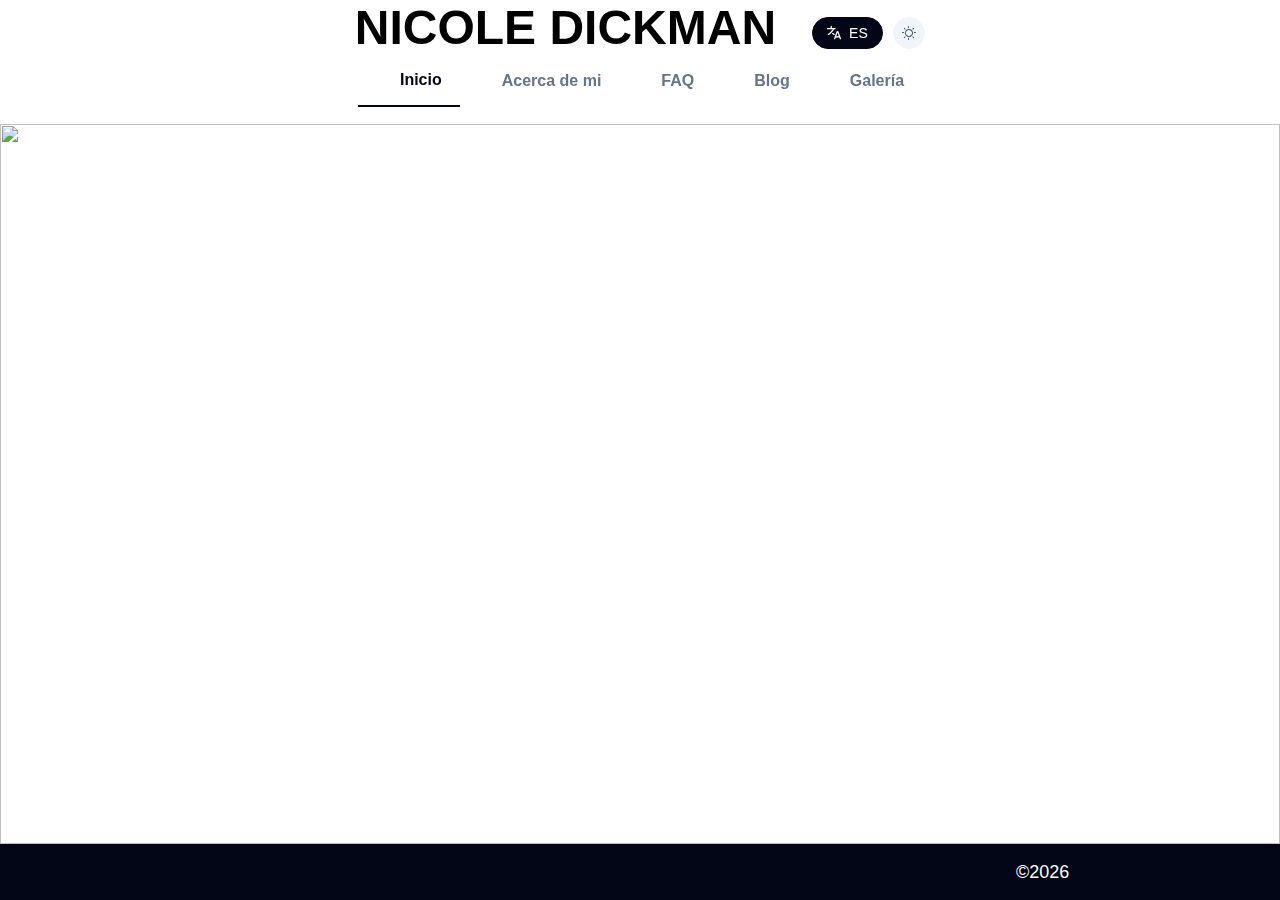
==== commit 1f128e5c: "feat: faq" ====
--- a/index.html
+++ b/index.html
@@ -2,20 +2,20 @@
 <html lang="es" data-critters-container>
 
 <head>
-  <meta charset="utf-8">
-  <title>Nicole Dickman</title>
-  <base href="/">
-  <meta name="viewport" content="width=device-width, initial-scale=1">
-  <link rel="icon" type="image/x-icon" href="favicon.ico">
-  <link rel="preconnect" href="https://fonts.googleapis.com">
-  <link rel="preconnect" href="https://fonts.gstatic.com" crossorigin>
-  <style>@font-face{font-family:'Satisfy';font-style:normal;font-weight:400;font-display:swap;src:url(https://fonts.gstatic.com/s/satisfy/v21/rP2Hp2yn6lkG50LoCZOIHQ.woff2) format('woff2');unicode-range:U+0000-00FF, U+0131, U+0152-0153, U+02BB-02BC, U+02C6, U+02DA, U+02DC, U+0304, U+0308, U+0329, U+2000-206F, U+2074, U+20AC, U+2122, U+2191, U+2193, U+2212, U+2215, U+FEFF, U+FFFD;}</style>
-  <style>:root{font-family:Inter var,sans-serif;font-feature-settings:"cv02","cv03","cv04","cv11";font-variation-settings:normal;--font-family:"Inter var", sans-serif;--font-feature-settings:"cv02", "cv03", "cv04", "cv11";--text-color:#334155;--text-color-secondary:#64748b;--primary-color:#020617;--primary-color-text:#ffffff;--surface-0:#ffffff;--surface-50:#f8fafc;--surface-100:#f1f5f9;--surface-200:#e2e8f0;--surface-300:#cbd5e1;--surface-400:#94a3b8;--surface-500:#64748b;--surface-600:#475569;--surface-700:#334155;--surface-800:#1e293b;--surface-900:#0f172a;--surface-950:#020617;--gray-0:#ffffff;--gray-50:#f8fafc;--gray-100:#f1f5f9;--gray-200:#e2e8f0;--gray-300:#cbd5e1;--gray-400:#94a3b8;--gray-500:#64748b;--gray-600:#475569;--gray-700:#334155;--gray-800:#1e293b;--gray-900:#0f172a;--gray-950:#020617;--content-padding:1.125rem;--inline-spacing:.5rem;--border-radius:6px;--surface-ground:#f8fafc;--surface-section:#ffffff;--surface-card:#ffffff;--surface-overlay:#ffffff;--surface-border:#e2e8f0;--surface-hover:#f1f5f9;--focus-ring:none;--maskbg:rgba(0, 0, 0, .4);--highlight-bg:#020617;--highlight-text-color:#ffffff;--p-anchor-gutter:2px;color-scheme:light}:root{--p-focus-ring-color:var(--primary-color)}@font-face{font-family:Inter var;font-weight:100 900;font-display:swap;font-style:normal;font-named-instance:"Regular";src:url("./media/Inter-roman.var.woff2?v=3.19") format("woff2")}@font-face{font-family:Inter var;font-weight:100 900;font-display:swap;font-style:italic;font-named-instance:"Italic";src:url("./media/Inter-italic.var.woff2?v=3.19") format("woff2")}:root{--blue-50:#f5f9ff;--blue-100:#d0e1fd;--blue-200:#abc9fb;--blue-300:#85b2f9;--blue-400:#609af8;--blue-500:#3b82f6;--blue-600:#326fd1;--blue-700:#295bac;--blue-800:#204887;--blue-900:#183462;--green-50:#f4fcf7;--green-100:#caf1d8;--green-200:#a0e6ba;--green-300:#76db9b;--green-400:#4cd07d;--green-500:#22c55e;--green-600:#1da750;--green-700:#188a42;--green-800:#136c34;--green-900:#0e4f26;--yellow-50:#fefbf3;--yellow-100:#faedc4;--yellow-200:#f6de95;--yellow-300:#f2d066;--yellow-400:#eec137;--yellow-500:#eab308;--yellow-600:#c79807;--yellow-700:#a47d06;--yellow-800:#816204;--yellow-900:#5e4803;--cyan-50:#f3fbfd;--cyan-100:#c3edf5;--cyan-200:#94e0ed;--cyan-300:#65d2e4;--cyan-400:#35c4dc;--cyan-500:#06b6d4;--cyan-600:#059bb4;--cyan-700:#047f94;--cyan-800:#036475;--cyan-900:#024955;--pink-50:#fef6fa;--pink-100:#fad3e7;--pink-200:#f7b0d3;--pink-300:#f38ec0;--pink-400:#f06bac;--pink-500:#ec4899;--pink-600:#c93d82;--pink-700:#a5326b;--pink-800:#822854;--pink-900:#5e1d3d;--indigo-50:#f7f7fe;--indigo-100:#dadafc;--indigo-200:#bcbdf9;--indigo-300:#9ea0f6;--indigo-400:#8183f4;--indigo-500:#6366f1;--indigo-600:#5457cd;--indigo-700:#4547a9;--indigo-800:#363885;--indigo-900:#282960;--teal-50:#f3fbfb;--teal-100:#c7eeea;--teal-200:#9ae0d9;--teal-300:#6dd3c8;--teal-400:#41c5b7;--teal-500:#14b8a6;--teal-600:#119c8d;--teal-700:#0e8174;--teal-800:#0b655b;--teal-900:#084a42;--orange-50:#fff8f3;--orange-100:#feddc7;--orange-200:#fcc39b;--orange-300:#fba86f;--orange-400:#fa8e42;--orange-500:#f97316;--orange-600:#d46213;--orange-700:#ae510f;--orange-800:#893f0c;--orange-900:#642e09;--bluegray-50:#f7f8f9;--bluegray-100:#dadee3;--bluegray-200:#bcc3cd;--bluegray-300:#9fa9b7;--bluegray-400:#818ea1;--bluegray-500:#64748b;--bluegray-600:#556376;--bluegray-700:#465161;--bluegray-800:#37404c;--bluegray-900:#282e38;--purple-50:#fbf7ff;--purple-100:#ead6fd;--purple-200:#dab6fc;--purple-300:#c996fa;--purple-400:#b975f9;--purple-500:#a855f7;--purple-600:#8f48d2;--purple-700:#763cad;--purple-800:#5c2f88;--purple-900:#432263;--red-50:#fff5f5;--red-100:#ffd0ce;--red-200:#ffaca7;--red-300:#ff8780;--red-400:#ff6259;--red-500:#ff3d32;--red-600:#d9342b;--red-700:#b32b23;--red-800:#8c221c;--red-900:#661814;--primary-50:#f2f3f3;--primary-100:#c2c3c7;--primary-200:#92949b;--primary-300:#62656f;--primary-400:#323543;--primary-500:#020617;--primary-600:#020514;--primary-700:#010410;--primary-800:#01030d;--primary-900:#010209}@layer primeng{*{box-sizing:border-box}}</style><link id="nd-tema" rel="stylesheet" type="text/css" href="light.css" media="print" onload="this.media='all'"><noscript><link rel="stylesheet" href="light.css"></noscript>
-  <link rel="preconnect" href="https://i.postimg.cc">
-<style>@layer primeng{@-webkit-keyframes p-fadein{0%{opacity:0}to{opacity:1}}}@-webkit-keyframes p-icon-spin{0%{-webkit-transform:rotate(0deg);transform:rotate(0)}to{-webkit-transform:rotate(359deg);transform:rotate(359deg)}}@-webkit-keyframes fa-spin{0%{-webkit-transform:rotate(0deg);transform:rotate(0)}to{-webkit-transform:rotate(359deg);transform:rotate(359deg)}}html body{margin:0;width:100vw;max-width:100vw;min-width:100vw;min-height:100vh}</style><link rel="stylesheet" href="styles.css" media="print" onload="this.media='all'"><noscript><link rel="stylesheet" href="styles.css"></noscript></head>
+      <meta charset="utf-8">
+      <title>Nicole Dickman</title>
+      <base href="/">
+      <meta name="viewport" content="width=device-width, initial-scale=1">
+      <link rel="icon" type="image/x-icon" href="favicon.ico">
+      <link rel="preconnect" href="https://fonts.googleapis.com">
+      <link rel="preconnect" href="https://fonts.gstatic.com" crossorigin>
+      <style>@font-face{font-family:'Libre Caslon Display';font-style:normal;font-weight:400;font-display:swap;src:url(https://fonts.gstatic.com/s/librecaslondisplay/v16/TuGOUUFxWphYQ6YI6q9Xp61FQzxDRKmzr1lYfxldCA.woff2) format('woff2');unicode-range:U+0100-02BA, U+02BD-02C5, U+02C7-02CC, U+02CE-02D7, U+02DD-02FF, U+0304, U+0308, U+0329, U+1D00-1DBF, U+1E00-1E9F, U+1EF2-1EFF, U+2020, U+20A0-20AB, U+20AD-20C0, U+2113, U+2C60-2C7F, U+A720-A7FF;}@font-face{font-family:'Libre Caslon Display';font-style:normal;font-weight:400;font-display:swap;src:url(https://fonts.gstatic.com/s/librecaslondisplay/v16/TuGOUUFxWphYQ6YI6q9Xp61FQzxDRKmzr1lWfxk.woff2) format('woff2');unicode-range:U+0000-00FF, U+0131, U+0152-0153, U+02BB-02BC, U+02C6, U+02DA, U+02DC, U+0304, U+0308, U+0329, U+2000-206F, U+20AC, U+2122, U+2191, U+2193, U+2212, U+2215, U+FEFF, U+FFFD;}@font-face{font-family:'Poppins';font-style:italic;font-weight:100;font-display:swap;src:url(https://fonts.gstatic.com/s/poppins/v21/pxiAyp8kv8JHgFVrJJLmE0tMMPKzSQ.woff2) format('woff2');unicode-range:U+0100-02BA, U+02BD-02C5, U+02C7-02CC, U+02CE-02D7, U+02DD-02FF, U+0304, U+0308, U+0329, U+1D00-1DBF, U+1E00-1E9F, U+1EF2-1EFF, U+2020, U+20A0-20AB, U+20AD-20C0, U+2113, U+2C60-2C7F, U+A720-A7FF;}@font-face{font-family:'Poppins';font-style:italic;font-weight:100;font-display:swap;src:url(https://fonts.gstatic.com/s/poppins/v21/pxiAyp8kv8JHgFVrJJLmE0tCMPI.woff2) format('woff2');unicode-range:U+0000-00FF, U+0131, U+0152-0153, U+02BB-02BC, U+02C6, U+02DA, U+02DC, U+0304, U+0308, U+0329, U+2000-206F, U+20AC, U+2122, U+2191, U+2193, U+2212, U+2215, U+FEFF, U+FFFD;}@font-face{font-family:'Poppins';font-style:italic;font-weight:200;font-display:swap;src:url(https://fonts.gstatic.com/s/poppins/v21/pxiDyp8kv8JHgFVrJJLmv1pVGdeOcEg.woff2) format('woff2');unicode-range:U+0100-02BA, U+02BD-02C5, U+02C7-02CC, U+02CE-02D7, U+02DD-02FF, U+0304, U+0308, U+0329, U+1D00-1DBF, U+1E00-1E9F, U+1EF2-1EFF, U+2020, U+20A0-20AB, U+20AD-20C0, U+2113, U+2C60-2C7F, U+A720-A7FF;}@font-face{font-family:'Poppins';font-style:italic;font-weight:200;font-display:swap;src:url(https://fonts.gstatic.com/s/poppins/v21/pxiDyp8kv8JHgFVrJJLmv1pVF9eO.woff2) format('woff2');unicode-range:U+0000-00FF, U+0131, U+0152-0153, U+02BB-02BC, U+02C6, U+02DA, U+02DC, U+0304, U+0308, U+0329, U+2000-206F, U+20AC, U+2122, U+2191, U+2193, U+2212, U+2215, U+FEFF, U+FFFD;}@font-face{font-family:'Poppins';font-style:italic;font-weight:300;font-display:swap;src:url(https://fonts.gstatic.com/s/poppins/v21/pxiDyp8kv8JHgFVrJJLm21lVGdeOcEg.woff2) format('woff2');unicode-range:U+0100-02BA, U+02BD-02C5, U+02C7-02CC, U+02CE-02D7, U+02DD-02FF, U+0304, U+0308, U+0329, U+1D00-1DBF, U+1E00-1E9F, U+1EF2-1EFF, U+2020, U+20A0-20AB, U+20AD-20C0, U+2113, U+2C60-2C7F, U+A720-A7FF;}@font-face{font-family:'Poppins';font-style:italic;font-weight:300;font-display:swap;src:url(https://fonts.gstatic.com/s/poppins/v21/pxiDyp8kv8JHgFVrJJLm21lVF9eO.woff2) format('woff2');unicode-range:U+0000-00FF, U+0131, U+0152-0153, U+02BB-02BC, U+02C6, U+02DA, U+02DC, U+0304, U+0308, U+0329, U+2000-206F, U+20AC, U+2122, U+2191, U+2193, U+2212, U+2215, U+FEFF, U+FFFD;}@font-face{font-family:'Poppins';font-style:italic;font-weight:400;font-display:swap;src:url(https://fonts.gstatic.com/s/poppins/v21/pxiGyp8kv8JHgFVrJJLufntAKPY.woff2) format('woff2');unicode-range:U+0100-02BA, U+02BD-02C5, U+02C7-02CC, U+02CE-02D7, U+02DD-02FF, U+0304, U+0308, U+0329, U+1D00-1DBF, U+1E00-1E9F, U+1EF2-1EFF, U+2020, U+20A0-20AB, U+20AD-20C0, U+2113, U+2C60-2C7F, U+A720-A7FF;}@font-face{font-family:'Poppins';font-style:italic;font-weight:400;font-display:swap;src:url(https://fonts.gstatic.com/s/poppins/v21/pxiGyp8kv8JHgFVrJJLucHtA.woff2) format('woff2');unicode-range:U+0000-00FF, U+0131, U+0152-0153, U+02BB-02BC, U+02C6, U+02DA, U+02DC, U+0304, U+0308, U+0329, U+2000-206F, U+20AC, U+2122, U+2191, U+2193, U+2212, U+2215, U+FEFF, U+FFFD;}@font-face{font-family:'Poppins';font-style:italic;font-weight:500;font-display:swap;src:url(https://fonts.gstatic.com/s/poppins/v21/pxiDyp8kv8JHgFVrJJLmg1hVGdeOcEg.woff2) format('woff2');unicode-range:U+0100-02BA, U+02BD-02C5, U+02C7-02CC, U+02CE-02D7, U+02DD-02FF, U+0304, U+0308, U+0329, U+1D00-1DBF, U+1E00-1E9F, U+1EF2-1EFF, U+2020, U+20A0-20AB, U+20AD-20C0, U+2113, U+2C60-2C7F, U+A720-A7FF;}@font-face{font-family:'Poppins';font-style:italic;font-weight:500;font-display:swap;src:url(https://fonts.gstatic.com/s/poppins/v21/pxiDyp8kv8JHgFVrJJLmg1hVF9eO.woff2) format('woff2');unicode-range:U+0000-00FF, U+0131, U+0152-0153, U+02BB-02BC, U+02C6, U+02DA, U+02DC, U+0304, U+0308, U+0329, U+2000-206F, U+20AC, U+2122, U+2191, U+2193, U+2212, U+2215, U+FEFF, U+FFFD;}@font-face{font-family:'Poppins';font-style:italic;font-weight:600;font-display:swap;src:url(https://fonts.gstatic.com/s/poppins/v21/pxiDyp8kv8JHgFVrJJLmr19VGdeOcEg.woff2) format('woff2');unicode-range:U+0100-02BA, U+02BD-02C5, U+02C7-02CC, U+02CE-02D7, U+02DD-02FF, U+0304, U+0308, U+0329, U+1D00-1DBF, U+1E00-1E9F, U+1EF2-1EFF, U+2020, U+20A0-20AB, U+20AD-20C0, U+2113, U+2C60-2C7F, U+A720-A7FF;}@font-face{font-family:'Poppins';font-style:italic;font-weight:600;font-display:swap;src:url(https://fonts.gstatic.com/s/poppins/v21/pxiDyp8kv8JHgFVrJJLmr19VF9eO.woff2) format('woff2');unicode-range:U+0000-00FF, U+0131, U+0152-0153, U+02BB-02BC, U+02C6, U+02DA, U+02DC, U+0304, U+0308, U+0329, U+2000-206F, U+20AC, U+2122, U+2191, U+2193, U+2212, U+2215, U+FEFF, U+FFFD;}@font-face{font-family:'Poppins';font-style:italic;font-weight:700;font-display:swap;src:url(https://fonts.gstatic.com/s/poppins/v21/pxiDyp8kv8JHgFVrJJLmy15VGdeOcEg.woff2) format('woff2');unicode-range:U+0100-02BA, U+02BD-02C5, U+02C7-02CC, U+02CE-02D7, U+02DD-02FF, U+0304, U+0308, U+0329, U+1D00-1DBF, U+1E00-1E9F, U+1EF2-1EFF, U+2020, U+20A0-20AB, U+20AD-20C0, U+2113, U+2C60-2C7F, U+A720-A7FF;}@font-face{font-family:'Poppins';font-style:italic;font-weight:700;font-display:swap;src:url(https://fonts.gstatic.com/s/poppins/v21/pxiDyp8kv8JHgFVrJJLmy15VF9eO.woff2) format('woff2');unicode-range:U+0000-00FF, U+0131, U+0152-0153, U+02BB-02BC, U+02C6, U+02DA, U+02DC, U+0304, U+0308, U+0329, U+2000-206F, U+20AC, U+2122, U+2191, U+2193, U+2212, U+2215, U+FEFF, U+FFFD;}@font-face{font-family:'Poppins';font-style:italic;font-weight:800;font-display:swap;src:url(https://fonts.gstatic.com/s/poppins/v21/pxiDyp8kv8JHgFVrJJLm111VGdeOcEg.woff2) format('woff2');unicode-range:U+0100-02BA, U+02BD-02C5, U+02C7-02CC, U+02CE-02D7, U+02DD-02FF, U+0304, U+0308, U+0329, U+1D00-1DBF, U+1E00-1E9F, U+1EF2-1EFF, U+2020, U+20A0-20AB, U+20AD-20C0, U+2113, U+2C60-2C7F, U+A720-A7FF;}@font-face{font-family:'Poppins';font-style:italic;font-weight:800;font-display:swap;src:url(https://fonts.gstatic.com/s/poppins/v21/pxiDyp8kv8JHgFVrJJLm111VF9eO.woff2) format('woff2');unicode-range:U+0000-00FF, U+0131, U+0152-0153, U+02BB-02BC, U+02C6, U+02DA, U+02DC, U+0304, U+0308, U+0329, U+2000-206F, U+20AC, U+2122, U+2191, U+2193, U+2212, U+2215, U+FEFF, U+FFFD;}@font-face{font-family:'Poppins';font-style:italic;font-weight:900;font-display:swap;src:url(https://fonts.gstatic.com/s/poppins/v21/pxiDyp8kv8JHgFVrJJLm81xVGdeOcEg.woff2) format('woff2');unicode-range:U+0100-02BA, U+02BD-02C5, U+02C7-02CC, U+02CE-02D7, U+02DD-02FF, U+0304, U+0308, U+0329, U+1D00-1DBF, U+1E00-1E9F, U+1EF2-1EFF, U+2020, U+20A0-20AB, U+20AD-20C0, U+2113, U+2C60-2C7F, U+A720-A7FF;}@font-face{font-family:'Poppins';font-style:italic;font-weight:900;font-display:swap;src:url(https://fonts.gstatic.com/s/poppins/v21/pxiDyp8kv8JHgFVrJJLm81xVF9eO.woff2) format('woff2');unicode-range:U+0000-00FF, U+0131, U+0152-0153, U+02BB-02BC, U+02C6, U+02DA, U+02DC, U+0304, U+0308, U+0329, U+2000-206F, U+20AC, U+2122, U+2191, U+2193, U+2212, U+2215, U+FEFF, U+FFFD;}@font-face{font-family:'Poppins';font-style:normal;font-weight:100;font-display:swap;src:url(https://fonts.gstatic.com/s/poppins/v21/pxiGyp8kv8JHgFVrLPTufntAKPY.woff2) format('woff2');unicode-range:U+0100-02BA, U+02BD-02C5, U+02C7-02CC, U+02CE-02D7, U+02DD-02FF, U+0304, U+0308, U+0329, U+1D00-1DBF, U+1E00-1E9F, U+1EF2-1EFF, U+2020, U+20A0-20AB, U+20AD-20C0, U+2113, U+2C60-2C7F, U+A720-A7FF;}@font-face{font-family:'Poppins';font-style:normal;font-weight:100;font-display:swap;src:url(https://fonts.gstatic.com/s/poppins/v21/pxiGyp8kv8JHgFVrLPTucHtA.woff2) format('woff2');unicode-range:U+0000-00FF, U+0131, U+0152-0153, U+02BB-02BC, U+02C6, U+02DA, U+02DC, U+0304, U+0308, U+0329, U+2000-206F, U+20AC, U+2122, U+2191, U+2193, U+2212, U+2215, U+FEFF, U+FFFD;}@font-face{font-family:'Poppins';font-style:normal;font-weight:200;font-display:swap;src:url(https://fonts.gstatic.com/s/poppins/v21/pxiByp8kv8JHgFVrLFj_Z1JlFc-K.woff2) format('woff2');unicode-range:U+0100-02BA, U+02BD-02C5, U+02C7-02CC, U+02CE-02D7, U+02DD-02FF, U+0304, U+0308, U+0329, U+1D00-1DBF, U+1E00-1E9F, U+1EF2-1EFF, U+2020, U+20A0-20AB, U+20AD-20C0, U+2113, U+2C60-2C7F, U+A720-A7FF;}@font-face{font-family:'Poppins';font-style:normal;font-weight:200;font-display:swap;src:url(https://fonts.gstatic.com/s/poppins/v21/pxiByp8kv8JHgFVrLFj_Z1xlFQ.woff2) format('woff2');unicode-range:U+0000-00FF, U+0131, U+0152-0153, U+02BB-02BC, U+02C6, U+02DA, U+02DC, U+0304, U+0308, U+0329, U+2000-206F, U+20AC, U+2122, U+2191, U+2193, U+2212, U+2215, U+FEFF, U+FFFD;}@font-face{font-family:'Poppins';font-style:normal;font-weight:300;font-display:swap;src:url(https://fonts.gstatic.com/s/poppins/v21/pxiByp8kv8JHgFVrLDz8Z1JlFc-K.woff2) format('woff2');unicode-range:U+0100-02BA, U+02BD-02C5, U+02C7-02CC, U+02CE-02D7, U+02DD-02FF, U+0304, U+0308, U+0329, U+1D00-1DBF, U+1E00-1E9F, U+1EF2-1EFF, U+2020, U+20A0-20AB, U+20AD-20C0, U+2113, U+2C60-2C7F, U+A720-A7FF;}@font-face{font-family:'Poppins';font-style:normal;font-weight:300;font-display:swap;src:url(https://fonts.gstatic.com/s/poppins/v21/pxiByp8kv8JHgFVrLDz8Z1xlFQ.woff2) format('woff2');unicode-range:U+0000-00FF, U+0131, U+0152-0153, U+02BB-02BC, U+02C6, U+02DA, U+02DC, U+0304, U+0308, U+0329, U+2000-206F, U+20AC, U+2122, U+2191, U+2193, U+2212, U+2215, U+FEFF, U+FFFD;}@font-face{font-family:'Poppins';font-style:normal;font-weight:400;font-display:swap;src:url(https://fonts.gstatic.com/s/poppins/v21/pxiEyp8kv8JHgFVrJJnecmNE.woff2) format('woff2');unicode-range:U+0100-02BA, U+02BD-02C5, U+02C7-02CC, U+02CE-02D7, U+02DD-02FF, U+0304, U+0308, U+0329, U+1D00-1DBF, U+1E00-1E9F, U+1EF2-1EFF, U+2020, U+20A0-20AB, U+20AD-20C0, U+2113, U+2C60-2C7F, U+A720-A7FF;}@font-face{font-family:'Poppins';font-style:normal;font-weight:400;font-display:swap;src:url(https://fonts.gstatic.com/s/poppins/v21/pxiEyp8kv8JHgFVrJJfecg.woff2) format('woff2');unicode-range:U+0000-00FF, U+0131, U+0152-0153, U+02BB-02BC, U+02C6, U+02DA, U+02DC, U+0304, U+0308, U+0329, U+2000-206F, U+20AC, U+2122, U+2191, U+2193, U+2212, U+2215, U+FEFF, U+FFFD;}@font-face{font-family:'Poppins';font-style:normal;font-weight:500;font-display:swap;src:url(https://fonts.gstatic.com/s/poppins/v21/pxiByp8kv8JHgFVrLGT9Z1JlFc-K.woff2) format('woff2');unicode-range:U+0100-02BA, U+02BD-02C5, U+02C7-02CC, U+02CE-02D7, U+02DD-02FF, U+0304, U+0308, U+0329, U+1D00-1DBF, U+1E00-1E9F, U+1EF2-1EFF, U+2020, U+20A0-20AB, U+20AD-20C0, U+2113, U+2C60-2C7F, U+A720-A7FF;}@font-face{font-family:'Poppins';font-style:normal;font-weight:500;font-display:swap;src:url(https://fonts.gstatic.com/s/poppins/v21/pxiByp8kv8JHgFVrLGT9Z1xlFQ.woff2) format('woff2');unicode-range:U+0000-00FF, U+0131, U+0152-0153, U+02BB-02BC, U+02C6, U+02DA, U+02DC, U+0304, U+0308, U+0329, U+2000-206F, U+20AC, U+2122, U+2191, U+2193, U+2212, U+2215, U+FEFF, U+FFFD;}@font-face{font-family:'Poppins';font-style:normal;font-weight:600;font-display:swap;src:url(https://fonts.gstatic.com/s/poppins/v21/pxiByp8kv8JHgFVrLEj6Z1JlFc-K.woff2) format('woff2');unicode-range:U+0100-02BA, U+02BD-02C5, U+02C7-02CC, U+02CE-02D7, U+02DD-02FF, U+0304, U+0308, U+0329, U+1D00-1DBF, U+1E00-1E9F, U+1EF2-1EFF, U+2020, U+20A0-20AB, U+20AD-20C0, U+2113, U+2C60-2C7F, U+A720-A7FF;}@font-face{font-family:'Poppins';font-style:normal;font-weight:600;font-display:swap;src:url(https://fonts.gstatic.com/s/poppins/v21/pxiByp8kv8JHgFVrLEj6Z1xlFQ.woff2) format('woff2');unicode-range:U+0000-00FF, U+0131, U+0152-0153, U+02BB-02BC, U+02C6, U+02DA, U+02DC, U+0304, U+0308, U+0329, U+2000-206F, U+20AC, U+2122, U+2191, U+2193, U+2212, U+2215, U+FEFF, U+FFFD;}@font-face{font-family:'Poppins';font-style:normal;font-weight:700;font-display:swap;src:url(https://fonts.gstatic.com/s/poppins/v21/pxiByp8kv8JHgFVrLCz7Z1JlFc-K.woff2) format('woff2');unicode-range:U+0100-02BA, U+02BD-02C5, U+02C7-02CC, U+02CE-02D7, U+02DD-02FF, U+0304, U+0308, U+0329, U+1D00-1DBF, U+1E00-1E9F, U+1EF2-1EFF, U+2020, U+20A0-20AB, U+20AD-20C0, U+2113, U+2C60-2C7F, U+A720-A7FF;}@font-face{font-family:'Poppins';font-style:normal;font-weight:700;font-display:swap;src:url(https://fonts.gstatic.com/s/poppins/v21/pxiByp8kv8JHgFVrLCz7Z1xlFQ.woff2) format('woff2');unicode-range:U+0000-00FF, U+0131, U+0152-0153, U+02BB-02BC, U+02C6, U+02DA, U+02DC, U+0304, U+0308, U+0329, U+2000-206F, U+20AC, U+2122, U+2191, U+2193, U+2212, U+2215, U+FEFF, U+FFFD;}@font-face{font-family:'Poppins';font-style:normal;font-weight:800;font-display:swap;src:url(https://fonts.gstatic.com/s/poppins/v21/pxiByp8kv8JHgFVrLDD4Z1JlFc-K.woff2) format('woff2');unicode-range:U+0100-02BA, U+02BD-02C5, U+02C7-02CC, U+02CE-02D7, U+02DD-02FF, U+0304, U+0308, U+0329, U+1D00-1DBF, U+1E00-1E9F, U+1EF2-1EFF, U+2020, U+20A0-20AB, U+20AD-20C0, U+2113, U+2C60-2C7F, U+A720-A7FF;}@font-face{font-family:'Poppins';font-style:normal;font-weight:800;font-display:swap;src:url(https://fonts.gstatic.com/s/poppins/v21/pxiByp8kv8JHgFVrLDD4Z1xlFQ.woff2) format('woff2');unicode-range:U+0000-00FF, U+0131, U+0152-0153, U+02BB-02BC, U+02C6, U+02DA, U+02DC, U+0304, U+0308, U+0329, U+2000-206F, U+20AC, U+2122, U+2191, U+2193, U+2212, U+2215, U+FEFF, U+FFFD;}@font-face{font-family:'Poppins';font-style:normal;font-weight:900;font-display:swap;src:url(https://fonts.gstatic.com/s/poppins/v21/pxiByp8kv8JHgFVrLBT5Z1JlFc-K.woff2) format('woff2');unicode-range:U+0100-02BA, U+02BD-02C5, U+02C7-02CC, U+02CE-02D7, U+02DD-02FF, U+0304, U+0308, U+0329, U+1D00-1DBF, U+1E00-1E9F, U+1EF2-1EFF, U+2020, U+20A0-20AB, U+20AD-20C0, U+2113, U+2C60-2C7F, U+A720-A7FF;}@font-face{font-family:'Poppins';font-style:normal;font-weight:900;font-display:swap;src:url(https://fonts.gstatic.com/s/poppins/v21/pxiByp8kv8JHgFVrLBT5Z1xlFQ.woff2) format('woff2');unicode-range:U+0000-00FF, U+0131, U+0152-0153, U+02BB-02BC, U+02C6, U+02DA, U+02DC, U+0304, U+0308, U+0329, U+2000-206F, U+20AC, U+2122, U+2191, U+2193, U+2212, U+2215, U+FEFF, U+FFFD;}</style>
+      <style>:root{font-family:Inter var,sans-serif;font-feature-settings:"cv02","cv03","cv04","cv11";font-variation-settings:normal;--font-family:"Inter var", sans-serif;--font-feature-settings:"cv02", "cv03", "cv04", "cv11";--text-color:#334155;--text-color-secondary:#64748b;--primary-color:#020617;--primary-color-text:#ffffff;--surface-0:#ffffff;--surface-50:#f8fafc;--surface-100:#f1f5f9;--surface-200:#e2e8f0;--surface-300:#cbd5e1;--surface-400:#94a3b8;--surface-500:#64748b;--surface-600:#475569;--surface-700:#334155;--surface-800:#1e293b;--surface-900:#0f172a;--surface-950:#020617;--gray-0:#ffffff;--gray-50:#f8fafc;--gray-100:#f1f5f9;--gray-200:#e2e8f0;--gray-300:#cbd5e1;--gray-400:#94a3b8;--gray-500:#64748b;--gray-600:#475569;--gray-700:#334155;--gray-800:#1e293b;--gray-900:#0f172a;--gray-950:#020617;--content-padding:1.125rem;--inline-spacing:.5rem;--border-radius:6px;--surface-ground:#f8fafc;--surface-section:#ffffff;--surface-card:#ffffff;--surface-overlay:#ffffff;--surface-border:#e2e8f0;--surface-hover:#f1f5f9;--focus-ring:none;--maskbg:rgba(0, 0, 0, .4);--highlight-bg:#020617;--highlight-text-color:#ffffff;--p-anchor-gutter:2px;color-scheme:light}:root{--p-focus-ring-color:var(--primary-color)}@font-face{font-family:Inter var;font-weight:100 900;font-display:swap;font-style:normal;font-named-instance:"Regular";src:url("./media/Inter-roman.var.woff2?v=3.19") format("woff2")}@font-face{font-family:Inter var;font-weight:100 900;font-display:swap;font-style:italic;font-named-instance:"Italic";src:url("./media/Inter-italic.var.woff2?v=3.19") format("woff2")}:root{--blue-50:#f5f9ff;--blue-100:#d0e1fd;--blue-200:#abc9fb;--blue-300:#85b2f9;--blue-400:#609af8;--blue-500:#3b82f6;--blue-600:#326fd1;--blue-700:#295bac;--blue-800:#204887;--blue-900:#183462;--green-50:#f4fcf7;--green-100:#caf1d8;--green-200:#a0e6ba;--green-300:#76db9b;--green-400:#4cd07d;--green-500:#22c55e;--green-600:#1da750;--green-700:#188a42;--green-800:#136c34;--green-900:#0e4f26;--yellow-50:#fefbf3;--yellow-100:#faedc4;--yellow-200:#f6de95;--yellow-300:#f2d066;--yellow-400:#eec137;--yellow-500:#eab308;--yellow-600:#c79807;--yellow-700:#a47d06;--yellow-800:#816204;--yellow-900:#5e4803;--cyan-50:#f3fbfd;--cyan-100:#c3edf5;--cyan-200:#94e0ed;--cyan-300:#65d2e4;--cyan-400:#35c4dc;--cyan-500:#06b6d4;--cyan-600:#059bb4;--cyan-700:#047f94;--cyan-800:#036475;--cyan-900:#024955;--pink-50:#fef6fa;--pink-100:#fad3e7;--pink-200:#f7b0d3;--pink-300:#f38ec0;--pink-400:#f06bac;--pink-500:#ec4899;--pink-600:#c93d82;--pink-700:#a5326b;--pink-800:#822854;--pink-900:#5e1d3d;--indigo-50:#f7f7fe;--indigo-100:#dadafc;--indigo-200:#bcbdf9;--indigo-300:#9ea0f6;--indigo-400:#8183f4;--indigo-500:#6366f1;--indigo-600:#5457cd;--indigo-700:#4547a9;--indigo-800:#363885;--indigo-900:#282960;--teal-50:#f3fbfb;--teal-100:#c7eeea;--teal-200:#9ae0d9;--teal-300:#6dd3c8;--teal-400:#41c5b7;--teal-500:#14b8a6;--teal-600:#119c8d;--teal-700:#0e8174;--teal-800:#0b655b;--teal-900:#084a42;--orange-50:#fff8f3;--orange-100:#feddc7;--orange-200:#fcc39b;--orange-300:#fba86f;--orange-400:#fa8e42;--orange-500:#f97316;--orange-600:#d46213;--orange-700:#ae510f;--orange-800:#893f0c;--orange-900:#642e09;--bluegray-50:#f7f8f9;--bluegray-100:#dadee3;--bluegray-200:#bcc3cd;--bluegray-300:#9fa9b7;--bluegray-400:#818ea1;--bluegray-500:#64748b;--bluegray-600:#556376;--bluegray-700:#465161;--bluegray-800:#37404c;--bluegray-900:#282e38;--purple-50:#fbf7ff;--purple-100:#ead6fd;--purple-200:#dab6fc;--purple-300:#c996fa;--purple-400:#b975f9;--purple-500:#a855f7;--purple-600:#8f48d2;--purple-700:#763cad;--purple-800:#5c2f88;--purple-900:#432263;--red-50:#fff5f5;--red-100:#ffd0ce;--red-200:#ffaca7;--red-300:#ff8780;--red-400:#ff6259;--red-500:#ff3d32;--red-600:#d9342b;--red-700:#b32b23;--red-800:#8c221c;--red-900:#661814;--primary-50:#f2f3f3;--primary-100:#c2c3c7;--primary-200:#92949b;--primary-300:#62656f;--primary-400:#323543;--primary-500:#020617;--primary-600:#020514;--primary-700:#010410;--primary-800:#01030d;--primary-900:#010209}@layer primeng{*{box-sizing:border-box}}</style><link id="nd-tema" rel="stylesheet" type="text/css" href="light.css" media="print" onload="this.media='all'"><noscript><link rel="stylesheet" type="text/css" href="light.css"></noscript>
+      <link rel="preconnect" href="https://i.postimg.cc">
+<style>@layer primeng{@-webkit-keyframes p-fadein{0%{opacity:0}to{opacity:1}}}@-webkit-keyframes p-icon-spin{0%{-webkit-transform:rotate(0deg);transform:rotate(0)}to{-webkit-transform:rotate(359deg);transform:rotate(359deg)}}@-webkit-keyframes fa-spin{0%{-webkit-transform:rotate(0deg);transform:rotate(0)}to{-webkit-transform:rotate(359deg);transform:rotate(359deg)}}html body{margin:0;width:100vw;max-width:100vw;min-width:100vw;min-height:100vh;font-size:18px}html body{font-family:Poppins,sans-serif;font-weight:200;font-style:normal}</style><link rel="stylesheet" href="styles.css" media="print" onload="this.media='all'"><noscript><link rel="stylesheet" href="styles.css"></noscript></head>
 
 <body>
-  <nd-root></nd-root>
-<link rel="modulepreload" href="chunk-JYTUF3AR.js"><script src="polyfills.js" type="module"></script><script src="main.js" type="module"></script></body>
+      <nd-root></nd-root>
+<link rel="modulepreload" href="chunk-3U4OBAJF.js"><script src="polyfills.js" type="module"></script><script src="main.js" type="module"></script></body>
 
 </html>--- a/styles.css
+++ b/styles.css
@@ -1 +1 @@
-.p-overflow-hidden{overflow:hidden;padding-right:var(--scrollbar-width)}@layer primeng{.p-component,.p-component *{box-sizing:border-box}.p-hidden{display:none}.p-hidden-space{visibility:hidden}.p-hidden-accessible{border:0;clip:rect(0 0 0 0);height:1px;margin:-1px;overflow:hidden;padding:0;position:absolute;width:1px}.p-hidden-accessible input,.p-hidden-accessible select{transform:scale(0)}.p-reset{margin:0;padding:0;border:0;outline:0;text-decoration:none;font-size:100%;list-style:none}.p-disabled,.p-disabled *{cursor:default!important;pointer-events:none}.p-component-overlay{position:fixed;top:0;left:0;width:100%;height:100%}.p-unselectable-text{-webkit-user-select:none;user-select:none}.p-scrollbar-measure{width:100px;height:100px;overflow:scroll;position:absolute;top:-9999px}@-webkit-keyframes p-fadein{0%{opacity:0}to{opacity:1}}@keyframes p-fadein{0%{opacity:0}to{opacity:1}}input[type=button],input[type=submit],input[type=reset],input[type=file]::-webkit-file-upload-button,button{border-radius:0}.p-link{text-align:left;background-color:transparent;margin:0;padding:0;border:none;cursor:pointer;-webkit-user-select:none;user-select:none}.p-link:disabled{cursor:default}.p-sr-only{border:0;clip:rect(1px,1px,1px,1px);clip-path:inset(50%);height:1px;margin:-1px;overflow:hidden;padding:0;position:absolute;width:1px;word-wrap:normal!important}.p-connected-overlay{opacity:0;transform:scaleY(.8);transition:transform .12s cubic-bezier(0,0,.2,1),opacity .12s cubic-bezier(0,0,.2,1)}.p-connected-overlay-visible{opacity:1;transform:scaleY(1)}.p-connected-overlay-hidden{opacity:0;transform:scaleY(1);transition:opacity .1s linear}.p-toggleable-content.ng-animating{overflow:hidden}.p-icon-wrapper{display:inline-flex}.p-icon{display:inline-block}.p-icon-spin{-webkit-animation:p-icon-spin 2s infinite linear;animation:p-icon-spin 2s infinite linear}}@-webkit-keyframes p-icon-spin{0%{-webkit-transform:rotate(0deg);transform:rotate(0)}to{-webkit-transform:rotate(359deg);transform:rotate(359deg)}}@keyframes p-icon-spin{0%{-webkit-transform:rotate(0deg);transform:rotate(0)}to{-webkit-transform:rotate(359deg);transform:rotate(359deg)}}@layer primeng{.p-badge{display:inline-block;border-radius:10px;text-align:center;padding:0 .5rem}.p-overlay-badge{position:relative}.p-overlay-badge .p-badge{position:absolute;top:0;right:0;transform:translate(50%,-50%);transform-origin:100% 0;margin:0}.p-badge-dot{width:.5rem;min-width:.5rem;height:.5rem;border-radius:50%;padding:0}.p-badge-no-gutter{padding:0;border-radius:50%}}@layer primeng{.p-button{margin:0;display:inline-flex;cursor:pointer;-webkit-user-select:none;user-select:none;align-items:center;vertical-align:bottom;text-align:center;overflow:hidden;position:relative}.p-button-label{flex:1 1 auto}.p-button-icon-right{order:1}.p-button:disabled{cursor:default;pointer-events:none}.p-button-icon-only{justify-content:center}.p-button-icon-only:after{content:"p";visibility:hidden;clip:rect(0 0 0 0);width:0}.p-button-vertical{flex-direction:column}.p-button-icon-bottom{order:2}.p-button-group .p-button{margin:0}.p-button-group .p-button:focus,.p-button-group p-button:focus .p-button,.p-buttonset .p-button:focus,.p-buttonset p-button:focus .p-button{position:relative;z-index:1}.p-button-group .p-button:not(:last-child),.p-button-group .p-button:not(:last-child):hover,.p-button-group p-button:not(:last-child) .p-button,.p-button-group p-button:not(:last-child) .p-button:hover,.p-buttonset .p-button:not(:last-child),.p-buttonset .p-button:not(:last-child):hover,.p-buttonset p-button:not(:last-child) .p-button,.p-buttonset p-button:not(:last-child) .p-button:hover{border-right:0 none}.p-button-group .p-button:not(:first-of-type):not(:last-of-type),.p-button-group p-button:not(:first-of-type):not(:last-of-type) .p-button,.p-buttonset .p-button:not(:first-of-type):not(:last-of-type),.p-buttonset p-button:not(:first-of-type):not(:last-of-type) .p-button{border-radius:0}.p-button-group .p-button:first-of-type:not(:only-of-type),.p-button-group p-button:first-of-type:not(:only-of-type) .p-button,.p-buttonset .p-button:first-of-type:not(:only-of-type),.p-buttonset p-button:first-of-type:not(:only-of-type) .p-button{border-top-right-radius:0;border-bottom-right-radius:0}.p-button-group .p-button:last-of-type:not(:only-of-type),.p-button-group p-button:last-of-type:not(:only-of-type) .p-button,.p-buttonset .p-button:last-of-type:not(:only-of-type),.p-buttonset p-button:last-of-type:not(:only-of-type) .p-button{border-top-left-radius:0;border-bottom-left-radius:0}p-button[iconpos=right] spinnericon{order:1}}@layer primeng{.p-checkbox{display:inline-flex;cursor:pointer;-webkit-user-select:none;user-select:none;vertical-align:bottom;position:relative}.p-checkbox-disabled{cursor:default!important;pointer-events:none}.p-checkbox-box{display:flex;justify-content:center;align-items:center}p-checkbox{display:inline-flex;vertical-align:bottom;align-items:center}.p-checkbox-label{line-height:1}}.p-colorpicker-panel .p-colorpicker-color{background:transparent url("./media/color.png") no-repeat left top}.p-colorpicker-panel .p-colorpicker-hue{background:transparent url("./media/hue.png") no-repeat left top}@layer primeng{.p-inputtext{margin:0}.p-fluid .p-inputtext{width:100%}.p-inputgroup{display:flex;align-items:stretch;width:100%}.p-inputgroup-addon{display:flex;align-items:center;justify-content:center}.p-inputgroup .p-float-label{display:flex;align-items:stretch;width:100%}.p-inputgroup .p-inputtext,.p-fluid .p-inputgroup .p-inputtext,.p-inputgroup .p-inputwrapper,.p-inputgroup .p-inputwrapper>.p-component{flex:1 1 auto;width:1%}.p-float-label{display:block;position:relative}.p-float-label label{position:absolute;pointer-events:none;top:50%;margin-top:-.5rem;transition-property:all;transition-timing-function:ease;line-height:1}.p-float-label textarea~label{top:1rem}.p-float-label input:focus~label,.p-float-label input.p-filled~label,.p-float-label textarea:focus~label,.p-float-label textarea.p-filled~label,.p-float-label .p-inputwrapper-focus~label,.p-float-label .p-inputwrapper-filled~label{top:-.75rem;font-size:12px}.p-float-label .input:-webkit-autofill~label{top:-20px;font-size:12px}.p-float-label .p-placeholder,.p-float-label input::placeholder,.p-float-label .p-inputtext::placeholder{opacity:0;transition-property:all;transition-timing-function:ease}.p-float-label .p-focus .p-placeholder,.p-float-label input:focus::placeholder,.p-float-label .p-inputtext:focus::placeholder{opacity:1;transition-property:all;transition-timing-function:ease}.p-input-icon-left,.p-input-icon-right{position:relative;display:inline-block}.p-input-icon-left>i,.p-input-icon-left>.p-icon-wrapper,.p-input-icon-right>i,.p-input-icon-right>.p-icon-wrapper{position:absolute;top:50%;margin-top:-.5rem}.p-fluid .p-input-icon-left,.p-fluid .p-input-icon-right{display:block;width:100%}}@layer primeng{.p-inputtextarea-resizable{overflow:hidden;resize:none}.p-fluid .p-inputtextarea{width:100%}}@layer primeng{.p-password{position:relative;display:inline-flex}.p-password-panel{position:absolute;top:0;left:0}.p-password .p-password-panel{min-width:100%}.p-password-meter{height:10px}.p-password-strength{height:100%;width:0%;transition:width 1s ease-in-out}.p-fluid .p-password{display:flex}.p-password-input::-ms-reveal,.p-password-input::-ms-clear{display:none}.p-password-clear-icon{position:absolute;top:50%;margin-top:-.5rem;cursor:pointer}.p-password .p-icon{cursor:pointer}.p-password-clearable.p-password-mask .p-password-clear-icon{margin-top:unset}.p-password-clearable{position:relative}}@layer primeng{.p-radiobutton{display:inline-flex;cursor:pointer;-webkit-user-select:none;user-select:none;vertical-align:bottom;position:relative}.p-radiobutton-box{display:flex;justify-content:center;align-items:center}.p-radiobutton-icon{-webkit-backface-visibility:hidden;backface-visibility:hidden;transform:translateZ(0) scale(.1);border-radius:50%;visibility:hidden}.p-radiobutton-box.p-highlight .p-radiobutton-icon{transform:translateZ(0) scale(1);visibility:visible}p-radiobutton{display:inline-flex;vertical-align:bottom;align-items:center}.p-radiobutton-label{line-height:1}}@layer primeng{.p-ripple{overflow:hidden;position:relative}.p-ink{display:block;position:absolute;background:#ffffff80;border-radius:100%;transform:scale(0)}.p-ink-active{animation:ripple .4s linear}.p-ripple-disabled .p-ink{display:none!important}}@keyframes ripple{to{opacity:0;transform:scale(2.5)}}@layer primeng{.p-tooltip{position:absolute;display:none;padding:.25em .5rem;max-width:12.5rem;pointer-events:none}.p-tooltip.p-tooltip-right,.p-tooltip.p-tooltip-left{padding:0 .25rem}.p-tooltip.p-tooltip-top,.p-tooltip.p-tooltip-bottom{padding:.25em 0}.p-tooltip .p-tooltip-text{white-space:pre-line;word-break:break-word}.p-tooltip-arrow{scale:2;position:absolute;width:0;height:0;border-color:transparent;border-style:solid}.p-tooltip-right .p-tooltip-arrow{top:50%;left:0;margin-top:-.25rem;border-width:.25em .25em .25em 0}.p-tooltip-left .p-tooltip-arrow{top:50%;right:0;margin-top:-.25rem;border-width:.25em 0 .25em .25rem}.p-tooltip.p-tooltip-top{padding:.25em 0}.p-tooltip-top .p-tooltip-arrow{bottom:0;left:50%;margin-left:-.25rem;border-width:.25em .25em 0}.p-tooltip-bottom .p-tooltip-arrow{top:0;left:50%;margin-left:-.25rem;border-width:0 .25em .25rem}}@font-face{font-family:primeicons;font-display:block;src:url("./media/primeicons.eot");src:url("./media/primeicons.eot?#iefix") format("embedded-opentype"),url("./media/primeicons.woff2") format("woff2"),url("./media/primeicons.woff") format("woff"),url("./media/primeicons.ttf") format("truetype"),url("./media/primeicons.svg?#primeicons") format("svg");font-weight:400;font-style:normal}.pi{font-family:primeicons;speak:none;font-style:normal;font-weight:400;font-variant:normal;text-transform:none;line-height:1;display:inline-block;-webkit-font-smoothing:antialiased;-moz-osx-font-smoothing:grayscale}.pi:before{--webkit-backface-visibility:hidden;backface-visibility:hidden}.pi-fw{width:1.28571429em;text-align:center}.pi-spin{-webkit-animation:fa-spin 2s infinite linear;animation:fa-spin 2s infinite linear}@media (prefers-reduced-motion: reduce){.pi-spin{-webkit-animation-delay:-1ms;animation-delay:-1ms;-webkit-animation-duration:1ms;animation-duration:1ms;-webkit-animation-iteration-count:1;animation-iteration-count:1;-webkit-transition-delay:0s;transition-delay:0s;-webkit-transition-duration:0s;transition-duration:0s}}@-webkit-keyframes fa-spin{0%{-webkit-transform:rotate(0deg);transform:rotate(0)}to{-webkit-transform:rotate(359deg);transform:rotate(359deg)}}@keyframes fa-spin{0%{-webkit-transform:rotate(0deg);transform:rotate(0)}to{-webkit-transform:rotate(359deg);transform:rotate(359deg)}}.pi-folder-plus:before{content:"\ea05"}.pi-receipt:before{content:"\ea06"}.pi-asterisk:before{content:"\ea07"}.pi-face-smile:before{content:"\ea08"}.pi-pinterest:before{content:"\ea09"}.pi-expand:before{content:"\ea0a"}.pi-pen-to-square:before{content:"\ea0b"}.pi-wave-pulse:before{content:"\ea0c"}.pi-turkish-lira:before{content:"\ea0d"}.pi-spinner-dotted:before{content:"\ea0e"}.pi-crown:before{content:"\ea0f"}.pi-pause-circle:before{content:"\ea10"}.pi-warehouse:before{content:"\ea11"}.pi-objects-column:before{content:"\ea12"}.pi-clipboard:before{content:"\ea13"}.pi-play-circle:before{content:"\ea14"}.pi-venus:before{content:"\ea15"}.pi-cart-minus:before{content:"\ea16"}.pi-file-plus:before{content:"\ea17"}.pi-microchip:before{content:"\ea18"}.pi-twitch:before{content:"\ea19"}.pi-building-columns:before{content:"\ea1a"}.pi-file-check:before{content:"\ea1b"}.pi-microchip-ai:before{content:"\ea1c"}.pi-trophy:before{content:"\ea1d"}.pi-barcode:before{content:"\ea1e"}.pi-file-arrow-up:before{content:"\ea1f"}.pi-mars:before{content:"\ea20"}.pi-tiktok:before{content:"\ea21"}.pi-arrow-up-right-and-arrow-down-left-from-center:before{content:"\ea22"}.pi-ethereum:before{content:"\ea23"}.pi-list-check:before{content:"\ea24"}.pi-thumbtack:before{content:"\ea25"}.pi-arrow-down-left-and-arrow-up-right-to-center:before{content:"\ea26"}.pi-equals:before{content:"\ea27"}.pi-lightbulb:before{content:"\ea28"}.pi-star-half:before{content:"\ea29"}.pi-address-book:before{content:"\ea2a"}.pi-chart-scatter:before{content:"\ea2b"}.pi-indian-rupee:before{content:"\ea2c"}.pi-star-half-fill:before{content:"\ea2d"}.pi-cart-arrow-down:before{content:"\ea2e"}.pi-calendar-clock:before{content:"\ea2f"}.pi-sort-up-fill:before{content:"\ea30"}.pi-sparkles:before{content:"\ea31"}.pi-bullseye:before{content:"\ea32"}.pi-sort-down-fill:before{content:"\ea33"}.pi-graduation-cap:before{content:"\ea34"}.pi-hammer:before{content:"\ea35"}.pi-bell-slash:before{content:"\ea36"}.pi-gauge:before{content:"\ea37"}.pi-shop:before{content:"\ea38"}.pi-headphones:before{content:"\ea39"}.pi-eraser:before{content:"\ea04"}.pi-stopwatch:before{content:"\ea01"}.pi-verified:before{content:"\ea02"}.pi-delete-left:before{content:"\ea03"}.pi-hourglass:before{content:"\e9fe"}.pi-truck:before{content:"\ea00"}.pi-wrench:before{content:"\e9ff"}.pi-microphone:before{content:"\e9fa"}.pi-megaphone:before{content:"\e9fb"}.pi-arrow-right-arrow-left:before{content:"\e9fc"}.pi-bitcoin:before{content:"\e9fd"}.pi-file-edit:before{content:"\e9f6"}.pi-language:before{content:"\e9f7"}.pi-file-export:before{content:"\e9f8"}.pi-file-import:before{content:"\e9f9"}.pi-file-word:before{content:"\e9f1"}.pi-gift:before{content:"\e9f2"}.pi-cart-plus:before{content:"\e9f3"}.pi-thumbs-down-fill:before{content:"\e9f4"}.pi-thumbs-up-fill:before{content:"\e9f5"}.pi-arrows-alt:before{content:"\e9f0"}.pi-calculator:before{content:"\e9ef"}.pi-sort-alt-slash:before{content:"\e9ee"}.pi-arrows-h:before{content:"\e9ec"}.pi-arrows-v:before{content:"\e9ed"}.pi-pound:before{content:"\e9eb"}.pi-prime:before{content:"\e9ea"}.pi-chart-pie:before{content:"\e9e9"}.pi-reddit:before{content:"\e9e8"}.pi-code:before{content:"\e9e7"}.pi-sync:before{content:"\e9e6"}.pi-shopping-bag:before{content:"\e9e5"}.pi-server:before{content:"\e9e4"}.pi-database:before{content:"\e9e3"}.pi-hashtag:before{content:"\e9e2"}.pi-bookmark-fill:before{content:"\e9df"}.pi-filter-fill:before{content:"\e9e0"}.pi-heart-fill:before{content:"\e9e1"}.pi-flag-fill:before{content:"\e9de"}.pi-circle:before{content:"\e9dc"}.pi-circle-fill:before{content:"\e9dd"}.pi-bolt:before{content:"\e9db"}.pi-history:before{content:"\e9da"}.pi-box:before{content:"\e9d9"}.pi-at:before{content:"\e9d8"}.pi-arrow-up-right:before{content:"\e9d4"}.pi-arrow-up-left:before{content:"\e9d5"}.pi-arrow-down-left:before{content:"\e9d6"}.pi-arrow-down-right:before{content:"\e9d7"}.pi-telegram:before{content:"\e9d3"}.pi-stop-circle:before{content:"\e9d2"}.pi-stop:before{content:"\e9d1"}.pi-whatsapp:before{content:"\e9d0"}.pi-building:before{content:"\e9cf"}.pi-qrcode:before{content:"\e9ce"}.pi-car:before{content:"\e9cd"}.pi-instagram:before{content:"\e9cc"}.pi-linkedin:before{content:"\e9cb"}.pi-send:before{content:"\e9ca"}.pi-slack:before{content:"\e9c9"}.pi-sun:before{content:"\e9c8"}.pi-moon:before{content:"\e9c7"}.pi-vimeo:before{content:"\e9c6"}.pi-youtube:before{content:"\e9c5"}.pi-flag:before{content:"\e9c4"}.pi-wallet:before{content:"\e9c3"}.pi-map:before{content:"\e9c2"}.pi-link:before{content:"\e9c1"}.pi-credit-card:before{content:"\e9bf"}.pi-discord:before{content:"\e9c0"}.pi-percentage:before{content:"\e9be"}.pi-euro:before{content:"\e9bd"}.pi-book:before{content:"\e9ba"}.pi-shield:before{content:"\e9b9"}.pi-paypal:before{content:"\e9bb"}.pi-amazon:before{content:"\e9bc"}.pi-phone:before{content:"\e9b8"}.pi-filter-slash:before{content:"\e9b7"}.pi-facebook:before{content:"\e9b4"}.pi-github:before{content:"\e9b5"}.pi-twitter:before{content:"\e9b6"}.pi-step-backward-alt:before{content:"\e9ac"}.pi-step-forward-alt:before{content:"\e9ad"}.pi-forward:before{content:"\e9ae"}.pi-backward:before{content:"\e9af"}.pi-fast-backward:before{content:"\e9b0"}.pi-fast-forward:before{content:"\e9b1"}.pi-pause:before{content:"\e9b2"}.pi-play:before{content:"\e9b3"}.pi-compass:before{content:"\e9ab"}.pi-id-card:before{content:"\e9aa"}.pi-ticket:before{content:"\e9a9"}.pi-file-o:before{content:"\e9a8"}.pi-reply:before{content:"\e9a7"}.pi-directions-alt:before{content:"\e9a5"}.pi-directions:before{content:"\e9a6"}.pi-thumbs-up:before{content:"\e9a3"}.pi-thumbs-down:before{content:"\e9a4"}.pi-sort-numeric-down-alt:before{content:"\e996"}.pi-sort-numeric-up-alt:before{content:"\e997"}.pi-sort-alpha-down-alt:before{content:"\e998"}.pi-sort-alpha-up-alt:before{content:"\e999"}.pi-sort-numeric-down:before{content:"\e99a"}.pi-sort-numeric-up:before{content:"\e99b"}.pi-sort-alpha-down:before{content:"\e99c"}.pi-sort-alpha-up:before{content:"\e99d"}.pi-sort-alt:before{content:"\e99e"}.pi-sort-amount-up:before{content:"\e99f"}.pi-sort-amount-down:before{content:"\e9a0"}.pi-sort-amount-down-alt:before{content:"\e9a1"}.pi-sort-amount-up-alt:before{content:"\e9a2"}.pi-palette:before{content:"\e995"}.pi-undo:before{content:"\e994"}.pi-desktop:before{content:"\e993"}.pi-sliders-v:before{content:"\e991"}.pi-sliders-h:before{content:"\e992"}.pi-search-plus:before{content:"\e98f"}.pi-search-minus:before{content:"\e990"}.pi-file-excel:before{content:"\e98e"}.pi-file-pdf:before{content:"\e98d"}.pi-check-square:before{content:"\e98c"}.pi-chart-line:before{content:"\e98b"}.pi-user-edit:before{content:"\e98a"}.pi-exclamation-circle:before{content:"\e989"}.pi-android:before{content:"\e985"}.pi-google:before{content:"\e986"}.pi-apple:before{content:"\e987"}.pi-microsoft:before{content:"\e988"}.pi-heart:before{content:"\e984"}.pi-mobile:before{content:"\e982"}.pi-tablet:before{content:"\e983"}.pi-key:before{content:"\e981"}.pi-shopping-cart:before{content:"\e980"}.pi-comments:before{content:"\e97e"}.pi-comment:before{content:"\e97f"}.pi-briefcase:before{content:"\e97d"}.pi-bell:before{content:"\e97c"}.pi-paperclip:before{content:"\e97b"}.pi-share-alt:before{content:"\e97a"}.pi-envelope:before{content:"\e979"}.pi-volume-down:before{content:"\e976"}.pi-volume-up:before{content:"\e977"}.pi-volume-off:before{content:"\e978"}.pi-eject:before{content:"\e975"}.pi-money-bill:before{content:"\e974"}.pi-images:before{content:"\e973"}.pi-image:before{content:"\e972"}.pi-sign-in:before{content:"\e970"}.pi-sign-out:before{content:"\e971"}.pi-wifi:before{content:"\e96f"}.pi-sitemap:before{content:"\e96e"}.pi-chart-bar:before{content:"\e96d"}.pi-camera:before{content:"\e96c"}.pi-dollar:before{content:"\e96b"}.pi-lock-open:before{content:"\e96a"}.pi-table:before{content:"\e969"}.pi-map-marker:before{content:"\e968"}.pi-list:before{content:"\e967"}.pi-eye-slash:before{content:"\e965"}.pi-eye:before{content:"\e966"}.pi-folder-open:before{content:"\e964"}.pi-folder:before{content:"\e963"}.pi-video:before{content:"\e962"}.pi-inbox:before{content:"\e961"}.pi-lock:before{content:"\e95f"}.pi-unlock:before{content:"\e960"}.pi-tags:before{content:"\e95d"}.pi-tag:before{content:"\e95e"}.pi-power-off:before{content:"\e95c"}.pi-save:before{content:"\e95b"}.pi-question-circle:before{content:"\e959"}.pi-question:before{content:"\e95a"}.pi-copy:before{content:"\e957"}.pi-file:before{content:"\e958"}.pi-clone:before{content:"\e955"}.pi-calendar-times:before{content:"\e952"}.pi-calendar-minus:before{content:"\e953"}.pi-calendar-plus:before{content:"\e954"}.pi-ellipsis-v:before{content:"\e950"}.pi-ellipsis-h:before{content:"\e951"}.pi-bookmark:before{content:"\e94e"}.pi-globe:before{content:"\e94f"}.pi-replay:before{content:"\e94d"}.pi-filter:before{content:"\e94c"}.pi-print:before{content:"\e94b"}.pi-align-right:before{content:"\e946"}.pi-align-left:before{content:"\e947"}.pi-align-center:before{content:"\e948"}.pi-align-justify:before{content:"\e949"}.pi-cog:before{content:"\e94a"}.pi-cloud-download:before{content:"\e943"}.pi-cloud-upload:before{content:"\e944"}.pi-cloud:before{content:"\e945"}.pi-pencil:before{content:"\e942"}.pi-users:before{content:"\e941"}.pi-clock:before{content:"\e940"}.pi-user-minus:before{content:"\e93e"}.pi-user-plus:before{content:"\e93f"}.pi-trash:before{content:"\e93d"}.pi-external-link:before{content:"\e93c"}.pi-window-maximize:before{content:"\e93b"}.pi-window-minimize:before{content:"\e93a"}.pi-refresh:before{content:"\e938"}.pi-user:before{content:"\e939"}.pi-exclamation-triangle:before{content:"\e922"}.pi-calendar:before{content:"\e927"}.pi-chevron-circle-left:before{content:"\e928"}.pi-chevron-circle-down:before{content:"\e929"}.pi-chevron-circle-right:before{content:"\e92a"}.pi-chevron-circle-up:before{content:"\e92b"}.pi-angle-double-down:before{content:"\e92c"}.pi-angle-double-left:before{content:"\e92d"}.pi-angle-double-right:before{content:"\e92e"}.pi-angle-double-up:before{content:"\e92f"}.pi-angle-down:before{content:"\e930"}.pi-angle-left:before{content:"\e931"}.pi-angle-right:before{content:"\e932"}.pi-angle-up:before{content:"\e933"}.pi-upload:before{content:"\e934"}.pi-download:before{content:"\e956"}.pi-ban:before{content:"\e935"}.pi-star-fill:before{content:"\e936"}.pi-star:before{content:"\e937"}.pi-chevron-left:before{content:"\e900"}.pi-chevron-right:before{content:"\e901"}.pi-chevron-down:before{content:"\e902"}.pi-chevron-up:before{content:"\e903"}.pi-caret-left:before{content:"\e904"}.pi-caret-right:before{content:"\e905"}.pi-caret-down:before{content:"\e906"}.pi-caret-up:before{content:"\e907"}.pi-search:before{content:"\e908"}.pi-check:before{content:"\e909"}.pi-check-circle:before{content:"\e90a"}.pi-times:before{content:"\e90b"}.pi-times-circle:before{content:"\e90c"}.pi-plus:before{content:"\e90d"}.pi-plus-circle:before{content:"\e90e"}.pi-minus:before{content:"\e90f"}.pi-minus-circle:before{content:"\e910"}.pi-circle-on:before{content:"\e911"}.pi-circle-off:before{content:"\e912"}.pi-sort-down:before{content:"\e913"}.pi-sort-up:before{content:"\e914"}.pi-sort:before{content:"\e915"}.pi-step-backward:before{content:"\e916"}.pi-step-forward:before{content:"\e917"}.pi-th-large:before{content:"\e918"}.pi-arrow-down:before{content:"\e919"}.pi-arrow-left:before{content:"\e91a"}.pi-arrow-right:before{content:"\e91b"}.pi-arrow-up:before{content:"\e91c"}.pi-bars:before{content:"\e91d"}.pi-arrow-circle-down:before{content:"\e91e"}.pi-arrow-circle-left:before{content:"\e91f"}.pi-arrow-circle-right:before{content:"\e920"}.pi-arrow-circle-up:before{content:"\e921"}.pi-info:before{content:"\e923"}.pi-info-circle:before{content:"\e924"}.pi-home:before{content:"\e925"}.pi-spinner:before{content:"\e926"}.grid{display:flex;flex-wrap:wrap;margin-right:-.5rem;margin-left:-.5rem;margin-top:-.5rem}.grid>.col,.grid>[class*=col]{box-sizing:border-box}.grid-nogutter{margin-right:0;margin-left:0;margin-top:0}.grid-nogutter>.col,.grid-nogutter>[class*=col-]{padding:0}.col{flex-grow:1;flex-basis:0;padding:.5rem}.col-fixed{flex:0 0 auto;padding:.5rem}.col-1{flex:0 0 auto;padding:.5rem;width:8.3333%}.col-2{flex:0 0 auto;padding:.5rem;width:16.6667%}.col-3{flex:0 0 auto;padding:.5rem;width:25%}.col-4{flex:0 0 auto;padding:.5rem;width:33.3333%}.col-5{flex:0 0 auto;padding:.5rem;width:41.6667%}.col-6{flex:0 0 auto;padding:.5rem;width:50%}.col-7{flex:0 0 auto;padding:.5rem;width:58.3333%}.col-8{flex:0 0 auto;padding:.5rem;width:66.6667%}.col-9{flex:0 0 auto;padding:.5rem;width:75%}.col-10{flex:0 0 auto;padding:.5rem;width:83.3333%}.col-11{flex:0 0 auto;padding:.5rem;width:91.6667%}.col-12{flex:0 0 auto;padding:.5rem;width:100%}@media screen and (min-width: 576px){.sm\:col{flex-grow:1;flex-basis:0;padding:.5rem}.sm\:col-fixed{flex:0 0 auto;padding:.5rem}.sm\:col-1{flex:0 0 auto;padding:.5rem;width:8.3333%}.sm\:col-2{flex:0 0 auto;padding:.5rem;width:16.6667%}.sm\:col-3{flex:0 0 auto;padding:.5rem;width:25%}.sm\:col-4{flex:0 0 auto;padding:.5rem;width:33.3333%}.sm\:col-5{flex:0 0 auto;padding:.5rem;width:41.6667%}.sm\:col-6{flex:0 0 auto;padding:.5rem;width:50%}.sm\:col-7{flex:0 0 auto;padding:.5rem;width:58.3333%}.sm\:col-8{flex:0 0 auto;padding:.5rem;width:66.6667%}.sm\:col-9{flex:0 0 auto;padding:.5rem;width:75%}.sm\:col-10{flex:0 0 auto;padding:.5rem;width:83.3333%}.sm\:col-11{flex:0 0 auto;padding:.5rem;width:91.6667%}.sm\:col-12{flex:0 0 auto;padding:.5rem;width:100%}}@media screen and (min-width: 768px){.md\:col{flex-grow:1;flex-basis:0;padding:.5rem}.md\:col-fixed{flex:0 0 auto;padding:.5rem}.md\:col-1{flex:0 0 auto;padding:.5rem;width:8.3333%}.md\:col-2{flex:0 0 auto;padding:.5rem;width:16.6667%}.md\:col-3{flex:0 0 auto;padding:.5rem;width:25%}.md\:col-4{flex:0 0 auto;padding:.5rem;width:33.3333%}.md\:col-5{flex:0 0 auto;padding:.5rem;width:41.6667%}.md\:col-6{flex:0 0 auto;padding:.5rem;width:50%}.md\:col-7{flex:0 0 auto;padding:.5rem;width:58.3333%}.md\:col-8{flex:0 0 auto;padding:.5rem;width:66.6667%}.md\:col-9{flex:0 0 auto;padding:.5rem;width:75%}.md\:col-10{flex:0 0 auto;padding:.5rem;width:83.3333%}.md\:col-11{flex:0 0 auto;padding:.5rem;width:91.6667%}.md\:col-12{flex:0 0 auto;padding:.5rem;width:100%}}@media screen and (min-width: 992px){.lg\:col{flex-grow:1;flex-basis:0;padding:.5rem}.lg\:col-fixed{flex:0 0 auto;padding:.5rem}.lg\:col-1{flex:0 0 auto;padding:.5rem;width:8.3333%}.lg\:col-2{flex:0 0 auto;padding:.5rem;width:16.6667%}.lg\:col-3{flex:0 0 auto;padding:.5rem;width:25%}.lg\:col-4{flex:0 0 auto;padding:.5rem;width:33.3333%}.lg\:col-5{flex:0 0 auto;padding:.5rem;width:41.6667%}.lg\:col-6{flex:0 0 auto;padding:.5rem;width:50%}.lg\:col-7{flex:0 0 auto;padding:.5rem;width:58.3333%}.lg\:col-8{flex:0 0 auto;padding:.5rem;width:66.6667%}.lg\:col-9{flex:0 0 auto;padding:.5rem;width:75%}.lg\:col-10{flex:0 0 auto;padding:.5rem;width:83.3333%}.lg\:col-11{flex:0 0 auto;padding:.5rem;width:91.6667%}.lg\:col-12{flex:0 0 auto;padding:.5rem;width:100%}}@media screen and (min-width: 1200px){.xl\:col{flex-grow:1;flex-basis:0;padding:.5rem}.xl\:col-fixed{flex:0 0 auto;padding:.5rem}.xl\:col-1{flex:0 0 auto;padding:.5rem;width:8.3333%}.xl\:col-2{flex:0 0 auto;padding:.5rem;width:16.6667%}.xl\:col-3{flex:0 0 auto;padding:.5rem;width:25%}.xl\:col-4{flex:0 0 auto;padding:.5rem;width:33.3333%}.xl\:col-5{flex:0 0 auto;padding:.5rem;width:41.6667%}.xl\:col-6{flex:0 0 auto;padding:.5rem;width:50%}.xl\:col-7{flex:0 0 auto;padding:.5rem;width:58.3333%}.xl\:col-8{flex:0 0 auto;padding:.5rem;width:66.6667%}.xl\:col-9{flex:0 0 auto;padding:.5rem;width:75%}.xl\:col-10{flex:0 0 auto;padding:.5rem;width:83.3333%}.xl\:col-11{flex:0 0 auto;padding:.5rem;width:91.6667%}.xl\:col-12{flex:0 0 auto;padding:.5rem;width:100%}}.col-offset-0{margin-left:0!important}.col-offset-1{margin-left:8.3333%!important}.col-offset-2{margin-left:16.6667%!important}.col-offset-3{margin-left:25%!important}.col-offset-4{margin-left:33.3333%!important}.col-offset-5{margin-left:41.6667%!important}.col-offset-6{margin-left:50%!important}.col-offset-7{margin-left:58.3333%!important}.col-offset-8{margin-left:66.6667%!important}.col-offset-9{margin-left:75%!important}.col-offset-10{margin-left:83.3333%!important}.col-offset-11{margin-left:91.6667%!important}.col-offset-12{margin-left:100%!important}@media screen and (min-width: 576px){.sm\:col-offset-0{margin-left:0!important}.sm\:col-offset-1{margin-left:8.3333%!important}.sm\:col-offset-2{margin-left:16.6667%!important}.sm\:col-offset-3{margin-left:25%!important}.sm\:col-offset-4{margin-left:33.3333%!important}.sm\:col-offset-5{margin-left:41.6667%!important}.sm\:col-offset-6{margin-left:50%!important}.sm\:col-offset-7{margin-left:58.3333%!important}.sm\:col-offset-8{margin-left:66.6667%!important}.sm\:col-offset-9{margin-left:75%!important}.sm\:col-offset-10{margin-left:83.3333%!important}.sm\:col-offset-11{margin-left:91.6667%!important}.sm\:col-offset-12{margin-left:100%!important}}@media screen and (min-width: 768px){.md\:col-offset-0{margin-left:0!important}.md\:col-offset-1{margin-left:8.3333%!important}.md\:col-offset-2{margin-left:16.6667%!important}.md\:col-offset-3{margin-left:25%!important}.md\:col-offset-4{margin-left:33.3333%!important}.md\:col-offset-5{margin-left:41.6667%!important}.md\:col-offset-6{margin-left:50%!important}.md\:col-offset-7{margin-left:58.3333%!important}.md\:col-offset-8{margin-left:66.6667%!important}.md\:col-offset-9{margin-left:75%!important}.md\:col-offset-10{margin-left:83.3333%!important}.md\:col-offset-11{margin-left:91.6667%!important}.md\:col-offset-12{margin-left:100%!important}}@media screen and (min-width: 992px){.lg\:col-offset-0{margin-left:0!important}.lg\:col-offset-1{margin-left:8.3333%!important}.lg\:col-offset-2{margin-left:16.6667%!important}.lg\:col-offset-3{margin-left:25%!important}.lg\:col-offset-4{margin-left:33.3333%!important}.lg\:col-offset-5{margin-left:41.6667%!important}.lg\:col-offset-6{margin-left:50%!important}.lg\:col-offset-7{margin-left:58.3333%!important}.lg\:col-offset-8{margin-left:66.6667%!important}.lg\:col-offset-9{margin-left:75%!important}.lg\:col-offset-10{margin-left:83.3333%!important}.lg\:col-offset-11{margin-left:91.6667%!important}.lg\:col-offset-12{margin-left:100%!important}}@media screen and (min-width: 1200px){.xl\:col-offset-0{margin-left:0!important}.xl\:col-offset-1{margin-left:8.3333%!important}.xl\:col-offset-2{margin-left:16.6667%!important}.xl\:col-offset-3{margin-left:25%!important}.xl\:col-offset-4{margin-left:33.3333%!important}.xl\:col-offset-5{margin-left:41.6667%!important}.xl\:col-offset-6{margin-left:50%!important}.xl\:col-offset-7{margin-left:58.3333%!important}.xl\:col-offset-8{margin-left:66.6667%!important}.xl\:col-offset-9{margin-left:75%!important}.xl\:col-offset-10{margin-left:83.3333%!important}.xl\:col-offset-11{margin-left:91.6667%!important}.xl\:col-offset-12{margin-left:100%!important}}.text-0{color:var(--surface-0)!important}.text-50{color:var(--surface-50)!important}.text-100{color:var(--surface-100)!important}.text-200{color:var(--surface-200)!important}.text-300{color:var(--surface-300)!important}.text-400{color:var(--surface-400)!important}.text-500{color:var(--surface-500)!important}.text-600{color:var(--surface-600)!important}.text-700{color:var(--surface-700)!important}.text-800{color:var(--surface-800)!important}.text-900{color:var(--surface-900)!important}.focus\:text-0:focus{color:var(--surface-0)!important}.hover\:text-0:hover,.active\:text-0:active{color:var(--surface-0)!important}.focus\:text-50:focus{color:var(--surface-50)!important}.hover\:text-50:hover,.active\:text-50:active{color:var(--surface-50)!important}.focus\:text-100:focus{color:var(--surface-100)!important}.hover\:text-100:hover,.active\:text-100:active{color:var(--surface-100)!important}.focus\:text-200:focus{color:var(--surface-200)!important}.hover\:text-200:hover,.active\:text-200:active{color:var(--surface-200)!important}.focus\:text-300:focus{color:var(--surface-300)!important}.hover\:text-300:hover,.active\:text-300:active{color:var(--surface-300)!important}.focus\:text-400:focus{color:var(--surface-400)!important}.hover\:text-400:hover,.active\:text-400:active{color:var(--surface-400)!important}.focus\:text-500:focus{color:var(--surface-500)!important}.hover\:text-500:hover,.active\:text-500:active{color:var(--surface-500)!important}.focus\:text-600:focus{color:var(--surface-600)!important}.hover\:text-600:hover,.active\:text-600:active{color:var(--surface-600)!important}.focus\:text-700:focus{color:var(--surface-700)!important}.hover\:text-700:hover,.active\:text-700:active{color:var(--surface-700)!important}.focus\:text-800:focus{color:var(--surface-800)!important}.hover\:text-800:hover,.active\:text-800:active{color:var(--surface-800)!important}.focus\:text-900:focus{color:var(--surface-900)!important}.hover\:text-900:hover,.active\:text-900:active{color:var(--surface-900)!important}.surface-0{background-color:var(--surface-0)!important}.surface-50{background-color:var(--surface-50)!important}.surface-100{background-color:var(--surface-100)!important}.surface-200{background-color:var(--surface-200)!important}.surface-300{background-color:var(--surface-300)!important}.surface-400{background-color:var(--surface-400)!important}.surface-500{background-color:var(--surface-500)!important}.surface-600{background-color:var(--surface-600)!important}.surface-700{background-color:var(--surface-700)!important}.surface-800{background-color:var(--surface-800)!important}.surface-900{background-color:var(--surface-900)!important}.focus\:surface-0:focus{background-color:var(--surface-0)!important}.hover\:surface-0:hover,.active\:surface-0:active{background-color:var(--surface-0)!important}.focus\:surface-50:focus{background-color:var(--surface-50)!important}.hover\:surface-50:hover,.active\:surface-50:active{background-color:var(--surface-50)!important}.focus\:surface-100:focus{background-color:var(--surface-100)!important}.hover\:surface-100:hover,.active\:surface-100:active{background-color:var(--surface-100)!important}.focus\:surface-200:focus{background-color:var(--surface-200)!important}.hover\:surface-200:hover,.active\:surface-200:active{background-color:var(--surface-200)!important}.focus\:surface-300:focus{background-color:var(--surface-300)!important}.hover\:surface-300:hover,.active\:surface-300:active{background-color:var(--surface-300)!important}.focus\:surface-400:focus{background-color:var(--surface-400)!important}.hover\:surface-400:hover,.active\:surface-400:active{background-color:var(--surface-400)!important}.focus\:surface-500:focus{background-color:var(--surface-500)!important}.hover\:surface-500:hover,.active\:surface-500:active{background-color:var(--surface-500)!important}.focus\:surface-600:focus{background-color:var(--surface-600)!important}.hover\:surface-600:hover,.active\:surface-600:active{background-color:var(--surface-600)!important}.focus\:surface-700:focus{background-color:var(--surface-700)!important}.hover\:surface-700:hover,.active\:surface-700:active{background-color:var(--surface-700)!important}.focus\:surface-800:focus{background-color:var(--surface-800)!important}.hover\:surface-800:hover,.active\:surface-800:active{background-color:var(--surface-800)!important}.focus\:surface-900:focus{background-color:var(--surface-900)!important}.hover\:surface-900:hover,.active\:surface-900:active{background-color:var(--surface-900)!important}.border-0{border-color:var(--surface-0)!important}.border-50{border-color:var(--surface-50)!important}.border-100{border-color:var(--surface-100)!important}.border-200{border-color:var(--surface-200)!important}.border-300{border-color:var(--surface-300)!important}.border-400{border-color:var(--surface-400)!important}.border-500{border-color:var(--surface-500)!important}.border-600{border-color:var(--surface-600)!important}.border-700{border-color:var(--surface-700)!important}.border-800{border-color:var(--surface-800)!important}.border-900{border-color:var(--surface-900)!important}.focus\:border-0:focus{border-color:var(--surface-0)!important}.hover\:border-0:hover,.active\:border-0:active{border-color:var(--surface-0)!important}.focus\:border-50:focus{border-color:var(--surface-50)!important}.hover\:border-50:hover,.active\:border-50:active{border-color:var(--surface-50)!important}.focus\:border-100:focus{border-color:var(--surface-100)!important}.hover\:border-100:hover,.active\:border-100:active{border-color:var(--surface-100)!important}.focus\:border-200:focus{border-color:var(--surface-200)!important}.hover\:border-200:hover,.active\:border-200:active{border-color:var(--surface-200)!important}.focus\:border-300:focus{border-color:var(--surface-300)!important}.hover\:border-300:hover,.active\:border-300:active{border-color:var(--surface-300)!important}.focus\:border-400:focus{border-color:var(--surface-400)!important}.hover\:border-400:hover,.active\:border-400:active{border-color:var(--surface-400)!important}.focus\:border-500:focus{border-color:var(--surface-500)!important}.hover\:border-500:hover,.active\:border-500:active{border-color:var(--surface-500)!important}.focus\:border-600:focus{border-color:var(--surface-600)!important}.hover\:border-600:hover,.active\:border-600:active{border-color:var(--surface-600)!important}.focus\:border-700:focus{border-color:var(--surface-700)!important}.hover\:border-700:hover,.active\:border-700:active{border-color:var(--surface-700)!important}.focus\:border-800:focus{border-color:var(--surface-800)!important}.hover\:border-800:hover,.active\:border-800:active{border-color:var(--surface-800)!important}.focus\:border-900:focus{border-color:var(--surface-900)!important}.hover\:border-900:hover,.active\:border-900:active{border-color:var(--surface-900)!important}.bg-transparent{background-color:transparent!important}@media screen and (min-width: 576px){.sm\:bg-transparent{background-color:transparent!important}}@media screen and (min-width: 768px){.md\:bg-transparent{background-color:transparent!important}}@media screen and (min-width: 992px){.lg\:bg-transparent{background-color:transparent!important}}@media screen and (min-width: 1200px){.xl\:bg-transparent{background-color:transparent!important}}.border-transparent{border-color:transparent!important}@media screen and (min-width: 576px){.sm\:border-transparent{border-color:transparent!important}}@media screen and (min-width: 768px){.md\:border-transparent{border-color:transparent!important}}@media screen and (min-width: 992px){.lg\:border-transparent{border-color:transparent!important}}@media screen and (min-width: 1200px){.xl\:border-transparent{border-color:transparent!important}}.text-blue-50{color:var(--blue-50)!important}.text-blue-100{color:var(--blue-100)!important}.text-blue-200{color:var(--blue-200)!important}.text-blue-300{color:var(--blue-300)!important}.text-blue-400{color:var(--blue-400)!important}.text-blue-500{color:var(--blue-500)!important}.text-blue-600{color:var(--blue-600)!important}.text-blue-700{color:var(--blue-700)!important}.text-blue-800{color:var(--blue-800)!important}.text-blue-900{color:var(--blue-900)!important}.focus\:text-blue-50:focus{color:var(--blue-50)!important}.focus\:text-blue-100:focus{color:var(--blue-100)!important}.focus\:text-blue-200:focus{color:var(--blue-200)!important}.focus\:text-blue-300:focus{color:var(--blue-300)!important}.focus\:text-blue-400:focus{color:var(--blue-400)!important}.focus\:text-blue-500:focus{color:var(--blue-500)!important}.focus\:text-blue-600:focus{color:var(--blue-600)!important}.focus\:text-blue-700:focus{color:var(--blue-700)!important}.focus\:text-blue-800:focus{color:var(--blue-800)!important}.focus\:text-blue-900:focus{color:var(--blue-900)!important}.hover\:text-blue-50:hover{color:var(--blue-50)!important}.hover\:text-blue-100:hover{color:var(--blue-100)!important}.hover\:text-blue-200:hover{color:var(--blue-200)!important}.hover\:text-blue-300:hover{color:var(--blue-300)!important}.hover\:text-blue-400:hover{color:var(--blue-400)!important}.hover\:text-blue-500:hover{color:var(--blue-500)!important}.hover\:text-blue-600:hover{color:var(--blue-600)!important}.hover\:text-blue-700:hover{color:var(--blue-700)!important}.hover\:text-blue-800:hover{color:var(--blue-800)!important}.hover\:text-blue-900:hover{color:var(--blue-900)!important}.active\:text-blue-50:active{color:var(--blue-50)!important}.active\:text-blue-100:active{color:var(--blue-100)!important}.active\:text-blue-200:active{color:var(--blue-200)!important}.active\:text-blue-300:active{color:var(--blue-300)!important}.active\:text-blue-400:active{color:var(--blue-400)!important}.active\:text-blue-500:active{color:var(--blue-500)!important}.active\:text-blue-600:active{color:var(--blue-600)!important}.active\:text-blue-700:active{color:var(--blue-700)!important}.active\:text-blue-800:active{color:var(--blue-800)!important}.active\:text-blue-900:active{color:var(--blue-900)!important}.text-green-50{color:var(--green-50)!important}.text-green-100{color:var(--green-100)!important}.text-green-200{color:var(--green-200)!important}.text-green-300{color:var(--green-300)!important}.text-green-400{color:var(--green-400)!important}.text-green-500{color:var(--green-500)!important}.text-green-600{color:var(--green-600)!important}.text-green-700{color:var(--green-700)!important}.text-green-800{color:var(--green-800)!important}.text-green-900{color:var(--green-900)!important}.focus\:text-green-50:focus{color:var(--green-50)!important}.focus\:text-green-100:focus{color:var(--green-100)!important}.focus\:text-green-200:focus{color:var(--green-200)!important}.focus\:text-green-300:focus{color:var(--green-300)!important}.focus\:text-green-400:focus{color:var(--green-400)!important}.focus\:text-green-500:focus{color:var(--green-500)!important}.focus\:text-green-600:focus{color:var(--green-600)!important}.focus\:text-green-700:focus{color:var(--green-700)!important}.focus\:text-green-800:focus{color:var(--green-800)!important}.focus\:text-green-900:focus{color:var(--green-900)!important}.hover\:text-green-50:hover{color:var(--green-50)!important}.hover\:text-green-100:hover{color:var(--green-100)!important}.hover\:text-green-200:hover{color:var(--green-200)!important}.hover\:text-green-300:hover{color:var(--green-300)!important}.hover\:text-green-400:hover{color:var(--green-400)!important}.hover\:text-green-500:hover{color:var(--green-500)!important}.hover\:text-green-600:hover{color:var(--green-600)!important}.hover\:text-green-700:hover{color:var(--green-700)!important}.hover\:text-green-800:hover{color:var(--green-800)!important}.hover\:text-green-900:hover{color:var(--green-900)!important}.active\:text-green-50:active{color:var(--green-50)!important}.active\:text-green-100:active{color:var(--green-100)!important}.active\:text-green-200:active{color:var(--green-200)!important}.active\:text-green-300:active{color:var(--green-300)!important}.active\:text-green-400:active{color:var(--green-400)!important}.active\:text-green-500:active{color:var(--green-500)!important}.active\:text-green-600:active{color:var(--green-600)!important}.active\:text-green-700:active{color:var(--green-700)!important}.active\:text-green-800:active{color:var(--green-800)!important}.active\:text-green-900:active{color:var(--green-900)!important}.text-yellow-50{color:var(--yellow-50)!important}.text-yellow-100{color:var(--yellow-100)!important}.text-yellow-200{color:var(--yellow-200)!important}.text-yellow-300{color:var(--yellow-300)!important}.text-yellow-400{color:var(--yellow-400)!important}.text-yellow-500{color:var(--yellow-500)!important}.text-yellow-600{color:var(--yellow-600)!important}.text-yellow-700{color:var(--yellow-700)!important}.text-yellow-800{color:var(--yellow-800)!important}.text-yellow-900{color:var(--yellow-900)!important}.focus\:text-yellow-50:focus{color:var(--yellow-50)!important}.focus\:text-yellow-100:focus{color:var(--yellow-100)!important}.focus\:text-yellow-200:focus{color:var(--yellow-200)!important}.focus\:text-yellow-300:focus{color:var(--yellow-300)!important}.focus\:text-yellow-400:focus{color:var(--yellow-400)!important}.focus\:text-yellow-500:focus{color:var(--yellow-500)!important}.focus\:text-yellow-600:focus{color:var(--yellow-600)!important}.focus\:text-yellow-700:focus{color:var(--yellow-700)!important}.focus\:text-yellow-800:focus{color:var(--yellow-800)!important}.focus\:text-yellow-900:focus{color:var(--yellow-900)!important}.hover\:text-yellow-50:hover{color:var(--yellow-50)!important}.hover\:text-yellow-100:hover{color:var(--yellow-100)!important}.hover\:text-yellow-200:hover{color:var(--yellow-200)!important}.hover\:text-yellow-300:hover{color:var(--yellow-300)!important}.hover\:text-yellow-400:hover{color:var(--yellow-400)!important}.hover\:text-yellow-500:hover{color:var(--yellow-500)!important}.hover\:text-yellow-600:hover{color:var(--yellow-600)!important}.hover\:text-yellow-700:hover{color:var(--yellow-700)!important}.hover\:text-yellow-800:hover{color:var(--yellow-800)!important}.hover\:text-yellow-900:hover{color:var(--yellow-900)!important}.active\:text-yellow-50:active{color:var(--yellow-50)!important}.active\:text-yellow-100:active{color:var(--yellow-100)!important}.active\:text-yellow-200:active{color:var(--yellow-200)!important}.active\:text-yellow-300:active{color:var(--yellow-300)!important}.active\:text-yellow-400:active{color:var(--yellow-400)!important}.active\:text-yellow-500:active{color:var(--yellow-500)!important}.active\:text-yellow-600:active{color:var(--yellow-600)!important}.active\:text-yellow-700:active{color:var(--yellow-700)!important}.active\:text-yellow-800:active{color:var(--yellow-800)!important}.active\:text-yellow-900:active{color:var(--yellow-900)!important}.text-cyan-50{color:var(--cyan-50)!important}.text-cyan-100{color:var(--cyan-100)!important}.text-cyan-200{color:var(--cyan-200)!important}.text-cyan-300{color:var(--cyan-300)!important}.text-cyan-400{color:var(--cyan-400)!important}.text-cyan-500{color:var(--cyan-500)!important}.text-cyan-600{color:var(--cyan-600)!important}.text-cyan-700{color:var(--cyan-700)!important}.text-cyan-800{color:var(--cyan-800)!important}.text-cyan-900{color:var(--cyan-900)!important}.focus\:text-cyan-50:focus{color:var(--cyan-50)!important}.focus\:text-cyan-100:focus{color:var(--cyan-100)!important}.focus\:text-cyan-200:focus{color:var(--cyan-200)!important}.focus\:text-cyan-300:focus{color:var(--cyan-300)!important}.focus\:text-cyan-400:focus{color:var(--cyan-400)!important}.focus\:text-cyan-500:focus{color:var(--cyan-500)!important}.focus\:text-cyan-600:focus{color:var(--cyan-600)!important}.focus\:text-cyan-700:focus{color:var(--cyan-700)!important}.focus\:text-cyan-800:focus{color:var(--cyan-800)!important}.focus\:text-cyan-900:focus{color:var(--cyan-900)!important}.hover\:text-cyan-50:hover{color:var(--cyan-50)!important}.hover\:text-cyan-100:hover{color:var(--cyan-100)!important}.hover\:text-cyan-200:hover{color:var(--cyan-200)!important}.hover\:text-cyan-300:hover{color:var(--cyan-300)!important}.hover\:text-cyan-400:hover{color:var(--cyan-400)!important}.hover\:text-cyan-500:hover{color:var(--cyan-500)!important}.hover\:text-cyan-600:hover{color:var(--cyan-600)!important}.hover\:text-cyan-700:hover{color:var(--cyan-700)!important}.hover\:text-cyan-800:hover{color:var(--cyan-800)!important}.hover\:text-cyan-900:hover{color:var(--cyan-900)!important}.active\:text-cyan-50:active{color:var(--cyan-50)!important}.active\:text-cyan-100:active{color:var(--cyan-100)!important}.active\:text-cyan-200:active{color:var(--cyan-200)!important}.active\:text-cyan-300:active{color:var(--cyan-300)!important}.active\:text-cyan-400:active{color:var(--cyan-400)!important}.active\:text-cyan-500:active{color:var(--cyan-500)!important}.active\:text-cyan-600:active{color:var(--cyan-600)!important}.active\:text-cyan-700:active{color:var(--cyan-700)!important}.active\:text-cyan-800:active{color:var(--cyan-800)!important}.active\:text-cyan-900:active{color:var(--cyan-900)!important}.text-pink-50{color:var(--pink-50)!important}.text-pink-100{color:var(--pink-100)!important}.text-pink-200{color:var(--pink-200)!important}.text-pink-300{color:var(--pink-300)!important}.text-pink-400{color:var(--pink-400)!important}.text-pink-500{color:var(--pink-500)!important}.text-pink-600{color:var(--pink-600)!important}.text-pink-700{color:var(--pink-700)!important}.text-pink-800{color:var(--pink-800)!important}.text-pink-900{color:var(--pink-900)!important}.focus\:text-pink-50:focus{color:var(--pink-50)!important}.focus\:text-pink-100:focus{color:var(--pink-100)!important}.focus\:text-pink-200:focus{color:var(--pink-200)!important}.focus\:text-pink-300:focus{color:var(--pink-300)!important}.focus\:text-pink-400:focus{color:var(--pink-400)!important}.focus\:text-pink-500:focus{color:var(--pink-500)!important}.focus\:text-pink-600:focus{color:var(--pink-600)!important}.focus\:text-pink-700:focus{color:var(--pink-700)!important}.focus\:text-pink-800:focus{color:var(--pink-800)!important}.focus\:text-pink-900:focus{color:var(--pink-900)!important}.hover\:text-pink-50:hover{color:var(--pink-50)!important}.hover\:text-pink-100:hover{color:var(--pink-100)!important}.hover\:text-pink-200:hover{color:var(--pink-200)!important}.hover\:text-pink-300:hover{color:var(--pink-300)!important}.hover\:text-pink-400:hover{color:var(--pink-400)!important}.hover\:text-pink-500:hover{color:var(--pink-500)!important}.hover\:text-pink-600:hover{color:var(--pink-600)!important}.hover\:text-pink-700:hover{color:var(--pink-700)!important}.hover\:text-pink-800:hover{color:var(--pink-800)!important}.hover\:text-pink-900:hover{color:var(--pink-900)!important}.active\:text-pink-50:active{color:var(--pink-50)!important}.active\:text-pink-100:active{color:var(--pink-100)!important}.active\:text-pink-200:active{color:var(--pink-200)!important}.active\:text-pink-300:active{color:var(--pink-300)!important}.active\:text-pink-400:active{color:var(--pink-400)!important}.active\:text-pink-500:active{color:var(--pink-500)!important}.active\:text-pink-600:active{color:var(--pink-600)!important}.active\:text-pink-700:active{color:var(--pink-700)!important}.active\:text-pink-800:active{color:var(--pink-800)!important}.active\:text-pink-900:active{color:var(--pink-900)!important}.text-indigo-50{color:var(--indigo-50)!important}.text-indigo-100{color:var(--indigo-100)!important}.text-indigo-200{color:var(--indigo-200)!important}.text-indigo-300{color:var(--indigo-300)!important}.text-indigo-400{color:var(--indigo-400)!important}.text-indigo-500{color:var(--indigo-500)!important}.text-indigo-600{color:var(--indigo-600)!important}.text-indigo-700{color:var(--indigo-700)!important}.text-indigo-800{color:var(--indigo-800)!important}.text-indigo-900{color:var(--indigo-900)!important}.focus\:text-indigo-50:focus{color:var(--indigo-50)!important}.focus\:text-indigo-100:focus{color:var(--indigo-100)!important}.focus\:text-indigo-200:focus{color:var(--indigo-200)!important}.focus\:text-indigo-300:focus{color:var(--indigo-300)!important}.focus\:text-indigo-400:focus{color:var(--indigo-400)!important}.focus\:text-indigo-500:focus{color:var(--indigo-500)!important}.focus\:text-indigo-600:focus{color:var(--indigo-600)!important}.focus\:text-indigo-700:focus{color:var(--indigo-700)!important}.focus\:text-indigo-800:focus{color:var(--indigo-800)!important}.focus\:text-indigo-900:focus{color:var(--indigo-900)!important}.hover\:text-indigo-50:hover{color:var(--indigo-50)!important}.hover\:text-indigo-100:hover{color:var(--indigo-100)!important}.hover\:text-indigo-200:hover{color:var(--indigo-200)!important}.hover\:text-indigo-300:hover{color:var(--indigo-300)!important}.hover\:text-indigo-400:hover{color:var(--indigo-400)!important}.hover\:text-indigo-500:hover{color:var(--indigo-500)!important}.hover\:text-indigo-600:hover{color:var(--indigo-600)!important}.hover\:text-indigo-700:hover{color:var(--indigo-700)!important}.hover\:text-indigo-800:hover{color:var(--indigo-800)!important}.hover\:text-indigo-900:hover{color:var(--indigo-900)!important}.active\:text-indigo-50:active{color:var(--indigo-50)!important}.active\:text-indigo-100:active{color:var(--indigo-100)!important}.active\:text-indigo-200:active{color:var(--indigo-200)!important}.active\:text-indigo-300:active{color:var(--indigo-300)!important}.active\:text-indigo-400:active{color:var(--indigo-400)!important}.active\:text-indigo-500:active{color:var(--indigo-500)!important}.active\:text-indigo-600:active{color:var(--indigo-600)!important}.active\:text-indigo-700:active{color:var(--indigo-700)!important}.active\:text-indigo-800:active{color:var(--indigo-800)!important}.active\:text-indigo-900:active{color:var(--indigo-900)!important}.text-teal-50{color:var(--teal-50)!important}.text-teal-100{color:var(--teal-100)!important}.text-teal-200{color:var(--teal-200)!important}.text-teal-300{color:var(--teal-300)!important}.text-teal-400{color:var(--teal-400)!important}.text-teal-500{color:var(--teal-500)!important}.text-teal-600{color:var(--teal-600)!important}.text-teal-700{color:var(--teal-700)!important}.text-teal-800{color:var(--teal-800)!important}.text-teal-900{color:var(--teal-900)!important}.focus\:text-teal-50:focus{color:var(--teal-50)!important}.focus\:text-teal-100:focus{color:var(--teal-100)!important}.focus\:text-teal-200:focus{color:var(--teal-200)!important}.focus\:text-teal-300:focus{color:var(--teal-300)!important}.focus\:text-teal-400:focus{color:var(--teal-400)!important}.focus\:text-teal-500:focus{color:var(--teal-500)!important}.focus\:text-teal-600:focus{color:var(--teal-600)!important}.focus\:text-teal-700:focus{color:var(--teal-700)!important}.focus\:text-teal-800:focus{color:var(--teal-800)!important}.focus\:text-teal-900:focus{color:var(--teal-900)!important}.hover\:text-teal-50:hover{color:var(--teal-50)!important}.hover\:text-teal-100:hover{color:var(--teal-100)!important}.hover\:text-teal-200:hover{color:var(--teal-200)!important}.hover\:text-teal-300:hover{color:var(--teal-300)!important}.hover\:text-teal-400:hover{color:var(--teal-400)!important}.hover\:text-teal-500:hover{color:var(--teal-500)!important}.hover\:text-teal-600:hover{color:var(--teal-600)!important}.hover\:text-teal-700:hover{color:var(--teal-700)!important}.hover\:text-teal-800:hover{color:var(--teal-800)!important}.hover\:text-teal-900:hover{color:var(--teal-900)!important}.active\:text-teal-50:active{color:var(--teal-50)!important}.active\:text-teal-100:active{color:var(--teal-100)!important}.active\:text-teal-200:active{color:var(--teal-200)!important}.active\:text-teal-300:active{color:var(--teal-300)!important}.active\:text-teal-400:active{color:var(--teal-400)!important}.active\:text-teal-500:active{color:var(--teal-500)!important}.active\:text-teal-600:active{color:var(--teal-600)!important}.active\:text-teal-700:active{color:var(--teal-700)!important}.active\:text-teal-800:active{color:var(--teal-800)!important}.active\:text-teal-900:active{color:var(--teal-900)!important}.text-orange-50{color:var(--orange-50)!important}.text-orange-100{color:var(--orange-100)!important}.text-orange-200{color:var(--orange-200)!important}.text-orange-300{color:var(--orange-300)!important}.text-orange-400{color:var(--orange-400)!important}.text-orange-500{color:var(--orange-500)!important}.text-orange-600{color:var(--orange-600)!important}.text-orange-700{color:var(--orange-700)!important}.text-orange-800{color:var(--orange-800)!important}.text-orange-900{color:var(--orange-900)!important}.focus\:text-orange-50:focus{color:var(--orange-50)!important}.focus\:text-orange-100:focus{color:var(--orange-100)!important}.focus\:text-orange-200:focus{color:var(--orange-200)!important}.focus\:text-orange-300:focus{color:var(--orange-300)!important}.focus\:text-orange-400:focus{color:var(--orange-400)!important}.focus\:text-orange-500:focus{color:var(--orange-500)!important}.focus\:text-orange-600:focus{color:var(--orange-600)!important}.focus\:text-orange-700:focus{color:var(--orange-700)!important}.focus\:text-orange-800:focus{color:var(--orange-800)!important}.focus\:text-orange-900:focus{color:var(--orange-900)!important}.hover\:text-orange-50:hover{color:var(--orange-50)!important}.hover\:text-orange-100:hover{color:var(--orange-100)!important}.hover\:text-orange-200:hover{color:var(--orange-200)!important}.hover\:text-orange-300:hover{color:var(--orange-300)!important}.hover\:text-orange-400:hover{color:var(--orange-400)!important}.hover\:text-orange-500:hover{color:var(--orange-500)!important}.hover\:text-orange-600:hover{color:var(--orange-600)!important}.hover\:text-orange-700:hover{color:var(--orange-700)!important}.hover\:text-orange-800:hover{color:var(--orange-800)!important}.hover\:text-orange-900:hover{color:var(--orange-900)!important}.active\:text-orange-50:active{color:var(--orange-50)!important}.active\:text-orange-100:active{color:var(--orange-100)!important}.active\:text-orange-200:active{color:var(--orange-200)!important}.active\:text-orange-300:active{color:var(--orange-300)!important}.active\:text-orange-400:active{color:var(--orange-400)!important}.active\:text-orange-500:active{color:var(--orange-500)!important}.active\:text-orange-600:active{color:var(--orange-600)!important}.active\:text-orange-700:active{color:var(--orange-700)!important}.active\:text-orange-800:active{color:var(--orange-800)!important}.active\:text-orange-900:active{color:var(--orange-900)!important}.text-bluegray-50{color:var(--bluegray-50)!important}.text-bluegray-100{color:var(--bluegray-100)!important}.text-bluegray-200{color:var(--bluegray-200)!important}.text-bluegray-300{color:var(--bluegray-300)!important}.text-bluegray-400{color:var(--bluegray-400)!important}.text-bluegray-500{color:var(--bluegray-500)!important}.text-bluegray-600{color:var(--bluegray-600)!important}.text-bluegray-700{color:var(--bluegray-700)!important}.text-bluegray-800{color:var(--bluegray-800)!important}.text-bluegray-900{color:var(--bluegray-900)!important}.focus\:text-bluegray-50:focus{color:var(--bluegray-50)!important}.focus\:text-bluegray-100:focus{color:var(--bluegray-100)!important}.focus\:text-bluegray-200:focus{color:var(--bluegray-200)!important}.focus\:text-bluegray-300:focus{color:var(--bluegray-300)!important}.focus\:text-bluegray-400:focus{color:var(--bluegray-400)!important}.focus\:text-bluegray-500:focus{color:var(--bluegray-500)!important}.focus\:text-bluegray-600:focus{color:var(--bluegray-600)!important}.focus\:text-bluegray-700:focus{color:var(--bluegray-700)!important}.focus\:text-bluegray-800:focus{color:var(--bluegray-800)!important}.focus\:text-bluegray-900:focus{color:var(--bluegray-900)!important}.hover\:text-bluegray-50:hover{color:var(--bluegray-50)!important}.hover\:text-bluegray-100:hover{color:var(--bluegray-100)!important}.hover\:text-bluegray-200:hover{color:var(--bluegray-200)!important}.hover\:text-bluegray-300:hover{color:var(--bluegray-300)!important}.hover\:text-bluegray-400:hover{color:var(--bluegray-400)!important}.hover\:text-bluegray-500:hover{color:var(--bluegray-500)!important}.hover\:text-bluegray-600:hover{color:var(--bluegray-600)!important}.hover\:text-bluegray-700:hover{color:var(--bluegray-700)!important}.hover\:text-bluegray-800:hover{color:var(--bluegray-800)!important}.hover\:text-bluegray-900:hover{color:var(--bluegray-900)!important}.active\:text-bluegray-50:active{color:var(--bluegray-50)!important}.active\:text-bluegray-100:active{color:var(--bluegray-100)!important}.active\:text-bluegray-200:active{color:var(--bluegray-200)!important}.active\:text-bluegray-300:active{color:var(--bluegray-300)!important}.active\:text-bluegray-400:active{color:var(--bluegray-400)!important}.active\:text-bluegray-500:active{color:var(--bluegray-500)!important}.active\:text-bluegray-600:active{color:var(--bluegray-600)!important}.active\:text-bluegray-700:active{color:var(--bluegray-700)!important}.active\:text-bluegray-800:active{color:var(--bluegray-800)!important}.active\:text-bluegray-900:active{color:var(--bluegray-900)!important}.text-purple-50{color:var(--purple-50)!important}.text-purple-100{color:var(--purple-100)!important}.text-purple-200{color:var(--purple-200)!important}.text-purple-300{color:var(--purple-300)!important}.text-purple-400{color:var(--purple-400)!important}.text-purple-500{color:var(--purple-500)!important}.text-purple-600{color:var(--purple-600)!important}.text-purple-700{color:var(--purple-700)!important}.text-purple-800{color:var(--purple-800)!important}.text-purple-900{color:var(--purple-900)!important}.focus\:text-purple-50:focus{color:var(--purple-50)!important}.focus\:text-purple-100:focus{color:var(--purple-100)!important}.focus\:text-purple-200:focus{color:var(--purple-200)!important}.focus\:text-purple-300:focus{color:var(--purple-300)!important}.focus\:text-purple-400:focus{color:var(--purple-400)!important}.focus\:text-purple-500:focus{color:var(--purple-500)!important}.focus\:text-purple-600:focus{color:var(--purple-600)!important}.focus\:text-purple-700:focus{color:var(--purple-700)!important}.focus\:text-purple-800:focus{color:var(--purple-800)!important}.focus\:text-purple-900:focus{color:var(--purple-900)!important}.hover\:text-purple-50:hover{color:var(--purple-50)!important}.hover\:text-purple-100:hover{color:var(--purple-100)!important}.hover\:text-purple-200:hover{color:var(--purple-200)!important}.hover\:text-purple-300:hover{color:var(--purple-300)!important}.hover\:text-purple-400:hover{color:var(--purple-400)!important}.hover\:text-purple-500:hover{color:var(--purple-500)!important}.hover\:text-purple-600:hover{color:var(--purple-600)!important}.hover\:text-purple-700:hover{color:var(--purple-700)!important}.hover\:text-purple-800:hover{color:var(--purple-800)!important}.hover\:text-purple-900:hover{color:var(--purple-900)!important}.active\:text-purple-50:active{color:var(--purple-50)!important}.active\:text-purple-100:active{color:var(--purple-100)!important}.active\:text-purple-200:active{color:var(--purple-200)!important}.active\:text-purple-300:active{color:var(--purple-300)!important}.active\:text-purple-400:active{color:var(--purple-400)!important}.active\:text-purple-500:active{color:var(--purple-500)!important}.active\:text-purple-600:active{color:var(--purple-600)!important}.active\:text-purple-700:active{color:var(--purple-700)!important}.active\:text-purple-800:active{color:var(--purple-800)!important}.active\:text-purple-900:active{color:var(--purple-900)!important}.text-gray-50{color:var(--gray-50)!important}.text-gray-100{color:var(--gray-100)!important}.text-gray-200{color:var(--gray-200)!important}.text-gray-300{color:var(--gray-300)!important}.text-gray-400{color:var(--gray-400)!important}.text-gray-500{color:var(--gray-500)!important}.text-gray-600{color:var(--gray-600)!important}.text-gray-700{color:var(--gray-700)!important}.text-gray-800{color:var(--gray-800)!important}.text-gray-900{color:var(--gray-900)!important}.focus\:text-gray-50:focus{color:var(--gray-50)!important}.focus\:text-gray-100:focus{color:var(--gray-100)!important}.focus\:text-gray-200:focus{color:var(--gray-200)!important}.focus\:text-gray-300:focus{color:var(--gray-300)!important}.focus\:text-gray-400:focus{color:var(--gray-400)!important}.focus\:text-gray-500:focus{color:var(--gray-500)!important}.focus\:text-gray-600:focus{color:var(--gray-600)!important}.focus\:text-gray-700:focus{color:var(--gray-700)!important}.focus\:text-gray-800:focus{color:var(--gray-800)!important}.focus\:text-gray-900:focus{color:var(--gray-900)!important}.hover\:text-gray-50:hover{color:var(--gray-50)!important}.hover\:text-gray-100:hover{color:var(--gray-100)!important}.hover\:text-gray-200:hover{color:var(--gray-200)!important}.hover\:text-gray-300:hover{color:var(--gray-300)!important}.hover\:text-gray-400:hover{color:var(--gray-400)!important}.hover\:text-gray-500:hover{color:var(--gray-500)!important}.hover\:text-gray-600:hover{color:var(--gray-600)!important}.hover\:text-gray-700:hover{color:var(--gray-700)!important}.hover\:text-gray-800:hover{color:var(--gray-800)!important}.hover\:text-gray-900:hover{color:var(--gray-900)!important}.active\:text-gray-50:active{color:var(--gray-50)!important}.active\:text-gray-100:active{color:var(--gray-100)!important}.active\:text-gray-200:active{color:var(--gray-200)!important}.active\:text-gray-300:active{color:var(--gray-300)!important}.active\:text-gray-400:active{color:var(--gray-400)!important}.active\:text-gray-500:active{color:var(--gray-500)!important}.active\:text-gray-600:active{color:var(--gray-600)!important}.active\:text-gray-700:active{color:var(--gray-700)!important}.active\:text-gray-800:active{color:var(--gray-800)!important}.active\:text-gray-900:active{color:var(--gray-900)!important}.text-red-50{color:var(--red-50)!important}.text-red-100{color:var(--red-100)!important}.text-red-200{color:var(--red-200)!important}.text-red-300{color:var(--red-300)!important}.text-red-400{color:var(--red-400)!important}.text-red-500{color:var(--red-500)!important}.text-red-600{color:var(--red-600)!important}.text-red-700{color:var(--red-700)!important}.text-red-800{color:var(--red-800)!important}.text-red-900{color:var(--red-900)!important}.focus\:text-red-50:focus{color:var(--red-50)!important}.focus\:text-red-100:focus{color:var(--red-100)!important}.focus\:text-red-200:focus{color:var(--red-200)!important}.focus\:text-red-300:focus{color:var(--red-300)!important}.focus\:text-red-400:focus{color:var(--red-400)!important}.focus\:text-red-500:focus{color:var(--red-500)!important}.focus\:text-red-600:focus{color:var(--red-600)!important}.focus\:text-red-700:focus{color:var(--red-700)!important}.focus\:text-red-800:focus{color:var(--red-800)!important}.focus\:text-red-900:focus{color:var(--red-900)!important}.hover\:text-red-50:hover{color:var(--red-50)!important}.hover\:text-red-100:hover{color:var(--red-100)!important}.hover\:text-red-200:hover{color:var(--red-200)!important}.hover\:text-red-300:hover{color:var(--red-300)!important}.hover\:text-red-400:hover{color:var(--red-400)!important}.hover\:text-red-500:hover{color:var(--red-500)!important}.hover\:text-red-600:hover{color:var(--red-600)!important}.hover\:text-red-700:hover{color:var(--red-700)!important}.hover\:text-red-800:hover{color:var(--red-800)!important}.hover\:text-red-900:hover{color:var(--red-900)!important}.active\:text-red-50:active{color:var(--red-50)!important}.active\:text-red-100:active{color:var(--red-100)!important}.active\:text-red-200:active{color:var(--red-200)!important}.active\:text-red-300:active{color:var(--red-300)!important}.active\:text-red-400:active{color:var(--red-400)!important}.active\:text-red-500:active{color:var(--red-500)!important}.active\:text-red-600:active{color:var(--red-600)!important}.active\:text-red-700:active{color:var(--red-700)!important}.active\:text-red-800:active{color:var(--red-800)!important}.active\:text-red-900:active{color:var(--red-900)!important}.text-primary-50{color:var(--primary-50)!important}.text-primary-100{color:var(--primary-100)!important}.text-primary-200{color:var(--primary-200)!important}.text-primary-300{color:var(--primary-300)!important}.text-primary-400{color:var(--primary-400)!important}.text-primary-500{color:var(--primary-500)!important}.text-primary-600{color:var(--primary-600)!important}.text-primary-700{color:var(--primary-700)!important}.text-primary-800{color:var(--primary-800)!important}.text-primary-900{color:var(--primary-900)!important}.focus\:text-primary-50:focus{color:var(--primary-50)!important}.focus\:text-primary-100:focus{color:var(--primary-100)!important}.focus\:text-primary-200:focus{color:var(--primary-200)!important}.focus\:text-primary-300:focus{color:var(--primary-300)!important}.focus\:text-primary-400:focus{color:var(--primary-400)!important}.focus\:text-primary-500:focus{color:var(--primary-500)!important}.focus\:text-primary-600:focus{color:var(--primary-600)!important}.focus\:text-primary-700:focus{color:var(--primary-700)!important}.focus\:text-primary-800:focus{color:var(--primary-800)!important}.focus\:text-primary-900:focus{color:var(--primary-900)!important}.hover\:text-primary-50:hover{color:var(--primary-50)!important}.hover\:text-primary-100:hover{color:var(--primary-100)!important}.hover\:text-primary-200:hover{color:var(--primary-200)!important}.hover\:text-primary-300:hover{color:var(--primary-300)!important}.hover\:text-primary-400:hover{color:var(--primary-400)!important}.hover\:text-primary-500:hover{color:var(--primary-500)!important}.hover\:text-primary-600:hover{color:var(--primary-600)!important}.hover\:text-primary-700:hover{color:var(--primary-700)!important}.hover\:text-primary-800:hover{color:var(--primary-800)!important}.hover\:text-primary-900:hover{color:var(--primary-900)!important}.active\:text-primary-50:active{color:var(--primary-50)!important}.active\:text-primary-100:active{color:var(--primary-100)!important}.active\:text-primary-200:active{color:var(--primary-200)!important}.active\:text-primary-300:active{color:var(--primary-300)!important}.active\:text-primary-400:active{color:var(--primary-400)!important}.active\:text-primary-500:active{color:var(--primary-500)!important}.active\:text-primary-600:active{color:var(--primary-600)!important}.active\:text-primary-700:active{color:var(--primary-700)!important}.active\:text-primary-800:active{color:var(--primary-800)!important}.active\:text-primary-900:active{color:var(--primary-900)!important}.bg-blue-50{background-color:var(--blue-50)!important}.bg-blue-100{background-color:var(--blue-100)!important}.bg-blue-200{background-color:var(--blue-200)!important}.bg-blue-300{background-color:var(--blue-300)!important}.bg-blue-400{background-color:var(--blue-400)!important}.bg-blue-500{background-color:var(--blue-500)!important}.bg-blue-600{background-color:var(--blue-600)!important}.bg-blue-700{background-color:var(--blue-700)!important}.bg-blue-800{background-color:var(--blue-800)!important}.bg-blue-900{background-color:var(--blue-900)!important}.focus\:bg-blue-50:focus{background-color:var(--blue-50)!important}.focus\:bg-blue-100:focus{background-color:var(--blue-100)!important}.focus\:bg-blue-200:focus{background-color:var(--blue-200)!important}.focus\:bg-blue-300:focus{background-color:var(--blue-300)!important}.focus\:bg-blue-400:focus{background-color:var(--blue-400)!important}.focus\:bg-blue-500:focus{background-color:var(--blue-500)!important}.focus\:bg-blue-600:focus{background-color:var(--blue-600)!important}.focus\:bg-blue-700:focus{background-color:var(--blue-700)!important}.focus\:bg-blue-800:focus{background-color:var(--blue-800)!important}.focus\:bg-blue-900:focus{background-color:var(--blue-900)!important}.hover\:bg-blue-50:hover{background-color:var(--blue-50)!important}.hover\:bg-blue-100:hover{background-color:var(--blue-100)!important}.hover\:bg-blue-200:hover{background-color:var(--blue-200)!important}.hover\:bg-blue-300:hover{background-color:var(--blue-300)!important}.hover\:bg-blue-400:hover{background-color:var(--blue-400)!important}.hover\:bg-blue-500:hover{background-color:var(--blue-500)!important}.hover\:bg-blue-600:hover{background-color:var(--blue-600)!important}.hover\:bg-blue-700:hover{background-color:var(--blue-700)!important}.hover\:bg-blue-800:hover{background-color:var(--blue-800)!important}.hover\:bg-blue-900:hover{background-color:var(--blue-900)!important}.active\:bg-blue-50:active{background-color:var(--blue-50)!important}.active\:bg-blue-100:active{background-color:var(--blue-100)!important}.active\:bg-blue-200:active{background-color:var(--blue-200)!important}.active\:bg-blue-300:active{background-color:var(--blue-300)!important}.active\:bg-blue-400:active{background-color:var(--blue-400)!important}.active\:bg-blue-500:active{background-color:var(--blue-500)!important}.active\:bg-blue-600:active{background-color:var(--blue-600)!important}.active\:bg-blue-700:active{background-color:var(--blue-700)!important}.active\:bg-blue-800:active{background-color:var(--blue-800)!important}.active\:bg-blue-900:active{background-color:var(--blue-900)!important}.bg-green-50{background-color:var(--green-50)!important}.bg-green-100{background-color:var(--green-100)!important}.bg-green-200{background-color:var(--green-200)!important}.bg-green-300{background-color:var(--green-300)!important}.bg-green-400{background-color:var(--green-400)!important}.bg-green-500{background-color:var(--green-500)!important}.bg-green-600{background-color:var(--green-600)!important}.bg-green-700{background-color:var(--green-700)!important}.bg-green-800{background-color:var(--green-800)!important}.bg-green-900{background-color:var(--green-900)!important}.focus\:bg-green-50:focus{background-color:var(--green-50)!important}.focus\:bg-green-100:focus{background-color:var(--green-100)!important}.focus\:bg-green-200:focus{background-color:var(--green-200)!important}.focus\:bg-green-300:focus{background-color:var(--green-300)!important}.focus\:bg-green-400:focus{background-color:var(--green-400)!important}.focus\:bg-green-500:focus{background-color:var(--green-500)!important}.focus\:bg-green-600:focus{background-color:var(--green-600)!important}.focus\:bg-green-700:focus{background-color:var(--green-700)!important}.focus\:bg-green-800:focus{background-color:var(--green-800)!important}.focus\:bg-green-900:focus{background-color:var(--green-900)!important}.hover\:bg-green-50:hover{background-color:var(--green-50)!important}.hover\:bg-green-100:hover{background-color:var(--green-100)!important}.hover\:bg-green-200:hover{background-color:var(--green-200)!important}.hover\:bg-green-300:hover{background-color:var(--green-300)!important}.hover\:bg-green-400:hover{background-color:var(--green-400)!important}.hover\:bg-green-500:hover{background-color:var(--green-500)!important}.hover\:bg-green-600:hover{background-color:var(--green-600)!important}.hover\:bg-green-700:hover{background-color:var(--green-700)!important}.hover\:bg-green-800:hover{background-color:var(--green-800)!important}.hover\:bg-green-900:hover{background-color:var(--green-900)!important}.active\:bg-green-50:active{background-color:var(--green-50)!important}.active\:bg-green-100:active{background-color:var(--green-100)!important}.active\:bg-green-200:active{background-color:var(--green-200)!important}.active\:bg-green-300:active{background-color:var(--green-300)!important}.active\:bg-green-400:active{background-color:var(--green-400)!important}.active\:bg-green-500:active{background-color:var(--green-500)!important}.active\:bg-green-600:active{background-color:var(--green-600)!important}.active\:bg-green-700:active{background-color:var(--green-700)!important}.active\:bg-green-800:active{background-color:var(--green-800)!important}.active\:bg-green-900:active{background-color:var(--green-900)!important}.bg-yellow-50{background-color:var(--yellow-50)!important}.bg-yellow-100{background-color:var(--yellow-100)!important}.bg-yellow-200{background-color:var(--yellow-200)!important}.bg-yellow-300{background-color:var(--yellow-300)!important}.bg-yellow-400{background-color:var(--yellow-400)!important}.bg-yellow-500{background-color:var(--yellow-500)!important}.bg-yellow-600{background-color:var(--yellow-600)!important}.bg-yellow-700{background-color:var(--yellow-700)!important}.bg-yellow-800{background-color:var(--yellow-800)!important}.bg-yellow-900{background-color:var(--yellow-900)!important}.focus\:bg-yellow-50:focus{background-color:var(--yellow-50)!important}.focus\:bg-yellow-100:focus{background-color:var(--yellow-100)!important}.focus\:bg-yellow-200:focus{background-color:var(--yellow-200)!important}.focus\:bg-yellow-300:focus{background-color:var(--yellow-300)!important}.focus\:bg-yellow-400:focus{background-color:var(--yellow-400)!important}.focus\:bg-yellow-500:focus{background-color:var(--yellow-500)!important}.focus\:bg-yellow-600:focus{background-color:var(--yellow-600)!important}.focus\:bg-yellow-700:focus{background-color:var(--yellow-700)!important}.focus\:bg-yellow-800:focus{background-color:var(--yellow-800)!important}.focus\:bg-yellow-900:focus{background-color:var(--yellow-900)!important}.hover\:bg-yellow-50:hover{background-color:var(--yellow-50)!important}.hover\:bg-yellow-100:hover{background-color:var(--yellow-100)!important}.hover\:bg-yellow-200:hover{background-color:var(--yellow-200)!important}.hover\:bg-yellow-300:hover{background-color:var(--yellow-300)!important}.hover\:bg-yellow-400:hover{background-color:var(--yellow-400)!important}.hover\:bg-yellow-500:hover{background-color:var(--yellow-500)!important}.hover\:bg-yellow-600:hover{background-color:var(--yellow-600)!important}.hover\:bg-yellow-700:hover{background-color:var(--yellow-700)!important}.hover\:bg-yellow-800:hover{background-color:var(--yellow-800)!important}.hover\:bg-yellow-900:hover{background-color:var(--yellow-900)!important}.active\:bg-yellow-50:active{background-color:var(--yellow-50)!important}.active\:bg-yellow-100:active{background-color:var(--yellow-100)!important}.active\:bg-yellow-200:active{background-color:var(--yellow-200)!important}.active\:bg-yellow-300:active{background-color:var(--yellow-300)!important}.active\:bg-yellow-400:active{background-color:var(--yellow-400)!important}.active\:bg-yellow-500:active{background-color:var(--yellow-500)!important}.active\:bg-yellow-600:active{background-color:var(--yellow-600)!important}.active\:bg-yellow-700:active{background-color:var(--yellow-700)!important}.active\:bg-yellow-800:active{background-color:var(--yellow-800)!important}.active\:bg-yellow-900:active{background-color:var(--yellow-900)!important}.bg-cyan-50{background-color:var(--cyan-50)!important}.bg-cyan-100{background-color:var(--cyan-100)!important}.bg-cyan-200{background-color:var(--cyan-200)!important}.bg-cyan-300{background-color:var(--cyan-300)!important}.bg-cyan-400{background-color:var(--cyan-400)!important}.bg-cyan-500{background-color:var(--cyan-500)!important}.bg-cyan-600{background-color:var(--cyan-600)!important}.bg-cyan-700{background-color:var(--cyan-700)!important}.bg-cyan-800{background-color:var(--cyan-800)!important}.bg-cyan-900{background-color:var(--cyan-900)!important}.focus\:bg-cyan-50:focus{background-color:var(--cyan-50)!important}.focus\:bg-cyan-100:focus{background-color:var(--cyan-100)!important}.focus\:bg-cyan-200:focus{background-color:var(--cyan-200)!important}.focus\:bg-cyan-300:focus{background-color:var(--cyan-300)!important}.focus\:bg-cyan-400:focus{background-color:var(--cyan-400)!important}.focus\:bg-cyan-500:focus{background-color:var(--cyan-500)!important}.focus\:bg-cyan-600:focus{background-color:var(--cyan-600)!important}.focus\:bg-cyan-700:focus{background-color:var(--cyan-700)!important}.focus\:bg-cyan-800:focus{background-color:var(--cyan-800)!important}.focus\:bg-cyan-900:focus{background-color:var(--cyan-900)!important}.hover\:bg-cyan-50:hover{background-color:var(--cyan-50)!important}.hover\:bg-cyan-100:hover{background-color:var(--cyan-100)!important}.hover\:bg-cyan-200:hover{background-color:var(--cyan-200)!important}.hover\:bg-cyan-300:hover{background-color:var(--cyan-300)!important}.hover\:bg-cyan-400:hover{background-color:var(--cyan-400)!important}.hover\:bg-cyan-500:hover{background-color:var(--cyan-500)!important}.hover\:bg-cyan-600:hover{background-color:var(--cyan-600)!important}.hover\:bg-cyan-700:hover{background-color:var(--cyan-700)!important}.hover\:bg-cyan-800:hover{background-color:var(--cyan-800)!important}.hover\:bg-cyan-900:hover{background-color:var(--cyan-900)!important}.active\:bg-cyan-50:active{background-color:var(--cyan-50)!important}.active\:bg-cyan-100:active{background-color:var(--cyan-100)!important}.active\:bg-cyan-200:active{background-color:var(--cyan-200)!important}.active\:bg-cyan-300:active{background-color:var(--cyan-300)!important}.active\:bg-cyan-400:active{background-color:var(--cyan-400)!important}.active\:bg-cyan-500:active{background-color:var(--cyan-500)!important}.active\:bg-cyan-600:active{background-color:var(--cyan-600)!important}.active\:bg-cyan-700:active{background-color:var(--cyan-700)!important}.active\:bg-cyan-800:active{background-color:var(--cyan-800)!important}.active\:bg-cyan-900:active{background-color:var(--cyan-900)!important}.bg-pink-50{background-color:var(--pink-50)!important}.bg-pink-100{background-color:var(--pink-100)!important}.bg-pink-200{background-color:var(--pink-200)!important}.bg-pink-300{background-color:var(--pink-300)!important}.bg-pink-400{background-color:var(--pink-400)!important}.bg-pink-500{background-color:var(--pink-500)!important}.bg-pink-600{background-color:var(--pink-600)!important}.bg-pink-700{background-color:var(--pink-700)!important}.bg-pink-800{background-color:var(--pink-800)!important}.bg-pink-900{background-color:var(--pink-900)!important}.focus\:bg-pink-50:focus{background-color:var(--pink-50)!important}.focus\:bg-pink-100:focus{background-color:var(--pink-100)!important}.focus\:bg-pink-200:focus{background-color:var(--pink-200)!important}.focus\:bg-pink-300:focus{background-color:var(--pink-300)!important}.focus\:bg-pink-400:focus{background-color:var(--pink-400)!important}.focus\:bg-pink-500:focus{background-color:var(--pink-500)!important}.focus\:bg-pink-600:focus{background-color:var(--pink-600)!important}.focus\:bg-pink-700:focus{background-color:var(--pink-700)!important}.focus\:bg-pink-800:focus{background-color:var(--pink-800)!important}.focus\:bg-pink-900:focus{background-color:var(--pink-900)!important}.hover\:bg-pink-50:hover{background-color:var(--pink-50)!important}.hover\:bg-pink-100:hover{background-color:var(--pink-100)!important}.hover\:bg-pink-200:hover{background-color:var(--pink-200)!important}.hover\:bg-pink-300:hover{background-color:var(--pink-300)!important}.hover\:bg-pink-400:hover{background-color:var(--pink-400)!important}.hover\:bg-pink-500:hover{background-color:var(--pink-500)!important}.hover\:bg-pink-600:hover{background-color:var(--pink-600)!important}.hover\:bg-pink-700:hover{background-color:var(--pink-700)!important}.hover\:bg-pink-800:hover{background-color:var(--pink-800)!important}.hover\:bg-pink-900:hover{background-color:var(--pink-900)!important}.active\:bg-pink-50:active{background-color:var(--pink-50)!important}.active\:bg-pink-100:active{background-color:var(--pink-100)!important}.active\:bg-pink-200:active{background-color:var(--pink-200)!important}.active\:bg-pink-300:active{background-color:var(--pink-300)!important}.active\:bg-pink-400:active{background-color:var(--pink-400)!important}.active\:bg-pink-500:active{background-color:var(--pink-500)!important}.active\:bg-pink-600:active{background-color:var(--pink-600)!important}.active\:bg-pink-700:active{background-color:var(--pink-700)!important}.active\:bg-pink-800:active{background-color:var(--pink-800)!important}.active\:bg-pink-900:active{background-color:var(--pink-900)!important}.bg-indigo-50{background-color:var(--indigo-50)!important}.bg-indigo-100{background-color:var(--indigo-100)!important}.bg-indigo-200{background-color:var(--indigo-200)!important}.bg-indigo-300{background-color:var(--indigo-300)!important}.bg-indigo-400{background-color:var(--indigo-400)!important}.bg-indigo-500{background-color:var(--indigo-500)!important}.bg-indigo-600{background-color:var(--indigo-600)!important}.bg-indigo-700{background-color:var(--indigo-700)!important}.bg-indigo-800{background-color:var(--indigo-800)!important}.bg-indigo-900{background-color:var(--indigo-900)!important}.focus\:bg-indigo-50:focus{background-color:var(--indigo-50)!important}.focus\:bg-indigo-100:focus{background-color:var(--indigo-100)!important}.focus\:bg-indigo-200:focus{background-color:var(--indigo-200)!important}.focus\:bg-indigo-300:focus{background-color:var(--indigo-300)!important}.focus\:bg-indigo-400:focus{background-color:var(--indigo-400)!important}.focus\:bg-indigo-500:focus{background-color:var(--indigo-500)!important}.focus\:bg-indigo-600:focus{background-color:var(--indigo-600)!important}.focus\:bg-indigo-700:focus{background-color:var(--indigo-700)!important}.focus\:bg-indigo-800:focus{background-color:var(--indigo-800)!important}.focus\:bg-indigo-900:focus{background-color:var(--indigo-900)!important}.hover\:bg-indigo-50:hover{background-color:var(--indigo-50)!important}.hover\:bg-indigo-100:hover{background-color:var(--indigo-100)!important}.hover\:bg-indigo-200:hover{background-color:var(--indigo-200)!important}.hover\:bg-indigo-300:hover{background-color:var(--indigo-300)!important}.hover\:bg-indigo-400:hover{background-color:var(--indigo-400)!important}.hover\:bg-indigo-500:hover{background-color:var(--indigo-500)!important}.hover\:bg-indigo-600:hover{background-color:var(--indigo-600)!important}.hover\:bg-indigo-700:hover{background-color:var(--indigo-700)!important}.hover\:bg-indigo-800:hover{background-color:var(--indigo-800)!important}.hover\:bg-indigo-900:hover{background-color:var(--indigo-900)!important}.active\:bg-indigo-50:active{background-color:var(--indigo-50)!important}.active\:bg-indigo-100:active{background-color:var(--indigo-100)!important}.active\:bg-indigo-200:active{background-color:var(--indigo-200)!important}.active\:bg-indigo-300:active{background-color:var(--indigo-300)!important}.active\:bg-indigo-400:active{background-color:var(--indigo-400)!important}.active\:bg-indigo-500:active{background-color:var(--indigo-500)!important}.active\:bg-indigo-600:active{background-color:var(--indigo-600)!important}.active\:bg-indigo-700:active{background-color:var(--indigo-700)!important}.active\:bg-indigo-800:active{background-color:var(--indigo-800)!important}.active\:bg-indigo-900:active{background-color:var(--indigo-900)!important}.bg-teal-50{background-color:var(--teal-50)!important}.bg-teal-100{background-color:var(--teal-100)!important}.bg-teal-200{background-color:var(--teal-200)!important}.bg-teal-300{background-color:var(--teal-300)!important}.bg-teal-400{background-color:var(--teal-400)!important}.bg-teal-500{background-color:var(--teal-500)!important}.bg-teal-600{background-color:var(--teal-600)!important}.bg-teal-700{background-color:var(--teal-700)!important}.bg-teal-800{background-color:var(--teal-800)!important}.bg-teal-900{background-color:var(--teal-900)!important}.focus\:bg-teal-50:focus{background-color:var(--teal-50)!important}.focus\:bg-teal-100:focus{background-color:var(--teal-100)!important}.focus\:bg-teal-200:focus{background-color:var(--teal-200)!important}.focus\:bg-teal-300:focus{background-color:var(--teal-300)!important}.focus\:bg-teal-400:focus{background-color:var(--teal-400)!important}.focus\:bg-teal-500:focus{background-color:var(--teal-500)!important}.focus\:bg-teal-600:focus{background-color:var(--teal-600)!important}.focus\:bg-teal-700:focus{background-color:var(--teal-700)!important}.focus\:bg-teal-800:focus{background-color:var(--teal-800)!important}.focus\:bg-teal-900:focus{background-color:var(--teal-900)!important}.hover\:bg-teal-50:hover{background-color:var(--teal-50)!important}.hover\:bg-teal-100:hover{background-color:var(--teal-100)!important}.hover\:bg-teal-200:hover{background-color:var(--teal-200)!important}.hover\:bg-teal-300:hover{background-color:var(--teal-300)!important}.hover\:bg-teal-400:hover{background-color:var(--teal-400)!important}.hover\:bg-teal-500:hover{background-color:var(--teal-500)!important}.hover\:bg-teal-600:hover{background-color:var(--teal-600)!important}.hover\:bg-teal-700:hover{background-color:var(--teal-700)!important}.hover\:bg-teal-800:hover{background-color:var(--teal-800)!important}.hover\:bg-teal-900:hover{background-color:var(--teal-900)!important}.active\:bg-teal-50:active{background-color:var(--teal-50)!important}.active\:bg-teal-100:active{background-color:var(--teal-100)!important}.active\:bg-teal-200:active{background-color:var(--teal-200)!important}.active\:bg-teal-300:active{background-color:var(--teal-300)!important}.active\:bg-teal-400:active{background-color:var(--teal-400)!important}.active\:bg-teal-500:active{background-color:var(--teal-500)!important}.active\:bg-teal-600:active{background-color:var(--teal-600)!important}.active\:bg-teal-700:active{background-color:var(--teal-700)!important}.active\:bg-teal-800:active{background-color:var(--teal-800)!important}.active\:bg-teal-900:active{background-color:var(--teal-900)!important}.bg-orange-50{background-color:var(--orange-50)!important}.bg-orange-100{background-color:var(--orange-100)!important}.bg-orange-200{background-color:var(--orange-200)!important}.bg-orange-300{background-color:var(--orange-300)!important}.bg-orange-400{background-color:var(--orange-400)!important}.bg-orange-500{background-color:var(--orange-500)!important}.bg-orange-600{background-color:var(--orange-600)!important}.bg-orange-700{background-color:var(--orange-700)!important}.bg-orange-800{background-color:var(--orange-800)!important}.bg-orange-900{background-color:var(--orange-900)!important}.focus\:bg-orange-50:focus{background-color:var(--orange-50)!important}.focus\:bg-orange-100:focus{background-color:var(--orange-100)!important}.focus\:bg-orange-200:focus{background-color:var(--orange-200)!important}.focus\:bg-orange-300:focus{background-color:var(--orange-300)!important}.focus\:bg-orange-400:focus{background-color:var(--orange-400)!important}.focus\:bg-orange-500:focus{background-color:var(--orange-500)!important}.focus\:bg-orange-600:focus{background-color:var(--orange-600)!important}.focus\:bg-orange-700:focus{background-color:var(--orange-700)!important}.focus\:bg-orange-800:focus{background-color:var(--orange-800)!important}.focus\:bg-orange-900:focus{background-color:var(--orange-900)!important}.hover\:bg-orange-50:hover{background-color:var(--orange-50)!important}.hover\:bg-orange-100:hover{background-color:var(--orange-100)!important}.hover\:bg-orange-200:hover{background-color:var(--orange-200)!important}.hover\:bg-orange-300:hover{background-color:var(--orange-300)!important}.hover\:bg-orange-400:hover{background-color:var(--orange-400)!important}.hover\:bg-orange-500:hover{background-color:var(--orange-500)!important}.hover\:bg-orange-600:hover{background-color:var(--orange-600)!important}.hover\:bg-orange-700:hover{background-color:var(--orange-700)!important}.hover\:bg-orange-800:hover{background-color:var(--orange-800)!important}.hover\:bg-orange-900:hover{background-color:var(--orange-900)!important}.active\:bg-orange-50:active{background-color:var(--orange-50)!important}.active\:bg-orange-100:active{background-color:var(--orange-100)!important}.active\:bg-orange-200:active{background-color:var(--orange-200)!important}.active\:bg-orange-300:active{background-color:var(--orange-300)!important}.active\:bg-orange-400:active{background-color:var(--orange-400)!important}.active\:bg-orange-500:active{background-color:var(--orange-500)!important}.active\:bg-orange-600:active{background-color:var(--orange-600)!important}.active\:bg-orange-700:active{background-color:var(--orange-700)!important}.active\:bg-orange-800:active{background-color:var(--orange-800)!important}.active\:bg-orange-900:active{background-color:var(--orange-900)!important}.bg-bluegray-50{background-color:var(--bluegray-50)!important}.bg-bluegray-100{background-color:var(--bluegray-100)!important}.bg-bluegray-200{background-color:var(--bluegray-200)!important}.bg-bluegray-300{background-color:var(--bluegray-300)!important}.bg-bluegray-400{background-color:var(--bluegray-400)!important}.bg-bluegray-500{background-color:var(--bluegray-500)!important}.bg-bluegray-600{background-color:var(--bluegray-600)!important}.bg-bluegray-700{background-color:var(--bluegray-700)!important}.bg-bluegray-800{background-color:var(--bluegray-800)!important}.bg-bluegray-900{background-color:var(--bluegray-900)!important}.focus\:bg-bluegray-50:focus{background-color:var(--bluegray-50)!important}.focus\:bg-bluegray-100:focus{background-color:var(--bluegray-100)!important}.focus\:bg-bluegray-200:focus{background-color:var(--bluegray-200)!important}.focus\:bg-bluegray-300:focus{background-color:var(--bluegray-300)!important}.focus\:bg-bluegray-400:focus{background-color:var(--bluegray-400)!important}.focus\:bg-bluegray-500:focus{background-color:var(--bluegray-500)!important}.focus\:bg-bluegray-600:focus{background-color:var(--bluegray-600)!important}.focus\:bg-bluegray-700:focus{background-color:var(--bluegray-700)!important}.focus\:bg-bluegray-800:focus{background-color:var(--bluegray-800)!important}.focus\:bg-bluegray-900:focus{background-color:var(--bluegray-900)!important}.hover\:bg-bluegray-50:hover{background-color:var(--bluegray-50)!important}.hover\:bg-bluegray-100:hover{background-color:var(--bluegray-100)!important}.hover\:bg-bluegray-200:hover{background-color:var(--bluegray-200)!important}.hover\:bg-bluegray-300:hover{background-color:var(--bluegray-300)!important}.hover\:bg-bluegray-400:hover{background-color:var(--bluegray-400)!important}.hover\:bg-bluegray-500:hover{background-color:var(--bluegray-500)!important}.hover\:bg-bluegray-600:hover{background-color:var(--bluegray-600)!important}.hover\:bg-bluegray-700:hover{background-color:var(--bluegray-700)!important}.hover\:bg-bluegray-800:hover{background-color:var(--bluegray-800)!important}.hover\:bg-bluegray-900:hover{background-color:var(--bluegray-900)!important}.active\:bg-bluegray-50:active{background-color:var(--bluegray-50)!important}.active\:bg-bluegray-100:active{background-color:var(--bluegray-100)!important}.active\:bg-bluegray-200:active{background-color:var(--bluegray-200)!important}.active\:bg-bluegray-300:active{background-color:var(--bluegray-300)!important}.active\:bg-bluegray-400:active{background-color:var(--bluegray-400)!important}.active\:bg-bluegray-500:active{background-color:var(--bluegray-500)!important}.active\:bg-bluegray-600:active{background-color:var(--bluegray-600)!important}.active\:bg-bluegray-700:active{background-color:var(--bluegray-700)!important}.active\:bg-bluegray-800:active{background-color:var(--bluegray-800)!important}.active\:bg-bluegray-900:active{background-color:var(--bluegray-900)!important}.bg-purple-50{background-color:var(--purple-50)!important}.bg-purple-100{background-color:var(--purple-100)!important}.bg-purple-200{background-color:var(--purple-200)!important}.bg-purple-300{background-color:var(--purple-300)!important}.bg-purple-400{background-color:var(--purple-400)!important}.bg-purple-500{background-color:var(--purple-500)!important}.bg-purple-600{background-color:var(--purple-600)!important}.bg-purple-700{background-color:var(--purple-700)!important}.bg-purple-800{background-color:var(--purple-800)!important}.bg-purple-900{background-color:var(--purple-900)!important}.focus\:bg-purple-50:focus{background-color:var(--purple-50)!important}.focus\:bg-purple-100:focus{background-color:var(--purple-100)!important}.focus\:bg-purple-200:focus{background-color:var(--purple-200)!important}.focus\:bg-purple-300:focus{background-color:var(--purple-300)!important}.focus\:bg-purple-400:focus{background-color:var(--purple-400)!important}.focus\:bg-purple-500:focus{background-color:var(--purple-500)!important}.focus\:bg-purple-600:focus{background-color:var(--purple-600)!important}.focus\:bg-purple-700:focus{background-color:var(--purple-700)!important}.focus\:bg-purple-800:focus{background-color:var(--purple-800)!important}.focus\:bg-purple-900:focus{background-color:var(--purple-900)!important}.hover\:bg-purple-50:hover{background-color:var(--purple-50)!important}.hover\:bg-purple-100:hover{background-color:var(--purple-100)!important}.hover\:bg-purple-200:hover{background-color:var(--purple-200)!important}.hover\:bg-purple-300:hover{background-color:var(--purple-300)!important}.hover\:bg-purple-400:hover{background-color:var(--purple-400)!important}.hover\:bg-purple-500:hover{background-color:var(--purple-500)!important}.hover\:bg-purple-600:hover{background-color:var(--purple-600)!important}.hover\:bg-purple-700:hover{background-color:var(--purple-700)!important}.hover\:bg-purple-800:hover{background-color:var(--purple-800)!important}.hover\:bg-purple-900:hover{background-color:var(--purple-900)!important}.active\:bg-purple-50:active{background-color:var(--purple-50)!important}.active\:bg-purple-100:active{background-color:var(--purple-100)!important}.active\:bg-purple-200:active{background-color:var(--purple-200)!important}.active\:bg-purple-300:active{background-color:var(--purple-300)!important}.active\:bg-purple-400:active{background-color:var(--purple-400)!important}.active\:bg-purple-500:active{background-color:var(--purple-500)!important}.active\:bg-purple-600:active{background-color:var(--purple-600)!important}.active\:bg-purple-700:active{background-color:var(--purple-700)!important}.active\:bg-purple-800:active{background-color:var(--purple-800)!important}.active\:bg-purple-900:active{background-color:var(--purple-900)!important}.bg-gray-50{background-color:var(--gray-50)!important}.bg-gray-100{background-color:var(--gray-100)!important}.bg-gray-200{background-color:var(--gray-200)!important}.bg-gray-300{background-color:var(--gray-300)!important}.bg-gray-400{background-color:var(--gray-400)!important}.bg-gray-500{background-color:var(--gray-500)!important}.bg-gray-600{background-color:var(--gray-600)!important}.bg-gray-700{background-color:var(--gray-700)!important}.bg-gray-800{background-color:var(--gray-800)!important}.bg-gray-900{background-color:var(--gray-900)!important}.focus\:bg-gray-50:focus{background-color:var(--gray-50)!important}.focus\:bg-gray-100:focus{background-color:var(--gray-100)!important}.focus\:bg-gray-200:focus{background-color:var(--gray-200)!important}.focus\:bg-gray-300:focus{background-color:var(--gray-300)!important}.focus\:bg-gray-400:focus{background-color:var(--gray-400)!important}.focus\:bg-gray-500:focus{background-color:var(--gray-500)!important}.focus\:bg-gray-600:focus{background-color:var(--gray-600)!important}.focus\:bg-gray-700:focus{background-color:var(--gray-700)!important}.focus\:bg-gray-800:focus{background-color:var(--gray-800)!important}.focus\:bg-gray-900:focus{background-color:var(--gray-900)!important}.hover\:bg-gray-50:hover{background-color:var(--gray-50)!important}.hover\:bg-gray-100:hover{background-color:var(--gray-100)!important}.hover\:bg-gray-200:hover{background-color:var(--gray-200)!important}.hover\:bg-gray-300:hover{background-color:var(--gray-300)!important}.hover\:bg-gray-400:hover{background-color:var(--gray-400)!important}.hover\:bg-gray-500:hover{background-color:var(--gray-500)!important}.hover\:bg-gray-600:hover{background-color:var(--gray-600)!important}.hover\:bg-gray-700:hover{background-color:var(--gray-700)!important}.hover\:bg-gray-800:hover{background-color:var(--gray-800)!important}.hover\:bg-gray-900:hover{background-color:var(--gray-900)!important}.active\:bg-gray-50:active{background-color:var(--gray-50)!important}.active\:bg-gray-100:active{background-color:var(--gray-100)!important}.active\:bg-gray-200:active{background-color:var(--gray-200)!important}.active\:bg-gray-300:active{background-color:var(--gray-300)!important}.active\:bg-gray-400:active{background-color:var(--gray-400)!important}.active\:bg-gray-500:active{background-color:var(--gray-500)!important}.active\:bg-gray-600:active{background-color:var(--gray-600)!important}.active\:bg-gray-700:active{background-color:var(--gray-700)!important}.active\:bg-gray-800:active{background-color:var(--gray-800)!important}.active\:bg-gray-900:active{background-color:var(--gray-900)!important}.bg-red-50{background-color:var(--red-50)!important}.bg-red-100{background-color:var(--red-100)!important}.bg-red-200{background-color:var(--red-200)!important}.bg-red-300{background-color:var(--red-300)!important}.bg-red-400{background-color:var(--red-400)!important}.bg-red-500{background-color:var(--red-500)!important}.bg-red-600{background-color:var(--red-600)!important}.bg-red-700{background-color:var(--red-700)!important}.bg-red-800{background-color:var(--red-800)!important}.bg-red-900{background-color:var(--red-900)!important}.focus\:bg-red-50:focus{background-color:var(--red-50)!important}.focus\:bg-red-100:focus{background-color:var(--red-100)!important}.focus\:bg-red-200:focus{background-color:var(--red-200)!important}.focus\:bg-red-300:focus{background-color:var(--red-300)!important}.focus\:bg-red-400:focus{background-color:var(--red-400)!important}.focus\:bg-red-500:focus{background-color:var(--red-500)!important}.focus\:bg-red-600:focus{background-color:var(--red-600)!important}.focus\:bg-red-700:focus{background-color:var(--red-700)!important}.focus\:bg-red-800:focus{background-color:var(--red-800)!important}.focus\:bg-red-900:focus{background-color:var(--red-900)!important}.hover\:bg-red-50:hover{background-color:var(--red-50)!important}.hover\:bg-red-100:hover{background-color:var(--red-100)!important}.hover\:bg-red-200:hover{background-color:var(--red-200)!important}.hover\:bg-red-300:hover{background-color:var(--red-300)!important}.hover\:bg-red-400:hover{background-color:var(--red-400)!important}.hover\:bg-red-500:hover{background-color:var(--red-500)!important}.hover\:bg-red-600:hover{background-color:var(--red-600)!important}.hover\:bg-red-700:hover{background-color:var(--red-700)!important}.hover\:bg-red-800:hover{background-color:var(--red-800)!important}.hover\:bg-red-900:hover{background-color:var(--red-900)!important}.active\:bg-red-50:active{background-color:var(--red-50)!important}.active\:bg-red-100:active{background-color:var(--red-100)!important}.active\:bg-red-200:active{background-color:var(--red-200)!important}.active\:bg-red-300:active{background-color:var(--red-300)!important}.active\:bg-red-400:active{background-color:var(--red-400)!important}.active\:bg-red-500:active{background-color:var(--red-500)!important}.active\:bg-red-600:active{background-color:var(--red-600)!important}.active\:bg-red-700:active{background-color:var(--red-700)!important}.active\:bg-red-800:active{background-color:var(--red-800)!important}.active\:bg-red-900:active{background-color:var(--red-900)!important}.bg-primary-50{background-color:var(--primary-50)!important}.bg-primary-100{background-color:var(--primary-100)!important}.bg-primary-200{background-color:var(--primary-200)!important}.bg-primary-300{background-color:var(--primary-300)!important}.bg-primary-400{background-color:var(--primary-400)!important}.bg-primary-500{background-color:var(--primary-500)!important}.bg-primary-600{background-color:var(--primary-600)!important}.bg-primary-700{background-color:var(--primary-700)!important}.bg-primary-800{background-color:var(--primary-800)!important}.bg-primary-900{background-color:var(--primary-900)!important}.focus\:bg-primary-50:focus{background-color:var(--primary-50)!important}.focus\:bg-primary-100:focus{background-color:var(--primary-100)!important}.focus\:bg-primary-200:focus{background-color:var(--primary-200)!important}.focus\:bg-primary-300:focus{background-color:var(--primary-300)!important}.focus\:bg-primary-400:focus{background-color:var(--primary-400)!important}.focus\:bg-primary-500:focus{background-color:var(--primary-500)!important}.focus\:bg-primary-600:focus{background-color:var(--primary-600)!important}.focus\:bg-primary-700:focus{background-color:var(--primary-700)!important}.focus\:bg-primary-800:focus{background-color:var(--primary-800)!important}.focus\:bg-primary-900:focus{background-color:var(--primary-900)!important}.hover\:bg-primary-50:hover{background-color:var(--primary-50)!important}.hover\:bg-primary-100:hover{background-color:var(--primary-100)!important}.hover\:bg-primary-200:hover{background-color:var(--primary-200)!important}.hover\:bg-primary-300:hover{background-color:var(--primary-300)!important}.hover\:bg-primary-400:hover{background-color:var(--primary-400)!important}.hover\:bg-primary-500:hover{background-color:var(--primary-500)!important}.hover\:bg-primary-600:hover{background-color:var(--primary-600)!important}.hover\:bg-primary-700:hover{background-color:var(--primary-700)!important}.hover\:bg-primary-800:hover{background-color:var(--primary-800)!important}.hover\:bg-primary-900:hover{background-color:var(--primary-900)!important}.active\:bg-primary-50:active{background-color:var(--primary-50)!important}.active\:bg-primary-100:active{background-color:var(--primary-100)!important}.active\:bg-primary-200:active{background-color:var(--primary-200)!important}.active\:bg-primary-300:active{background-color:var(--primary-300)!important}.active\:bg-primary-400:active{background-color:var(--primary-400)!important}.active\:bg-primary-500:active{background-color:var(--primary-500)!important}.active\:bg-primary-600:active{background-color:var(--primary-600)!important}.active\:bg-primary-700:active{background-color:var(--primary-700)!important}.active\:bg-primary-800:active{background-color:var(--primary-800)!important}.active\:bg-primary-900:active{background-color:var(--primary-900)!important}.border-blue-50{border-color:var(--blue-50)!important}.border-blue-100{border-color:var(--blue-100)!important}.border-blue-200{border-color:var(--blue-200)!important}.border-blue-300{border-color:var(--blue-300)!important}.border-blue-400{border-color:var(--blue-400)!important}.border-blue-500{border-color:var(--blue-500)!important}.border-blue-600{border-color:var(--blue-600)!important}.border-blue-700{border-color:var(--blue-700)!important}.border-blue-800{border-color:var(--blue-800)!important}.border-blue-900{border-color:var(--blue-900)!important}.focus\:border-blue-50:focus{border-color:var(--blue-50)!important}.focus\:border-blue-100:focus{border-color:var(--blue-100)!important}.focus\:border-blue-200:focus{border-color:var(--blue-200)!important}.focus\:border-blue-300:focus{border-color:var(--blue-300)!important}.focus\:border-blue-400:focus{border-color:var(--blue-400)!important}.focus\:border-blue-500:focus{border-color:var(--blue-500)!important}.focus\:border-blue-600:focus{border-color:var(--blue-600)!important}.focus\:border-blue-700:focus{border-color:var(--blue-700)!important}.focus\:border-blue-800:focus{border-color:var(--blue-800)!important}.focus\:border-blue-900:focus{border-color:var(--blue-900)!important}.hover\:border-blue-50:hover{border-color:var(--blue-50)!important}.hover\:border-blue-100:hover{border-color:var(--blue-100)!important}.hover\:border-blue-200:hover{border-color:var(--blue-200)!important}.hover\:border-blue-300:hover{border-color:var(--blue-300)!important}.hover\:border-blue-400:hover{border-color:var(--blue-400)!important}.hover\:border-blue-500:hover{border-color:var(--blue-500)!important}.hover\:border-blue-600:hover{border-color:var(--blue-600)!important}.hover\:border-blue-700:hover{border-color:var(--blue-700)!important}.hover\:border-blue-800:hover{border-color:var(--blue-800)!important}.hover\:border-blue-900:hover{border-color:var(--blue-900)!important}.active\:border-blue-50:active{border-color:var(--blue-50)!important}.active\:border-blue-100:active{border-color:var(--blue-100)!important}.active\:border-blue-200:active{border-color:var(--blue-200)!important}.active\:border-blue-300:active{border-color:var(--blue-300)!important}.active\:border-blue-400:active{border-color:var(--blue-400)!important}.active\:border-blue-500:active{border-color:var(--blue-500)!important}.active\:border-blue-600:active{border-color:var(--blue-600)!important}.active\:border-blue-700:active{border-color:var(--blue-700)!important}.active\:border-blue-800:active{border-color:var(--blue-800)!important}.active\:border-blue-900:active{border-color:var(--blue-900)!important}.border-green-50{border-color:var(--green-50)!important}.border-green-100{border-color:var(--green-100)!important}.border-green-200{border-color:var(--green-200)!important}.border-green-300{border-color:var(--green-300)!important}.border-green-400{border-color:var(--green-400)!important}.border-green-500{border-color:var(--green-500)!important}.border-green-600{border-color:var(--green-600)!important}.border-green-700{border-color:var(--green-700)!important}.border-green-800{border-color:var(--green-800)!important}.border-green-900{border-color:var(--green-900)!important}.focus\:border-green-50:focus{border-color:var(--green-50)!important}.focus\:border-green-100:focus{border-color:var(--green-100)!important}.focus\:border-green-200:focus{border-color:var(--green-200)!important}.focus\:border-green-300:focus{border-color:var(--green-300)!important}.focus\:border-green-400:focus{border-color:var(--green-400)!important}.focus\:border-green-500:focus{border-color:var(--green-500)!important}.focus\:border-green-600:focus{border-color:var(--green-600)!important}.focus\:border-green-700:focus{border-color:var(--green-700)!important}.focus\:border-green-800:focus{border-color:var(--green-800)!important}.focus\:border-green-900:focus{border-color:var(--green-900)!important}.hover\:border-green-50:hover{border-color:var(--green-50)!important}.hover\:border-green-100:hover{border-color:var(--green-100)!important}.hover\:border-green-200:hover{border-color:var(--green-200)!important}.hover\:border-green-300:hover{border-color:var(--green-300)!important}.hover\:border-green-400:hover{border-color:var(--green-400)!important}.hover\:border-green-500:hover{border-color:var(--green-500)!important}.hover\:border-green-600:hover{border-color:var(--green-600)!important}.hover\:border-green-700:hover{border-color:var(--green-700)!important}.hover\:border-green-800:hover{border-color:var(--green-800)!important}.hover\:border-green-900:hover{border-color:var(--green-900)!important}.active\:border-green-50:active{border-color:var(--green-50)!important}.active\:border-green-100:active{border-color:var(--green-100)!important}.active\:border-green-200:active{border-color:var(--green-200)!important}.active\:border-green-300:active{border-color:var(--green-300)!important}.active\:border-green-400:active{border-color:var(--green-400)!important}.active\:border-green-500:active{border-color:var(--green-500)!important}.active\:border-green-600:active{border-color:var(--green-600)!important}.active\:border-green-700:active{border-color:var(--green-700)!important}.active\:border-green-800:active{border-color:var(--green-800)!important}.active\:border-green-900:active{border-color:var(--green-900)!important}.border-yellow-50{border-color:var(--yellow-50)!important}.border-yellow-100{border-color:var(--yellow-100)!important}.border-yellow-200{border-color:var(--yellow-200)!important}.border-yellow-300{border-color:var(--yellow-300)!important}.border-yellow-400{border-color:var(--yellow-400)!important}.border-yellow-500{border-color:var(--yellow-500)!important}.border-yellow-600{border-color:var(--yellow-600)!important}.border-yellow-700{border-color:var(--yellow-700)!important}.border-yellow-800{border-color:var(--yellow-800)!important}.border-yellow-900{border-color:var(--yellow-900)!important}.focus\:border-yellow-50:focus{border-color:var(--yellow-50)!important}.focus\:border-yellow-100:focus{border-color:var(--yellow-100)!important}.focus\:border-yellow-200:focus{border-color:var(--yellow-200)!important}.focus\:border-yellow-300:focus{border-color:var(--yellow-300)!important}.focus\:border-yellow-400:focus{border-color:var(--yellow-400)!important}.focus\:border-yellow-500:focus{border-color:var(--yellow-500)!important}.focus\:border-yellow-600:focus{border-color:var(--yellow-600)!important}.focus\:border-yellow-700:focus{border-color:var(--yellow-700)!important}.focus\:border-yellow-800:focus{border-color:var(--yellow-800)!important}.focus\:border-yellow-900:focus{border-color:var(--yellow-900)!important}.hover\:border-yellow-50:hover{border-color:var(--yellow-50)!important}.hover\:border-yellow-100:hover{border-color:var(--yellow-100)!important}.hover\:border-yellow-200:hover{border-color:var(--yellow-200)!important}.hover\:border-yellow-300:hover{border-color:var(--yellow-300)!important}.hover\:border-yellow-400:hover{border-color:var(--yellow-400)!important}.hover\:border-yellow-500:hover{border-color:var(--yellow-500)!important}.hover\:border-yellow-600:hover{border-color:var(--yellow-600)!important}.hover\:border-yellow-700:hover{border-color:var(--yellow-700)!important}.hover\:border-yellow-800:hover{border-color:var(--yellow-800)!important}.hover\:border-yellow-900:hover{border-color:var(--yellow-900)!important}.active\:border-yellow-50:active{border-color:var(--yellow-50)!important}.active\:border-yellow-100:active{border-color:var(--yellow-100)!important}.active\:border-yellow-200:active{border-color:var(--yellow-200)!important}.active\:border-yellow-300:active{border-color:var(--yellow-300)!important}.active\:border-yellow-400:active{border-color:var(--yellow-400)!important}.active\:border-yellow-500:active{border-color:var(--yellow-500)!important}.active\:border-yellow-600:active{border-color:var(--yellow-600)!important}.active\:border-yellow-700:active{border-color:var(--yellow-700)!important}.active\:border-yellow-800:active{border-color:var(--yellow-800)!important}.active\:border-yellow-900:active{border-color:var(--yellow-900)!important}.border-cyan-50{border-color:var(--cyan-50)!important}.border-cyan-100{border-color:var(--cyan-100)!important}.border-cyan-200{border-color:var(--cyan-200)!important}.border-cyan-300{border-color:var(--cyan-300)!important}.border-cyan-400{border-color:var(--cyan-400)!important}.border-cyan-500{border-color:var(--cyan-500)!important}.border-cyan-600{border-color:var(--cyan-600)!important}.border-cyan-700{border-color:var(--cyan-700)!important}.border-cyan-800{border-color:var(--cyan-800)!important}.border-cyan-900{border-color:var(--cyan-900)!important}.focus\:border-cyan-50:focus{border-color:var(--cyan-50)!important}.focus\:border-cyan-100:focus{border-color:var(--cyan-100)!important}.focus\:border-cyan-200:focus{border-color:var(--cyan-200)!important}.focus\:border-cyan-300:focus{border-color:var(--cyan-300)!important}.focus\:border-cyan-400:focus{border-color:var(--cyan-400)!important}.focus\:border-cyan-500:focus{border-color:var(--cyan-500)!important}.focus\:border-cyan-600:focus{border-color:var(--cyan-600)!important}.focus\:border-cyan-700:focus{border-color:var(--cyan-700)!important}.focus\:border-cyan-800:focus{border-color:var(--cyan-800)!important}.focus\:border-cyan-900:focus{border-color:var(--cyan-900)!important}.hover\:border-cyan-50:hover{border-color:var(--cyan-50)!important}.hover\:border-cyan-100:hover{border-color:var(--cyan-100)!important}.hover\:border-cyan-200:hover{border-color:var(--cyan-200)!important}.hover\:border-cyan-300:hover{border-color:var(--cyan-300)!important}.hover\:border-cyan-400:hover{border-color:var(--cyan-400)!important}.hover\:border-cyan-500:hover{border-color:var(--cyan-500)!important}.hover\:border-cyan-600:hover{border-color:var(--cyan-600)!important}.hover\:border-cyan-700:hover{border-color:var(--cyan-700)!important}.hover\:border-cyan-800:hover{border-color:var(--cyan-800)!important}.hover\:border-cyan-900:hover{border-color:var(--cyan-900)!important}.active\:border-cyan-50:active{border-color:var(--cyan-50)!important}.active\:border-cyan-100:active{border-color:var(--cyan-100)!important}.active\:border-cyan-200:active{border-color:var(--cyan-200)!important}.active\:border-cyan-300:active{border-color:var(--cyan-300)!important}.active\:border-cyan-400:active{border-color:var(--cyan-400)!important}.active\:border-cyan-500:active{border-color:var(--cyan-500)!important}.active\:border-cyan-600:active{border-color:var(--cyan-600)!important}.active\:border-cyan-700:active{border-color:var(--cyan-700)!important}.active\:border-cyan-800:active{border-color:var(--cyan-800)!important}.active\:border-cyan-900:active{border-color:var(--cyan-900)!important}.border-pink-50{border-color:var(--pink-50)!important}.border-pink-100{border-color:var(--pink-100)!important}.border-pink-200{border-color:var(--pink-200)!important}.border-pink-300{border-color:var(--pink-300)!important}.border-pink-400{border-color:var(--pink-400)!important}.border-pink-500{border-color:var(--pink-500)!important}.border-pink-600{border-color:var(--pink-600)!important}.border-pink-700{border-color:var(--pink-700)!important}.border-pink-800{border-color:var(--pink-800)!important}.border-pink-900{border-color:var(--pink-900)!important}.focus\:border-pink-50:focus{border-color:var(--pink-50)!important}.focus\:border-pink-100:focus{border-color:var(--pink-100)!important}.focus\:border-pink-200:focus{border-color:var(--pink-200)!important}.focus\:border-pink-300:focus{border-color:var(--pink-300)!important}.focus\:border-pink-400:focus{border-color:var(--pink-400)!important}.focus\:border-pink-500:focus{border-color:var(--pink-500)!important}.focus\:border-pink-600:focus{border-color:var(--pink-600)!important}.focus\:border-pink-700:focus{border-color:var(--pink-700)!important}.focus\:border-pink-800:focus{border-color:var(--pink-800)!important}.focus\:border-pink-900:focus{border-color:var(--pink-900)!important}.hover\:border-pink-50:hover{border-color:var(--pink-50)!important}.hover\:border-pink-100:hover{border-color:var(--pink-100)!important}.hover\:border-pink-200:hover{border-color:var(--pink-200)!important}.hover\:border-pink-300:hover{border-color:var(--pink-300)!important}.hover\:border-pink-400:hover{border-color:var(--pink-400)!important}.hover\:border-pink-500:hover{border-color:var(--pink-500)!important}.hover\:border-pink-600:hover{border-color:var(--pink-600)!important}.hover\:border-pink-700:hover{border-color:var(--pink-700)!important}.hover\:border-pink-800:hover{border-color:var(--pink-800)!important}.hover\:border-pink-900:hover{border-color:var(--pink-900)!important}.active\:border-pink-50:active{border-color:var(--pink-50)!important}.active\:border-pink-100:active{border-color:var(--pink-100)!important}.active\:border-pink-200:active{border-color:var(--pink-200)!important}.active\:border-pink-300:active{border-color:var(--pink-300)!important}.active\:border-pink-400:active{border-color:var(--pink-400)!important}.active\:border-pink-500:active{border-color:var(--pink-500)!important}.active\:border-pink-600:active{border-color:var(--pink-600)!important}.active\:border-pink-700:active{border-color:var(--pink-700)!important}.active\:border-pink-800:active{border-color:var(--pink-800)!important}.active\:border-pink-900:active{border-color:var(--pink-900)!important}.border-indigo-50{border-color:var(--indigo-50)!important}.border-indigo-100{border-color:var(--indigo-100)!important}.border-indigo-200{border-color:var(--indigo-200)!important}.border-indigo-300{border-color:var(--indigo-300)!important}.border-indigo-400{border-color:var(--indigo-400)!important}.border-indigo-500{border-color:var(--indigo-500)!important}.border-indigo-600{border-color:var(--indigo-600)!important}.border-indigo-700{border-color:var(--indigo-700)!important}.border-indigo-800{border-color:var(--indigo-800)!important}.border-indigo-900{border-color:var(--indigo-900)!important}.focus\:border-indigo-50:focus{border-color:var(--indigo-50)!important}.focus\:border-indigo-100:focus{border-color:var(--indigo-100)!important}.focus\:border-indigo-200:focus{border-color:var(--indigo-200)!important}.focus\:border-indigo-300:focus{border-color:var(--indigo-300)!important}.focus\:border-indigo-400:focus{border-color:var(--indigo-400)!important}.focus\:border-indigo-500:focus{border-color:var(--indigo-500)!important}.focus\:border-indigo-600:focus{border-color:var(--indigo-600)!important}.focus\:border-indigo-700:focus{border-color:var(--indigo-700)!important}.focus\:border-indigo-800:focus{border-color:var(--indigo-800)!important}.focus\:border-indigo-900:focus{border-color:var(--indigo-900)!important}.hover\:border-indigo-50:hover{border-color:var(--indigo-50)!important}.hover\:border-indigo-100:hover{border-color:var(--indigo-100)!important}.hover\:border-indigo-200:hover{border-color:var(--indigo-200)!important}.hover\:border-indigo-300:hover{border-color:var(--indigo-300)!important}.hover\:border-indigo-400:hover{border-color:var(--indigo-400)!important}.hover\:border-indigo-500:hover{border-color:var(--indigo-500)!important}.hover\:border-indigo-600:hover{border-color:var(--indigo-600)!important}.hover\:border-indigo-700:hover{border-color:var(--indigo-700)!important}.hover\:border-indigo-800:hover{border-color:var(--indigo-800)!important}.hover\:border-indigo-900:hover{border-color:var(--indigo-900)!important}.active\:border-indigo-50:active{border-color:var(--indigo-50)!important}.active\:border-indigo-100:active{border-color:var(--indigo-100)!important}.active\:border-indigo-200:active{border-color:var(--indigo-200)!important}.active\:border-indigo-300:active{border-color:var(--indigo-300)!important}.active\:border-indigo-400:active{border-color:var(--indigo-400)!important}.active\:border-indigo-500:active{border-color:var(--indigo-500)!important}.active\:border-indigo-600:active{border-color:var(--indigo-600)!important}.active\:border-indigo-700:active{border-color:var(--indigo-700)!important}.active\:border-indigo-800:active{border-color:var(--indigo-800)!important}.active\:border-indigo-900:active{border-color:var(--indigo-900)!important}.border-teal-50{border-color:var(--teal-50)!important}.border-teal-100{border-color:var(--teal-100)!important}.border-teal-200{border-color:var(--teal-200)!important}.border-teal-300{border-color:var(--teal-300)!important}.border-teal-400{border-color:var(--teal-400)!important}.border-teal-500{border-color:var(--teal-500)!important}.border-teal-600{border-color:var(--teal-600)!important}.border-teal-700{border-color:var(--teal-700)!important}.border-teal-800{border-color:var(--teal-800)!important}.border-teal-900{border-color:var(--teal-900)!important}.focus\:border-teal-50:focus{border-color:var(--teal-50)!important}.focus\:border-teal-100:focus{border-color:var(--teal-100)!important}.focus\:border-teal-200:focus{border-color:var(--teal-200)!important}.focus\:border-teal-300:focus{border-color:var(--teal-300)!important}.focus\:border-teal-400:focus{border-color:var(--teal-400)!important}.focus\:border-teal-500:focus{border-color:var(--teal-500)!important}.focus\:border-teal-600:focus{border-color:var(--teal-600)!important}.focus\:border-teal-700:focus{border-color:var(--teal-700)!important}.focus\:border-teal-800:focus{border-color:var(--teal-800)!important}.focus\:border-teal-900:focus{border-color:var(--teal-900)!important}.hover\:border-teal-50:hover{border-color:var(--teal-50)!important}.hover\:border-teal-100:hover{border-color:var(--teal-100)!important}.hover\:border-teal-200:hover{border-color:var(--teal-200)!important}.hover\:border-teal-300:hover{border-color:var(--teal-300)!important}.hover\:border-teal-400:hover{border-color:var(--teal-400)!important}.hover\:border-teal-500:hover{border-color:var(--teal-500)!important}.hover\:border-teal-600:hover{border-color:var(--teal-600)!important}.hover\:border-teal-700:hover{border-color:var(--teal-700)!important}.hover\:border-teal-800:hover{border-color:var(--teal-800)!important}.hover\:border-teal-900:hover{border-color:var(--teal-900)!important}.active\:border-teal-50:active{border-color:var(--teal-50)!important}.active\:border-teal-100:active{border-color:var(--teal-100)!important}.active\:border-teal-200:active{border-color:var(--teal-200)!important}.active\:border-teal-300:active{border-color:var(--teal-300)!important}.active\:border-teal-400:active{border-color:var(--teal-400)!important}.active\:border-teal-500:active{border-color:var(--teal-500)!important}.active\:border-teal-600:active{border-color:var(--teal-600)!important}.active\:border-teal-700:active{border-color:var(--teal-700)!important}.active\:border-teal-800:active{border-color:var(--teal-800)!important}.active\:border-teal-900:active{border-color:var(--teal-900)!important}.border-orange-50{border-color:var(--orange-50)!important}.border-orange-100{border-color:var(--orange-100)!important}.border-orange-200{border-color:var(--orange-200)!important}.border-orange-300{border-color:var(--orange-300)!important}.border-orange-400{border-color:var(--orange-400)!important}.border-orange-500{border-color:var(--orange-500)!important}.border-orange-600{border-color:var(--orange-600)!important}.border-orange-700{border-color:var(--orange-700)!important}.border-orange-800{border-color:var(--orange-800)!important}.border-orange-900{border-color:var(--orange-900)!important}.focus\:border-orange-50:focus{border-color:var(--orange-50)!important}.focus\:border-orange-100:focus{border-color:var(--orange-100)!important}.focus\:border-orange-200:focus{border-color:var(--orange-200)!important}.focus\:border-orange-300:focus{border-color:var(--orange-300)!important}.focus\:border-orange-400:focus{border-color:var(--orange-400)!important}.focus\:border-orange-500:focus{border-color:var(--orange-500)!important}.focus\:border-orange-600:focus{border-color:var(--orange-600)!important}.focus\:border-orange-700:focus{border-color:var(--orange-700)!important}.focus\:border-orange-800:focus{border-color:var(--orange-800)!important}.focus\:border-orange-900:focus{border-color:var(--orange-900)!important}.hover\:border-orange-50:hover{border-color:var(--orange-50)!important}.hover\:border-orange-100:hover{border-color:var(--orange-100)!important}.hover\:border-orange-200:hover{border-color:var(--orange-200)!important}.hover\:border-orange-300:hover{border-color:var(--orange-300)!important}.hover\:border-orange-400:hover{border-color:var(--orange-400)!important}.hover\:border-orange-500:hover{border-color:var(--orange-500)!important}.hover\:border-orange-600:hover{border-color:var(--orange-600)!important}.hover\:border-orange-700:hover{border-color:var(--orange-700)!important}.hover\:border-orange-800:hover{border-color:var(--orange-800)!important}.hover\:border-orange-900:hover{border-color:var(--orange-900)!important}.active\:border-orange-50:active{border-color:var(--orange-50)!important}.active\:border-orange-100:active{border-color:var(--orange-100)!important}.active\:border-orange-200:active{border-color:var(--orange-200)!important}.active\:border-orange-300:active{border-color:var(--orange-300)!important}.active\:border-orange-400:active{border-color:var(--orange-400)!important}.active\:border-orange-500:active{border-color:var(--orange-500)!important}.active\:border-orange-600:active{border-color:var(--orange-600)!important}.active\:border-orange-700:active{border-color:var(--orange-700)!important}.active\:border-orange-800:active{border-color:var(--orange-800)!important}.active\:border-orange-900:active{border-color:var(--orange-900)!important}.border-bluegray-50{border-color:var(--bluegray-50)!important}.border-bluegray-100{border-color:var(--bluegray-100)!important}.border-bluegray-200{border-color:var(--bluegray-200)!important}.border-bluegray-300{border-color:var(--bluegray-300)!important}.border-bluegray-400{border-color:var(--bluegray-400)!important}.border-bluegray-500{border-color:var(--bluegray-500)!important}.border-bluegray-600{border-color:var(--bluegray-600)!important}.border-bluegray-700{border-color:var(--bluegray-700)!important}.border-bluegray-800{border-color:var(--bluegray-800)!important}.border-bluegray-900{border-color:var(--bluegray-900)!important}.focus\:border-bluegray-50:focus{border-color:var(--bluegray-50)!important}.focus\:border-bluegray-100:focus{border-color:var(--bluegray-100)!important}.focus\:border-bluegray-200:focus{border-color:var(--bluegray-200)!important}.focus\:border-bluegray-300:focus{border-color:var(--bluegray-300)!important}.focus\:border-bluegray-400:focus{border-color:var(--bluegray-400)!important}.focus\:border-bluegray-500:focus{border-color:var(--bluegray-500)!important}.focus\:border-bluegray-600:focus{border-color:var(--bluegray-600)!important}.focus\:border-bluegray-700:focus{border-color:var(--bluegray-700)!important}.focus\:border-bluegray-800:focus{border-color:var(--bluegray-800)!important}.focus\:border-bluegray-900:focus{border-color:var(--bluegray-900)!important}.hover\:border-bluegray-50:hover{border-color:var(--bluegray-50)!important}.hover\:border-bluegray-100:hover{border-color:var(--bluegray-100)!important}.hover\:border-bluegray-200:hover{border-color:var(--bluegray-200)!important}.hover\:border-bluegray-300:hover{border-color:var(--bluegray-300)!important}.hover\:border-bluegray-400:hover{border-color:var(--bluegray-400)!important}.hover\:border-bluegray-500:hover{border-color:var(--bluegray-500)!important}.hover\:border-bluegray-600:hover{border-color:var(--bluegray-600)!important}.hover\:border-bluegray-700:hover{border-color:var(--bluegray-700)!important}.hover\:border-bluegray-800:hover{border-color:var(--bluegray-800)!important}.hover\:border-bluegray-900:hover{border-color:var(--bluegray-900)!important}.active\:border-bluegray-50:active{border-color:var(--bluegray-50)!important}.active\:border-bluegray-100:active{border-color:var(--bluegray-100)!important}.active\:border-bluegray-200:active{border-color:var(--bluegray-200)!important}.active\:border-bluegray-300:active{border-color:var(--bluegray-300)!important}.active\:border-bluegray-400:active{border-color:var(--bluegray-400)!important}.active\:border-bluegray-500:active{border-color:var(--bluegray-500)!important}.active\:border-bluegray-600:active{border-color:var(--bluegray-600)!important}.active\:border-bluegray-700:active{border-color:var(--bluegray-700)!important}.active\:border-bluegray-800:active{border-color:var(--bluegray-800)!important}.active\:border-bluegray-900:active{border-color:var(--bluegray-900)!important}.border-purple-50{border-color:var(--purple-50)!important}.border-purple-100{border-color:var(--purple-100)!important}.border-purple-200{border-color:var(--purple-200)!important}.border-purple-300{border-color:var(--purple-300)!important}.border-purple-400{border-color:var(--purple-400)!important}.border-purple-500{border-color:var(--purple-500)!important}.border-purple-600{border-color:var(--purple-600)!important}.border-purple-700{border-color:var(--purple-700)!important}.border-purple-800{border-color:var(--purple-800)!important}.border-purple-900{border-color:var(--purple-900)!important}.focus\:border-purple-50:focus{border-color:var(--purple-50)!important}.focus\:border-purple-100:focus{border-color:var(--purple-100)!important}.focus\:border-purple-200:focus{border-color:var(--purple-200)!important}.focus\:border-purple-300:focus{border-color:var(--purple-300)!important}.focus\:border-purple-400:focus{border-color:var(--purple-400)!important}.focus\:border-purple-500:focus{border-color:var(--purple-500)!important}.focus\:border-purple-600:focus{border-color:var(--purple-600)!important}.focus\:border-purple-700:focus{border-color:var(--purple-700)!important}.focus\:border-purple-800:focus{border-color:var(--purple-800)!important}.focus\:border-purple-900:focus{border-color:var(--purple-900)!important}.hover\:border-purple-50:hover{border-color:var(--purple-50)!important}.hover\:border-purple-100:hover{border-color:var(--purple-100)!important}.hover\:border-purple-200:hover{border-color:var(--purple-200)!important}.hover\:border-purple-300:hover{border-color:var(--purple-300)!important}.hover\:border-purple-400:hover{border-color:var(--purple-400)!important}.hover\:border-purple-500:hover{border-color:var(--purple-500)!important}.hover\:border-purple-600:hover{border-color:var(--purple-600)!important}.hover\:border-purple-700:hover{border-color:var(--purple-700)!important}.hover\:border-purple-800:hover{border-color:var(--purple-800)!important}.hover\:border-purple-900:hover{border-color:var(--purple-900)!important}.active\:border-purple-50:active{border-color:var(--purple-50)!important}.active\:border-purple-100:active{border-color:var(--purple-100)!important}.active\:border-purple-200:active{border-color:var(--purple-200)!important}.active\:border-purple-300:active{border-color:var(--purple-300)!important}.active\:border-purple-400:active{border-color:var(--purple-400)!important}.active\:border-purple-500:active{border-color:var(--purple-500)!important}.active\:border-purple-600:active{border-color:var(--purple-600)!important}.active\:border-purple-700:active{border-color:var(--purple-700)!important}.active\:border-purple-800:active{border-color:var(--purple-800)!important}.active\:border-purple-900:active{border-color:var(--purple-900)!important}.border-gray-50{border-color:var(--gray-50)!important}.border-gray-100{border-color:var(--gray-100)!important}.border-gray-200{border-color:var(--gray-200)!important}.border-gray-300{border-color:var(--gray-300)!important}.border-gray-400{border-color:var(--gray-400)!important}.border-gray-500{border-color:var(--gray-500)!important}.border-gray-600{border-color:var(--gray-600)!important}.border-gray-700{border-color:var(--gray-700)!important}.border-gray-800{border-color:var(--gray-800)!important}.border-gray-900{border-color:var(--gray-900)!important}.focus\:border-gray-50:focus{border-color:var(--gray-50)!important}.focus\:border-gray-100:focus{border-color:var(--gray-100)!important}.focus\:border-gray-200:focus{border-color:var(--gray-200)!important}.focus\:border-gray-300:focus{border-color:var(--gray-300)!important}.focus\:border-gray-400:focus{border-color:var(--gray-400)!important}.focus\:border-gray-500:focus{border-color:var(--gray-500)!important}.focus\:border-gray-600:focus{border-color:var(--gray-600)!important}.focus\:border-gray-700:focus{border-color:var(--gray-700)!important}.focus\:border-gray-800:focus{border-color:var(--gray-800)!important}.focus\:border-gray-900:focus{border-color:var(--gray-900)!important}.hover\:border-gray-50:hover{border-color:var(--gray-50)!important}.hover\:border-gray-100:hover{border-color:var(--gray-100)!important}.hover\:border-gray-200:hover{border-color:var(--gray-200)!important}.hover\:border-gray-300:hover{border-color:var(--gray-300)!important}.hover\:border-gray-400:hover{border-color:var(--gray-400)!important}.hover\:border-gray-500:hover{border-color:var(--gray-500)!important}.hover\:border-gray-600:hover{border-color:var(--gray-600)!important}.hover\:border-gray-700:hover{border-color:var(--gray-700)!important}.hover\:border-gray-800:hover{border-color:var(--gray-800)!important}.hover\:border-gray-900:hover{border-color:var(--gray-900)!important}.active\:border-gray-50:active{border-color:var(--gray-50)!important}.active\:border-gray-100:active{border-color:var(--gray-100)!important}.active\:border-gray-200:active{border-color:var(--gray-200)!important}.active\:border-gray-300:active{border-color:var(--gray-300)!important}.active\:border-gray-400:active{border-color:var(--gray-400)!important}.active\:border-gray-500:active{border-color:var(--gray-500)!important}.active\:border-gray-600:active{border-color:var(--gray-600)!important}.active\:border-gray-700:active{border-color:var(--gray-700)!important}.active\:border-gray-800:active{border-color:var(--gray-800)!important}.active\:border-gray-900:active{border-color:var(--gray-900)!important}.border-red-50{border-color:var(--red-50)!important}.border-red-100{border-color:var(--red-100)!important}.border-red-200{border-color:var(--red-200)!important}.border-red-300{border-color:var(--red-300)!important}.border-red-400{border-color:var(--red-400)!important}.border-red-500{border-color:var(--red-500)!important}.border-red-600{border-color:var(--red-600)!important}.border-red-700{border-color:var(--red-700)!important}.border-red-800{border-color:var(--red-800)!important}.border-red-900{border-color:var(--red-900)!important}.focus\:border-red-50:focus{border-color:var(--red-50)!important}.focus\:border-red-100:focus{border-color:var(--red-100)!important}.focus\:border-red-200:focus{border-color:var(--red-200)!important}.focus\:border-red-300:focus{border-color:var(--red-300)!important}.focus\:border-red-400:focus{border-color:var(--red-400)!important}.focus\:border-red-500:focus{border-color:var(--red-500)!important}.focus\:border-red-600:focus{border-color:var(--red-600)!important}.focus\:border-red-700:focus{border-color:var(--red-700)!important}.focus\:border-red-800:focus{border-color:var(--red-800)!important}.focus\:border-red-900:focus{border-color:var(--red-900)!important}.hover\:border-red-50:hover{border-color:var(--red-50)!important}.hover\:border-red-100:hover{border-color:var(--red-100)!important}.hover\:border-red-200:hover{border-color:var(--red-200)!important}.hover\:border-red-300:hover{border-color:var(--red-300)!important}.hover\:border-red-400:hover{border-color:var(--red-400)!important}.hover\:border-red-500:hover{border-color:var(--red-500)!important}.hover\:border-red-600:hover{border-color:var(--red-600)!important}.hover\:border-red-700:hover{border-color:var(--red-700)!important}.hover\:border-red-800:hover{border-color:var(--red-800)!important}.hover\:border-red-900:hover{border-color:var(--red-900)!important}.active\:border-red-50:active{border-color:var(--red-50)!important}.active\:border-red-100:active{border-color:var(--red-100)!important}.active\:border-red-200:active{border-color:var(--red-200)!important}.active\:border-red-300:active{border-color:var(--red-300)!important}.active\:border-red-400:active{border-color:var(--red-400)!important}.active\:border-red-500:active{border-color:var(--red-500)!important}.active\:border-red-600:active{border-color:var(--red-600)!important}.active\:border-red-700:active{border-color:var(--red-700)!important}.active\:border-red-800:active{border-color:var(--red-800)!important}.active\:border-red-900:active{border-color:var(--red-900)!important}.border-primary-50{border-color:var(--primary-50)!important}.border-primary-100{border-color:var(--primary-100)!important}.border-primary-200{border-color:var(--primary-200)!important}.border-primary-300{border-color:var(--primary-300)!important}.border-primary-400{border-color:var(--primary-400)!important}.border-primary-500{border-color:var(--primary-500)!important}.border-primary-600{border-color:var(--primary-600)!important}.border-primary-700{border-color:var(--primary-700)!important}.border-primary-800{border-color:var(--primary-800)!important}.border-primary-900{border-color:var(--primary-900)!important}.focus\:border-primary-50:focus{border-color:var(--primary-50)!important}.focus\:border-primary-100:focus{border-color:var(--primary-100)!important}.focus\:border-primary-200:focus{border-color:var(--primary-200)!important}.focus\:border-primary-300:focus{border-color:var(--primary-300)!important}.focus\:border-primary-400:focus{border-color:var(--primary-400)!important}.focus\:border-primary-500:focus{border-color:var(--primary-500)!important}.focus\:border-primary-600:focus{border-color:var(--primary-600)!important}.focus\:border-primary-700:focus{border-color:var(--primary-700)!important}.focus\:border-primary-800:focus{border-color:var(--primary-800)!important}.focus\:border-primary-900:focus{border-color:var(--primary-900)!important}.hover\:border-primary-50:hover{border-color:var(--primary-50)!important}.hover\:border-primary-100:hover{border-color:var(--primary-100)!important}.hover\:border-primary-200:hover{border-color:var(--primary-200)!important}.hover\:border-primary-300:hover{border-color:var(--primary-300)!important}.hover\:border-primary-400:hover{border-color:var(--primary-400)!important}.hover\:border-primary-500:hover{border-color:var(--primary-500)!important}.hover\:border-primary-600:hover{border-color:var(--primary-600)!important}.hover\:border-primary-700:hover{border-color:var(--primary-700)!important}.hover\:border-primary-800:hover{border-color:var(--primary-800)!important}.hover\:border-primary-900:hover{border-color:var(--primary-900)!important}.active\:border-primary-50:active{border-color:var(--primary-50)!important}.active\:border-primary-100:active{border-color:var(--primary-100)!important}.active\:border-primary-200:active{border-color:var(--primary-200)!important}.active\:border-primary-300:active{border-color:var(--primary-300)!important}.active\:border-primary-400:active{border-color:var(--primary-400)!important}.active\:border-primary-500:active{border-color:var(--primary-500)!important}.active\:border-primary-600:active{border-color:var(--primary-600)!important}.active\:border-primary-700:active{border-color:var(--primary-700)!important}.active\:border-primary-800:active{border-color:var(--primary-800)!important}.active\:border-primary-900:active{border-color:var(--primary-900)!important}.bg-white-alpha-10{background-color:#ffffff1a!important}.bg-white-alpha-20{background-color:#fff3!important}.bg-white-alpha-30{background-color:#ffffff4d!important}.bg-white-alpha-40{background-color:#fff6!important}.bg-white-alpha-50{background-color:#ffffff80!important}.bg-white-alpha-60{background-color:#fff9!important}.bg-white-alpha-70{background-color:#ffffffb3!important}.bg-white-alpha-80{background-color:#fffc!important}.bg-white-alpha-90{background-color:#ffffffe6!important}.hover\:bg-white-alpha-10:hover{background-color:#ffffff1a!important}.hover\:bg-white-alpha-20:hover{background-color:#fff3!important}.hover\:bg-white-alpha-30:hover{background-color:#ffffff4d!important}.hover\:bg-white-alpha-40:hover{background-color:#fff6!important}.hover\:bg-white-alpha-50:hover{background-color:#ffffff80!important}.hover\:bg-white-alpha-60:hover{background-color:#fff9!important}.hover\:bg-white-alpha-70:hover{background-color:#ffffffb3!important}.hover\:bg-white-alpha-80:hover{background-color:#fffc!important}.hover\:bg-white-alpha-90:hover{background-color:#ffffffe6!important}.focus\:bg-white-alpha-10:focus{background-color:#ffffff1a!important}.focus\:bg-white-alpha-20:focus{background-color:#fff3!important}.focus\:bg-white-alpha-30:focus{background-color:#ffffff4d!important}.focus\:bg-white-alpha-40:focus{background-color:#fff6!important}.focus\:bg-white-alpha-50:focus{background-color:#ffffff80!important}.focus\:bg-white-alpha-60:focus{background-color:#fff9!important}.focus\:bg-white-alpha-70:focus{background-color:#ffffffb3!important}.focus\:bg-white-alpha-80:focus{background-color:#fffc!important}.focus\:bg-white-alpha-90:focus{background-color:#ffffffe6!important}.active\:bg-white-alpha-10:active{background-color:#ffffff1a!important}.active\:bg-white-alpha-20:active{background-color:#fff3!important}.active\:bg-white-alpha-30:active{background-color:#ffffff4d!important}.active\:bg-white-alpha-40:active{background-color:#fff6!important}.active\:bg-white-alpha-50:active{background-color:#ffffff80!important}.active\:bg-white-alpha-60:active{background-color:#fff9!important}.active\:bg-white-alpha-70:active{background-color:#ffffffb3!important}.active\:bg-white-alpha-80:active{background-color:#fffc!important}.active\:bg-white-alpha-90:active{background-color:#ffffffe6!important}.bg-black-alpha-10{background-color:#0000001a!important}.bg-black-alpha-20{background-color:#0003!important}.bg-black-alpha-30{background-color:#0000004d!important}.bg-black-alpha-40{background-color:#0006!important}.bg-black-alpha-50{background-color:#00000080!important}.bg-black-alpha-60{background-color:#0009!important}.bg-black-alpha-70{background-color:#000000b3!important}.bg-black-alpha-80{background-color:#000c!important}.bg-black-alpha-90{background-color:#000000e6!important}.hover\:bg-black-alpha-10:hover{background-color:#0000001a!important}.hover\:bg-black-alpha-20:hover{background-color:#0003!important}.hover\:bg-black-alpha-30:hover{background-color:#0000004d!important}.hover\:bg-black-alpha-40:hover{background-color:#0006!important}.hover\:bg-black-alpha-50:hover{background-color:#00000080!important}.hover\:bg-black-alpha-60:hover{background-color:#0009!important}.hover\:bg-black-alpha-70:hover{background-color:#000000b3!important}.hover\:bg-black-alpha-80:hover{background-color:#000c!important}.hover\:bg-black-alpha-90:hover{background-color:#000000e6!important}.focus\:bg-black-alpha-10:focus{background-color:#0000001a!important}.focus\:bg-black-alpha-20:focus{background-color:#0003!important}.focus\:bg-black-alpha-30:focus{background-color:#0000004d!important}.focus\:bg-black-alpha-40:focus{background-color:#0006!important}.focus\:bg-black-alpha-50:focus{background-color:#00000080!important}.focus\:bg-black-alpha-60:focus{background-color:#0009!important}.focus\:bg-black-alpha-70:focus{background-color:#000000b3!important}.focus\:bg-black-alpha-80:focus{background-color:#000c!important}.focus\:bg-black-alpha-90:focus{background-color:#000000e6!important}.active\:bg-black-alpha-10:active{background-color:#0000001a!important}.active\:bg-black-alpha-20:active{background-color:#0003!important}.active\:bg-black-alpha-30:active{background-color:#0000004d!important}.active\:bg-black-alpha-40:active{background-color:#0006!important}.active\:bg-black-alpha-50:active{background-color:#00000080!important}.active\:bg-black-alpha-60:active{background-color:#0009!important}.active\:bg-black-alpha-70:active{background-color:#000000b3!important}.active\:bg-black-alpha-80:active{background-color:#000c!important}.active\:bg-black-alpha-90:active{background-color:#000000e6!important}.border-white-alpha-10{border-color:#ffffff1a!important}.border-white-alpha-20{border-color:#fff3!important}.border-white-alpha-30{border-color:#ffffff4d!important}.border-white-alpha-40{border-color:#fff6!important}.border-white-alpha-50{border-color:#ffffff80!important}.border-white-alpha-60{border-color:#fff9!important}.border-white-alpha-70{border-color:#ffffffb3!important}.border-white-alpha-80{border-color:#fffc!important}.border-white-alpha-90{border-color:#ffffffe6!important}.hover\:border-white-alpha-10:hover{border-color:#ffffff1a!important}.hover\:border-white-alpha-20:hover{border-color:#fff3!important}.hover\:border-white-alpha-30:hover{border-color:#ffffff4d!important}.hover\:border-white-alpha-40:hover{border-color:#fff6!important}.hover\:border-white-alpha-50:hover{border-color:#ffffff80!important}.hover\:border-white-alpha-60:hover{border-color:#fff9!important}.hover\:border-white-alpha-70:hover{border-color:#ffffffb3!important}.hover\:border-white-alpha-80:hover{border-color:#fffc!important}.hover\:border-white-alpha-90:hover{border-color:#ffffffe6!important}.focus\:border-white-alpha-10:focus{border-color:#ffffff1a!important}.focus\:border-white-alpha-20:focus{border-color:#fff3!important}.focus\:border-white-alpha-30:focus{border-color:#ffffff4d!important}.focus\:border-white-alpha-40:focus{border-color:#fff6!important}.focus\:border-white-alpha-50:focus{border-color:#ffffff80!important}.focus\:border-white-alpha-60:focus{border-color:#fff9!important}.focus\:border-white-alpha-70:focus{border-color:#ffffffb3!important}.focus\:border-white-alpha-80:focus{border-color:#fffc!important}.focus\:border-white-alpha-90:focus{border-color:#ffffffe6!important}.active\:border-white-alpha-10:active{border-color:#ffffff1a!important}.active\:border-white-alpha-20:active{border-color:#fff3!important}.active\:border-white-alpha-30:active{border-color:#ffffff4d!important}.active\:border-white-alpha-40:active{border-color:#fff6!important}.active\:border-white-alpha-50:active{border-color:#ffffff80!important}.active\:border-white-alpha-60:active{border-color:#fff9!important}.active\:border-white-alpha-70:active{border-color:#ffffffb3!important}.active\:border-white-alpha-80:active{border-color:#fffc!important}.active\:border-white-alpha-90:active{border-color:#ffffffe6!important}.border-black-alpha-10{border-color:#0000001a!important}.border-black-alpha-20{border-color:#0003!important}.border-black-alpha-30{border-color:#0000004d!important}.border-black-alpha-40{border-color:#0006!important}.border-black-alpha-50{border-color:#00000080!important}.border-black-alpha-60{border-color:#0009!important}.border-black-alpha-70{border-color:#000000b3!important}.border-black-alpha-80{border-color:#000c!important}.border-black-alpha-90{border-color:#000000e6!important}.hover\:border-black-alpha-10:hover{border-color:#0000001a!important}.hover\:border-black-alpha-20:hover{border-color:#0003!important}.hover\:border-black-alpha-30:hover{border-color:#0000004d!important}.hover\:border-black-alpha-40:hover{border-color:#0006!important}.hover\:border-black-alpha-50:hover{border-color:#00000080!important}.hover\:border-black-alpha-60:hover{border-color:#0009!important}.hover\:border-black-alpha-70:hover{border-color:#000000b3!important}.hover\:border-black-alpha-80:hover{border-color:#000c!important}.hover\:border-black-alpha-90:hover{border-color:#000000e6!important}.focus\:border-black-alpha-10:focus{border-color:#0000001a!important}.focus\:border-black-alpha-20:focus{border-color:#0003!important}.focus\:border-black-alpha-30:focus{border-color:#0000004d!important}.focus\:border-black-alpha-40:focus{border-color:#0006!important}.focus\:border-black-alpha-50:focus{border-color:#00000080!important}.focus\:border-black-alpha-60:focus{border-color:#0009!important}.focus\:border-black-alpha-70:focus{border-color:#000000b3!important}.focus\:border-black-alpha-80:focus{border-color:#000c!important}.focus\:border-black-alpha-90:focus{border-color:#000000e6!important}.active\:border-black-alpha-10:active{border-color:#0000001a!important}.active\:border-black-alpha-20:active{border-color:#0003!important}.active\:border-black-alpha-30:active{border-color:#0000004d!important}.active\:border-black-alpha-40:active{border-color:#0006!important}.active\:border-black-alpha-50:active{border-color:#00000080!important}.active\:border-black-alpha-60:active{border-color:#0009!important}.active\:border-black-alpha-70:active{border-color:#000000b3!important}.active\:border-black-alpha-80:active{border-color:#000c!important}.active\:border-black-alpha-90:active{border-color:#000000e6!important}.text-white-alpha-10{color:#ffffff1a!important}.text-white-alpha-20{color:#fff3!important}.text-white-alpha-30{color:#ffffff4d!important}.text-white-alpha-40{color:#fff6!important}.text-white-alpha-50{color:#ffffff80!important}.text-white-alpha-60{color:#fff9!important}.text-white-alpha-70{color:#ffffffb3!important}.text-white-alpha-80{color:#fffc!important}.text-white-alpha-90{color:#ffffffe6!important}.hover\:text-white-alpha-10:hover{color:#ffffff1a!important}.hover\:text-white-alpha-20:hover{color:#fff3!important}.hover\:text-white-alpha-30:hover{color:#ffffff4d!important}.hover\:text-white-alpha-40:hover{color:#fff6!important}.hover\:text-white-alpha-50:hover{color:#ffffff80!important}.hover\:text-white-alpha-60:hover{color:#fff9!important}.hover\:text-white-alpha-70:hover{color:#ffffffb3!important}.hover\:text-white-alpha-80:hover{color:#fffc!important}.hover\:text-white-alpha-90:hover{color:#ffffffe6!important}.focus\:text-white-alpha-10:focus{color:#ffffff1a!important}.focus\:text-white-alpha-20:focus{color:#fff3!important}.focus\:text-white-alpha-30:focus{color:#ffffff4d!important}.focus\:text-white-alpha-40:focus{color:#fff6!important}.focus\:text-white-alpha-50:focus{color:#ffffff80!important}.focus\:text-white-alpha-60:focus{color:#fff9!important}.focus\:text-white-alpha-70:focus{color:#ffffffb3!important}.focus\:text-white-alpha-80:focus{color:#fffc!important}.focus\:text-white-alpha-90:focus{color:#ffffffe6!important}.active\:text-white-alpha-10:active{color:#ffffff1a!important}.active\:text-white-alpha-20:active{color:#fff3!important}.active\:text-white-alpha-30:active{color:#ffffff4d!important}.active\:text-white-alpha-40:active{color:#fff6!important}.active\:text-white-alpha-50:active{color:#ffffff80!important}.active\:text-white-alpha-60:active{color:#fff9!important}.active\:text-white-alpha-70:active{color:#ffffffb3!important}.active\:text-white-alpha-80:active{color:#fffc!important}.active\:text-white-alpha-90:active{color:#ffffffe6!important}.text-black-alpha-10{color:#0000001a!important}.text-black-alpha-20{color:#0003!important}.text-black-alpha-30{color:#0000004d!important}.text-black-alpha-40{color:#0006!important}.text-black-alpha-50{color:#00000080!important}.text-black-alpha-60{color:#0009!important}.text-black-alpha-70{color:#000000b3!important}.text-black-alpha-80{color:#000c!important}.text-black-alpha-90{color:#000000e6!important}.hover\:text-black-alpha-10:hover{color:#0000001a!important}.hover\:text-black-alpha-20:hover{color:#0003!important}.hover\:text-black-alpha-30:hover{color:#0000004d!important}.hover\:text-black-alpha-40:hover{color:#0006!important}.hover\:text-black-alpha-50:hover{color:#00000080!important}.hover\:text-black-alpha-60:hover{color:#0009!important}.hover\:text-black-alpha-70:hover{color:#000000b3!important}.hover\:text-black-alpha-80:hover{color:#000c!important}.hover\:text-black-alpha-90:hover{color:#000000e6!important}.focus\:text-black-alpha-10:focus{color:#0000001a!important}.focus\:text-black-alpha-20:focus{color:#0003!important}.focus\:text-black-alpha-30:focus{color:#0000004d!important}.focus\:text-black-alpha-40:focus{color:#0006!important}.focus\:text-black-alpha-50:focus{color:#00000080!important}.focus\:text-black-alpha-60:focus{color:#0009!important}.focus\:text-black-alpha-70:focus{color:#000000b3!important}.focus\:text-black-alpha-80:focus{color:#000c!important}.focus\:text-black-alpha-90:focus{color:#000000e6!important}.active\:text-black-alpha-10:active{color:#0000001a!important}.active\:text-black-alpha-20:active{color:#0003!important}.active\:text-black-alpha-30:active{color:#0000004d!important}.active\:text-black-alpha-40:active{color:#0006!important}.active\:text-black-alpha-50:active{color:#00000080!important}.active\:text-black-alpha-60:active{color:#0009!important}.active\:text-black-alpha-70:active{color:#000000b3!important}.active\:text-black-alpha-80:active{color:#000c!important}.active\:text-black-alpha-90:active{color:#000000e6!important}.text-primary{color:var(--primary-color)!important}.bg-primary{color:var(--primary-color-text)!important;background-color:var(--primary-color)!important}.bg-primary-reverse{color:var(--primary-color)!important;background-color:var(--primary-color-text)!important}.bg-white{background-color:#fff!important}.border-primary{border-color:var(--primary-color)!important}.text-white{color:#fff!important}.border-white{border-color:#fff!important}.text-color{color:var(--text-color)!important}.text-color-secondary{color:var(--text-color-secondary)!important}.surface-ground{background-color:var(--surface-ground)!important}.surface-section{background-color:var(--surface-section)!important}.surface-card{background-color:var(--surface-card)!important}.surface-overlay{background-color:var(--surface-overlay)!important}.surface-hover{background-color:var(--surface-hover)!important}.surface-border{border-color:var(--surface-border)!important}.focus\:text-primary:focus{color:var(--primary-color)!important}.hover\:text-primary:hover,.active\:text-primary:active{color:var(--primary-color)!important}.focus\:bg-primary:focus{color:var(--primary-color-text)!important;background-color:var(--primary-color)!important}.hover\:bg-primary:hover,.active\:bg-primary:active{color:var(--primary-color-text)!important;background-color:var(--primary-color)!important}.focus\:bg-primary-reverse:focus{color:var(--primary-color)!important;background-color:var(--primary-color-text)!important}.hover\:bg-primary-reverse:hover,.active\:bg-primary-reverse:active{color:var(--primary-color)!important;background-color:var(--primary-color-text)!important}.focus\:bg-white:focus{background-color:#fff!important}.hover\:bg-white:hover,.active\:bg-white:active{background-color:#fff!important}.focus\:border-primary:focus{border-color:var(--primary-color)!important}.hover\:border-primary:hover,.active\:border-primary:active{border-color:var(--primary-color)!important}.focus\:text-white:focus{color:#fff!important}.hover\:text-white:hover,.active\:text-white:active{color:#fff!important}.focus\:border-white:focus{border-color:#fff!important}.hover\:border-white:hover,.active\:border-white:active{border-color:#fff!important}.focus\:text-color:focus{color:var(--text-color)!important}.hover\:text-color:hover,.active\:text-color:active{color:var(--text-color)!important}.focus\:text-color-secondary:focus{color:var(--text-color-secondary)!important}.hover\:text-color-secondary:hover,.active\:text-color-secondary:active{color:var(--text-color-secondary)!important}.focus\:surface-ground:focus{background-color:var(--surface-ground)!important}.hover\:surface-ground:hover,.active\:surface-ground:active{background-color:var(--surface-ground)!important}.focus\:surface-section:focus{background-color:var(--surface-section)!important}.hover\:surface-section:hover,.active\:surface-section:active{background-color:var(--surface-section)!important}.focus\:surface-card:focus{background-color:var(--surface-card)!important}.hover\:surface-card:hover,.active\:surface-card:active{background-color:var(--surface-card)!important}.focus\:surface-overlay:focus{background-color:var(--surface-overlay)!important}.hover\:surface-overlay:hover,.active\:surface-overlay:active{background-color:var(--surface-overlay)!important}.focus\:surface-hover:focus{background-color:var(--surface-hover)!important}.hover\:surface-hover:hover,.active\:surface-hover:active{background-color:var(--surface-hover)!important}.focus\:surface-border:focus{border-color:var(--surface-border)!important}.hover\:surface-border:hover,.active\:surface-border:active{border-color:var(--surface-border)!important}@media screen and (min-width: 576px){.sm\:text-primary{color:var(--primary-color)!important}.sm\:bg-primary{color:var(--primary-color-text)!important;background-color:var(--primary-color)!important}.sm\:bg-primary-reverse{color:var(--primary-color)!important;background-color:var(--primary-color-text)!important}.sm\:bg-white{background-color:#fff!important}.sm\:border-primary{border-color:var(--primary-color)!important}.sm\:text-white{color:#fff!important}.sm\:border-white{border-color:#fff!important}.sm\:text-color{color:var(--text-color)!important}.sm\:text-color-secondary{color:var(--text-color-secondary)!important}.sm\:surface-ground{background-color:var(--surface-ground)!important}.sm\:surface-section{background-color:var(--surface-section)!important}.sm\:surface-card{background-color:var(--surface-card)!important}.sm\:surface-overlay{background-color:var(--surface-overlay)!important}.sm\:surface-hover{background-color:var(--surface-hover)!important}.sm\:surface-border{border-color:var(--surface-border)!important}.sm\:focus\:text-primary:focus{color:var(--primary-color)!important}.sm\:hover\:text-primary:hover,.sm\:active\:text-primary:active{color:var(--primary-color)!important}.sm\:focus\:bg-primary:focus{color:var(--primary-color-text)!important;background-color:var(--primary-color)!important}.sm\:hover\:bg-primary:hover,.sm\:active\:bg-primary:active{color:var(--primary-color-text)!important;background-color:var(--primary-color)!important}.sm\:focus\:bg-primary-reverse:focus{color:var(--primary-color)!important;background-color:var(--primary-color-text)!important}.sm\:hover\:bg-primary-reverse:hover,.sm\:active\:bg-primary-reverse:active{color:var(--primary-color)!important;background-color:var(--primary-color-text)!important}.sm\:focus\:bg-white:focus{background-color:#fff!important}.sm\:hover\:bg-white:hover,.sm\:active\:bg-white:active{background-color:#fff!important}.sm\:focus\:border-primary:focus{border-color:var(--primary-color)!important}.sm\:hover\:border-primary:hover,.sm\:active\:border-primary:active{border-color:var(--primary-color)!important}.sm\:focus\:text-white:focus{color:#fff!important}.sm\:hover\:text-white:hover,.sm\:active\:text-white:active{color:#fff!important}.sm\:focus\:border-white:focus{border-color:#fff!important}.sm\:hover\:border-white:hover,.sm\:active\:border-white:active{border-color:#fff!important}.sm\:focus\:text-color:focus{color:var(--text-color)!important}.sm\:hover\:text-color:hover,.sm\:active\:text-color:active{color:var(--text-color)!important}.sm\:focus\:text-color-secondary:focus{color:var(--text-color-secondary)!important}.sm\:hover\:text-color-secondary:hover,.sm\:active\:text-color-secondary:active{color:var(--text-color-secondary)!important}.sm\:focus\:surface-ground:focus{background-color:var(--surface-ground)!important}.sm\:hover\:surface-ground:hover,.sm\:active\:surface-ground:active{background-color:var(--surface-ground)!important}.sm\:focus\:surface-section:focus{background-color:var(--surface-section)!important}.sm\:hover\:surface-section:hover,.sm\:active\:surface-section:active{background-color:var(--surface-section)!important}.sm\:focus\:surface-card:focus{background-color:var(--surface-card)!important}.sm\:hover\:surface-card:hover,.sm\:active\:surface-card:active{background-color:var(--surface-card)!important}.sm\:focus\:surface-overlay:focus{background-color:var(--surface-overlay)!important}.sm\:hover\:surface-overlay:hover,.sm\:active\:surface-overlay:active{background-color:var(--surface-overlay)!important}.sm\:focus\:surface-hover:focus{background-color:var(--surface-hover)!important}.sm\:hover\:surface-hover:hover,.sm\:active\:surface-hover:active{background-color:var(--surface-hover)!important}.sm\:focus\:surface-border:focus{border-color:var(--surface-border)!important}.sm\:hover\:surface-border:hover,.sm\:active\:surface-border:active{border-color:var(--surface-border)!important}}@media screen and (min-width: 768px){.md\:text-primary{color:var(--primary-color)!important}.md\:bg-primary{color:var(--primary-color-text)!important;background-color:var(--primary-color)!important}.md\:bg-primary-reverse{color:var(--primary-color)!important;background-color:var(--primary-color-text)!important}.md\:bg-white{background-color:#fff!important}.md\:border-primary{border-color:var(--primary-color)!important}.md\:text-white{color:#fff!important}.md\:border-white{border-color:#fff!important}.md\:text-color{color:var(--text-color)!important}.md\:text-color-secondary{color:var(--text-color-secondary)!important}.md\:surface-ground{background-color:var(--surface-ground)!important}.md\:surface-section{background-color:var(--surface-section)!important}.md\:surface-card{background-color:var(--surface-card)!important}.md\:surface-overlay{background-color:var(--surface-overlay)!important}.md\:surface-hover{background-color:var(--surface-hover)!important}.md\:surface-border{border-color:var(--surface-border)!important}.md\:focus\:text-primary:focus{color:var(--primary-color)!important}.md\:hover\:text-primary:hover,.md\:active\:text-primary:active{color:var(--primary-color)!important}.md\:focus\:bg-primary:focus{color:var(--primary-color-text)!important;background-color:var(--primary-color)!important}.md\:hover\:bg-primary:hover,.md\:active\:bg-primary:active{color:var(--primary-color-text)!important;background-color:var(--primary-color)!important}.md\:focus\:bg-primary-reverse:focus{color:var(--primary-color)!important;background-color:var(--primary-color-text)!important}.md\:hover\:bg-primary-reverse:hover,.md\:active\:bg-primary-reverse:active{color:var(--primary-color)!important;background-color:var(--primary-color-text)!important}.md\:focus\:bg-white:focus{background-color:#fff!important}.md\:hover\:bg-white:hover,.md\:active\:bg-white:active{background-color:#fff!important}.md\:focus\:border-primary:focus{border-color:var(--primary-color)!important}.md\:hover\:border-primary:hover,.md\:active\:border-primary:active{border-color:var(--primary-color)!important}.md\:focus\:text-white:focus{color:#fff!important}.md\:hover\:text-white:hover,.md\:active\:text-white:active{color:#fff!important}.md\:focus\:border-white:focus{border-color:#fff!important}.md\:hover\:border-white:hover,.md\:active\:border-white:active{border-color:#fff!important}.md\:focus\:text-color:focus{color:var(--text-color)!important}.md\:hover\:text-color:hover,.md\:active\:text-color:active{color:var(--text-color)!important}.md\:focus\:text-color-secondary:focus{color:var(--text-color-secondary)!important}.md\:hover\:text-color-secondary:hover,.md\:active\:text-color-secondary:active{color:var(--text-color-secondary)!important}.md\:focus\:surface-ground:focus{background-color:var(--surface-ground)!important}.md\:hover\:surface-ground:hover,.md\:active\:surface-ground:active{background-color:var(--surface-ground)!important}.md\:focus\:surface-section:focus{background-color:var(--surface-section)!important}.md\:hover\:surface-section:hover,.md\:active\:surface-section:active{background-color:var(--surface-section)!important}.md\:focus\:surface-card:focus{background-color:var(--surface-card)!important}.md\:hover\:surface-card:hover,.md\:active\:surface-card:active{background-color:var(--surface-card)!important}.md\:focus\:surface-overlay:focus{background-color:var(--surface-overlay)!important}.md\:hover\:surface-overlay:hover,.md\:active\:surface-overlay:active{background-color:var(--surface-overlay)!important}.md\:focus\:surface-hover:focus{background-color:var(--surface-hover)!important}.md\:hover\:surface-hover:hover,.md\:active\:surface-hover:active{background-color:var(--surface-hover)!important}.md\:focus\:surface-border:focus{border-color:var(--surface-border)!important}.md\:hover\:surface-border:hover,.md\:active\:surface-border:active{border-color:var(--surface-border)!important}}@media screen and (min-width: 992px){.lg\:text-primary{color:var(--primary-color)!important}.lg\:bg-primary{color:var(--primary-color-text)!important;background-color:var(--primary-color)!important}.lg\:bg-primary-reverse{color:var(--primary-color)!important;background-color:var(--primary-color-text)!important}.lg\:bg-white{background-color:#fff!important}.lg\:border-primary{border-color:var(--primary-color)!important}.lg\:text-white{color:#fff!important}.lg\:border-white{border-color:#fff!important}.lg\:text-color{color:var(--text-color)!important}.lg\:text-color-secondary{color:var(--text-color-secondary)!important}.lg\:surface-ground{background-color:var(--surface-ground)!important}.lg\:surface-section{background-color:var(--surface-section)!important}.lg\:surface-card{background-color:var(--surface-card)!important}.lg\:surface-overlay{background-color:var(--surface-overlay)!important}.lg\:surface-hover{background-color:var(--surface-hover)!important}.lg\:surface-border{border-color:var(--surface-border)!important}.lg\:focus\:text-primary:focus{color:var(--primary-color)!important}.lg\:hover\:text-primary:hover,.lg\:active\:text-primary:active{color:var(--primary-color)!important}.lg\:focus\:bg-primary:focus{color:var(--primary-color-text)!important;background-color:var(--primary-color)!important}.lg\:hover\:bg-primary:hover,.lg\:active\:bg-primary:active{color:var(--primary-color-text)!important;background-color:var(--primary-color)!important}.lg\:focus\:bg-primary-reverse:focus{color:var(--primary-color)!important;background-color:var(--primary-color-text)!important}.lg\:hover\:bg-primary-reverse:hover,.lg\:active\:bg-primary-reverse:active{color:var(--primary-color)!important;background-color:var(--primary-color-text)!important}.lg\:focus\:bg-white:focus{background-color:#fff!important}.lg\:hover\:bg-white:hover,.lg\:active\:bg-white:active{background-color:#fff!important}.lg\:focus\:border-primary:focus{border-color:var(--primary-color)!important}.lg\:hover\:border-primary:hover,.lg\:active\:border-primary:active{border-color:var(--primary-color)!important}.lg\:focus\:text-white:focus{color:#fff!important}.lg\:hover\:text-white:hover,.lg\:active\:text-white:active{color:#fff!important}.lg\:focus\:border-white:focus{border-color:#fff!important}.lg\:hover\:border-white:hover,.lg\:active\:border-white:active{border-color:#fff!important}.lg\:focus\:text-color:focus{color:var(--text-color)!important}.lg\:hover\:text-color:hover,.lg\:active\:text-color:active{color:var(--text-color)!important}.lg\:focus\:text-color-secondary:focus{color:var(--text-color-secondary)!important}.lg\:hover\:text-color-secondary:hover,.lg\:active\:text-color-secondary:active{color:var(--text-color-secondary)!important}.lg\:focus\:surface-ground:focus{background-color:var(--surface-ground)!important}.lg\:hover\:surface-ground:hover,.lg\:active\:surface-ground:active{background-color:var(--surface-ground)!important}.lg\:focus\:surface-section:focus{background-color:var(--surface-section)!important}.lg\:hover\:surface-section:hover,.lg\:active\:surface-section:active{background-color:var(--surface-section)!important}.lg\:focus\:surface-card:focus{background-color:var(--surface-card)!important}.lg\:hover\:surface-card:hover,.lg\:active\:surface-card:active{background-color:var(--surface-card)!important}.lg\:focus\:surface-overlay:focus{background-color:var(--surface-overlay)!important}.lg\:hover\:surface-overlay:hover,.lg\:active\:surface-overlay:active{background-color:var(--surface-overlay)!important}.lg\:focus\:surface-hover:focus{background-color:var(--surface-hover)!important}.lg\:hover\:surface-hover:hover,.lg\:active\:surface-hover:active{background-color:var(--surface-hover)!important}.lg\:focus\:surface-border:focus{border-color:var(--surface-border)!important}.lg\:hover\:surface-border:hover,.lg\:active\:surface-border:active{border-color:var(--surface-border)!important}}@media screen and (min-width: 1200px){.xl\:text-primary{color:var(--primary-color)!important}.xl\:bg-primary{color:var(--primary-color-text)!important;background-color:var(--primary-color)!important}.xl\:bg-primary-reverse{color:var(--primary-color)!important;background-color:var(--primary-color-text)!important}.xl\:bg-white{background-color:#fff!important}.xl\:border-primary{border-color:var(--primary-color)!important}.xl\:text-white{color:#fff!important}.xl\:border-white{border-color:#fff!important}.xl\:text-color{color:var(--text-color)!important}.xl\:text-color-secondary{color:var(--text-color-secondary)!important}.xl\:surface-ground{background-color:var(--surface-ground)!important}.xl\:surface-section{background-color:var(--surface-section)!important}.xl\:surface-card{background-color:var(--surface-card)!important}.xl\:surface-overlay{background-color:var(--surface-overlay)!important}.xl\:surface-hover{background-color:var(--surface-hover)!important}.xl\:surface-border{border-color:var(--surface-border)!important}.xl\:focus\:text-primary:focus{color:var(--primary-color)!important}.xl\:hover\:text-primary:hover,.xl\:active\:text-primary:active{color:var(--primary-color)!important}.xl\:focus\:bg-primary:focus{color:var(--primary-color-text)!important;background-color:var(--primary-color)!important}.xl\:hover\:bg-primary:hover,.xl\:active\:bg-primary:active{color:var(--primary-color-text)!important;background-color:var(--primary-color)!important}.xl\:focus\:bg-primary-reverse:focus{color:var(--primary-color)!important;background-color:var(--primary-color-text)!important}.xl\:hover\:bg-primary-reverse:hover,.xl\:active\:bg-primary-reverse:active{color:var(--primary-color)!important;background-color:var(--primary-color-text)!important}.xl\:focus\:bg-white:focus{background-color:#fff!important}.xl\:hover\:bg-white:hover,.xl\:active\:bg-white:active{background-color:#fff!important}.xl\:focus\:border-primary:focus{border-color:var(--primary-color)!important}.xl\:hover\:border-primary:hover,.xl\:active\:border-primary:active{border-color:var(--primary-color)!important}.xl\:focus\:text-white:focus{color:#fff!important}.xl\:hover\:text-white:hover,.xl\:active\:text-white:active{color:#fff!important}.xl\:focus\:border-white:focus{border-color:#fff!important}.xl\:hover\:border-white:hover,.xl\:active\:border-white:active{border-color:#fff!important}.xl\:focus\:text-color:focus{color:var(--text-color)!important}.xl\:hover\:text-color:hover,.xl\:active\:text-color:active{color:var(--text-color)!important}.xl\:focus\:text-color-secondary:focus{color:var(--text-color-secondary)!important}.xl\:hover\:text-color-secondary:hover,.xl\:active\:text-color-secondary:active{color:var(--text-color-secondary)!important}.xl\:focus\:surface-ground:focus{background-color:var(--surface-ground)!important}.xl\:hover\:surface-ground:hover,.xl\:active\:surface-ground:active{background-color:var(--surface-ground)!important}.xl\:focus\:surface-section:focus{background-color:var(--surface-section)!important}.xl\:hover\:surface-section:hover,.xl\:active\:surface-section:active{background-color:var(--surface-section)!important}.xl\:focus\:surface-card:focus{background-color:var(--surface-card)!important}.xl\:hover\:surface-card:hover,.xl\:active\:surface-card:active{background-color:var(--surface-card)!important}.xl\:focus\:surface-overlay:focus{background-color:var(--surface-overlay)!important}.xl\:hover\:surface-overlay:hover,.xl\:active\:surface-overlay:active{background-color:var(--surface-overlay)!important}.xl\:focus\:surface-hover:focus{background-color:var(--surface-hover)!important}.xl\:hover\:surface-hover:hover,.xl\:active\:surface-hover:active{background-color:var(--surface-hover)!important}.xl\:focus\:surface-border:focus{border-color:var(--surface-border)!important}.xl\:hover\:surface-border:hover,.xl\:active\:surface-border:active{border-color:var(--surface-border)!important}}.field{margin-bottom:1rem}.field>label{display:inline-block;margin-bottom:.5rem}.field.grid>label{display:flex;align-items:center}.field>small{margin-top:.25rem}.field.grid,.formgrid.grid{margin-top:0}.field.grid .col-fixed,.formgrid.grid .col-fixed,.field.grid .col,.formgrid.grid .col,.field.grid .col-1,.formgrid.grid .col-1,.field.grid .col-2,.formgrid.grid .col-2,.field.grid .col-3,.formgrid.grid .col-3,.field.grid .col-4,.formgrid.grid .col-4,.field.grid .col-5,.formgrid.grid .col-5,.field.grid .col-6,.formgrid.grid .col-6,.field.grid .col-7,.formgrid.grid .col-7,.field.grid .col-8,.formgrid.grid .col-8,.field.grid .col-9,.formgrid.grid .col-9,.field.grid .col-10,.formgrid.grid .col-10,.field.grid .col-11,.formgrid.grid .col-11,.field.grid .col-12,.formgrid.grid .col-12{padding-top:0;padding-bottom:0}.formgroup-inline{display:flex;flex-wrap:wrap;align-items:flex-start}.formgroup-inline .field,.formgroup-inline .field-checkbox,.formgroup-inline .field-radiobutton{margin-right:1rem}.formgroup-inline .field>label,.formgroup-inline .field-checkbox>label,.formgroup-inline .field-radiobutton>label{margin-right:.5rem;margin-bottom:0}.field-checkbox,.field-radiobutton{margin-bottom:1rem;display:flex;align-items:center}.field-checkbox>label,.field-radiobutton>label{margin-left:.5rem;line-height:1}.hidden{display:none!important}.block{display:block!important}.inline{display:inline!important}.inline-block{display:inline-block!important}.flex{display:flex!important}.inline-flex{display:inline-flex!important}@media screen and (min-width: 576px){.sm\:hidden{display:none!important}.sm\:block{display:block!important}.sm\:inline{display:inline!important}.sm\:inline-block{display:inline-block!important}.sm\:flex{display:flex!important}.sm\:inline-flex{display:inline-flex!important}}@media screen and (min-width: 768px){.md\:hidden{display:none!important}.md\:block{display:block!important}.md\:inline{display:inline!important}.md\:inline-block{display:inline-block!important}.md\:flex{display:flex!important}.md\:inline-flex{display:inline-flex!important}}@media screen and (min-width: 992px){.lg\:hidden{display:none!important}.lg\:block{display:block!important}.lg\:inline{display:inline!important}.lg\:inline-block{display:inline-block!important}.lg\:flex{display:flex!important}.lg\:inline-flex{display:inline-flex!important}}@media screen and (min-width: 1200px){.xl\:hidden{display:none!important}.xl\:block{display:block!important}.xl\:inline{display:inline!important}.xl\:inline-block{display:inline-block!important}.xl\:flex{display:flex!important}.xl\:inline-flex{display:inline-flex!important}}.text-center{text-align:center!important}.text-justify{text-align:justify!important}.text-left{text-align:left!important}.text-right{text-align:right!important}@media screen and (min-width: 576px){.sm\:text-center{text-align:center!important}.sm\:text-justify{text-align:justify!important}.sm\:text-left{text-align:left!important}.sm\:text-right{text-align:right!important}}@media screen and (min-width: 768px){.md\:text-center{text-align:center!important}.md\:text-justify{text-align:justify!important}.md\:text-left{text-align:left!important}.md\:text-right{text-align:right!important}}@media screen and (min-width: 992px){.lg\:text-center{text-align:center!important}.lg\:text-justify{text-align:justify!important}.lg\:text-left{text-align:left!important}.lg\:text-right{text-align:right!important}}@media screen and (min-width: 1200px){.xl\:text-center{text-align:center!important}.xl\:text-justify{text-align:justify!important}.xl\:text-left{text-align:left!important}.xl\:text-right{text-align:right!important}}.underline{text-decoration:underline!important}.line-through{text-decoration:line-through!important}.no-underline{text-decoration:none!important}.focus\:underline:focus{text-decoration:underline!important}.hover\:underline:hover,.active\:underline:active{text-decoration:underline!important}.focus\:line-through:focus{text-decoration:line-through!important}.hover\:line-through:hover,.active\:line-through:active{text-decoration:line-through!important}.focus\:no-underline:focus{text-decoration:none!important}.hover\:no-underline:hover,.active\:no-underline:active{text-decoration:none!important}.lowercase{text-transform:lowercase!important}.uppercase{text-transform:uppercase!important}.capitalize{text-transform:capitalize!important}.text-overflow-clip{text-overflow:clip!important}.text-overflow-ellipsis{text-overflow:ellipsis!important}@media screen and (min-width: 576px){.sm\:text-overflow-clip{text-overflow:clip!important}.sm\:text-overflow-ellipsis{text-overflow:ellipsis!important}}@media screen and (min-width: 768px){.md\:text-overflow-clip{text-overflow:clip!important}.md\:text-overflow-ellipsis{text-overflow:ellipsis!important}}@media screen and (min-width: 992px){.lg\:text-overflow-clip{text-overflow:clip!important}.lg\:text-overflow-ellipsis{text-overflow:ellipsis!important}}@media screen and (min-width: 1200px){.xl\:text-overflow-clip{text-overflow:clip!important}.xl\:text-overflow-ellipsis{text-overflow:ellipsis!important}}.font-light{font-weight:300!important}.font-normal{font-weight:400!important}.font-medium{font-weight:500!important}.font-semibold{font-weight:600!important}.font-bold{font-weight:700!important}@media screen and (min-width: 576px){.sm\:font-light{font-weight:300!important}.sm\:font-normal{font-weight:400!important}.sm\:font-medium{font-weight:500!important}.sm\:font-semibold{font-weight:600!important}.sm\:font-bold{font-weight:700!important}}@media screen and (min-width: 768px){.md\:font-light{font-weight:300!important}.md\:font-normal{font-weight:400!important}.md\:font-medium{font-weight:500!important}.md\:font-semibold{font-weight:600!important}.md\:font-bold{font-weight:700!important}}@media screen and (min-width: 992px){.lg\:font-light{font-weight:300!important}.lg\:font-normal{font-weight:400!important}.lg\:font-medium{font-weight:500!important}.lg\:font-semibold{font-weight:600!important}.lg\:font-bold{font-weight:700!important}}@media screen and (min-width: 1200px){.xl\:font-light{font-weight:300!important}.xl\:font-normal{font-weight:400!important}.xl\:font-medium{font-weight:500!important}.xl\:font-semibold{font-weight:600!important}.xl\:font-bold{font-weight:700!important}}.font-italic{font-style:italic!important}.text-xs{font-size:.75rem!important}.text-sm{font-size:.875rem!important}.text-base{font-size:1rem!important}.text-lg{font-size:1.125rem!important}.text-xl{font-size:1.25rem!important}.text-2xl{font-size:1.5rem!important}.text-3xl{font-size:1.75rem!important}.text-4xl{font-size:2rem!important}.text-5xl{font-size:2.5rem!important}.text-6xl{font-size:3rem!important}.text-7xl{font-size:4rem!important}.text-8xl{font-size:6rem!important}@media screen and (min-width: 576px){.sm\:text-xs{font-size:.75rem!important}.sm\:text-sm{font-size:.875rem!important}.sm\:text-base{font-size:1rem!important}.sm\:text-lg{font-size:1.125rem!important}.sm\:text-xl{font-size:1.25rem!important}.sm\:text-2xl{font-size:1.5rem!important}.sm\:text-3xl{font-size:1.75rem!important}.sm\:text-4xl{font-size:2rem!important}.sm\:text-5xl{font-size:2.5rem!important}.sm\:text-6xl{font-size:3rem!important}.sm\:text-7xl{font-size:4rem!important}.sm\:text-8xl{font-size:6rem!important}}@media screen and (min-width: 768px){.md\:text-xs{font-size:.75rem!important}.md\:text-sm{font-size:.875rem!important}.md\:text-base{font-size:1rem!important}.md\:text-lg{font-size:1.125rem!important}.md\:text-xl{font-size:1.25rem!important}.md\:text-2xl{font-size:1.5rem!important}.md\:text-3xl{font-size:1.75rem!important}.md\:text-4xl{font-size:2rem!important}.md\:text-5xl{font-size:2.5rem!important}.md\:text-6xl{font-size:3rem!important}.md\:text-7xl{font-size:4rem!important}.md\:text-8xl{font-size:6rem!important}}@media screen and (min-width: 992px){.lg\:text-xs{font-size:.75rem!important}.lg\:text-sm{font-size:.875rem!important}.lg\:text-base{font-size:1rem!important}.lg\:text-lg{font-size:1.125rem!important}.lg\:text-xl{font-size:1.25rem!important}.lg\:text-2xl{font-size:1.5rem!important}.lg\:text-3xl{font-size:1.75rem!important}.lg\:text-4xl{font-size:2rem!important}.lg\:text-5xl{font-size:2.5rem!important}.lg\:text-6xl{font-size:3rem!important}.lg\:text-7xl{font-size:4rem!important}.lg\:text-8xl{font-size:6rem!important}}@media screen and (min-width: 1200px){.xl\:text-xs{font-size:.75rem!important}.xl\:text-sm{font-size:.875rem!important}.xl\:text-base{font-size:1rem!important}.xl\:text-lg{font-size:1.125rem!important}.xl\:text-xl{font-size:1.25rem!important}.xl\:text-2xl{font-size:1.5rem!important}.xl\:text-3xl{font-size:1.75rem!important}.xl\:text-4xl{font-size:2rem!important}.xl\:text-5xl{font-size:2.5rem!important}.xl\:text-6xl{font-size:3rem!important}.xl\:text-7xl{font-size:4rem!important}.xl\:text-8xl{font-size:6rem!important}}.line-height-1{line-height:1!important}.line-height-2{line-height:1.25!important}.line-height-3{line-height:1.5!important}.line-height-4{line-height:2!important}.white-space-normal{white-space:normal!important}.white-space-nowrap{white-space:nowrap!important}.vertical-align-baseline{vertical-align:baseline!important}.vertical-align-top{vertical-align:top!important}.vertical-align-middle{vertical-align:middle!important}.vertical-align-bottom{vertical-align:bottom!important}.vertical-align-text-top{vertical-align:text-top!important}.vertical-align-text-bottom{vertical-align:text-bottom!important}.vertical-align-sub{vertical-align:sub!important}.vertical-align-super{vertical-align:super!important}@media screen and (min-width: 576px){.sm\:vertical-align-baseline{vertical-align:baseline!important}.sm\:vertical-align-top{vertical-align:top!important}.sm\:vertical-align-middle{vertical-align:middle!important}.sm\:vertical-align-bottom{vertical-align:bottom!important}.sm\:vertical-align-text-top{vertical-align:text-top!important}.sm\:vertical-align-text-bottom{vertical-align:text-bottom!important}.sm\:vertical-align-sub{vertical-align:sub!important}.sm\:vertical-align-super{vertical-align:super!important}}@media screen and (min-width: 768px){.md\:vertical-align-baseline{vertical-align:baseline!important}.md\:vertical-align-top{vertical-align:top!important}.md\:vertical-align-middle{vertical-align:middle!important}.md\:vertical-align-bottom{vertical-align:bottom!important}.md\:vertical-align-text-top{vertical-align:text-top!important}.md\:vertical-align-text-bottom{vertical-align:text-bottom!important}.md\:vertical-align-sub{vertical-align:sub!important}.md\:vertical-align-super{vertical-align:super!important}}@media screen and (min-width: 992px){.lg\:vertical-align-baseline{vertical-align:baseline!important}.lg\:vertical-align-top{vertical-align:top!important}.lg\:vertical-align-middle{vertical-align:middle!important}.lg\:vertical-align-bottom{vertical-align:bottom!important}.lg\:vertical-align-text-top{vertical-align:text-top!important}.lg\:vertical-align-text-bottom{vertical-align:text-bottom!important}.lg\:vertical-align-sub{vertical-align:sub!important}.lg\:vertical-align-super{vertical-align:super!important}}@media screen and (min-width: 1200px){.xl\:vertical-align-baseline{vertical-align:baseline!important}.xl\:vertical-align-top{vertical-align:top!important}.xl\:vertical-align-middle{vertical-align:middle!important}.xl\:vertical-align-bottom{vertical-align:bottom!important}.xl\:vertical-align-text-top{vertical-align:text-top!important}.xl\:vertical-align-text-bottom{vertical-align:text-bottom!important}.xl\:vertical-align-sub{vertical-align:sub!important}.xl\:vertical-align-super{vertical-align:super!important}}.flex-row{flex-direction:row!important}.flex-row-reverse{flex-direction:row-reverse!important}.flex-column{flex-direction:column!important}.flex-column-reverse{flex-direction:column-reverse!important}@media screen and (min-width: 576px){.sm\:flex-row{flex-direction:row!important}.sm\:flex-row-reverse{flex-direction:row-reverse!important}.sm\:flex-column{flex-direction:column!important}.sm\:flex-column-reverse{flex-direction:column-reverse!important}}@media screen and (min-width: 768px){.md\:flex-row{flex-direction:row!important}.md\:flex-row-reverse{flex-direction:row-reverse!important}.md\:flex-column{flex-direction:column!important}.md\:flex-column-reverse{flex-direction:column-reverse!important}}@media screen and (min-width: 992px){.lg\:flex-row{flex-direction:row!important}.lg\:flex-row-reverse{flex-direction:row-reverse!important}.lg\:flex-column{flex-direction:column!important}.lg\:flex-column-reverse{flex-direction:column-reverse!important}}@media screen and (min-width: 1200px){.xl\:flex-row{flex-direction:row!important}.xl\:flex-row-reverse{flex-direction:row-reverse!important}.xl\:flex-column{flex-direction:column!important}.xl\:flex-column-reverse{flex-direction:column-reverse!important}}.flex-wrap{flex-wrap:wrap!important}.flex-wrap-reverse{flex-wrap:wrap-reverse!important}.flex-nowrap{flex-wrap:nowrap!important}@media screen and (min-width: 576px){.sm\:flex-wrap{flex-wrap:wrap!important}.sm\:flex-wrap-reverse{flex-wrap:wrap-reverse!important}.sm\:flex-nowrap{flex-wrap:nowrap!important}}@media screen and (min-width: 768px){.md\:flex-wrap{flex-wrap:wrap!important}.md\:flex-wrap-reverse{flex-wrap:wrap-reverse!important}.md\:flex-nowrap{flex-wrap:nowrap!important}}@media screen and (min-width: 992px){.lg\:flex-wrap{flex-wrap:wrap!important}.lg\:flex-wrap-reverse{flex-wrap:wrap-reverse!important}.lg\:flex-nowrap{flex-wrap:nowrap!important}}@media screen and (min-width: 1200px){.xl\:flex-wrap{flex-wrap:wrap!important}.xl\:flex-wrap-reverse{flex-wrap:wrap-reverse!important}.xl\:flex-nowrap{flex-wrap:nowrap!important}}.justify-content-start{justify-content:flex-start!important}.justify-content-end{justify-content:flex-end!important}.justify-content-center{justify-content:center!important}.justify-content-between{justify-content:space-between!important}.justify-content-around{justify-content:space-around!important}.justify-content-evenly{justify-content:space-evenly!important}@media screen and (min-width: 576px){.sm\:justify-content-start{justify-content:flex-start!important}.sm\:justify-content-end{justify-content:flex-end!important}.sm\:justify-content-center{justify-content:center!important}.sm\:justify-content-between{justify-content:space-between!important}.sm\:justify-content-around{justify-content:space-around!important}.sm\:justify-content-evenly{justify-content:space-evenly!important}}@media screen and (min-width: 768px){.md\:justify-content-start{justify-content:flex-start!important}.md\:justify-content-end{justify-content:flex-end!important}.md\:justify-content-center{justify-content:center!important}.md\:justify-content-between{justify-content:space-between!important}.md\:justify-content-around{justify-content:space-around!important}.md\:justify-content-evenly{justify-content:space-evenly!important}}@media screen and (min-width: 992px){.lg\:justify-content-start{justify-content:flex-start!important}.lg\:justify-content-end{justify-content:flex-end!important}.lg\:justify-content-center{justify-content:center!important}.lg\:justify-content-between{justify-content:space-between!important}.lg\:justify-content-around{justify-content:space-around!important}.lg\:justify-content-evenly{justify-content:space-evenly!important}}@media screen and (min-width: 1200px){.xl\:justify-content-start{justify-content:flex-start!important}.xl\:justify-content-end{justify-content:flex-end!important}.xl\:justify-content-center{justify-content:center!important}.xl\:justify-content-between{justify-content:space-between!important}.xl\:justify-content-around{justify-content:space-around!important}.xl\:justify-content-evenly{justify-content:space-evenly!important}}.align-content-start{align-content:flex-start!important}.align-content-end{align-content:flex-end!important}.align-content-center{align-content:center!important}.align-content-between{align-content:space-between!important}.align-content-around{align-content:space-around!important}.align-content-evenly{align-content:space-evenly!important}@media screen and (min-width: 576px){.sm\:align-content-start{align-content:flex-start!important}.sm\:align-content-end{align-content:flex-end!important}.sm\:align-content-center{align-content:center!important}.sm\:align-content-between{align-content:space-between!important}.sm\:align-content-around{align-content:space-around!important}.sm\:align-content-evenly{align-content:space-evenly!important}}@media screen and (min-width: 768px){.md\:align-content-start{align-content:flex-start!important}.md\:align-content-end{align-content:flex-end!important}.md\:align-content-center{align-content:center!important}.md\:align-content-between{align-content:space-between!important}.md\:align-content-around{align-content:space-around!important}.md\:align-content-evenly{align-content:space-evenly!important}}@media screen and (min-width: 992px){.lg\:align-content-start{align-content:flex-start!important}.lg\:align-content-end{align-content:flex-end!important}.lg\:align-content-center{align-content:center!important}.lg\:align-content-between{align-content:space-between!important}.lg\:align-content-around{align-content:space-around!important}.lg\:align-content-evenly{align-content:space-evenly!important}}@media screen and (min-width: 1200px){.xl\:align-content-start{align-content:flex-start!important}.xl\:align-content-end{align-content:flex-end!important}.xl\:align-content-center{align-content:center!important}.xl\:align-content-between{align-content:space-between!important}.xl\:align-content-around{align-content:space-around!important}.xl\:align-content-evenly{align-content:space-evenly!important}}.align-items-stretch{align-items:stretch!important}.align-items-start{align-items:flex-start!important}.align-items-center{align-items:center!important}.align-items-end{align-items:flex-end!important}.align-items-baseline{align-items:baseline!important}@media screen and (min-width: 576px){.sm\:align-items-stretch{align-items:stretch!important}.sm\:align-items-start{align-items:flex-start!important}.sm\:align-items-center{align-items:center!important}.sm\:align-items-end{align-items:flex-end!important}.sm\:align-items-baseline{align-items:baseline!important}}@media screen and (min-width: 768px){.md\:align-items-stretch{align-items:stretch!important}.md\:align-items-start{align-items:flex-start!important}.md\:align-items-center{align-items:center!important}.md\:align-items-end{align-items:flex-end!important}.md\:align-items-baseline{align-items:baseline!important}}@media screen and (min-width: 992px){.lg\:align-items-stretch{align-items:stretch!important}.lg\:align-items-start{align-items:flex-start!important}.lg\:align-items-center{align-items:center!important}.lg\:align-items-end{align-items:flex-end!important}.lg\:align-items-baseline{align-items:baseline!important}}@media screen and (min-width: 1200px){.xl\:align-items-stretch{align-items:stretch!important}.xl\:align-items-start{align-items:flex-start!important}.xl\:align-items-center{align-items:center!important}.xl\:align-items-end{align-items:flex-end!important}.xl\:align-items-baseline{align-items:baseline!important}}.align-self-auto{align-self:auto!important}.align-self-start{align-self:flex-start!important}.align-self-end{align-self:flex-end!important}.align-self-center{align-self:center!important}.align-self-stretch{align-self:stretch!important}.align-self-baseline{align-self:baseline!important}@media screen and (min-width: 576px){.sm\:align-self-auto{align-self:auto!important}.sm\:align-self-start{align-self:flex-start!important}.sm\:align-self-end{align-self:flex-end!important}.sm\:align-self-center{align-self:center!important}.sm\:align-self-stretch{align-self:stretch!important}.sm\:align-self-baseline{align-self:baseline!important}}@media screen and (min-width: 768px){.md\:align-self-auto{align-self:auto!important}.md\:align-self-start{align-self:flex-start!important}.md\:align-self-end{align-self:flex-end!important}.md\:align-self-center{align-self:center!important}.md\:align-self-stretch{align-self:stretch!important}.md\:align-self-baseline{align-self:baseline!important}}@media screen and (min-width: 992px){.lg\:align-self-auto{align-self:auto!important}.lg\:align-self-start{align-self:flex-start!important}.lg\:align-self-end{align-self:flex-end!important}.lg\:align-self-center{align-self:center!important}.lg\:align-self-stretch{align-self:stretch!important}.lg\:align-self-baseline{align-self:baseline!important}}@media screen and (min-width: 1200px){.xl\:align-self-auto{align-self:auto!important}.xl\:align-self-start{align-self:flex-start!important}.xl\:align-self-end{align-self:flex-end!important}.xl\:align-self-center{align-self:center!important}.xl\:align-self-stretch{align-self:stretch!important}.xl\:align-self-baseline{align-self:baseline!important}}.flex-order-0{order:0!important}.flex-order-1{order:1!important}.flex-order-2{order:2!important}.flex-order-3{order:3!important}.flex-order-4{order:4!important}.flex-order-5{order:5!important}.flex-order-6{order:6!important}@media screen and (min-width: 576px){.sm\:flex-order-0{order:0!important}.sm\:flex-order-1{order:1!important}.sm\:flex-order-2{order:2!important}.sm\:flex-order-3{order:3!important}.sm\:flex-order-4{order:4!important}.sm\:flex-order-5{order:5!important}.sm\:flex-order-6{order:6!important}}@media screen and (min-width: 768px){.md\:flex-order-0{order:0!important}.md\:flex-order-1{order:1!important}.md\:flex-order-2{order:2!important}.md\:flex-order-3{order:3!important}.md\:flex-order-4{order:4!important}.md\:flex-order-5{order:5!important}.md\:flex-order-6{order:6!important}}@media screen and (min-width: 992px){.lg\:flex-order-0{order:0!important}.lg\:flex-order-1{order:1!important}.lg\:flex-order-2{order:2!important}.lg\:flex-order-3{order:3!important}.lg\:flex-order-4{order:4!important}.lg\:flex-order-5{order:5!important}.lg\:flex-order-6{order:6!important}}@media screen and (min-width: 1200px){.xl\:flex-order-0{order:0!important}.xl\:flex-order-1{order:1!important}.xl\:flex-order-2{order:2!important}.xl\:flex-order-3{order:3!important}.xl\:flex-order-4{order:4!important}.xl\:flex-order-5{order:5!important}.xl\:flex-order-6{order:6!important}}.flex-1{flex:1 1 0%!important}.flex-auto{flex:1 1 auto!important}.flex-initial{flex:0 1 auto!important}.flex-none{flex:none!important}@media screen and (min-width: 576px){.sm\:flex-1{flex:1 1 0%!important}.sm\:flex-auto{flex:1 1 auto!important}.sm\:flex-initial{flex:0 1 auto!important}.sm\:flex-none{flex:none!important}}@media screen and (min-width: 768px){.md\:flex-1{flex:1 1 0%!important}.md\:flex-auto{flex:1 1 auto!important}.md\:flex-initial{flex:0 1 auto!important}.md\:flex-none{flex:none!important}}@media screen and (min-width: 992px){.lg\:flex-1{flex:1 1 0%!important}.lg\:flex-auto{flex:1 1 auto!important}.lg\:flex-initial{flex:0 1 auto!important}.lg\:flex-none{flex:none!important}}@media screen and (min-width: 1200px){.xl\:flex-1{flex:1 1 0%!important}.xl\:flex-auto{flex:1 1 auto!important}.xl\:flex-initial{flex:0 1 auto!important}.xl\:flex-none{flex:none!important}}.flex-grow-0{flex-grow:0!important}.flex-grow-1{flex-grow:1!important}@media screen and (min-width: 576px){.sm\:flex-grow-0{flex-grow:0!important}.sm\:flex-grow-1{flex-grow:1!important}}@media screen and (min-width: 768px){.md\:flex-grow-0{flex-grow:0!important}.md\:flex-grow-1{flex-grow:1!important}}@media screen and (min-width: 992px){.lg\:flex-grow-0{flex-grow:0!important}.lg\:flex-grow-1{flex-grow:1!important}}@media screen and (min-width: 1200px){.xl\:flex-grow-0{flex-grow:0!important}.xl\:flex-grow-1{flex-grow:1!important}}.flex-shrink-0{flex-shrink:0!important}.flex-shrink-1{flex-shrink:1!important}@media screen and (min-width: 576px){.sm\:flex-shrink-0{flex-shrink:0!important}.sm\:flex-shrink-1{flex-shrink:1!important}}@media screen and (min-width: 768px){.md\:flex-shrink-0{flex-shrink:0!important}.md\:flex-shrink-1{flex-shrink:1!important}}@media screen and (min-width: 992px){.lg\:flex-shrink-0{flex-shrink:0!important}.lg\:flex-shrink-1{flex-shrink:1!important}}@media screen and (min-width: 1200px){.xl\:flex-shrink-0{flex-shrink:0!important}.xl\:flex-shrink-1{flex-shrink:1!important}}.gap-0{gap:0rem!important}.gap-1{gap:.25rem!important}.gap-2{gap:.5rem!important}.gap-3{gap:1rem!important}.gap-4{gap:1.5rem!important}.gap-5{gap:2rem!important}.gap-6{gap:3rem!important}.gap-7{gap:4rem!important}.gap-8{gap:5rem!important}.row-gap-0{row-gap:0rem!important}.row-gap-1{row-gap:.25rem!important}.row-gap-2{row-gap:.5rem!important}.row-gap-3{row-gap:1rem!important}.row-gap-4{row-gap:1.5rem!important}.row-gap-5{row-gap:2rem!important}.row-gap-6{row-gap:3rem!important}.row-gap-7{row-gap:4rem!important}.row-gap-8{row-gap:5rem!important}.column-gap-0{column-gap:0rem!important}.column-gap-1{column-gap:.25rem!important}.column-gap-2{column-gap:.5rem!important}.column-gap-3{column-gap:1rem!important}.column-gap-4{column-gap:1.5rem!important}.column-gap-5{column-gap:2rem!important}.column-gap-6{column-gap:3rem!important}.column-gap-7{column-gap:4rem!important}.column-gap-8{column-gap:5rem!important}@media screen and (min-width: 576px){.sm\:gap-0{gap:0rem!important}.sm\:gap-1{gap:.25rem!important}.sm\:gap-2{gap:.5rem!important}.sm\:gap-3{gap:1rem!important}.sm\:gap-4{gap:1.5rem!important}.sm\:gap-5{gap:2rem!important}.sm\:gap-6{gap:3rem!important}.sm\:gap-7{gap:4rem!important}.sm\:gap-8{gap:5rem!important}.sm\:row-gap-0{row-gap:0rem!important}.sm\:row-gap-1{row-gap:.25rem!important}.sm\:row-gap-2{row-gap:.5rem!important}.sm\:row-gap-3{row-gap:1rem!important}.sm\:row-gap-4{row-gap:1.5rem!important}.sm\:row-gap-5{row-gap:2rem!important}.sm\:row-gap-6{row-gap:3rem!important}.sm\:row-gap-7{row-gap:4rem!important}.sm\:row-gap-8{row-gap:5rem!important}.sm\:column-gap-0{column-gap:0rem!important}.sm\:column-gap-1{column-gap:.25rem!important}.sm\:column-gap-2{column-gap:.5rem!important}.sm\:column-gap-3{column-gap:1rem!important}.sm\:column-gap-4{column-gap:1.5rem!important}.sm\:column-gap-5{column-gap:2rem!important}.sm\:column-gap-6{column-gap:3rem!important}.sm\:column-gap-7{column-gap:4rem!important}.sm\:column-gap-8{column-gap:5rem!important}}@media screen and (min-width: 768px){.md\:gap-0{gap:0rem!important}.md\:gap-1{gap:.25rem!important}.md\:gap-2{gap:.5rem!important}.md\:gap-3{gap:1rem!important}.md\:gap-4{gap:1.5rem!important}.md\:gap-5{gap:2rem!important}.md\:gap-6{gap:3rem!important}.md\:gap-7{gap:4rem!important}.md\:gap-8{gap:5rem!important}.md\:row-gap-0{row-gap:0rem!important}.md\:row-gap-1{row-gap:.25rem!important}.md\:row-gap-2{row-gap:.5rem!important}.md\:row-gap-3{row-gap:1rem!important}.md\:row-gap-4{row-gap:1.5rem!important}.md\:row-gap-5{row-gap:2rem!important}.md\:row-gap-6{row-gap:3rem!important}.md\:row-gap-7{row-gap:4rem!important}.md\:row-gap-8{row-gap:5rem!important}.md\:column-gap-0{column-gap:0rem!important}.md\:column-gap-1{column-gap:.25rem!important}.md\:column-gap-2{column-gap:.5rem!important}.md\:column-gap-3{column-gap:1rem!important}.md\:column-gap-4{column-gap:1.5rem!important}.md\:column-gap-5{column-gap:2rem!important}.md\:column-gap-6{column-gap:3rem!important}.md\:column-gap-7{column-gap:4rem!important}.md\:column-gap-8{column-gap:5rem!important}}@media screen and (min-width: 992px){.lg\:gap-0{gap:0rem!important}.lg\:gap-1{gap:.25rem!important}.lg\:gap-2{gap:.5rem!important}.lg\:gap-3{gap:1rem!important}.lg\:gap-4{gap:1.5rem!important}.lg\:gap-5{gap:2rem!important}.lg\:gap-6{gap:3rem!important}.lg\:gap-7{gap:4rem!important}.lg\:gap-8{gap:5rem!important}.lg\:row-gap-0{row-gap:0rem!important}.lg\:row-gap-1{row-gap:.25rem!important}.lg\:row-gap-2{row-gap:.5rem!important}.lg\:row-gap-3{row-gap:1rem!important}.lg\:row-gap-4{row-gap:1.5rem!important}.lg\:row-gap-5{row-gap:2rem!important}.lg\:row-gap-6{row-gap:3rem!important}.lg\:row-gap-7{row-gap:4rem!important}.lg\:row-gap-8{row-gap:5rem!important}.lg\:column-gap-0{column-gap:0rem!important}.lg\:column-gap-1{column-gap:.25rem!important}.lg\:column-gap-2{column-gap:.5rem!important}.lg\:column-gap-3{column-gap:1rem!important}.lg\:column-gap-4{column-gap:1.5rem!important}.lg\:column-gap-5{column-gap:2rem!important}.lg\:column-gap-6{column-gap:3rem!important}.lg\:column-gap-7{column-gap:4rem!important}.lg\:column-gap-8{column-gap:5rem!important}}@media screen and (min-width: 1200px){.xl\:gap-0{gap:0rem!important}.xl\:gap-1{gap:.25rem!important}.xl\:gap-2{gap:.5rem!important}.xl\:gap-3{gap:1rem!important}.xl\:gap-4{gap:1.5rem!important}.xl\:gap-5{gap:2rem!important}.xl\:gap-6{gap:3rem!important}.xl\:gap-7{gap:4rem!important}.xl\:gap-8{gap:5rem!important}.xl\:row-gap-0{row-gap:0rem!important}.xl\:row-gap-1{row-gap:.25rem!important}.xl\:row-gap-2{row-gap:.5rem!important}.xl\:row-gap-3{row-gap:1rem!important}.xl\:row-gap-4{row-gap:1.5rem!important}.xl\:row-gap-5{row-gap:2rem!important}.xl\:row-gap-6{row-gap:3rem!important}.xl\:row-gap-7{row-gap:4rem!important}.xl\:row-gap-8{row-gap:5rem!important}.xl\:column-gap-0{column-gap:0rem!important}.xl\:column-gap-1{column-gap:.25rem!important}.xl\:column-gap-2{column-gap:.5rem!important}.xl\:column-gap-3{column-gap:1rem!important}.xl\:column-gap-4{column-gap:1.5rem!important}.xl\:column-gap-5{column-gap:2rem!important}.xl\:column-gap-6{column-gap:3rem!important}.xl\:column-gap-7{column-gap:4rem!important}.xl\:column-gap-8{column-gap:5rem!important}}.p-0{padding:0rem!important}.p-1{padding:.25rem!important}.p-2{padding:.5rem!important}.p-3{padding:1rem!important}.p-4{padding:1.5rem!important}.p-5{padding:2rem!important}.p-6{padding:3rem!important}.p-7{padding:4rem!important}.p-8{padding:5rem!important}.pt-0{padding-top:0rem!important}.pt-1{padding-top:.25rem!important}.pt-2{padding-top:.5rem!important}.pt-3{padding-top:1rem!important}.pt-4{padding-top:1.5rem!important}.pt-5{padding-top:2rem!important}.pt-6{padding-top:3rem!important}.pt-7{padding-top:4rem!important}.pt-8{padding-top:5rem!important}.pr-0{padding-right:0rem!important}.pr-1{padding-right:.25rem!important}.pr-2{padding-right:.5rem!important}.pr-3{padding-right:1rem!important}.pr-4{padding-right:1.5rem!important}.pr-5{padding-right:2rem!important}.pr-6{padding-right:3rem!important}.pr-7{padding-right:4rem!important}.pr-8{padding-right:5rem!important}.pl-0{padding-left:0rem!important}.pl-1{padding-left:.25rem!important}.pl-2{padding-left:.5rem!important}.pl-3{padding-left:1rem!important}.pl-4{padding-left:1.5rem!important}.pl-5{padding-left:2rem!important}.pl-6{padding-left:3rem!important}.pl-7{padding-left:4rem!important}.pl-8{padding-left:5rem!important}.pb-0{padding-bottom:0rem!important}.pb-1{padding-bottom:.25rem!important}.pb-2{padding-bottom:.5rem!important}.pb-3{padding-bottom:1rem!important}.pb-4{padding-bottom:1.5rem!important}.pb-5{padding-bottom:2rem!important}.pb-6{padding-bottom:3rem!important}.pb-7{padding-bottom:4rem!important}.pb-8{padding-bottom:5rem!important}.px-0{padding-left:0rem!important;padding-right:0rem!important}.px-1{padding-left:.25rem!important;padding-right:.25rem!important}.px-2{padding-left:.5rem!important;padding-right:.5rem!important}.px-3{padding-left:1rem!important;padding-right:1rem!important}.px-4{padding-left:1.5rem!important;padding-right:1.5rem!important}.px-5{padding-left:2rem!important;padding-right:2rem!important}.px-6{padding-left:3rem!important;padding-right:3rem!important}.px-7{padding-left:4rem!important;padding-right:4rem!important}.px-8{padding-left:5rem!important;padding-right:5rem!important}.py-0{padding-top:0rem!important;padding-bottom:0rem!important}.py-1{padding-top:.25rem!important;padding-bottom:.25rem!important}.py-2{padding-top:.5rem!important;padding-bottom:.5rem!important}.py-3{padding-top:1rem!important;padding-bottom:1rem!important}.py-4{padding-top:1.5rem!important;padding-bottom:1.5rem!important}.py-5{padding-top:2rem!important;padding-bottom:2rem!important}.py-6{padding-top:3rem!important;padding-bottom:3rem!important}.py-7{padding-top:4rem!important;padding-bottom:4rem!important}.py-8{padding-top:5rem!important;padding-bottom:5rem!important}@media screen and (min-width: 576px){.sm\:p-0{padding:0rem!important}.sm\:p-1{padding:.25rem!important}.sm\:p-2{padding:.5rem!important}.sm\:p-3{padding:1rem!important}.sm\:p-4{padding:1.5rem!important}.sm\:p-5{padding:2rem!important}.sm\:p-6{padding:3rem!important}.sm\:p-7{padding:4rem!important}.sm\:p-8{padding:5rem!important}.sm\:pt-0{padding-top:0rem!important}.sm\:pt-1{padding-top:.25rem!important}.sm\:pt-2{padding-top:.5rem!important}.sm\:pt-3{padding-top:1rem!important}.sm\:pt-4{padding-top:1.5rem!important}.sm\:pt-5{padding-top:2rem!important}.sm\:pt-6{padding-top:3rem!important}.sm\:pt-7{padding-top:4rem!important}.sm\:pt-8{padding-top:5rem!important}.sm\:pr-0{padding-right:0rem!important}.sm\:pr-1{padding-right:.25rem!important}.sm\:pr-2{padding-right:.5rem!important}.sm\:pr-3{padding-right:1rem!important}.sm\:pr-4{padding-right:1.5rem!important}.sm\:pr-5{padding-right:2rem!important}.sm\:pr-6{padding-right:3rem!important}.sm\:pr-7{padding-right:4rem!important}.sm\:pr-8{padding-right:5rem!important}.sm\:pl-0{padding-left:0rem!important}.sm\:pl-1{padding-left:.25rem!important}.sm\:pl-2{padding-left:.5rem!important}.sm\:pl-3{padding-left:1rem!important}.sm\:pl-4{padding-left:1.5rem!important}.sm\:pl-5{padding-left:2rem!important}.sm\:pl-6{padding-left:3rem!important}.sm\:pl-7{padding-left:4rem!important}.sm\:pl-8{padding-left:5rem!important}.sm\:pb-0{padding-bottom:0rem!important}.sm\:pb-1{padding-bottom:.25rem!important}.sm\:pb-2{padding-bottom:.5rem!important}.sm\:pb-3{padding-bottom:1rem!important}.sm\:pb-4{padding-bottom:1.5rem!important}.sm\:pb-5{padding-bottom:2rem!important}.sm\:pb-6{padding-bottom:3rem!important}.sm\:pb-7{padding-bottom:4rem!important}.sm\:pb-8{padding-bottom:5rem!important}.sm\:px-0{padding-left:0rem!important;padding-right:0rem!important}.sm\:px-1{padding-left:.25rem!important;padding-right:.25rem!important}.sm\:px-2{padding-left:.5rem!important;padding-right:.5rem!important}.sm\:px-3{padding-left:1rem!important;padding-right:1rem!important}.sm\:px-4{padding-left:1.5rem!important;padding-right:1.5rem!important}.sm\:px-5{padding-left:2rem!important;padding-right:2rem!important}.sm\:px-6{padding-left:3rem!important;padding-right:3rem!important}.sm\:px-7{padding-left:4rem!important;padding-right:4rem!important}.sm\:px-8{padding-left:5rem!important;padding-right:5rem!important}.sm\:py-0{padding-top:0rem!important;padding-bottom:0rem!important}.sm\:py-1{padding-top:.25rem!important;padding-bottom:.25rem!important}.sm\:py-2{padding-top:.5rem!important;padding-bottom:.5rem!important}.sm\:py-3{padding-top:1rem!important;padding-bottom:1rem!important}.sm\:py-4{padding-top:1.5rem!important;padding-bottom:1.5rem!important}.sm\:py-5{padding-top:2rem!important;padding-bottom:2rem!important}.sm\:py-6{padding-top:3rem!important;padding-bottom:3rem!important}.sm\:py-7{padding-top:4rem!important;padding-bottom:4rem!important}.sm\:py-8{padding-top:5rem!important;padding-bottom:5rem!important}}@media screen and (min-width: 768px){.md\:p-0{padding:0rem!important}.md\:p-1{padding:.25rem!important}.md\:p-2{padding:.5rem!important}.md\:p-3{padding:1rem!important}.md\:p-4{padding:1.5rem!important}.md\:p-5{padding:2rem!important}.md\:p-6{padding:3rem!important}.md\:p-7{padding:4rem!important}.md\:p-8{padding:5rem!important}.md\:pt-0{padding-top:0rem!important}.md\:pt-1{padding-top:.25rem!important}.md\:pt-2{padding-top:.5rem!important}.md\:pt-3{padding-top:1rem!important}.md\:pt-4{padding-top:1.5rem!important}.md\:pt-5{padding-top:2rem!important}.md\:pt-6{padding-top:3rem!important}.md\:pt-7{padding-top:4rem!important}.md\:pt-8{padding-top:5rem!important}.md\:pr-0{padding-right:0rem!important}.md\:pr-1{padding-right:.25rem!important}.md\:pr-2{padding-right:.5rem!important}.md\:pr-3{padding-right:1rem!important}.md\:pr-4{padding-right:1.5rem!important}.md\:pr-5{padding-right:2rem!important}.md\:pr-6{padding-right:3rem!important}.md\:pr-7{padding-right:4rem!important}.md\:pr-8{padding-right:5rem!important}.md\:pl-0{padding-left:0rem!important}.md\:pl-1{padding-left:.25rem!important}.md\:pl-2{padding-left:.5rem!important}.md\:pl-3{padding-left:1rem!important}.md\:pl-4{padding-left:1.5rem!important}.md\:pl-5{padding-left:2rem!important}.md\:pl-6{padding-left:3rem!important}.md\:pl-7{padding-left:4rem!important}.md\:pl-8{padding-left:5rem!important}.md\:pb-0{padding-bottom:0rem!important}.md\:pb-1{padding-bottom:.25rem!important}.md\:pb-2{padding-bottom:.5rem!important}.md\:pb-3{padding-bottom:1rem!important}.md\:pb-4{padding-bottom:1.5rem!important}.md\:pb-5{padding-bottom:2rem!important}.md\:pb-6{padding-bottom:3rem!important}.md\:pb-7{padding-bottom:4rem!important}.md\:pb-8{padding-bottom:5rem!important}.md\:px-0{padding-left:0rem!important;padding-right:0rem!important}.md\:px-1{padding-left:.25rem!important;padding-right:.25rem!important}.md\:px-2{padding-left:.5rem!important;padding-right:.5rem!important}.md\:px-3{padding-left:1rem!important;padding-right:1rem!important}.md\:px-4{padding-left:1.5rem!important;padding-right:1.5rem!important}.md\:px-5{padding-left:2rem!important;padding-right:2rem!important}.md\:px-6{padding-left:3rem!important;padding-right:3rem!important}.md\:px-7{padding-left:4rem!important;padding-right:4rem!important}.md\:px-8{padding-left:5rem!important;padding-right:5rem!important}.md\:py-0{padding-top:0rem!important;padding-bottom:0rem!important}.md\:py-1{padding-top:.25rem!important;padding-bottom:.25rem!important}.md\:py-2{padding-top:.5rem!important;padding-bottom:.5rem!important}.md\:py-3{padding-top:1rem!important;padding-bottom:1rem!important}.md\:py-4{padding-top:1.5rem!important;padding-bottom:1.5rem!important}.md\:py-5{padding-top:2rem!important;padding-bottom:2rem!important}.md\:py-6{padding-top:3rem!important;padding-bottom:3rem!important}.md\:py-7{padding-top:4rem!important;padding-bottom:4rem!important}.md\:py-8{padding-top:5rem!important;padding-bottom:5rem!important}}@media screen and (min-width: 992px){.lg\:p-0{padding:0rem!important}.lg\:p-1{padding:.25rem!important}.lg\:p-2{padding:.5rem!important}.lg\:p-3{padding:1rem!important}.lg\:p-4{padding:1.5rem!important}.lg\:p-5{padding:2rem!important}.lg\:p-6{padding:3rem!important}.lg\:p-7{padding:4rem!important}.lg\:p-8{padding:5rem!important}.lg\:pt-0{padding-top:0rem!important}.lg\:pt-1{padding-top:.25rem!important}.lg\:pt-2{padding-top:.5rem!important}.lg\:pt-3{padding-top:1rem!important}.lg\:pt-4{padding-top:1.5rem!important}.lg\:pt-5{padding-top:2rem!important}.lg\:pt-6{padding-top:3rem!important}.lg\:pt-7{padding-top:4rem!important}.lg\:pt-8{padding-top:5rem!important}.lg\:pr-0{padding-right:0rem!important}.lg\:pr-1{padding-right:.25rem!important}.lg\:pr-2{padding-right:.5rem!important}.lg\:pr-3{padding-right:1rem!important}.lg\:pr-4{padding-right:1.5rem!important}.lg\:pr-5{padding-right:2rem!important}.lg\:pr-6{padding-right:3rem!important}.lg\:pr-7{padding-right:4rem!important}.lg\:pr-8{padding-right:5rem!important}.lg\:pl-0{padding-left:0rem!important}.lg\:pl-1{padding-left:.25rem!important}.lg\:pl-2{padding-left:.5rem!important}.lg\:pl-3{padding-left:1rem!important}.lg\:pl-4{padding-left:1.5rem!important}.lg\:pl-5{padding-left:2rem!important}.lg\:pl-6{padding-left:3rem!important}.lg\:pl-7{padding-left:4rem!important}.lg\:pl-8{padding-left:5rem!important}.lg\:pb-0{padding-bottom:0rem!important}.lg\:pb-1{padding-bottom:.25rem!important}.lg\:pb-2{padding-bottom:.5rem!important}.lg\:pb-3{padding-bottom:1rem!important}.lg\:pb-4{padding-bottom:1.5rem!important}.lg\:pb-5{padding-bottom:2rem!important}.lg\:pb-6{padding-bottom:3rem!important}.lg\:pb-7{padding-bottom:4rem!important}.lg\:pb-8{padding-bottom:5rem!important}.lg\:px-0{padding-left:0rem!important;padding-right:0rem!important}.lg\:px-1{padding-left:.25rem!important;padding-right:.25rem!important}.lg\:px-2{padding-left:.5rem!important;padding-right:.5rem!important}.lg\:px-3{padding-left:1rem!important;padding-right:1rem!important}.lg\:px-4{padding-left:1.5rem!important;padding-right:1.5rem!important}.lg\:px-5{padding-left:2rem!important;padding-right:2rem!important}.lg\:px-6{padding-left:3rem!important;padding-right:3rem!important}.lg\:px-7{padding-left:4rem!important;padding-right:4rem!important}.lg\:px-8{padding-left:5rem!important;padding-right:5rem!important}.lg\:py-0{padding-top:0rem!important;padding-bottom:0rem!important}.lg\:py-1{padding-top:.25rem!important;padding-bottom:.25rem!important}.lg\:py-2{padding-top:.5rem!important;padding-bottom:.5rem!important}.lg\:py-3{padding-top:1rem!important;padding-bottom:1rem!important}.lg\:py-4{padding-top:1.5rem!important;padding-bottom:1.5rem!important}.lg\:py-5{padding-top:2rem!important;padding-bottom:2rem!important}.lg\:py-6{padding-top:3rem!important;padding-bottom:3rem!important}.lg\:py-7{padding-top:4rem!important;padding-bottom:4rem!important}.lg\:py-8{padding-top:5rem!important;padding-bottom:5rem!important}}@media screen and (min-width: 1200px){.xl\:p-0{padding:0rem!important}.xl\:p-1{padding:.25rem!important}.xl\:p-2{padding:.5rem!important}.xl\:p-3{padding:1rem!important}.xl\:p-4{padding:1.5rem!important}.xl\:p-5{padding:2rem!important}.xl\:p-6{padding:3rem!important}.xl\:p-7{padding:4rem!important}.xl\:p-8{padding:5rem!important}.xl\:pt-0{padding-top:0rem!important}.xl\:pt-1{padding-top:.25rem!important}.xl\:pt-2{padding-top:.5rem!important}.xl\:pt-3{padding-top:1rem!important}.xl\:pt-4{padding-top:1.5rem!important}.xl\:pt-5{padding-top:2rem!important}.xl\:pt-6{padding-top:3rem!important}.xl\:pt-7{padding-top:4rem!important}.xl\:pt-8{padding-top:5rem!important}.xl\:pr-0{padding-right:0rem!important}.xl\:pr-1{padding-right:.25rem!important}.xl\:pr-2{padding-right:.5rem!important}.xl\:pr-3{padding-right:1rem!important}.xl\:pr-4{padding-right:1.5rem!important}.xl\:pr-5{padding-right:2rem!important}.xl\:pr-6{padding-right:3rem!important}.xl\:pr-7{padding-right:4rem!important}.xl\:pr-8{padding-right:5rem!important}.xl\:pl-0{padding-left:0rem!important}.xl\:pl-1{padding-left:.25rem!important}.xl\:pl-2{padding-left:.5rem!important}.xl\:pl-3{padding-left:1rem!important}.xl\:pl-4{padding-left:1.5rem!important}.xl\:pl-5{padding-left:2rem!important}.xl\:pl-6{padding-left:3rem!important}.xl\:pl-7{padding-left:4rem!important}.xl\:pl-8{padding-left:5rem!important}.xl\:pb-0{padding-bottom:0rem!important}.xl\:pb-1{padding-bottom:.25rem!important}.xl\:pb-2{padding-bottom:.5rem!important}.xl\:pb-3{padding-bottom:1rem!important}.xl\:pb-4{padding-bottom:1.5rem!important}.xl\:pb-5{padding-bottom:2rem!important}.xl\:pb-6{padding-bottom:3rem!important}.xl\:pb-7{padding-bottom:4rem!important}.xl\:pb-8{padding-bottom:5rem!important}.xl\:px-0{padding-left:0rem!important;padding-right:0rem!important}.xl\:px-1{padding-left:.25rem!important;padding-right:.25rem!important}.xl\:px-2{padding-left:.5rem!important;padding-right:.5rem!important}.xl\:px-3{padding-left:1rem!important;padding-right:1rem!important}.xl\:px-4{padding-left:1.5rem!important;padding-right:1.5rem!important}.xl\:px-5{padding-left:2rem!important;padding-right:2rem!important}.xl\:px-6{padding-left:3rem!important;padding-right:3rem!important}.xl\:px-7{padding-left:4rem!important;padding-right:4rem!important}.xl\:px-8{padding-left:5rem!important;padding-right:5rem!important}.xl\:py-0{padding-top:0rem!important;padding-bottom:0rem!important}.xl\:py-1{padding-top:.25rem!important;padding-bottom:.25rem!important}.xl\:py-2{padding-top:.5rem!important;padding-bottom:.5rem!important}.xl\:py-3{padding-top:1rem!important;padding-bottom:1rem!important}.xl\:py-4{padding-top:1.5rem!important;padding-bottom:1.5rem!important}.xl\:py-5{padding-top:2rem!important;padding-bottom:2rem!important}.xl\:py-6{padding-top:3rem!important;padding-bottom:3rem!important}.xl\:py-7{padding-top:4rem!important;padding-bottom:4rem!important}.xl\:py-8{padding-top:5rem!important;padding-bottom:5rem!important}}.m-0{margin:0rem!important}.m-1{margin:.25rem!important}.m-2{margin:.5rem!important}.m-3{margin:1rem!important}.m-4{margin:1.5rem!important}.m-5{margin:2rem!important}.m-6{margin:3rem!important}.m-7{margin:4rem!important}.m-8{margin:5rem!important}.-m-1{margin:-.25rem!important}.-m-2{margin:-.5rem!important}.-m-3{margin:-1rem!important}.-m-4{margin:-1.5rem!important}.-m-5{margin:-2rem!important}.-m-6{margin:-3rem!important}.-m-7{margin:-4rem!important}.-m-8{margin:-5rem!important}.m-auto{margin:auto!important}.mt-0{margin-top:0rem!important}.mt-1{margin-top:.25rem!important}.mt-2{margin-top:.5rem!important}.mt-3{margin-top:1rem!important}.mt-4{margin-top:1.5rem!important}.mt-5{margin-top:2rem!important}.mt-6{margin-top:3rem!important}.mt-7{margin-top:4rem!important}.mt-8{margin-top:5rem!important}.-mt-1{margin-top:-.25rem!important}.-mt-2{margin-top:-.5rem!important}.-mt-3{margin-top:-1rem!important}.-mt-4{margin-top:-1.5rem!important}.-mt-5{margin-top:-2rem!important}.-mt-6{margin-top:-3rem!important}.-mt-7{margin-top:-4rem!important}.-mt-8{margin-top:-5rem!important}.mt-auto{margin-top:auto!important}.mr-0{margin-right:0rem!important}.mr-1{margin-right:.25rem!important}.mr-2{margin-right:.5rem!important}.mr-3{margin-right:1rem!important}.mr-4{margin-right:1.5rem!important}.mr-5{margin-right:2rem!important}.mr-6{margin-right:3rem!important}.mr-7{margin-right:4rem!important}.mr-8{margin-right:5rem!important}.-mr-1{margin-right:-.25rem!important}.-mr-2{margin-right:-.5rem!important}.-mr-3{margin-right:-1rem!important}.-mr-4{margin-right:-1.5rem!important}.-mr-5{margin-right:-2rem!important}.-mr-6{margin-right:-3rem!important}.-mr-7{margin-right:-4rem!important}.-mr-8{margin-right:-5rem!important}.mr-auto{margin-right:auto!important}.ml-0{margin-left:0rem!important}.ml-1{margin-left:.25rem!important}.ml-2{margin-left:.5rem!important}.ml-3{margin-left:1rem!important}.ml-4{margin-left:1.5rem!important}.ml-5{margin-left:2rem!important}.ml-6{margin-left:3rem!important}.ml-7{margin-left:4rem!important}.ml-8{margin-left:5rem!important}.-ml-1{margin-left:-.25rem!important}.-ml-2{margin-left:-.5rem!important}.-ml-3{margin-left:-1rem!important}.-ml-4{margin-left:-1.5rem!important}.-ml-5{margin-left:-2rem!important}.-ml-6{margin-left:-3rem!important}.-ml-7{margin-left:-4rem!important}.-ml-8{margin-left:-5rem!important}.ml-auto{margin-left:auto!important}.mb-0{margin-bottom:0rem!important}.mb-1{margin-bottom:.25rem!important}.mb-2{margin-bottom:.5rem!important}.mb-3{margin-bottom:1rem!important}.mb-4{margin-bottom:1.5rem!important}.mb-5{margin-bottom:2rem!important}.mb-6{margin-bottom:3rem!important}.mb-7{margin-bottom:4rem!important}.mb-8{margin-bottom:5rem!important}.-mb-1{margin-bottom:-.25rem!important}.-mb-2{margin-bottom:-.5rem!important}.-mb-3{margin-bottom:-1rem!important}.-mb-4{margin-bottom:-1.5rem!important}.-mb-5{margin-bottom:-2rem!important}.-mb-6{margin-bottom:-3rem!important}.-mb-7{margin-bottom:-4rem!important}.-mb-8{margin-bottom:-5rem!important}.mb-auto{margin-bottom:auto!important}.mx-0{margin-left:0rem!important;margin-right:0rem!important}.mx-1{margin-left:.25rem!important;margin-right:.25rem!important}.mx-2{margin-left:.5rem!important;margin-right:.5rem!important}.mx-3{margin-left:1rem!important;margin-right:1rem!important}.mx-4{margin-left:1.5rem!important;margin-right:1.5rem!important}.mx-5{margin-left:2rem!important;margin-right:2rem!important}.mx-6{margin-left:3rem!important;margin-right:3rem!important}.mx-7{margin-left:4rem!important;margin-right:4rem!important}.mx-8{margin-left:5rem!important;margin-right:5rem!important}.-mx-1{margin-left:-.25rem!important;margin-right:-.25rem!important}.-mx-2{margin-left:-.5rem!important;margin-right:-.5rem!important}.-mx-3{margin-left:-1rem!important;margin-right:-1rem!important}.-mx-4{margin-left:-1.5rem!important;margin-right:-1.5rem!important}.-mx-5{margin-left:-2rem!important;margin-right:-2rem!important}.-mx-6{margin-left:-3rem!important;margin-right:-3rem!important}.-mx-7{margin-left:-4rem!important;margin-right:-4rem!important}.-mx-8{margin-left:-5rem!important;margin-right:-5rem!important}.mx-auto{margin-left:auto!important;margin-right:auto!important}.my-0{margin-top:0rem!important;margin-bottom:0rem!important}.my-1{margin-top:.25rem!important;margin-bottom:.25rem!important}.my-2{margin-top:.5rem!important;margin-bottom:.5rem!important}.my-3{margin-top:1rem!important;margin-bottom:1rem!important}.my-4{margin-top:1.5rem!important;margin-bottom:1.5rem!important}.my-5{margin-top:2rem!important;margin-bottom:2rem!important}.my-6{margin-top:3rem!important;margin-bottom:3rem!important}.my-7{margin-top:4rem!important;margin-bottom:4rem!important}.my-8{margin-top:5rem!important;margin-bottom:5rem!important}.-my-1{margin-top:-.25rem!important;margin-bottom:-.25rem!important}.-my-2{margin-top:-.5rem!important;margin-bottom:-.5rem!important}.-my-3{margin-top:-1rem!important;margin-bottom:-1rem!important}.-my-4{margin-top:-1.5rem!important;margin-bottom:-1.5rem!important}.-my-5{margin-top:-2rem!important;margin-bottom:-2rem!important}.-my-6{margin-top:-3rem!important;margin-bottom:-3rem!important}.-my-7{margin-top:-4rem!important;margin-bottom:-4rem!important}.-my-8{margin-top:-5rem!important;margin-bottom:-5rem!important}.my-auto{margin-top:auto!important;margin-bottom:auto!important}@media screen and (min-width: 576px){.sm\:m-0{margin:0rem!important}.sm\:m-1{margin:.25rem!important}.sm\:m-2{margin:.5rem!important}.sm\:m-3{margin:1rem!important}.sm\:m-4{margin:1.5rem!important}.sm\:m-5{margin:2rem!important}.sm\:m-6{margin:3rem!important}.sm\:m-7{margin:4rem!important}.sm\:m-8{margin:5rem!important}.sm\:-m-1{margin:-.25rem!important}.sm\:-m-2{margin:-.5rem!important}.sm\:-m-3{margin:-1rem!important}.sm\:-m-4{margin:-1.5rem!important}.sm\:-m-5{margin:-2rem!important}.sm\:-m-6{margin:-3rem!important}.sm\:-m-7{margin:-4rem!important}.sm\:-m-8{margin:-5rem!important}.sm\:m-auto{margin:auto!important}.sm\:mt-0{margin-top:0rem!important}.sm\:mt-1{margin-top:.25rem!important}.sm\:mt-2{margin-top:.5rem!important}.sm\:mt-3{margin-top:1rem!important}.sm\:mt-4{margin-top:1.5rem!important}.sm\:mt-5{margin-top:2rem!important}.sm\:mt-6{margin-top:3rem!important}.sm\:mt-7{margin-top:4rem!important}.sm\:mt-8{margin-top:5rem!important}.sm\:-mt-1{margin-top:-.25rem!important}.sm\:-mt-2{margin-top:-.5rem!important}.sm\:-mt-3{margin-top:-1rem!important}.sm\:-mt-4{margin-top:-1.5rem!important}.sm\:-mt-5{margin-top:-2rem!important}.sm\:-mt-6{margin-top:-3rem!important}.sm\:-mt-7{margin-top:-4rem!important}.sm\:-mt-8{margin-top:-5rem!important}.sm\:mt-auto{margin-top:auto!important}.sm\:mr-0{margin-right:0rem!important}.sm\:mr-1{margin-right:.25rem!important}.sm\:mr-2{margin-right:.5rem!important}.sm\:mr-3{margin-right:1rem!important}.sm\:mr-4{margin-right:1.5rem!important}.sm\:mr-5{margin-right:2rem!important}.sm\:mr-6{margin-right:3rem!important}.sm\:mr-7{margin-right:4rem!important}.sm\:mr-8{margin-right:5rem!important}.sm\:-mr-1{margin-right:-.25rem!important}.sm\:-mr-2{margin-right:-.5rem!important}.sm\:-mr-3{margin-right:-1rem!important}.sm\:-mr-4{margin-right:-1.5rem!important}.sm\:-mr-5{margin-right:-2rem!important}.sm\:-mr-6{margin-right:-3rem!important}.sm\:-mr-7{margin-right:-4rem!important}.sm\:-mr-8{margin-right:-5rem!important}.sm\:mr-auto{margin-right:auto!important}.sm\:ml-0{margin-left:0rem!important}.sm\:ml-1{margin-left:.25rem!important}.sm\:ml-2{margin-left:.5rem!important}.sm\:ml-3{margin-left:1rem!important}.sm\:ml-4{margin-left:1.5rem!important}.sm\:ml-5{margin-left:2rem!important}.sm\:ml-6{margin-left:3rem!important}.sm\:ml-7{margin-left:4rem!important}.sm\:ml-8{margin-left:5rem!important}.sm\:-ml-1{margin-left:-.25rem!important}.sm\:-ml-2{margin-left:-.5rem!important}.sm\:-ml-3{margin-left:-1rem!important}.sm\:-ml-4{margin-left:-1.5rem!important}.sm\:-ml-5{margin-left:-2rem!important}.sm\:-ml-6{margin-left:-3rem!important}.sm\:-ml-7{margin-left:-4rem!important}.sm\:-ml-8{margin-left:-5rem!important}.sm\:ml-auto{margin-left:auto!important}.sm\:mb-0{margin-bottom:0rem!important}.sm\:mb-1{margin-bottom:.25rem!important}.sm\:mb-2{margin-bottom:.5rem!important}.sm\:mb-3{margin-bottom:1rem!important}.sm\:mb-4{margin-bottom:1.5rem!important}.sm\:mb-5{margin-bottom:2rem!important}.sm\:mb-6{margin-bottom:3rem!important}.sm\:mb-7{margin-bottom:4rem!important}.sm\:mb-8{margin-bottom:5rem!important}.sm\:-mb-1{margin-bottom:-.25rem!important}.sm\:-mb-2{margin-bottom:-.5rem!important}.sm\:-mb-3{margin-bottom:-1rem!important}.sm\:-mb-4{margin-bottom:-1.5rem!important}.sm\:-mb-5{margin-bottom:-2rem!important}.sm\:-mb-6{margin-bottom:-3rem!important}.sm\:-mb-7{margin-bottom:-4rem!important}.sm\:-mb-8{margin-bottom:-5rem!important}.sm\:mb-auto{margin-bottom:auto!important}.sm\:mx-0{margin-left:0rem!important;margin-right:0rem!important}.sm\:mx-1{margin-left:.25rem!important;margin-right:.25rem!important}.sm\:mx-2{margin-left:.5rem!important;margin-right:.5rem!important}.sm\:mx-3{margin-left:1rem!important;margin-right:1rem!important}.sm\:mx-4{margin-left:1.5rem!important;margin-right:1.5rem!important}.sm\:mx-5{margin-left:2rem!important;margin-right:2rem!important}.sm\:mx-6{margin-left:3rem!important;margin-right:3rem!important}.sm\:mx-7{margin-left:4rem!important;margin-right:4rem!important}.sm\:mx-8{margin-left:5rem!important;margin-right:5rem!important}.sm\:-mx-1{margin-left:-.25rem!important;margin-right:-.25rem!important}.sm\:-mx-2{margin-left:-.5rem!important;margin-right:-.5rem!important}.sm\:-mx-3{margin-left:-1rem!important;margin-right:-1rem!important}.sm\:-mx-4{margin-left:-1.5rem!important;margin-right:-1.5rem!important}.sm\:-mx-5{margin-left:-2rem!important;margin-right:-2rem!important}.sm\:-mx-6{margin-left:-3rem!important;margin-right:-3rem!important}.sm\:-mx-7{margin-left:-4rem!important;margin-right:-4rem!important}.sm\:-mx-8{margin-left:-5rem!important;margin-right:-5rem!important}.sm\:mx-auto{margin-left:auto!important;margin-right:auto!important}.sm\:my-0{margin-top:0rem!important;margin-bottom:0rem!important}.sm\:my-1{margin-top:.25rem!important;margin-bottom:.25rem!important}.sm\:my-2{margin-top:.5rem!important;margin-bottom:.5rem!important}.sm\:my-3{margin-top:1rem!important;margin-bottom:1rem!important}.sm\:my-4{margin-top:1.5rem!important;margin-bottom:1.5rem!important}.sm\:my-5{margin-top:2rem!important;margin-bottom:2rem!important}.sm\:my-6{margin-top:3rem!important;margin-bottom:3rem!important}.sm\:my-7{margin-top:4rem!important;margin-bottom:4rem!important}.sm\:my-8{margin-top:5rem!important;margin-bottom:5rem!important}.sm\:-my-1{margin-top:-.25rem!important;margin-bottom:-.25rem!important}.sm\:-my-2{margin-top:-.5rem!important;margin-bottom:-.5rem!important}.sm\:-my-3{margin-top:-1rem!important;margin-bottom:-1rem!important}.sm\:-my-4{margin-top:-1.5rem!important;margin-bottom:-1.5rem!important}.sm\:-my-5{margin-top:-2rem!important;margin-bottom:-2rem!important}.sm\:-my-6{margin-top:-3rem!important;margin-bottom:-3rem!important}.sm\:-my-7{margin-top:-4rem!important;margin-bottom:-4rem!important}.sm\:-my-8{margin-top:-5rem!important;margin-bottom:-5rem!important}.sm\:my-auto{margin-top:auto!important;margin-bottom:auto!important}}@media screen and (min-width: 768px){.md\:m-0{margin:0rem!important}.md\:m-1{margin:.25rem!important}.md\:m-2{margin:.5rem!important}.md\:m-3{margin:1rem!important}.md\:m-4{margin:1.5rem!important}.md\:m-5{margin:2rem!important}.md\:m-6{margin:3rem!important}.md\:m-7{margin:4rem!important}.md\:m-8{margin:5rem!important}.md\:-m-1{margin:-.25rem!important}.md\:-m-2{margin:-.5rem!important}.md\:-m-3{margin:-1rem!important}.md\:-m-4{margin:-1.5rem!important}.md\:-m-5{margin:-2rem!important}.md\:-m-6{margin:-3rem!important}.md\:-m-7{margin:-4rem!important}.md\:-m-8{margin:-5rem!important}.md\:m-auto{margin:auto!important}.md\:mt-0{margin-top:0rem!important}.md\:mt-1{margin-top:.25rem!important}.md\:mt-2{margin-top:.5rem!important}.md\:mt-3{margin-top:1rem!important}.md\:mt-4{margin-top:1.5rem!important}.md\:mt-5{margin-top:2rem!important}.md\:mt-6{margin-top:3rem!important}.md\:mt-7{margin-top:4rem!important}.md\:mt-8{margin-top:5rem!important}.md\:-mt-1{margin-top:-.25rem!important}.md\:-mt-2{margin-top:-.5rem!important}.md\:-mt-3{margin-top:-1rem!important}.md\:-mt-4{margin-top:-1.5rem!important}.md\:-mt-5{margin-top:-2rem!important}.md\:-mt-6{margin-top:-3rem!important}.md\:-mt-7{margin-top:-4rem!important}.md\:-mt-8{margin-top:-5rem!important}.md\:mt-auto{margin-top:auto!important}.md\:mr-0{margin-right:0rem!important}.md\:mr-1{margin-right:.25rem!important}.md\:mr-2{margin-right:.5rem!important}.md\:mr-3{margin-right:1rem!important}.md\:mr-4{margin-right:1.5rem!important}.md\:mr-5{margin-right:2rem!important}.md\:mr-6{margin-right:3rem!important}.md\:mr-7{margin-right:4rem!important}.md\:mr-8{margin-right:5rem!important}.md\:-mr-1{margin-right:-.25rem!important}.md\:-mr-2{margin-right:-.5rem!important}.md\:-mr-3{margin-right:-1rem!important}.md\:-mr-4{margin-right:-1.5rem!important}.md\:-mr-5{margin-right:-2rem!important}.md\:-mr-6{margin-right:-3rem!important}.md\:-mr-7{margin-right:-4rem!important}.md\:-mr-8{margin-right:-5rem!important}.md\:mr-auto{margin-right:auto!important}.md\:ml-0{margin-left:0rem!important}.md\:ml-1{margin-left:.25rem!important}.md\:ml-2{margin-left:.5rem!important}.md\:ml-3{margin-left:1rem!important}.md\:ml-4{margin-left:1.5rem!important}.md\:ml-5{margin-left:2rem!important}.md\:ml-6{margin-left:3rem!important}.md\:ml-7{margin-left:4rem!important}.md\:ml-8{margin-left:5rem!important}.md\:-ml-1{margin-left:-.25rem!important}.md\:-ml-2{margin-left:-.5rem!important}.md\:-ml-3{margin-left:-1rem!important}.md\:-ml-4{margin-left:-1.5rem!important}.md\:-ml-5{margin-left:-2rem!important}.md\:-ml-6{margin-left:-3rem!important}.md\:-ml-7{margin-left:-4rem!important}.md\:-ml-8{margin-left:-5rem!important}.md\:ml-auto{margin-left:auto!important}.md\:mb-0{margin-bottom:0rem!important}.md\:mb-1{margin-bottom:.25rem!important}.md\:mb-2{margin-bottom:.5rem!important}.md\:mb-3{margin-bottom:1rem!important}.md\:mb-4{margin-bottom:1.5rem!important}.md\:mb-5{margin-bottom:2rem!important}.md\:mb-6{margin-bottom:3rem!important}.md\:mb-7{margin-bottom:4rem!important}.md\:mb-8{margin-bottom:5rem!important}.md\:-mb-1{margin-bottom:-.25rem!important}.md\:-mb-2{margin-bottom:-.5rem!important}.md\:-mb-3{margin-bottom:-1rem!important}.md\:-mb-4{margin-bottom:-1.5rem!important}.md\:-mb-5{margin-bottom:-2rem!important}.md\:-mb-6{margin-bottom:-3rem!important}.md\:-mb-7{margin-bottom:-4rem!important}.md\:-mb-8{margin-bottom:-5rem!important}.md\:mb-auto{margin-bottom:auto!important}.md\:mx-0{margin-left:0rem!important;margin-right:0rem!important}.md\:mx-1{margin-left:.25rem!important;margin-right:.25rem!important}.md\:mx-2{margin-left:.5rem!important;margin-right:.5rem!important}.md\:mx-3{margin-left:1rem!important;margin-right:1rem!important}.md\:mx-4{margin-left:1.5rem!important;margin-right:1.5rem!important}.md\:mx-5{margin-left:2rem!important;margin-right:2rem!important}.md\:mx-6{margin-left:3rem!important;margin-right:3rem!important}.md\:mx-7{margin-left:4rem!important;margin-right:4rem!important}.md\:mx-8{margin-left:5rem!important;margin-right:5rem!important}.md\:-mx-1{margin-left:-.25rem!important;margin-right:-.25rem!important}.md\:-mx-2{margin-left:-.5rem!important;margin-right:-.5rem!important}.md\:-mx-3{margin-left:-1rem!important;margin-right:-1rem!important}.md\:-mx-4{margin-left:-1.5rem!important;margin-right:-1.5rem!important}.md\:-mx-5{margin-left:-2rem!important;margin-right:-2rem!important}.md\:-mx-6{margin-left:-3rem!important;margin-right:-3rem!important}.md\:-mx-7{margin-left:-4rem!important;margin-right:-4rem!important}.md\:-mx-8{margin-left:-5rem!important;margin-right:-5rem!important}.md\:mx-auto{margin-left:auto!important;margin-right:auto!important}.md\:my-0{margin-top:0rem!important;margin-bottom:0rem!important}.md\:my-1{margin-top:.25rem!important;margin-bottom:.25rem!important}.md\:my-2{margin-top:.5rem!important;margin-bottom:.5rem!important}.md\:my-3{margin-top:1rem!important;margin-bottom:1rem!important}.md\:my-4{margin-top:1.5rem!important;margin-bottom:1.5rem!important}.md\:my-5{margin-top:2rem!important;margin-bottom:2rem!important}.md\:my-6{margin-top:3rem!important;margin-bottom:3rem!important}.md\:my-7{margin-top:4rem!important;margin-bottom:4rem!important}.md\:my-8{margin-top:5rem!important;margin-bottom:5rem!important}.md\:-my-1{margin-top:-.25rem!important;margin-bottom:-.25rem!important}.md\:-my-2{margin-top:-.5rem!important;margin-bottom:-.5rem!important}.md\:-my-3{margin-top:-1rem!important;margin-bottom:-1rem!important}.md\:-my-4{margin-top:-1.5rem!important;margin-bottom:-1.5rem!important}.md\:-my-5{margin-top:-2rem!important;margin-bottom:-2rem!important}.md\:-my-6{margin-top:-3rem!important;margin-bottom:-3rem!important}.md\:-my-7{margin-top:-4rem!important;margin-bottom:-4rem!important}.md\:-my-8{margin-top:-5rem!important;margin-bottom:-5rem!important}.md\:my-auto{margin-top:auto!important;margin-bottom:auto!important}}@media screen and (min-width: 992px){.lg\:m-0{margin:0rem!important}.lg\:m-1{margin:.25rem!important}.lg\:m-2{margin:.5rem!important}.lg\:m-3{margin:1rem!important}.lg\:m-4{margin:1.5rem!important}.lg\:m-5{margin:2rem!important}.lg\:m-6{margin:3rem!important}.lg\:m-7{margin:4rem!important}.lg\:m-8{margin:5rem!important}.lg\:-m-1{margin:-.25rem!important}.lg\:-m-2{margin:-.5rem!important}.lg\:-m-3{margin:-1rem!important}.lg\:-m-4{margin:-1.5rem!important}.lg\:-m-5{margin:-2rem!important}.lg\:-m-6{margin:-3rem!important}.lg\:-m-7{margin:-4rem!important}.lg\:-m-8{margin:-5rem!important}.lg\:m-auto{margin:auto!important}.lg\:mt-0{margin-top:0rem!important}.lg\:mt-1{margin-top:.25rem!important}.lg\:mt-2{margin-top:.5rem!important}.lg\:mt-3{margin-top:1rem!important}.lg\:mt-4{margin-top:1.5rem!important}.lg\:mt-5{margin-top:2rem!important}.lg\:mt-6{margin-top:3rem!important}.lg\:mt-7{margin-top:4rem!important}.lg\:mt-8{margin-top:5rem!important}.lg\:-mt-1{margin-top:-.25rem!important}.lg\:-mt-2{margin-top:-.5rem!important}.lg\:-mt-3{margin-top:-1rem!important}.lg\:-mt-4{margin-top:-1.5rem!important}.lg\:-mt-5{margin-top:-2rem!important}.lg\:-mt-6{margin-top:-3rem!important}.lg\:-mt-7{margin-top:-4rem!important}.lg\:-mt-8{margin-top:-5rem!important}.lg\:mt-auto{margin-top:auto!important}.lg\:mr-0{margin-right:0rem!important}.lg\:mr-1{margin-right:.25rem!important}.lg\:mr-2{margin-right:.5rem!important}.lg\:mr-3{margin-right:1rem!important}.lg\:mr-4{margin-right:1.5rem!important}.lg\:mr-5{margin-right:2rem!important}.lg\:mr-6{margin-right:3rem!important}.lg\:mr-7{margin-right:4rem!important}.lg\:mr-8{margin-right:5rem!important}.lg\:-mr-1{margin-right:-.25rem!important}.lg\:-mr-2{margin-right:-.5rem!important}.lg\:-mr-3{margin-right:-1rem!important}.lg\:-mr-4{margin-right:-1.5rem!important}.lg\:-mr-5{margin-right:-2rem!important}.lg\:-mr-6{margin-right:-3rem!important}.lg\:-mr-7{margin-right:-4rem!important}.lg\:-mr-8{margin-right:-5rem!important}.lg\:mr-auto{margin-right:auto!important}.lg\:ml-0{margin-left:0rem!important}.lg\:ml-1{margin-left:.25rem!important}.lg\:ml-2{margin-left:.5rem!important}.lg\:ml-3{margin-left:1rem!important}.lg\:ml-4{margin-left:1.5rem!important}.lg\:ml-5{margin-left:2rem!important}.lg\:ml-6{margin-left:3rem!important}.lg\:ml-7{margin-left:4rem!important}.lg\:ml-8{margin-left:5rem!important}.lg\:-ml-1{margin-left:-.25rem!important}.lg\:-ml-2{margin-left:-.5rem!important}.lg\:-ml-3{margin-left:-1rem!important}.lg\:-ml-4{margin-left:-1.5rem!important}.lg\:-ml-5{margin-left:-2rem!important}.lg\:-ml-6{margin-left:-3rem!important}.lg\:-ml-7{margin-left:-4rem!important}.lg\:-ml-8{margin-left:-5rem!important}.lg\:ml-auto{margin-left:auto!important}.lg\:mb-0{margin-bottom:0rem!important}.lg\:mb-1{margin-bottom:.25rem!important}.lg\:mb-2{margin-bottom:.5rem!important}.lg\:mb-3{margin-bottom:1rem!important}.lg\:mb-4{margin-bottom:1.5rem!important}.lg\:mb-5{margin-bottom:2rem!important}.lg\:mb-6{margin-bottom:3rem!important}.lg\:mb-7{margin-bottom:4rem!important}.lg\:mb-8{margin-bottom:5rem!important}.lg\:-mb-1{margin-bottom:-.25rem!important}.lg\:-mb-2{margin-bottom:-.5rem!important}.lg\:-mb-3{margin-bottom:-1rem!important}.lg\:-mb-4{margin-bottom:-1.5rem!important}.lg\:-mb-5{margin-bottom:-2rem!important}.lg\:-mb-6{margin-bottom:-3rem!important}.lg\:-mb-7{margin-bottom:-4rem!important}.lg\:-mb-8{margin-bottom:-5rem!important}.lg\:mb-auto{margin-bottom:auto!important}.lg\:mx-0{margin-left:0rem!important;margin-right:0rem!important}.lg\:mx-1{margin-left:.25rem!important;margin-right:.25rem!important}.lg\:mx-2{margin-left:.5rem!important;margin-right:.5rem!important}.lg\:mx-3{margin-left:1rem!important;margin-right:1rem!important}.lg\:mx-4{margin-left:1.5rem!important;margin-right:1.5rem!important}.lg\:mx-5{margin-left:2rem!important;margin-right:2rem!important}.lg\:mx-6{margin-left:3rem!important;margin-right:3rem!important}.lg\:mx-7{margin-left:4rem!important;margin-right:4rem!important}.lg\:mx-8{margin-left:5rem!important;margin-right:5rem!important}.lg\:-mx-1{margin-left:-.25rem!important;margin-right:-.25rem!important}.lg\:-mx-2{margin-left:-.5rem!important;margin-right:-.5rem!important}.lg\:-mx-3{margin-left:-1rem!important;margin-right:-1rem!important}.lg\:-mx-4{margin-left:-1.5rem!important;margin-right:-1.5rem!important}.lg\:-mx-5{margin-left:-2rem!important;margin-right:-2rem!important}.lg\:-mx-6{margin-left:-3rem!important;margin-right:-3rem!important}.lg\:-mx-7{margin-left:-4rem!important;margin-right:-4rem!important}.lg\:-mx-8{margin-left:-5rem!important;margin-right:-5rem!important}.lg\:mx-auto{margin-left:auto!important;margin-right:auto!important}.lg\:my-0{margin-top:0rem!important;margin-bottom:0rem!important}.lg\:my-1{margin-top:.25rem!important;margin-bottom:.25rem!important}.lg\:my-2{margin-top:.5rem!important;margin-bottom:.5rem!important}.lg\:my-3{margin-top:1rem!important;margin-bottom:1rem!important}.lg\:my-4{margin-top:1.5rem!important;margin-bottom:1.5rem!important}.lg\:my-5{margin-top:2rem!important;margin-bottom:2rem!important}.lg\:my-6{margin-top:3rem!important;margin-bottom:3rem!important}.lg\:my-7{margin-top:4rem!important;margin-bottom:4rem!important}.lg\:my-8{margin-top:5rem!important;margin-bottom:5rem!important}.lg\:-my-1{margin-top:-.25rem!important;margin-bottom:-.25rem!important}.lg\:-my-2{margin-top:-.5rem!important;margin-bottom:-.5rem!important}.lg\:-my-3{margin-top:-1rem!important;margin-bottom:-1rem!important}.lg\:-my-4{margin-top:-1.5rem!important;margin-bottom:-1.5rem!important}.lg\:-my-5{margin-top:-2rem!important;margin-bottom:-2rem!important}.lg\:-my-6{margin-top:-3rem!important;margin-bottom:-3rem!important}.lg\:-my-7{margin-top:-4rem!important;margin-bottom:-4rem!important}.lg\:-my-8{margin-top:-5rem!important;margin-bottom:-5rem!important}.lg\:my-auto{margin-top:auto!important;margin-bottom:auto!important}}@media screen and (min-width: 1200px){.xl\:m-0{margin:0rem!important}.xl\:m-1{margin:.25rem!important}.xl\:m-2{margin:.5rem!important}.xl\:m-3{margin:1rem!important}.xl\:m-4{margin:1.5rem!important}.xl\:m-5{margin:2rem!important}.xl\:m-6{margin:3rem!important}.xl\:m-7{margin:4rem!important}.xl\:m-8{margin:5rem!important}.xl\:-m-1{margin:-.25rem!important}.xl\:-m-2{margin:-.5rem!important}.xl\:-m-3{margin:-1rem!important}.xl\:-m-4{margin:-1.5rem!important}.xl\:-m-5{margin:-2rem!important}.xl\:-m-6{margin:-3rem!important}.xl\:-m-7{margin:-4rem!important}.xl\:-m-8{margin:-5rem!important}.xl\:m-auto{margin:auto!important}.xl\:mt-0{margin-top:0rem!important}.xl\:mt-1{margin-top:.25rem!important}.xl\:mt-2{margin-top:.5rem!important}.xl\:mt-3{margin-top:1rem!important}.xl\:mt-4{margin-top:1.5rem!important}.xl\:mt-5{margin-top:2rem!important}.xl\:mt-6{margin-top:3rem!important}.xl\:mt-7{margin-top:4rem!important}.xl\:mt-8{margin-top:5rem!important}.xl\:-mt-1{margin-top:-.25rem!important}.xl\:-mt-2{margin-top:-.5rem!important}.xl\:-mt-3{margin-top:-1rem!important}.xl\:-mt-4{margin-top:-1.5rem!important}.xl\:-mt-5{margin-top:-2rem!important}.xl\:-mt-6{margin-top:-3rem!important}.xl\:-mt-7{margin-top:-4rem!important}.xl\:-mt-8{margin-top:-5rem!important}.xl\:mt-auto{margin-top:auto!important}.xl\:mr-0{margin-right:0rem!important}.xl\:mr-1{margin-right:.25rem!important}.xl\:mr-2{margin-right:.5rem!important}.xl\:mr-3{margin-right:1rem!important}.xl\:mr-4{margin-right:1.5rem!important}.xl\:mr-5{margin-right:2rem!important}.xl\:mr-6{margin-right:3rem!important}.xl\:mr-7{margin-right:4rem!important}.xl\:mr-8{margin-right:5rem!important}.xl\:-mr-1{margin-right:-.25rem!important}.xl\:-mr-2{margin-right:-.5rem!important}.xl\:-mr-3{margin-right:-1rem!important}.xl\:-mr-4{margin-right:-1.5rem!important}.xl\:-mr-5{margin-right:-2rem!important}.xl\:-mr-6{margin-right:-3rem!important}.xl\:-mr-7{margin-right:-4rem!important}.xl\:-mr-8{margin-right:-5rem!important}.xl\:mr-auto{margin-right:auto!important}.xl\:ml-0{margin-left:0rem!important}.xl\:ml-1{margin-left:.25rem!important}.xl\:ml-2{margin-left:.5rem!important}.xl\:ml-3{margin-left:1rem!important}.xl\:ml-4{margin-left:1.5rem!important}.xl\:ml-5{margin-left:2rem!important}.xl\:ml-6{margin-left:3rem!important}.xl\:ml-7{margin-left:4rem!important}.xl\:ml-8{margin-left:5rem!important}.xl\:-ml-1{margin-left:-.25rem!important}.xl\:-ml-2{margin-left:-.5rem!important}.xl\:-ml-3{margin-left:-1rem!important}.xl\:-ml-4{margin-left:-1.5rem!important}.xl\:-ml-5{margin-left:-2rem!important}.xl\:-ml-6{margin-left:-3rem!important}.xl\:-ml-7{margin-left:-4rem!important}.xl\:-ml-8{margin-left:-5rem!important}.xl\:ml-auto{margin-left:auto!important}.xl\:mb-0{margin-bottom:0rem!important}.xl\:mb-1{margin-bottom:.25rem!important}.xl\:mb-2{margin-bottom:.5rem!important}.xl\:mb-3{margin-bottom:1rem!important}.xl\:mb-4{margin-bottom:1.5rem!important}.xl\:mb-5{margin-bottom:2rem!important}.xl\:mb-6{margin-bottom:3rem!important}.xl\:mb-7{margin-bottom:4rem!important}.xl\:mb-8{margin-bottom:5rem!important}.xl\:-mb-1{margin-bottom:-.25rem!important}.xl\:-mb-2{margin-bottom:-.5rem!important}.xl\:-mb-3{margin-bottom:-1rem!important}.xl\:-mb-4{margin-bottom:-1.5rem!important}.xl\:-mb-5{margin-bottom:-2rem!important}.xl\:-mb-6{margin-bottom:-3rem!important}.xl\:-mb-7{margin-bottom:-4rem!important}.xl\:-mb-8{margin-bottom:-5rem!important}.xl\:mb-auto{margin-bottom:auto!important}.xl\:mx-0{margin-left:0rem!important;margin-right:0rem!important}.xl\:mx-1{margin-left:.25rem!important;margin-right:.25rem!important}.xl\:mx-2{margin-left:.5rem!important;margin-right:.5rem!important}.xl\:mx-3{margin-left:1rem!important;margin-right:1rem!important}.xl\:mx-4{margin-left:1.5rem!important;margin-right:1.5rem!important}.xl\:mx-5{margin-left:2rem!important;margin-right:2rem!important}.xl\:mx-6{margin-left:3rem!important;margin-right:3rem!important}.xl\:mx-7{margin-left:4rem!important;margin-right:4rem!important}.xl\:mx-8{margin-left:5rem!important;margin-right:5rem!important}.xl\:-mx-1{margin-left:-.25rem!important;margin-right:-.25rem!important}.xl\:-mx-2{margin-left:-.5rem!important;margin-right:-.5rem!important}.xl\:-mx-3{margin-left:-1rem!important;margin-right:-1rem!important}.xl\:-mx-4{margin-left:-1.5rem!important;margin-right:-1.5rem!important}.xl\:-mx-5{margin-left:-2rem!important;margin-right:-2rem!important}.xl\:-mx-6{margin-left:-3rem!important;margin-right:-3rem!important}.xl\:-mx-7{margin-left:-4rem!important;margin-right:-4rem!important}.xl\:-mx-8{margin-left:-5rem!important;margin-right:-5rem!important}.xl\:mx-auto{margin-left:auto!important;margin-right:auto!important}.xl\:my-0{margin-top:0rem!important;margin-bottom:0rem!important}.xl\:my-1{margin-top:.25rem!important;margin-bottom:.25rem!important}.xl\:my-2{margin-top:.5rem!important;margin-bottom:.5rem!important}.xl\:my-3{margin-top:1rem!important;margin-bottom:1rem!important}.xl\:my-4{margin-top:1.5rem!important;margin-bottom:1.5rem!important}.xl\:my-5{margin-top:2rem!important;margin-bottom:2rem!important}.xl\:my-6{margin-top:3rem!important;margin-bottom:3rem!important}.xl\:my-7{margin-top:4rem!important;margin-bottom:4rem!important}.xl\:my-8{margin-top:5rem!important;margin-bottom:5rem!important}.xl\:-my-1{margin-top:-.25rem!important;margin-bottom:-.25rem!important}.xl\:-my-2{margin-top:-.5rem!important;margin-bottom:-.5rem!important}.xl\:-my-3{margin-top:-1rem!important;margin-bottom:-1rem!important}.xl\:-my-4{margin-top:-1.5rem!important;margin-bottom:-1.5rem!important}.xl\:-my-5{margin-top:-2rem!important;margin-bottom:-2rem!important}.xl\:-my-6{margin-top:-3rem!important;margin-bottom:-3rem!important}.xl\:-my-7{margin-top:-4rem!important;margin-bottom:-4rem!important}.xl\:-my-8{margin-top:-5rem!important;margin-bottom:-5rem!important}.xl\:my-auto{margin-top:auto!important;margin-bottom:auto!important}}.shadow-none{box-shadow:none!important}.shadow-1{box-shadow:0 3px 5px #00000005,0 0 2px #0000000d,0 1px 4px #00000014!important}.shadow-2{box-shadow:0 4px 10px #00000008,0 0 2px #0000000f,0 2px 6px #0000001f!important}.shadow-3{box-shadow:0 1px 8px #00000014,0 3px 4px #0000001a,0 1px 4px -1px #0000001a!important}.shadow-4{box-shadow:0 1px 10px #0000001f,0 4px 5px #00000024,0 2px 4px -1px #0003!important}.shadow-5{box-shadow:0 1px 7px #0000001a,0 4px 5px -2px #0000001f,0 10px 15px -5px #0003!important}.shadow-6{box-shadow:0 3px 5px #0000000f,0 7px 9px #0000001f,0 20px 25px -8px #0000002e!important}.shadow-7{box-shadow:0 7px 30px #00000014,0 22px 30px 2px #00000026,0 8px 10px #00000026!important}.shadow-8{box-shadow:0 9px 46px 8px #0000001f,0 24px 38px 3px #00000024,0 11px 15px #0003!important}.focus\:shadow-none:focus{box-shadow:none!important}.hover\:shadow-none:hover,.active\:shadow-none:active{box-shadow:none!important}.focus\:shadow-1:focus{box-shadow:0 3px 5px #00000005,0 0 2px #0000000d,0 1px 4px #00000014!important}.hover\:shadow-1:hover,.active\:shadow-1:active{box-shadow:0 3px 5px #00000005,0 0 2px #0000000d,0 1px 4px #00000014!important}.focus\:shadow-2:focus{box-shadow:0 4px 10px #00000008,0 0 2px #0000000f,0 2px 6px #0000001f!important}.hover\:shadow-2:hover,.active\:shadow-2:active{box-shadow:0 4px 10px #00000008,0 0 2px #0000000f,0 2px 6px #0000001f!important}.focus\:shadow-3:focus{box-shadow:0 1px 8px #00000014,0 3px 4px #0000001a,0 1px 4px -1px #0000001a!important}.hover\:shadow-3:hover,.active\:shadow-3:active{box-shadow:0 1px 8px #00000014,0 3px 4px #0000001a,0 1px 4px -1px #0000001a!important}.focus\:shadow-4:focus{box-shadow:0 1px 10px #0000001f,0 4px 5px #00000024,0 2px 4px -1px #0003!important}.hover\:shadow-4:hover,.active\:shadow-4:active{box-shadow:0 1px 10px #0000001f,0 4px 5px #00000024,0 2px 4px -1px #0003!important}.focus\:shadow-5:focus{box-shadow:0 1px 7px #0000001a,0 4px 5px -2px #0000001f,0 10px 15px -5px #0003!important}.hover\:shadow-5:hover,.active\:shadow-5:active{box-shadow:0 1px 7px #0000001a,0 4px 5px -2px #0000001f,0 10px 15px -5px #0003!important}.focus\:shadow-6:focus{box-shadow:0 3px 5px #0000000f,0 7px 9px #0000001f,0 20px 25px -8px #0000002e!important}.hover\:shadow-6:hover,.active\:shadow-6:active{box-shadow:0 3px 5px #0000000f,0 7px 9px #0000001f,0 20px 25px -8px #0000002e!important}.focus\:shadow-7:focus{box-shadow:0 7px 30px #00000014,0 22px 30px 2px #00000026,0 8px 10px #00000026!important}.hover\:shadow-7:hover,.active\:shadow-7:active{box-shadow:0 7px 30px #00000014,0 22px 30px 2px #00000026,0 8px 10px #00000026!important}.focus\:shadow-8:focus{box-shadow:0 9px 46px 8px #0000001f,0 24px 38px 3px #00000024,0 11px 15px #0003!important}.hover\:shadow-8:hover,.active\:shadow-8:active{box-shadow:0 9px 46px 8px #0000001f,0 24px 38px 3px #00000024,0 11px 15px #0003!important}@media screen and (min-width: 576px){.sm\:shadow-none{box-shadow:none!important}.sm\:shadow-1{box-shadow:0 3px 5px #00000005,0 0 2px #0000000d,0 1px 4px #00000014!important}.sm\:shadow-2{box-shadow:0 4px 10px #00000008,0 0 2px #0000000f,0 2px 6px #0000001f!important}.sm\:shadow-3{box-shadow:0 1px 8px #00000014,0 3px 4px #0000001a,0 1px 4px -1px #0000001a!important}.sm\:shadow-4{box-shadow:0 1px 10px #0000001f,0 4px 5px #00000024,0 2px 4px -1px #0003!important}.sm\:shadow-5{box-shadow:0 1px 7px #0000001a,0 4px 5px -2px #0000001f,0 10px 15px -5px #0003!important}.sm\:shadow-6{box-shadow:0 3px 5px #0000000f,0 7px 9px #0000001f,0 20px 25px -8px #0000002e!important}.sm\:shadow-7{box-shadow:0 7px 30px #00000014,0 22px 30px 2px #00000026,0 8px 10px #00000026!important}.sm\:shadow-8{box-shadow:0 9px 46px 8px #0000001f,0 24px 38px 3px #00000024,0 11px 15px #0003!important}.sm\:focus\:shadow-none:focus{box-shadow:none!important}.sm\:hover\:shadow-none:hover,.sm\:active\:shadow-none:active{box-shadow:none!important}.sm\:focus\:shadow-1:focus{box-shadow:0 3px 5px #00000005,0 0 2px #0000000d,0 1px 4px #00000014!important}.sm\:hover\:shadow-1:hover,.sm\:active\:shadow-1:active{box-shadow:0 3px 5px #00000005,0 0 2px #0000000d,0 1px 4px #00000014!important}.sm\:focus\:shadow-2:focus{box-shadow:0 4px 10px #00000008,0 0 2px #0000000f,0 2px 6px #0000001f!important}.sm\:hover\:shadow-2:hover,.sm\:active\:shadow-2:active{box-shadow:0 4px 10px #00000008,0 0 2px #0000000f,0 2px 6px #0000001f!important}.sm\:focus\:shadow-3:focus{box-shadow:0 1px 8px #00000014,0 3px 4px #0000001a,0 1px 4px -1px #0000001a!important}.sm\:hover\:shadow-3:hover,.sm\:active\:shadow-3:active{box-shadow:0 1px 8px #00000014,0 3px 4px #0000001a,0 1px 4px -1px #0000001a!important}.sm\:focus\:shadow-4:focus{box-shadow:0 1px 10px #0000001f,0 4px 5px #00000024,0 2px 4px -1px #0003!important}.sm\:hover\:shadow-4:hover,.sm\:active\:shadow-4:active{box-shadow:0 1px 10px #0000001f,0 4px 5px #00000024,0 2px 4px -1px #0003!important}.sm\:focus\:shadow-5:focus{box-shadow:0 1px 7px #0000001a,0 4px 5px -2px #0000001f,0 10px 15px -5px #0003!important}.sm\:hover\:shadow-5:hover,.sm\:active\:shadow-5:active{box-shadow:0 1px 7px #0000001a,0 4px 5px -2px #0000001f,0 10px 15px -5px #0003!important}.sm\:focus\:shadow-6:focus{box-shadow:0 3px 5px #0000000f,0 7px 9px #0000001f,0 20px 25px -8px #0000002e!important}.sm\:hover\:shadow-6:hover,.sm\:active\:shadow-6:active{box-shadow:0 3px 5px #0000000f,0 7px 9px #0000001f,0 20px 25px -8px #0000002e!important}.sm\:focus\:shadow-7:focus{box-shadow:0 7px 30px #00000014,0 22px 30px 2px #00000026,0 8px 10px #00000026!important}.sm\:hover\:shadow-7:hover,.sm\:active\:shadow-7:active{box-shadow:0 7px 30px #00000014,0 22px 30px 2px #00000026,0 8px 10px #00000026!important}.sm\:focus\:shadow-8:focus{box-shadow:0 9px 46px 8px #0000001f,0 24px 38px 3px #00000024,0 11px 15px #0003!important}.sm\:hover\:shadow-8:hover,.sm\:active\:shadow-8:active{box-shadow:0 9px 46px 8px #0000001f,0 24px 38px 3px #00000024,0 11px 15px #0003!important}}@media screen and (min-width: 768px){.md\:shadow-none{box-shadow:none!important}.md\:shadow-1{box-shadow:0 3px 5px #00000005,0 0 2px #0000000d,0 1px 4px #00000014!important}.md\:shadow-2{box-shadow:0 4px 10px #00000008,0 0 2px #0000000f,0 2px 6px #0000001f!important}.md\:shadow-3{box-shadow:0 1px 8px #00000014,0 3px 4px #0000001a,0 1px 4px -1px #0000001a!important}.md\:shadow-4{box-shadow:0 1px 10px #0000001f,0 4px 5px #00000024,0 2px 4px -1px #0003!important}.md\:shadow-5{box-shadow:0 1px 7px #0000001a,0 4px 5px -2px #0000001f,0 10px 15px -5px #0003!important}.md\:shadow-6{box-shadow:0 3px 5px #0000000f,0 7px 9px #0000001f,0 20px 25px -8px #0000002e!important}.md\:shadow-7{box-shadow:0 7px 30px #00000014,0 22px 30px 2px #00000026,0 8px 10px #00000026!important}.md\:shadow-8{box-shadow:0 9px 46px 8px #0000001f,0 24px 38px 3px #00000024,0 11px 15px #0003!important}.md\:focus\:shadow-none:focus{box-shadow:none!important}.md\:hover\:shadow-none:hover,.md\:active\:shadow-none:active{box-shadow:none!important}.md\:focus\:shadow-1:focus{box-shadow:0 3px 5px #00000005,0 0 2px #0000000d,0 1px 4px #00000014!important}.md\:hover\:shadow-1:hover,.md\:active\:shadow-1:active{box-shadow:0 3px 5px #00000005,0 0 2px #0000000d,0 1px 4px #00000014!important}.md\:focus\:shadow-2:focus{box-shadow:0 4px 10px #00000008,0 0 2px #0000000f,0 2px 6px #0000001f!important}.md\:hover\:shadow-2:hover,.md\:active\:shadow-2:active{box-shadow:0 4px 10px #00000008,0 0 2px #0000000f,0 2px 6px #0000001f!important}.md\:focus\:shadow-3:focus{box-shadow:0 1px 8px #00000014,0 3px 4px #0000001a,0 1px 4px -1px #0000001a!important}.md\:hover\:shadow-3:hover,.md\:active\:shadow-3:active{box-shadow:0 1px 8px #00000014,0 3px 4px #0000001a,0 1px 4px -1px #0000001a!important}.md\:focus\:shadow-4:focus{box-shadow:0 1px 10px #0000001f,0 4px 5px #00000024,0 2px 4px -1px #0003!important}.md\:hover\:shadow-4:hover,.md\:active\:shadow-4:active{box-shadow:0 1px 10px #0000001f,0 4px 5px #00000024,0 2px 4px -1px #0003!important}.md\:focus\:shadow-5:focus{box-shadow:0 1px 7px #0000001a,0 4px 5px -2px #0000001f,0 10px 15px -5px #0003!important}.md\:hover\:shadow-5:hover,.md\:active\:shadow-5:active{box-shadow:0 1px 7px #0000001a,0 4px 5px -2px #0000001f,0 10px 15px -5px #0003!important}.md\:focus\:shadow-6:focus{box-shadow:0 3px 5px #0000000f,0 7px 9px #0000001f,0 20px 25px -8px #0000002e!important}.md\:hover\:shadow-6:hover,.md\:active\:shadow-6:active{box-shadow:0 3px 5px #0000000f,0 7px 9px #0000001f,0 20px 25px -8px #0000002e!important}.md\:focus\:shadow-7:focus{box-shadow:0 7px 30px #00000014,0 22px 30px 2px #00000026,0 8px 10px #00000026!important}.md\:hover\:shadow-7:hover,.md\:active\:shadow-7:active{box-shadow:0 7px 30px #00000014,0 22px 30px 2px #00000026,0 8px 10px #00000026!important}.md\:focus\:shadow-8:focus{box-shadow:0 9px 46px 8px #0000001f,0 24px 38px 3px #00000024,0 11px 15px #0003!important}.md\:hover\:shadow-8:hover,.md\:active\:shadow-8:active{box-shadow:0 9px 46px 8px #0000001f,0 24px 38px 3px #00000024,0 11px 15px #0003!important}}@media screen and (min-width: 992px){.lg\:shadow-none{box-shadow:none!important}.lg\:shadow-1{box-shadow:0 3px 5px #00000005,0 0 2px #0000000d,0 1px 4px #00000014!important}.lg\:shadow-2{box-shadow:0 4px 10px #00000008,0 0 2px #0000000f,0 2px 6px #0000001f!important}.lg\:shadow-3{box-shadow:0 1px 8px #00000014,0 3px 4px #0000001a,0 1px 4px -1px #0000001a!important}.lg\:shadow-4{box-shadow:0 1px 10px #0000001f,0 4px 5px #00000024,0 2px 4px -1px #0003!important}.lg\:shadow-5{box-shadow:0 1px 7px #0000001a,0 4px 5px -2px #0000001f,0 10px 15px -5px #0003!important}.lg\:shadow-6{box-shadow:0 3px 5px #0000000f,0 7px 9px #0000001f,0 20px 25px -8px #0000002e!important}.lg\:shadow-7{box-shadow:0 7px 30px #00000014,0 22px 30px 2px #00000026,0 8px 10px #00000026!important}.lg\:shadow-8{box-shadow:0 9px 46px 8px #0000001f,0 24px 38px 3px #00000024,0 11px 15px #0003!important}.lg\:focus\:shadow-none:focus{box-shadow:none!important}.lg\:hover\:shadow-none:hover,.lg\:active\:shadow-none:active{box-shadow:none!important}.lg\:focus\:shadow-1:focus{box-shadow:0 3px 5px #00000005,0 0 2px #0000000d,0 1px 4px #00000014!important}.lg\:hover\:shadow-1:hover,.lg\:active\:shadow-1:active{box-shadow:0 3px 5px #00000005,0 0 2px #0000000d,0 1px 4px #00000014!important}.lg\:focus\:shadow-2:focus{box-shadow:0 4px 10px #00000008,0 0 2px #0000000f,0 2px 6px #0000001f!important}.lg\:hover\:shadow-2:hover,.lg\:active\:shadow-2:active{box-shadow:0 4px 10px #00000008,0 0 2px #0000000f,0 2px 6px #0000001f!important}.lg\:focus\:shadow-3:focus{box-shadow:0 1px 8px #00000014,0 3px 4px #0000001a,0 1px 4px -1px #0000001a!important}.lg\:hover\:shadow-3:hover,.lg\:active\:shadow-3:active{box-shadow:0 1px 8px #00000014,0 3px 4px #0000001a,0 1px 4px -1px #0000001a!important}.lg\:focus\:shadow-4:focus{box-shadow:0 1px 10px #0000001f,0 4px 5px #00000024,0 2px 4px -1px #0003!important}.lg\:hover\:shadow-4:hover,.lg\:active\:shadow-4:active{box-shadow:0 1px 10px #0000001f,0 4px 5px #00000024,0 2px 4px -1px #0003!important}.lg\:focus\:shadow-5:focus{box-shadow:0 1px 7px #0000001a,0 4px 5px -2px #0000001f,0 10px 15px -5px #0003!important}.lg\:hover\:shadow-5:hover,.lg\:active\:shadow-5:active{box-shadow:0 1px 7px #0000001a,0 4px 5px -2px #0000001f,0 10px 15px -5px #0003!important}.lg\:focus\:shadow-6:focus{box-shadow:0 3px 5px #0000000f,0 7px 9px #0000001f,0 20px 25px -8px #0000002e!important}.lg\:hover\:shadow-6:hover,.lg\:active\:shadow-6:active{box-shadow:0 3px 5px #0000000f,0 7px 9px #0000001f,0 20px 25px -8px #0000002e!important}.lg\:focus\:shadow-7:focus{box-shadow:0 7px 30px #00000014,0 22px 30px 2px #00000026,0 8px 10px #00000026!important}.lg\:hover\:shadow-7:hover,.lg\:active\:shadow-7:active{box-shadow:0 7px 30px #00000014,0 22px 30px 2px #00000026,0 8px 10px #00000026!important}.lg\:focus\:shadow-8:focus{box-shadow:0 9px 46px 8px #0000001f,0 24px 38px 3px #00000024,0 11px 15px #0003!important}.lg\:hover\:shadow-8:hover,.lg\:active\:shadow-8:active{box-shadow:0 9px 46px 8px #0000001f,0 24px 38px 3px #00000024,0 11px 15px #0003!important}}@media screen and (min-width: 1200px){.xl\:shadow-none{box-shadow:none!important}.xl\:shadow-1{box-shadow:0 3px 5px #00000005,0 0 2px #0000000d,0 1px 4px #00000014!important}.xl\:shadow-2{box-shadow:0 4px 10px #00000008,0 0 2px #0000000f,0 2px 6px #0000001f!important}.xl\:shadow-3{box-shadow:0 1px 8px #00000014,0 3px 4px #0000001a,0 1px 4px -1px #0000001a!important}.xl\:shadow-4{box-shadow:0 1px 10px #0000001f,0 4px 5px #00000024,0 2px 4px -1px #0003!important}.xl\:shadow-5{box-shadow:0 1px 7px #0000001a,0 4px 5px -2px #0000001f,0 10px 15px -5px #0003!important}.xl\:shadow-6{box-shadow:0 3px 5px #0000000f,0 7px 9px #0000001f,0 20px 25px -8px #0000002e!important}.xl\:shadow-7{box-shadow:0 7px 30px #00000014,0 22px 30px 2px #00000026,0 8px 10px #00000026!important}.xl\:shadow-8{box-shadow:0 9px 46px 8px #0000001f,0 24px 38px 3px #00000024,0 11px 15px #0003!important}.xl\:focus\:shadow-none:focus{box-shadow:none!important}.xl\:hover\:shadow-none:hover,.xl\:active\:shadow-none:active{box-shadow:none!important}.xl\:focus\:shadow-1:focus{box-shadow:0 3px 5px #00000005,0 0 2px #0000000d,0 1px 4px #00000014!important}.xl\:hover\:shadow-1:hover,.xl\:active\:shadow-1:active{box-shadow:0 3px 5px #00000005,0 0 2px #0000000d,0 1px 4px #00000014!important}.xl\:focus\:shadow-2:focus{box-shadow:0 4px 10px #00000008,0 0 2px #0000000f,0 2px 6px #0000001f!important}.xl\:hover\:shadow-2:hover,.xl\:active\:shadow-2:active{box-shadow:0 4px 10px #00000008,0 0 2px #0000000f,0 2px 6px #0000001f!important}.xl\:focus\:shadow-3:focus{box-shadow:0 1px 8px #00000014,0 3px 4px #0000001a,0 1px 4px -1px #0000001a!important}.xl\:hover\:shadow-3:hover,.xl\:active\:shadow-3:active{box-shadow:0 1px 8px #00000014,0 3px 4px #0000001a,0 1px 4px -1px #0000001a!important}.xl\:focus\:shadow-4:focus{box-shadow:0 1px 10px #0000001f,0 4px 5px #00000024,0 2px 4px -1px #0003!important}.xl\:hover\:shadow-4:hover,.xl\:active\:shadow-4:active{box-shadow:0 1px 10px #0000001f,0 4px 5px #00000024,0 2px 4px -1px #0003!important}.xl\:focus\:shadow-5:focus{box-shadow:0 1px 7px #0000001a,0 4px 5px -2px #0000001f,0 10px 15px -5px #0003!important}.xl\:hover\:shadow-5:hover,.xl\:active\:shadow-5:active{box-shadow:0 1px 7px #0000001a,0 4px 5px -2px #0000001f,0 10px 15px -5px #0003!important}.xl\:focus\:shadow-6:focus{box-shadow:0 3px 5px #0000000f,0 7px 9px #0000001f,0 20px 25px -8px #0000002e!important}.xl\:hover\:shadow-6:hover,.xl\:active\:shadow-6:active{box-shadow:0 3px 5px #0000000f,0 7px 9px #0000001f,0 20px 25px -8px #0000002e!important}.xl\:focus\:shadow-7:focus{box-shadow:0 7px 30px #00000014,0 22px 30px 2px #00000026,0 8px 10px #00000026!important}.xl\:hover\:shadow-7:hover,.xl\:active\:shadow-7:active{box-shadow:0 7px 30px #00000014,0 22px 30px 2px #00000026,0 8px 10px #00000026!important}.xl\:focus\:shadow-8:focus{box-shadow:0 9px 46px 8px #0000001f,0 24px 38px 3px #00000024,0 11px 15px #0003!important}.xl\:hover\:shadow-8:hover,.xl\:active\:shadow-8:active{box-shadow:0 9px 46px 8px #0000001f,0 24px 38px 3px #00000024,0 11px 15px #0003!important}}.border-none{border-width:0px!important;border-style:none}.border-1{border-width:1px!important;border-style:solid}.border-2{border-width:2px!important;border-style:solid}.border-3{border-width:3px!important;border-style:solid}.border-top-none{border-top-width:0px!important;border-top-style:none}.border-top-1{border-top-width:1px!important;border-top-style:solid}.border-top-2{border-top-width:2px!important;border-top-style:solid}.border-top-3{border-top-width:3px!important;border-top-style:solid}.border-right-none{border-right-width:0px!important;border-right-style:none}.border-right-1{border-right-width:1px!important;border-right-style:solid}.border-right-2{border-right-width:2px!important;border-right-style:solid}.border-right-3{border-right-width:3px!important;border-right-style:solid}.border-left-none{border-left-width:0px!important;border-left-style:none}.border-left-1{border-left-width:1px!important;border-left-style:solid}.border-left-2{border-left-width:2px!important;border-left-style:solid}.border-left-3{border-left-width:3px!important;border-left-style:solid}.border-bottom-none{border-bottom-width:0px!important;border-bottom-style:none}.border-bottom-1{border-bottom-width:1px!important;border-bottom-style:solid}.border-bottom-2{border-bottom-width:2px!important;border-bottom-style:solid}.border-bottom-3{border-bottom-width:3px!important;border-bottom-style:solid}.border-x-none{border-left-width:0px!important;border-left-style:none;border-right-width:0px!important;border-right-style:none}.border-x-1{border-left-width:1px!important;border-left-style:solid;border-right-width:1px!important;border-right-style:solid}.border-x-2{border-left-width:2px!important;border-left-style:solid;border-right-width:2px!important;border-right-style:solid}.border-x-3{border-left-width:3px!important;border-left-style:solid;border-right-width:3px!important;border-right-style:solid}.border-y-none{border-top-width:0px!important;border-top-style:none;border-bottom-width:0px!important;border-bottom-style:none}.border-y-1{border-top-width:1px!important;border-top-style:solid;border-bottom-width:1px!important;border-bottom-style:solid}.border-y-2{border-top-width:2px!important;border-top-style:solid;border-bottom-width:2px!important;border-bottom-style:solid}.border-y-3{border-top-width:3px!important;border-top-style:solid;border-bottom-width:3px!important;border-bottom-style:solid}@media screen and (min-width: 576px){.sm\:border-none{border-width:0px!important;border-style:none}.sm\:border-1{border-width:1px!important;border-style:solid}.sm\:border-2{border-width:2px!important;border-style:solid}.sm\:border-3{border-width:3px!important;border-style:solid}.sm\:border-top-none{border-top-width:0px!important;border-top-style:none}.sm\:border-top-1{border-top-width:1px!important;border-top-style:solid}.sm\:border-top-2{border-top-width:2px!important;border-top-style:solid}.sm\:border-top-3{border-top-width:3px!important;border-top-style:solid}.sm\:border-right-none{border-right-width:0px!important;border-right-style:none}.sm\:border-right-1{border-right-width:1px!important;border-right-style:solid}.sm\:border-right-2{border-right-width:2px!important;border-right-style:solid}.sm\:border-right-3{border-right-width:3px!important;border-right-style:solid}.sm\:border-left-none{border-left-width:0px!important;border-left-style:none}.sm\:border-left-1{border-left-width:1px!important;border-left-style:solid}.sm\:border-left-2{border-left-width:2px!important;border-left-style:solid}.sm\:border-left-3{border-left-width:3px!important;border-left-style:solid}.sm\:border-bottom-none{border-bottom-width:0px!important;border-bottom-style:none}.sm\:border-bottom-1{border-bottom-width:1px!important;border-bottom-style:solid}.sm\:border-bottom-2{border-bottom-width:2px!important;border-bottom-style:solid}.sm\:border-bottom-3{border-bottom-width:3px!important;border-bottom-style:solid}.sm\:border-x-none{border-left-width:0px!important;border-left-style:none;border-right-width:0px!important;border-right-style:none}.sm\:border-x-1{border-left-width:1px!important;border-left-style:solid;border-right-width:1px!important;border-right-style:solid}.sm\:border-x-2{border-left-width:2px!important;border-left-style:solid;border-right-width:2px!important;border-right-style:solid}.sm\:border-x-3{border-left-width:3px!important;border-left-style:solid;border-right-width:3px!important;border-right-style:solid}.sm\:border-y-none{border-top-width:0px!important;border-top-style:none;border-bottom-width:0px!important;border-bottom-style:none}.sm\:border-y-1{border-top-width:1px!important;border-top-style:solid;border-bottom-width:1px!important;border-bottom-style:solid}.sm\:border-y-2{border-top-width:2px!important;border-top-style:solid;border-bottom-width:2px!important;border-bottom-style:solid}.sm\:border-y-3{border-top-width:3px!important;border-top-style:solid;border-bottom-width:3px!important;border-bottom-style:solid}}@media screen and (min-width: 768px){.md\:border-none{border-width:0px!important;border-style:none}.md\:border-1{border-width:1px!important;border-style:solid}.md\:border-2{border-width:2px!important;border-style:solid}.md\:border-3{border-width:3px!important;border-style:solid}.md\:border-top-none{border-top-width:0px!important;border-top-style:none}.md\:border-top-1{border-top-width:1px!important;border-top-style:solid}.md\:border-top-2{border-top-width:2px!important;border-top-style:solid}.md\:border-top-3{border-top-width:3px!important;border-top-style:solid}.md\:border-right-none{border-right-width:0px!important;border-right-style:none}.md\:border-right-1{border-right-width:1px!important;border-right-style:solid}.md\:border-right-2{border-right-width:2px!important;border-right-style:solid}.md\:border-right-3{border-right-width:3px!important;border-right-style:solid}.md\:border-left-none{border-left-width:0px!important;border-left-style:none}.md\:border-left-1{border-left-width:1px!important;border-left-style:solid}.md\:border-left-2{border-left-width:2px!important;border-left-style:solid}.md\:border-left-3{border-left-width:3px!important;border-left-style:solid}.md\:border-bottom-none{border-bottom-width:0px!important;border-bottom-style:none}.md\:border-bottom-1{border-bottom-width:1px!important;border-bottom-style:solid}.md\:border-bottom-2{border-bottom-width:2px!important;border-bottom-style:solid}.md\:border-bottom-3{border-bottom-width:3px!important;border-bottom-style:solid}.md\:border-x-none{border-left-width:0px!important;border-left-style:none;border-right-width:0px!important;border-right-style:none}.md\:border-x-1{border-left-width:1px!important;border-left-style:solid;border-right-width:1px!important;border-right-style:solid}.md\:border-x-2{border-left-width:2px!important;border-left-style:solid;border-right-width:2px!important;border-right-style:solid}.md\:border-x-3{border-left-width:3px!important;border-left-style:solid;border-right-width:3px!important;border-right-style:solid}.md\:border-y-none{border-top-width:0px!important;border-top-style:none;border-bottom-width:0px!important;border-bottom-style:none}.md\:border-y-1{border-top-width:1px!important;border-top-style:solid;border-bottom-width:1px!important;border-bottom-style:solid}.md\:border-y-2{border-top-width:2px!important;border-top-style:solid;border-bottom-width:2px!important;border-bottom-style:solid}.md\:border-y-3{border-top-width:3px!important;border-top-style:solid;border-bottom-width:3px!important;border-bottom-style:solid}}@media screen and (min-width: 992px){.lg\:border-none{border-width:0px!important;border-style:none}.lg\:border-1{border-width:1px!important;border-style:solid}.lg\:border-2{border-width:2px!important;border-style:solid}.lg\:border-3{border-width:3px!important;border-style:solid}.lg\:border-top-none{border-top-width:0px!important;border-top-style:none}.lg\:border-top-1{border-top-width:1px!important;border-top-style:solid}.lg\:border-top-2{border-top-width:2px!important;border-top-style:solid}.lg\:border-top-3{border-top-width:3px!important;border-top-style:solid}.lg\:border-right-none{border-right-width:0px!important;border-right-style:none}.lg\:border-right-1{border-right-width:1px!important;border-right-style:solid}.lg\:border-right-2{border-right-width:2px!important;border-right-style:solid}.lg\:border-right-3{border-right-width:3px!important;border-right-style:solid}.lg\:border-left-none{border-left-width:0px!important;border-left-style:none}.lg\:border-left-1{border-left-width:1px!important;border-left-style:solid}.lg\:border-left-2{border-left-width:2px!important;border-left-style:solid}.lg\:border-left-3{border-left-width:3px!important;border-left-style:solid}.lg\:border-bottom-none{border-bottom-width:0px!important;border-bottom-style:none}.lg\:border-bottom-1{border-bottom-width:1px!important;border-bottom-style:solid}.lg\:border-bottom-2{border-bottom-width:2px!important;border-bottom-style:solid}.lg\:border-bottom-3{border-bottom-width:3px!important;border-bottom-style:solid}.lg\:border-x-none{border-left-width:0px!important;border-left-style:none;border-right-width:0px!important;border-right-style:none}.lg\:border-x-1{border-left-width:1px!important;border-left-style:solid;border-right-width:1px!important;border-right-style:solid}.lg\:border-x-2{border-left-width:2px!important;border-left-style:solid;border-right-width:2px!important;border-right-style:solid}.lg\:border-x-3{border-left-width:3px!important;border-left-style:solid;border-right-width:3px!important;border-right-style:solid}.lg\:border-y-none{border-top-width:0px!important;border-top-style:none;border-bottom-width:0px!important;border-bottom-style:none}.lg\:border-y-1{border-top-width:1px!important;border-top-style:solid;border-bottom-width:1px!important;border-bottom-style:solid}.lg\:border-y-2{border-top-width:2px!important;border-top-style:solid;border-bottom-width:2px!important;border-bottom-style:solid}.lg\:border-y-3{border-top-width:3px!important;border-top-style:solid;border-bottom-width:3px!important;border-bottom-style:solid}}@media screen and (min-width: 1200px){.xl\:border-none{border-width:0px!important;border-style:none}.xl\:border-1{border-width:1px!important;border-style:solid}.xl\:border-2{border-width:2px!important;border-style:solid}.xl\:border-3{border-width:3px!important;border-style:solid}.xl\:border-top-none{border-top-width:0px!important;border-top-style:none}.xl\:border-top-1{border-top-width:1px!important;border-top-style:solid}.xl\:border-top-2{border-top-width:2px!important;border-top-style:solid}.xl\:border-top-3{border-top-width:3px!important;border-top-style:solid}.xl\:border-right-none{border-right-width:0px!important;border-right-style:none}.xl\:border-right-1{border-right-width:1px!important;border-right-style:solid}.xl\:border-right-2{border-right-width:2px!important;border-right-style:solid}.xl\:border-right-3{border-right-width:3px!important;border-right-style:solid}.xl\:border-left-none{border-left-width:0px!important;border-left-style:none}.xl\:border-left-1{border-left-width:1px!important;border-left-style:solid}.xl\:border-left-2{border-left-width:2px!important;border-left-style:solid}.xl\:border-left-3{border-left-width:3px!important;border-left-style:solid}.xl\:border-bottom-none{border-bottom-width:0px!important;border-bottom-style:none}.xl\:border-bottom-1{border-bottom-width:1px!important;border-bottom-style:solid}.xl\:border-bottom-2{border-bottom-width:2px!important;border-bottom-style:solid}.xl\:border-bottom-3{border-bottom-width:3px!important;border-bottom-style:solid}.xl\:border-x-none{border-left-width:0px!important;border-left-style:none;border-right-width:0px!important;border-right-style:none}.xl\:border-x-1{border-left-width:1px!important;border-left-style:solid;border-right-width:1px!important;border-right-style:solid}.xl\:border-x-2{border-left-width:2px!important;border-left-style:solid;border-right-width:2px!important;border-right-style:solid}.xl\:border-x-3{border-left-width:3px!important;border-left-style:solid;border-right-width:3px!important;border-right-style:solid}.xl\:border-y-none{border-top-width:0px!important;border-top-style:none;border-bottom-width:0px!important;border-bottom-style:none}.xl\:border-y-1{border-top-width:1px!important;border-top-style:solid;border-bottom-width:1px!important;border-bottom-style:solid}.xl\:border-y-2{border-top-width:2px!important;border-top-style:solid;border-bottom-width:2px!important;border-bottom-style:solid}.xl\:border-y-3{border-top-width:3px!important;border-top-style:solid;border-bottom-width:3px!important;border-bottom-style:solid}}.border-solid{border-style:solid!important}.border-dashed{border-style:dashed!important}.border-dotted{border-style:dotted!important}.border-double{border-style:double!important}@media screen and (min-width: 576px){.sm\:border-solid{border-style:solid!important}.sm\:border-dashed{border-style:dashed!important}.sm\:border-dotted{border-style:dotted!important}.sm\:border-double{border-style:double!important}}@media screen and (min-width: 768px){.md\:border-solid{border-style:solid!important}.md\:border-dashed{border-style:dashed!important}.md\:border-dotted{border-style:dotted!important}.md\:border-double{border-style:double!important}}@media screen and (min-width: 992px){.lg\:border-solid{border-style:solid!important}.lg\:border-dashed{border-style:dashed!important}.lg\:border-dotted{border-style:dotted!important}.lg\:border-double{border-style:double!important}}@media screen and (min-width: 1200px){.xl\:border-solid{border-style:solid!important}.xl\:border-dashed{border-style:dashed!important}.xl\:border-dotted{border-style:dotted!important}.xl\:border-double{border-style:double!important}}.border-noround{border-radius:0!important}.border-round{border-radius:var(--border-radius)!important}.border-round-xs{border-radius:.125rem!important}.border-round-sm{border-radius:.25rem!important}.border-round-md{border-r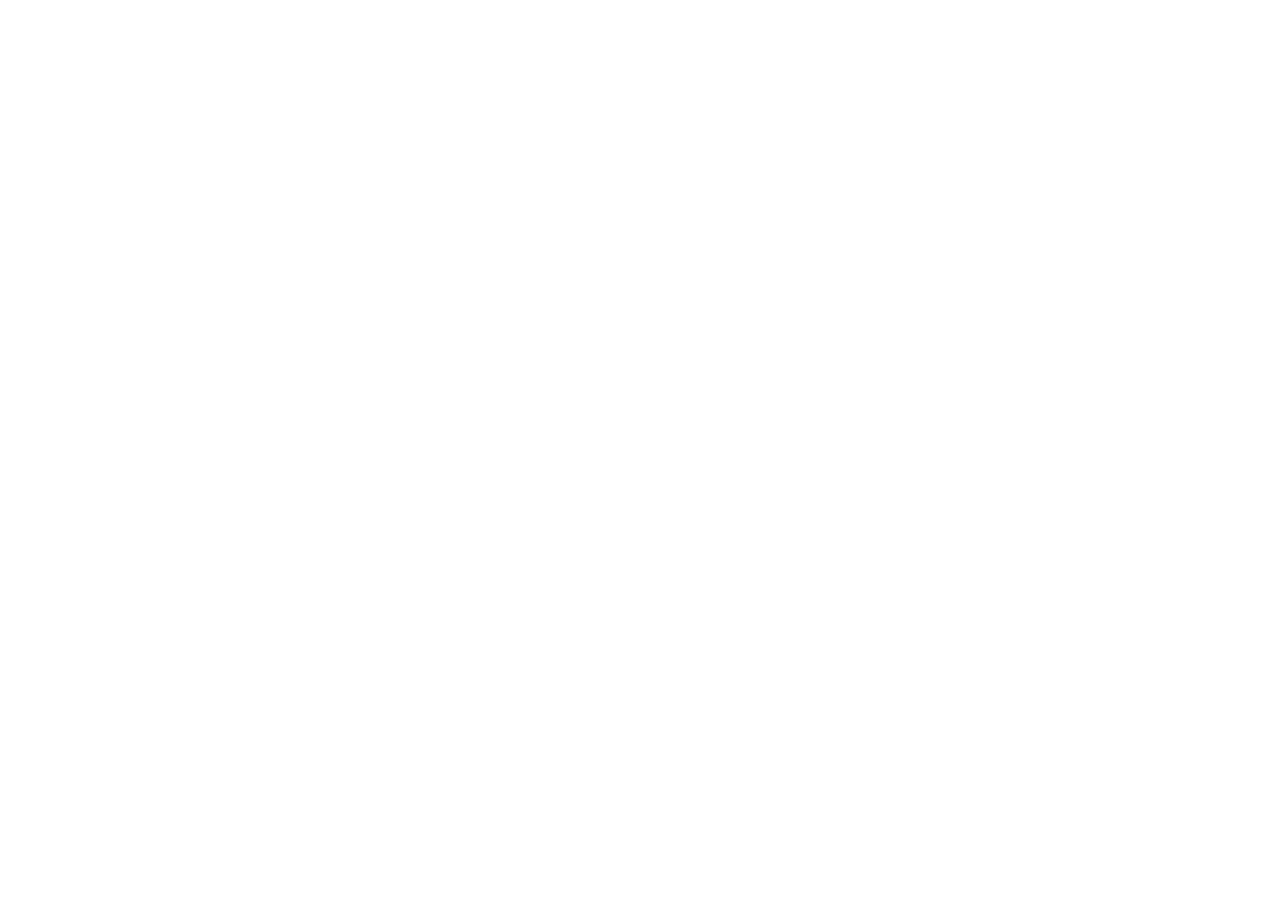
==== commit 5143c78c: "feat: adult-only site dialog" ====
--- a/index.html
+++ b/index.html
@@ -16,6 +16,6 @@
 
 <body>
       <nd-root></nd-root>
-<link rel="modulepreload" href="chunk-3U4OBAJF.js"><script src="polyfills.js" type="module"></script><script src="main.js" type="module"></script></body>
+<link rel="modulepreload" href="chunk-MVTTUKIS.js"><script src="polyfills.js" type="module"></script><script src="main.js" type="module"></script></body>
 
 </html>